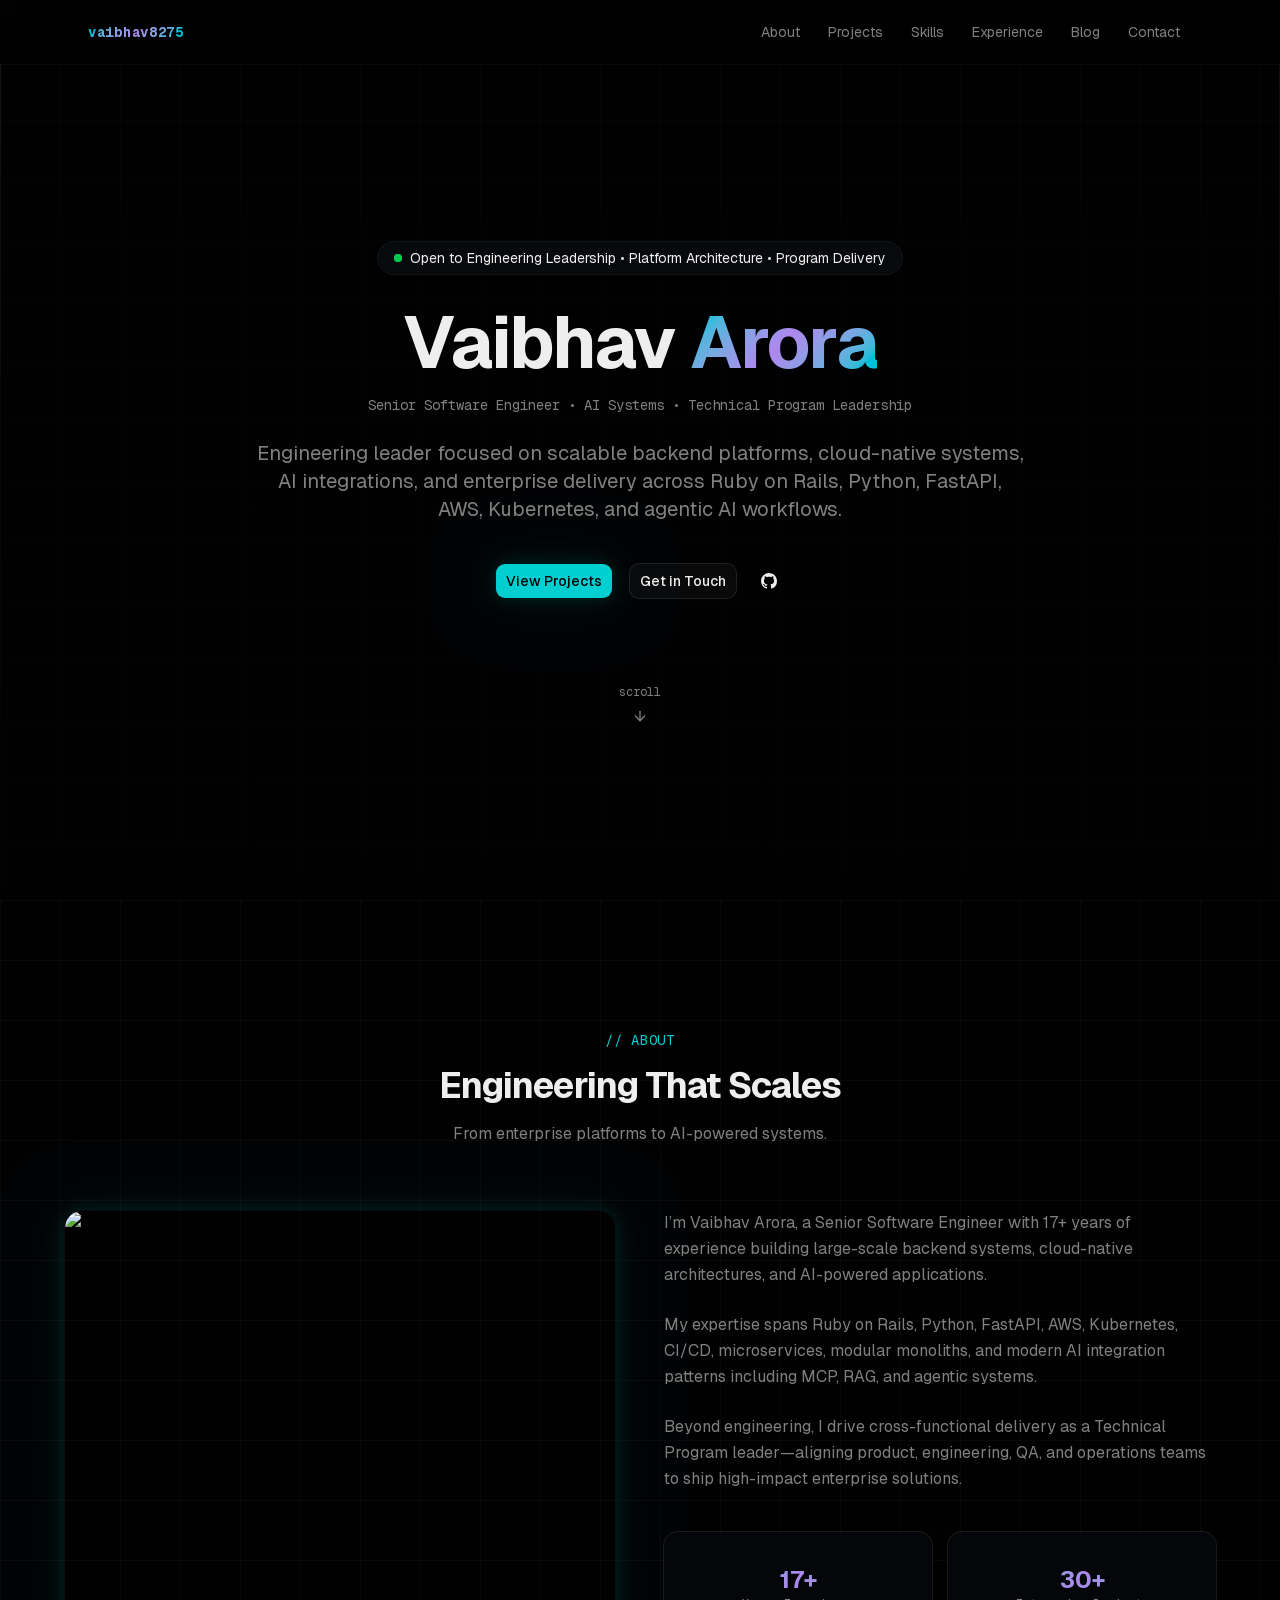
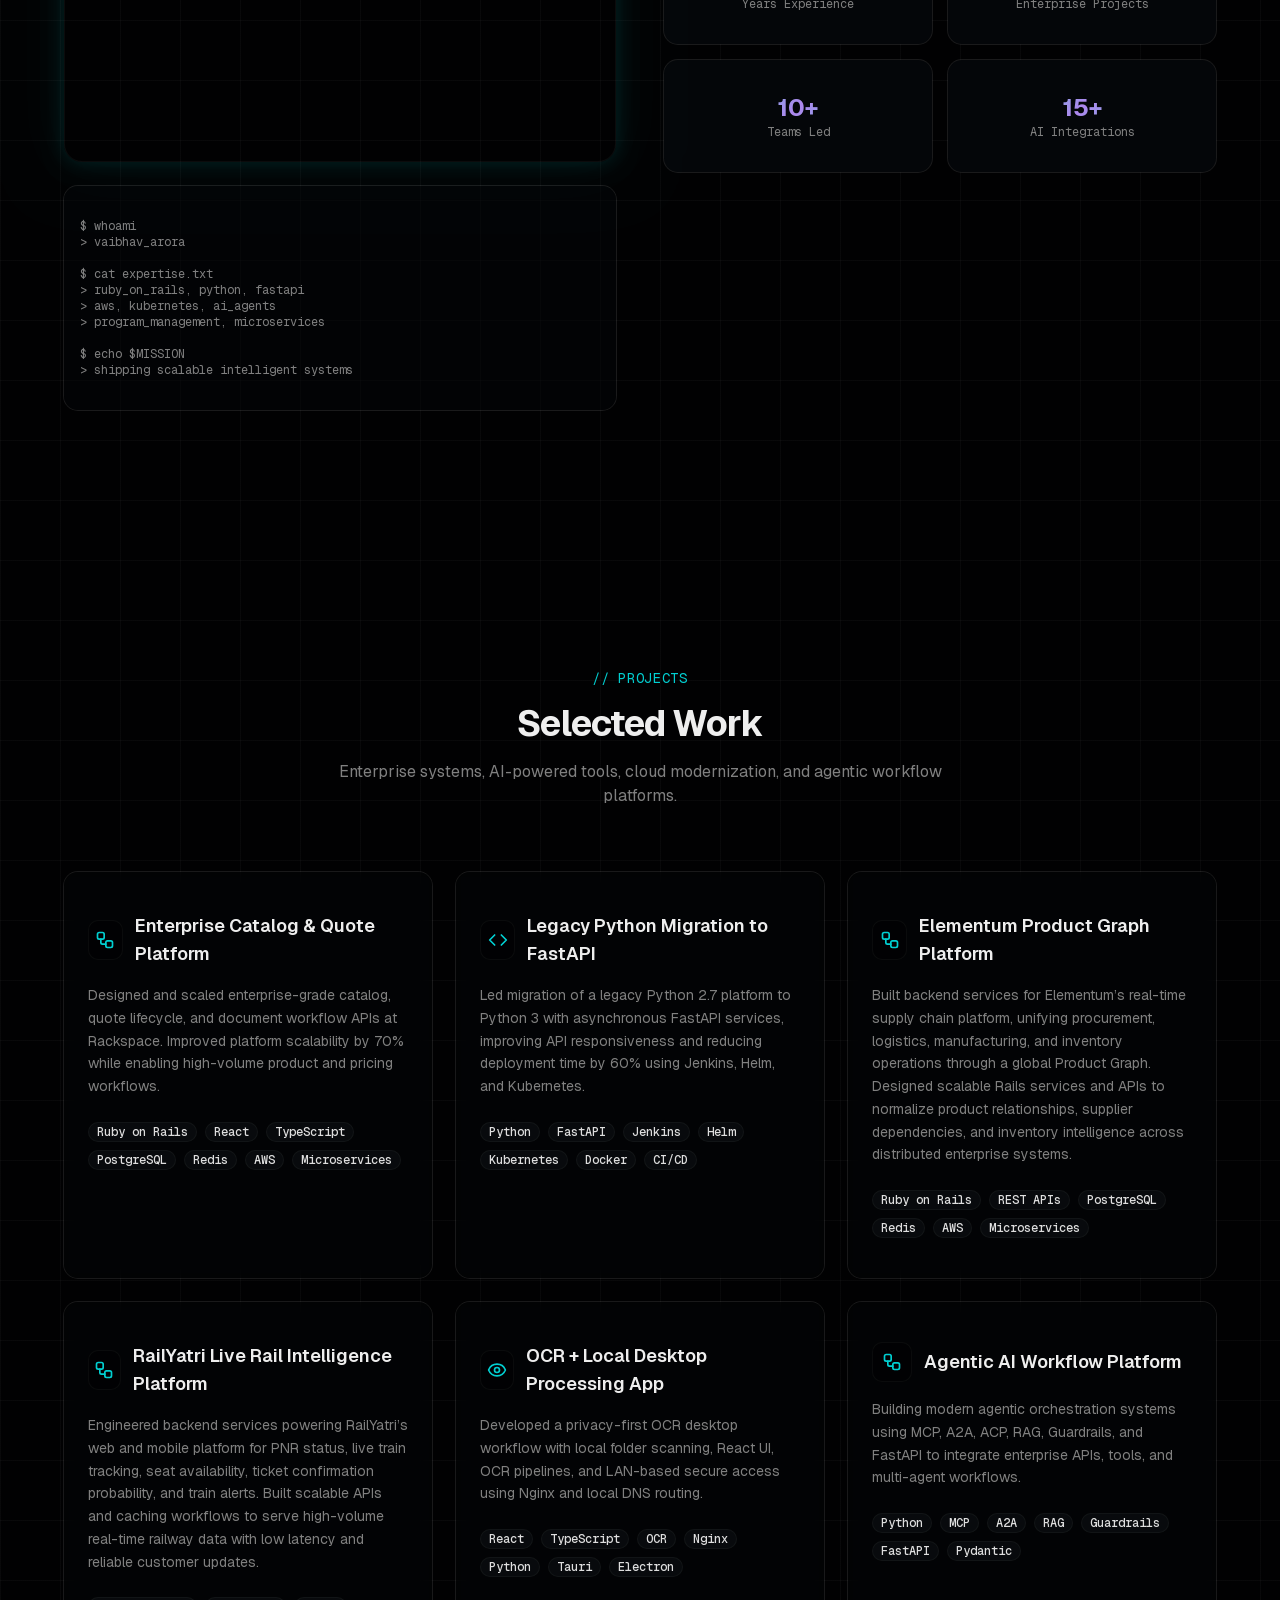
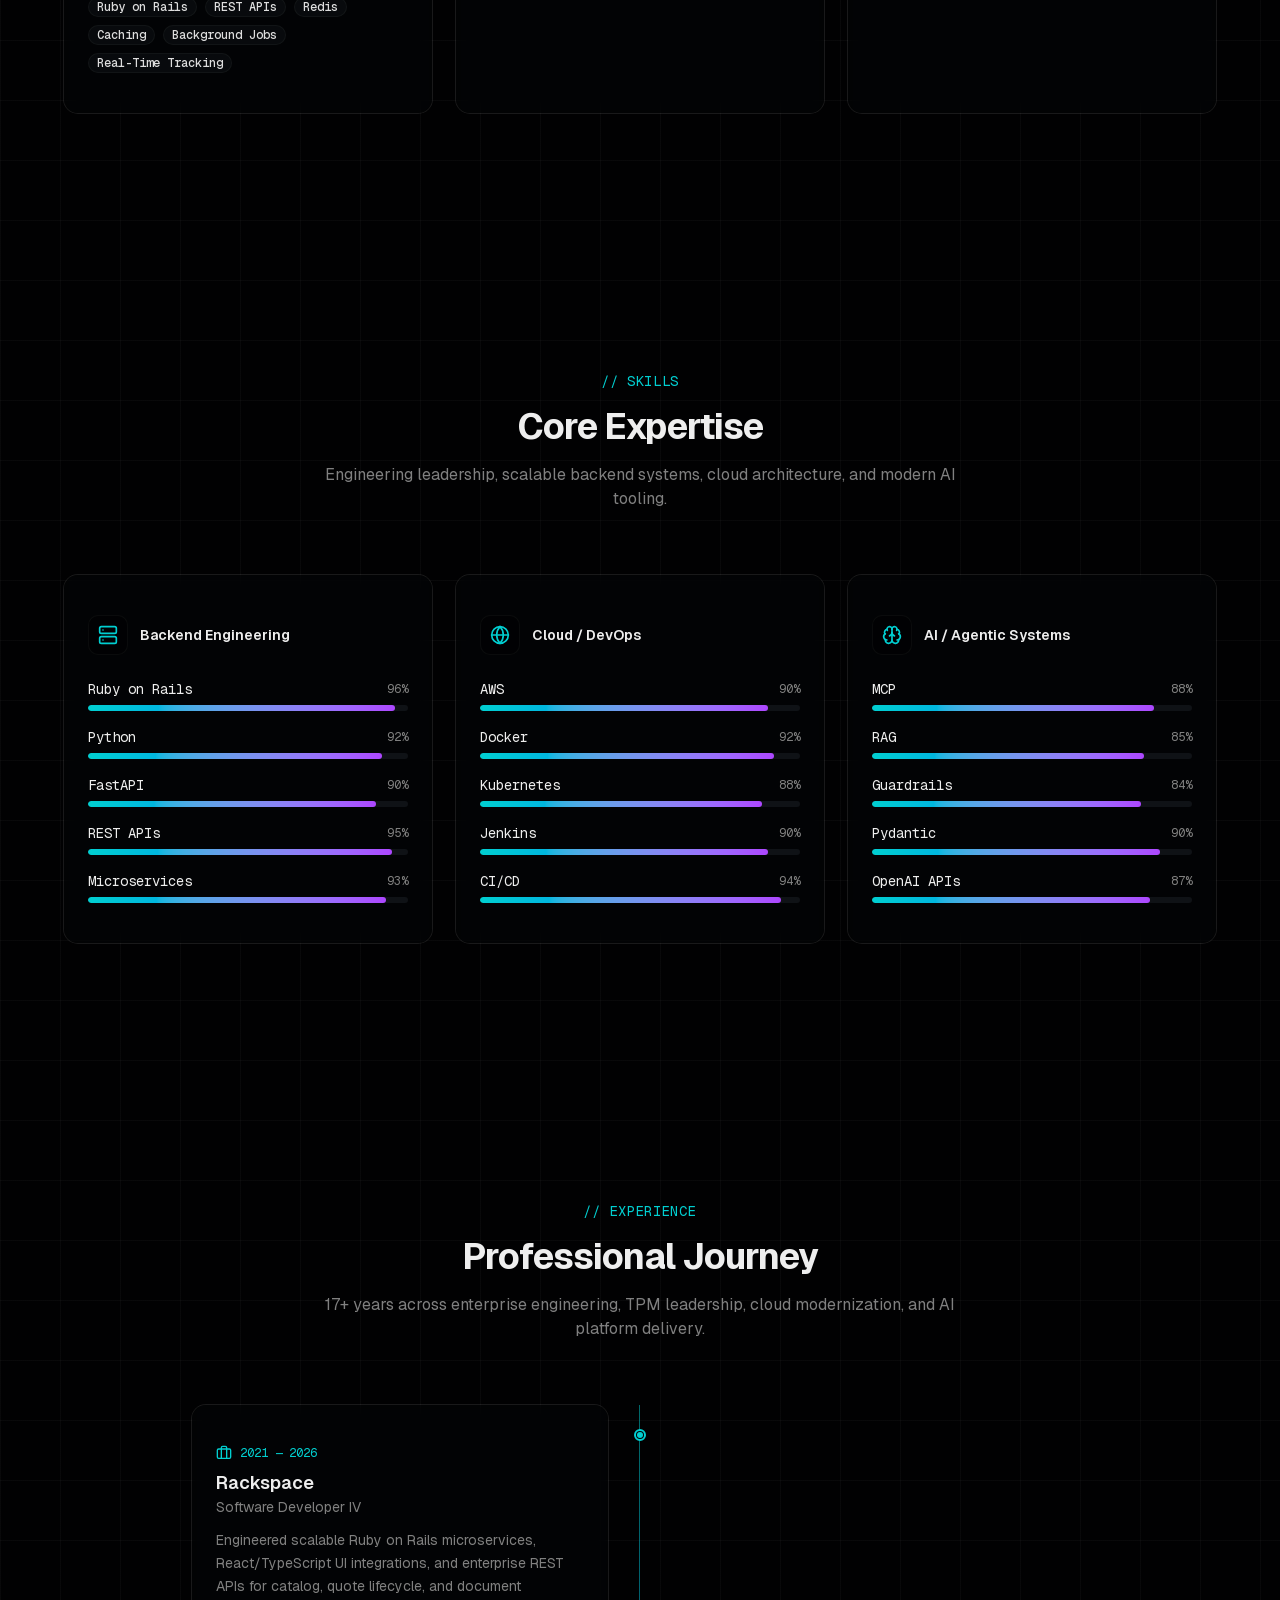
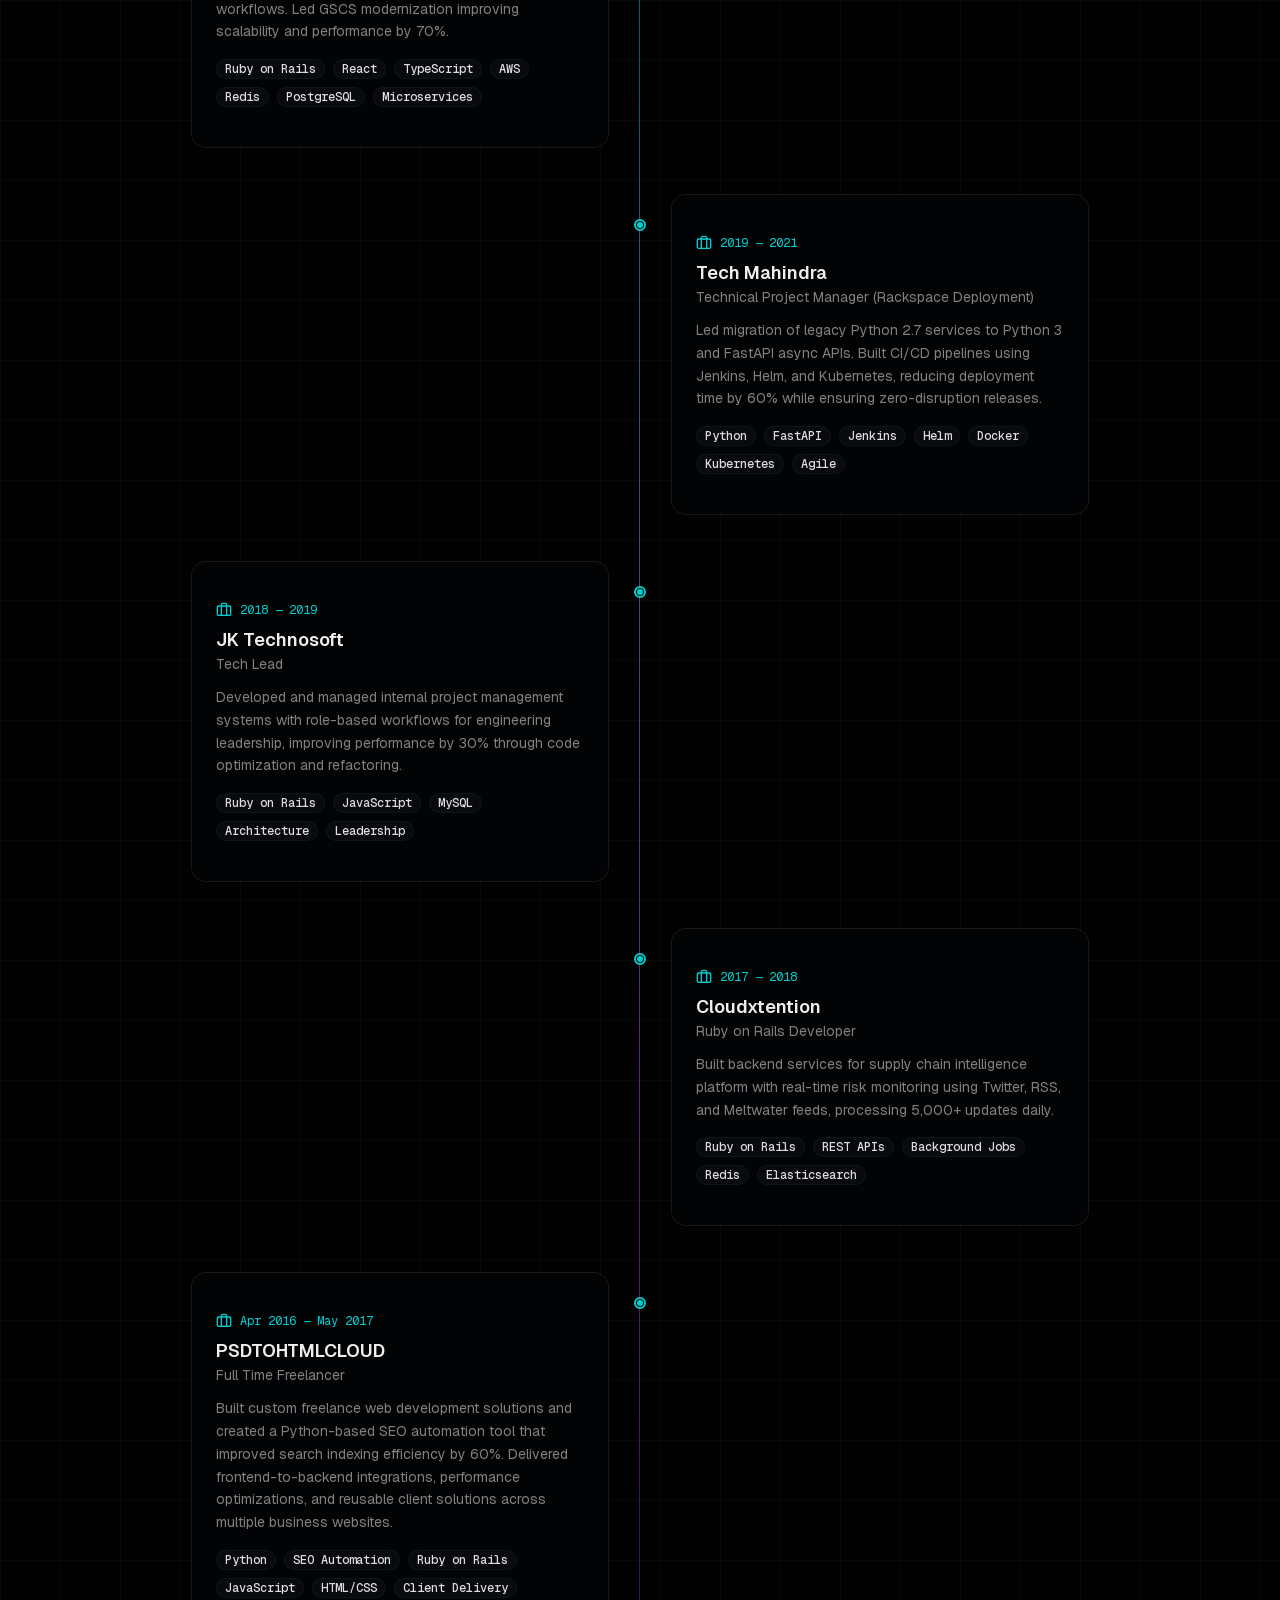
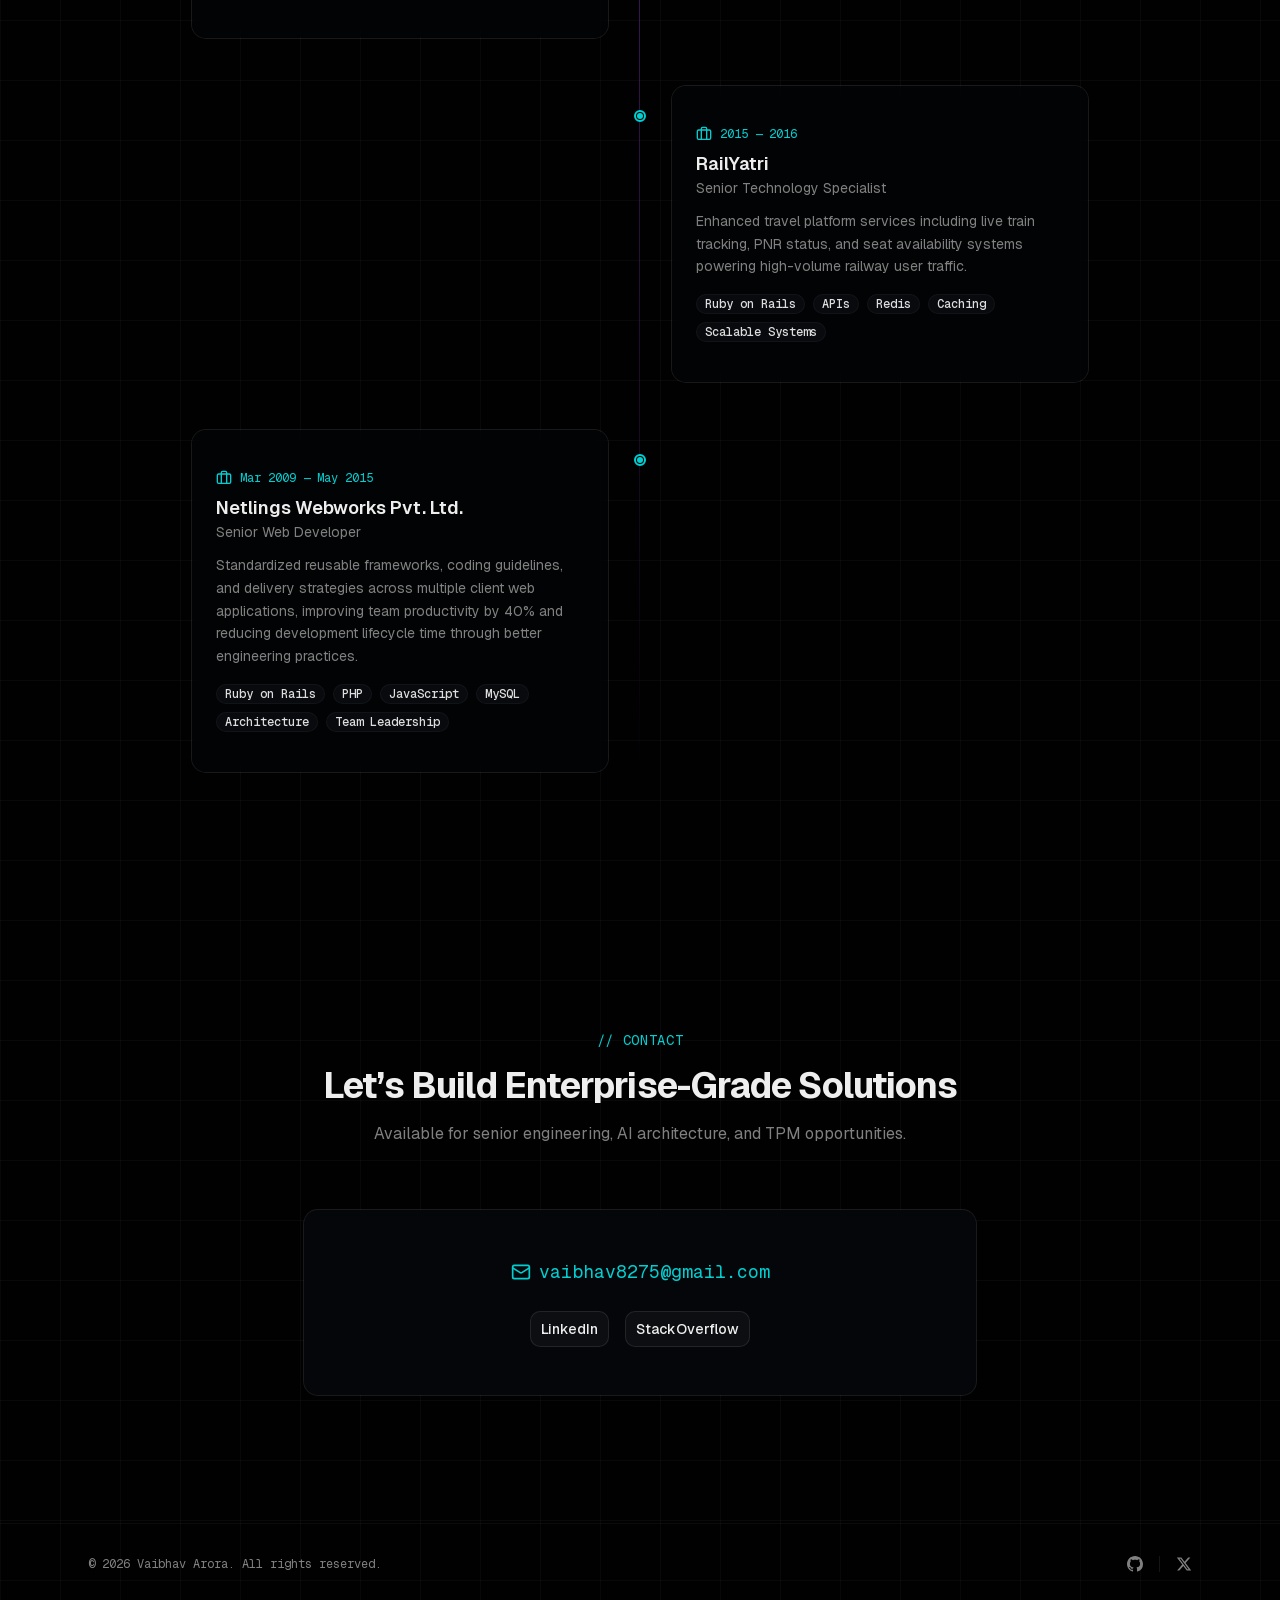
==== index.html @ 5e0e75a3 "portfolio created" ====
<!DOCTYPE html><html lang="en" class="geist_a71539c9-module__T19VSG__variable geist_mono_8d43a2aa-module__8Li5zG__variable dark h-full antialiased"><head><meta charSet="utf-8"/><meta name="viewport" content="width=device-width, initial-scale=1"/><link rel="preload" href="/_next/static/media/797e433ab948586e-s.p.0.q-h669a_dqa.woff2" as="font" crossorigin="" type="font/woff2"/><link rel="preload" href="/_next/static/media/caa3a2e1cccd8315-s.p.16t1db8_9y2o~.woff2" as="font" crossorigin="" type="font/woff2"/><link rel="preload" as="image" href="https://images.unsplash.com/photo-1635070041078-e363dbe005cb?w=1920&amp;q=80&amp;fit=crop"/><link rel="stylesheet" href="/_next/static/chunks/0cy3r0pfavo.r.css" data-precedence="next"/><link rel="preload" as="script" fetchPriority="low" href="/_next/static/chunks/0ursk~c~2p0vl.js"/><script src="/_next/static/chunks/0pjq-hlddzx4h.js" async=""></script><script src="/_next/static/chunks/0yoi6g0rt32bk.js" async=""></script><script src="/_next/static/chunks/turbopack-0c8syewk9xlsf.js" async=""></script><script src="/_next/static/chunks/0dnpcnsri_vbi.js" async=""></script><script src="/_next/static/chunks/0ahb_2ok~-f1..js" async=""></script><script src="/_next/static/chunks/0d3tkj33oycf2.js" async=""></script><script src="/_next/static/chunks/15~_wn_ovwlzv.js" async=""></script><meta name="next-size-adjust" content=""/><title>Vaibhav Arora — AI Engineer</title><meta name="description" content="Portfolio of Vaibhav Arora (@vaibhav8275) — AI engineer building intelligent systems, from LLMs to computer vision."/><meta property="og:title" content="Vaibhav Arora — AI Engineer"/><meta property="og:description" content="AI engineer building intelligent systems, from LLMs to computer vision."/><meta property="og:type" content="website"/><meta name="twitter:card" content="summary_large_image"/><meta name="twitter:creator" content="@vaibhav8275"/><meta name="twitter:title" content="Vaibhav Arora — AI Engineer"/><meta name="twitter:description" content="AI engineer building intelligent systems, from LLMs to computer vision."/><link rel="icon" href="/favicon.ico?favicon.0x3dzn~oxb6tn.ico" sizes="256x256" type="image/x-icon"/><link rel="icon" href="/icon.svg?icon.0ca13gu-5iq2x.svg" sizes="any" type="image/svg+xml"/><script src="/_next/static/chunks/03~yq9q893hmn.js" noModule=""></script></head><body class="min-h-full flex flex-col bg-grid"><div hidden=""><!--$--><!--/$--></div><header class="fixed top-0 z-50 w-full border-b border-border/50 bg-background/80 backdrop-blur-xl"><nav class="mx-auto flex h-16 max-w-6xl items-center justify-between px-6"><a href="#" class="font-mono text-sm font-bold tracking-wider"><span class="gradient-text">vaibhav8275</span></a><div class="hidden items-center gap-1 md:flex"><a href="#about" class="rounded-md px-3 py-2 text-sm text-muted-foreground transition-colors hover:text-foreground">About</a><a href="#projects" class="rounded-md px-3 py-2 text-sm text-muted-foreground transition-colors hover:text-foreground">Projects</a><a href="#skills" class="rounded-md px-3 py-2 text-sm text-muted-foreground transition-colors hover:text-foreground">Skills</a><a href="#experience" class="rounded-md px-3 py-2 text-sm text-muted-foreground transition-colors hover:text-foreground">Experience</a><a href="#blog" class="rounded-md px-3 py-2 text-sm text-muted-foreground transition-colors hover:text-foreground">Blog</a><a href="#contact" class="rounded-md px-3 py-2 text-sm text-muted-foreground transition-colors hover:text-foreground">Contact</a></div><button type="button" tabindex="0" data-slot="button" aria-label="Toggle menu" class="group/button inline-flex shrink-0 items-center justify-center rounded-lg border border-transparent bg-clip-padding text-sm font-medium whitespace-nowrap transition-all outline-none select-none focus-visible:border-ring focus-visible:ring-3 focus-visible:ring-ring/50 active:not-aria-[haspopup]:translate-y-px disabled:pointer-events-none disabled:opacity-50 aria-invalid:border-destructive aria-invalid:ring-3 aria-invalid:ring-destructive/20 dark:aria-invalid:border-destructive/50 dark:aria-invalid:ring-destructive/40 [&amp;_svg]:pointer-events-none [&amp;_svg]:shrink-0 [&amp;_svg:not([class*=&#x27;size-&#x27;])]:size-4 hover:bg-muted hover:text-foreground aria-expanded:bg-muted aria-expanded:text-foreground dark:hover:bg-muted/50 size-8 md:hidden"><svg xmlns="http://www.w3.org/2000/svg" width="24" height="24" viewBox="0 0 24 24" fill="none" stroke="currentColor" stroke-width="2" stroke-linecap="round" stroke-linejoin="round" class="lucide lucide-menu h-5 w-5" aria-hidden="true"><path d="M4 5h16"></path><path d="M4 12h16"></path><path d="M4 19h16"></path></svg></button></nav></header><main class="flex-1"><section class="relative flex min-h-screen items-center justify-center overflow-hidden px-6 pt-16"><div class="pointer-events-none absolute inset-0"><img alt="" decoding="async" data-nimg="fill" class="object-cover opacity-15" style="position:absolute;height:100%;width:100%;left:0;top:0;right:0;bottom:0;color:transparent" src="https://images.unsplash.com/photo-1635070041078-e363dbe005cb?w=1920&amp;q=80&amp;fit=crop"/><div class="absolute inset-0 bg-gradient-to-b from-background/40 via-background/80 to-background"></div></div><div class="relative z-10 mx-auto max-w-4xl text-center"><div class="mb-8 inline-flex items-center gap-2 rounded-full border border-border/50 bg-secondary/50 px-4 py-1.5 text-sm backdrop-blur-sm" style="opacity:0;transform:translateY(20px)"><span class="relative flex h-2 w-2"><span class="absolute inline-flex h-full w-full animate-ping rounded-full bg-green-400 opacity-75"></span><span class="relative inline-flex h-2 w-2 rounded-full bg-green-500"></span></span>Open to Engineering Leadership • Platform Architecture • Program Delivery</div><h1 class="mb-4 text-5xl font-bold tracking-tight sm:text-7xl" style="opacity:0;transform:translateY(20px)">Vaibhav <span class="gradient-text">Arora</span></h1><p class="mb-6 font-mono text-sm text-muted-foreground">Senior Software Engineer • AI Systems • Technical Program Leadership</p><p class="mx-auto mb-10 max-w-3xl text-lg text-muted-foreground sm:text-xl">Engineering leader focused on scalable backend platforms, cloud-native systems, AI integrations, and enterprise delivery across Ruby on Rails, Python, FastAPI, AWS, Kubernetes, and agentic AI workflows.</p><div class="flex flex-wrap items-center justify-center gap-4"><a href="#projects" class="group/button inline-flex shrink-0 items-center justify-center rounded-lg border border-transparent bg-clip-padding text-sm font-medium whitespace-nowrap transition-all outline-none select-none focus-visible:border-ring focus-visible:ring-3 focus-visible:ring-ring/50 active:not-aria-[haspopup]:translate-y-px disabled:pointer-events-none disabled:opacity-50 aria-invalid:border-destructive aria-invalid:ring-3 aria-invalid:ring-destructive/20 dark:aria-invalid:border-destructive/50 dark:aria-invalid:ring-destructive/40 [&amp;_svg]:pointer-events-none [&amp;_svg]:shrink-0 [&amp;_svg:not([class*=&#x27;size-&#x27;])]:size-4 bg-primary text-primary-foreground [a]:hover:bg-primary/80 h-9 gap-1.5 px-2.5 has-data-[icon=inline-end]:pr-2 has-data-[icon=inline-start]:pl-2 neon-glow">View Projects</a><a href="#contact" class="group/button inline-flex shrink-0 items-center justify-center rounded-lg border border-transparent bg-clip-padding text-sm font-medium whitespace-nowrap transition-all outline-none select-none focus-visible:border-ring focus-visible:ring-3 focus-visible:ring-ring/50 active:not-aria-[haspopup]:translate-y-px disabled:pointer-events-none disabled:opacity-50 aria-invalid:border-destructive aria-invalid:ring-3 aria-invalid:ring-destructive/20 dark:aria-invalid:border-destructive/50 dark:aria-invalid:ring-destructive/40 [&amp;_svg]:pointer-events-none [&amp;_svg]:shrink-0 [&amp;_svg:not([class*=&#x27;size-&#x27;])]:size-4 border-border bg-background hover:bg-muted hover:text-foreground aria-expanded:bg-muted aria-expanded:text-foreground dark:border-input dark:bg-input/30 dark:hover:bg-input/50 h-9 gap-1.5 px-2.5 has-data-[icon=inline-end]:pr-2 has-data-[icon=inline-start]:pl-2">Get in Touch</a><a href="https://github.com/" target="_blank" rel="noopener noreferrer" class="group/button inline-flex shrink-0 items-center justify-center rounded-lg border border-transparent bg-clip-padding text-sm font-medium whitespace-nowrap transition-all outline-none select-none focus-visible:border-ring focus-visible:ring-3 focus-visible:ring-ring/50 active:not-aria-[haspopup]:translate-y-px disabled:pointer-events-none disabled:opacity-50 aria-invalid:border-destructive aria-invalid:ring-3 aria-invalid:ring-destructive/20 dark:aria-invalid:border-destructive/50 dark:aria-invalid:ring-destructive/40 [&amp;_svg]:pointer-events-none [&amp;_svg]:shrink-0 [&amp;_svg:not([class*=&#x27;size-&#x27;])]:size-4 hover:bg-muted hover:text-foreground aria-expanded:bg-muted aria-expanded:text-foreground dark:hover:bg-muted/50 size-8"><svg viewBox="0 0 24 24" fill="currentColor" class="h-5 w-5"><path d="M12 0C5.37 0 0 5.37 0 12c0 5.31 3.435 9.795 8.205 11.385.6.105.825-.255.825-.57 0-.285-.015-1.23-.015-2.235-3.015.555-3.795-.735-4.035-1.41-.135-.345-.72-1.41-1.23-1.695-.42-.225-1.02-.78-.015-.795.945-.015 1.62.87 1.845 1.23 1.08 1.815 2.805 1.305 3.495.99.105-.78.42-1.305.765-1.605-2.67-.3-5.46-1.335-5.46-5.925 0-1.305.465-2.385 1.23-3.225-.12-.3-.54-1.53.12-3.18 0 0 1.005-.315 3.3 1.23.96-.27 1.98-.405 3-.405s2.04.135 3 .405c2.295-1.56 3.3-1.23 3.3-1.23.66 1.65.24 2.88.12 3.18.765.84 1.23 1.905 1.23 3.225 0 4.605-2.805 5.625-5.475 5.925.435.375.81 1.095.81 2.22 0 1.605-.015 2.895-.015 3.3 0 .315.225.69.825.57A12.02 12.02 0 0 0 24 12c0-6.63-5.37-12-12-12Z"></path></svg></a></div><div class="mt-20"><a href="#about" class="inline-flex flex-col items-center gap-2 text-xs text-muted-foreground"><span class="font-mono">scroll</span><svg xmlns="http://www.w3.org/2000/svg" width="24" height="24" viewBox="0 0 24 24" fill="none" stroke="currentColor" stroke-width="2" stroke-linecap="round" stroke-linejoin="round" class="lucide lucide-arrow-down h-4 w-4" aria-hidden="true"><path d="M12 5v14"></path><path d="m19 12-7 7-7-7"></path></svg></a></div></div></section><section id="about" class="py-32 px-6"><div class="mx-auto max-w-6xl"><div class="mb-16 text-center" style="opacity:0;transform:translateY(30px)"><span class="mb-4 inline-block font-mono text-sm tracking-wider text-primary uppercase">// about</span><h2 class="mb-4 text-3xl font-bold tracking-tight sm:text-4xl">Engineering That Scales</h2><p class="mx-auto max-w-2xl text-muted-foreground">From enterprise platforms to AI-powered systems.</p></div><div class="grid gap-12 lg:grid-cols-2"><div style="opacity:0;transform:translateX(30px)"><div class="space-y-6"><div class="relative overflow-hidden rounded-2xl border border-border/50 neon-glow"><img alt="Vaibhav Arora" loading="lazy" width="600" height="600" decoding="async" data-nimg="1" class="w-full aspect-square object-cover" style="color:transparent" src="https://images.unsplash.com/photo-1518770660439-4636190af475?w=600&amp;h=600&amp;fit=crop"/></div><div data-slot="card" data-size="default" class="group/card flex flex-col gap-4 overflow-hidden rounded-xl py-4 text-sm text-card-foreground ring-1 ring-foreground/10 has-data-[slot=card-footer]:pb-0 has-[&gt;img:first-child]:pt-0 data-[size=sm]:gap-3 data-[size=sm]:py-3 data-[size=sm]:has-data-[slot=card-footer]:pb-0 *:[img:first-child]:rounded-t-xl *:[img:last-child]:rounded-b-xl border-border/50 bg-card/50"><div data-slot="card-content" class="group-data-[size=sm]/card:px-3 p-4"><pre class="font-mono text-xs text-muted-foreground">$ whoami
&gt; vaibhav_arora

$ cat expertise.txt
&gt; ruby_on_rails, python, fastapi
&gt; aws, kubernetes, ai_agents
&gt; program_management, microservices

$ echo $MISSION
&gt; shipping scalable intelligent systems</pre></div></div></div></div><div style="opacity:0;transform:translateX(-30px)"><div class="space-y-6 text-muted-foreground leading-relaxed"><p>I’m Vaibhav Arora, a Senior Software Engineer with 17+ years of experience building large-scale backend systems, cloud-native architectures, and AI-powered applications.</p><p>My expertise spans Ruby on Rails, Python, FastAPI, AWS, Kubernetes, CI/CD, microservices, modular monoliths, and modern AI integration patterns including MCP, RAG, and agentic systems.</p><p>Beyond engineering, I drive cross-functional delivery as a Technical Program leader—aligning product, engineering, QA, and operations teams to ship high-impact enterprise solutions.</p><div class="grid grid-cols-2 gap-4 pt-4"><div data-slot="card" data-size="default" class="group/card flex flex-col gap-4 overflow-hidden rounded-xl bg-card py-4 text-sm text-card-foreground ring-1 ring-foreground/10 has-data-[slot=card-footer]:pb-0 has-[&gt;img:first-child]:pt-0 data-[size=sm]:gap-3 data-[size=sm]:py-3 data-[size=sm]:has-data-[slot=card-footer]:pb-0 *:[img:first-child]:rounded-t-xl *:[img:last-child]:rounded-b-xl"><div data-slot="card-content" class="group-data-[size=sm]/card:px-3 p-4 text-center"><p class="text-2xl font-bold gradient-text">17+</p><p class="text-xs font-mono text-muted-foreground">Years Experience</p></div></div><div data-slot="card" data-size="default" class="group/card flex flex-col gap-4 overflow-hidden rounded-xl bg-card py-4 text-sm text-card-foreground ring-1 ring-foreground/10 has-data-[slot=card-footer]:pb-0 has-[&gt;img:first-child]:pt-0 data-[size=sm]:gap-3 data-[size=sm]:py-3 data-[size=sm]:has-data-[slot=card-footer]:pb-0 *:[img:first-child]:rounded-t-xl *:[img:last-child]:rounded-b-xl"><div data-slot="card-content" class="group-data-[size=sm]/card:px-3 p-4 text-center"><p class="text-2xl font-bold gradient-text">30+</p><p class="text-xs font-mono text-muted-foreground">Enterprise Projects</p></div></div><div data-slot="card" data-size="default" class="group/card flex flex-col gap-4 overflow-hidden rounded-xl bg-card py-4 text-sm text-card-foreground ring-1 ring-foreground/10 has-data-[slot=card-footer]:pb-0 has-[&gt;img:first-child]:pt-0 data-[size=sm]:gap-3 data-[size=sm]:py-3 data-[size=sm]:has-data-[slot=card-footer]:pb-0 *:[img:first-child]:rounded-t-xl *:[img:last-child]:rounded-b-xl"><div data-slot="card-content" class="group-data-[size=sm]/card:px-3 p-4 text-center"><p class="text-2xl font-bold gradient-text">10+</p><p class="text-xs font-mono text-muted-foreground">Teams Led</p></div></div><div data-slot="card" data-size="default" class="group/card flex flex-col gap-4 overflow-hidden rounded-xl bg-card py-4 text-sm text-card-foreground ring-1 ring-foreground/10 has-data-[slot=card-footer]:pb-0 has-[&gt;img:first-child]:pt-0 data-[size=sm]:gap-3 data-[size=sm]:py-3 data-[size=sm]:has-data-[slot=card-footer]:pb-0 *:[img:first-child]:rounded-t-xl *:[img:last-child]:rounded-b-xl"><div data-slot="card-content" class="group-data-[size=sm]/card:px-3 p-4 text-center"><p class="text-2xl font-bold gradient-text">15+</p><p class="text-xs font-mono text-muted-foreground">AI Integrations</p></div></div></div></div></div></div></div></section><section id="projects" class="py-32 px-6"><div class="mx-auto max-w-6xl"><div class="mb-16 text-center" style="opacity:0;transform:translateY(30px)"><span class="mb-4 inline-block font-mono text-sm tracking-wider text-primary uppercase">// projects</span><h2 class="mb-4 text-3xl font-bold tracking-tight sm:text-4xl">Selected Work</h2><p class="mx-auto max-w-2xl text-muted-foreground">Enterprise systems, AI-powered tools, cloud modernization, and agentic workflow platforms.</p></div><div class="grid gap-6 md:grid-cols-2 lg:grid-cols-3"><div style="opacity:0;transform:translateY(20px)"><div data-slot="card" data-size="default" class="group/card flex flex-col gap-4 rounded-xl py-4 text-sm text-card-foreground ring-1 ring-foreground/10 has-data-[slot=card-footer]:pb-0 has-[&gt;img:first-child]:pt-0 data-[size=sm]:gap-3 data-[size=sm]:py-3 data-[size=sm]:has-data-[slot=card-footer]:pb-0 *:[img:first-child]:rounded-t-xl *:[img:last-child]:rounded-b-xl group relative h-full overflow-hidden border-border/50 bg-card/50 backdrop-blur-sm transition-all duration-300 hover:border-primary/30 hover:neon-glow"><div class="absolute inset-0 bg-gradient-to-br from-cyan-500/20 to-blue-500/20 opacity-0 transition-opacity duration-300 group-hover:opacity-100"></div><div data-slot="card-content" class="group-data-[size=sm]/card:px-3 relative p-6"><div class="mb-4 flex items-center gap-3"><div class="flex h-10 w-10 items-center justify-center rounded-lg border border-border/50 bg-background/50"><svg xmlns="http://www.w3.org/2000/svg" width="24" height="24" viewBox="0 0 24 24" fill="none" stroke="currentColor" stroke-width="2" stroke-linecap="round" stroke-linejoin="round" class="lucide lucide-workflow h-5 w-5 text-primary" aria-hidden="true"><rect width="8" height="8" x="3" y="3" rx="2"></rect><path d="M7 11v4a2 2 0 0 0 2 2h4"></path><rect width="8" height="8" x="13" y="13" rx="2"></rect></svg></div><h3 class="font-semibold text-lg">Enterprise Catalog &amp; Quote Platform</h3></div><p class="mb-6 text-sm leading-relaxed text-muted-foreground">Designed and scaled enterprise-grade catalog, quote lifecycle, and document workflow APIs at Rackspace. Improved platform scalability by 70% while enabling high-volume product and pricing workflows.</p><div class="flex flex-wrap gap-2"><span data-slot="badge" data-variant="secondary" class="group/badge inline-flex h-5 w-fit shrink-0 items-center justify-center gap-1 overflow-hidden rounded-4xl border px-2 py-0.5 font-medium whitespace-nowrap transition-all focus-visible:border-ring focus-visible:ring-[3px] focus-visible:ring-ring/50 has-data-[icon=inline-end]:pr-1.5 has-data-[icon=inline-start]:pl-1.5 aria-invalid:border-destructive aria-invalid:ring-destructive/20 dark:aria-invalid:ring-destructive/40 [&amp;&gt;svg]:pointer-events-none [&amp;&gt;svg]:size-3! text-secondary-foreground [a]:hover:bg-secondary/80 border-border/50 bg-secondary/50 text-xs font-mono">Ruby on Rails</span><span data-slot="badge" data-variant="secondary" class="group/badge inline-flex h-5 w-fit shrink-0 items-center justify-center gap-1 overflow-hidden rounded-4xl border px-2 py-0.5 font-medium whitespace-nowrap transition-all focus-visible:border-ring focus-visible:ring-[3px] focus-visible:ring-ring/50 has-data-[icon=inline-end]:pr-1.5 has-data-[icon=inline-start]:pl-1.5 aria-invalid:border-destructive aria-invalid:ring-destructive/20 dark:aria-invalid:ring-destructive/40 [&amp;&gt;svg]:pointer-events-none [&amp;&gt;svg]:size-3! text-secondary-foreground [a]:hover:bg-secondary/80 border-border/50 bg-secondary/50 text-xs font-mono">React</span><span data-slot="badge" data-variant="secondary" class="group/badge inline-flex h-5 w-fit shrink-0 items-center justify-center gap-1 overflow-hidden rounded-4xl border px-2 py-0.5 font-medium whitespace-nowrap transition-all focus-visible:border-ring focus-visible:ring-[3px] focus-visible:ring-ring/50 has-data-[icon=inline-end]:pr-1.5 has-data-[icon=inline-start]:pl-1.5 aria-invalid:border-destructive aria-invalid:ring-destructive/20 dark:aria-invalid:ring-destructive/40 [&amp;&gt;svg]:pointer-events-none [&amp;&gt;svg]:size-3! text-secondary-foreground [a]:hover:bg-secondary/80 border-border/50 bg-secondary/50 text-xs font-mono">TypeScript</span><span data-slot="badge" data-variant="secondary" class="group/badge inline-flex h-5 w-fit shrink-0 items-center justify-center gap-1 overflow-hidden rounded-4xl border px-2 py-0.5 font-medium whitespace-nowrap transition-all focus-visible:border-ring focus-visible:ring-[3px] focus-visible:ring-ring/50 has-data-[icon=inline-end]:pr-1.5 has-data-[icon=inline-start]:pl-1.5 aria-invalid:border-destructive aria-invalid:ring-destructive/20 dark:aria-invalid:ring-destructive/40 [&amp;&gt;svg]:pointer-events-none [&amp;&gt;svg]:size-3! text-secondary-foreground [a]:hover:bg-secondary/80 border-border/50 bg-secondary/50 text-xs font-mono">PostgreSQL</span><span data-slot="badge" data-variant="secondary" class="group/badge inline-flex h-5 w-fit shrink-0 items-center justify-center gap-1 overflow-hidden rounded-4xl border px-2 py-0.5 font-medium whitespace-nowrap transition-all focus-visible:border-ring focus-visible:ring-[3px] focus-visible:ring-ring/50 has-data-[icon=inline-end]:pr-1.5 has-data-[icon=inline-start]:pl-1.5 aria-invalid:border-destructive aria-invalid:ring-destructive/20 dark:aria-invalid:ring-destructive/40 [&amp;&gt;svg]:pointer-events-none [&amp;&gt;svg]:size-3! text-secondary-foreground [a]:hover:bg-secondary/80 border-border/50 bg-secondary/50 text-xs font-mono">Redis</span><span data-slot="badge" data-variant="secondary" class="group/badge inline-flex h-5 w-fit shrink-0 items-center justify-center gap-1 overflow-hidden rounded-4xl border px-2 py-0.5 font-medium whitespace-nowrap transition-all focus-visible:border-ring focus-visible:ring-[3px] focus-visible:ring-ring/50 has-data-[icon=inline-end]:pr-1.5 has-data-[icon=inline-start]:pl-1.5 aria-invalid:border-destructive aria-invalid:ring-destructive/20 dark:aria-invalid:ring-destructive/40 [&amp;&gt;svg]:pointer-events-none [&amp;&gt;svg]:size-3! text-secondary-foreground [a]:hover:bg-secondary/80 border-border/50 bg-secondary/50 text-xs font-mono">AWS</span><span data-slot="badge" data-variant="secondary" class="group/badge inline-flex h-5 w-fit shrink-0 items-center justify-center gap-1 overflow-hidden rounded-4xl border px-2 py-0.5 font-medium whitespace-nowrap transition-all focus-visible:border-ring focus-visible:ring-[3px] focus-visible:ring-ring/50 has-data-[icon=inline-end]:pr-1.5 has-data-[icon=inline-start]:pl-1.5 aria-invalid:border-destructive aria-invalid:ring-destructive/20 dark:aria-invalid:ring-destructive/40 [&amp;&gt;svg]:pointer-events-none [&amp;&gt;svg]:size-3! text-secondary-foreground [a]:hover:bg-secondary/80 border-border/50 bg-secondary/50 text-xs font-mono">Microservices</span></div></div></div></div><div style="opacity:0;transform:translateY(20px)"><div data-slot="card" data-size="default" class="group/card flex flex-col gap-4 rounded-xl py-4 text-sm text-card-foreground ring-1 ring-foreground/10 has-data-[slot=card-footer]:pb-0 has-[&gt;img:first-child]:pt-0 data-[size=sm]:gap-3 data-[size=sm]:py-3 data-[size=sm]:has-data-[slot=card-footer]:pb-0 *:[img:first-child]:rounded-t-xl *:[img:last-child]:rounded-b-xl group relative h-full overflow-hidden border-border/50 bg-card/50 backdrop-blur-sm transition-all duration-300 hover:border-primary/30 hover:neon-glow"><div class="absolute inset-0 bg-gradient-to-br from-purple-500/20 to-pink-500/20 opacity-0 transition-opacity duration-300 group-hover:opacity-100"></div><div data-slot="card-content" class="group-data-[size=sm]/card:px-3 relative p-6"><div class="mb-4 flex items-center gap-3"><div class="flex h-10 w-10 items-center justify-center rounded-lg border border-border/50 bg-background/50"><svg xmlns="http://www.w3.org/2000/svg" width="24" height="24" viewBox="0 0 24 24" fill="none" stroke="currentColor" stroke-width="2" stroke-linecap="round" stroke-linejoin="round" class="lucide lucide-code h-5 w-5 text-primary" aria-hidden="true"><path d="m16 18 6-6-6-6"></path><path d="m8 6-6 6 6 6"></path></svg></div><h3 class="font-semibold text-lg">Legacy Python Migration to FastAPI</h3></div><p class="mb-6 text-sm leading-relaxed text-muted-foreground">Led migration of a legacy Python 2.7 platform to Python 3 with asynchronous FastAPI services, improving API responsiveness and reducing deployment time by 60% using Jenkins, Helm, and Kubernetes.</p><div class="flex flex-wrap gap-2"><span data-slot="badge" data-variant="secondary" class="group/badge inline-flex h-5 w-fit shrink-0 items-center justify-center gap-1 overflow-hidden rounded-4xl border px-2 py-0.5 font-medium whitespace-nowrap transition-all focus-visible:border-ring focus-visible:ring-[3px] focus-visible:ring-ring/50 has-data-[icon=inline-end]:pr-1.5 has-data-[icon=inline-start]:pl-1.5 aria-invalid:border-destructive aria-invalid:ring-destructive/20 dark:aria-invalid:ring-destructive/40 [&amp;&gt;svg]:pointer-events-none [&amp;&gt;svg]:size-3! text-secondary-foreground [a]:hover:bg-secondary/80 border-border/50 bg-secondary/50 text-xs font-mono">Python</span><span data-slot="badge" data-variant="secondary" class="group/badge inline-flex h-5 w-fit shrink-0 items-center justify-center gap-1 overflow-hidden rounded-4xl border px-2 py-0.5 font-medium whitespace-nowrap transition-all focus-visible:border-ring focus-visible:ring-[3px] focus-visible:ring-ring/50 has-data-[icon=inline-end]:pr-1.5 has-data-[icon=inline-start]:pl-1.5 aria-invalid:border-destructive aria-invalid:ring-destructive/20 dark:aria-invalid:ring-destructive/40 [&amp;&gt;svg]:pointer-events-none [&amp;&gt;svg]:size-3! text-secondary-foreground [a]:hover:bg-secondary/80 border-border/50 bg-secondary/50 text-xs font-mono">FastAPI</span><span data-slot="badge" data-variant="secondary" class="group/badge inline-flex h-5 w-fit shrink-0 items-center justify-center gap-1 overflow-hidden rounded-4xl border px-2 py-0.5 font-medium whitespace-nowrap transition-all focus-visible:border-ring focus-visible:ring-[3px] focus-visible:ring-ring/50 has-data-[icon=inline-end]:pr-1.5 has-data-[icon=inline-start]:pl-1.5 aria-invalid:border-destructive aria-invalid:ring-destructive/20 dark:aria-invalid:ring-destructive/40 [&amp;&gt;svg]:pointer-events-none [&amp;&gt;svg]:size-3! text-secondary-foreground [a]:hover:bg-secondary/80 border-border/50 bg-secondary/50 text-xs font-mono">Jenkins</span><span data-slot="badge" data-variant="secondary" class="group/badge inline-flex h-5 w-fit shrink-0 items-center justify-center gap-1 overflow-hidden rounded-4xl border px-2 py-0.5 font-medium whitespace-nowrap transition-all focus-visible:border-ring focus-visible:ring-[3px] focus-visible:ring-ring/50 has-data-[icon=inline-end]:pr-1.5 has-data-[icon=inline-start]:pl-1.5 aria-invalid:border-destructive aria-invalid:ring-destructive/20 dark:aria-invalid:ring-destructive/40 [&amp;&gt;svg]:pointer-events-none [&amp;&gt;svg]:size-3! text-secondary-foreground [a]:hover:bg-secondary/80 border-border/50 bg-secondary/50 text-xs font-mono">Helm</span><span data-slot="badge" data-variant="secondary" class="group/badge inline-flex h-5 w-fit shrink-0 items-center justify-center gap-1 overflow-hidden rounded-4xl border px-2 py-0.5 font-medium whitespace-nowrap transition-all focus-visible:border-ring focus-visible:ring-[3px] focus-visible:ring-ring/50 has-data-[icon=inline-end]:pr-1.5 has-data-[icon=inline-start]:pl-1.5 aria-invalid:border-destructive aria-invalid:ring-destructive/20 dark:aria-invalid:ring-destructive/40 [&amp;&gt;svg]:pointer-events-none [&amp;&gt;svg]:size-3! text-secondary-foreground [a]:hover:bg-secondary/80 border-border/50 bg-secondary/50 text-xs font-mono">Kubernetes</span><span data-slot="badge" data-variant="secondary" class="group/badge inline-flex h-5 w-fit shrink-0 items-center justify-center gap-1 overflow-hidden rounded-4xl border px-2 py-0.5 font-medium whitespace-nowrap transition-all focus-visible:border-ring focus-visible:ring-[3px] focus-visible:ring-ring/50 has-data-[icon=inline-end]:pr-1.5 has-data-[icon=inline-start]:pl-1.5 aria-invalid:border-destructive aria-invalid:ring-destructive/20 dark:aria-invalid:ring-destructive/40 [&amp;&gt;svg]:pointer-events-none [&amp;&gt;svg]:size-3! text-secondary-foreground [a]:hover:bg-secondary/80 border-border/50 bg-secondary/50 text-xs font-mono">Docker</span><span data-slot="badge" data-variant="secondary" class="group/badge inline-flex h-5 w-fit shrink-0 items-center justify-center gap-1 overflow-hidden rounded-4xl border px-2 py-0.5 font-medium whitespace-nowrap transition-all focus-visible:border-ring focus-visible:ring-[3px] focus-visible:ring-ring/50 has-data-[icon=inline-end]:pr-1.5 has-data-[icon=inline-start]:pl-1.5 aria-invalid:border-destructive aria-invalid:ring-destructive/20 dark:aria-invalid:ring-destructive/40 [&amp;&gt;svg]:pointer-events-none [&amp;&gt;svg]:size-3! text-secondary-foreground [a]:hover:bg-secondary/80 border-border/50 bg-secondary/50 text-xs font-mono">CI/CD</span></div></div></div></div><div style="opacity:0;transform:translateY(20px)"><div data-slot="card" data-size="default" class="group/card flex flex-col gap-4 rounded-xl py-4 text-sm text-card-foreground ring-1 ring-foreground/10 has-data-[slot=card-footer]:pb-0 has-[&gt;img:first-child]:pt-0 data-[size=sm]:gap-3 data-[size=sm]:py-3 data-[size=sm]:has-data-[slot=card-footer]:pb-0 *:[img:first-child]:rounded-t-xl *:[img:last-child]:rounded-b-xl group relative h-full overflow-hidden border-border/50 bg-card/50 backdrop-blur-sm transition-all duration-300 hover:border-primary/30 hover:neon-glow"><div class="absolute inset-0 bg-gradient-to-br from-emerald-500/20 to-cyan-500/20 opacity-0 transition-opacity duration-300 group-hover:opacity-100"></div><div data-slot="card-content" class="group-data-[size=sm]/card:px-3 relative p-6"><div class="mb-4 flex items-center gap-3"><div class="flex h-10 w-10 items-center justify-center rounded-lg border border-border/50 bg-background/50"><svg xmlns="http://www.w3.org/2000/svg" width="24" height="24" viewBox="0 0 24 24" fill="none" stroke="currentColor" stroke-width="2" stroke-linecap="round" stroke-linejoin="round" class="lucide lucide-workflow h-5 w-5 text-primary" aria-hidden="true"><rect width="8" height="8" x="3" y="3" rx="2"></rect><path d="M7 11v4a2 2 0 0 0 2 2h4"></path><rect width="8" height="8" x="13" y="13" rx="2"></rect></svg></div><h3 class="font-semibold text-lg">Elementum Product Graph Platform</h3></div><p class="mb-6 text-sm leading-relaxed text-muted-foreground">Built backend services for Elementum’s real-time supply chain platform, unifying procurement, logistics, manufacturing, and inventory operations through a global Product Graph. Designed scalable Rails services and APIs to normalize product relationships, supplier dependencies, and inventory intelligence across distributed enterprise systems.</p><div class="flex flex-wrap gap-2"><span data-slot="badge" data-variant="secondary" class="group/badge inline-flex h-5 w-fit shrink-0 items-center justify-center gap-1 overflow-hidden rounded-4xl border px-2 py-0.5 font-medium whitespace-nowrap transition-all focus-visible:border-ring focus-visible:ring-[3px] focus-visible:ring-ring/50 has-data-[icon=inline-end]:pr-1.5 has-data-[icon=inline-start]:pl-1.5 aria-invalid:border-destructive aria-invalid:ring-destructive/20 dark:aria-invalid:ring-destructive/40 [&amp;&gt;svg]:pointer-events-none [&amp;&gt;svg]:size-3! text-secondary-foreground [a]:hover:bg-secondary/80 border-border/50 bg-secondary/50 text-xs font-mono">Ruby on Rails</span><span data-slot="badge" data-variant="secondary" class="group/badge inline-flex h-5 w-fit shrink-0 items-center justify-center gap-1 overflow-hidden rounded-4xl border px-2 py-0.5 font-medium whitespace-nowrap transition-all focus-visible:border-ring focus-visible:ring-[3px] focus-visible:ring-ring/50 has-data-[icon=inline-end]:pr-1.5 has-data-[icon=inline-start]:pl-1.5 aria-invalid:border-destructive aria-invalid:ring-destructive/20 dark:aria-invalid:ring-destructive/40 [&amp;&gt;svg]:pointer-events-none [&amp;&gt;svg]:size-3! text-secondary-foreground [a]:hover:bg-secondary/80 border-border/50 bg-secondary/50 text-xs font-mono">REST APIs</span><span data-slot="badge" data-variant="secondary" class="group/badge inline-flex h-5 w-fit shrink-0 items-center justify-center gap-1 overflow-hidden rounded-4xl border px-2 py-0.5 font-medium whitespace-nowrap transition-all focus-visible:border-ring focus-visible:ring-[3px] focus-visible:ring-ring/50 has-data-[icon=inline-end]:pr-1.5 has-data-[icon=inline-start]:pl-1.5 aria-invalid:border-destructive aria-invalid:ring-destructive/20 dark:aria-invalid:ring-destructive/40 [&amp;&gt;svg]:pointer-events-none [&amp;&gt;svg]:size-3! text-secondary-foreground [a]:hover:bg-secondary/80 border-border/50 bg-secondary/50 text-xs font-mono">PostgreSQL</span><span data-slot="badge" data-variant="secondary" class="group/badge inline-flex h-5 w-fit shrink-0 items-center justify-center gap-1 overflow-hidden rounded-4xl border px-2 py-0.5 font-medium whitespace-nowrap transition-all focus-visible:border-ring focus-visible:ring-[3px] focus-visible:ring-ring/50 has-data-[icon=inline-end]:pr-1.5 has-data-[icon=inline-start]:pl-1.5 aria-invalid:border-destructive aria-invalid:ring-destructive/20 dark:aria-invalid:ring-destructive/40 [&amp;&gt;svg]:pointer-events-none [&amp;&gt;svg]:size-3! text-secondary-foreground [a]:hover:bg-secondary/80 border-border/50 bg-secondary/50 text-xs font-mono">Redis</span><span data-slot="badge" data-variant="secondary" class="group/badge inline-flex h-5 w-fit shrink-0 items-center justify-center gap-1 overflow-hidden rounded-4xl border px-2 py-0.5 font-medium whitespace-nowrap transition-all focus-visible:border-ring focus-visible:ring-[3px] focus-visible:ring-ring/50 has-data-[icon=inline-end]:pr-1.5 has-data-[icon=inline-start]:pl-1.5 aria-invalid:border-destructive aria-invalid:ring-destructive/20 dark:aria-invalid:ring-destructive/40 [&amp;&gt;svg]:pointer-events-none [&amp;&gt;svg]:size-3! text-secondary-foreground [a]:hover:bg-secondary/80 border-border/50 bg-secondary/50 text-xs font-mono">AWS</span><span data-slot="badge" data-variant="secondary" class="group/badge inline-flex h-5 w-fit shrink-0 items-center justify-center gap-1 overflow-hidden rounded-4xl border px-2 py-0.5 font-medium whitespace-nowrap transition-all focus-visible:border-ring focus-visible:ring-[3px] focus-visible:ring-ring/50 has-data-[icon=inline-end]:pr-1.5 has-data-[icon=inline-start]:pl-1.5 aria-invalid:border-destructive aria-invalid:ring-destructive/20 dark:aria-invalid:ring-destructive/40 [&amp;&gt;svg]:pointer-events-none [&amp;&gt;svg]:size-3! text-secondary-foreground [a]:hover:bg-secondary/80 border-border/50 bg-secondary/50 text-xs font-mono">Microservices</span></div></div></div></div><div style="opacity:0;transform:translateY(20px)"><div data-slot="card" data-size="default" class="group/card flex flex-col gap-4 rounded-xl py-4 text-sm text-card-foreground ring-1 ring-foreground/10 has-data-[slot=card-footer]:pb-0 has-[&gt;img:first-child]:pt-0 data-[size=sm]:gap-3 data-[size=sm]:py-3 data-[size=sm]:has-data-[slot=card-footer]:pb-0 *:[img:first-child]:rounded-t-xl *:[img:last-child]:rounded-b-xl group relative h-full overflow-hidden border-border/50 bg-card/50 backdrop-blur-sm transition-all duration-300 hover:border-primary/30 hover:neon-glow"><div class="absolute inset-0 bg-gradient-to-br from-blue-500/20 to-cyan-500/20 opacity-0 transition-opacity duration-300 group-hover:opacity-100"></div><div data-slot="card-content" class="group-data-[size=sm]/card:px-3 relative p-6"><div class="mb-4 flex items-center gap-3"><div class="flex h-10 w-10 items-center justify-center rounded-lg border border-border/50 bg-background/50"><svg xmlns="http://www.w3.org/2000/svg" width="24" height="24" viewBox="0 0 24 24" fill="none" stroke="currentColor" stroke-width="2" stroke-linecap="round" stroke-linejoin="round" class="lucide lucide-workflow h-5 w-5 text-primary" aria-hidden="true"><rect width="8" height="8" x="3" y="3" rx="2"></rect><path d="M7 11v4a2 2 0 0 0 2 2h4"></path><rect width="8" height="8" x="13" y="13" rx="2"></rect></svg></div><h3 class="font-semibold text-lg">RailYatri Live Rail Intelligence Platform</h3></div><p class="mb-6 text-sm leading-relaxed text-muted-foreground">Engineered backend services powering RailYatri’s web and mobile platform for PNR status, live train tracking, seat availability, ticket confirmation probability, and train alerts. Built scalable APIs and caching workflows to serve high-volume real-time railway data with low latency and reliable customer updates.</p><div class="flex flex-wrap gap-2"><span data-slot="badge" data-variant="secondary" class="group/badge inline-flex h-5 w-fit shrink-0 items-center justify-center gap-1 overflow-hidden rounded-4xl border px-2 py-0.5 font-medium whitespace-nowrap transition-all focus-visible:border-ring focus-visible:ring-[3px] focus-visible:ring-ring/50 has-data-[icon=inline-end]:pr-1.5 has-data-[icon=inline-start]:pl-1.5 aria-invalid:border-destructive aria-invalid:ring-destructive/20 dark:aria-invalid:ring-destructive/40 [&amp;&gt;svg]:pointer-events-none [&amp;&gt;svg]:size-3! text-secondary-foreground [a]:hover:bg-secondary/80 border-border/50 bg-secondary/50 text-xs font-mono">Ruby on Rails</span><span data-slot="badge" data-variant="secondary" class="group/badge inline-flex h-5 w-fit shrink-0 items-center justify-center gap-1 overflow-hidden rounded-4xl border px-2 py-0.5 font-medium whitespace-nowrap transition-all focus-visible:border-ring focus-visible:ring-[3px] focus-visible:ring-ring/50 has-data-[icon=inline-end]:pr-1.5 has-data-[icon=inline-start]:pl-1.5 aria-invalid:border-destructive aria-invalid:ring-destructive/20 dark:aria-invalid:ring-destructive/40 [&amp;&gt;svg]:pointer-events-none [&amp;&gt;svg]:size-3! text-secondary-foreground [a]:hover:bg-secondary/80 border-border/50 bg-secondary/50 text-xs font-mono">REST APIs</span><span data-slot="badge" data-variant="secondary" class="group/badge inline-flex h-5 w-fit shrink-0 items-center justify-center gap-1 overflow-hidden rounded-4xl border px-2 py-0.5 font-medium whitespace-nowrap transition-all focus-visible:border-ring focus-visible:ring-[3px] focus-visible:ring-ring/50 has-data-[icon=inline-end]:pr-1.5 has-data-[icon=inline-start]:pl-1.5 aria-invalid:border-destructive aria-invalid:ring-destructive/20 dark:aria-invalid:ring-destructive/40 [&amp;&gt;svg]:pointer-events-none [&amp;&gt;svg]:size-3! text-secondary-foreground [a]:hover:bg-secondary/80 border-border/50 bg-secondary/50 text-xs font-mono">Redis</span><span data-slot="badge" data-variant="secondary" class="group/badge inline-flex h-5 w-fit shrink-0 items-center justify-center gap-1 overflow-hidden rounded-4xl border px-2 py-0.5 font-medium whitespace-nowrap transition-all focus-visible:border-ring focus-visible:ring-[3px] focus-visible:ring-ring/50 has-data-[icon=inline-end]:pr-1.5 has-data-[icon=inline-start]:pl-1.5 aria-invalid:border-destructive aria-invalid:ring-destructive/20 dark:aria-invalid:ring-destructive/40 [&amp;&gt;svg]:pointer-events-none [&amp;&gt;svg]:size-3! text-secondary-foreground [a]:hover:bg-secondary/80 border-border/50 bg-secondary/50 text-xs font-mono">Caching</span><span data-slot="badge" data-variant="secondary" class="group/badge inline-flex h-5 w-fit shrink-0 items-center justify-center gap-1 overflow-hidden rounded-4xl border px-2 py-0.5 font-medium whitespace-nowrap transition-all focus-visible:border-ring focus-visible:ring-[3px] focus-visible:ring-ring/50 has-data-[icon=inline-end]:pr-1.5 has-data-[icon=inline-start]:pl-1.5 aria-invalid:border-destructive aria-invalid:ring-destructive/20 dark:aria-invalid:ring-destructive/40 [&amp;&gt;svg]:pointer-events-none [&amp;&gt;svg]:size-3! text-secondary-foreground [a]:hover:bg-secondary/80 border-border/50 bg-secondary/50 text-xs font-mono">Background Jobs</span><span data-slot="badge" data-variant="secondary" class="group/badge inline-flex h-5 w-fit shrink-0 items-center justify-center gap-1 overflow-hidden rounded-4xl border px-2 py-0.5 font-medium whitespace-nowrap transition-all focus-visible:border-ring focus-visible:ring-[3px] focus-visible:ring-ring/50 has-data-[icon=inline-end]:pr-1.5 has-data-[icon=inline-start]:pl-1.5 aria-invalid:border-destructive aria-invalid:ring-destructive/20 dark:aria-invalid:ring-destructive/40 [&amp;&gt;svg]:pointer-events-none [&amp;&gt;svg]:size-3! text-secondary-foreground [a]:hover:bg-secondary/80 border-border/50 bg-secondary/50 text-xs font-mono">Real-Time Tracking</span></div></div></div></div><div style="opacity:0;transform:translateY(20px)"><div data-slot="card" data-size="default" class="group/card flex flex-col gap-4 rounded-xl py-4 text-sm text-card-foreground ring-1 ring-foreground/10 has-data-[slot=card-footer]:pb-0 has-[&gt;img:first-child]:pt-0 data-[size=sm]:gap-3 data-[size=sm]:py-3 data-[size=sm]:has-data-[slot=card-footer]:pb-0 *:[img:first-child]:rounded-t-xl *:[img:last-child]:rounded-b-xl group relative h-full overflow-hidden border-border/50 bg-card/50 backdrop-blur-sm transition-all duration-300 hover:border-primary/30 hover:neon-glow"><div class="absolute inset-0 bg-gradient-to-br from-indigo-500/20 to-violet-500/20 opacity-0 transition-opacity duration-300 group-hover:opacity-100"></div><div data-slot="card-content" class="group-data-[size=sm]/card:px-3 relative p-6"><div class="mb-4 flex items-center gap-3"><div class="flex h-10 w-10 items-center justify-center rounded-lg border border-border/50 bg-background/50"><svg xmlns="http://www.w3.org/2000/svg" width="24" height="24" viewBox="0 0 24 24" fill="none" stroke="currentColor" stroke-width="2" stroke-linecap="round" stroke-linejoin="round" class="lucide lucide-eye h-5 w-5 text-primary" aria-hidden="true"><path d="M2.062 12.348a1 1 0 0 1 0-.696 10.75 10.75 0 0 1 19.876 0 1 1 0 0 1 0 .696 10.75 10.75 0 0 1-19.876 0"></path><circle cx="12" cy="12" r="3"></circle></svg></div><h3 class="font-semibold text-lg">OCR + Local Desktop Processing App</h3></div><p class="mb-6 text-sm leading-relaxed text-muted-foreground">Developed a privacy-first OCR desktop workflow with local folder scanning, React UI, OCR pipelines, and LAN-based secure access using Nginx and local DNS routing.</p><div class="flex flex-wrap gap-2"><span data-slot="badge" data-variant="secondary" class="group/badge inline-flex h-5 w-fit shrink-0 items-center justify-center gap-1 overflow-hidden rounded-4xl border px-2 py-0.5 font-medium whitespace-nowrap transition-all focus-visible:border-ring focus-visible:ring-[3px] focus-visible:ring-ring/50 has-data-[icon=inline-end]:pr-1.5 has-data-[icon=inline-start]:pl-1.5 aria-invalid:border-destructive aria-invalid:ring-destructive/20 dark:aria-invalid:ring-destructive/40 [&amp;&gt;svg]:pointer-events-none [&amp;&gt;svg]:size-3! text-secondary-foreground [a]:hover:bg-secondary/80 border-border/50 bg-secondary/50 text-xs font-mono">React</span><span data-slot="badge" data-variant="secondary" class="group/badge inline-flex h-5 w-fit shrink-0 items-center justify-center gap-1 overflow-hidden rounded-4xl border px-2 py-0.5 font-medium whitespace-nowrap transition-all focus-visible:border-ring focus-visible:ring-[3px] focus-visible:ring-ring/50 has-data-[icon=inline-end]:pr-1.5 has-data-[icon=inline-start]:pl-1.5 aria-invalid:border-destructive aria-invalid:ring-destructive/20 dark:aria-invalid:ring-destructive/40 [&amp;&gt;svg]:pointer-events-none [&amp;&gt;svg]:size-3! text-secondary-foreground [a]:hover:bg-secondary/80 border-border/50 bg-secondary/50 text-xs font-mono">TypeScript</span><span data-slot="badge" data-variant="secondary" class="group/badge inline-flex h-5 w-fit shrink-0 items-center justify-center gap-1 overflow-hidden rounded-4xl border px-2 py-0.5 font-medium whitespace-nowrap transition-all focus-visible:border-ring focus-visible:ring-[3px] focus-visible:ring-ring/50 has-data-[icon=inline-end]:pr-1.5 has-data-[icon=inline-start]:pl-1.5 aria-invalid:border-destructive aria-invalid:ring-destructive/20 dark:aria-invalid:ring-destructive/40 [&amp;&gt;svg]:pointer-events-none [&amp;&gt;svg]:size-3! text-secondary-foreground [a]:hover:bg-secondary/80 border-border/50 bg-secondary/50 text-xs font-mono">OCR</span><span data-slot="badge" data-variant="secondary" class="group/badge inline-flex h-5 w-fit shrink-0 items-center justify-center gap-1 overflow-hidden rounded-4xl border px-2 py-0.5 font-medium whitespace-nowrap transition-all focus-visible:border-ring focus-visible:ring-[3px] focus-visible:ring-ring/50 has-data-[icon=inline-end]:pr-1.5 has-data-[icon=inline-start]:pl-1.5 aria-invalid:border-destructive aria-invalid:ring-destructive/20 dark:aria-invalid:ring-destructive/40 [&amp;&gt;svg]:pointer-events-none [&amp;&gt;svg]:size-3! text-secondary-foreground [a]:hover:bg-secondary/80 border-border/50 bg-secondary/50 text-xs font-mono">Nginx</span><span data-slot="badge" data-variant="secondary" class="group/badge inline-flex h-5 w-fit shrink-0 items-center justify-center gap-1 overflow-hidden rounded-4xl border px-2 py-0.5 font-medium whitespace-nowrap transition-all focus-visible:border-ring focus-visible:ring-[3px] focus-visible:ring-ring/50 has-data-[icon=inline-end]:pr-1.5 has-data-[icon=inline-start]:pl-1.5 aria-invalid:border-destructive aria-invalid:ring-destructive/20 dark:aria-invalid:ring-destructive/40 [&amp;&gt;svg]:pointer-events-none [&amp;&gt;svg]:size-3! text-secondary-foreground [a]:hover:bg-secondary/80 border-border/50 bg-secondary/50 text-xs font-mono">Python</span><span data-slot="badge" data-variant="secondary" class="group/badge inline-flex h-5 w-fit shrink-0 items-center justify-center gap-1 overflow-hidden rounded-4xl border px-2 py-0.5 font-medium whitespace-nowrap transition-all focus-visible:border-ring focus-visible:ring-[3px] focus-visible:ring-ring/50 has-data-[icon=inline-end]:pr-1.5 has-data-[icon=inline-start]:pl-1.5 aria-invalid:border-destructive aria-invalid:ring-destructive/20 dark:aria-invalid:ring-destructive/40 [&amp;&gt;svg]:pointer-events-none [&amp;&gt;svg]:size-3! text-secondary-foreground [a]:hover:bg-secondary/80 border-border/50 bg-secondary/50 text-xs font-mono">Tauri</span><span data-slot="badge" data-variant="secondary" class="group/badge inline-flex h-5 w-fit shrink-0 items-center justify-center gap-1 overflow-hidden rounded-4xl border px-2 py-0.5 font-medium whitespace-nowrap transition-all focus-visible:border-ring focus-visible:ring-[3px] focus-visible:ring-ring/50 has-data-[icon=inline-end]:pr-1.5 has-data-[icon=inline-start]:pl-1.5 aria-invalid:border-destructive aria-invalid:ring-destructive/20 dark:aria-invalid:ring-destructive/40 [&amp;&gt;svg]:pointer-events-none [&amp;&gt;svg]:size-3! text-secondary-foreground [a]:hover:bg-secondary/80 border-border/50 bg-secondary/50 text-xs font-mono">Electron</span></div></div></div></div><div style="opacity:0;transform:translateY(20px)"><div data-slot="card" data-size="default" class="group/card flex flex-col gap-4 rounded-xl py-4 text-sm text-card-foreground ring-1 ring-foreground/10 has-data-[slot=card-footer]:pb-0 has-[&gt;img:first-child]:pt-0 data-[size=sm]:gap-3 data-[size=sm]:py-3 data-[size=sm]:has-data-[slot=card-footer]:pb-0 *:[img:first-child]:rounded-t-xl *:[img:last-child]:rounded-b-xl group relative h-full overflow-hidden border-border/50 bg-card/50 backdrop-blur-sm transition-all duration-300 hover:border-primary/30 hover:neon-glow"><div class="absolute inset-0 bg-gradient-to-br from-teal-500/20 to-cyan-500/20 opacity-0 transition-opacity duration-300 group-hover:opacity-100"></div><div data-slot="card-content" class="group-data-[size=sm]/card:px-3 relative p-6"><div class="mb-4 flex items-center gap-3"><div class="flex h-10 w-10 items-center justify-center rounded-lg border border-border/50 bg-background/50"><svg xmlns="http://www.w3.org/2000/svg" width="24" height="24" viewBox="0 0 24 24" fill="none" stroke="currentColor" stroke-width="2" stroke-linecap="round" stroke-linejoin="round" class="lucide lucide-workflow h-5 w-5 text-primary" aria-hidden="true"><rect width="8" height="8" x="3" y="3" rx="2"></rect><path d="M7 11v4a2 2 0 0 0 2 2h4"></path><rect width="8" height="8" x="13" y="13" rx="2"></rect></svg></div><h3 class="font-semibold text-lg">Agentic AI Workflow Platform</h3></div><p class="mb-6 text-sm leading-relaxed text-muted-foreground">Building modern agentic orchestration systems using MCP, A2A, ACP, RAG, Guardrails, and FastAPI to integrate enterprise APIs, tools, and multi-agent workflows.</p><div class="flex flex-wrap gap-2"><span data-slot="badge" data-variant="secondary" class="group/badge inline-flex h-5 w-fit shrink-0 items-center justify-center gap-1 overflow-hidden rounded-4xl border px-2 py-0.5 font-medium whitespace-nowrap transition-all focus-visible:border-ring focus-visible:ring-[3px] focus-visible:ring-ring/50 has-data-[icon=inline-end]:pr-1.5 has-data-[icon=inline-start]:pl-1.5 aria-invalid:border-destructive aria-invalid:ring-destructive/20 dark:aria-invalid:ring-destructive/40 [&amp;&gt;svg]:pointer-events-none [&amp;&gt;svg]:size-3! text-secondary-foreground [a]:hover:bg-secondary/80 border-border/50 bg-secondary/50 text-xs font-mono">Python</span><span data-slot="badge" data-variant="secondary" class="group/badge inline-flex h-5 w-fit shrink-0 items-center justify-center gap-1 overflow-hidden rounded-4xl border px-2 py-0.5 font-medium whitespace-nowrap transition-all focus-visible:border-ring focus-visible:ring-[3px] focus-visible:ring-ring/50 has-data-[icon=inline-end]:pr-1.5 has-data-[icon=inline-start]:pl-1.5 aria-invalid:border-destructive aria-invalid:ring-destructive/20 dark:aria-invalid:ring-destructive/40 [&amp;&gt;svg]:pointer-events-none [&amp;&gt;svg]:size-3! text-secondary-foreground [a]:hover:bg-secondary/80 border-border/50 bg-secondary/50 text-xs font-mono">MCP</span><span data-slot="badge" data-variant="secondary" class="group/badge inline-flex h-5 w-fit shrink-0 items-center justify-center gap-1 overflow-hidden rounded-4xl border px-2 py-0.5 font-medium whitespace-nowrap transition-all focus-visible:border-ring focus-visible:ring-[3px] focus-visible:ring-ring/50 has-data-[icon=inline-end]:pr-1.5 has-data-[icon=inline-start]:pl-1.5 aria-invalid:border-destructive aria-invalid:ring-destructive/20 dark:aria-invalid:ring-destructive/40 [&amp;&gt;svg]:pointer-events-none [&amp;&gt;svg]:size-3! text-secondary-foreground [a]:hover:bg-secondary/80 border-border/50 bg-secondary/50 text-xs font-mono">A2A</span><span data-slot="badge" data-variant="secondary" class="group/badge inline-flex h-5 w-fit shrink-0 items-center justify-center gap-1 overflow-hidden rounded-4xl border px-2 py-0.5 font-medium whitespace-nowrap transition-all focus-visible:border-ring focus-visible:ring-[3px] focus-visible:ring-ring/50 has-data-[icon=inline-end]:pr-1.5 has-data-[icon=inline-start]:pl-1.5 aria-invalid:border-destructive aria-invalid:ring-destructive/20 dark:aria-invalid:ring-destructive/40 [&amp;&gt;svg]:pointer-events-none [&amp;&gt;svg]:size-3! text-secondary-foreground [a]:hover:bg-secondary/80 border-border/50 bg-secondary/50 text-xs font-mono">RAG</span><span data-slot="badge" data-variant="secondary" class="group/badge inline-flex h-5 w-fit shrink-0 items-center justify-center gap-1 overflow-hidden rounded-4xl border px-2 py-0.5 font-medium whitespace-nowrap transition-all focus-visible:border-ring focus-visible:ring-[3px] focus-visible:ring-ring/50 has-data-[icon=inline-end]:pr-1.5 has-data-[icon=inline-start]:pl-1.5 aria-invalid:border-destructive aria-invalid:ring-destructive/20 dark:aria-invalid:ring-destructive/40 [&amp;&gt;svg]:pointer-events-none [&amp;&gt;svg]:size-3! text-secondary-foreground [a]:hover:bg-secondary/80 border-border/50 bg-secondary/50 text-xs font-mono">Guardrails</span><span data-slot="badge" data-variant="secondary" class="group/badge inline-flex h-5 w-fit shrink-0 items-center justify-center gap-1 overflow-hidden rounded-4xl border px-2 py-0.5 font-medium whitespace-nowrap transition-all focus-visible:border-ring focus-visible:ring-[3px] focus-visible:ring-ring/50 has-data-[icon=inline-end]:pr-1.5 has-data-[icon=inline-start]:pl-1.5 aria-invalid:border-destructive aria-invalid:ring-destructive/20 dark:aria-invalid:ring-destructive/40 [&amp;&gt;svg]:pointer-events-none [&amp;&gt;svg]:size-3! text-secondary-foreground [a]:hover:bg-secondary/80 border-border/50 bg-secondary/50 text-xs font-mono">FastAPI</span><span data-slot="badge" data-variant="secondary" class="group/badge inline-flex h-5 w-fit shrink-0 items-center justify-center gap-1 overflow-hidden rounded-4xl border px-2 py-0.5 font-medium whitespace-nowrap transition-all focus-visible:border-ring focus-visible:ring-[3px] focus-visible:ring-ring/50 has-data-[icon=inline-end]:pr-1.5 has-data-[icon=inline-start]:pl-1.5 aria-invalid:border-destructive aria-invalid:ring-destructive/20 dark:aria-invalid:ring-destructive/40 [&amp;&gt;svg]:pointer-events-none [&amp;&gt;svg]:size-3! text-secondary-foreground [a]:hover:bg-secondary/80 border-border/50 bg-secondary/50 text-xs font-mono">Pydantic</span></div></div></div></div></div></div></section><section id="skills" class="py-32 px-6"><div class="mx-auto max-w-6xl"><div class="mb-16 text-center" style="opacity:0;transform:translateY(30px)"><span class="mb-4 inline-block font-mono text-sm tracking-wider text-primary uppercase">// skills</span><h2 class="mb-4 text-3xl font-bold tracking-tight sm:text-4xl">Core Expertise</h2><p class="mx-auto max-w-2xl text-muted-foreground">Engineering leadership, scalable backend systems, cloud architecture, and modern AI tooling.</p></div><div class="grid gap-6 md:grid-cols-3"><div style="opacity:0;transform:translateY(30px)"><div data-slot="card" data-size="default" class="group/card flex flex-col gap-4 overflow-hidden rounded-xl py-4 text-sm text-card-foreground ring-1 ring-foreground/10 has-data-[slot=card-footer]:pb-0 has-[&gt;img:first-child]:pt-0 data-[size=sm]:gap-3 data-[size=sm]:py-3 data-[size=sm]:has-data-[slot=card-footer]:pb-0 *:[img:first-child]:rounded-t-xl *:[img:last-child]:rounded-b-xl h-full border-border/50 bg-card/50 backdrop-blur-sm"><div data-slot="card-content" class="group-data-[size=sm]/card:px-3 p-6"><div class="mb-6 flex items-center gap-3"><div class="flex h-10 w-10 items-center justify-center rounded-lg border border-border/50 bg-background/50"><svg xmlns="http://www.w3.org/2000/svg" width="24" height="24" viewBox="0 0 24 24" fill="none" stroke="currentColor" stroke-width="2" stroke-linecap="round" stroke-linejoin="round" class="lucide lucide-server h-5 w-5 text-primary" aria-hidden="true"><rect width="20" height="8" x="2" y="2" rx="2" ry="2"></rect><rect width="20" height="8" x="2" y="14" rx="2" ry="2"></rect><line x1="6" x2="6.01" y1="6" y2="6"></line><line x1="6" x2="6.01" y1="18" y2="18"></line></svg></div><h3 class="font-semibold">Backend Engineering</h3></div><div class="space-y-4"><div><div class="mb-1.5 flex items-center justify-between"><span class="text-sm font-mono">Ruby on Rails</span><span class="text-xs text-muted-foreground font-mono">96<!-- -->%</span></div><div class="h-1.5 overflow-hidden rounded-full bg-secondary"><div class="h-full rounded-full bg-gradient-to-r from-primary to-purple-500" style="width:0px"></div></div></div><div><div class="mb-1.5 flex items-center justify-between"><span class="text-sm font-mono">Python</span><span class="text-xs text-muted-foreground font-mono">92<!-- -->%</span></div><div class="h-1.5 overflow-hidden rounded-full bg-secondary"><div class="h-full rounded-full bg-gradient-to-r from-primary to-purple-500" style="width:0px"></div></div></div><div><div class="mb-1.5 flex items-center justify-between"><span class="text-sm font-mono">FastAPI</span><span class="text-xs text-muted-foreground font-mono">90<!-- -->%</span></div><div class="h-1.5 overflow-hidden rounded-full bg-secondary"><div class="h-full rounded-full bg-gradient-to-r from-primary to-purple-500" style="width:0px"></div></div></div><div><div class="mb-1.5 flex items-center justify-between"><span class="text-sm font-mono">REST APIs</span><span class="text-xs text-muted-foreground font-mono">95<!-- -->%</span></div><div class="h-1.5 overflow-hidden rounded-full bg-secondary"><div class="h-full rounded-full bg-gradient-to-r from-primary to-purple-500" style="width:0px"></div></div></div><div><div class="mb-1.5 flex items-center justify-between"><span class="text-sm font-mono">Microservices</span><span class="text-xs text-muted-foreground font-mono">93<!-- -->%</span></div><div class="h-1.5 overflow-hidden rounded-full bg-secondary"><div class="h-full rounded-full bg-gradient-to-r from-primary to-purple-500" style="width:0px"></div></div></div></div></div></div></div><div style="opacity:0;transform:translateY(30px)"><div data-slot="card" data-size="default" class="group/card flex flex-col gap-4 overflow-hidden rounded-xl py-4 text-sm text-card-foreground ring-1 ring-foreground/10 has-data-[slot=card-footer]:pb-0 has-[&gt;img:first-child]:pt-0 data-[size=sm]:gap-3 data-[size=sm]:py-3 data-[size=sm]:has-data-[slot=card-footer]:pb-0 *:[img:first-child]:rounded-t-xl *:[img:last-child]:rounded-b-xl h-full border-border/50 bg-card/50 backdrop-blur-sm"><div data-slot="card-content" class="group-data-[size=sm]/card:px-3 p-6"><div class="mb-6 flex items-center gap-3"><div class="flex h-10 w-10 items-center justify-center rounded-lg border border-border/50 bg-background/50"><svg xmlns="http://www.w3.org/2000/svg" width="24" height="24" viewBox="0 0 24 24" fill="none" stroke="currentColor" stroke-width="2" stroke-linecap="round" stroke-linejoin="round" class="lucide lucide-globe h-5 w-5 text-primary" aria-hidden="true"><circle cx="12" cy="12" r="10"></circle><path d="M12 2a14.5 14.5 0 0 0 0 20 14.5 14.5 0 0 0 0-20"></path><path d="M2 12h20"></path></svg></div><h3 class="font-semibold">Cloud / DevOps</h3></div><div class="space-y-4"><div><div class="mb-1.5 flex items-center justify-between"><span class="text-sm font-mono">AWS</span><span class="text-xs text-muted-foreground font-mono">90<!-- -->%</span></div><div class="h-1.5 overflow-hidden rounded-full bg-secondary"><div class="h-full rounded-full bg-gradient-to-r from-primary to-purple-500" style="width:0px"></div></div></div><div><div class="mb-1.5 flex items-center justify-between"><span class="text-sm font-mono">Docker</span><span class="text-xs text-muted-foreground font-mono">92<!-- -->%</span></div><div class="h-1.5 overflow-hidden rounded-full bg-secondary"><div class="h-full rounded-full bg-gradient-to-r from-primary to-purple-500" style="width:0px"></div></div></div><div><div class="mb-1.5 flex items-center justify-between"><span class="text-sm font-mono">Kubernetes</span><span class="text-xs text-muted-foreground font-mono">88<!-- -->%</span></div><div class="h-1.5 overflow-hidden rounded-full bg-secondary"><div class="h-full rounded-full bg-gradient-to-r from-primary to-purple-500" style="width:0px"></div></div></div><div><div class="mb-1.5 flex items-center justify-between"><span class="text-sm font-mono">Jenkins</span><span class="text-xs text-muted-foreground font-mono">90<!-- -->%</span></div><div class="h-1.5 overflow-hidden rounded-full bg-secondary"><div class="h-full rounded-full bg-gradient-to-r from-primary to-purple-500" style="width:0px"></div></div></div><div><div class="mb-1.5 flex items-center justify-between"><span class="text-sm font-mono">CI/CD</span><span class="text-xs text-muted-foreground font-mono">94<!-- -->%</span></div><div class="h-1.5 overflow-hidden rounded-full bg-secondary"><div class="h-full rounded-full bg-gradient-to-r from-primary to-purple-500" style="width:0px"></div></div></div></div></div></div></div><div style="opacity:0;transform:translateY(30px)"><div data-slot="card" data-size="default" class="group/card flex flex-col gap-4 overflow-hidden rounded-xl py-4 text-sm text-card-foreground ring-1 ring-foreground/10 has-data-[slot=card-footer]:pb-0 has-[&gt;img:first-child]:pt-0 data-[size=sm]:gap-3 data-[size=sm]:py-3 data-[size=sm]:has-data-[slot=card-footer]:pb-0 *:[img:first-child]:rounded-t-xl *:[img:last-child]:rounded-b-xl h-full border-border/50 bg-card/50 backdrop-blur-sm"><div data-slot="card-content" class="group-data-[size=sm]/card:px-3 p-6"><div class="mb-6 flex items-center gap-3"><div class="flex h-10 w-10 items-center justify-center rounded-lg border border-border/50 bg-background/50"><svg xmlns="http://www.w3.org/2000/svg" width="24" height="24" viewBox="0 0 24 24" fill="none" stroke="currentColor" stroke-width="2" stroke-linecap="round" stroke-linejoin="round" class="lucide lucide-brain h-5 w-5 text-primary" aria-hidden="true"><path d="M12 18V5"></path><path d="M15 13a4.17 4.17 0 0 1-3-4 4.17 4.17 0 0 1-3 4"></path><path d="M17.598 6.5A3 3 0 1 0 12 5a3 3 0 1 0-5.598 1.5"></path><path d="M17.997 5.125a4 4 0 0 1 2.526 5.77"></path><path d="M18 18a4 4 0 0 0 2-7.464"></path><path d="M19.967 17.483A4 4 0 1 1 12 18a4 4 0 1 1-7.967-.517"></path><path d="M6 18a4 4 0 0 1-2-7.464"></path><path d="M6.003 5.125a4 4 0 0 0-2.526 5.77"></path></svg></div><h3 class="font-semibold">AI / Agentic Systems</h3></div><div class="space-y-4"><div><div class="mb-1.5 flex items-center justify-between"><span class="text-sm font-mono">MCP</span><span class="text-xs text-muted-foreground font-mono">88<!-- -->%</span></div><div class="h-1.5 overflow-hidden rounded-full bg-secondary"><div class="h-full rounded-full bg-gradient-to-r from-primary to-purple-500" style="width:0px"></div></div></div><div><div class="mb-1.5 flex items-center justify-between"><span class="text-sm font-mono">RAG</span><span class="text-xs text-muted-foreground font-mono">85<!-- -->%</span></div><div class="h-1.5 overflow-hidden rounded-full bg-secondary"><div class="h-full rounded-full bg-gradient-to-r from-primary to-purple-500" style="width:0px"></div></div></div><div><div class="mb-1.5 flex items-center justify-between"><span class="text-sm font-mono">Guardrails</span><span class="text-xs text-muted-foreground font-mono">84<!-- -->%</span></div><div class="h-1.5 overflow-hidden rounded-full bg-secondary"><div class="h-full rounded-full bg-gradient-to-r from-primary to-purple-500" style="width:0px"></div></div></div><div><div class="mb-1.5 flex items-center justify-between"><span class="text-sm font-mono">Pydantic</span><span class="text-xs text-muted-foreground font-mono">90<!-- -->%</span></div><div class="h-1.5 overflow-hidden rounded-full bg-secondary"><div class="h-full rounded-full bg-gradient-to-r from-primary to-purple-500" style="width:0px"></div></div></div><div><div class="mb-1.5 flex items-center justify-between"><span class="text-sm font-mono">OpenAI APIs</span><span class="text-xs text-muted-foreground font-mono">87<!-- -->%</span></div><div class="h-1.5 overflow-hidden rounded-full bg-secondary"><div class="h-full rounded-full bg-gradient-to-r from-primary to-purple-500" style="width:0px"></div></div></div></div></div></div></div></div></div></section><section id="experience" class="py-32 px-6"><div class="mx-auto max-w-4xl"><div class="mb-16 text-center" style="opacity:0;transform:translateY(30px)"><span class="mb-4 inline-block font-mono text-sm tracking-wider text-primary uppercase">// experience</span><h2 class="mb-4 text-3xl font-bold tracking-tight sm:text-4xl">Professional Journey</h2><p class="mx-auto max-w-2xl text-muted-foreground">17+ years across enterprise engineering, TPM leadership, cloud modernization, and AI platform delivery.</p></div><div class="relative"><div class="absolute left-[19px] top-0 bottom-0 w-px bg-gradient-to-b from-primary/50 via-purple-500/50 to-transparent md:left-1/2 md:-translate-x-px"></div><div class="space-y-12"><div class="relative flex flex-col gap-4 pl-12 md:pl-0 md:flex-row" style="opacity:0;transform:translateY(30px)"><div class="absolute left-[13px] top-6 z-10 flex h-3 w-3 items-center justify-center rounded-full border-2 border-primary bg-background md:left-1/2 md:-translate-x-1/2"><div class="h-1.5 w-1.5 rounded-full bg-primary"></div></div><div class="md:w-[calc(50%-2rem)]"><div data-slot="card" data-size="default" class="group/card flex flex-col gap-4 overflow-hidden rounded-xl py-4 text-sm text-card-foreground ring-1 ring-foreground/10 has-data-[slot=card-footer]:pb-0 has-[&gt;img:first-child]:pt-0 data-[size=sm]:gap-3 data-[size=sm]:py-3 data-[size=sm]:has-data-[slot=card-footer]:pb-0 *:[img:first-child]:rounded-t-xl *:[img:last-child]:rounded-b-xl border-border/50 bg-card/50 backdrop-blur-sm"><div data-slot="card-content" class="group-data-[size=sm]/card:px-3 p-6"><div class="mb-2 flex items-center gap-2"><svg xmlns="http://www.w3.org/2000/svg" width="24" height="24" viewBox="0 0 24 24" fill="none" stroke="currentColor" stroke-width="2" stroke-linecap="round" stroke-linejoin="round" class="lucide lucide-briefcase h-4 w-4 text-primary" aria-hidden="true"><path d="M16 20V4a2 2 0 0 0-2-2h-4a2 2 0 0 0-2 2v16"></path><rect width="20" height="14" x="2" y="6" rx="2"></rect></svg><span class="font-mono text-xs text-primary">2021 — 2026</span></div><h3 class="text-lg font-semibold">Rackspace</h3><p class="mb-3 text-sm text-muted-foreground">Software Developer IV</p><p class="mb-4 text-sm leading-relaxed text-muted-foreground">Engineered scalable Ruby on Rails microservices, React/TypeScript UI integrations, and enterprise REST APIs for catalog, quote lifecycle, and document workflows. Led GSCS modernization improving scalability and performance by 70%.</p><div class="flex flex-wrap gap-2"><span data-slot="badge" data-variant="secondary" class="group/badge inline-flex h-5 w-fit shrink-0 items-center justify-center gap-1 overflow-hidden rounded-4xl border px-2 py-0.5 font-medium whitespace-nowrap transition-all focus-visible:border-ring focus-visible:ring-[3px] focus-visible:ring-ring/50 has-data-[icon=inline-end]:pr-1.5 has-data-[icon=inline-start]:pl-1.5 aria-invalid:border-destructive aria-invalid:ring-destructive/20 dark:aria-invalid:ring-destructive/40 [&amp;&gt;svg]:pointer-events-none [&amp;&gt;svg]:size-3! text-secondary-foreground [a]:hover:bg-secondary/80 border-border/50 bg-secondary/50 text-xs font-mono">Ruby on Rails</span><span data-slot="badge" data-variant="secondary" class="group/badge inline-flex h-5 w-fit shrink-0 items-center justify-center gap-1 overflow-hidden rounded-4xl border px-2 py-0.5 font-medium whitespace-nowrap transition-all focus-visible:border-ring focus-visible:ring-[3px] focus-visible:ring-ring/50 has-data-[icon=inline-end]:pr-1.5 has-data-[icon=inline-start]:pl-1.5 aria-invalid:border-destructive aria-invalid:ring-destructive/20 dark:aria-invalid:ring-destructive/40 [&amp;&gt;svg]:pointer-events-none [&amp;&gt;svg]:size-3! text-secondary-foreground [a]:hover:bg-secondary/80 border-border/50 bg-secondary/50 text-xs font-mono">React</span><span data-slot="badge" data-variant="secondary" class="group/badge inline-flex h-5 w-fit shrink-0 items-center justify-center gap-1 overflow-hidden rounded-4xl border px-2 py-0.5 font-medium whitespace-nowrap transition-all focus-visible:border-ring focus-visible:ring-[3px] focus-visible:ring-ring/50 has-data-[icon=inline-end]:pr-1.5 has-data-[icon=inline-start]:pl-1.5 aria-invalid:border-destructive aria-invalid:ring-destructive/20 dark:aria-invalid:ring-destructive/40 [&amp;&gt;svg]:pointer-events-none [&amp;&gt;svg]:size-3! text-secondary-foreground [a]:hover:bg-secondary/80 border-border/50 bg-secondary/50 text-xs font-mono">TypeScript</span><span data-slot="badge" data-variant="secondary" class="group/badge inline-flex h-5 w-fit shrink-0 items-center justify-center gap-1 overflow-hidden rounded-4xl border px-2 py-0.5 font-medium whitespace-nowrap transition-all focus-visible:border-ring focus-visible:ring-[3px] focus-visible:ring-ring/50 has-data-[icon=inline-end]:pr-1.5 has-data-[icon=inline-start]:pl-1.5 aria-invalid:border-destructive aria-invalid:ring-destructive/20 dark:aria-invalid:ring-destructive/40 [&amp;&gt;svg]:pointer-events-none [&amp;&gt;svg]:size-3! text-secondary-foreground [a]:hover:bg-secondary/80 border-border/50 bg-secondary/50 text-xs font-mono">AWS</span><span data-slot="badge" data-variant="secondary" class="group/badge inline-flex h-5 w-fit shrink-0 items-center justify-center gap-1 overflow-hidden rounded-4xl border px-2 py-0.5 font-medium whitespace-nowrap transition-all focus-visible:border-ring focus-visible:ring-[3px] focus-visible:ring-ring/50 has-data-[icon=inline-end]:pr-1.5 has-data-[icon=inline-start]:pl-1.5 aria-invalid:border-destructive aria-invalid:ring-destructive/20 dark:aria-invalid:ring-destructive/40 [&amp;&gt;svg]:pointer-events-none [&amp;&gt;svg]:size-3! text-secondary-foreground [a]:hover:bg-secondary/80 border-border/50 bg-secondary/50 text-xs font-mono">Redis</span><span data-slot="badge" data-variant="secondary" class="group/badge inline-flex h-5 w-fit shrink-0 items-center justify-center gap-1 overflow-hidden rounded-4xl border px-2 py-0.5 font-medium whitespace-nowrap transition-all focus-visible:border-ring focus-visible:ring-[3px] focus-visible:ring-ring/50 has-data-[icon=inline-end]:pr-1.5 has-data-[icon=inline-start]:pl-1.5 aria-invalid:border-destructive aria-invalid:ring-destructive/20 dark:aria-invalid:ring-destructive/40 [&amp;&gt;svg]:pointer-events-none [&amp;&gt;svg]:size-3! text-secondary-foreground [a]:hover:bg-secondary/80 border-border/50 bg-secondary/50 text-xs font-mono">PostgreSQL</span><span data-slot="badge" data-variant="secondary" class="group/badge inline-flex h-5 w-fit shrink-0 items-center justify-center gap-1 overflow-hidden rounded-4xl border px-2 py-0.5 font-medium whitespace-nowrap transition-all focus-visible:border-ring focus-visible:ring-[3px] focus-visible:ring-ring/50 has-data-[icon=inline-end]:pr-1.5 has-data-[icon=inline-start]:pl-1.5 aria-invalid:border-destructive aria-invalid:ring-destructive/20 dark:aria-invalid:ring-destructive/40 [&amp;&gt;svg]:pointer-events-none [&amp;&gt;svg]:size-3! text-secondary-foreground [a]:hover:bg-secondary/80 border-border/50 bg-secondary/50 text-xs font-mono">Microservices</span></div></div></div></div><div class="hidden md:block md:w-[calc(50%-2rem)]"></div></div><div class="relative flex flex-col gap-4 pl-12 md:pl-0 md:flex-row-reverse" style="opacity:0;transform:translateY(30px)"><div class="absolute left-[13px] top-6 z-10 flex h-3 w-3 items-center justify-center rounded-full border-2 border-primary bg-background md:left-1/2 md:-translate-x-1/2"><div class="h-1.5 w-1.5 rounded-full bg-primary"></div></div><div class="md:w-[calc(50%-2rem)]"><div data-slot="card" data-size="default" class="group/card flex flex-col gap-4 overflow-hidden rounded-xl py-4 text-sm text-card-foreground ring-1 ring-foreground/10 has-data-[slot=card-footer]:pb-0 has-[&gt;img:first-child]:pt-0 data-[size=sm]:gap-3 data-[size=sm]:py-3 data-[size=sm]:has-data-[slot=card-footer]:pb-0 *:[img:first-child]:rounded-t-xl *:[img:last-child]:rounded-b-xl border-border/50 bg-card/50 backdrop-blur-sm"><div data-slot="card-content" class="group-data-[size=sm]/card:px-3 p-6"><div class="mb-2 flex items-center gap-2"><svg xmlns="http://www.w3.org/2000/svg" width="24" height="24" viewBox="0 0 24 24" fill="none" stroke="currentColor" stroke-width="2" stroke-linecap="round" stroke-linejoin="round" class="lucide lucide-briefcase h-4 w-4 text-primary" aria-hidden="true"><path d="M16 20V4a2 2 0 0 0-2-2h-4a2 2 0 0 0-2 2v16"></path><rect width="20" height="14" x="2" y="6" rx="2"></rect></svg><span class="font-mono text-xs text-primary">2019 — 2021</span></div><h3 class="text-lg font-semibold">Tech Mahindra</h3><p class="mb-3 text-sm text-muted-foreground">Technical Project Manager (Rackspace Deployment)</p><p class="mb-4 text-sm leading-relaxed text-muted-foreground">Led migration of legacy Python 2.7 services to Python 3 and FastAPI async APIs. Built CI/CD pipelines using Jenkins, Helm, and Kubernetes, reducing deployment time by 60% while ensuring zero-disruption releases.</p><div class="flex flex-wrap gap-2"><span data-slot="badge" data-variant="secondary" class="group/badge inline-flex h-5 w-fit shrink-0 items-center justify-center gap-1 overflow-hidden rounded-4xl border px-2 py-0.5 font-medium whitespace-nowrap transition-all focus-visible:border-ring focus-visible:ring-[3px] focus-visible:ring-ring/50 has-data-[icon=inline-end]:pr-1.5 has-data-[icon=inline-start]:pl-1.5 aria-invalid:border-destructive aria-invalid:ring-destructive/20 dark:aria-invalid:ring-destructive/40 [&amp;&gt;svg]:pointer-events-none [&amp;&gt;svg]:size-3! text-secondary-foreground [a]:hover:bg-secondary/80 border-border/50 bg-secondary/50 text-xs font-mono">Python</span><span data-slot="badge" data-variant="secondary" class="group/badge inline-flex h-5 w-fit shrink-0 items-center justify-center gap-1 overflow-hidden rounded-4xl border px-2 py-0.5 font-medium whitespace-nowrap transition-all focus-visible:border-ring focus-visible:ring-[3px] focus-visible:ring-ring/50 has-data-[icon=inline-end]:pr-1.5 has-data-[icon=inline-start]:pl-1.5 aria-invalid:border-destructive aria-invalid:ring-destructive/20 dark:aria-invalid:ring-destructive/40 [&amp;&gt;svg]:pointer-events-none [&amp;&gt;svg]:size-3! text-secondary-foreground [a]:hover:bg-secondary/80 border-border/50 bg-secondary/50 text-xs font-mono">FastAPI</span><span data-slot="badge" data-variant="secondary" class="group/badge inline-flex h-5 w-fit shrink-0 items-center justify-center gap-1 overflow-hidden rounded-4xl border px-2 py-0.5 font-medium whitespace-nowrap transition-all focus-visible:border-ring focus-visible:ring-[3px] focus-visible:ring-ring/50 has-data-[icon=inline-end]:pr-1.5 has-data-[icon=inline-start]:pl-1.5 aria-invalid:border-destructive aria-invalid:ring-destructive/20 dark:aria-invalid:ring-destructive/40 [&amp;&gt;svg]:pointer-events-none [&amp;&gt;svg]:size-3! text-secondary-foreground [a]:hover:bg-secondary/80 border-border/50 bg-secondary/50 text-xs font-mono">Jenkins</span><span data-slot="badge" data-variant="secondary" class="group/badge inline-flex h-5 w-fit shrink-0 items-center justify-center gap-1 overflow-hidden rounded-4xl border px-2 py-0.5 font-medium whitespace-nowrap transition-all focus-visible:border-ring focus-visible:ring-[3px] focus-visible:ring-ring/50 has-data-[icon=inline-end]:pr-1.5 has-data-[icon=inline-start]:pl-1.5 aria-invalid:border-destructive aria-invalid:ring-destructive/20 dark:aria-invalid:ring-destructive/40 [&amp;&gt;svg]:pointer-events-none [&amp;&gt;svg]:size-3! text-secondary-foreground [a]:hover:bg-secondary/80 border-border/50 bg-secondary/50 text-xs font-mono">Helm</span><span data-slot="badge" data-variant="secondary" class="group/badge inline-flex h-5 w-fit shrink-0 items-center justify-center gap-1 overflow-hidden rounded-4xl border px-2 py-0.5 font-medium whitespace-nowrap transition-all focus-visible:border-ring focus-visible:ring-[3px] focus-visible:ring-ring/50 has-data-[icon=inline-end]:pr-1.5 has-data-[icon=inline-start]:pl-1.5 aria-invalid:border-destructive aria-invalid:ring-destructive/20 dark:aria-invalid:ring-destructive/40 [&amp;&gt;svg]:pointer-events-none [&amp;&gt;svg]:size-3! text-secondary-foreground [a]:hover:bg-secondary/80 border-border/50 bg-secondary/50 text-xs font-mono">Docker</span><span data-slot="badge" data-variant="secondary" class="group/badge inline-flex h-5 w-fit shrink-0 items-center justify-center gap-1 overflow-hidden rounded-4xl border px-2 py-0.5 font-medium whitespace-nowrap transition-all focus-visible:border-ring focus-visible:ring-[3px] focus-visible:ring-ring/50 has-data-[icon=inline-end]:pr-1.5 has-data-[icon=inline-start]:pl-1.5 aria-invalid:border-destructive aria-invalid:ring-destructive/20 dark:aria-invalid:ring-destructive/40 [&amp;&gt;svg]:pointer-events-none [&amp;&gt;svg]:size-3! text-secondary-foreground [a]:hover:bg-secondary/80 border-border/50 bg-secondary/50 text-xs font-mono">Kubernetes</span><span data-slot="badge" data-variant="secondary" class="group/badge inline-flex h-5 w-fit shrink-0 items-center justify-center gap-1 overflow-hidden rounded-4xl border px-2 py-0.5 font-medium whitespace-nowrap transition-all focus-visible:border-ring focus-visible:ring-[3px] focus-visible:ring-ring/50 has-data-[icon=inline-end]:pr-1.5 has-data-[icon=inline-start]:pl-1.5 aria-invalid:border-destructive aria-invalid:ring-destructive/20 dark:aria-invalid:ring-destructive/40 [&amp;&gt;svg]:pointer-events-none [&amp;&gt;svg]:size-3! text-secondary-foreground [a]:hover:bg-secondary/80 border-border/50 bg-secondary/50 text-xs font-mono">Agile</span></div></div></div></div><div class="hidden md:block md:w-[calc(50%-2rem)]"></div></div><div class="relative flex flex-col gap-4 pl-12 md:pl-0 md:flex-row" style="opacity:0;transform:translateY(30px)"><div class="absolute left-[13px] top-6 z-10 flex h-3 w-3 items-center justify-center rounded-full border-2 border-primary bg-background md:left-1/2 md:-translate-x-1/2"><div class="h-1.5 w-1.5 rounded-full bg-primary"></div></div><div class="md:w-[calc(50%-2rem)]"><div data-slot="card" data-size="default" class="group/card flex flex-col gap-4 overflow-hidden rounded-xl py-4 text-sm text-card-foreground ring-1 ring-foreground/10 has-data-[slot=card-footer]:pb-0 has-[&gt;img:first-child]:pt-0 data-[size=sm]:gap-3 data-[size=sm]:py-3 data-[size=sm]:has-data-[slot=card-footer]:pb-0 *:[img:first-child]:rounded-t-xl *:[img:last-child]:rounded-b-xl border-border/50 bg-card/50 backdrop-blur-sm"><div data-slot="card-content" class="group-data-[size=sm]/card:px-3 p-6"><div class="mb-2 flex items-center gap-2"><svg xmlns="http://www.w3.org/2000/svg" width="24" height="24" viewBox="0 0 24 24" fill="none" stroke="currentColor" stroke-width="2" stroke-linecap="round" stroke-linejoin="round" class="lucide lucide-briefcase h-4 w-4 text-primary" aria-hidden="true"><path d="M16 20V4a2 2 0 0 0-2-2h-4a2 2 0 0 0-2 2v16"></path><rect width="20" height="14" x="2" y="6" rx="2"></rect></svg><span class="font-mono text-xs text-primary">2018 — 2019</span></div><h3 class="text-lg font-semibold">JK Technosoft</h3><p class="mb-3 text-sm text-muted-foreground">Tech Lead</p><p class="mb-4 text-sm leading-relaxed text-muted-foreground">Developed and managed internal project management systems with role-based workflows for engineering leadership, improving performance by 30% through code optimization and refactoring.</p><div class="flex flex-wrap gap-2"><span data-slot="badge" data-variant="secondary" class="group/badge inline-flex h-5 w-fit shrink-0 items-center justify-center gap-1 overflow-hidden rounded-4xl border px-2 py-0.5 font-medium whitespace-nowrap transition-all focus-visible:border-ring focus-visible:ring-[3px] focus-visible:ring-ring/50 has-data-[icon=inline-end]:pr-1.5 has-data-[icon=inline-start]:pl-1.5 aria-invalid:border-destructive aria-invalid:ring-destructive/20 dark:aria-invalid:ring-destructive/40 [&amp;&gt;svg]:pointer-events-none [&amp;&gt;svg]:size-3! text-secondary-foreground [a]:hover:bg-secondary/80 border-border/50 bg-secondary/50 text-xs font-mono">Ruby on Rails</span><span data-slot="badge" data-variant="secondary" class="group/badge inline-flex h-5 w-fit shrink-0 items-center justify-center gap-1 overflow-hidden rounded-4xl border px-2 py-0.5 font-medium whitespace-nowrap transition-all focus-visible:border-ring focus-visible:ring-[3px] focus-visible:ring-ring/50 has-data-[icon=inline-end]:pr-1.5 has-data-[icon=inline-start]:pl-1.5 aria-invalid:border-destructive aria-invalid:ring-destructive/20 dark:aria-invalid:ring-destructive/40 [&amp;&gt;svg]:pointer-events-none [&amp;&gt;svg]:size-3! text-secondary-foreground [a]:hover:bg-secondary/80 border-border/50 bg-secondary/50 text-xs font-mono">JavaScript</span><span data-slot="badge" data-variant="secondary" class="group/badge inline-flex h-5 w-fit shrink-0 items-center justify-center gap-1 overflow-hidden rounded-4xl border px-2 py-0.5 font-medium whitespace-nowrap transition-all focus-visible:border-ring focus-visible:ring-[3px] focus-visible:ring-ring/50 has-data-[icon=inline-end]:pr-1.5 has-data-[icon=inline-start]:pl-1.5 aria-invalid:border-destructive aria-invalid:ring-destructive/20 dark:aria-invalid:ring-destructive/40 [&amp;&gt;svg]:pointer-events-none [&amp;&gt;svg]:size-3! text-secondary-foreground [a]:hover:bg-secondary/80 border-border/50 bg-secondary/50 text-xs font-mono">MySQL</span><span data-slot="badge" data-variant="secondary" class="group/badge inline-flex h-5 w-fit shrink-0 items-center justify-center gap-1 overflow-hidden rounded-4xl border px-2 py-0.5 font-medium whitespace-nowrap transition-all focus-visible:border-ring focus-visible:ring-[3px] focus-visible:ring-ring/50 has-data-[icon=inline-end]:pr-1.5 has-data-[icon=inline-start]:pl-1.5 aria-invalid:border-destructive aria-invalid:ring-destructive/20 dark:aria-invalid:ring-destructive/40 [&amp;&gt;svg]:pointer-events-none [&amp;&gt;svg]:size-3! text-secondary-foreground [a]:hover:bg-secondary/80 border-border/50 bg-secondary/50 text-xs font-mono">Architecture</span><span data-slot="badge" data-variant="secondary" class="group/badge inline-flex h-5 w-fit shrink-0 items-center justify-center gap-1 overflow-hidden rounded-4xl border px-2 py-0.5 font-medium whitespace-nowrap transition-all focus-visible:border-ring focus-visible:ring-[3px] focus-visible:ring-ring/50 has-data-[icon=inline-end]:pr-1.5 has-data-[icon=inline-start]:pl-1.5 aria-invalid:border-destructive aria-invalid:ring-destructive/20 dark:aria-invalid:ring-destructive/40 [&amp;&gt;svg]:pointer-events-none [&amp;&gt;svg]:size-3! text-secondary-foreground [a]:hover:bg-secondary/80 border-border/50 bg-secondary/50 text-xs font-mono">Leadership</span></div></div></div></div><div class="hidden md:block md:w-[calc(50%-2rem)]"></div></div><div class="relative flex flex-col gap-4 pl-12 md:pl-0 md:flex-row-reverse" style="opacity:0;transform:translateY(30px)"><div class="absolute left-[13px] top-6 z-10 flex h-3 w-3 items-center justify-center rounded-full border-2 border-primary bg-background md:left-1/2 md:-translate-x-1/2"><div class="h-1.5 w-1.5 rounded-full bg-primary"></div></div><div class="md:w-[calc(50%-2rem)]"><div data-slot="card" data-size="default" class="group/card flex flex-col gap-4 overflow-hidden rounded-xl py-4 text-sm text-card-foreground ring-1 ring-foreground/10 has-data-[slot=card-footer]:pb-0 has-[&gt;img:first-child]:pt-0 data-[size=sm]:gap-3 data-[size=sm]:py-3 data-[size=sm]:has-data-[slot=card-footer]:pb-0 *:[img:first-child]:rounded-t-xl *:[img:last-child]:rounded-b-xl border-border/50 bg-card/50 backdrop-blur-sm"><div data-slot="card-content" class="group-data-[size=sm]/card:px-3 p-6"><div class="mb-2 flex items-center gap-2"><svg xmlns="http://www.w3.org/2000/svg" width="24" height="24" viewBox="0 0 24 24" fill="none" stroke="currentColor" stroke-width="2" stroke-linecap="round" stroke-linejoin="round" class="lucide lucide-briefcase h-4 w-4 text-primary" aria-hidden="true"><path d="M16 20V4a2 2 0 0 0-2-2h-4a2 2 0 0 0-2 2v16"></path><rect width="20" height="14" x="2" y="6" rx="2"></rect></svg><span class="font-mono text-xs text-primary">2017 — 2018</span></div><h3 class="text-lg font-semibold">Cloudxtention</h3><p class="mb-3 text-sm text-muted-foreground">Ruby on Rails Developer</p><p class="mb-4 text-sm leading-relaxed text-muted-foreground">Built backend services for supply chain intelligence platform with real-time risk monitoring using Twitter, RSS, and Meltwater feeds, processing 5,000+ updates daily.</p><div class="flex flex-wrap gap-2"><span data-slot="badge" data-variant="secondary" class="group/badge inline-flex h-5 w-fit shrink-0 items-center justify-center gap-1 overflow-hidden rounded-4xl border px-2 py-0.5 font-medium whitespace-nowrap transition-all focus-visible:border-ring focus-visible:ring-[3px] focus-visible:ring-ring/50 has-data-[icon=inline-end]:pr-1.5 has-data-[icon=inline-start]:pl-1.5 aria-invalid:border-destructive aria-invalid:ring-destructive/20 dark:aria-invalid:ring-destructive/40 [&amp;&gt;svg]:pointer-events-none [&amp;&gt;svg]:size-3! text-secondary-foreground [a]:hover:bg-secondary/80 border-border/50 bg-secondary/50 text-xs font-mono">Ruby on Rails</span><span data-slot="badge" data-variant="secondary" class="group/badge inline-flex h-5 w-fit shrink-0 items-center justify-center gap-1 overflow-hidden rounded-4xl border px-2 py-0.5 font-medium whitespace-nowrap transition-all focus-visible:border-ring focus-visible:ring-[3px] focus-visible:ring-ring/50 has-data-[icon=inline-end]:pr-1.5 has-data-[icon=inline-start]:pl-1.5 aria-invalid:border-destructive aria-invalid:ring-destructive/20 dark:aria-invalid:ring-destructive/40 [&amp;&gt;svg]:pointer-events-none [&amp;&gt;svg]:size-3! text-secondary-foreground [a]:hover:bg-secondary/80 border-border/50 bg-secondary/50 text-xs font-mono">REST APIs</span><span data-slot="badge" data-variant="secondary" class="group/badge inline-flex h-5 w-fit shrink-0 items-center justify-center gap-1 overflow-hidden rounded-4xl border px-2 py-0.5 font-medium whitespace-nowrap transition-all focus-visible:border-ring focus-visible:ring-[3px] focus-visible:ring-ring/50 has-data-[icon=inline-end]:pr-1.5 has-data-[icon=inline-start]:pl-1.5 aria-invalid:border-destructive aria-invalid:ring-destructive/20 dark:aria-invalid:ring-destructive/40 [&amp;&gt;svg]:pointer-events-none [&amp;&gt;svg]:size-3! text-secondary-foreground [a]:hover:bg-secondary/80 border-border/50 bg-secondary/50 text-xs font-mono">Background Jobs</span><span data-slot="badge" data-variant="secondary" class="group/badge inline-flex h-5 w-fit shrink-0 items-center justify-center gap-1 overflow-hidden rounded-4xl border px-2 py-0.5 font-medium whitespace-nowrap transition-all focus-visible:border-ring focus-visible:ring-[3px] focus-visible:ring-ring/50 has-data-[icon=inline-end]:pr-1.5 has-data-[icon=inline-start]:pl-1.5 aria-invalid:border-destructive aria-invalid:ring-destructive/20 dark:aria-invalid:ring-destructive/40 [&amp;&gt;svg]:pointer-events-none [&amp;&gt;svg]:size-3! text-secondary-foreground [a]:hover:bg-secondary/80 border-border/50 bg-secondary/50 text-xs font-mono">Redis</span><span data-slot="badge" data-variant="secondary" class="group/badge inline-flex h-5 w-fit shrink-0 items-center justify-center gap-1 overflow-hidden rounded-4xl border px-2 py-0.5 font-medium whitespace-nowrap transition-all focus-visible:border-ring focus-visible:ring-[3px] focus-visible:ring-ring/50 has-data-[icon=inline-end]:pr-1.5 has-data-[icon=inline-start]:pl-1.5 aria-invalid:border-destructive aria-invalid:ring-destructive/20 dark:aria-invalid:ring-destructive/40 [&amp;&gt;svg]:pointer-events-none [&amp;&gt;svg]:size-3! text-secondary-foreground [a]:hover:bg-secondary/80 border-border/50 bg-secondary/50 text-xs font-mono">Elasticsearch</span></div></div></div></div><div class="hidden md:block md:w-[calc(50%-2rem)]"></div></div><div class="relative flex flex-col gap-4 pl-12 md:pl-0 md:flex-row" style="opacity:0;transform:translateY(30px)"><div class="absolute left-[13px] top-6 z-10 flex h-3 w-3 items-center justify-center rounded-full border-2 border-primary bg-background md:left-1/2 md:-translate-x-1/2"><div class="h-1.5 w-1.5 rounded-full bg-primary"></div></div><div class="md:w-[calc(50%-2rem)]"><div data-slot="card" data-size="default" class="group/card flex flex-col gap-4 overflow-hidden rounded-xl py-4 text-sm text-card-foreground ring-1 ring-foreground/10 has-data-[slot=card-footer]:pb-0 has-[&gt;img:first-child]:pt-0 data-[size=sm]:gap-3 data-[size=sm]:py-3 data-[size=sm]:has-data-[slot=card-footer]:pb-0 *:[img:first-child]:rounded-t-xl *:[img:last-child]:rounded-b-xl border-border/50 bg-card/50 backdrop-blur-sm"><div data-slot="card-content" class="group-data-[size=sm]/card:px-3 p-6"><div class="mb-2 flex items-center gap-2"><svg xmlns="http://www.w3.org/2000/svg" width="24" height="24" viewBox="0 0 24 24" fill="none" stroke="currentColor" stroke-width="2" stroke-linecap="round" stroke-linejoin="round" class="lucide lucide-briefcase h-4 w-4 text-primary" aria-hidden="true"><path d="M16 20V4a2 2 0 0 0-2-2h-4a2 2 0 0 0-2 2v16"></path><rect width="20" height="14" x="2" y="6" rx="2"></rect></svg><span class="font-mono text-xs text-primary">Apr 2016 — May 2017</span></div><h3 class="text-lg font-semibold">PSDTOHTMLCLOUD</h3><p class="mb-3 text-sm text-muted-foreground">Full Time Freelancer</p><p class="mb-4 text-sm leading-relaxed text-muted-foreground">Built custom freelance web development solutions and created a Python-based SEO automation tool that improved search indexing efficiency by 60%. Delivered frontend-to-backend integrations, performance optimizations, and reusable client solutions across multiple business websites.</p><div class="flex flex-wrap gap-2"><span data-slot="badge" data-variant="secondary" class="group/badge inline-flex h-5 w-fit shrink-0 items-center justify-center gap-1 overflow-hidden rounded-4xl border px-2 py-0.5 font-medium whitespace-nowrap transition-all focus-visible:border-ring focus-visible:ring-[3px] focus-visible:ring-ring/50 has-data-[icon=inline-end]:pr-1.5 has-data-[icon=inline-start]:pl-1.5 aria-invalid:border-destructive aria-invalid:ring-destructive/20 dark:aria-invalid:ring-destructive/40 [&amp;&gt;svg]:pointer-events-none [&amp;&gt;svg]:size-3! text-secondary-foreground [a]:hover:bg-secondary/80 border-border/50 bg-secondary/50 text-xs font-mono">Python</span><span data-slot="badge" data-variant="secondary" class="group/badge inline-flex h-5 w-fit shrink-0 items-center justify-center gap-1 overflow-hidden rounded-4xl border px-2 py-0.5 font-medium whitespace-nowrap transition-all focus-visible:border-ring focus-visible:ring-[3px] focus-visible:ring-ring/50 has-data-[icon=inline-end]:pr-1.5 has-data-[icon=inline-start]:pl-1.5 aria-invalid:border-destructive aria-invalid:ring-destructive/20 dark:aria-invalid:ring-destructive/40 [&amp;&gt;svg]:pointer-events-none [&amp;&gt;svg]:size-3! text-secondary-foreground [a]:hover:bg-secondary/80 border-border/50 bg-secondary/50 text-xs font-mono">SEO Automation</span><span data-slot="badge" data-variant="secondary" class="group/badge inline-flex h-5 w-fit shrink-0 items-center justify-center gap-1 overflow-hidden rounded-4xl border px-2 py-0.5 font-medium whitespace-nowrap transition-all focus-visible:border-ring focus-visible:ring-[3px] focus-visible:ring-ring/50 has-data-[icon=inline-end]:pr-1.5 has-data-[icon=inline-start]:pl-1.5 aria-invalid:border-destructive aria-invalid:ring-destructive/20 dark:aria-invalid:ring-destructive/40 [&amp;&gt;svg]:pointer-events-none [&amp;&gt;svg]:size-3! text-secondary-foreground [a]:hover:bg-secondary/80 border-border/50 bg-secondary/50 text-xs font-mono">Ruby on Rails</span><span data-slot="badge" data-variant="secondary" class="group/badge inline-flex h-5 w-fit shrink-0 items-center justify-center gap-1 overflow-hidden rounded-4xl border px-2 py-0.5 font-medium whitespace-nowrap transition-all focus-visible:border-ring focus-visible:ring-[3px] focus-visible:ring-ring/50 has-data-[icon=inline-end]:pr-1.5 has-data-[icon=inline-start]:pl-1.5 aria-invalid:border-destructive aria-invalid:ring-destructive/20 dark:aria-invalid:ring-destructive/40 [&amp;&gt;svg]:pointer-events-none [&amp;&gt;svg]:size-3! text-secondary-foreground [a]:hover:bg-secondary/80 border-border/50 bg-secondary/50 text-xs font-mono">JavaScript</span><span data-slot="badge" data-variant="secondary" class="group/badge inline-flex h-5 w-fit shrink-0 items-center justify-center gap-1 overflow-hidden rounded-4xl border px-2 py-0.5 font-medium whitespace-nowrap transition-all focus-visible:border-ring focus-visible:ring-[3px] focus-visible:ring-ring/50 has-data-[icon=inline-end]:pr-1.5 has-data-[icon=inline-start]:pl-1.5 aria-invalid:border-destructive aria-invalid:ring-destructive/20 dark:aria-invalid:ring-destructive/40 [&amp;&gt;svg]:pointer-events-none [&amp;&gt;svg]:size-3! text-secondary-foreground [a]:hover:bg-secondary/80 border-border/50 bg-secondary/50 text-xs font-mono">HTML/CSS</span><span data-slot="badge" data-variant="secondary" class="group/badge inline-flex h-5 w-fit shrink-0 items-center justify-center gap-1 overflow-hidden rounded-4xl border px-2 py-0.5 font-medium whitespace-nowrap transition-all focus-visible:border-ring focus-visible:ring-[3px] focus-visible:ring-ring/50 has-data-[icon=inline-end]:pr-1.5 has-data-[icon=inline-start]:pl-1.5 aria-invalid:border-destructive aria-invalid:ring-destructive/20 dark:aria-invalid:ring-destructive/40 [&amp;&gt;svg]:pointer-events-none [&amp;&gt;svg]:size-3! text-secondary-foreground [a]:hover:bg-secondary/80 border-border/50 bg-secondary/50 text-xs font-mono">Client Delivery</span></div></div></div></div><div class="hidden md:block md:w-[calc(50%-2rem)]"></div></div><div class="relative flex flex-col gap-4 pl-12 md:pl-0 md:flex-row-reverse" style="opacity:0;transform:translateY(30px)"><div class="absolute left-[13px] top-6 z-10 flex h-3 w-3 items-center justify-center rounded-full border-2 border-primary bg-background md:left-1/2 md:-translate-x-1/2"><div class="h-1.5 w-1.5 rounded-full bg-primary"></div></div><div class="md:w-[calc(50%-2rem)]"><div data-slot="card" data-size="default" class="group/card flex flex-col gap-4 overflow-hidden rounded-xl py-4 text-sm text-card-foreground ring-1 ring-foreground/10 has-data-[slot=card-footer]:pb-0 has-[&gt;img:first-child]:pt-0 data-[size=sm]:gap-3 data-[size=sm]:py-3 data-[size=sm]:has-data-[slot=card-footer]:pb-0 *:[img:first-child]:rounded-t-xl *:[img:last-child]:rounded-b-xl border-border/50 bg-card/50 backdrop-blur-sm"><div data-slot="card-content" class="group-data-[size=sm]/card:px-3 p-6"><div class="mb-2 flex items-center gap-2"><svg xmlns="http://www.w3.org/2000/svg" width="24" height="24" viewBox="0 0 24 24" fill="none" stroke="currentColor" stroke-width="2" stroke-linecap="round" stroke-linejoin="round" class="lucide lucide-briefcase h-4 w-4 text-primary" aria-hidden="true"><path d="M16 20V4a2 2 0 0 0-2-2h-4a2 2 0 0 0-2 2v16"></path><rect width="20" height="14" x="2" y="6" rx="2"></rect></svg><span class="font-mono text-xs text-primary">2015 — 2016</span></div><h3 class="text-lg font-semibold">RailYatri</h3><p class="mb-3 text-sm text-muted-foreground">Senior Technology Specialist</p><p class="mb-4 text-sm leading-relaxed text-muted-foreground">Enhanced travel platform services including live train tracking, PNR status, and seat availability systems powering high-volume railway user traffic.</p><div class="flex flex-wrap gap-2"><span data-slot="badge" data-variant="secondary" class="group/badge inline-flex h-5 w-fit shrink-0 items-center justify-center gap-1 overflow-hidden rounded-4xl border px-2 py-0.5 font-medium whitespace-nowrap transition-all focus-visible:border-ring focus-visible:ring-[3px] focus-visible:ring-ring/50 has-data-[icon=inline-end]:pr-1.5 has-data-[icon=inline-start]:pl-1.5 aria-invalid:border-destructive aria-invalid:ring-destructive/20 dark:aria-invalid:ring-destructive/40 [&amp;&gt;svg]:pointer-events-none [&amp;&gt;svg]:size-3! text-secondary-foreground [a]:hover:bg-secondary/80 border-border/50 bg-secondary/50 text-xs font-mono">Ruby on Rails</span><span data-slot="badge" data-variant="secondary" class="group/badge inline-flex h-5 w-fit shrink-0 items-center justify-center gap-1 overflow-hidden rounded-4xl border px-2 py-0.5 font-medium whitespace-nowrap transition-all focus-visible:border-ring focus-visible:ring-[3px] focus-visible:ring-ring/50 has-data-[icon=inline-end]:pr-1.5 has-data-[icon=inline-start]:pl-1.5 aria-invalid:border-destructive aria-invalid:ring-destructive/20 dark:aria-invalid:ring-destructive/40 [&amp;&gt;svg]:pointer-events-none [&amp;&gt;svg]:size-3! text-secondary-foreground [a]:hover:bg-secondary/80 border-border/50 bg-secondary/50 text-xs font-mono">APIs</span><span data-slot="badge" data-variant="secondary" class="group/badge inline-flex h-5 w-fit shrink-0 items-center justify-center gap-1 overflow-hidden rounded-4xl border px-2 py-0.5 font-medium whitespace-nowrap transition-all focus-visible:border-ring focus-visible:ring-[3px] focus-visible:ring-ring/50 has-data-[icon=inline-end]:pr-1.5 has-data-[icon=inline-start]:pl-1.5 aria-invalid:border-destructive aria-invalid:ring-destructive/20 dark:aria-invalid:ring-destructive/40 [&amp;&gt;svg]:pointer-events-none [&amp;&gt;svg]:size-3! text-secondary-foreground [a]:hover:bg-secondary/80 border-border/50 bg-secondary/50 text-xs font-mono">Redis</span><span data-slot="badge" data-variant="secondary" class="group/badge inline-flex h-5 w-fit shrink-0 items-center justify-center gap-1 overflow-hidden rounded-4xl border px-2 py-0.5 font-medium whitespace-nowrap transition-all focus-visible:border-ring focus-visible:ring-[3px] focus-visible:ring-ring/50 has-data-[icon=inline-end]:pr-1.5 has-data-[icon=inline-start]:pl-1.5 aria-invalid:border-destructive aria-invalid:ring-destructive/20 dark:aria-invalid:ring-destructive/40 [&amp;&gt;svg]:pointer-events-none [&amp;&gt;svg]:size-3! text-secondary-foreground [a]:hover:bg-secondary/80 border-border/50 bg-secondary/50 text-xs font-mono">Caching</span><span data-slot="badge" data-variant="secondary" class="group/badge inline-flex h-5 w-fit shrink-0 items-center justify-center gap-1 overflow-hidden rounded-4xl border px-2 py-0.5 font-medium whitespace-nowrap transition-all focus-visible:border-ring focus-visible:ring-[3px] focus-visible:ring-ring/50 has-data-[icon=inline-end]:pr-1.5 has-data-[icon=inline-start]:pl-1.5 aria-invalid:border-destructive aria-invalid:ring-destructive/20 dark:aria-invalid:ring-destructive/40 [&amp;&gt;svg]:pointer-events-none [&amp;&gt;svg]:size-3! text-secondary-foreground [a]:hover:bg-secondary/80 border-border/50 bg-secondary/50 text-xs font-mono">Scalable Systems</span></div></div></div></div><div class="hidden md:block md:w-[calc(50%-2rem)]"></div></div><div class="relative flex flex-col gap-4 pl-12 md:pl-0 md:flex-row" style="opacity:0;transform:translateY(30px)"><div class="absolute left-[13px] top-6 z-10 flex h-3 w-3 items-center justify-center rounded-full border-2 border-primary bg-background md:left-1/2 md:-translate-x-1/2"><div class="h-1.5 w-1.5 rounded-full bg-primary"></div></div><div class="md:w-[calc(50%-2rem)]"><div data-slot="card" data-size="default" class="group/card flex flex-col gap-4 overflow-hidden rounded-xl py-4 text-sm text-card-foreground ring-1 ring-foreground/10 has-data-[slot=card-footer]:pb-0 has-[&gt;img:first-child]:pt-0 data-[size=sm]:gap-3 data-[size=sm]:py-3 data-[size=sm]:has-data-[slot=card-footer]:pb-0 *:[img:first-child]:rounded-t-xl *:[img:last-child]:rounded-b-xl border-border/50 bg-card/50 backdrop-blur-sm"><div data-slot="card-content" class="group-data-[size=sm]/card:px-3 p-6"><div class="mb-2 flex items-center gap-2"><svg xmlns="http://www.w3.org/2000/svg" width="24" height="24" viewBox="0 0 24 24" fill="none" stroke="currentColor" stroke-width="2" stroke-linecap="round" stroke-linejoin="round" class="lucide lucide-briefcase h-4 w-4 text-primary" aria-hidden="true"><path d="M16 20V4a2 2 0 0 0-2-2h-4a2 2 0 0 0-2 2v16"></path><rect width="20" height="14" x="2" y="6" rx="2"></rect></svg><span class="font-mono text-xs text-primary">Mar 2009 — May 2015</span></div><h3 class="text-lg font-semibold">Netlings Webworks Pvt. Ltd.</h3><p class="mb-3 text-sm text-muted-foreground">Senior Web Developer</p><p class="mb-4 text-sm leading-relaxed text-muted-foreground">Standardized reusable frameworks, coding guidelines, and delivery strategies across multiple client web applications, improving team productivity by 40% and reducing development lifecycle time through better engineering practices.</p><div class="flex flex-wrap gap-2"><span data-slot="badge" data-variant="secondary" class="group/badge inline-flex h-5 w-fit shrink-0 items-center justify-center gap-1 overflow-hidden rounded-4xl border px-2 py-0.5 font-medium whitespace-nowrap transition-all focus-visible:border-ring focus-visible:ring-[3px] focus-visible:ring-ring/50 has-data-[icon=inline-end]:pr-1.5 has-data-[icon=inline-start]:pl-1.5 aria-invalid:border-destructive aria-invalid:ring-destructive/20 dark:aria-invalid:ring-destructive/40 [&amp;&gt;svg]:pointer-events-none [&amp;&gt;svg]:size-3! text-secondary-foreground [a]:hover:bg-secondary/80 border-border/50 bg-secondary/50 text-xs font-mono">Ruby on Rails</span><span data-slot="badge" data-variant="secondary" class="group/badge inline-flex h-5 w-fit shrink-0 items-center justify-center gap-1 overflow-hidden rounded-4xl border px-2 py-0.5 font-medium whitespace-nowrap transition-all focus-visible:border-ring focus-visible:ring-[3px] focus-visible:ring-ring/50 has-data-[icon=inline-end]:pr-1.5 has-data-[icon=inline-start]:pl-1.5 aria-invalid:border-destructive aria-invalid:ring-destructive/20 dark:aria-invalid:ring-destructive/40 [&amp;&gt;svg]:pointer-events-none [&amp;&gt;svg]:size-3! text-secondary-foreground [a]:hover:bg-secondary/80 border-border/50 bg-secondary/50 text-xs font-mono">PHP</span><span data-slot="badge" data-variant="secondary" class="group/badge inline-flex h-5 w-fit shrink-0 items-center justify-center gap-1 overflow-hidden rounded-4xl border px-2 py-0.5 font-medium whitespace-nowrap transition-all focus-visible:border-ring focus-visible:ring-[3px] focus-visible:ring-ring/50 has-data-[icon=inline-end]:pr-1.5 has-data-[icon=inline-start]:pl-1.5 aria-invalid:border-destructive aria-invalid:ring-destructive/20 dark:aria-invalid:ring-destructive/40 [&amp;&gt;svg]:pointer-events-none [&amp;&gt;svg]:size-3! text-secondary-foreground [a]:hover:bg-secondary/80 border-border/50 bg-secondary/50 text-xs font-mono">JavaScript</span><span data-slot="badge" data-variant="secondary" class="group/badge inline-flex h-5 w-fit shrink-0 items-center justify-center gap-1 overflow-hidden rounded-4xl border px-2 py-0.5 font-medium whitespace-nowrap transition-all focus-visible:border-ring focus-visible:ring-[3px] focus-visible:ring-ring/50 has-data-[icon=inline-end]:pr-1.5 has-data-[icon=inline-start]:pl-1.5 aria-invalid:border-destructive aria-invalid:ring-destructive/20 dark:aria-invalid:ring-destructive/40 [&amp;&gt;svg]:pointer-events-none [&amp;&gt;svg]:size-3! text-secondary-foreground [a]:hover:bg-secondary/80 border-border/50 bg-secondary/50 text-xs font-mono">MySQL</span><span data-slot="badge" data-variant="secondary" class="group/badge inline-flex h-5 w-fit shrink-0 items-center justify-center gap-1 overflow-hidden rounded-4xl border px-2 py-0.5 font-medium whitespace-nowrap transition-all focus-visible:border-ring focus-visible:ring-[3px] focus-visible:ring-ring/50 has-data-[icon=inline-end]:pr-1.5 has-data-[icon=inline-start]:pl-1.5 aria-invalid:border-destructive aria-invalid:ring-destructive/20 dark:aria-invalid:ring-destructive/40 [&amp;&gt;svg]:pointer-events-none [&amp;&gt;svg]:size-3! text-secondary-foreground [a]:hover:bg-secondary/80 border-border/50 bg-secondary/50 text-xs font-mono">Architecture</span><span data-slot="badge" data-variant="secondary" class="group/badge inline-flex h-5 w-fit shrink-0 items-center justify-center gap-1 overflow-hidden rounded-4xl border px-2 py-0.5 font-medium whitespace-nowrap transition-all focus-visible:border-ring focus-visible:ring-[3px] focus-visible:ring-ring/50 has-data-[icon=inline-end]:pr-1.5 has-data-[icon=inline-start]:pl-1.5 aria-invalid:border-destructive aria-invalid:ring-destructive/20 dark:aria-invalid:ring-destructive/40 [&amp;&gt;svg]:pointer-events-none [&amp;&gt;svg]:size-3! text-secondary-foreground [a]:hover:bg-secondary/80 border-border/50 bg-secondary/50 text-xs font-mono">Team Leadership</span></div></div></div></div><div class="hidden md:block md:w-[calc(50%-2rem)]"></div></div></div></div></div></section><section id="contact" class="py-32 px-6"><div class="mx-auto max-w-2xl"><div class="mb-16 text-center" style="opacity:0;transform:translateY(30px)"><span class="mb-4 inline-block font-mono text-sm tracking-wider text-primary uppercase">// contact</span><h2 class="mb-4 text-3xl font-bold tracking-tight sm:text-4xl">Let’s Build Enterprise-Grade Solutions</h2><p class="mx-auto max-w-2xl text-muted-foreground">Available for senior engineering, AI architecture, and TPM opportunities.</p></div><div data-slot="card" data-size="default" class="group/card flex flex-col gap-4 overflow-hidden rounded-xl bg-card py-4 text-sm text-card-foreground ring-1 ring-foreground/10 has-data-[slot=card-footer]:pb-0 has-[&gt;img:first-child]:pt-0 data-[size=sm]:gap-3 data-[size=sm]:py-3 data-[size=sm]:has-data-[slot=card-footer]:pb-0 *:[img:first-child]:rounded-t-xl *:[img:last-child]:rounded-b-xl"><div data-slot="card-content" class="group-data-[size=sm]/card:px-3 p-8 text-center"><a href="mailto:vaibhav8275@gmail.com" class="inline-flex items-center gap-2 text-lg font-mono text-primary"><svg xmlns="http://www.w3.org/2000/svg" width="24" height="24" viewBox="0 0 24 24" fill="none" stroke="currentColor" stroke-width="2" stroke-linecap="round" stroke-linejoin="round" class="lucide lucide-mail h-5 w-5" aria-hidden="true"><path d="m22 7-8.991 5.727a2 2 0 0 1-2.009 0L2 7"></path><rect x="2" y="4" width="20" height="16" rx="2"></rect></svg>vaibhav8275@gmail.com</a><div class="mt-6 flex justify-center gap-4"><a href="https://www.linkedin.com/in/vaibhav8275/" target="_blank" class="group/button inline-flex shrink-0 items-center justify-center rounded-lg border border-transparent bg-clip-padding text-sm font-medium whitespace-nowrap transition-all outline-none select-none focus-visible:border-ring focus-visible:ring-3 focus-visible:ring-ring/50 active:not-aria-[haspopup]:translate-y-px disabled:pointer-events-none disabled:opacity-50 aria-invalid:border-destructive aria-invalid:ring-3 aria-invalid:ring-destructive/20 dark:aria-invalid:border-destructive/50 dark:aria-invalid:ring-destructive/40 [&amp;_svg]:pointer-events-none [&amp;_svg]:shrink-0 [&amp;_svg:not([class*=&#x27;size-&#x27;])]:size-4 border-border bg-background hover:bg-muted hover:text-foreground aria-expanded:bg-muted aria-expanded:text-foreground dark:border-input dark:bg-input/30 dark:hover:bg-input/50 h-9 gap-1.5 px-2.5 has-data-[icon=inline-end]:pr-2 has-data-[icon=inline-start]:pl-2">LinkedIn</a><a href="https://stackoverflow.com/users/3262203/vaibhav" target="_blank" class="group/button inline-flex shrink-0 items-center justify-center rounded-lg border border-transparent bg-clip-padding text-sm font-medium whitespace-nowrap transition-all outline-none select-none focus-visible:border-ring focus-visible:ring-3 focus-visible:ring-ring/50 active:not-aria-[haspopup]:translate-y-px disabled:pointer-events-none disabled:opacity-50 aria-invalid:border-destructive aria-invalid:ring-3 aria-invalid:ring-destructive/20 dark:aria-invalid:border-destructive/50 dark:aria-invalid:ring-destructive/40 [&amp;_svg]:pointer-events-none [&amp;_svg]:shrink-0 [&amp;_svg:not([class*=&#x27;size-&#x27;])]:size-4 border-border bg-background hover:bg-muted hover:text-foreground aria-expanded:bg-muted aria-expanded:text-foreground dark:border-input dark:bg-input/30 dark:hover:bg-input/50 h-9 gap-1.5 px-2.5 has-data-[icon=inline-end]:pr-2 has-data-[icon=inline-start]:pl-2">StackOverflow</a></div></div></div></div></section><!--$--><!--/$--></main><footer class="border-t border-border/50"><div class="mx-auto flex max-w-6xl flex-col items-center gap-4 px-6 py-8 sm:flex-row sm:justify-between"><p class="font-mono text-xs text-muted-foreground">© <!-- -->2026<!-- --> Vaibhav Arora. All rights reserved.</p><div class="flex items-center gap-4"><a href="https://github.com/vaibhav8275" target="_blank" rel="noopener noreferrer" class="text-muted-foreground transition-colors hover:text-foreground" aria-label="GitHub"><svg viewBox="0 0 24 24" fill="currentColor" class="h-4 w-4"><path d="M12 0C5.37 0 0 5.37 0 12c0 5.31 3.435 9.795 8.205 11.385.6.105.825-.255.825-.57 0-.285-.015-1.23-.015-2.235-3.015.555-3.795-.735-4.035-1.41-.135-.345-.72-1.41-1.23-1.695-.42-.225-1.02-.78-.015-.795.945-.015 1.62.87 1.845 1.23 1.08 1.815 2.805 1.305 3.495.99.105-.78.42-1.305.765-1.605-2.67-.3-5.46-1.335-5.46-5.925 0-1.305.465-2.385 1.23-3.225-.12-.3-.54-1.53.12-3.18 0 0 1.005-.315 3.3 1.23.96-.27 1.98-.405 3-.405s2.04.135 3 .405c2.295-1.56 3.3-1.23 3.3-1.23.66 1.65.24 2.88.12 3.18.765.84 1.23 1.905 1.23 3.225 0 4.605-2.805 5.625-5.475 5.925.435.375.81 1.095.81 2.22 0 1.605-.015 2.895-.015 3.3 0 .315.225.69.825.57A12.02 12.02 0 0 0 24 12c0-6.63-5.37-12-12-12Z"></path></svg></a><div data-orientation="vertical" role="separator" aria-orientation="vertical" data-slot="separator" class="shrink-0 bg-border data-horizontal:h-px data-horizontal:w-full data-vertical:w-px data-vertical:self-stretch h-4"></div><a href="https://x.com/vaibhav8275" target="_blank" rel="noopener noreferrer" class="text-muted-foreground transition-colors hover:text-foreground" aria-label="Twitter"><svg viewBox="0 0 24 24" fill="currentColor" class="h-4 w-4"><path d="M18.244 2.25h3.308l-7.227 8.26 8.502 11.24H16.17l-5.214-6.817L4.99 21.75H1.68l7.73-8.835L1.254 2.25H8.08l4.713 6.231zm-1.161 17.52h1.833L7.084 4.126H5.117z"></path></svg></a></div></div></footer><script src="/_next/static/chunks/0ursk~c~2p0vl.js" id="_R_" async=""></script><script>(self.__next_f=self.__next_f||[]).push([0])</script><script>self.__next_f.push([1,"1:\"$Sreact.fragment\"\n2:I[91976,[\"/_next/static/chunks/0dnpcnsri_vbi.js\",\"/_next/static/chunks/0ahb_2ok~-f1..js\",\"/_next/static/chunks/0d3tkj33oycf2.js\"],\"Navbar\"]\n3:I[39756,[\"/_next/static/chunks/0dnpcnsri_vbi.js\",\"/_next/static/chunks/0ahb_2ok~-f1..js\",\"/_next/static/chunks/0d3tkj33oycf2.js\"],\"default\"]\n4:I[37457,[\"/_next/static/chunks/0dnpcnsri_vbi.js\",\"/_next/static/chunks/0ahb_2ok~-f1..js\",\"/_next/static/chunks/0d3tkj33oycf2.js\"],\"default\"]\n5:I[72436,[\"/_next/static/chunks/0dnpcnsri_vbi.js\",\"/_next/static/chunks/0ahb_2ok~-f1..js\",\"/_next/static/chunks/0d3tkj33oycf2.js\"],\"Separator\"]\n6:I[63438,[\"/_next/static/chunks/0dnpcnsri_vbi.js\",\"/_next/static/chunks/0ahb_2ok~-f1..js\",\"/_next/static/chunks/0d3tkj33oycf2.js\",\"/_next/static/chunks/15~_wn_ovwlzv.js\"],\"Hero\"]\nf:I[68027,[\"/_next/static/chunks/0dnpcnsri_vbi.js\",\"/_next/static/chunks/0ahb_2ok~-f1..js\",\"/_next/static/chunks/0d3tkj33oycf2.js\"],\"default\",1]\n:HL[\"/_next/static/chunks/0cy3r0pfavo.r.css\",\"style\"]\n:HL[\"/_next/static/media/797e433ab948586e-s.p.0.q-h669a_dqa.woff2\",\"font\",{\"crossOrigin\":\"\",\"type\":\"font/woff2\"}]\n:HL[\"/_next/static/media/caa3a2e1cccd8315-s.p.16t1db8_9y2o~.woff2\",\"font\",{\"crossOrigin\":\"\",\"type\":\"font/woff2\"}]\n"])</script><script>self.__next_f.push([1,"0:{\"P\":null,\"c\":[\"\",\"\"],\"q\":\"\",\"i\":false,\"f\":[[[\"\",{\"children\":[\"__PAGE__\",{}]},\"$undefined\",\"$undefined\",16],[[\"$\",\"$1\",\"c\",{\"children\":[[[\"$\",\"link\",\"0\",{\"rel\":\"stylesheet\",\"href\":\"/_next/static/chunks/0cy3r0pfavo.r.css\",\"precedence\":\"next\",\"crossOrigin\":\"$undefined\",\"nonce\":\"$undefined\"}],[\"$\",\"script\",\"script-0\",{\"src\":\"/_next/static/chunks/0dnpcnsri_vbi.js\",\"async\":true,\"nonce\":\"$undefined\"}],[\"$\",\"script\",\"script-1\",{\"src\":\"/_next/static/chunks/0ahb_2ok~-f1..js\",\"async\":true,\"nonce\":\"$undefined\"}],[\"$\",\"script\",\"script-2\",{\"src\":\"/_next/static/chunks/0d3tkj33oycf2.js\",\"async\":true,\"nonce\":\"$undefined\"}]],[\"$\",\"html\",null,{\"lang\":\"en\",\"className\":\"geist_a71539c9-module__T19VSG__variable geist_mono_8d43a2aa-module__8Li5zG__variable dark h-full antialiased\",\"children\":[\"$\",\"body\",null,{\"className\":\"min-h-full flex flex-col bg-grid\",\"children\":[[\"$\",\"$L2\",null,{}],[\"$\",\"main\",null,{\"className\":\"flex-1\",\"children\":[\"$\",\"$L3\",null,{\"parallelRouterKey\":\"children\",\"error\":\"$undefined\",\"errorStyles\":\"$undefined\",\"errorScripts\":\"$undefined\",\"template\":[\"$\",\"$L4\",null,{}],\"templateStyles\":\"$undefined\",\"templateScripts\":\"$undefined\",\"notFound\":[[[\"$\",\"title\",null,{\"children\":\"404: This page could not be found.\"}],[\"$\",\"div\",null,{\"style\":{\"fontFamily\":\"system-ui,\\\"Segoe UI\\\",Roboto,Helvetica,Arial,sans-serif,\\\"Apple Color Emoji\\\",\\\"Segoe UI Emoji\\\"\",\"height\":\"100vh\",\"textAlign\":\"center\",\"display\":\"flex\",\"flexDirection\":\"column\",\"alignItems\":\"center\",\"justifyContent\":\"center\"},\"children\":[\"$\",\"div\",null,{\"children\":[[\"$\",\"style\",null,{\"dangerouslySetInnerHTML\":{\"__html\":\"body{color:#000;background:#fff;margin:0}.next-error-h1{border-right:1px solid rgba(0,0,0,.3)}@media (prefers-color-scheme:dark){body{color:#fff;background:#000}.next-error-h1{border-right:1px solid rgba(255,255,255,.3)}}\"}}],[\"$\",\"h1\",null,{\"className\":\"next-error-h1\",\"style\":{\"display\":\"inline-block\",\"margin\":\"0 20px 0 0\",\"padding\":\"0 23px 0 0\",\"fontSize\":24,\"fontWeight\":500,\"verticalAlign\":\"top\",\"lineHeight\":\"49px\"},\"children\":404}],[\"$\",\"div\",null,{\"style\":{\"display\":\"inline-block\"},\"children\":[\"$\",\"h2\",null,{\"style\":{\"fontSize\":14,\"fontWeight\":400,\"lineHeight\":\"49px\",\"margin\":0},\"children\":\"This page could not be found.\"}]}]]}]}]],[]],\"forbidden\":\"$undefined\",\"unauthorized\":\"$undefined\"}]}],[\"$\",\"footer\",null,{\"className\":\"border-t border-border/50\",\"children\":[\"$\",\"div\",null,{\"className\":\"mx-auto flex max-w-6xl flex-col items-center gap-4 px-6 py-8 sm:flex-row sm:justify-between\",\"children\":[[\"$\",\"p\",null,{\"className\":\"font-mono text-xs text-muted-foreground\",\"children\":[\"© \",2026,\" Vaibhav Arora. All rights reserved.\"]}],[\"$\",\"div\",null,{\"className\":\"flex items-center gap-4\",\"children\":[[\"$\",\"a\",null,{\"href\":\"https://github.com/vaibhav8275\",\"target\":\"_blank\",\"rel\":\"noopener noreferrer\",\"className\":\"text-muted-foreground transition-colors hover:text-foreground\",\"aria-label\":\"GitHub\",\"children\":[\"$\",\"svg\",null,{\"viewBox\":\"0 0 24 24\",\"fill\":\"currentColor\",\"className\":\"h-4 w-4\",\"children\":[\"$\",\"path\",null,{\"d\":\"M12 0C5.37 0 0 5.37 0 12c0 5.31 3.435 9.795 8.205 11.385.6.105.825-.255.825-.57 0-.285-.015-1.23-.015-2.235-3.015.555-3.795-.735-4.035-1.41-.135-.345-.72-1.41-1.23-1.695-.42-.225-1.02-.78-.015-.795.945-.015 1.62.87 1.845 1.23 1.08 1.815 2.805 1.305 3.495.99.105-.78.42-1.305.765-1.605-2.67-.3-5.46-1.335-5.46-5.925 0-1.305.465-2.385 1.23-3.225-.12-.3-.54-1.53.12-3.18 0 0 1.005-.315 3.3 1.23.96-.27 1.98-.405 3-.405s2.04.135 3 .405c2.295-1.56 3.3-1.23 3.3-1.23.66 1.65.24 2.88.12 3.18.765.84 1.23 1.905 1.23 3.225 0 4.605-2.805 5.625-5.475 5.925.435.375.81 1.095.81 2.22 0 1.605-.015 2.895-.015 3.3 0 .315.225.69.825.57A12.02 12.02 0 0 0 24 12c0-6.63-5.37-12-12-12Z\"}]}]}],[\"$\",\"$L5\",null,{\"orientation\":\"vertical\",\"className\":\"h-4\"}],[\"$\",\"a\",null,{\"href\":\"https://x.com/vaibhav8275\",\"target\":\"_blank\",\"rel\":\"noopener noreferrer\",\"className\":\"text-muted-foreground transition-colors hover:text-foreground\",\"aria-label\":\"Twitter\",\"children\":[\"$\",\"svg\",null,{\"viewBox\":\"0 0 24 24\",\"fill\":\"currentColor\",\"className\":\"h-4 w-4\",\"children\":[\"$\",\"path\",null,{\"d\":\"M18.244 2.25h3.308l-7.227 8.26 8.502 11.24H16.17l-5.214-6.817L4.99 21.75H1.68l7.73-8.835L1.254 2.25H8.08l4.713 6.231zm-1.161 17.52h1.833L7.084 4.126H5.117z\"}]}]}]]}]]}]}]]}]}]]}],{\"children\":[[\"$\",\"$1\",\"c\",{\"children\":[[[\"$\",\"$L6\",null,{}],\"$L7\",\"$L8\",\"$L9\",\"$La\",\"$Lb\"],[\"$Lc\"],\"$Ld\"]}],{},null,false,null]},null,false,null],\"$Le\",false]],\"m\":\"$undefined\",\"G\":[\"$f\",[\"$L10\"]],\"S\":true,\"h\":null,\"s\":\"$undefined\",\"l\":\"$undefined\",\"p\":\"$undefined\",\"d\":\"$undefined\",\"b\":\"-hPJOjMZ56HDtX8AyLWRe\"}\n"])</script><script>self.__next_f.push([1,"11:I[93150,[\"/_next/static/chunks/0dnpcnsri_vbi.js\",\"/_next/static/chunks/0ahb_2ok~-f1..js\",\"/_next/static/chunks/0d3tkj33oycf2.js\",\"/_next/static/chunks/15~_wn_ovwlzv.js\"],\"About\"]\n12:I[17982,[\"/_next/static/chunks/0dnpcnsri_vbi.js\",\"/_next/static/chunks/0ahb_2ok~-f1..js\",\"/_next/static/chunks/0d3tkj33oycf2.js\",\"/_next/static/chunks/15~_wn_ovwlzv.js\"],\"Projects\"]\n13:I[10870,[\"/_next/static/chunks/0dnpcnsri_vbi.js\",\"/_next/static/chunks/0ahb_2ok~-f1..js\",\"/_next/static/chunks/0d3tkj33oycf2.js\",\"/_next/static/chunks/15~_wn_ovwlzv.js\"],\"Skills\"]\n14:I[4272,[\"/_next/static/chunks/0dnpcnsri_vbi.js\",\"/_next/static/chunks/0ahb_2ok~-f1..js\",\"/_next/static/chunks/0d3tkj33oycf2.js\",\"/_next/static/chunks/15~_wn_ovwlzv.js\"],\"Experience\"]\n15:I[57286,[\"/_next/static/chunks/0dnpcnsri_vbi.js\",\"/_next/static/chunks/0ahb_2ok~-f1..js\",\"/_next/static/chunks/0d3tkj33oycf2.js\",\"/_next/static/chunks/15~_wn_ovwlzv.js\"],\"Contact\"]\n16:I[97367,[\"/_next/static/chunks/0dnpcnsri_vbi.js\",\"/_next/static/chunks/0ahb_2ok~-f1..js\",\"/_next/static/chunks/0d3tkj33oycf2.js\"],\"OutletBoundary\"]\n17:\"$Sreact.suspense\"\n19:I[97367,[\"/_next/static/chunks/0dnpcnsri_vbi.js\",\"/_next/static/chunks/0ahb_2ok~-f1..js\",\"/_next/static/chunks/0d3tkj33oycf2.js\"],\"ViewportBoundary\"]\n1b:I[97367,[\"/_next/static/chunks/0dnpcnsri_vbi.js\",\"/_next/static/chunks/0ahb_2ok~-f1..js\",\"/_next/static/chunks/0d3tkj33oycf2.js\"],\"MetadataBoundary\"]\n7:[\"$\",\"$L11\",null,{}]\n8:[\"$\",\"$L12\",null,{}]\n9:[\"$\",\"$L13\",null,{}]\na:[\"$\",\"$L14\",null,{}]\nb:[\"$\",\"$L15\",null,{}]\nc:[\"$\",\"script\",\"script-0\",{\"src\":\"/_next/static/chunks/15~_wn_ovwlzv.js\",\"async\":true,\"nonce\":\"$undefined\"}]\nd:[\"$\",\"$L16\",null,{\"children\":[\"$\",\"$17\",null,{\"name\":\"Next.MetadataOutlet\",\"children\":\"$@18\"}]}]\ne:[\"$\",\"$1\",\"h\",{\"children\":[null,[\"$\",\"$L19\",null,{\"children\":\"$L1a\"}],[\"$\",\"div\",null,{\"hidden\":true,\"children\":[\"$\",\"$L1b\",null,{\"children\":[\"$\",\"$17\",null,{\"name\":\"Next.Metadata\",\"children\":\"$L1c\"}]}]}],[\"$\",\"meta\",null,{\"name\":\"next-size-adjust\",\"content\":\"\"}]]}]\n10:[\"$\",\"link\",\"0\",{\"rel\":\"stylesheet\",\"href\":\"/_next/static/chunks/0cy3r0pfavo.r.css\",\"precedence\":\"next\",\"crossOrigin\":\"$undefined\",\"nonce\":\"$undefined\"}]\n"])</script><script>self.__next_f.push([1,"1a:[[\"$\",\"meta\",\"0\",{\"charSet\":\"utf-8\"}],[\"$\",\"meta\",\"1\",{\"name\":\"viewport\",\"content\":\"width=device-width, initial-scale=1\"}]]\n"])</script><script>self.__next_f.push([1,"1d:I[27201,[\"/_next/static/chunks/0dnpcnsri_vbi.js\",\"/_next/static/chunks/0ahb_2ok~-f1..js\",\"/_next/static/chunks/0d3tkj33oycf2.js\"],\"IconMark\"]\n18:null\n1c:[[\"$\",\"title\",\"0\",{\"children\":\"Vaibhav Arora — AI Engineer\"}],[\"$\",\"meta\",\"1\",{\"name\":\"description\",\"content\":\"Portfolio of Vaibhav Arora (@vaibhav8275) — AI engineer building intelligent systems, from LLMs to computer vision.\"}],[\"$\",\"meta\",\"2\",{\"property\":\"og:title\",\"content\":\"Vaibhav Arora — AI Engineer\"}],[\"$\",\"meta\",\"3\",{\"property\":\"og:description\",\"content\":\"AI engineer building intelligent systems, from LLMs to computer vision.\"}],[\"$\",\"meta\",\"4\",{\"property\":\"og:type\",\"content\":\"website\"}],[\"$\",\"meta\",\"5\",{\"name\":\"twitter:card\",\"content\":\"summary_large_image\"}],[\"$\",\"meta\",\"6\",{\"name\":\"twitter:creator\",\"content\":\"@vaibhav8275\"}],[\"$\",\"meta\",\"7\",{\"name\":\"twitter:title\",\"content\":\"Vaibhav Arora — AI Engineer\"}],[\"$\",\"meta\",\"8\",{\"name\":\"twitter:description\",\"content\":\"AI engineer building intelligent systems, from LLMs to computer vision.\"}],[\"$\",\"link\",\"9\",{\"rel\":\"icon\",\"href\":\"/favicon.ico?favicon.0x3dzn~oxb6tn.ico\",\"sizes\":\"256x256\",\"type\":\"image/x-icon\"}],[\"$\",\"link\",\"10\",{\"rel\":\"icon\",\"href\":\"/icon.svg?icon.0ca13gu-5iq2x.svg\",\"sizes\":\"any\",\"type\":\"image/svg+xml\"}],[\"$\",\"$L1d\",\"11\",{}]]\n"])</script></body></html>
---- _next/static/chunks/0cy3r0pfavo.r.css ----
@font-face{font-family:Geist;font-style:normal;font-weight:100 900;font-display:swap;src:url(../media/8a480f0b521d4e75-s.06d3mdzz5bre_.woff2)format("woff2");unicode-range:U+301,U+400-45F,U+490-491,U+4B0-4B1,U+2116}@font-face{font-family:Geist;font-style:normal;font-weight:100 900;font-display:swap;src:url(../media/7178b3e590c64307-s.11.cyxs5p-0z~.woff2)format("woff2");unicode-range:U+100-2BA,U+2BD-2C5,U+2C7-2CC,U+2CE-2D7,U+2DD-2FF,U+304,U+308,U+329,U+1D00-1DBF,U+1E00-1E9F,U+1EF2-1EFF,U+2020,U+20A0-20AB,U+20AD-20C0,U+2113,U+2C60-2C7F,U+A720-A7FF}@font-face{font-family:Geist;font-style:normal;font-weight:100 900;font-display:swap;src:url(../media/caa3a2e1cccd8315-s.p.16t1db8_9y2o~.woff2)format("woff2");unicode-range:U+??,U+131,U+152-153,U+2BB-2BC,U+2C6,U+2DA,U+2DC,U+304,U+308,U+329,U+2000-206F,U+20AC,U+2122,U+2191,U+2193,U+2212,U+2215,U+FEFF,U+FFFD}@font-face{font-family:Geist Fallback;src:local(Arial);ascent-override:95.94%;descent-override:28.16%;line-gap-override:0.0%;size-adjust:104.76%}.geist_a71539c9-module__T19VSG__className{font-family:Geist,Geist Fallback;font-style:normal}.geist_a71539c9-module__T19VSG__variable{--font-geist-sans:"Geist", "Geist Fallback"}
@font-face{font-family:Geist Mono;font-style:normal;font-weight:100 900;font-display:swap;src:url(../media/4fa387ec64143e14-s.0q3udbd2bu5yp.woff2)format("woff2");unicode-range:U+301,U+400-45F,U+490-491,U+4B0-4B1,U+2116}@font-face{font-family:Geist Mono;font-style:normal;font-weight:100 900;font-display:swap;src:url(../media/bbc41e54d2fcbd21-s.0gw~uztddq1df.woff2)format("woff2");unicode-range:U+100-2BA,U+2BD-2C5,U+2C7-2CC,U+2CE-2D7,U+2DD-2FF,U+304,U+308,U+329,U+1D00-1DBF,U+1E00-1E9F,U+1EF2-1EFF,U+2020,U+20A0-20AB,U+20AD-20C0,U+2113,U+2C60-2C7F,U+A720-A7FF}@font-face{font-family:Geist Mono;font-style:normal;font-weight:100 900;font-display:swap;src:url(../media/797e433ab948586e-s.p.0.q-h669a_dqa.woff2)format("woff2");unicode-range:U+??,U+131,U+152-153,U+2BB-2BC,U+2C6,U+2DA,U+2DC,U+304,U+308,U+329,U+2000-206F,U+20AC,U+2122,U+2191,U+2193,U+2212,U+2215,U+FEFF,U+FFFD}@font-face{font-family:Geist Mono Fallback;src:local(Arial);ascent-override:74.67%;descent-override:21.92%;line-gap-override:0.0%;size-adjust:134.59%}.geist_mono_8d43a2aa-module__8Li5zG__className{font-family:Geist Mono,Geist Mono Fallback;font-style:normal}.geist_mono_8d43a2aa-module__8Li5zG__variable{--font-geist-mono:"Geist Mono", "Geist Mono Fallback"}
@layer properties{@supports (((-webkit-hyphens:none)) and (not (margin-trim:inline))) or ((-moz-orient:inline) and (not (color:rgb(from red r g b)))){*,:before,:after,::backdrop{--tw-space-y-reverse:0;--tw-space-x-reverse:0;--tw-border-style:solid;--tw-gradient-position:initial;--tw-gradient-from:#0000;--tw-gradient-via:#0000;--tw-gradient-to:#0000;--tw-gradient-stops:initial;--tw-gradient-via-stops:initial;--tw-gradient-from-position:0%;--tw-gradient-via-position:50%;--tw-gradient-to-position:100%;--tw-leading:initial;--tw-font-weight:initial;--tw-tracking:initial;--tw-shadow:0 0 #0000;--tw-shadow-color:initial;--tw-shadow-alpha:100%;--tw-inset-shadow:0 0 #0000;--tw-inset-shadow-color:initial;--tw-inset-shadow-alpha:100%;--tw-ring-color:initial;--tw-ring-shadow:0 0 #0000;--tw-inset-ring-color:initial;--tw-inset-ring-shadow:0 0 #0000;--tw-ring-inset:initial;--tw-ring-offset-width:0px;--tw-ring-offset-color:#fff;--tw-ring-offset-shadow:0 0 #0000;--tw-outline-style:solid;--tw-backdrop-blur:initial;--tw-backdrop-brightness:initial;--tw-backdrop-contrast:initial;--tw-backdrop-grayscale:initial;--tw-backdrop-hue-rotate:initial;--tw-backdrop-invert:initial;--tw-backdrop-opacity:initial;--tw-backdrop-saturate:initial;--tw-backdrop-sepia:initial;--tw-duration:initial;--tw-translate-x:0;--tw-translate-y:0;--tw-translate-z:0;--tw-content:"";--tw-animation-delay:0s;--tw-animation-direction:normal;--tw-animation-duration:initial;--tw-animation-fill-mode:none;--tw-animation-iteration-count:1;--tw-enter-blur:0;--tw-enter-opacity:1;--tw-enter-rotate:0;--tw-enter-scale:1;--tw-enter-translate-x:0;--tw-enter-translate-y:0;--tw-exit-blur:0;--tw-exit-opacity:1;--tw-exit-rotate:0;--tw-exit-scale:1;--tw-exit-translate-x:0;--tw-exit-translate-y:0}}}@layer theme{:root,:host{--font-sans:"Geist", "Geist Fallback", ui-sans-serif, system-ui, sans-serif;--color-green-400:#05df72;--color-green-500:#00c758;--color-emerald-500:#00bb7f;--color-teal-500:#00baa7;--color-cyan-500:#00b7d7;--color-blue-500:#3080ff;--color-indigo-500:#625fff;--color-violet-500:#8d54ff;--color-purple-500:#ac4bff;--color-pink-500:#f6339a;--spacing:.25rem;--container-2xl:42rem;--container-3xl:48rem;--container-4xl:56rem;--container-6xl:72rem;--text-xs:.75rem;--text-xs--line-height:calc(1 / .75);--text-sm:.875rem;--text-sm--line-height:calc(1.25 / .875);--text-base:1rem;--text-base--line-height:calc(1.5 / 1);--text-lg:1.125rem;--text-lg--line-height:calc(1.75 / 1.125);--text-xl:1.25rem;--text-xl--line-height:calc(1.75 / 1.25);--text-2xl:1.5rem;--text-2xl--line-height:calc(2 / 1.5);--text-3xl:1.875rem;--text-3xl--line-height:calc(2.25 / 1.875);--text-4xl:2.25rem;--text-4xl--line-height:calc(2.5 / 2.25);--text-5xl:3rem;--text-5xl--line-height:1;--text-7xl:4.5rem;--text-7xl--line-height:1;--font-weight-medium:500;--font-weight-semibold:600;--font-weight-bold:700;--tracking-tight:-.025em;--tracking-wider:.05em;--leading-snug:1.375;--leading-relaxed:1.625;--radius-md:calc(var(--radius) * .8);--animate-ping:ping 1s cubic-bezier(0, 0, .2, 1) infinite;--blur-sm:8px;--blur-xl:24px;--default-transition-duration:.15s;--default-transition-timing-function:cubic-bezier(.4, 0, .2, 1);--default-font-family:"Geist", "Geist Fallback", ui-sans-serif, system-ui, sans-serif;--default-mono-font-family:"Geist Mono", "Geist Mono Fallback", ui-monospace, monospace}@supports (color:lab(0% 0 0)){:root,:host{--color-green-400:lab(78.503% -64.9265 39.7492);--color-green-500:lab(70.5521% -66.5147 45.8073);--color-emerald-500:lab(66.9756% -58.27 19.5419);--color-teal-500:lab(67.3859% -49.0983 -2.63511);--color-cyan-500:lab(67.805% -35.3952 -30.2018);--color-blue-500:lab(54.1736% 13.3369 -74.6839);--color-indigo-500:lab(48.295% 38.3129 -81.9673);--color-violet-500:lab(49.9355% 55.1776 -81.8963);--color-purple-500:lab(52.0183% 66.11 -78.2316);--color-pink-500:lab(56.9303% 76.8162 -8.07021)}}}@layer base{*,:after,:before,::backdrop{box-sizing:border-box;border:0 solid;margin:0;padding:0}::file-selector-button{box-sizing:border-box;border:0 solid;margin:0;padding:0}html,:host{-webkit-text-size-adjust:100%;tab-size:4;line-height:1.5;font-family:var(--default-font-family,ui-sans-serif, system-ui, sans-serif, "Apple Color Emoji", "Segoe UI Emoji", "Segoe UI Symbol", "Noto Color Emoji");font-feature-settings:var(--default-font-feature-settings,normal);font-variation-settings:var(--default-font-variation-settings,normal);-webkit-tap-highlight-color:transparent}hr{height:0;color:inherit;border-top-width:1px}abbr:where([title]){-webkit-text-decoration:underline dotted;text-decoration:underline dotted}h1,h2,h3,h4,h5,h6{font-size:inherit;font-weight:inherit}a{color:inherit;-webkit-text-decoration:inherit;-webkit-text-decoration:inherit;-webkit-text-decoration:inherit;-webkit-text-decoration:inherit;text-decoration:inherit}b,strong{font-weight:bolder}code,kbd,samp,pre{font-family:var(--default-mono-font-family,ui-monospace, SFMono-Regular, Menlo, Monaco, Consolas, "Liberation Mono", "Courier New", monospace);font-feature-settings:var(--default-mono-font-feature-settings,normal);font-variation-settings:var(--default-mono-font-variation-settings,normal);font-size:1em}small{font-size:80%}sub,sup{vertical-align:baseline;font-size:75%;line-height:0;position:relative}sub{bottom:-.25em}sup{top:-.5em}table{text-indent:0;border-color:inherit;border-collapse:collapse}:-moz-focusring{outline:auto}progress{vertical-align:baseline}summary{display:list-item}ol,ul,menu{list-style:none}img,svg,video,canvas,audio,iframe,embed,object{vertical-align:middle;display:block}img,video{max-width:100%;height:auto}button,input,select,optgroup,textarea{font:inherit;font-feature-settings:inherit;font-variation-settings:inherit;letter-spacing:inherit;color:inherit;opacity:1;background-color:#0000;border-radius:0}::file-selector-button{font:inherit;font-feature-settings:inherit;font-variation-settings:inherit;letter-spacing:inherit;color:inherit;opacity:1;background-color:#0000;border-radius:0}:where(select:is([multiple],[size])) optgroup{font-weight:bolder}:where(select:is([multiple],[size])) optgroup option{padding-inline-start:20px}::file-selector-button{margin-inline-end:4px}::placeholder{opacity:1}@supports (not ((-webkit-appearance:-apple-pay-button))) or (contain-intrinsic-size:1px){::placeholder{color:currentColor}@supports (color:color-mix(in lab, red, red)){::placeholder{color:color-mix(in oklab, currentcolor 50%, transparent)}}}textarea{resize:vertical}::-webkit-search-decoration{-webkit-appearance:none}::-webkit-date-and-time-value{min-height:1lh;text-align:inherit}::-webkit-datetime-edit{display:inline-flex}::-webkit-datetime-edit-fields-wrapper{padding:0}::-webkit-datetime-edit{padding-block:0}::-webkit-datetime-edit-year-field{padding-block:0}::-webkit-datetime-edit-month-field{padding-block:0}::-webkit-datetime-edit-day-field{padding-block:0}::-webkit-datetime-edit-hour-field{padding-block:0}::-webkit-datetime-edit-minute-field{padding-block:0}::-webkit-datetime-edit-second-field{padding-block:0}::-webkit-datetime-edit-millisecond-field{padding-block:0}::-webkit-datetime-edit-meridiem-field{padding-block:0}::-webkit-calendar-picker-indicator{line-height:1}:-moz-ui-invalid{box-shadow:none}button,input:where([type=button],[type=reset],[type=submit]){appearance:button}::file-selector-button{appearance:button}::-webkit-inner-spin-button{height:auto}::-webkit-outer-spin-button{height:auto}[hidden]:where(:not([hidden=until-found])){display:none!important}*{border-color:var(--border);outline-color:var(--ring)}@supports (color:color-mix(in lab, red, red)){*{outline-color:color-mix(in oklab, var(--ring) 50%, transparent)}}body{background-color:var(--background);color:var(--foreground)}html{scroll-behavior:smooth;font-family:Geist,Geist Fallback,ui-sans-serif,system-ui,sans-serif}}@layer components;@layer utilities{.\@container\/card-header{container:card-header/inline-size}.pointer-events-none{pointer-events:none}.visible{visibility:visible}.absolute{position:absolute}.fixed{position:fixed}.relative{position:relative}.inset-0{inset:calc(var(--spacing) * 0)}.start{inset-inline-start:var(--spacing)}.top-0{top:calc(var(--spacing) * 0)}.top-6{top:calc(var(--spacing) * 6)}.right-0{right:calc(var(--spacing) * 0)}.bottom-0{bottom:calc(var(--spacing) * 0)}.left-\[13px\]{left:13px}.left-\[19px\]{left:19px}.z-10{z-index:10}.z-50{z-index:50}.col-start-2{grid-column-start:2}.row-span-2{grid-row:span 2/span 2}.row-start-1{grid-row-start:1}.mx-auto{margin-inline:auto}.mt-6{margin-top:calc(var(--spacing) * 6)}.mt-20{margin-top:calc(var(--spacing) * 20)}.mb-1\.5{margin-bottom:calc(var(--spacing) * 1.5)}.mb-2{margin-bottom:calc(var(--spacing) * 2)}.mb-3{margin-bottom:calc(var(--spacing) * 3)}.mb-4{margin-bottom:calc(var(--spacing) * 4)}.mb-6{margin-bottom:calc(var(--spacing) * 6)}.mb-8{margin-bottom:calc(var(--spacing) * 8)}.mb-10{margin-bottom:calc(var(--spacing) * 10)}.mb-16{margin-bottom:calc(var(--spacing) * 16)}.flex{display:flex}.grid{display:grid}.hidden{display:none}.inline-block{display:inline-block}.inline-flex{display:inline-flex}.aspect-square{aspect-ratio:1}.size-6{width:calc(var(--spacing) * 6);height:calc(var(--spacing) * 6)}.size-7{width:calc(var(--spacing) * 7);height:calc(var(--spacing) * 7)}.size-8{width:calc(var(--spacing) * 8);height:calc(var(--spacing) * 8)}.size-9{width:calc(var(--spacing) * 9);height:calc(var(--spacing) * 9)}.size-full{width:100%;height:100%}.h-1\.5{height:calc(var(--spacing) * 1.5)}.h-2{height:calc(var(--spacing) * 2)}.h-3{height:calc(var(--spacing) * 3)}.h-4{height:calc(var(--spacing) * 4)}.h-5{height:calc(var(--spacing) * 5)}.h-6{height:calc(var(--spacing) * 6)}.h-7{height:calc(var(--spacing) * 7)}.h-8{height:calc(var(--spacing) * 8)}.h-9{height:calc(var(--spacing) * 9)}.h-10{height:calc(var(--spacing) * 10)}.h-16{height:calc(var(--spacing) * 16)}.h-full{height:100%}.min-h-full{min-height:100%}.min-h-screen{min-height:100vh}.w-1\.5{width:calc(var(--spacing) * 1.5)}.w-2{width:calc(var(--spacing) * 2)}.w-3{width:calc(var(--spacing) * 3)}.w-4{width:calc(var(--spacing) * 4)}.w-5{width:calc(var(--spacing) * 5)}.w-10{width:calc(var(--spacing) * 10)}.w-fit{width:fit-content}.w-full{width:100%}.w-px{width:1px}.max-w-2xl{max-width:var(--container-2xl)}.max-w-3xl{max-width:var(--container-3xl)}.max-w-4xl{max-width:var(--container-4xl)}.max-w-6xl{max-width:var(--container-6xl)}.flex-1{flex:1}.shrink-0{flex-shrink:0}.animate-ping{animation:var(--animate-ping)}.cursor-pointer{cursor:pointer}.auto-rows-min{grid-auto-rows:min-content}.grid-cols-2{grid-template-columns:repeat(2,minmax(0,1fr))}.flex-col{flex-direction:column}.flex-wrap{flex-wrap:wrap}.items-center{align-items:center}.items-start{align-items:flex-start}.justify-between{justify-content:space-between}.justify-center{justify-content:center}.gap-1{gap:calc(var(--spacing) * 1)}.gap-1\.5{gap:calc(var(--spacing) * 1.5)}.gap-2{gap:calc(var(--spacing) * 2)}.gap-3{gap:calc(var(--spacing) * 3)}.gap-4{gap:calc(var(--spacing) * 4)}.gap-6{gap:calc(var(--spacing) * 6)}.gap-12{gap:calc(var(--spacing) * 12)}:where(.space-y-4>:not(:last-child)){--tw-space-y-reverse:0;margin-block-start:calc(calc(var(--spacing) * 4) * var(--tw-space-y-reverse));margin-block-end:calc(calc(var(--spacing) * 4) * calc(1 - var(--tw-space-y-reverse)))}:where(.space-y-6>:not(:last-child)){--tw-space-y-reverse:0;margin-block-start:calc(calc(var(--spacing) * 6) * var(--tw-space-y-reverse));margin-block-end:calc(calc(var(--spacing) * 6) * calc(1 - var(--tw-space-y-reverse)))}:where(.space-y-12>:not(:last-child)){--tw-space-y-reverse:0;margin-block-start:calc(calc(var(--spacing) * 12) * var(--tw-space-y-reverse));margin-block-end:calc(calc(var(--spacing) * 12) * calc(1 - var(--tw-space-y-reverse)))}:where(.-space-x-2>:not(:last-child)){--tw-space-x-reverse:0;margin-inline-start:calc(calc(var(--spacing) * -2) * var(--tw-space-x-reverse));margin-inline-end:calc(calc(var(--spacing) * -2) * calc(1 - var(--tw-space-x-reverse)))}.self-start{align-self:flex-start}.justify-self-end{justify-self:flex-end}.overflow-hidden{overflow:hidden}.rounded-2xl{border-radius:calc(var(--radius) * 1.8)}.rounded-4xl{border-radius:calc(var(--radius) * 2.6)}.rounded-\[min\(var\(--radius-md\)\,10px\)\]{border-radius:min(var(--radius-md), 10px)}.rounded-\[min\(var\(--radius-md\)\,12px\)\]{border-radius:min(var(--radius-md), 12px)}.rounded-full{border-radius:3.40282e38px}.rounded-lg{border-radius:var(--radius)}.rounded-md{border-radius:calc(var(--radius) * .8)}.rounded-xl{border-radius:calc(var(--radius) * 1.4)}.rounded-t-xl{border-top-left-radius:calc(var(--radius) * 1.4);border-top-right-radius:calc(var(--radius) * 1.4)}.rounded-b-xl{border-bottom-right-radius:calc(var(--radius) * 1.4);border-bottom-left-radius:calc(var(--radius) * 1.4)}.border{border-style:var(--tw-border-style);border-width:1px}.border-2{border-style:var(--tw-border-style);border-width:2px}.border-t{border-top-style:var(--tw-border-style);border-top-width:1px}.border-b{border-bottom-style:var(--tw-border-style);border-bottom-width:1px}.border-border,.border-border\/50{border-color:var(--border)}@supports (color:color-mix(in lab, red, red)){.border-border\/50{border-color:color-mix(in oklab, var(--border) 50%, transparent)}}.border-primary{border-color:var(--primary)}.border-transparent{border-color:#0000}.bg-background,.bg-background\/50{background-color:var(--background)}@supports (color:color-mix(in lab, red, red)){.bg-background\/50{background-color:color-mix(in oklab, var(--background) 50%, transparent)}}.bg-background\/80{background-color:var(--background)}@supports (color:color-mix(in lab, red, red)){.bg-background\/80{background-color:color-mix(in oklab, var(--background) 80%, transparent)}}.bg-background\/95{background-color:var(--background)}@supports (color:color-mix(in lab, red, red)){.bg-background\/95{background-color:color-mix(in oklab, var(--background) 95%, transparent)}}.bg-border{background-color:var(--border)}.bg-card,.bg-card\/50{background-color:var(--card)}@supports (color:color-mix(in lab, red, red)){.bg-card\/50{background-color:color-mix(in oklab, var(--card) 50%, transparent)}}.bg-destructive\/10{background-color:var(--destructive)}@supports (color:color-mix(in lab, red, red)){.bg-destructive\/10{background-color:color-mix(in oklab, var(--destructive) 10%, transparent)}}.bg-green-400{background-color:var(--color-green-400)}.bg-green-500{background-color:var(--color-green-500)}.bg-muted,.bg-muted\/50{background-color:var(--muted)}@supports (color:color-mix(in lab, red, red)){.bg-muted\/50{background-color:color-mix(in oklab, var(--muted) 50%, transparent)}}.bg-primary{background-color:var(--primary)}.bg-secondary,.bg-secondary\/50{background-color:var(--secondary)}@supports (color:color-mix(in lab, red, red)){.bg-secondary\/50{background-color:color-mix(in oklab, var(--secondary) 50%, transparent)}}.bg-gradient-to-b{--tw-gradient-position:to bottom in oklab;background-image:linear-gradient(var(--tw-gradient-stops))}.bg-gradient-to-br{--tw-gradient-position:to bottom right in oklab;background-image:linear-gradient(var(--tw-gradient-stops))}.bg-gradient-to-r{--tw-gradient-position:to right in oklab;background-image:linear-gradient(var(--tw-gradient-stops))}.from-background\/40{--tw-gradient-from:var(--background)}@supports (color:color-mix(in lab, red, red)){.from-background\/40{--tw-gradient-from:color-mix(in oklab, var(--background) 40%, transparent)}}.from-background\/40{--tw-gradient-stops:var(--tw-gradient-via-stops,var(--tw-gradient-position), var(--tw-gradient-from) var(--tw-gradient-from-position), var(--tw-gradient-to) var(--tw-gradient-to-position))}.from-blue-500\/20{--tw-gradient-from:#3080ff33}@supports (color:color-mix(in lab, red, red)){.from-blue-500\/20{--tw-gradient-from:color-mix(in oklab, var(--color-blue-500) 20%, transparent)}}.from-blue-500\/20{--tw-gradient-stops:var(--tw-gradient-via-stops,var(--tw-gradient-position), var(--tw-gradient-from) var(--tw-gradient-from-position), var(--tw-gradient-to) var(--tw-gradient-to-position))}.from-cyan-500\/20{--tw-gradient-from:#00b7d733}@supports (color:color-mix(in lab, red, red)){.from-cyan-500\/20{--tw-gradient-from:color-mix(in oklab, var(--color-cyan-500) 20%, transparent)}}.from-cyan-500\/20{--tw-gradient-stops:var(--tw-gradient-via-stops,var(--tw-gradient-position), var(--tw-gradient-from) var(--tw-gradient-from-position), var(--tw-gradient-to) var(--tw-gradient-to-position))}.from-emerald-500\/20{--tw-gradient-from:#00bb7f33}@supports (color:color-mix(in lab, red, red)){.from-emerald-500\/20{--tw-gradient-from:color-mix(in oklab, var(--color-emerald-500) 20%, transparent)}}.from-emerald-500\/20{--tw-gradient-stops:var(--tw-gradient-via-stops,var(--tw-gradient-position), var(--tw-gradient-from) var(--tw-gradient-from-position), var(--tw-gradient-to) var(--tw-gradient-to-position))}.from-indigo-500\/20{--tw-gradient-from:#625fff33}@supports (color:color-mix(in lab, red, red)){.from-indigo-500\/20{--tw-gradient-from:color-mix(in oklab, var(--color-indigo-500) 20%, transparent)}}.from-indigo-500\/20{--tw-gradient-stops:var(--tw-gradient-via-stops,var(--tw-gradient-position), var(--tw-gradient-from) var(--tw-gradient-from-position), var(--tw-gradient-to) var(--tw-gradient-to-position))}.from-primary{--tw-gradient-from:var(--primary);--tw-gradient-stops:var(--tw-gradient-via-stops,var(--tw-gradient-position), var(--tw-gradient-from) var(--tw-gradient-from-position), var(--tw-gradient-to) var(--tw-gradient-to-position))}.from-primary\/50{--tw-gradient-from:var(--primary)}@supports (color:color-mix(in lab, red, red)){.from-primary\/50{--tw-gradient-from:color-mix(in oklab, var(--primary) 50%, transparent)}}.from-primary\/50{--tw-gradient-stops:var(--tw-gradient-via-stops,var(--tw-gradient-position), var(--tw-gradient-from) var(--tw-gradient-from-position), var(--tw-gradient-to) var(--tw-gradient-to-position))}.from-purple-500\/20{--tw-gradient-from:#ac4bff33}@supports (color:color-mix(in lab, red, red)){.from-purple-500\/20{--tw-gradient-from:color-mix(in oklab, var(--color-purple-500) 20%, transparent)}}.from-purple-500\/20{--tw-gradient-stops:var(--tw-gradient-via-stops,var(--tw-gradient-position), var(--tw-gradient-from) var(--tw-gradient-from-position), var(--tw-gradient-to) var(--tw-gradient-to-position))}.from-teal-500\/20{--tw-gradient-from:#00baa733}@supports (color:color-mix(in lab, red, red)){.from-teal-500\/20{--tw-gradient-from:color-mix(in oklab, var(--color-teal-500) 20%, transparent)}}.from-teal-500\/20{--tw-gradient-stops:var(--tw-gradient-via-stops,var(--tw-gradient-position), var(--tw-gradient-from) var(--tw-gradient-from-position), var(--tw-gradient-to) var(--tw-gradient-to-position))}.via-background\/80{--tw-gradient-via:var(--background)}@supports (color:color-mix(in lab, red, red)){.via-background\/80{--tw-gradient-via:color-mix(in oklab, var(--background) 80%, transparent)}}.via-background\/80{--tw-gradient-via-stops:var(--tw-gradient-position), var(--tw-gradient-from) var(--tw-gradient-from-position), var(--tw-gradient-via) var(--tw-gradient-via-position), var(--tw-gradient-to) var(--tw-gradient-to-position);--tw-gradient-stops:var(--tw-gradient-via-stops)}.via-purple-500\/50{--tw-gradient-via:#ac4bff80}@supports (color:color-mix(in lab, red, red)){.via-purple-500\/50{--tw-gradient-via:color-mix(in oklab, var(--color-purple-500) 50%, transparent)}}.via-purple-500\/50{--tw-gradient-via-stops:var(--tw-gradient-position), var(--tw-gradient-from) var(--tw-gradient-from-position), var(--tw-gradient-via) var(--tw-gradient-via-position), var(--tw-gradient-to) var(--tw-gradient-to-position);--tw-gradient-stops:var(--tw-gradient-via-stops)}.to-background{--tw-gradient-to:var(--background);--tw-gradient-stops:var(--tw-gradient-via-stops,var(--tw-gradient-position), var(--tw-gradient-from) var(--tw-gradient-from-position), var(--tw-gradient-to) var(--tw-gradient-to-position))}.to-blue-500\/20{--tw-gradient-to:#3080ff33}@supports (color:color-mix(in lab, red, red)){.to-blue-500\/20{--tw-gradient-to:color-mix(in oklab, var(--color-blue-500) 20%, transparent)}}.to-blue-500\/20{--tw-gradient-stops:var(--tw-gradient-via-stops,var(--tw-gradient-position), var(--tw-gradient-from) var(--tw-gradient-from-position), var(--tw-gradient-to) var(--tw-gradient-to-position))}.to-cyan-500\/20{--tw-gradient-to:#00b7d733}@supports (color:color-mix(in lab, red, red)){.to-cyan-500\/20{--tw-gradient-to:color-mix(in oklab, var(--color-cyan-500) 20%, transparent)}}.to-cyan-500\/20{--tw-gradient-stops:var(--tw-gradient-via-stops,var(--tw-gradient-position), var(--tw-gradient-from) var(--tw-gradient-from-position), var(--tw-gradient-to) var(--tw-gradient-to-position))}.to-pink-500\/20{--tw-gradient-to:#f6339a33}@supports (color:color-mix(in lab, red, red)){.to-pink-500\/20{--tw-gradient-to:color-mix(in oklab, var(--color-pink-500) 20%, transparent)}}.to-pink-500\/20{--tw-gradient-stops:var(--tw-gradient-via-stops,var(--tw-gradient-position), var(--tw-gradient-from) var(--tw-gradient-from-position), var(--tw-gradient-to) var(--tw-gradient-to-position))}.to-purple-500{--tw-gradient-to:var(--color-purple-500);--tw-gradient-stops:var(--tw-gradient-via-stops,var(--tw-gradient-position), var(--tw-gradient-from) var(--tw-gradient-from-position), var(--tw-gradient-to) var(--tw-gradient-to-position))}.to-transparent{--tw-gradient-to:transparent;--tw-gradient-stops:var(--tw-gradient-via-stops,var(--tw-gradient-position), var(--tw-gradient-from) var(--tw-gradient-from-position), var(--tw-gradient-to) var(--tw-gradient-to-position))}.to-violet-500\/20{--tw-gradient-to:#8d54ff33}@supports (color:color-mix(in lab, red, red)){.to-violet-500\/20{--tw-gradient-to:color-mix(in oklab, var(--color-violet-500) 20%, transparent)}}.to-violet-500\/20{--tw-gradient-stops:var(--tw-gradient-via-stops,var(--tw-gradient-position), var(--tw-gradient-from) var(--tw-gradient-from-position), var(--tw-gradient-to) var(--tw-gradient-to-position))}.bg-clip-padding{background-clip:padding-box}.object-cover{object-fit:cover}.p-4{padding:calc(var(--spacing) * 4)}.p-6{padding:calc(var(--spacing) * 6)}.p-8{padding:calc(var(--spacing) * 8)}.px-2{padding-inline:calc(var(--spacing) * 2)}.px-2\.5{padding-inline:calc(var(--spacing) * 2.5)}.px-3{padding-inline:calc(var(--spacing) * 3)}.px-4{padding-inline:calc(var(--spacing) * 4)}.px-6{padding-inline:calc(var(--spacing) * 6)}.py-0\.5{padding-block:calc(var(--spacing) * .5)}.py-1\.5{padding-block:calc(var(--spacing) * 1.5)}.py-2{padding-block:calc(var(--spacing) * 2)}.py-4{padding-block:calc(var(--spacing) * 4)}.py-8{padding-block:calc(var(--spacing) * 8)}.py-32{padding-block:calc(var(--spacing) * 32)}.pt-4{padding-top:calc(var(--spacing) * 4)}.pt-16{padding-top:calc(var(--spacing) * 16)}.pl-12{padding-left:calc(var(--spacing) * 12)}.text-center{text-align:center}.font-heading{font-family:var(--font-sans)}.font-mono{font-family:Geist Mono,Geist Mono Fallback,ui-monospace,monospace}.text-2xl{font-size:var(--text-2xl);line-height:var(--tw-leading,var(--text-2xl--line-height))}.text-3xl{font-size:var(--text-3xl);line-height:var(--tw-leading,var(--text-3xl--line-height))}.text-5xl{font-size:var(--text-5xl);line-height:var(--tw-leading,var(--text-5xl--line-height))}.text-base{font-size:var(--text-base);line-height:var(--tw-leading,var(--text-base--line-height))}.text-lg{font-size:var(--text-lg);line-height:var(--tw-leading,var(--text-lg--line-height))}.text-sm{font-size:var(--text-sm);line-height:var(--tw-leading,var(--text-sm--line-height))}.text-xs{font-size:var(--text-xs);line-height:var(--tw-leading,var(--text-xs--line-height))}.text-\[0\.8rem\]{font-size:.8rem}.leading-relaxed{--tw-leading:var(--leading-relaxed);line-height:var(--leading-relaxed)}.leading-snug{--tw-leading:var(--leading-snug);line-height:var(--leading-snug)}.font-bold{--tw-font-weight:var(--font-weight-bold);font-weight:var(--font-weight-bold)}.font-medium{--tw-font-weight:var(--font-weight-medium);font-weight:var(--font-weight-medium)}.font-semibold{--tw-font-weight:var(--font-weight-semibold);font-weight:var(--font-weight-semibold)}.tracking-tight{--tw-tracking:var(--tracking-tight);letter-spacing:var(--tracking-tight)}.tracking-wider{--tw-tracking:var(--tracking-wider);letter-spacing:var(--tracking-wider)}.whitespace-nowrap{white-space:nowrap}.text-card-foreground{color:var(--card-foreground)}.text-destructive{color:var(--destructive)}.text-foreground{color:var(--foreground)}.text-muted-foreground{color:var(--muted-foreground)}.text-primary{color:var(--primary)}.text-primary-foreground{color:var(--primary-foreground)}.text-secondary-foreground{color:var(--secondary-foreground)}.uppercase{text-transform:uppercase}.underline-offset-4{text-underline-offset:4px}.antialiased{-webkit-font-smoothing:antialiased;-moz-osx-font-smoothing:grayscale}.opacity-0{opacity:0}.opacity-15{opacity:.15}.opacity-75{opacity:.75}.bg-blend-color{background-blend-mode:color}.ring-1{--tw-ring-shadow:var(--tw-ring-inset,) 0 0 0 calc(1px + var(--tw-ring-offset-width)) var(--tw-ring-color,currentcolor);box-shadow:var(--tw-inset-shadow), var(--tw-inset-ring-shadow), var(--tw-ring-offset-shadow), var(--tw-ring-shadow), var(--tw-shadow)}.ring-2{--tw-ring-shadow:var(--tw-ring-inset,) 0 0 0 calc(2px + var(--tw-ring-offset-width)) var(--tw-ring-color,currentcolor);box-shadow:var(--tw-inset-shadow), var(--tw-inset-ring-shadow), var(--tw-ring-offset-shadow), var(--tw-ring-shadow), var(--tw-shadow)}.ring-background{--tw-ring-color:var(--background)}.ring-foreground\/10{--tw-ring-color:var(--foreground)}@supports (color:color-mix(in lab, red, red)){.ring-foreground\/10{--tw-ring-color:color-mix(in oklab, var(--foreground) 10%, transparent)}}.outline{outline-style:var(--tw-outline-style);outline-width:1px}.backdrop-blur-sm{--tw-backdrop-blur:blur(var(--blur-sm));-webkit-backdrop-filter:var(--tw-backdrop-blur,) var(--tw-backdrop-brightness,) var(--tw-backdrop-contrast,) var(--tw-backdrop-grayscale,) var(--tw-backdrop-hue-rotate,) var(--tw-backdrop-invert,) var(--tw-backdrop-opacity,) var(--tw-backdrop-saturate,) var(--tw-backdrop-sepia,);backdrop-filter:var(--tw-backdrop-blur,) var(--tw-backdrop-brightness,) var(--tw-backdrop-contrast,) var(--tw-backdrop-grayscale,) var(--tw-backdrop-hue-rotate,) var(--tw-backdrop-invert,) var(--tw-backdrop-opacity,) var(--tw-backdrop-saturate,) var(--tw-backdrop-sepia,)}.backdrop-blur-xl{--tw-backdrop-blur:blur(var(--blur-xl));-webkit-backdrop-filter:var(--tw-backdrop-blur,) var(--tw-backdrop-brightness,) var(--tw-backdrop-contrast,) var(--tw-backdrop-grayscale,) var(--tw-backdrop-hue-rotate,) var(--tw-backdrop-invert,) var(--tw-backdrop-opacity,) var(--tw-backdrop-saturate,) var(--tw-backdrop-sepia,);backdrop-filter:var(--tw-backdrop-blur,) var(--tw-backdrop-brightness,) var(--tw-backdrop-contrast,) var(--tw-backdrop-grayscale,) var(--tw-backdrop-hue-rotate,) var(--tw-backdrop-invert,) var(--tw-backdrop-opacity,) var(--tw-backdrop-saturate,) var(--tw-backdrop-sepia,)}.transition{transition-property:color,background-color,border-color,outline-color,text-decoration-color,fill,stroke,--tw-gradient-from,--tw-gradient-via,--tw-gradient-to,opacity,box-shadow,transform,translate,scale,rotate,filter,-webkit-backdrop-filter,backdrop-filter,display,content-visibility,overlay,pointer-events;transition-timing-function:var(--tw-ease,var(--default-transition-timing-function));transition-duration:var(--tw-duration,var(--default-transition-duration))}.transition-all{transition-property:all;transition-timing-function:var(--tw-ease,var(--default-transition-timing-function));transition-duration:var(--tw-duration,var(--default-transition-duration))}.transition-colors{transition-property:color,background-color,border-color,outline-color,text-decoration-color,fill,stroke,--tw-gradient-from,--tw-gradient-via,--tw-gradient-to;transition-timing-function:var(--tw-ease,var(--default-transition-timing-function));transition-duration:var(--tw-duration,var(--default-transition-duration))}.transition-opacity{transition-property:opacity;transition-timing-function:var(--tw-ease,var(--default-transition-timing-function));transition-duration:var(--tw-duration,var(--default-transition-duration))}.transition-transform{transition-property:transform,translate,scale,rotate;transition-timing-function:var(--tw-ease,var(--default-transition-timing-function));transition-duration:var(--tw-duration,var(--default-transition-duration))}.duration-300{--tw-duration:.3s;transition-duration:.3s}.outline-none{--tw-outline-style:none;outline-style:none}.select-none{-webkit-user-select:none;user-select:none}.running{animation-play-state:running}@media (hover:hover){.group-hover\:translate-x-0\.5:is(:where(.group):hover *){--tw-translate-x:calc(var(--spacing) * .5);translate:var(--tw-translate-x) var(--tw-translate-y)}.group-hover\:-translate-y-0\.5:is(:where(.group):hover *){--tw-translate-y:calc(var(--spacing) * -.5);translate:var(--tw-translate-x) var(--tw-translate-y)}.group-hover\:text-primary:is(:where(.group):hover *){color:var(--primary)}.group-hover\:opacity-100:is(:where(.group):hover *){opacity:1}}.group-has-data-\[size\=lg\]\/avatar-group\:size-10:is(:where(.group\/avatar-group):has([data-size=lg]) *){width:calc(var(--spacing) * 10);height:calc(var(--spacing) * 10)}.group-has-data-\[size\=sm\]\/avatar-group\:size-6:is(:where(.group\/avatar-group):has([data-size=sm]) *){width:calc(var(--spacing) * 6);height:calc(var(--spacing) * 6)}.group-data-\[size\=default\]\/avatar\:size-2\.5:is(:where(.group\/avatar)[data-size=default] *){width:calc(var(--spacing) * 2.5);height:calc(var(--spacing) * 2.5)}.group-data-\[size\=lg\]\/avatar\:size-3:is(:where(.group\/avatar)[data-size=lg] *){width:calc(var(--spacing) * 3);height:calc(var(--spacing) * 3)}.group-data-\[size\=sm\]\/avatar\:size-2:is(:where(.group\/avatar)[data-size=sm] *){width:calc(var(--spacing) * 2);height:calc(var(--spacing) * 2)}.group-data-\[size\=sm\]\/avatar\:text-xs:is(:where(.group\/avatar)[data-size=sm] *){font-size:var(--text-xs);line-height:var(--tw-leading,var(--text-xs--line-height))}.group-data-\[size\=sm\]\/card\:p-3:is(:where(.group\/card)[data-size=sm] *){padding:calc(var(--spacing) * 3)}.group-data-\[size\=sm\]\/card\:px-3:is(:where(.group\/card)[data-size=sm] *){padding-inline:calc(var(--spacing) * 3)}.group-data-\[size\=sm\]\/card\:text-sm:is(:where(.group\/card)[data-size=sm] *){font-size:var(--text-sm);line-height:var(--tw-leading,var(--text-sm--line-height))}.after\:absolute:after{content:var(--tw-content);position:absolute}.after\:inset-0:after{content:var(--tw-content);inset:calc(var(--spacing) * 0)}.after\:rounded-full:after{content:var(--tw-content);border-radius:3.40282e38px}.after\:border:after{content:var(--tw-content);border-style:var(--tw-border-style);border-width:1px}.after\:border-border:after{content:var(--tw-content);border-color:var(--border)}.after\:mix-blend-darken:after{content:var(--tw-content);mix-blend-mode:darken}@media (hover:hover){.hover\:border-primary\/30:hover{border-color:var(--primary)}@supports (color:color-mix(in lab, red, red)){.hover\:border-primary\/30:hover{border-color:color-mix(in oklab, var(--primary) 30%, transparent)}}.hover\:bg-destructive\/20:hover{background-color:var(--destructive)}@supports (color:color-mix(in lab, red, red)){.hover\:bg-destructive\/20:hover{background-color:color-mix(in oklab, var(--destructive) 20%, transparent)}}.hover\:bg-muted:hover{background-color:var(--muted)}.hover\:bg-secondary\/80:hover{background-color:var(--secondary)}@supports (color:color-mix(in lab, red, red)){.hover\:bg-secondary\/80:hover{background-color:color-mix(in oklab, var(--secondary) 80%, transparent)}}.hover\:text-foreground:hover{color:var(--foreground)}.hover\:text-muted-foreground:hover{color:var(--muted-foreground)}.hover\:underline:hover{text-decoration-line:underline}}.focus-visible\:border-destructive\/40:focus-visible{border-color:var(--destructive)}@supports (color:color-mix(in lab, red, red)){.focus-visible\:border-destructive\/40:focus-visible{border-color:color-mix(in oklab, var(--destructive) 40%, transparent)}}.focus-visible\:border-ring:focus-visible{border-color:var(--ring)}.focus-visible\:ring-3:focus-visible,.focus-visible\:ring-\[3px\]:focus-visible{--tw-ring-shadow:var(--tw-ring-inset,) 0 0 0 calc(3px + var(--tw-ring-offset-width)) var(--tw-ring-color,currentcolor);box-shadow:var(--tw-inset-shadow), var(--tw-inset-ring-shadow), var(--tw-ring-offset-shadow), var(--tw-ring-shadow), var(--tw-shadow)}.focus-visible\:ring-destructive\/20:focus-visible{--tw-ring-color:var(--destructive)}@supports (color:color-mix(in lab, red, red)){.focus-visible\:ring-destructive\/20:focus-visible{--tw-ring-color:color-mix(in oklab, var(--destructive) 20%, transparent)}}.focus-visible\:ring-ring\/50:focus-visible{--tw-ring-color:var(--ring)}@supports (color:color-mix(in lab, red, red)){.focus-visible\:ring-ring\/50:focus-visible{--tw-ring-color:color-mix(in oklab, var(--ring) 50%, transparent)}}.active\:not-aria-\[haspopup\]\:translate-y-px:active:not([aria-haspopup]){--tw-translate-y:1px;translate:var(--tw-translate-x) var(--tw-translate-y)}.disabled\:pointer-events-none:disabled{pointer-events:none}.disabled\:opacity-50:disabled{opacity:.5}:where([data-slot=button-group]) .in-data-\[slot\=button-group\]\:rounded-lg{border-radius:var(--radius)}.has-data-\[icon\=inline-end\]\:pr-1\.5:has([data-icon=inline-end]){padding-right:calc(var(--spacing) * 1.5)}.has-data-\[icon\=inline-end\]\:pr-2:has([data-icon=inline-end]){padding-right:calc(var(--spacing) * 2)}.has-data-\[icon\=inline-start\]\:pl-1\.5:has([data-icon=inline-start]){padding-left:calc(var(--spacing) * 1.5)}.has-data-\[icon\=inline-start\]\:pl-2:has([data-icon=inline-start]){padding-left:calc(var(--spacing) * 2)}.has-data-\[slot\=card-action\]\:grid-cols-\[1fr_auto\]:has([data-slot=card-action]){grid-template-columns:1fr auto}.has-data-\[slot\=card-description\]\:grid-rows-\[auto_auto\]:has([data-slot=card-description]){grid-template-rows:auto auto}.has-data-\[slot\=card-footer\]\:pb-0:has([data-slot=card-footer]){padding-bottom:calc(var(--spacing) * 0)}.has-\[\>img\:first-child\]\:pt-0:has(>img:first-child){padding-top:calc(var(--spacing) * 0)}.aria-expanded\:bg-muted[aria-expanded=true]{background-color:var(--muted)}.aria-expanded\:bg-secondary[aria-expanded=true]{background-color:var(--secondary)}.aria-expanded\:text-foreground[aria-expanded=true]{color:var(--foreground)}.aria-expanded\:text-secondary-foreground[aria-expanded=true]{color:var(--secondary-foreground)}.aria-invalid\:border-destructive[aria-invalid=true]{border-color:var(--destructive)}.aria-invalid\:ring-3[aria-invalid=true]{--tw-ring-shadow:var(--tw-ring-inset,) 0 0 0 calc(3px + var(--tw-ring-offset-width)) var(--tw-ring-color,currentcolor);box-shadow:var(--tw-inset-shadow), var(--tw-inset-ring-shadow), var(--tw-ring-offset-shadow), var(--tw-ring-shadow), var(--tw-shadow)}.aria-invalid\:ring-destructive\/20[aria-invalid=true]{--tw-ring-color:var(--destructive)}@supports (color:color-mix(in lab, red, red)){.aria-invalid\:ring-destructive\/20[aria-invalid=true]{--tw-ring-color:color-mix(in oklab, var(--destructive) 20%, transparent)}}.data-\[size\=lg\]\:size-10[data-size=lg]{width:calc(var(--spacing) * 10);height:calc(var(--spacing) * 10)}.data-\[size\=sm\]\:size-6[data-size=sm]{width:calc(var(--spacing) * 6);height:calc(var(--spacing) * 6)}.data-\[size\=sm\]\:gap-3[data-size=sm]{gap:calc(var(--spacing) * 3)}.data-\[size\=sm\]\:py-3[data-size=sm]{padding-block:calc(var(--spacing) * 3)}.data-\[size\=sm\]\:has-data-\[slot\=card-footer\]\:pb-0[data-size=sm]:has([data-slot=card-footer]){padding-bottom:calc(var(--spacing) * 0)}:is(.\*\:data-\[slot\=avatar\]\:ring-2>*)[data-slot=avatar]{--tw-ring-shadow:var(--tw-ring-inset,) 0 0 0 calc(2px + var(--tw-ring-offset-width)) var(--tw-ring-color,currentcolor);box-shadow:var(--tw-inset-shadow), var(--tw-inset-ring-shadow), var(--tw-ring-offset-shadow), var(--tw-ring-shadow), var(--tw-shadow)}:is(.\*\:data-\[slot\=avatar\]\:ring-background>*)[data-slot=avatar]{--tw-ring-color:var(--background)}@media (min-width:40rem){.sm\:flex-row{flex-direction:row}.sm\:justify-between{justify-content:space-between}.sm\:text-4xl{font-size:var(--text-4xl);line-height:var(--tw-leading,var(--text-4xl--line-height))}.sm\:text-7xl{font-size:var(--text-7xl);line-height:var(--tw-leading,var(--text-7xl--line-height))}.sm\:text-xl{font-size:var(--text-xl);line-height:var(--tw-leading,var(--text-xl--line-height))}}@media (min-width:48rem){.md\:left-1\/2{left:50%}.md\:block{display:block}.md\:flex{display:flex}.md\:hidden{display:none}.md\:w-\[calc\(50\%-2rem\)\]{width:calc(50% - 2rem)}.md\:-translate-x-1\/2{--tw-translate-x:calc(calc(1 / 2 * 100%) * -1);translate:var(--tw-translate-x) var(--tw-translate-y)}.md\:-translate-x-px{--tw-translate-x:-1px;translate:var(--tw-translate-x) var(--tw-translate-y)}.md\:grid-cols-2{grid-template-columns:repeat(2,minmax(0,1fr))}.md\:grid-cols-3{grid-template-columns:repeat(3,minmax(0,1fr))}.md\:flex-row{flex-direction:row}.md\:flex-row-reverse{flex-direction:row-reverse}.md\:pl-0{padding-left:calc(var(--spacing) * 0)}}@media (min-width:64rem){.lg\:grid-cols-2{grid-template-columns:repeat(2,minmax(0,1fr))}.lg\:grid-cols-3{grid-template-columns:repeat(3,minmax(0,1fr))}}.dark\:border-input:is(.dark *){border-color:var(--input)}.dark\:bg-destructive\/20:is(.dark *){background-color:var(--destructive)}@supports (color:color-mix(in lab, red, red)){.dark\:bg-destructive\/20:is(.dark *){background-color:color-mix(in oklab, var(--destructive) 20%, transparent)}}.dark\:bg-input\/30:is(.dark *){background-color:var(--input)}@supports (color:color-mix(in lab, red, red)){.dark\:bg-input\/30:is(.dark *){background-color:color-mix(in oklab, var(--input) 30%, transparent)}}.dark\:after\:mix-blend-lighten:is(.dark *):after{content:var(--tw-content);mix-blend-mode:lighten}@media (hover:hover){.dark\:hover\:bg-destructive\/30:is(.dark *):hover{background-color:var(--destructive)}@supports (color:color-mix(in lab, red, red)){.dark\:hover\:bg-destructive\/30:is(.dark *):hover{background-color:color-mix(in oklab, var(--destructive) 30%, transparent)}}.dark\:hover\:bg-input\/50:is(.dark *):hover{background-color:var(--input)}@supports (color:color-mix(in lab, red, red)){.dark\:hover\:bg-input\/50:is(.dark *):hover{background-color:color-mix(in oklab, var(--input) 50%, transparent)}}.dark\:hover\:bg-muted\/50:is(.dark *):hover{background-color:var(--muted)}@supports (color:color-mix(in lab, red, red)){.dark\:hover\:bg-muted\/50:is(.dark *):hover{background-color:color-mix(in oklab, var(--muted) 50%, transparent)}}}.dark\:focus-visible\:ring-destructive\/40:is(.dark *):focus-visible{--tw-ring-color:var(--destructive)}@supports (color:color-mix(in lab, red, red)){.dark\:focus-visible\:ring-destructive\/40:is(.dark *):focus-visible{--tw-ring-color:color-mix(in oklab, var(--destructive) 40%, transparent)}}.dark\:aria-invalid\:border-destructive\/50:is(.dark *)[aria-invalid=true]{border-color:var(--destructive)}@supports (color:color-mix(in lab, red, red)){.dark\:aria-invalid\:border-destructive\/50:is(.dark *)[aria-invalid=true]{border-color:color-mix(in oklab, var(--destructive) 50%, transparent)}}.dark\:aria-invalid\:ring-destructive\/40:is(.dark *)[aria-invalid=true]{--tw-ring-color:var(--destructive)}@supports (color:color-mix(in lab, red, red)){.dark\:aria-invalid\:ring-destructive\/40:is(.dark *)[aria-invalid=true]{--tw-ring-color:color-mix(in oklab, var(--destructive) 40%, transparent)}}.data-horizontal\:h-px:where([data-orientation=horizontal]){height:1px}.data-horizontal\:w-full:where([data-orientation=horizontal]){width:100%}.data-vertical\:w-px:where([data-orientation=vertical]){width:1px}.data-vertical\:self-stretch:where([data-orientation=vertical]){align-self:stretch}.\[\&_svg\]\:pointer-events-none svg{pointer-events:none}.\[\&_svg\]\:shrink-0 svg{flex-shrink:0}.\[\&_svg\:not\(\[class\*\=\'size-\'\]\)\]\:size-3 svg:not([class*=size-]){width:calc(var(--spacing) * 3);height:calc(var(--spacing) * 3)}.\[\&_svg\:not\(\[class\*\=\'size-\'\]\)\]\:size-3\.5 svg:not([class*=size-]){width:calc(var(--spacing) * 3.5);height:calc(var(--spacing) * 3.5)}.\[\&_svg\:not\(\[class\*\=\'size-\'\]\)\]\:size-4 svg:not([class*=size-]){width:calc(var(--spacing) * 4);height:calc(var(--spacing) * 4)}.\[\.border-b\]\:pb-4.border-b{padding-bottom:calc(var(--spacing) * 4)}.group-data-\[size\=sm\]\/card\:\[\.border-b\]\:pb-3:is(:where(.group\/card)[data-size=sm] *).border-b{padding-bottom:calc(var(--spacing) * 3)}@media (hover:hover){.\[a\]\:hover\:bg-destructive\/20:is(a):hover{background-color:var(--destructive)}@supports (color:color-mix(in lab, red, red)){.\[a\]\:hover\:bg-destructive\/20:is(a):hover{background-color:color-mix(in oklab, var(--destructive) 20%, transparent)}}.\[a\]\:hover\:bg-muted:is(a):hover{background-color:var(--muted)}.\[a\]\:hover\:bg-primary\/80:is(a):hover{background-color:var(--primary)}@supports (color:color-mix(in lab, red, red)){.\[a\]\:hover\:bg-primary\/80:is(a):hover{background-color:color-mix(in oklab, var(--primary) 80%, transparent)}}.\[a\]\:hover\:bg-secondary\/80:is(a):hover{background-color:var(--secondary)}@supports (color:color-mix(in lab, red, red)){.\[a\]\:hover\:bg-secondary\/80:is(a):hover{background-color:color-mix(in oklab, var(--secondary) 80%, transparent)}}.\[a\]\:hover\:text-muted-foreground:is(a):hover{color:var(--muted-foreground)}}:is(.\*\:\[img\:first-child\]\:rounded-t-xl>*):is(img:first-child){border-top-left-radius:calc(var(--radius) * 1.4);border-top-right-radius:calc(var(--radius) * 1.4)}:is(.\*\:\[img\:last-child\]\:rounded-b-xl>*):is(img:last-child){border-bottom-right-radius:calc(var(--radius) * 1.4);border-bottom-left-radius:calc(var(--radius) * 1.4)}.\[\&\>svg\]\:pointer-events-none>svg{pointer-events:none}.\[\&\>svg\]\:size-3\!>svg{width:calc(var(--spacing) * 3)!important;height:calc(var(--spacing) * 3)!important}.\[\&\>svg\]\:size-4>svg{width:calc(var(--spacing) * 4);height:calc(var(--spacing) * 4)}.group-has-data-\[size\=lg\]\/avatar-group\:\[\&\>svg\]\:size-5:is(:where(.group\/avatar-group):has([data-size=lg]) *)>svg{width:calc(var(--spacing) * 5);height:calc(var(--spacing) * 5)}.group-has-data-\[size\=sm\]\/avatar-group\:\[\&\>svg\]\:size-3:is(:where(.group\/avatar-group):has([data-size=sm]) *)>svg{width:calc(var(--spacing) * 3);height:calc(var(--spacing) * 3)}.group-data-\[size\=default\]\/avatar\:\[\&\>svg\]\:size-2:is(:where(.group\/avatar)[data-size=default] *)>svg,.group-data-\[size\=lg\]\/avatar\:\[\&\>svg\]\:size-2:is(:where(.group\/avatar)[data-size=lg] *)>svg{width:calc(var(--spacing) * 2);height:calc(var(--spacing) * 2)}.group-data-\[size\=sm\]\/avatar\:\[\&\>svg\]\:hidden:is(:where(.group\/avatar)[data-size=sm] *)>svg{display:none}}@property --tw-animation-delay{syntax:"*";inherits:false;initial-value:0s}@property --tw-animation-direction{syntax:"*";inherits:false;initial-value:normal}@property --tw-animation-duration{syntax:"*";inherits:false}@property --tw-animation-fill-mode{syntax:"*";inherits:false;initial-value:none}@property --tw-animation-iteration-count{syntax:"*";inherits:false;initial-value:1}@property --tw-enter-blur{syntax:"*";inherits:false;initial-value:0}@property --tw-enter-opacity{syntax:"*";inherits:false;initial-value:1}@property --tw-enter-rotate{syntax:"*";inherits:false;initial-value:0}@property --tw-enter-scale{syntax:"*";inherits:false;initial-value:1}@property --tw-enter-translate-x{syntax:"*";inherits:false;initial-value:0}@property --tw-enter-translate-y{syntax:"*";inherits:false;initial-value:0}@property --tw-exit-blur{syntax:"*";inherits:false;initial-value:0}@property --tw-exit-opacity{syntax:"*";inherits:false;initial-value:1}@property --tw-exit-rotate{syntax:"*";inherits:false;initial-value:0}@property --tw-exit-scale{syntax:"*";inherits:false;initial-value:1}@property --tw-exit-translate-x{syntax:"*";inherits:false;initial-value:0}@property --tw-exit-translate-y{syntax:"*";inherits:false;initial-value:0}:root{--background:#010102;--foreground:#eee;--card:#040609;--card-foreground:#eee;--popover:#040609;--popover-foreground:#eee;--primary:#00c8c8;--primary-foreground:#010102;--secondary:#0f1216;--secondary-foreground:#dedede;--muted:#0f1216;--muted-foreground:gray;--accent:#0c121a;--accent-foreground:#eee;--destructive:#e40014;--border:#ffffff14;--input:#ffffff1f;--ring:#00c8c8;--neon:#00c8c8;--chart-1:#00c8c8;--chart-2:#ad87ed;--chart-3:#11ad32;--chart-4:#f37513;--chart-5:#c33dbd;--radius:.625rem;--sidebar:#020306;--sidebar-foreground:#eee;--sidebar-primary:#00c8c8;--sidebar-primary-foreground:#010102;--sidebar-accent:#0c121a;--sidebar-accent-foreground:#eee;--sidebar-border:#ffffff14;--sidebar-ring:#00c8c8}@supports (color:lab(0% 0 0)){:root{--background:lab(.303495% -.0105202 -.517231);--foreground:lab(94.2% 0 0);--card:lab(1.5459% -.0968501 -1.40916);--card-foreground:lab(94.2% 0 0);--popover:lab(1.5459% -.0968501 -1.40916);--popover-foreground:lab(94.2% 0 0);--primary:lab(72.8887% -58.9787 -17.4808);--primary-foreground:lab(.303495% -.0105202 -.517231);--secondary:lab(5.23796% -.285208 -3.0582);--secondary-foreground:lab(88.4% 0 .0000119209);--muted:lab(5.23796% -.285208 -3.0582);--muted-foreground:lab(53.6% 0 0);--accent:lab(5.19304% -.298686 -6.50336);--accent-foreground:lab(94.2% 0 0);--destructive:lab(48.4493% 77.4328 61.5452);--border:lab(100% 0 0/.08);--input:lab(100% 0 0/.12);--ring:lab(72.8887% -58.9787 -17.4808);--neon:lab(72.8887% -58.9787 -17.4808);--chart-1:lab(72.8887% -58.9787 -17.4808);--chart-2:lab(63.1007% 30.9343 -46.8099);--chart-3:lab(61.7444% -56.3779 49.029);--chart-4:lab(64.0568% 46.0216 68.5908);--chart-5:lab(50.206% 64.1645 -39.5481);--sidebar:lab(.892191% -.0545979 -.999779);--sidebar-foreground:lab(94.2% 0 0);--sidebar-primary:lab(72.8887% -58.9787 -17.4808);--sidebar-primary-foreground:lab(.303495% -.0105202 -.517231);--sidebar-accent:lab(5.19304% -.298686 -6.50336);--sidebar-accent-foreground:lab(94.2% 0 0);--sidebar-border:lab(100% 0 0/.08);--sidebar-ring:lab(72.8887% -58.9787 -17.4808)}}.dark{--background:#010102;--foreground:#eee;--card:#040609;--card-foreground:#eee;--popover:#040609;--popover-foreground:#eee;--primary:#00c8c8;--primary-foreground:#010102;--secondary:#0f1216;--secondary-foreground:#dedede;--muted:#0f1216;--muted-foreground:gray;--accent:#0c121a;--accent-foreground:#eee;--destructive:#ff6568;--border:#ffffff14;--input:#ffffff1f;--ring:#00c8c8;--neon:#00c8c8;--chart-1:#00c8c8;--chart-2:#ad87ed;--chart-3:#11ad32;--chart-4:#f37513;--chart-5:#c33dbd;--sidebar:#020306;--sidebar-foreground:#eee;--sidebar-primary:#00c8c8;--sidebar-primary-foreground:#010102;--sidebar-accent:#0c121a;--sidebar-accent-foreground:#eee;--sidebar-border:#ffffff14;--sidebar-ring:#00c8c8}@supports (color:lab(0% 0 0)){.dark{--background:lab(.303495% -.0105202 -.517231);--foreground:lab(94.2% 0 0);--card:lab(1.5459% -.0968501 -1.40916);--card-foreground:lab(94.2% 0 0);--popover:lab(1.5459% -.0968501 -1.40916);--popover-foreground:lab(94.2% 0 0);--primary:lab(72.8887% -58.9787 -17.4808);--primary-foreground:lab(.303495% -.0105202 -.517231);--secondary:lab(5.23796% -.285208 -3.0582);--secondary-foreground:lab(88.4% 0 .0000119209);--muted:lab(5.23796% -.285208 -3.0582);--muted-foreground:lab(53.6% 0 0);--accent:lab(5.19304% -.298686 -6.50336);--accent-foreground:lab(94.2% 0 0);--destructive:lab(63.7053% 60.745 31.3109);--border:lab(100% 0 0/.08);--input:lab(100% 0 0/.12);--ring:lab(72.8887% -58.9787 -17.4808);--neon:lab(72.8887% -58.9787 -17.4808);--chart-1:lab(72.8887% -58.9787 -17.4808);--chart-2:lab(63.1007% 30.9343 -46.8099);--chart-3:lab(61.7444% -56.3779 49.029);--chart-4:lab(64.0568% 46.0216 68.5908);--chart-5:lab(50.206% 64.1645 -39.5481);--sidebar:lab(.892191% -.0545979 -.999779);--sidebar-foreground:lab(94.2% 0 0);--sidebar-primary:lab(72.8887% -58.9787 -17.4808);--sidebar-primary-foreground:lab(.303495% -.0105202 -.517231);--sidebar-accent:lab(5.19304% -.298686 -6.50336);--sidebar-accent-foreground:lab(94.2% 0 0);--sidebar-border:lab(100% 0 0/.08);--sidebar-ring:lab(72.8887% -58.9787 -17.4808)}}.bg-grid{background-image:linear-gradient(#ffffff08 1px,#0000 1px),linear-gradient(90deg,#ffffff08 1px,#0000 1px);background-image:linear-gradient(lab(100% 0 0/.03) 1px,#0000 1px),linear-gradient(90deg,lab(100% 0 0/.03) 1px,#0000 1px);background-size:60px 60px}.neon-glow{box-shadow:0 0 20px #00c8c826,0 0 60px #00c8c80d;box-shadow:0 0 20px lab(72.8887% -58.9787 -17.4808/.15),0 0 60px lab(72.8887% -58.9787 -17.4808/.05)}.gradient-text{-webkit-text-fill-color:transparent;background:linear-gradient(135deg,#00c8c8 0%,#ad87ed 50%,#00c8c8 100%);background:linear-gradient(135deg,lab(72.8887% -58.9787 -17.4808) 0%,lab(63.1007% 30.9343 -46.8099) 50%,lab(72.8887% -58.9787 -17.4808) 100%);-webkit-background-clip:text;background-clip:text}.gradient-border{position:relative}.gradient-border:before{content:"";border-radius:inherit;pointer-events:none;-webkit-mask-composite:xor;-webkit-mask-source-type:auto,auto;-webkit-mask-composite:xor;-webkit-mask-source-type:auto,auto;background:linear-gradient(135deg,#00c8c880,#ad87ed80,#00c8c880);background:linear-gradient(135deg,lab(72.8887% -58.9787 -17.4808/.5),lab(63.1007% 30.9343 -46.8099/.5),lab(72.8887% -58.9787 -17.4808/.5));padding:1px;position:absolute;inset:0;-webkit-mask-image:linear-gradient(#fff 0 0),linear-gradient(#fff 0 0);mask-image:linear-gradient(#fff 0 0),linear-gradient(#fff 0 0);-webkit-mask-position:0 0,0 0;mask-position:0 0,0 0;-webkit-mask-size:auto,auto;mask-size:auto,auto;-webkit-mask-repeat:repeat,repeat;mask-repeat:repeat,repeat;-webkit-mask-clip:content-box,border-box;mask-clip:content-box,border-box;-webkit-mask-origin:content-box,border-box;mask-origin:content-box,border-box;-webkit-mask-composite:xor;mask-composite:exclude;-webkit-mask-source-type:auto,auto;mask-mode:match-source,match-source}@property --tw-space-y-reverse{syntax:"*";inherits:false;initial-value:0}@property --tw-space-x-reverse{syntax:"*";inherits:false;initial-value:0}@property --tw-border-style{syntax:"*";inherits:false;initial-value:solid}@property --tw-gradient-position{syntax:"*";inherits:false}@property --tw-gradient-from{syntax:"<color>";inherits:false;initial-value:#0000}@property --tw-gradient-via{syntax:"<color>";inherits:false;initial-value:#0000}@property --tw-gradient-to{syntax:"<color>";inherits:false;initial-value:#0000}@property --tw-gradient-stops{syntax:"*";inherits:false}@property --tw-gradient-via-stops{syntax:"*";inherits:false}@property --tw-gradient-from-position{syntax:"<length-percentage>";inherits:false;initial-value:0%}@property --tw-gradient-via-position{syntax:"<length-percentage>";inherits:false;initial-value:50%}@property --tw-gradient-to-position{syntax:"<length-percentage>";inherits:false;initial-value:100%}@property --tw-leading{syntax:"*";inherits:false}@property --tw-font-weight{syntax:"*";inherits:false}@property --tw-tracking{syntax:"*";inherits:false}@property --tw-shadow{syntax:"*";inherits:false;initial-value:0 0 #0000}@property --tw-shadow-color{syntax:"*";inherits:false}@property --tw-shadow-alpha{syntax:"<percentage>";inherits:false;initial-value:100%}@property --tw-inset-shadow{syntax:"*";inherits:false;initial-value:0 0 #0000}@property --tw-inset-shadow-color{syntax:"*";inherits:false}@property --tw-inset-shadow-alpha{syntax:"<percentage>";inherits:false;initial-value:100%}@property --tw-ring-color{syntax:"*";inherits:false}@property --tw-ring-shadow{syntax:"*";inherits:false;initial-value:0 0 #0000}@property --tw-inset-ring-color{syntax:"*";inherits:false}@property --tw-inset-ring-shadow{syntax:"*";inherits:false;initial-value:0 0 #0000}@property --tw-ring-inset{syntax:"*";inherits:false}@property --tw-ring-offset-width{syntax:"<length>";inherits:false;initial-value:0}@property --tw-ring-offset-color{syntax:"*";inherits:false;initial-value:#fff}@property --tw-ring-offset-shadow{syntax:"*";inherits:false;initial-value:0 0 #0000}@property --tw-outline-style{syntax:"*";inherits:false;initial-value:solid}@property --tw-backdrop-blur{syntax:"*";inherits:false}@property --tw-backdrop-brightness{syntax:"*";inherits:false}@property --tw-backdrop-contrast{syntax:"*";inherits:false}@property --tw-backdrop-grayscale{syntax:"*";inherits:false}@property --tw-backdrop-hue-rotate{syntax:"*";inherits:false}@property --tw-backdrop-invert{syntax:"*";inherits:false}@property --tw-backdrop-opacity{syntax:"*";inherits:false}@property --tw-backdrop-saturate{syntax:"*";inherits:false}@property --tw-backdrop-sepia{syntax:"*";inherits:false}@property --tw-duration{syntax:"*";inherits:false}@property --tw-translate-x{syntax:"*";inherits:false;initial-value:0}@property --tw-translate-y{syntax:"*";inherits:false;initial-value:0}@property --tw-translate-z{syntax:"*";inherits:false;initial-value:0}@property --tw-content{syntax:"*";inherits:false;initial-value:""}@keyframes ping{75%,to{opacity:0;transform:scale(2)}}
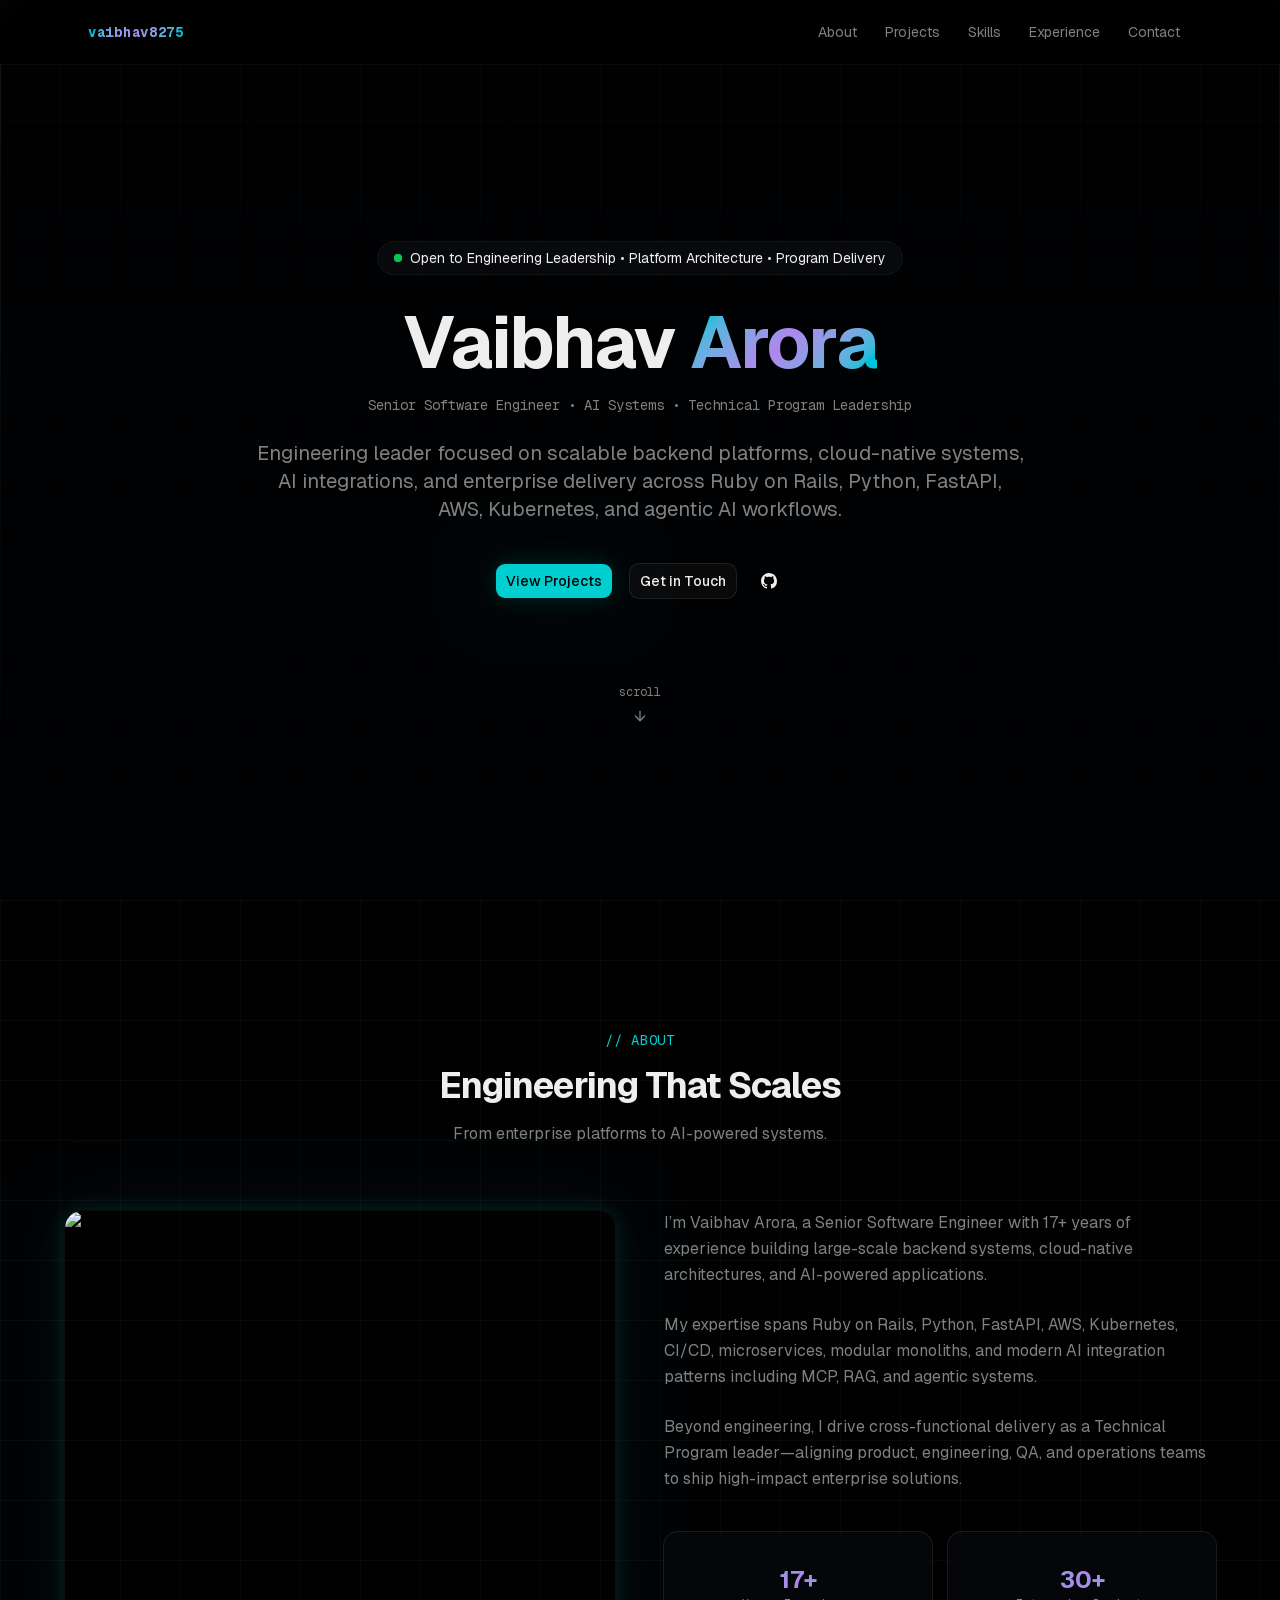
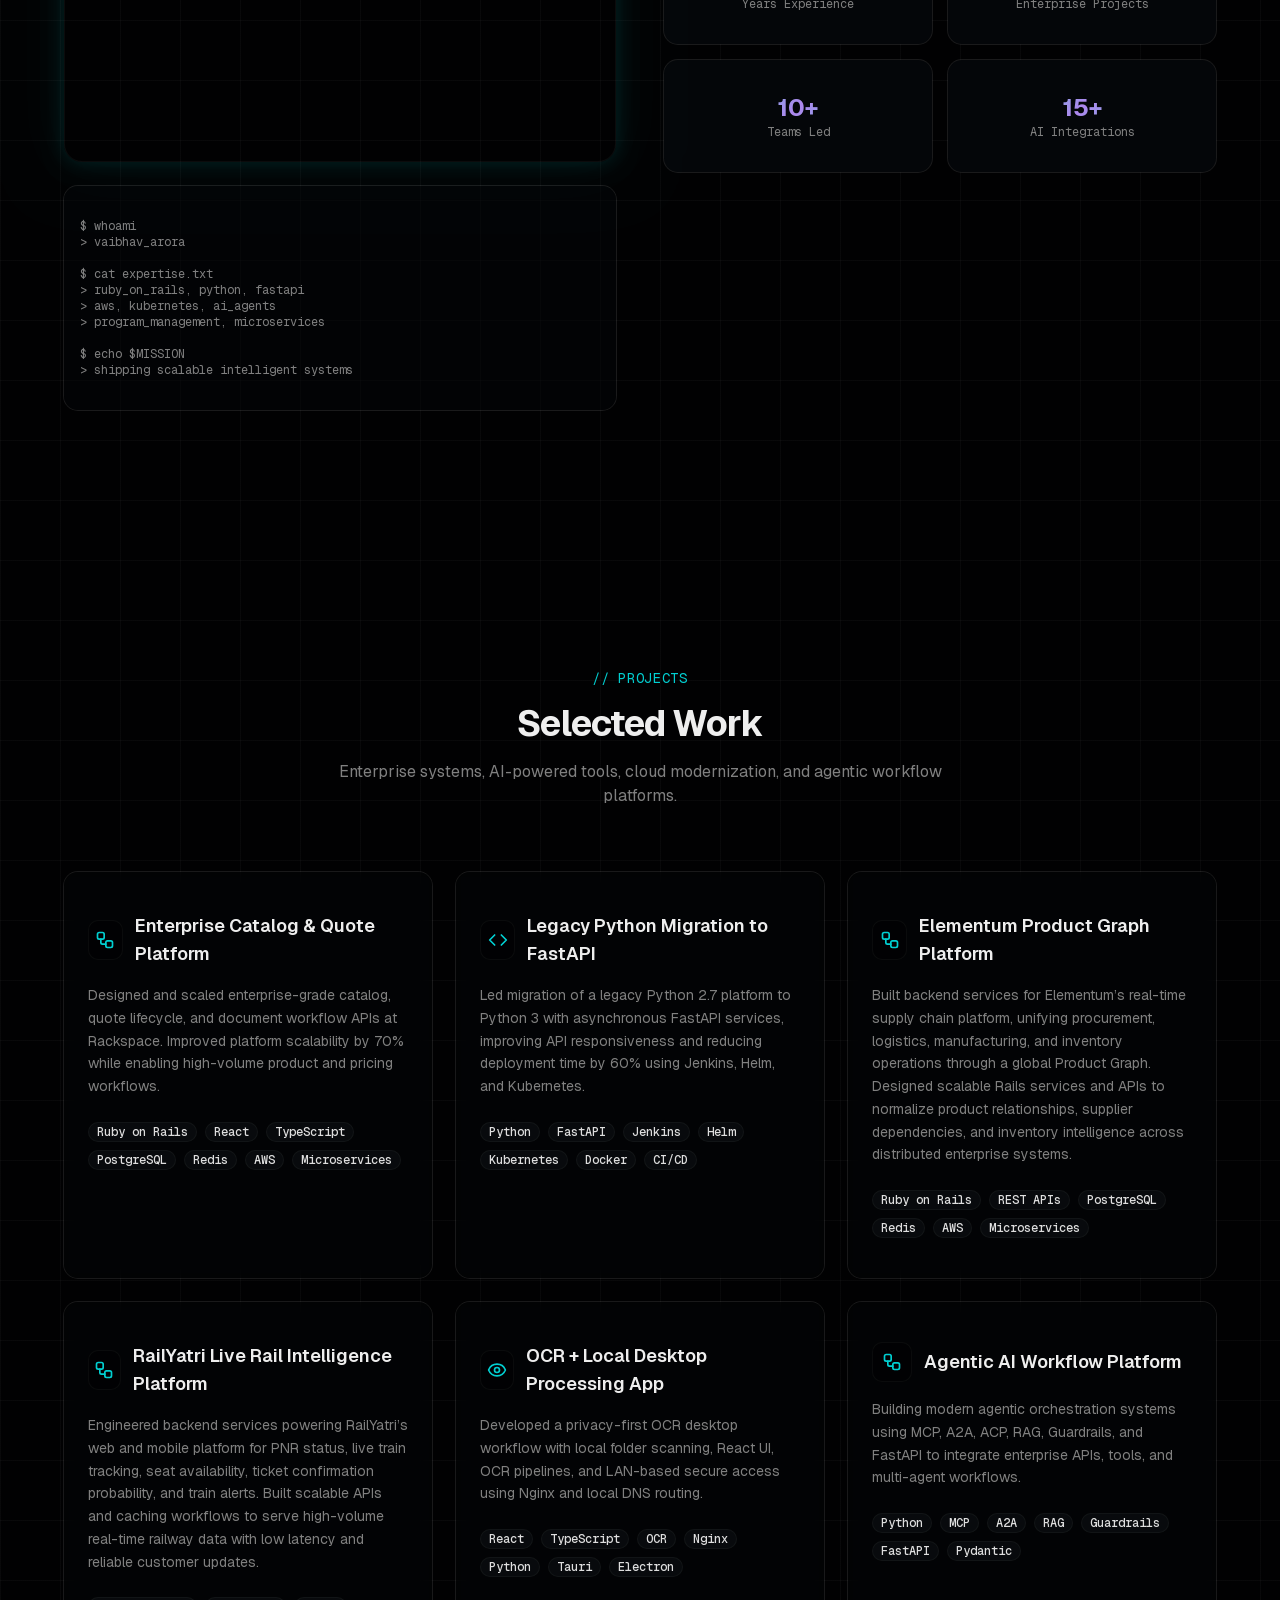
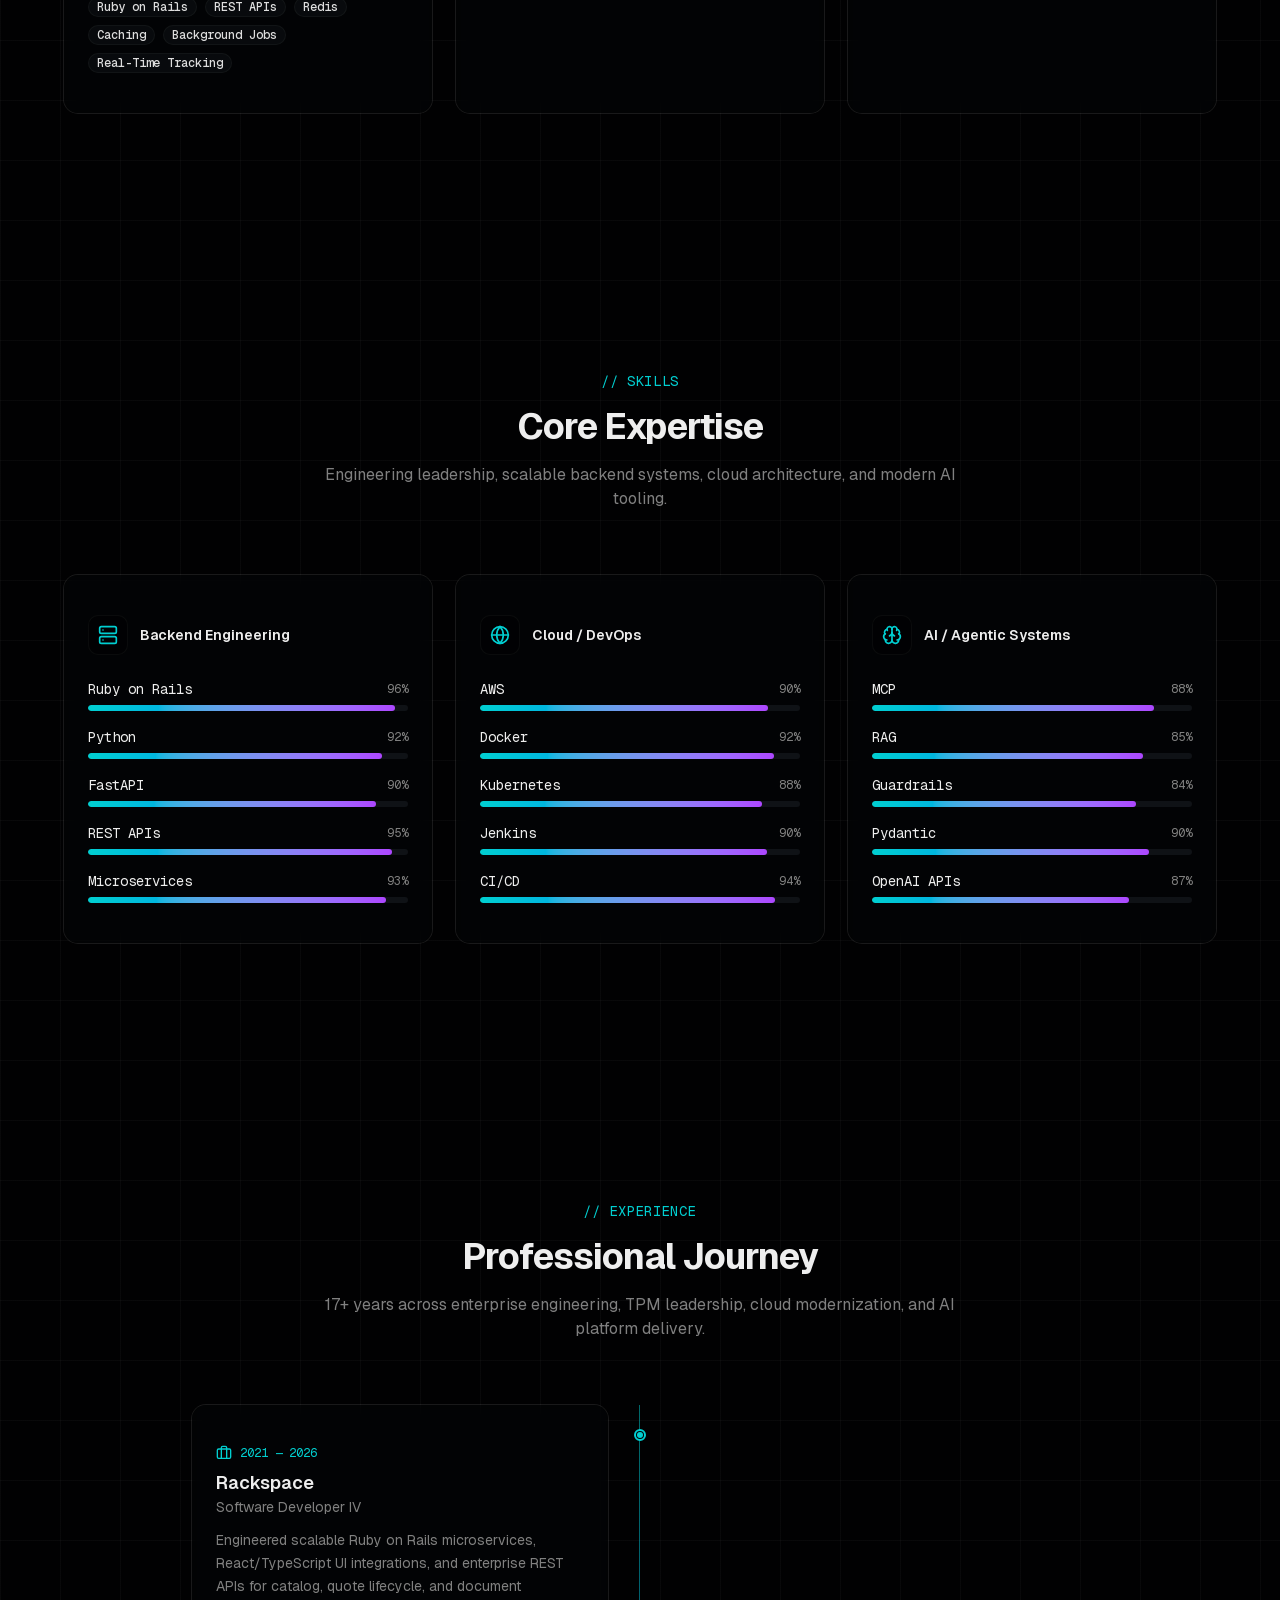
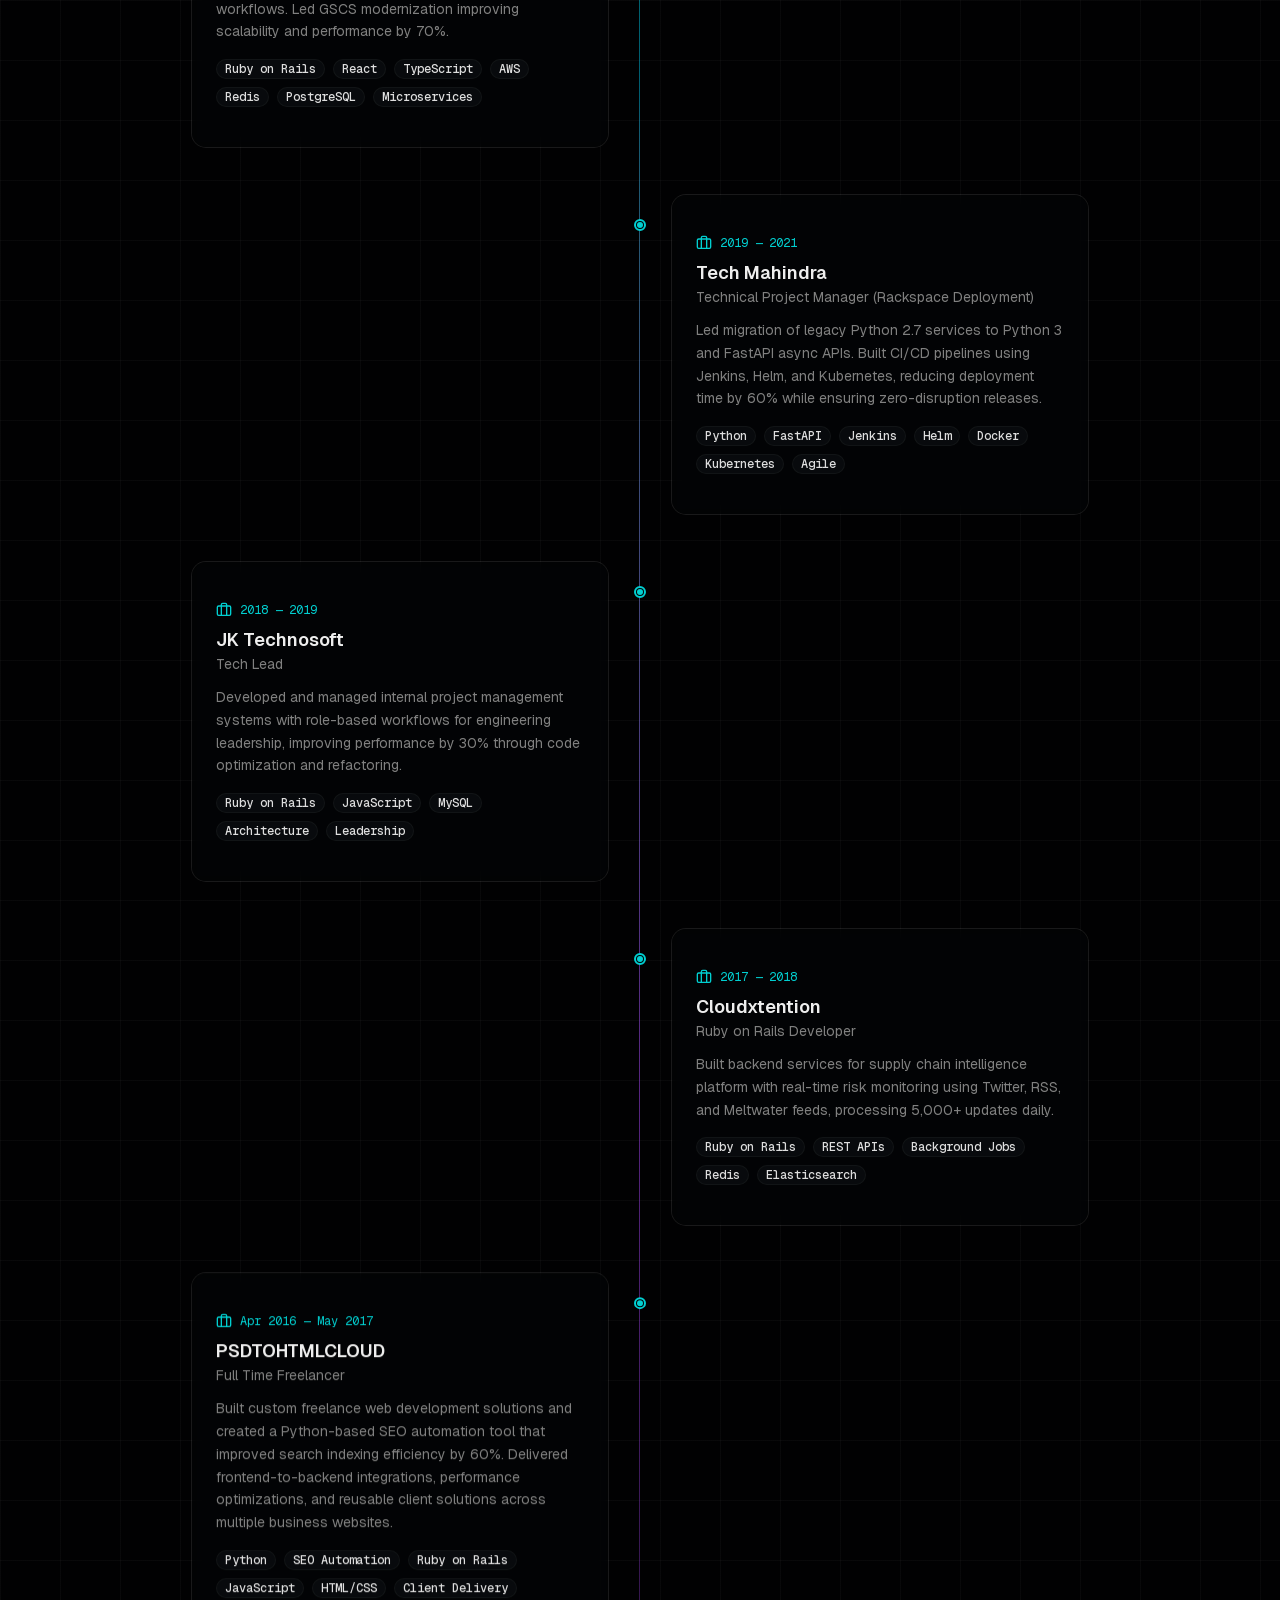
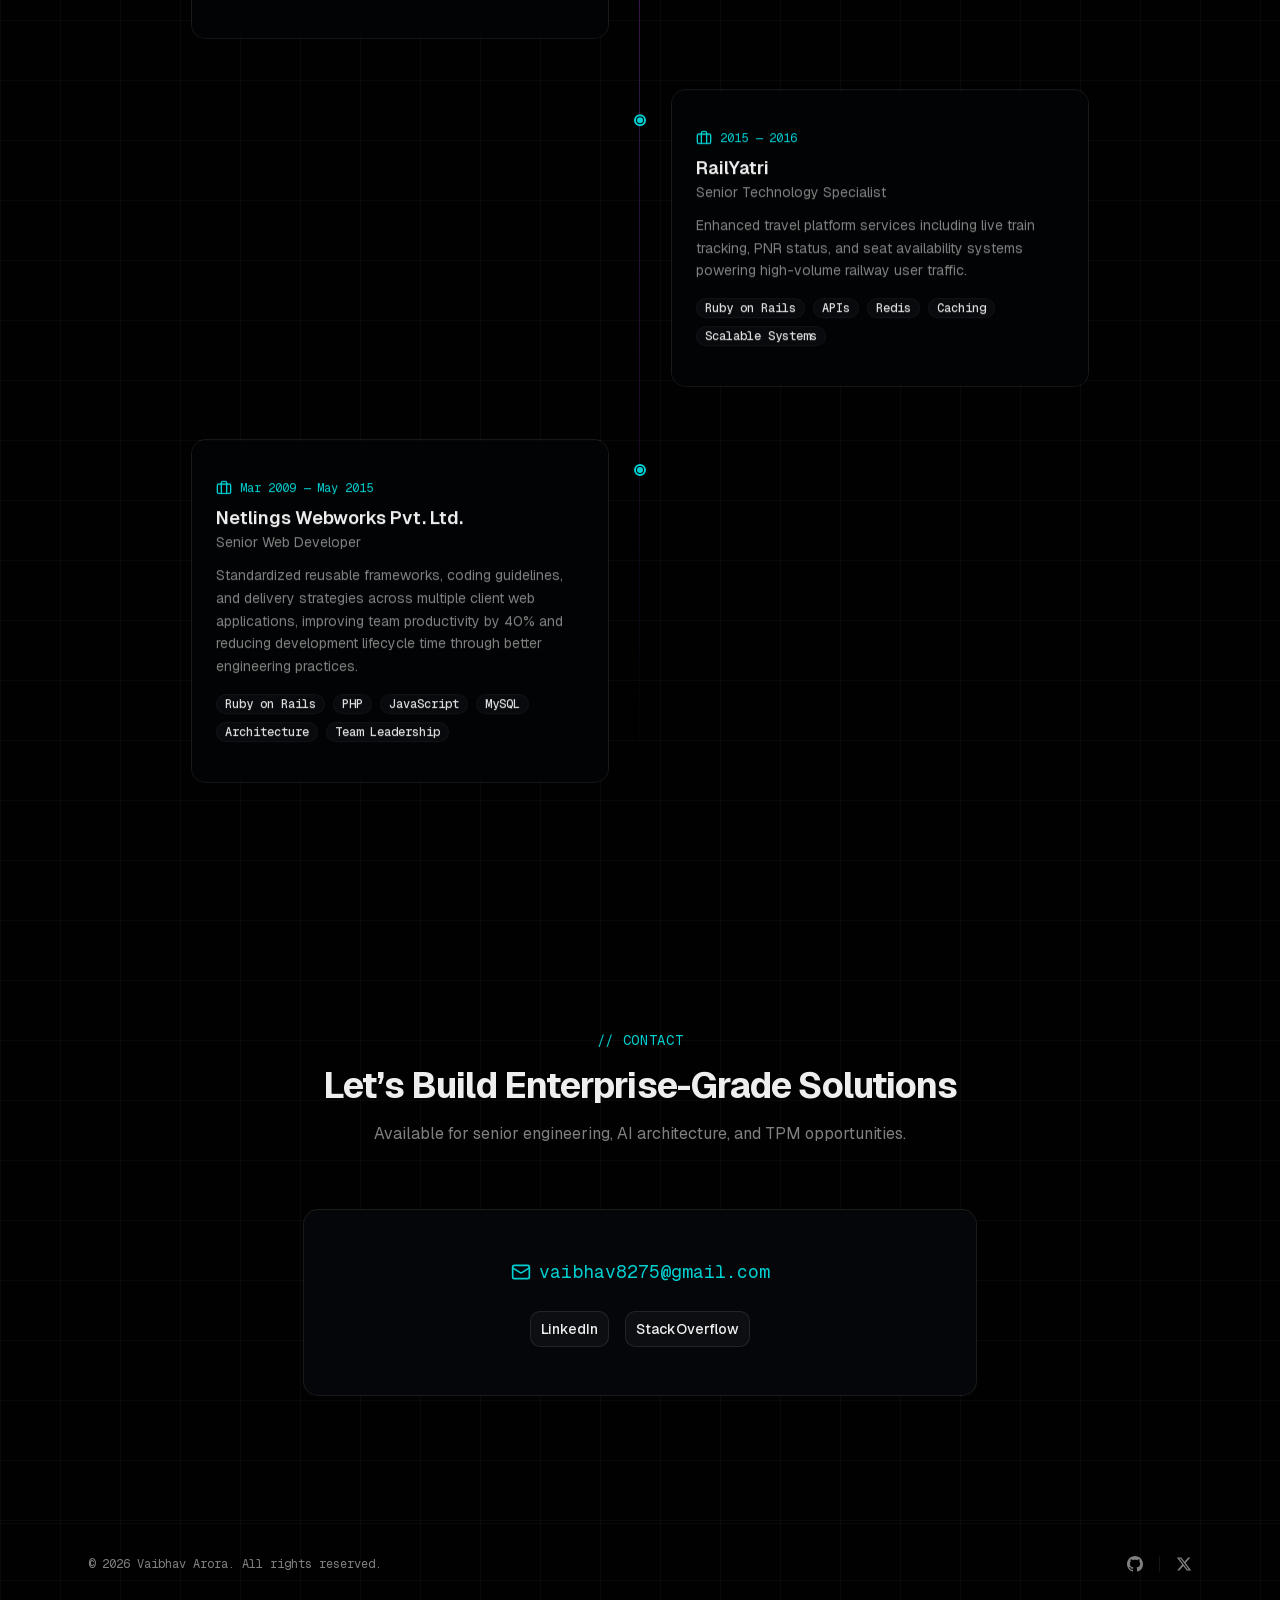
==== commit 755b11b9: "blog link removed" ====
--- a/index.html
+++ b/index.html
@@ -1,4 +1,4 @@
-<!DOCTYPE html><html lang="en" class="geist_a71539c9-module__T19VSG__variable geist_mono_8d43a2aa-module__8Li5zG__variable dark h-full antialiased"><head><meta charSet="utf-8"/><meta name="viewport" content="width=device-width, initial-scale=1"/><link rel="preload" href="/_next/static/media/797e433ab948586e-s.p.0.q-h669a_dqa.woff2" as="font" crossorigin="" type="font/woff2"/><link rel="preload" href="/_next/static/media/caa3a2e1cccd8315-s.p.16t1db8_9y2o~.woff2" as="font" crossorigin="" type="font/woff2"/><link rel="preload" as="image" href="https://images.unsplash.com/photo-1635070041078-e363dbe005cb?w=1920&amp;q=80&amp;fit=crop"/><link rel="stylesheet" href="/_next/static/chunks/0cy3r0pfavo.r.css" data-precedence="next"/><link rel="preload" as="script" fetchPriority="low" href="/_next/static/chunks/0ursk~c~2p0vl.js"/><script src="/_next/static/chunks/0pjq-hlddzx4h.js" async=""></script><script src="/_next/static/chunks/0yoi6g0rt32bk.js" async=""></script><script src="/_next/static/chunks/turbopack-0c8syewk9xlsf.js" async=""></script><script src="/_next/static/chunks/0dnpcnsri_vbi.js" async=""></script><script src="/_next/static/chunks/0ahb_2ok~-f1..js" async=""></script><script src="/_next/static/chunks/0d3tkj33oycf2.js" async=""></script><script src="/_next/static/chunks/15~_wn_ovwlzv.js" async=""></script><meta name="next-size-adjust" content=""/><title>Vaibhav Arora — AI Engineer</title><meta name="description" content="Portfolio of Vaibhav Arora (@vaibhav8275) — AI engineer building intelligent systems, from LLMs to computer vision."/><meta property="og:title" content="Vaibhav Arora — AI Engineer"/><meta property="og:description" content="AI engineer building intelligent systems, from LLMs to computer vision."/><meta property="og:type" content="website"/><meta name="twitter:card" content="summary_large_image"/><meta name="twitter:creator" content="@vaibhav8275"/><meta name="twitter:title" content="Vaibhav Arora — AI Engineer"/><meta name="twitter:description" content="AI engineer building intelligent systems, from LLMs to computer vision."/><link rel="icon" href="/favicon.ico?favicon.0x3dzn~oxb6tn.ico" sizes="256x256" type="image/x-icon"/><link rel="icon" href="/icon.svg?icon.0ca13gu-5iq2x.svg" sizes="any" type="image/svg+xml"/><script src="/_next/static/chunks/03~yq9q893hmn.js" noModule=""></script></head><body class="min-h-full flex flex-col bg-grid"><div hidden=""><!--$--><!--/$--></div><header class="fixed top-0 z-50 w-full border-b border-border/50 bg-background/80 backdrop-blur-xl"><nav class="mx-auto flex h-16 max-w-6xl items-center justify-between px-6"><a href="#" class="font-mono text-sm font-bold tracking-wider"><span class="gradient-text">vaibhav8275</span></a><div class="hidden items-center gap-1 md:flex"><a href="#about" class="rounded-md px-3 py-2 text-sm text-muted-foreground transition-colors hover:text-foreground">About</a><a href="#projects" class="rounded-md px-3 py-2 text-sm text-muted-foreground transition-colors hover:text-foreground">Projects</a><a href="#skills" class="rounded-md px-3 py-2 text-sm text-muted-foreground transition-colors hover:text-foreground">Skills</a><a href="#experience" class="rounded-md px-3 py-2 text-sm text-muted-foreground transition-colors hover:text-foreground">Experience</a><a href="#blog" class="rounded-md px-3 py-2 text-sm text-muted-foreground transition-colors hover:text-foreground">Blog</a><a href="#contact" class="rounded-md px-3 py-2 text-sm text-muted-foreground transition-colors hover:text-foreground">Contact</a></div><button type="button" tabindex="0" data-slot="button" aria-label="Toggle menu" class="group/button inline-flex shrink-0 items-center justify-center rounded-lg border border-transparent bg-clip-padding text-sm font-medium whitespace-nowrap transition-all outline-none select-none focus-visible:border-ring focus-visible:ring-3 focus-visible:ring-ring/50 active:not-aria-[haspopup]:translate-y-px disabled:pointer-events-none disabled:opacity-50 aria-invalid:border-destructive aria-invalid:ring-3 aria-invalid:ring-destructive/20 dark:aria-invalid:border-destructive/50 dark:aria-invalid:ring-destructive/40 [&amp;_svg]:pointer-events-none [&amp;_svg]:shrink-0 [&amp;_svg:not([class*=&#x27;size-&#x27;])]:size-4 hover:bg-muted hover:text-foreground aria-expanded:bg-muted aria-expanded:text-foreground dark:hover:bg-muted/50 size-8 md:hidden"><svg xmlns="http://www.w3.org/2000/svg" width="24" height="24" viewBox="0 0 24 24" fill="none" stroke="currentColor" stroke-width="2" stroke-linecap="round" stroke-linejoin="round" class="lucide lucide-menu h-5 w-5" aria-hidden="true"><path d="M4 5h16"></path><path d="M4 12h16"></path><path d="M4 19h16"></path></svg></button></nav></header><main class="flex-1"><section class="relative flex min-h-screen items-center justify-center overflow-hidden px-6 pt-16"><div class="pointer-events-none absolute inset-0"><img alt="" decoding="async" data-nimg="fill" class="object-cover opacity-15" style="position:absolute;height:100%;width:100%;left:0;top:0;right:0;bottom:0;color:transparent" src="https://images.unsplash.com/photo-1635070041078-e363dbe005cb?w=1920&amp;q=80&amp;fit=crop"/><div class="absolute inset-0 bg-gradient-to-b from-background/40 via-background/80 to-background"></div></div><div class="relative z-10 mx-auto max-w-4xl text-center"><div class="mb-8 inline-flex items-center gap-2 rounded-full border border-border/50 bg-secondary/50 px-4 py-1.5 text-sm backdrop-blur-sm" style="opacity:0;transform:translateY(20px)"><span class="relative flex h-2 w-2"><span class="absolute inline-flex h-full w-full animate-ping rounded-full bg-green-400 opacity-75"></span><span class="relative inline-flex h-2 w-2 rounded-full bg-green-500"></span></span>Open to Engineering Leadership • Platform Architecture • Program Delivery</div><h1 class="mb-4 text-5xl font-bold tracking-tight sm:text-7xl" style="opacity:0;transform:translateY(20px)">Vaibhav <span class="gradient-text">Arora</span></h1><p class="mb-6 font-mono text-sm text-muted-foreground">Senior Software Engineer • AI Systems • Technical Program Leadership</p><p class="mx-auto mb-10 max-w-3xl text-lg text-muted-foreground sm:text-xl">Engineering leader focused on scalable backend platforms, cloud-native systems, AI integrations, and enterprise delivery across Ruby on Rails, Python, FastAPI, AWS, Kubernetes, and agentic AI workflows.</p><div class="flex flex-wrap items-center justify-center gap-4"><a href="#projects" class="group/button inline-flex shrink-0 items-center justify-center rounded-lg border border-transparent bg-clip-padding text-sm font-medium whitespace-nowrap transition-all outline-none select-none focus-visible:border-ring focus-visible:ring-3 focus-visible:ring-ring/50 active:not-aria-[haspopup]:translate-y-px disabled:pointer-events-none disabled:opacity-50 aria-invalid:border-destructive aria-invalid:ring-3 aria-invalid:ring-destructive/20 dark:aria-invalid:border-destructive/50 dark:aria-invalid:ring-destructive/40 [&amp;_svg]:pointer-events-none [&amp;_svg]:shrink-0 [&amp;_svg:not([class*=&#x27;size-&#x27;])]:size-4 bg-primary text-primary-foreground [a]:hover:bg-primary/80 h-9 gap-1.5 px-2.5 has-data-[icon=inline-end]:pr-2 has-data-[icon=inline-start]:pl-2 neon-glow">View Projects</a><a href="#contact" class="group/button inline-flex shrink-0 items-center justify-center rounded-lg border border-transparent bg-clip-padding text-sm font-medium whitespace-nowrap transition-all outline-none select-none focus-visible:border-ring focus-visible:ring-3 focus-visible:ring-ring/50 active:not-aria-[haspopup]:translate-y-px disabled:pointer-events-none disabled:opacity-50 aria-invalid:border-destructive aria-invalid:ring-3 aria-invalid:ring-destructive/20 dark:aria-invalid:border-destructive/50 dark:aria-invalid:ring-destructive/40 [&amp;_svg]:pointer-events-none [&amp;_svg]:shrink-0 [&amp;_svg:not([class*=&#x27;size-&#x27;])]:size-4 border-border bg-background hover:bg-muted hover:text-foreground aria-expanded:bg-muted aria-expanded:text-foreground dark:border-input dark:bg-input/30 dark:hover:bg-input/50 h-9 gap-1.5 px-2.5 has-data-[icon=inline-end]:pr-2 has-data-[icon=inline-start]:pl-2">Get in Touch</a><a href="https://github.com/" target="_blank" rel="noopener noreferrer" class="group/button inline-flex shrink-0 items-center justify-center rounded-lg border border-transparent bg-clip-padding text-sm font-medium whitespace-nowrap transition-all outline-none select-none focus-visible:border-ring focus-visible:ring-3 focus-visible:ring-ring/50 active:not-aria-[haspopup]:translate-y-px disabled:pointer-events-none disabled:opacity-50 aria-invalid:border-destructive aria-invalid:ring-3 aria-invalid:ring-destructive/20 dark:aria-invalid:border-destructive/50 dark:aria-invalid:ring-destructive/40 [&amp;_svg]:pointer-events-none [&amp;_svg]:shrink-0 [&amp;_svg:not([class*=&#x27;size-&#x27;])]:size-4 hover:bg-muted hover:text-foreground aria-expanded:bg-muted aria-expanded:text-foreground dark:hover:bg-muted/50 size-8"><svg viewBox="0 0 24 24" fill="currentColor" class="h-5 w-5"><path d="M12 0C5.37 0 0 5.37 0 12c0 5.31 3.435 9.795 8.205 11.385.6.105.825-.255.825-.57 0-.285-.015-1.23-.015-2.235-3.015.555-3.795-.735-4.035-1.41-.135-.345-.72-1.41-1.23-1.695-.42-.225-1.02-.78-.015-.795.945-.015 1.62.87 1.845 1.23 1.08 1.815 2.805 1.305 3.495.99.105-.78.42-1.305.765-1.605-2.67-.3-5.46-1.335-5.46-5.925 0-1.305.465-2.385 1.23-3.225-.12-.3-.54-1.53.12-3.18 0 0 1.005-.315 3.3 1.23.96-.27 1.98-.405 3-.405s2.04.135 3 .405c2.295-1.56 3.3-1.23 3.3-1.23.66 1.65.24 2.88.12 3.18.765.84 1.23 1.905 1.23 3.225 0 4.605-2.805 5.625-5.475 5.925.435.375.81 1.095.81 2.22 0 1.605-.015 2.895-.015 3.3 0 .315.225.69.825.57A12.02 12.02 0 0 0 24 12c0-6.63-5.37-12-12-12Z"></path></svg></a></div><div class="mt-20"><a href="#about" class="inline-flex flex-col items-center gap-2 text-xs text-muted-foreground"><span class="font-mono">scroll</span><svg xmlns="http://www.w3.org/2000/svg" width="24" height="24" viewBox="0 0 24 24" fill="none" stroke="currentColor" stroke-width="2" stroke-linecap="round" stroke-linejoin="round" class="lucide lucide-arrow-down h-4 w-4" aria-hidden="true"><path d="M12 5v14"></path><path d="m19 12-7 7-7-7"></path></svg></a></div></div></section><section id="about" class="py-32 px-6"><div class="mx-auto max-w-6xl"><div class="mb-16 text-center" style="opacity:0;transform:translateY(30px)"><span class="mb-4 inline-block font-mono text-sm tracking-wider text-primary uppercase">// about</span><h2 class="mb-4 text-3xl font-bold tracking-tight sm:text-4xl">Engineering That Scales</h2><p class="mx-auto max-w-2xl text-muted-foreground">From enterprise platforms to AI-powered systems.</p></div><div class="grid gap-12 lg:grid-cols-2"><div style="opacity:0;transform:translateX(30px)"><div class="space-y-6"><div class="relative overflow-hidden rounded-2xl border border-border/50 neon-glow"><img alt="Vaibhav Arora" loading="lazy" width="600" height="600" decoding="async" data-nimg="1" class="w-full aspect-square object-cover" style="color:transparent" src="https://images.unsplash.com/photo-1518770660439-4636190af475?w=600&amp;h=600&amp;fit=crop"/></div><div data-slot="card" data-size="default" class="group/card flex flex-col gap-4 overflow-hidden rounded-xl py-4 text-sm text-card-foreground ring-1 ring-foreground/10 has-data-[slot=card-footer]:pb-0 has-[&gt;img:first-child]:pt-0 data-[size=sm]:gap-3 data-[size=sm]:py-3 data-[size=sm]:has-data-[slot=card-footer]:pb-0 *:[img:first-child]:rounded-t-xl *:[img:last-child]:rounded-b-xl border-border/50 bg-card/50"><div data-slot="card-content" class="group-data-[size=sm]/card:px-3 p-4"><pre class="font-mono text-xs text-muted-foreground">$ whoami
+<!DOCTYPE html><html lang="en" class="geist_a71539c9-module__T19VSG__variable geist_mono_8d43a2aa-module__8Li5zG__variable dark h-full antialiased"><head><meta charSet="utf-8"/><meta name="viewport" content="width=device-width, initial-scale=1"/><link rel="preload" href="/_next/static/media/797e433ab948586e-s.p.0.q-h669a_dqa.woff2" as="font" crossorigin="" type="font/woff2"/><link rel="preload" href="/_next/static/media/caa3a2e1cccd8315-s.p.16t1db8_9y2o~.woff2" as="font" crossorigin="" type="font/woff2"/><link rel="preload" as="image" href="https://images.unsplash.com/photo-1635070041078-e363dbe005cb?w=1920&amp;q=80&amp;fit=crop"/><link rel="stylesheet" href="/_next/static/chunks/0cy3r0pfavo.r.css" data-precedence="next"/><link rel="preload" as="script" fetchPriority="low" href="/_next/static/chunks/0ursk~c~2p0vl.js"/><script src="/_next/static/chunks/0pjq-hlddzx4h.js" async=""></script><script src="/_next/static/chunks/0yoi6g0rt32bk.js" async=""></script><script src="/_next/static/chunks/turbopack-0c8syewk9xlsf.js" async=""></script><script src="/_next/static/chunks/0_-~tzkq~.-us.js" async=""></script><script src="/_next/static/chunks/0ahb_2ok~-f1..js" async=""></script><script src="/_next/static/chunks/0d3tkj33oycf2.js" async=""></script><script src="/_next/static/chunks/15~_wn_ovwlzv.js" async=""></script><meta name="next-size-adjust" content=""/><title>Vaibhav Arora — AI Engineer</title><meta name="description" content="Portfolio of Vaibhav Arora (@vaibhav8275) — AI engineer building intelligent systems, from LLMs to computer vision."/><meta property="og:title" content="Vaibhav Arora — AI Engineer"/><meta property="og:description" content="AI engineer building intelligent systems, from LLMs to computer vision."/><meta property="og:type" content="website"/><meta name="twitter:card" content="summary_large_image"/><meta name="twitter:creator" content="@vaibhav8275"/><meta name="twitter:title" content="Vaibhav Arora — AI Engineer"/><meta name="twitter:description" content="AI engineer building intelligent systems, from LLMs to computer vision."/><link rel="icon" href="/favicon.ico?favicon.0x3dzn~oxb6tn.ico" sizes="256x256" type="image/x-icon"/><link rel="icon" href="/icon.svg?icon.0ca13gu-5iq2x.svg" sizes="any" type="image/svg+xml"/><script src="/_next/static/chunks/03~yq9q893hmn.js" noModule=""></script></head><body class="min-h-full flex flex-col bg-grid"><div hidden=""><!--$--><!--/$--></div><header class="fixed top-0 z-50 w-full border-b border-border/50 bg-background/80 backdrop-blur-xl"><nav class="mx-auto flex h-16 max-w-6xl items-center justify-between px-6"><a href="#" class="font-mono text-sm font-bold tracking-wider"><span class="gradient-text">vaibhav8275</span></a><div class="hidden items-center gap-1 md:flex"><a href="#about" class="rounded-md px-3 py-2 text-sm text-muted-foreground transition-colors hover:text-foreground">About</a><a href="#projects" class="rounded-md px-3 py-2 text-sm text-muted-foreground transition-colors hover:text-foreground">Projects</a><a href="#skills" class="rounded-md px-3 py-2 text-sm text-muted-foreground transition-colors hover:text-foreground">Skills</a><a href="#experience" class="rounded-md px-3 py-2 text-sm text-muted-foreground transition-colors hover:text-foreground">Experience</a><a href="#contact" class="rounded-md px-3 py-2 text-sm text-muted-foreground transition-colors hover:text-foreground">Contact</a></div><button type="button" tabindex="0" data-slot="button" aria-label="Toggle menu" class="group/button inline-flex shrink-0 items-center justify-center rounded-lg border border-transparent bg-clip-padding text-sm font-medium whitespace-nowrap transition-all outline-none select-none focus-visible:border-ring focus-visible:ring-3 focus-visible:ring-ring/50 active:not-aria-[haspopup]:translate-y-px disabled:pointer-events-none disabled:opacity-50 aria-invalid:border-destructive aria-invalid:ring-3 aria-invalid:ring-destructive/20 dark:aria-invalid:border-destructive/50 dark:aria-invalid:ring-destructive/40 [&amp;_svg]:pointer-events-none [&amp;_svg]:shrink-0 [&amp;_svg:not([class*=&#x27;size-&#x27;])]:size-4 hover:bg-muted hover:text-foreground aria-expanded:bg-muted aria-expanded:text-foreground dark:hover:bg-muted/50 size-8 md:hidden"><svg xmlns="http://www.w3.org/2000/svg" width="24" height="24" viewBox="0 0 24 24" fill="none" stroke="currentColor" stroke-width="2" stroke-linecap="round" stroke-linejoin="round" class="lucide lucide-menu h-5 w-5" aria-hidden="true"><path d="M4 5h16"></path><path d="M4 12h16"></path><path d="M4 19h16"></path></svg></button></nav></header><main class="flex-1"><section class="relative flex min-h-screen items-center justify-center overflow-hidden px-6 pt-16"><div class="pointer-events-none absolute inset-0"><img alt="" decoding="async" data-nimg="fill" class="object-cover opacity-15" style="position:absolute;height:100%;width:100%;left:0;top:0;right:0;bottom:0;color:transparent" src="https://images.unsplash.com/photo-1635070041078-e363dbe005cb?w=1920&amp;q=80&amp;fit=crop"/><div class="absolute inset-0 bg-gradient-to-b from-background/40 via-background/80 to-background"></div></div><div class="relative z-10 mx-auto max-w-4xl text-center"><div class="mb-8 inline-flex items-center gap-2 rounded-full border border-border/50 bg-secondary/50 px-4 py-1.5 text-sm backdrop-blur-sm" style="opacity:0;transform:translateY(20px)"><span class="relative flex h-2 w-2"><span class="absolute inline-flex h-full w-full animate-ping rounded-full bg-green-400 opacity-75"></span><span class="relative inline-flex h-2 w-2 rounded-full bg-green-500"></span></span>Open to Engineering Leadership • Platform Architecture • Program Delivery</div><h1 class="mb-4 text-5xl font-bold tracking-tight sm:text-7xl" style="opacity:0;transform:translateY(20px)">Vaibhav <span class="gradient-text">Arora</span></h1><p class="mb-6 font-mono text-sm text-muted-foreground">Senior Software Engineer • AI Systems • Technical Program Leadership</p><p class="mx-auto mb-10 max-w-3xl text-lg text-muted-foreground sm:text-xl">Engineering leader focused on scalable backend platforms, cloud-native systems, AI integrations, and enterprise delivery across Ruby on Rails, Python, FastAPI, AWS, Kubernetes, and agentic AI workflows.</p><div class="flex flex-wrap items-center justify-center gap-4"><a href="#projects" class="group/button inline-flex shrink-0 items-center justify-center rounded-lg border border-transparent bg-clip-padding text-sm font-medium whitespace-nowrap transition-all outline-none select-none focus-visible:border-ring focus-visible:ring-3 focus-visible:ring-ring/50 active:not-aria-[haspopup]:translate-y-px disabled:pointer-events-none disabled:opacity-50 aria-invalid:border-destructive aria-invalid:ring-3 aria-invalid:ring-destructive/20 dark:aria-invalid:border-destructive/50 dark:aria-invalid:ring-destructive/40 [&amp;_svg]:pointer-events-none [&amp;_svg]:shrink-0 [&amp;_svg:not([class*=&#x27;size-&#x27;])]:size-4 bg-primary text-primary-foreground [a]:hover:bg-primary/80 h-9 gap-1.5 px-2.5 has-data-[icon=inline-end]:pr-2 has-data-[icon=inline-start]:pl-2 neon-glow">View Projects</a><a href="#contact" class="group/button inline-flex shrink-0 items-center justify-center rounded-lg border border-transparent bg-clip-padding text-sm font-medium whitespace-nowrap transition-all outline-none select-none focus-visible:border-ring focus-visible:ring-3 focus-visible:ring-ring/50 active:not-aria-[haspopup]:translate-y-px disabled:pointer-events-none disabled:opacity-50 aria-invalid:border-destructive aria-invalid:ring-3 aria-invalid:ring-destructive/20 dark:aria-invalid:border-destructive/50 dark:aria-invalid:ring-destructive/40 [&amp;_svg]:pointer-events-none [&amp;_svg]:shrink-0 [&amp;_svg:not([class*=&#x27;size-&#x27;])]:size-4 border-border bg-background hover:bg-muted hover:text-foreground aria-expanded:bg-muted aria-expanded:text-foreground dark:border-input dark:bg-input/30 dark:hover:bg-input/50 h-9 gap-1.5 px-2.5 has-data-[icon=inline-end]:pr-2 has-data-[icon=inline-start]:pl-2">Get in Touch</a><a href="https://github.com/" target="_blank" rel="noopener noreferrer" class="group/button inline-flex shrink-0 items-center justify-center rounded-lg border border-transparent bg-clip-padding text-sm font-medium whitespace-nowrap transition-all outline-none select-none focus-visible:border-ring focus-visible:ring-3 focus-visible:ring-ring/50 active:not-aria-[haspopup]:translate-y-px disabled:pointer-events-none disabled:opacity-50 aria-invalid:border-destructive aria-invalid:ring-3 aria-invalid:ring-destructive/20 dark:aria-invalid:border-destructive/50 dark:aria-invalid:ring-destructive/40 [&amp;_svg]:pointer-events-none [&amp;_svg]:shrink-0 [&amp;_svg:not([class*=&#x27;size-&#x27;])]:size-4 hover:bg-muted hover:text-foreground aria-expanded:bg-muted aria-expanded:text-foreground dark:hover:bg-muted/50 size-8"><svg viewBox="0 0 24 24" fill="currentColor" class="h-5 w-5"><path d="M12 0C5.37 0 0 5.37 0 12c0 5.31 3.435 9.795 8.205 11.385.6.105.825-.255.825-.57 0-.285-.015-1.23-.015-2.235-3.015.555-3.795-.735-4.035-1.41-.135-.345-.72-1.41-1.23-1.695-.42-.225-1.02-.78-.015-.795.945-.015 1.62.87 1.845 1.23 1.08 1.815 2.805 1.305 3.495.99.105-.78.42-1.305.765-1.605-2.67-.3-5.46-1.335-5.46-5.925 0-1.305.465-2.385 1.23-3.225-.12-.3-.54-1.53.12-3.18 0 0 1.005-.315 3.3 1.23.96-.27 1.98-.405 3-.405s2.04.135 3 .405c2.295-1.56 3.3-1.23 3.3-1.23.66 1.65.24 2.88.12 3.18.765.84 1.23 1.905 1.23 3.225 0 4.605-2.805 5.625-5.475 5.925.435.375.81 1.095.81 2.22 0 1.605-.015 2.895-.015 3.3 0 .315.225.69.825.57A12.02 12.02 0 0 0 24 12c0-6.63-5.37-12-12-12Z"></path></svg></a></div><div class="mt-20"><a href="#about" class="inline-flex flex-col items-center gap-2 text-xs text-muted-foreground"><span class="font-mono">scroll</span><svg xmlns="http://www.w3.org/2000/svg" width="24" height="24" viewBox="0 0 24 24" fill="none" stroke="currentColor" stroke-width="2" stroke-linecap="round" stroke-linejoin="round" class="lucide lucide-arrow-down h-4 w-4" aria-hidden="true"><path d="M12 5v14"></path><path d="m19 12-7 7-7-7"></path></svg></a></div></div></section><section id="about" class="py-32 px-6"><div class="mx-auto max-w-6xl"><div class="mb-16 text-center" style="opacity:0;transform:translateY(30px)"><span class="mb-4 inline-block font-mono text-sm tracking-wider text-primary uppercase">// about</span><h2 class="mb-4 text-3xl font-bold tracking-tight sm:text-4xl">Engineering That Scales</h2><p class="mx-auto max-w-2xl text-muted-foreground">From enterprise platforms to AI-powered systems.</p></div><div class="grid gap-12 lg:grid-cols-2"><div style="opacity:0;transform:translateX(30px)"><div class="space-y-6"><div class="relative overflow-hidden rounded-2xl border border-border/50 neon-glow"><img alt="Vaibhav Arora" loading="lazy" width="600" height="600" decoding="async" data-nimg="1" class="w-full aspect-square object-cover" style="color:transparent" src="https://images.unsplash.com/photo-1518770660439-4636190af475?w=600&amp;h=600&amp;fit=crop"/></div><div data-slot="card" data-size="default" class="group/card flex flex-col gap-4 overflow-hidden rounded-xl py-4 text-sm text-card-foreground ring-1 ring-foreground/10 has-data-[slot=card-footer]:pb-0 has-[&gt;img:first-child]:pt-0 data-[size=sm]:gap-3 data-[size=sm]:py-3 data-[size=sm]:has-data-[slot=card-footer]:pb-0 *:[img:first-child]:rounded-t-xl *:[img:last-child]:rounded-b-xl border-border/50 bg-card/50"><div data-slot="card-content" class="group-data-[size=sm]/card:px-3 p-4"><pre class="font-mono text-xs text-muted-foreground">$ whoami
 &gt; vaibhav_arora
 
 $ cat expertise.txt
@@ -7,4 +7,4 @@
 &gt; program_management, microservices
 
 $ echo $MISSION
-&gt; shipping scalable intelligent systems</pre></div></div></div></div><div style="opacity:0;transform:translateX(-30px)"><div class="space-y-6 text-muted-foreground leading-relaxed"><p>I’m Vaibhav Arora, a Senior Software Engineer with 17+ years of experience building large-scale backend systems, cloud-native architectures, and AI-powered applications.</p><p>My expertise spans Ruby on Rails, Python, FastAPI, AWS, Kubernetes, CI/CD, microservices, modular monoliths, and modern AI integration patterns including MCP, RAG, and agentic systems.</p><p>Beyond engineering, I drive cross-functional delivery as a Technical Program leader—aligning product, engineering, QA, and operations teams to ship high-impact enterprise solutions.</p><div class="grid grid-cols-2 gap-4 pt-4"><div data-slot="card" data-size="default" class="group/card flex flex-col gap-4 overflow-hidden rounded-xl bg-card py-4 text-sm text-card-foreground ring-1 ring-foreground/10 has-data-[slot=card-footer]:pb-0 has-[&gt;img:first-child]:pt-0 data-[size=sm]:gap-3 data-[size=sm]:py-3 data-[size=sm]:has-data-[slot=card-footer]:pb-0 *:[img:first-child]:rounded-t-xl *:[img:last-child]:rounded-b-xl"><div data-slot="card-content" class="group-data-[size=sm]/card:px-3 p-4 text-center"><p class="text-2xl font-bold gradient-text">17+</p><p class="text-xs font-mono text-muted-foreground">Years Experience</p></div></div><div data-slot="card" data-size="default" class="group/card flex flex-col gap-4 overflow-hidden rounded-xl bg-card py-4 text-sm text-card-foreground ring-1 ring-foreground/10 has-data-[slot=card-footer]:pb-0 has-[&gt;img:first-child]:pt-0 data-[size=sm]:gap-3 data-[size=sm]:py-3 data-[size=sm]:has-data-[slot=card-footer]:pb-0 *:[img:first-child]:rounded-t-xl *:[img:last-child]:rounded-b-xl"><div data-slot="card-content" class="group-data-[size=sm]/card:px-3 p-4 text-center"><p class="text-2xl font-bold gradient-text">30+</p><p class="text-xs font-mono text-muted-foreground">Enterprise Projects</p></div></div><div data-slot="card" data-size="default" class="group/card flex flex-col gap-4 overflow-hidden rounded-xl bg-card py-4 text-sm text-card-foreground ring-1 ring-foreground/10 has-data-[slot=card-footer]:pb-0 has-[&gt;img:first-child]:pt-0 data-[size=sm]:gap-3 data-[size=sm]:py-3 data-[size=sm]:has-data-[slot=card-footer]:pb-0 *:[img:first-child]:rounded-t-xl *:[img:last-child]:rounded-b-xl"><div data-slot="card-content" class="group-data-[size=sm]/card:px-3 p-4 text-center"><p class="text-2xl font-bold gradient-text">10+</p><p class="text-xs font-mono text-muted-foreground">Teams Led</p></div></div><div data-slot="card" data-size="default" class="group/card flex flex-col gap-4 overflow-hidden rounded-xl bg-card py-4 text-sm text-card-foreground ring-1 ring-foreground/10 has-data-[slot=card-footer]:pb-0 has-[&gt;img:first-child]:pt-0 data-[size=sm]:gap-3 data-[size=sm]:py-3 data-[size=sm]:has-data-[slot=card-footer]:pb-0 *:[img:first-child]:rounded-t-xl *:[img:last-child]:rounded-b-xl"><div data-slot="card-content" class="group-data-[size=sm]/card:px-3 p-4 text-center"><p class="text-2xl font-bold gradient-text">15+</p><p class="text-xs font-mono text-muted-foreground">AI Integrations</p></div></div></div></div></div></div></div></section><section id="projects" class="py-32 px-6"><div class="mx-auto max-w-6xl"><div class="mb-16 text-center" style="opacity:0;transform:translateY(30px)"><span class="mb-4 inline-block font-mono text-sm tracking-wider text-primary uppercase">// projects</span><h2 class="mb-4 text-3xl font-bold tracking-tight sm:text-4xl">Selected Work</h2><p class="mx-auto max-w-2xl text-muted-foreground">Enterprise systems, AI-powered tools, cloud modernization, and agentic workflow platforms.</p></div><div class="grid gap-6 md:grid-cols-2 lg:grid-cols-3"><div style="opacity:0;transform:translateY(20px)"><div data-slot="card" data-size="default" class="group/card flex flex-col gap-4 rounded-xl py-4 text-sm text-card-foreground ring-1 ring-foreground/10 has-data-[slot=card-footer]:pb-0 has-[&gt;img:first-child]:pt-0 data-[size=sm]:gap-3 data-[size=sm]:py-3 data-[size=sm]:has-data-[slot=card-footer]:pb-0 *:[img:first-child]:rounded-t-xl *:[img:last-child]:rounded-b-xl group relative h-full overflow-hidden border-border/50 bg-card/50 backdrop-blur-sm transition-all duration-300 hover:border-primary/30 hover:neon-glow"><div class="absolute inset-0 bg-gradient-to-br from-cyan-500/20 to-blue-500/20 opacity-0 transition-opacity duration-300 group-hover:opacity-100"></div><div data-slot="card-content" class="group-data-[size=sm]/card:px-3 relative p-6"><div class="mb-4 flex items-center gap-3"><div class="flex h-10 w-10 items-center justify-center rounded-lg border border-border/50 bg-background/50"><svg xmlns="http://www.w3.org/2000/svg" width="24" height="24" viewBox="0 0 24 24" fill="none" stroke="currentColor" stroke-width="2" stroke-linecap="round" stroke-linejoin="round" class="lucide lucide-workflow h-5 w-5 text-primary" aria-hidden="true"><rect width="8" height="8" x="3" y="3" rx="2"></rect><path d="M7 11v4a2 2 0 0 0 2 2h4"></path><rect width="8" height="8" x="13" y="13" rx="2"></rect></svg></div><h3 class="font-semibold text-lg">Enterprise Catalog &amp; Quote Platform</h3></div><p class="mb-6 text-sm leading-relaxed text-muted-foreground">Designed and scaled enterprise-grade catalog, quote lifecycle, and document workflow APIs at Rackspace. Improved platform scalability by 70% while enabling high-volume product and pricing workflows.</p><div class="flex flex-wrap gap-2"><span data-slot="badge" data-variant="secondary" class="group/badge inline-flex h-5 w-fit shrink-0 items-center justify-center gap-1 overflow-hidden rounded-4xl border px-2 py-0.5 font-medium whitespace-nowrap transition-all focus-visible:border-ring focus-visible:ring-[3px] focus-visible:ring-ring/50 has-data-[icon=inline-end]:pr-1.5 has-data-[icon=inline-start]:pl-1.5 aria-invalid:border-destructive aria-invalid:ring-destructive/20 dark:aria-invalid:ring-destructive/40 [&amp;&gt;svg]:pointer-events-none [&amp;&gt;svg]:size-3! text-secondary-foreground [a]:hover:bg-secondary/80 border-border/50 bg-secondary/50 text-xs font-mono">Ruby on Rails</span><span data-slot="badge" data-variant="secondary" class="group/badge inline-flex h-5 w-fit shrink-0 items-center justify-center gap-1 overflow-hidden rounded-4xl border px-2 py-0.5 font-medium whitespace-nowrap transition-all focus-visible:border-ring focus-visible:ring-[3px] focus-visible:ring-ring/50 has-data-[icon=inline-end]:pr-1.5 has-data-[icon=inline-start]:pl-1.5 aria-invalid:border-destructive aria-invalid:ring-destructive/20 dark:aria-invalid:ring-destructive/40 [&amp;&gt;svg]:pointer-events-none [&amp;&gt;svg]:size-3! text-secondary-foreground [a]:hover:bg-secondary/80 border-border/50 bg-secondary/50 text-xs font-mono">React</span><span data-slot="badge" data-variant="secondary" class="group/badge inline-flex h-5 w-fit shrink-0 items-center justify-center gap-1 overflow-hidden rounded-4xl border px-2 py-0.5 font-medium whitespace-nowrap transition-all focus-visible:border-ring focus-visible:ring-[3px] focus-visible:ring-ring/50 has-data-[icon=inline-end]:pr-1.5 has-data-[icon=inline-start]:pl-1.5 aria-invalid:border-destructive aria-invalid:ring-destructive/20 dark:aria-invalid:ring-destructive/40 [&amp;&gt;svg]:pointer-events-none [&amp;&gt;svg]:size-3! text-secondary-foreground [a]:hover:bg-secondary/80 border-border/50 bg-secondary/50 text-xs font-mono">TypeScript</span><span data-slot="badge" data-variant="secondary" class="group/badge inline-flex h-5 w-fit shrink-0 items-center justify-center gap-1 overflow-hidden rounded-4xl border px-2 py-0.5 font-medium whitespace-nowrap transition-all focus-visible:border-ring focus-visible:ring-[3px] focus-visible:ring-ring/50 has-data-[icon=inline-end]:pr-1.5 has-data-[icon=inline-start]:pl-1.5 aria-invalid:border-destructive aria-invalid:ring-destructive/20 dark:aria-invalid:ring-destructive/40 [&amp;&gt;svg]:pointer-events-none [&amp;&gt;svg]:size-3! text-secondary-foreground [a]:hover:bg-secondary/80 border-border/50 bg-secondary/50 text-xs font-mono">PostgreSQL</span><span data-slot="badge" data-variant="secondary" class="group/badge inline-flex h-5 w-fit shrink-0 items-center justify-center gap-1 overflow-hidden rounded-4xl border px-2 py-0.5 font-medium whitespace-nowrap transition-all focus-visible:border-ring focus-visible:ring-[3px] focus-visible:ring-ring/50 has-data-[icon=inline-end]:pr-1.5 has-data-[icon=inline-start]:pl-1.5 aria-invalid:border-destructive aria-invalid:ring-destructive/20 dark:aria-invalid:ring-destructive/40 [&amp;&gt;svg]:pointer-events-none [&amp;&gt;svg]:size-3! text-secondary-foreground [a]:hover:bg-secondary/80 border-border/50 bg-secondary/50 text-xs font-mono">Redis</span><span data-slot="badge" data-variant="secondary" class="group/badge inline-flex h-5 w-fit shrink-0 items-center justify-center gap-1 overflow-hidden rounded-4xl border px-2 py-0.5 font-medium whitespace-nowrap transition-all focus-visible:border-ring focus-visible:ring-[3px] focus-visible:ring-ring/50 has-data-[icon=inline-end]:pr-1.5 has-data-[icon=inline-start]:pl-1.5 aria-invalid:border-destructive aria-invalid:ring-destructive/20 dark:aria-invalid:ring-destructive/40 [&amp;&gt;svg]:pointer-events-none [&amp;&gt;svg]:size-3! text-secondary-foreground [a]:hover:bg-secondary/80 border-border/50 bg-secondary/50 text-xs font-mono">AWS</span><span data-slot="badge" data-variant="secondary" class="group/badge inline-flex h-5 w-fit shrink-0 items-center justify-center gap-1 overflow-hidden rounded-4xl border px-2 py-0.5 font-medium whitespace-nowrap transition-all focus-visible:border-ring focus-visible:ring-[3px] focus-visible:ring-ring/50 has-data-[icon=inline-end]:pr-1.5 has-data-[icon=inline-start]:pl-1.5 aria-invalid:border-destructive aria-invalid:ring-destructive/20 dark:aria-invalid:ring-destructive/40 [&amp;&gt;svg]:pointer-events-none [&amp;&gt;svg]:size-3! text-secondary-foreground [a]:hover:bg-secondary/80 border-border/50 bg-secondary/50 text-xs font-mono">Microservices</span></div></div></div></div><div style="opacity:0;transform:translateY(20px)"><div data-slot="card" data-size="default" class="group/card flex flex-col gap-4 rounded-xl py-4 text-sm text-card-foreground ring-1 ring-foreground/10 has-data-[slot=card-footer]:pb-0 has-[&gt;img:first-child]:pt-0 data-[size=sm]:gap-3 data-[size=sm]:py-3 data-[size=sm]:has-data-[slot=card-footer]:pb-0 *:[img:first-child]:rounded-t-xl *:[img:last-child]:rounded-b-xl group relative h-full overflow-hidden border-border/50 bg-card/50 backdrop-blur-sm transition-all duration-300 hover:border-primary/30 hover:neon-glow"><div class="absolute inset-0 bg-gradient-to-br from-purple-500/20 to-pink-500/20 opacity-0 transition-opacity duration-300 group-hover:opacity-100"></div><div data-slot="card-content" class="group-data-[size=sm]/card:px-3 relative p-6"><div class="mb-4 flex items-center gap-3"><div class="flex h-10 w-10 items-center justify-center rounded-lg border border-border/50 bg-background/50"><svg xmlns="http://www.w3.org/2000/svg" width="24" height="24" viewBox="0 0 24 24" fill="none" stroke="currentColor" stroke-width="2" stroke-linecap="round" stroke-linejoin="round" class="lucide lucide-code h-5 w-5 text-primary" aria-hidden="true"><path d="m16 18 6-6-6-6"></path><path d="m8 6-6 6 6 6"></path></svg></div><h3 class="font-semibold text-lg">Legacy Python Migration to FastAPI</h3></div><p class="mb-6 text-sm leading-relaxed text-muted-foreground">Led migration of a legacy Python 2.7 platform to Python 3 with asynchronous FastAPI services, improving API responsiveness and reducing deployment time by 60% using Jenkins, Helm, and Kubernetes.</p><div class="flex flex-wrap gap-2"><span data-slot="badge" data-variant="secondary" class="group/badge inline-flex h-5 w-fit shrink-0 items-center justify-center gap-1 overflow-hidden rounded-4xl border px-2 py-0.5 font-medium whitespace-nowrap transition-all focus-visible:border-ring focus-visible:ring-[3px] focus-visible:ring-ring/50 has-data-[icon=inline-end]:pr-1.5 has-data-[icon=inline-start]:pl-1.5 aria-invalid:border-destructive aria-invalid:ring-destructive/20 dark:aria-invalid:ring-destructive/40 [&amp;&gt;svg]:pointer-events-none [&amp;&gt;svg]:size-3! text-secondary-foreground [a]:hover:bg-secondary/80 border-border/50 bg-secondary/50 text-xs font-mono">Python</span><span data-slot="badge" data-variant="secondary" class="group/badge inline-flex h-5 w-fit shrink-0 items-center justify-center gap-1 overflow-hidden rounded-4xl border px-2 py-0.5 font-medium whitespace-nowrap transition-all focus-visible:border-ring focus-visible:ring-[3px] focus-visible:ring-ring/50 has-data-[icon=inline-end]:pr-1.5 has-data-[icon=inline-start]:pl-1.5 aria-invalid:border-destructive aria-invalid:ring-destructive/20 dark:aria-invalid:ring-destructive/40 [&amp;&gt;svg]:pointer-events-none [&amp;&gt;svg]:size-3! text-secondary-foreground [a]:hover:bg-secondary/80 border-border/50 bg-secondary/50 text-xs font-mono">FastAPI</span><span data-slot="badge" data-variant="secondary" class="group/badge inline-flex h-5 w-fit shrink-0 items-center justify-center gap-1 overflow-hidden rounded-4xl border px-2 py-0.5 font-medium whitespace-nowrap transition-all focus-visible:border-ring focus-visible:ring-[3px] focus-visible:ring-ring/50 has-data-[icon=inline-end]:pr-1.5 has-data-[icon=inline-start]:pl-1.5 aria-invalid:border-destructive aria-invalid:ring-destructive/20 dark:aria-invalid:ring-destructive/40 [&amp;&gt;svg]:pointer-events-none [&amp;&gt;svg]:size-3! text-secondary-foreground [a]:hover:bg-secondary/80 border-border/50 bg-secondary/50 text-xs font-mono">Jenkins</span><span data-slot="badge" data-variant="secondary" class="group/badge inline-flex h-5 w-fit shrink-0 items-center justify-center gap-1 overflow-hidden rounded-4xl border px-2 py-0.5 font-medium whitespace-nowrap transition-all focus-visible:border-ring focus-visible:ring-[3px] focus-visible:ring-ring/50 has-data-[icon=inline-end]:pr-1.5 has-data-[icon=inline-start]:pl-1.5 aria-invalid:border-destructive aria-invalid:ring-destructive/20 dark:aria-invalid:ring-destructive/40 [&amp;&gt;svg]:pointer-events-none [&amp;&gt;svg]:size-3! text-secondary-foreground [a]:hover:bg-secondary/80 border-border/50 bg-secondary/50 text-xs font-mono">Helm</span><span data-slot="badge" data-variant="secondary" class="group/badge inline-flex h-5 w-fit shrink-0 items-center justify-center gap-1 overflow-hidden rounded-4xl border px-2 py-0.5 font-medium whitespace-nowrap transition-all focus-visible:border-ring focus-visible:ring-[3px] focus-visible:ring-ring/50 has-data-[icon=inline-end]:pr-1.5 has-data-[icon=inline-start]:pl-1.5 aria-invalid:border-destructive aria-invalid:ring-destructive/20 dark:aria-invalid:ring-destructive/40 [&amp;&gt;svg]:pointer-events-none [&amp;&gt;svg]:size-3! text-secondary-foreground [a]:hover:bg-secondary/80 border-border/50 bg-secondary/50 text-xs font-mono">Kubernetes</span><span data-slot="badge" data-variant="secondary" class="group/badge inline-flex h-5 w-fit shrink-0 items-center justify-center gap-1 overflow-hidden rounded-4xl border px-2 py-0.5 font-medium whitespace-nowrap transition-all focus-visible:border-ring focus-visible:ring-[3px] focus-visible:ring-ring/50 has-data-[icon=inline-end]:pr-1.5 has-data-[icon=inline-start]:pl-1.5 aria-invalid:border-destructive aria-invalid:ring-destructive/20 dark:aria-invalid:ring-destructive/40 [&amp;&gt;svg]:pointer-events-none [&amp;&gt;svg]:size-3! text-secondary-foreground [a]:hover:bg-secondary/80 border-border/50 bg-secondary/50 text-xs font-mono">Docker</span><span data-slot="badge" data-variant="secondary" class="group/badge inline-flex h-5 w-fit shrink-0 items-center justify-center gap-1 overflow-hidden rounded-4xl border px-2 py-0.5 font-medium whitespace-nowrap transition-all focus-visible:border-ring focus-visible:ring-[3px] focus-visible:ring-ring/50 has-data-[icon=inline-end]:pr-1.5 has-data-[icon=inline-start]:pl-1.5 aria-invalid:border-destructive aria-invalid:ring-destructive/20 dark:aria-invalid:ring-destructive/40 [&amp;&gt;svg]:pointer-events-none [&amp;&gt;svg]:size-3! text-secondary-foreground [a]:hover:bg-secondary/80 border-border/50 bg-secondary/50 text-xs font-mono">CI/CD</span></div></div></div></div><div style="opacity:0;transform:translateY(20px)"><div data-slot="card" data-size="default" class="group/card flex flex-col gap-4 rounded-xl py-4 text-sm text-card-foreground ring-1 ring-foreground/10 has-data-[slot=card-footer]:pb-0 has-[&gt;img:first-child]:pt-0 data-[size=sm]:gap-3 data-[size=sm]:py-3 data-[size=sm]:has-data-[slot=card-footer]:pb-0 *:[img:first-child]:rounded-t-xl *:[img:last-child]:rounded-b-xl group relative h-full overflow-hidden border-border/50 bg-card/50 backdrop-blur-sm transition-all duration-300 hover:border-primary/30 hover:neon-glow"><div class="absolute inset-0 bg-gradient-to-br from-emerald-500/20 to-cyan-500/20 opacity-0 transition-opacity duration-300 group-hover:opacity-100"></div><div data-slot="card-content" class="group-data-[size=sm]/card:px-3 relative p-6"><div class="mb-4 flex items-center gap-3"><div class="flex h-10 w-10 items-center justify-center rounded-lg border border-border/50 bg-background/50"><svg xmlns="http://www.w3.org/2000/svg" width="24" height="24" viewBox="0 0 24 24" fill="none" stroke="currentColor" stroke-width="2" stroke-linecap="round" stroke-linejoin="round" class="lucide lucide-workflow h-5 w-5 text-primary" aria-hidden="true"><rect width="8" height="8" x="3" y="3" rx="2"></rect><path d="M7 11v4a2 2 0 0 0 2 2h4"></path><rect width="8" height="8" x="13" y="13" rx="2"></rect></svg></div><h3 class="font-semibold text-lg">Elementum Product Graph Platform</h3></div><p class="mb-6 text-sm leading-relaxed text-muted-foreground">Built backend services for Elementum’s real-time supply chain platform, unifying procurement, logistics, manufacturing, and inventory operations through a global Product Graph. Designed scalable Rails services and APIs to normalize product relationships, supplier dependencies, and inventory intelligence across distributed enterprise systems.</p><div class="flex flex-wrap gap-2"><span data-slot="badge" data-variant="secondary" class="group/badge inline-flex h-5 w-fit shrink-0 items-center justify-center gap-1 overflow-hidden rounded-4xl border px-2 py-0.5 font-medium whitespace-nowrap transition-all focus-visible:border-ring focus-visible:ring-[3px] focus-visible:ring-ring/50 has-data-[icon=inline-end]:pr-1.5 has-data-[icon=inline-start]:pl-1.5 aria-invalid:border-destructive aria-invalid:ring-destructive/20 dark:aria-invalid:ring-destructive/40 [&amp;&gt;svg]:pointer-events-none [&amp;&gt;svg]:size-3! text-secondary-foreground [a]:hover:bg-secondary/80 border-border/50 bg-secondary/50 text-xs font-mono">Ruby on Rails</span><span data-slot="badge" data-variant="secondary" class="group/badge inline-flex h-5 w-fit shrink-0 items-center justify-center gap-1 overflow-hidden rounded-4xl border px-2 py-0.5 font-medium whitespace-nowrap transition-all focus-visible:border-ring focus-visible:ring-[3px] focus-visible:ring-ring/50 has-data-[icon=inline-end]:pr-1.5 has-data-[icon=inline-start]:pl-1.5 aria-invalid:border-destructive aria-invalid:ring-destructive/20 dark:aria-invalid:ring-destructive/40 [&amp;&gt;svg]:pointer-events-none [&amp;&gt;svg]:size-3! text-secondary-foreground [a]:hover:bg-secondary/80 border-border/50 bg-secondary/50 text-xs font-mono">REST APIs</span><span data-slot="badge" data-variant="secondary" class="group/badge inline-flex h-5 w-fit shrink-0 items-center justify-center gap-1 overflow-hidden rounded-4xl border px-2 py-0.5 font-medium whitespace-nowrap transition-all focus-visible:border-ring focus-visible:ring-[3px] focus-visible:ring-ring/50 has-data-[icon=inline-end]:pr-1.5 has-data-[icon=inline-start]:pl-1.5 aria-invalid:border-destructive aria-invalid:ring-destructive/20 dark:aria-invalid:ring-destructive/40 [&amp;&gt;svg]:pointer-events-none [&amp;&gt;svg]:size-3! text-secondary-foreground [a]:hover:bg-secondary/80 border-border/50 bg-secondary/50 text-xs font-mono">PostgreSQL</span><span data-slot="badge" data-variant="secondary" class="group/badge inline-flex h-5 w-fit shrink-0 items-center justify-center gap-1 overflow-hidden rounded-4xl border px-2 py-0.5 font-medium whitespace-nowrap transition-all focus-visible:border-ring focus-visible:ring-[3px] focus-visible:ring-ring/50 has-data-[icon=inline-end]:pr-1.5 has-data-[icon=inline-start]:pl-1.5 aria-invalid:border-destructive aria-invalid:ring-destructive/20 dark:aria-invalid:ring-destructive/40 [&amp;&gt;svg]:pointer-events-none [&amp;&gt;svg]:size-3! text-secondary-foreground [a]:hover:bg-secondary/80 border-border/50 bg-secondary/50 text-xs font-mono">Redis</span><span data-slot="badge" data-variant="secondary" class="group/badge inline-flex h-5 w-fit shrink-0 items-center justify-center gap-1 overflow-hidden rounded-4xl border px-2 py-0.5 font-medium whitespace-nowrap transition-all focus-visible:border-ring focus-visible:ring-[3px] focus-visible:ring-ring/50 has-data-[icon=inline-end]:pr-1.5 has-data-[icon=inline-start]:pl-1.5 aria-invalid:border-destructive aria-invalid:ring-destructive/20 dark:aria-invalid:ring-destructive/40 [&amp;&gt;svg]:pointer-events-none [&amp;&gt;svg]:size-3! text-secondary-foreground [a]:hover:bg-secondary/80 border-border/50 bg-secondary/50 text-xs font-mono">AWS</span><span data-slot="badge" data-variant="secondary" class="group/badge inline-flex h-5 w-fit shrink-0 items-center justify-center gap-1 overflow-hidden rounded-4xl border px-2 py-0.5 font-medium whitespace-nowrap transition-all focus-visible:border-ring focus-visible:ring-[3px] focus-visible:ring-ring/50 has-data-[icon=inline-end]:pr-1.5 has-data-[icon=inline-start]:pl-1.5 aria-invalid:border-destructive aria-invalid:ring-destructive/20 dark:aria-invalid:ring-destructive/40 [&amp;&gt;svg]:pointer-events-none [&amp;&gt;svg]:size-3! text-secondary-foreground [a]:hover:bg-secondary/80 border-border/50 bg-secondary/50 text-xs font-mono">Microservices</span></div></div></div></div><div style="opacity:0;transform:translateY(20px)"><div data-slot="card" data-size="default" class="group/card flex flex-col gap-4 rounded-xl py-4 text-sm text-card-foreground ring-1 ring-foreground/10 has-data-[slot=card-footer]:pb-0 has-[&gt;img:first-child]:pt-0 data-[size=sm]:gap-3 data-[size=sm]:py-3 data-[size=sm]:has-data-[slot=card-footer]:pb-0 *:[img:first-child]:rounded-t-xl *:[img:last-child]:rounded-b-xl group relative h-full overflow-hidden border-border/50 bg-card/50 backdrop-blur-sm transition-all duration-300 hover:border-primary/30 hover:neon-glow"><div class="absolute inset-0 bg-gradient-to-br from-blue-500/20 to-cyan-500/20 opacity-0 transition-opacity duration-300 group-hover:opacity-100"></div><div data-slot="card-content" class="group-data-[size=sm]/card:px-3 relative p-6"><div class="mb-4 flex items-center gap-3"><div class="flex h-10 w-10 items-center justify-center rounded-lg border border-border/50 bg-background/50"><svg xmlns="http://www.w3.org/2000/svg" width="24" height="24" viewBox="0 0 24 24" fill="none" stroke="currentColor" stroke-width="2" stroke-linecap="round" stroke-linejoin="round" class="lucide lucide-workflow h-5 w-5 text-primary" aria-hidden="true"><rect width="8" height="8" x="3" y="3" rx="2"></rect><path d="M7 11v4a2 2 0 0 0 2 2h4"></path><rect width="8" height="8" x="13" y="13" rx="2"></rect></svg></div><h3 class="font-semibold text-lg">RailYatri Live Rail Intelligence Platform</h3></div><p class="mb-6 text-sm leading-relaxed text-muted-foreground">Engineered backend services powering RailYatri’s web and mobile platform for PNR status, live train tracking, seat availability, ticket confirmation probability, and train alerts. Built scalable APIs and caching workflows to serve high-volume real-time railway data with low latency and reliable customer updates.</p><div class="flex flex-wrap gap-2"><span data-slot="badge" data-variant="secondary" class="group/badge inline-flex h-5 w-fit shrink-0 items-center justify-center gap-1 overflow-hidden rounded-4xl border px-2 py-0.5 font-medium whitespace-nowrap transition-all focus-visible:border-ring focus-visible:ring-[3px] focus-visible:ring-ring/50 has-data-[icon=inline-end]:pr-1.5 has-data-[icon=inline-start]:pl-1.5 aria-invalid:border-destructive aria-invalid:ring-destructive/20 dark:aria-invalid:ring-destructive/40 [&amp;&gt;svg]:pointer-events-none [&amp;&gt;svg]:size-3! text-secondary-foreground [a]:hover:bg-secondary/80 border-border/50 bg-secondary/50 text-xs font-mono">Ruby on Rails</span><span data-slot="badge" data-variant="secondary" class="group/badge inline-flex h-5 w-fit shrink-0 items-center justify-center gap-1 overflow-hidden rounded-4xl border px-2 py-0.5 font-medium whitespace-nowrap transition-all focus-visible:border-ring focus-visible:ring-[3px] focus-visible:ring-ring/50 has-data-[icon=inline-end]:pr-1.5 has-data-[icon=inline-start]:pl-1.5 aria-invalid:border-destructive aria-invalid:ring-destructive/20 dark:aria-invalid:ring-destructive/40 [&amp;&gt;svg]:pointer-events-none [&amp;&gt;svg]:size-3! text-secondary-foreground [a]:hover:bg-secondary/80 border-border/50 bg-secondary/50 text-xs font-mono">REST APIs</span><span data-slot="badge" data-variant="secondary" class="group/badge inline-flex h-5 w-fit shrink-0 items-center justify-center gap-1 overflow-hidden rounded-4xl border px-2 py-0.5 font-medium whitespace-nowrap transition-all focus-visible:border-ring focus-visible:ring-[3px] focus-visible:ring-ring/50 has-data-[icon=inline-end]:pr-1.5 has-data-[icon=inline-start]:pl-1.5 aria-invalid:border-destructive aria-invalid:ring-destructive/20 dark:aria-invalid:ring-destructive/40 [&amp;&gt;svg]:pointer-events-none [&amp;&gt;svg]:size-3! text-secondary-foreground [a]:hover:bg-secondary/80 border-border/50 bg-secondary/50 text-xs font-mono">Redis</span><span data-slot="badge" data-variant="secondary" class="group/badge inline-flex h-5 w-fit shrink-0 items-center justify-center gap-1 overflow-hidden rounded-4xl border px-2 py-0.5 font-medium whitespace-nowrap transition-all focus-visible:border-ring focus-visible:ring-[3px] focus-visible:ring-ring/50 has-data-[icon=inline-end]:pr-1.5 has-data-[icon=inline-start]:pl-1.5 aria-invalid:border-destructive aria-invalid:ring-destructive/20 dark:aria-invalid:ring-destructive/40 [&amp;&gt;svg]:pointer-events-none [&amp;&gt;svg]:size-3! text-secondary-foreground [a]:hover:bg-secondary/80 border-border/50 bg-secondary/50 text-xs font-mono">Caching</span><span data-slot="badge" data-variant="secondary" class="group/badge inline-flex h-5 w-fit shrink-0 items-center justify-center gap-1 overflow-hidden rounded-4xl border px-2 py-0.5 font-medium whitespace-nowrap transition-all focus-visible:border-ring focus-visible:ring-[3px] focus-visible:ring-ring/50 has-data-[icon=inline-end]:pr-1.5 has-data-[icon=inline-start]:pl-1.5 aria-invalid:border-destructive aria-invalid:ring-destructive/20 dark:aria-invalid:ring-destructive/40 [&amp;&gt;svg]:pointer-events-none [&amp;&gt;svg]:size-3! text-secondary-foreground [a]:hover:bg-secondary/80 border-border/50 bg-secondary/50 text-xs font-mono">Background Jobs</span><span data-slot="badge" data-variant="secondary" class="group/badge inline-flex h-5 w-fit shrink-0 items-center justify-center gap-1 overflow-hidden rounded-4xl border px-2 py-0.5 font-medium whitespace-nowrap transition-all focus-visible:border-ring focus-visible:ring-[3px] focus-visible:ring-ring/50 has-data-[icon=inline-end]:pr-1.5 has-data-[icon=inline-start]:pl-1.5 aria-invalid:border-destructive aria-invalid:ring-destructive/20 dark:aria-invalid:ring-destructive/40 [&amp;&gt;svg]:pointer-events-none [&amp;&gt;svg]:size-3! text-secondary-foreground [a]:hover:bg-secondary/80 border-border/50 bg-secondary/50 text-xs font-mono">Real-Time Tracking</span></div></div></div></div><div style="opacity:0;transform:translateY(20px)"><div data-slot="card" data-size="default" class="group/card flex flex-col gap-4 rounded-xl py-4 text-sm text-card-foreground ring-1 ring-foreground/10 has-data-[slot=card-footer]:pb-0 has-[&gt;img:first-child]:pt-0 data-[size=sm]:gap-3 data-[size=sm]:py-3 data-[size=sm]:has-data-[slot=card-footer]:pb-0 *:[img:first-child]:rounded-t-xl *:[img:last-child]:rounded-b-xl group relative h-full overflow-hidden border-border/50 bg-card/50 backdrop-blur-sm transition-all duration-300 hover:border-primary/30 hover:neon-glow"><div class="absolute inset-0 bg-gradient-to-br from-indigo-500/20 to-violet-500/20 opacity-0 transition-opacity duration-300 group-hover:opacity-100"></div><div data-slot="card-content" class="group-data-[size=sm]/card:px-3 relative p-6"><div class="mb-4 flex items-center gap-3"><div class="flex h-10 w-10 items-center justify-center rounded-lg border border-border/50 bg-background/50"><svg xmlns="http://www.w3.org/2000/svg" width="24" height="24" viewBox="0 0 24 24" fill="none" stroke="currentColor" stroke-width="2" stroke-linecap="round" stroke-linejoin="round" class="lucide lucide-eye h-5 w-5 text-primary" aria-hidden="true"><path d="M2.062 12.348a1 1 0 0 1 0-.696 10.75 10.75 0 0 1 19.876 0 1 1 0 0 1 0 .696 10.75 10.75 0 0 1-19.876 0"></path><circle cx="12" cy="12" r="3"></circle></svg></div><h3 class="font-semibold text-lg">OCR + Local Desktop Processing App</h3></div><p class="mb-6 text-sm leading-relaxed text-muted-foreground">Developed a privacy-first OCR desktop workflow with local folder scanning, React UI, OCR pipelines, and LAN-based secure access using Nginx and local DNS routing.</p><div class="flex flex-wrap gap-2"><span data-slot="badge" data-variant="secondary" class="group/badge inline-flex h-5 w-fit shrink-0 items-center justify-center gap-1 overflow-hidden rounded-4xl border px-2 py-0.5 font-medium whitespace-nowrap transition-all focus-visible:border-ring focus-visible:ring-[3px] focus-visible:ring-ring/50 has-data-[icon=inline-end]:pr-1.5 has-data-[icon=inline-start]:pl-1.5 aria-invalid:border-destructive aria-invalid:ring-destructive/20 dark:aria-invalid:ring-destructive/40 [&amp;&gt;svg]:pointer-events-none [&amp;&gt;svg]:size-3! text-secondary-foreground [a]:hover:bg-secondary/80 border-border/50 bg-secondary/50 text-xs font-mono">React</span><span data-slot="badge" data-variant="secondary" class="group/badge inline-flex h-5 w-fit shrink-0 items-center justify-center gap-1 overflow-hidden rounded-4xl border px-2 py-0.5 font-medium whitespace-nowrap transition-all focus-visible:border-ring focus-visible:ring-[3px] focus-visible:ring-ring/50 has-data-[icon=inline-end]:pr-1.5 has-data-[icon=inline-start]:pl-1.5 aria-invalid:border-destructive aria-invalid:ring-destructive/20 dark:aria-invalid:ring-destructive/40 [&amp;&gt;svg]:pointer-events-none [&amp;&gt;svg]:size-3! text-secondary-foreground [a]:hover:bg-secondary/80 border-border/50 bg-secondary/50 text-xs font-mono">TypeScript</span><span data-slot="badge" data-variant="secondary" class="group/badge inline-flex h-5 w-fit shrink-0 items-center justify-center gap-1 overflow-hidden rounded-4xl border px-2 py-0.5 font-medium whitespace-nowrap transition-all focus-visible:border-ring focus-visible:ring-[3px] focus-visible:ring-ring/50 has-data-[icon=inline-end]:pr-1.5 has-data-[icon=inline-start]:pl-1.5 aria-invalid:border-destructive aria-invalid:ring-destructive/20 dark:aria-invalid:ring-destructive/40 [&amp;&gt;svg]:pointer-events-none [&amp;&gt;svg]:size-3! text-secondary-foreground [a]:hover:bg-secondary/80 border-border/50 bg-secondary/50 text-xs font-mono">OCR</span><span data-slot="badge" data-variant="secondary" class="group/badge inline-flex h-5 w-fit shrink-0 items-center justify-center gap-1 overflow-hidden rounded-4xl border px-2 py-0.5 font-medium whitespace-nowrap transition-all focus-visible:border-ring focus-visible:ring-[3px] focus-visible:ring-ring/50 has-data-[icon=inline-end]:pr-1.5 has-data-[icon=inline-start]:pl-1.5 aria-invalid:border-destructive aria-invalid:ring-destructive/20 dark:aria-invalid:ring-destructive/40 [&amp;&gt;svg]:pointer-events-none [&amp;&gt;svg]:size-3! text-secondary-foreground [a]:hover:bg-secondary/80 border-border/50 bg-secondary/50 text-xs font-mono">Nginx</span><span data-slot="badge" data-variant="secondary" class="group/badge inline-flex h-5 w-fit shrink-0 items-center justify-center gap-1 overflow-hidden rounded-4xl border px-2 py-0.5 font-medium whitespace-nowrap transition-all focus-visible:border-ring focus-visible:ring-[3px] focus-visible:ring-ring/50 has-data-[icon=inline-end]:pr-1.5 has-data-[icon=inline-start]:pl-1.5 aria-invalid:border-destructive aria-invalid:ring-destructive/20 dark:aria-invalid:ring-destructive/40 [&amp;&gt;svg]:pointer-events-none [&amp;&gt;svg]:size-3! text-secondary-foreground [a]:hover:bg-secondary/80 border-border/50 bg-secondary/50 text-xs font-mono">Python</span><span data-slot="badge" data-variant="secondary" class="group/badge inline-flex h-5 w-fit shrink-0 items-center justify-center gap-1 overflow-hidden rounded-4xl border px-2 py-0.5 font-medium whitespace-nowrap transition-all focus-visible:border-ring focus-visible:ring-[3px] focus-visible:ring-ring/50 has-data-[icon=inline-end]:pr-1.5 has-data-[icon=inline-start]:pl-1.5 aria-invalid:border-destructive aria-invalid:ring-destructive/20 dark:aria-invalid:ring-destructive/40 [&amp;&gt;svg]:pointer-events-none [&amp;&gt;svg]:size-3! text-secondary-foreground [a]:hover:bg-secondary/80 border-border/50 bg-secondary/50 text-xs font-mono">Tauri</span><span data-slot="badge" data-variant="secondary" class="group/badge inline-flex h-5 w-fit shrink-0 items-center justify-center gap-1 overflow-hidden rounded-4xl border px-2 py-0.5 font-medium whitespace-nowrap transition-all focus-visible:border-ring focus-visible:ring-[3px] focus-visible:ring-ring/50 has-data-[icon=inline-end]:pr-1.5 has-data-[icon=inline-start]:pl-1.5 aria-invalid:border-destructive aria-invalid:ring-destructive/20 dark:aria-invalid:ring-destructive/40 [&amp;&gt;svg]:pointer-events-none [&amp;&gt;svg]:size-3! text-secondary-foreground [a]:hover:bg-secondary/80 border-border/50 bg-secondary/50 text-xs font-mono">Electron</span></div></div></div></div><div style="opacity:0;transform:translateY(20px)"><div data-slot="card" data-size="default" class="group/card flex flex-col gap-4 rounded-xl py-4 text-sm text-card-foreground ring-1 ring-foreground/10 has-data-[slot=card-footer]:pb-0 has-[&gt;img:first-child]:pt-0 data-[size=sm]:gap-3 data-[size=sm]:py-3 data-[size=sm]:has-data-[slot=card-footer]:pb-0 *:[img:first-child]:rounded-t-xl *:[img:last-child]:rounded-b-xl group relative h-full overflow-hidden border-border/50 bg-card/50 backdrop-blur-sm transition-all duration-300 hover:border-primary/30 hover:neon-glow"><div class="absolute inset-0 bg-gradient-to-br from-teal-500/20 to-cyan-500/20 opacity-0 transition-opacity duration-300 group-hover:opacity-100"></div><div data-slot="card-content" class="group-data-[size=sm]/card:px-3 relative p-6"><div class="mb-4 flex items-center gap-3"><div class="flex h-10 w-10 items-center justify-center rounded-lg border border-border/50 bg-background/50"><svg xmlns="http://www.w3.org/2000/svg" width="24" height="24" viewBox="0 0 24 24" fill="none" stroke="currentColor" stroke-width="2" stroke-linecap="round" stroke-linejoin="round" class="lucide lucide-workflow h-5 w-5 text-primary" aria-hidden="true"><rect width="8" height="8" x="3" y="3" rx="2"></rect><path d="M7 11v4a2 2 0 0 0 2 2h4"></path><rect width="8" height="8" x="13" y="13" rx="2"></rect></svg></div><h3 class="font-semibold text-lg">Agentic AI Workflow Platform</h3></div><p class="mb-6 text-sm leading-relaxed text-muted-foreground">Building modern agentic orchestration systems using MCP, A2A, ACP, RAG, Guardrails, and FastAPI to integrate enterprise APIs, tools, and multi-agent workflows.</p><div class="flex flex-wrap gap-2"><span data-slot="badge" data-variant="secondary" class="group/badge inline-flex h-5 w-fit shrink-0 items-center justify-center gap-1 overflow-hidden rounded-4xl border px-2 py-0.5 font-medium whitespace-nowrap transition-all focus-visible:border-ring focus-visible:ring-[3px] focus-visible:ring-ring/50 has-data-[icon=inline-end]:pr-1.5 has-data-[icon=inline-start]:pl-1.5 aria-invalid:border-destructive aria-invalid:ring-destructive/20 dark:aria-invalid:ring-destructive/40 [&amp;&gt;svg]:pointer-events-none [&amp;&gt;svg]:size-3! text-secondary-foreground [a]:hover:bg-secondary/80 border-border/50 bg-secondary/50 text-xs font-mono">Python</span><span data-slot="badge" data-variant="secondary" class="group/badge inline-flex h-5 w-fit shrink-0 items-center justify-center gap-1 overflow-hidden rounded-4xl border px-2 py-0.5 font-medium whitespace-nowrap transition-all focus-visible:border-ring focus-visible:ring-[3px] focus-visible:ring-ring/50 has-data-[icon=inline-end]:pr-1.5 has-data-[icon=inline-start]:pl-1.5 aria-invalid:border-destructive aria-invalid:ring-destructive/20 dark:aria-invalid:ring-destructive/40 [&amp;&gt;svg]:pointer-events-none [&amp;&gt;svg]:size-3! text-secondary-foreground [a]:hover:bg-secondary/80 border-border/50 bg-secondary/50 text-xs font-mono">MCP</span><span data-slot="badge" data-variant="secondary" class="group/badge inline-flex h-5 w-fit shrink-0 items-center justify-center gap-1 overflow-hidden rounded-4xl border px-2 py-0.5 font-medium whitespace-nowrap transition-all focus-visible:border-ring focus-visible:ring-[3px] focus-visible:ring-ring/50 has-data-[icon=inline-end]:pr-1.5 has-data-[icon=inline-start]:pl-1.5 aria-invalid:border-destructive aria-invalid:ring-destructive/20 dark:aria-invalid:ring-destructive/40 [&amp;&gt;svg]:pointer-events-none [&amp;&gt;svg]:size-3! text-secondary-foreground [a]:hover:bg-secondary/80 border-border/50 bg-secondary/50 text-xs font-mono">A2A</span><span data-slot="badge" data-variant="secondary" class="group/badge inline-flex h-5 w-fit shrink-0 items-center justify-center gap-1 overflow-hidden rounded-4xl border px-2 py-0.5 font-medium whitespace-nowrap transition-all focus-visible:border-ring focus-visible:ring-[3px] focus-visible:ring-ring/50 has-data-[icon=inline-end]:pr-1.5 has-data-[icon=inline-start]:pl-1.5 aria-invalid:border-destructive aria-invalid:ring-destructive/20 dark:aria-invalid:ring-destructive/40 [&amp;&gt;svg]:pointer-events-none [&amp;&gt;svg]:size-3! text-secondary-foreground [a]:hover:bg-secondary/80 border-border/50 bg-secondary/50 text-xs font-mono">RAG</span><span data-slot="badge" data-variant="secondary" class="group/badge inline-flex h-5 w-fit shrink-0 items-center justify-center gap-1 overflow-hidden rounded-4xl border px-2 py-0.5 font-medium whitespace-nowrap transition-all focus-visible:border-ring focus-visible:ring-[3px] focus-visible:ring-ring/50 has-data-[icon=inline-end]:pr-1.5 has-data-[icon=inline-start]:pl-1.5 aria-invalid:border-destructive aria-invalid:ring-destructive/20 dark:aria-invalid:ring-destructive/40 [&amp;&gt;svg]:pointer-events-none [&amp;&gt;svg]:size-3! text-secondary-foreground [a]:hover:bg-secondary/80 border-border/50 bg-secondary/50 text-xs font-mono">Guardrails</span><span data-slot="badge" data-variant="secondary" class="group/badge inline-flex h-5 w-fit shrink-0 items-center justify-center gap-1 overflow-hidden rounded-4xl border px-2 py-0.5 font-medium whitespace-nowrap transition-all focus-visible:border-ring focus-visible:ring-[3px] focus-visible:ring-ring/50 has-data-[icon=inline-end]:pr-1.5 has-data-[icon=inline-start]:pl-1.5 aria-invalid:border-destructive aria-invalid:ring-destructive/20 dark:aria-invalid:ring-destructive/40 [&amp;&gt;svg]:pointer-events-none [&amp;&gt;svg]:size-3! text-secondary-foreground [a]:hover:bg-secondary/80 border-border/50 bg-secondary/50 text-xs font-mono">FastAPI</span><span data-slot="badge" data-variant="secondary" class="group/badge inline-flex h-5 w-fit shrink-0 items-center justify-center gap-1 overflow-hidden rounded-4xl border px-2 py-0.5 font-medium whitespace-nowrap transition-all focus-visible:border-ring focus-visible:ring-[3px] focus-visible:ring-ring/50 has-data-[icon=inline-end]:pr-1.5 has-data-[icon=inline-start]:pl-1.5 aria-invalid:border-destructive aria-invalid:ring-destructive/20 dark:aria-invalid:ring-destructive/40 [&amp;&gt;svg]:pointer-events-none [&amp;&gt;svg]:size-3! text-secondary-foreground [a]:hover:bg-secondary/80 border-border/50 bg-secondary/50 text-xs font-mono">Pydantic</span></div></div></div></div></div></div></section><section id="skills" class="py-32 px-6"><div class="mx-auto max-w-6xl"><div class="mb-16 text-center" style="opacity:0;transform:translateY(30px)"><span class="mb-4 inline-block font-mono text-sm tracking-wider text-primary uppercase">// skills</span><h2 class="mb-4 text-3xl font-bold tracking-tight sm:text-4xl">Core Expertise</h2><p class="mx-auto max-w-2xl text-muted-foreground">Engineering leadership, scalable backend systems, cloud architecture, and modern AI tooling.</p></div><div class="grid gap-6 md:grid-cols-3"><div style="opacity:0;transform:translateY(30px)"><div data-slot="card" data-size="default" class="group/card flex flex-col gap-4 overflow-hidden rounded-xl py-4 text-sm text-card-foreground ring-1 ring-foreground/10 has-data-[slot=card-footer]:pb-0 has-[&gt;img:first-child]:pt-0 data-[size=sm]:gap-3 data-[size=sm]:py-3 data-[size=sm]:has-data-[slot=card-footer]:pb-0 *:[img:first-child]:rounded-t-xl *:[img:last-child]:rounded-b-xl h-full border-border/50 bg-card/50 backdrop-blur-sm"><div data-slot="card-content" class="group-data-[size=sm]/card:px-3 p-6"><div class="mb-6 flex items-center gap-3"><div class="flex h-10 w-10 items-center justify-center rounded-lg border border-border/50 bg-background/50"><svg xmlns="http://www.w3.org/2000/svg" width="24" height="24" viewBox="0 0 24 24" fill="none" stroke="currentColor" stroke-width="2" stroke-linecap="round" stroke-linejoin="round" class="lucide lucide-server h-5 w-5 text-primary" aria-hidden="true"><rect width="20" height="8" x="2" y="2" rx="2" ry="2"></rect><rect width="20" height="8" x="2" y="14" rx="2" ry="2"></rect><line x1="6" x2="6.01" y1="6" y2="6"></line><line x1="6" x2="6.01" y1="18" y2="18"></line></svg></div><h3 class="font-semibold">Backend Engineering</h3></div><div class="space-y-4"><div><div class="mb-1.5 flex items-center justify-between"><span class="text-sm font-mono">Ruby on Rails</span><span class="text-xs text-muted-foreground font-mono">96<!-- -->%</span></div><div class="h-1.5 overflow-hidden rounded-full bg-secondary"><div class="h-full rounded-full bg-gradient-to-r from-primary to-purple-500" style="width:0px"></div></div></div><div><div class="mb-1.5 flex items-center justify-between"><span class="text-sm font-mono">Python</span><span class="text-xs text-muted-foreground font-mono">92<!-- -->%</span></div><div class="h-1.5 overflow-hidden rounded-full bg-secondary"><div class="h-full rounded-full bg-gradient-to-r from-primary to-purple-500" style="width:0px"></div></div></div><div><div class="mb-1.5 flex items-center justify-between"><span class="text-sm font-mono">FastAPI</span><span class="text-xs text-muted-foreground font-mono">90<!-- -->%</span></div><div class="h-1.5 overflow-hidden rounded-full bg-secondary"><div class="h-full rounded-full bg-gradient-to-r from-primary to-purple-500" style="width:0px"></div></div></div><div><div class="mb-1.5 flex items-center justify-between"><span class="text-sm font-mono">REST APIs</span><span class="text-xs text-muted-foreground font-mono">95<!-- -->%</span></div><div class="h-1.5 overflow-hidden rounded-full bg-secondary"><div class="h-full rounded-full bg-gradient-to-r from-primary to-purple-500" style="width:0px"></div></div></div><div><div class="mb-1.5 flex items-center justify-between"><span class="text-sm font-mono">Microservices</span><span class="text-xs text-muted-foreground font-mono">93<!-- -->%</span></div><div class="h-1.5 overflow-hidden rounded-full bg-secondary"><div class="h-full rounded-full bg-gradient-to-r from-primary to-purple-500" style="width:0px"></div></div></div></div></div></div></div><div style="opacity:0;transform:translateY(30px)"><div data-slot="card" data-size="default" class="group/card flex flex-col gap-4 overflow-hidden rounded-xl py-4 text-sm text-card-foreground ring-1 ring-foreground/10 has-data-[slot=card-footer]:pb-0 has-[&gt;img:first-child]:pt-0 data-[size=sm]:gap-3 data-[size=sm]:py-3 data-[size=sm]:has-data-[slot=card-footer]:pb-0 *:[img:first-child]:rounded-t-xl *:[img:last-child]:rounded-b-xl h-full border-border/50 bg-card/50 backdrop-blur-sm"><div data-slot="card-content" class="group-data-[size=sm]/card:px-3 p-6"><div class="mb-6 flex items-center gap-3"><div class="flex h-10 w-10 items-center justify-center rounded-lg border border-border/50 bg-background/50"><svg xmlns="http://www.w3.org/2000/svg" width="24" height="24" viewBox="0 0 24 24" fill="none" stroke="currentColor" stroke-width="2" stroke-linecap="round" stroke-linejoin="round" class="lucide lucide-globe h-5 w-5 text-primary" aria-hidden="true"><circle cx="12" cy="12" r="10"></circle><path d="M12 2a14.5 14.5 0 0 0 0 20 14.5 14.5 0 0 0 0-20"></path><path d="M2 12h20"></path></svg></div><h3 class="font-semibold">Cloud / DevOps</h3></div><div class="space-y-4"><div><div class="mb-1.5 flex items-center justify-between"><span class="text-sm font-mono">AWS</span><span class="text-xs text-muted-foreground font-mono">90<!-- -->%</span></div><div class="h-1.5 overflow-hidden rounded-full bg-secondary"><div class="h-full rounded-full bg-gradient-to-r from-primary to-purple-500" style="width:0px"></div></div></div><div><div class="mb-1.5 flex items-center justify-between"><span class="text-sm font-mono">Docker</span><span class="text-xs text-muted-foreground font-mono">92<!-- -->%</span></div><div class="h-1.5 overflow-hidden rounded-full bg-secondary"><div class="h-full rounded-full bg-gradient-to-r from-primary to-purple-500" style="width:0px"></div></div></div><div><div class="mb-1.5 flex items-center justify-between"><span class="text-sm font-mono">Kubernetes</span><span class="text-xs text-muted-foreground font-mono">88<!-- -->%</span></div><div class="h-1.5 overflow-hidden rounded-full bg-secondary"><div class="h-full rounded-full bg-gradient-to-r from-primary to-purple-500" style="width:0px"></div></div></div><div><div class="mb-1.5 flex items-center justify-between"><span class="text-sm font-mono">Jenkins</span><span class="text-xs text-muted-foreground font-mono">90<!-- -->%</span></div><div class="h-1.5 overflow-hidden rounded-full bg-secondary"><div class="h-full rounded-full bg-gradient-to-r from-primary to-purple-500" style="width:0px"></div></div></div><div><div class="mb-1.5 flex items-center justify-between"><span class="text-sm font-mono">CI/CD</span><span class="text-xs text-muted-foreground font-mono">94<!-- -->%</span></div><div class="h-1.5 overflow-hidden rounded-full bg-secondary"><div class="h-full rounded-full bg-gradient-to-r from-primary to-purple-500" style="width:0px"></div></div></div></div></div></div></div><div style="opacity:0;transform:translateY(30px)"><div data-slot="card" data-size="default" class="group/card flex flex-col gap-4 overflow-hidden rounded-xl py-4 text-sm text-card-foreground ring-1 ring-foreground/10 has-data-[slot=card-footer]:pb-0 has-[&gt;img:first-child]:pt-0 data-[size=sm]:gap-3 data-[size=sm]:py-3 data-[size=sm]:has-data-[slot=card-footer]:pb-0 *:[img:first-child]:rounded-t-xl *:[img:last-child]:rounded-b-xl h-full border-border/50 bg-card/50 backdrop-blur-sm"><div data-slot="card-content" class="group-data-[size=sm]/card:px-3 p-6"><div class="mb-6 flex items-center gap-3"><div class="flex h-10 w-10 items-center justify-center rounded-lg border border-border/50 bg-background/50"><svg xmlns="http://www.w3.org/2000/svg" width="24" height="24" viewBox="0 0 24 24" fill="none" stroke="currentColor" stroke-width="2" stroke-linecap="round" stroke-linejoin="round" class="lucide lucide-brain h-5 w-5 text-primary" aria-hidden="true"><path d="M12 18V5"></path><path d="M15 13a4.17 4.17 0 0 1-3-4 4.17 4.17 0 0 1-3 4"></path><path d="M17.598 6.5A3 3 0 1 0 12 5a3 3 0 1 0-5.598 1.5"></path><path d="M17.997 5.125a4 4 0 0 1 2.526 5.77"></path><path d="M18 18a4 4 0 0 0 2-7.464"></path><path d="M19.967 17.483A4 4 0 1 1 12 18a4 4 0 1 1-7.967-.517"></path><path d="M6 18a4 4 0 0 1-2-7.464"></path><path d="M6.003 5.125a4 4 0 0 0-2.526 5.77"></path></svg></div><h3 class="font-semibold">AI / Agentic Systems</h3></div><div class="space-y-4"><div><div class="mb-1.5 flex items-center justify-between"><span class="text-sm font-mono">MCP</span><span class="text-xs text-muted-foreground font-mono">88<!-- -->%</span></div><div class="h-1.5 overflow-hidden rounded-full bg-secondary"><div class="h-full rounded-full bg-gradient-to-r from-primary to-purple-500" style="width:0px"></div></div></div><div><div class="mb-1.5 flex items-center justify-between"><span class="text-sm font-mono">RAG</span><span class="text-xs text-muted-foreground font-mono">85<!-- -->%</span></div><div class="h-1.5 overflow-hidden rounded-full bg-secondary"><div class="h-full rounded-full bg-gradient-to-r from-primary to-purple-500" style="width:0px"></div></div></div><div><div class="mb-1.5 flex items-center justify-between"><span class="text-sm font-mono">Guardrails</span><span class="text-xs text-muted-foreground font-mono">84<!-- -->%</span></div><div class="h-1.5 overflow-hidden rounded-full bg-secondary"><div class="h-full rounded-full bg-gradient-to-r from-primary to-purple-500" style="width:0px"></div></div></div><div><div class="mb-1.5 flex items-center justify-between"><span class="text-sm font-mono">Pydantic</span><span class="text-xs text-muted-foreground font-mono">90<!-- -->%</span></div><div class="h-1.5 overflow-hidden rounded-full bg-secondary"><div class="h-full rounded-full bg-gradient-to-r from-primary to-purple-500" style="width:0px"></div></div></div><div><div class="mb-1.5 flex items-center justify-between"><span class="text-sm font-mono">OpenAI APIs</span><span class="text-xs text-muted-foreground font-mono">87<!-- -->%</span></div><div class="h-1.5 overflow-hidden rounded-full bg-secondary"><div class="h-full rounded-full bg-gradient-to-r from-primary to-purple-500" style="width:0px"></div></div></div></div></div></div></div></div></div></section><section id="experience" class="py-32 px-6"><div class="mx-auto max-w-4xl"><div class="mb-16 text-center" style="opacity:0;transform:translateY(30px)"><span class="mb-4 inline-block font-mono text-sm tracking-wider text-primary uppercase">// experience</span><h2 class="mb-4 text-3xl font-bold tracking-tight sm:text-4xl">Professional Journey</h2><p class="mx-auto max-w-2xl text-muted-foreground">17+ years across enterprise engineering, TPM leadership, cloud modernization, and AI platform delivery.</p></div><div class="relative"><div class="absolute left-[19px] top-0 bottom-0 w-px bg-gradient-to-b from-primary/50 via-purple-500/50 to-transparent md:left-1/2 md:-translate-x-px"></div><div class="space-y-12"><div class="relative flex flex-col gap-4 pl-12 md:pl-0 md:flex-row" style="opacity:0;transform:translateY(30px)"><div class="absolute left-[13px] top-6 z-10 flex h-3 w-3 items-center justify-center rounded-full border-2 border-primary bg-background md:left-1/2 md:-translate-x-1/2"><div class="h-1.5 w-1.5 rounded-full bg-primary"></div></div><div class="md:w-[calc(50%-2rem)]"><div data-slot="card" data-size="default" class="group/card flex flex-col gap-4 overflow-hidden rounded-xl py-4 text-sm text-card-foreground ring-1 ring-foreground/10 has-data-[slot=card-footer]:pb-0 has-[&gt;img:first-child]:pt-0 data-[size=sm]:gap-3 data-[size=sm]:py-3 data-[size=sm]:has-data-[slot=card-footer]:pb-0 *:[img:first-child]:rounded-t-xl *:[img:last-child]:rounded-b-xl border-border/50 bg-card/50 backdrop-blur-sm"><div data-slot="card-content" class="group-data-[size=sm]/card:px-3 p-6"><div class="mb-2 flex items-center gap-2"><svg xmlns="http://www.w3.org/2000/svg" width="24" height="24" viewBox="0 0 24 24" fill="none" stroke="currentColor" stroke-width="2" stroke-linecap="round" stroke-linejoin="round" class="lucide lucide-briefcase h-4 w-4 text-primary" aria-hidden="true"><path d="M16 20V4a2 2 0 0 0-2-2h-4a2 2 0 0 0-2 2v16"></path><rect width="20" height="14" x="2" y="6" rx="2"></rect></svg><span class="font-mono text-xs text-primary">2021 — 2026</span></div><h3 class="text-lg font-semibold">Rackspace</h3><p class="mb-3 text-sm text-muted-foreground">Software Developer IV</p><p class="mb-4 text-sm leading-relaxed text-muted-foreground">Engineered scalable Ruby on Rails microservices, React/TypeScript UI integrations, and enterprise REST APIs for catalog, quote lifecycle, and document workflows. Led GSCS modernization improving scalability and performance by 70%.</p><div class="flex flex-wrap gap-2"><span data-slot="badge" data-variant="secondary" class="group/badge inline-flex h-5 w-fit shrink-0 items-center justify-center gap-1 overflow-hidden rounded-4xl border px-2 py-0.5 font-medium whitespace-nowrap transition-all focus-visible:border-ring focus-visible:ring-[3px] focus-visible:ring-ring/50 has-data-[icon=inline-end]:pr-1.5 has-data-[icon=inline-start]:pl-1.5 aria-invalid:border-destructive aria-invalid:ring-destructive/20 dark:aria-invalid:ring-destructive/40 [&amp;&gt;svg]:pointer-events-none [&amp;&gt;svg]:size-3! text-secondary-foreground [a]:hover:bg-secondary/80 border-border/50 bg-secondary/50 text-xs font-mono">Ruby on Rails</span><span data-slot="badge" data-variant="secondary" class="group/badge inline-flex h-5 w-fit shrink-0 items-center justify-center gap-1 overflow-hidden rounded-4xl border px-2 py-0.5 font-medium whitespace-nowrap transition-all focus-visible:border-ring focus-visible:ring-[3px] focus-visible:ring-ring/50 has-data-[icon=inline-end]:pr-1.5 has-data-[icon=inline-start]:pl-1.5 aria-invalid:border-destructive aria-invalid:ring-destructive/20 dark:aria-invalid:ring-destructive/40 [&amp;&gt;svg]:pointer-events-none [&amp;&gt;svg]:size-3! text-secondary-foreground [a]:hover:bg-secondary/80 border-border/50 bg-secondary/50 text-xs font-mono">React</span><span data-slot="badge" data-variant="secondary" class="group/badge inline-flex h-5 w-fit shrink-0 items-center justify-center gap-1 overflow-hidden rounded-4xl border px-2 py-0.5 font-medium whitespace-nowrap transition-all focus-visible:border-ring focus-visible:ring-[3px] focus-visible:ring-ring/50 has-data-[icon=inline-end]:pr-1.5 has-data-[icon=inline-start]:pl-1.5 aria-invalid:border-destructive aria-invalid:ring-destructive/20 dark:aria-invalid:ring-destructive/40 [&amp;&gt;svg]:pointer-events-none [&amp;&gt;svg]:size-3! text-secondary-foreground [a]:hover:bg-secondary/80 border-border/50 bg-secondary/50 text-xs font-mono">TypeScript</span><span data-slot="badge" data-variant="secondary" class="group/badge inline-flex h-5 w-fit shrink-0 items-center justify-center gap-1 overflow-hidden rounded-4xl border px-2 py-0.5 font-medium whitespace-nowrap transition-all focus-visible:border-ring focus-visible:ring-[3px] focus-visible:ring-ring/50 has-data-[icon=inline-end]:pr-1.5 has-data-[icon=inline-start]:pl-1.5 aria-invalid:border-destructive aria-invalid:ring-destructive/20 dark:aria-invalid:ring-destructive/40 [&amp;&gt;svg]:pointer-events-none [&amp;&gt;svg]:size-3! text-secondary-foreground [a]:hover:bg-secondary/80 border-border/50 bg-secondary/50 text-xs font-mono">AWS</span><span data-slot="badge" data-variant="secondary" class="group/badge inline-flex h-5 w-fit shrink-0 items-center justify-center gap-1 overflow-hidden rounded-4xl border px-2 py-0.5 font-medium whitespace-nowrap transition-all focus-visible:border-ring focus-visible:ring-[3px] focus-visible:ring-ring/50 has-data-[icon=inline-end]:pr-1.5 has-data-[icon=inline-start]:pl-1.5 aria-invalid:border-destructive aria-invalid:ring-destructive/20 dark:aria-invalid:ring-destructive/40 [&amp;&gt;svg]:pointer-events-none [&amp;&gt;svg]:size-3! text-secondary-foreground [a]:hover:bg-secondary/80 border-border/50 bg-secondary/50 text-xs font-mono">Redis</span><span data-slot="badge" data-variant="secondary" class="group/badge inline-flex h-5 w-fit shrink-0 items-center justify-center gap-1 overflow-hidden rounded-4xl border px-2 py-0.5 font-medium whitespace-nowrap transition-all focus-visible:border-ring focus-visible:ring-[3px] focus-visible:ring-ring/50 has-data-[icon=inline-end]:pr-1.5 has-data-[icon=inline-start]:pl-1.5 aria-invalid:border-destructive aria-invalid:ring-destructive/20 dark:aria-invalid:ring-destructive/40 [&amp;&gt;svg]:pointer-events-none [&amp;&gt;svg]:size-3! text-secondary-foreground [a]:hover:bg-secondary/80 border-border/50 bg-secondary/50 text-xs font-mono">PostgreSQL</span><span data-slot="badge" data-variant="secondary" class="group/badge inline-flex h-5 w-fit shrink-0 items-center justify-center gap-1 overflow-hidden rounded-4xl border px-2 py-0.5 font-medium whitespace-nowrap transition-all focus-visible:border-ring focus-visible:ring-[3px] focus-visible:ring-ring/50 has-data-[icon=inline-end]:pr-1.5 has-data-[icon=inline-start]:pl-1.5 aria-invalid:border-destructive aria-invalid:ring-destructive/20 dark:aria-invalid:ring-destructive/40 [&amp;&gt;svg]:pointer-events-none [&amp;&gt;svg]:size-3! text-secondary-foreground [a]:hover:bg-secondary/80 border-border/50 bg-secondary/50 text-xs font-mono">Microservices</span></div></div></div></div><div class="hidden md:block md:w-[calc(50%-2rem)]"></div></div><div class="relative flex flex-col gap-4 pl-12 md:pl-0 md:flex-row-reverse" style="opacity:0;transform:translateY(30px)"><div class="absolute left-[13px] top-6 z-10 flex h-3 w-3 items-center justify-center rounded-full border-2 border-primary bg-background md:left-1/2 md:-translate-x-1/2"><div class="h-1.5 w-1.5 rounded-full bg-primary"></div></div><div class="md:w-[calc(50%-2rem)]"><div data-slot="card" data-size="default" class="group/card flex flex-col gap-4 overflow-hidden rounded-xl py-4 text-sm text-card-foreground ring-1 ring-foreground/10 has-data-[slot=card-footer]:pb-0 has-[&gt;img:first-child]:pt-0 data-[size=sm]:gap-3 data-[size=sm]:py-3 data-[size=sm]:has-data-[slot=card-footer]:pb-0 *:[img:first-child]:rounded-t-xl *:[img:last-child]:rounded-b-xl border-border/50 bg-card/50 backdrop-blur-sm"><div data-slot="card-content" class="group-data-[size=sm]/card:px-3 p-6"><div class="mb-2 flex items-center gap-2"><svg xmlns="http://www.w3.org/2000/svg" width="24" height="24" viewBox="0 0 24 24" fill="none" stroke="currentColor" stroke-width="2" stroke-linecap="round" stroke-linejoin="round" class="lucide lucide-briefcase h-4 w-4 text-primary" aria-hidden="true"><path d="M16 20V4a2 2 0 0 0-2-2h-4a2 2 0 0 0-2 2v16"></path><rect width="20" height="14" x="2" y="6" rx="2"></rect></svg><span class="font-mono text-xs text-primary">2019 — 2021</span></div><h3 class="text-lg font-semibold">Tech Mahindra</h3><p class="mb-3 text-sm text-muted-foreground">Technical Project Manager (Rackspace Deployment)</p><p class="mb-4 text-sm leading-relaxed text-muted-foreground">Led migration of legacy Python 2.7 services to Python 3 and FastAPI async APIs. Built CI/CD pipelines using Jenkins, Helm, and Kubernetes, reducing deployment time by 60% while ensuring zero-disruption releases.</p><div class="flex flex-wrap gap-2"><span data-slot="badge" data-variant="secondary" class="group/badge inline-flex h-5 w-fit shrink-0 items-center justify-center gap-1 overflow-hidden rounded-4xl border px-2 py-0.5 font-medium whitespace-nowrap transition-all focus-visible:border-ring focus-visible:ring-[3px] focus-visible:ring-ring/50 has-data-[icon=inline-end]:pr-1.5 has-data-[icon=inline-start]:pl-1.5 aria-invalid:border-destructive aria-invalid:ring-destructive/20 dark:aria-invalid:ring-destructive/40 [&amp;&gt;svg]:pointer-events-none [&amp;&gt;svg]:size-3! text-secondary-foreground [a]:hover:bg-secondary/80 border-border/50 bg-secondary/50 text-xs font-mono">Python</span><span data-slot="badge" data-variant="secondary" class="group/badge inline-flex h-5 w-fit shrink-0 items-center justify-center gap-1 overflow-hidden rounded-4xl border px-2 py-0.5 font-medium whitespace-nowrap transition-all focus-visible:border-ring focus-visible:ring-[3px] focus-visible:ring-ring/50 has-data-[icon=inline-end]:pr-1.5 has-data-[icon=inline-start]:pl-1.5 aria-invalid:border-destructive aria-invalid:ring-destructive/20 dark:aria-invalid:ring-destructive/40 [&amp;&gt;svg]:pointer-events-none [&amp;&gt;svg]:size-3! text-secondary-foreground [a]:hover:bg-secondary/80 border-border/50 bg-secondary/50 text-xs font-mono">FastAPI</span><span data-slot="badge" data-variant="secondary" class="group/badge inline-flex h-5 w-fit shrink-0 items-center justify-center gap-1 overflow-hidden rounded-4xl border px-2 py-0.5 font-medium whitespace-nowrap transition-all focus-visible:border-ring focus-visible:ring-[3px] focus-visible:ring-ring/50 has-data-[icon=inline-end]:pr-1.5 has-data-[icon=inline-start]:pl-1.5 aria-invalid:border-destructive aria-invalid:ring-destructive/20 dark:aria-invalid:ring-destructive/40 [&amp;&gt;svg]:pointer-events-none [&amp;&gt;svg]:size-3! text-secondary-foreground [a]:hover:bg-secondary/80 border-border/50 bg-secondary/50 text-xs font-mono">Jenkins</span><span data-slot="badge" data-variant="secondary" class="group/badge inline-flex h-5 w-fit shrink-0 items-center justify-center gap-1 overflow-hidden rounded-4xl border px-2 py-0.5 font-medium whitespace-nowrap transition-all focus-visible:border-ring focus-visible:ring-[3px] focus-visible:ring-ring/50 has-data-[icon=inline-end]:pr-1.5 has-data-[icon=inline-start]:pl-1.5 aria-invalid:border-destructive aria-invalid:ring-destructive/20 dark:aria-invalid:ring-destructive/40 [&amp;&gt;svg]:pointer-events-none [&amp;&gt;svg]:size-3! text-secondary-foreground [a]:hover:bg-secondary/80 border-border/50 bg-secondary/50 text-xs font-mono">Helm</span><span data-slot="badge" data-variant="secondary" class="group/badge inline-flex h-5 w-fit shrink-0 items-center justify-center gap-1 overflow-hidden rounded-4xl border px-2 py-0.5 font-medium whitespace-nowrap transition-all focus-visible:border-ring focus-visible:ring-[3px] focus-visible:ring-ring/50 has-data-[icon=inline-end]:pr-1.5 has-data-[icon=inline-start]:pl-1.5 aria-invalid:border-destructive aria-invalid:ring-destructive/20 dark:aria-invalid:ring-destructive/40 [&amp;&gt;svg]:pointer-events-none [&amp;&gt;svg]:size-3! text-secondary-foreground [a]:hover:bg-secondary/80 border-border/50 bg-secondary/50 text-xs font-mono">Docker</span><span data-slot="badge" data-variant="secondary" class="group/badge inline-flex h-5 w-fit shrink-0 items-center justify-center gap-1 overflow-hidden rounded-4xl border px-2 py-0.5 font-medium whitespace-nowrap transition-all focus-visible:border-ring focus-visible:ring-[3px] focus-visible:ring-ring/50 has-data-[icon=inline-end]:pr-1.5 has-data-[icon=inline-start]:pl-1.5 aria-invalid:border-destructive aria-invalid:ring-destructive/20 dark:aria-invalid:ring-destructive/40 [&amp;&gt;svg]:pointer-events-none [&amp;&gt;svg]:size-3! text-secondary-foreground [a]:hover:bg-secondary/80 border-border/50 bg-secondary/50 text-xs font-mono">Kubernetes</span><span data-slot="badge" data-variant="secondary" class="group/badge inline-flex h-5 w-fit shrink-0 items-center justify-center gap-1 overflow-hidden rounded-4xl border px-2 py-0.5 font-medium whitespace-nowrap transition-all focus-visible:border-ring focus-visible:ring-[3px] focus-visible:ring-ring/50 has-data-[icon=inline-end]:pr-1.5 has-data-[icon=inline-start]:pl-1.5 aria-invalid:border-destructive aria-invalid:ring-destructive/20 dark:aria-invalid:ring-destructive/40 [&amp;&gt;svg]:pointer-events-none [&amp;&gt;svg]:size-3! text-secondary-foreground [a]:hover:bg-secondary/80 border-border/50 bg-secondary/50 text-xs font-mono">Agile</span></div></div></div></div><div class="hidden md:block md:w-[calc(50%-2rem)]"></div></div><div class="relative flex flex-col gap-4 pl-12 md:pl-0 md:flex-row" style="opacity:0;transform:translateY(30px)"><div class="absolute left-[13px] top-6 z-10 flex h-3 w-3 items-center justify-center rounded-full border-2 border-primary bg-background md:left-1/2 md:-translate-x-1/2"><div class="h-1.5 w-1.5 rounded-full bg-primary"></div></div><div class="md:w-[calc(50%-2rem)]"><div data-slot="card" data-size="default" class="group/card flex flex-col gap-4 overflow-hidden rounded-xl py-4 text-sm text-card-foreground ring-1 ring-foreground/10 has-data-[slot=card-footer]:pb-0 has-[&gt;img:first-child]:pt-0 data-[size=sm]:gap-3 data-[size=sm]:py-3 data-[size=sm]:has-data-[slot=card-footer]:pb-0 *:[img:first-child]:rounded-t-xl *:[img:last-child]:rounded-b-xl border-border/50 bg-card/50 backdrop-blur-sm"><div data-slot="card-content" class="group-data-[size=sm]/card:px-3 p-6"><div class="mb-2 flex items-center gap-2"><svg xmlns="http://www.w3.org/2000/svg" width="24" height="24" viewBox="0 0 24 24" fill="none" stroke="currentColor" stroke-width="2" stroke-linecap="round" stroke-linejoin="round" class="lucide lucide-briefcase h-4 w-4 text-primary" aria-hidden="true"><path d="M16 20V4a2 2 0 0 0-2-2h-4a2 2 0 0 0-2 2v16"></path><rect width="20" height="14" x="2" y="6" rx="2"></rect></svg><span class="font-mono text-xs text-primary">2018 — 2019</span></div><h3 class="text-lg font-semibold">JK Technosoft</h3><p class="mb-3 text-sm text-muted-foreground">Tech Lead</p><p class="mb-4 text-sm leading-relaxed text-muted-foreground">Developed and managed internal project management systems with role-based workflows for engineering leadership, improving performance by 30% through code optimization and refactoring.</p><div class="flex flex-wrap gap-2"><span data-slot="badge" data-variant="secondary" class="group/badge inline-flex h-5 w-fit shrink-0 items-center justify-center gap-1 overflow-hidden rounded-4xl border px-2 py-0.5 font-medium whitespace-nowrap transition-all focus-visible:border-ring focus-visible:ring-[3px] focus-visible:ring-ring/50 has-data-[icon=inline-end]:pr-1.5 has-data-[icon=inline-start]:pl-1.5 aria-invalid:border-destructive aria-invalid:ring-destructive/20 dark:aria-invalid:ring-destructive/40 [&amp;&gt;svg]:pointer-events-none [&amp;&gt;svg]:size-3! text-secondary-foreground [a]:hover:bg-secondary/80 border-border/50 bg-secondary/50 text-xs font-mono">Ruby on Rails</span><span data-slot="badge" data-variant="secondary" class="group/badge inline-flex h-5 w-fit shrink-0 items-center justify-center gap-1 overflow-hidden rounded-4xl border px-2 py-0.5 font-medium whitespace-nowrap transition-all focus-visible:border-ring focus-visible:ring-[3px] focus-visible:ring-ring/50 has-data-[icon=inline-end]:pr-1.5 has-data-[icon=inline-start]:pl-1.5 aria-invalid:border-destructive aria-invalid:ring-destructive/20 dark:aria-invalid:ring-destructive/40 [&amp;&gt;svg]:pointer-events-none [&amp;&gt;svg]:size-3! text-secondary-foreground [a]:hover:bg-secondary/80 border-border/50 bg-secondary/50 text-xs font-mono">JavaScript</span><span data-slot="badge" data-variant="secondary" class="group/badge inline-flex h-5 w-fit shrink-0 items-center justify-center gap-1 overflow-hidden rounded-4xl border px-2 py-0.5 font-medium whitespace-nowrap transition-all focus-visible:border-ring focus-visible:ring-[3px] focus-visible:ring-ring/50 has-data-[icon=inline-end]:pr-1.5 has-data-[icon=inline-start]:pl-1.5 aria-invalid:border-destructive aria-invalid:ring-destructive/20 dark:aria-invalid:ring-destructive/40 [&amp;&gt;svg]:pointer-events-none [&amp;&gt;svg]:size-3! text-secondary-foreground [a]:hover:bg-secondary/80 border-border/50 bg-secondary/50 text-xs font-mono">MySQL</span><span data-slot="badge" data-variant="secondary" class="group/badge inline-flex h-5 w-fit shrink-0 items-center justify-center gap-1 overflow-hidden rounded-4xl border px-2 py-0.5 font-medium whitespace-nowrap transition-all focus-visible:border-ring focus-visible:ring-[3px] focus-visible:ring-ring/50 has-data-[icon=inline-end]:pr-1.5 has-data-[icon=inline-start]:pl-1.5 aria-invalid:border-destructive aria-invalid:ring-destructive/20 dark:aria-invalid:ring-destructive/40 [&amp;&gt;svg]:pointer-events-none [&amp;&gt;svg]:size-3! text-secondary-foreground [a]:hover:bg-secondary/80 border-border/50 bg-secondary/50 text-xs font-mono">Architecture</span><span data-slot="badge" data-variant="secondary" class="group/badge inline-flex h-5 w-fit shrink-0 items-center justify-center gap-1 overflow-hidden rounded-4xl border px-2 py-0.5 font-medium whitespace-nowrap transition-all focus-visible:border-ring focus-visible:ring-[3px] focus-visible:ring-ring/50 has-data-[icon=inline-end]:pr-1.5 has-data-[icon=inline-start]:pl-1.5 aria-invalid:border-destructive aria-invalid:ring-destructive/20 dark:aria-invalid:ring-destructive/40 [&amp;&gt;svg]:pointer-events-none [&amp;&gt;svg]:size-3! text-secondary-foreground [a]:hover:bg-secondary/80 border-border/50 bg-secondary/50 text-xs font-mono">Leadership</span></div></div></div></div><div class="hidden md:block md:w-[calc(50%-2rem)]"></div></div><div class="relative flex flex-col gap-4 pl-12 md:pl-0 md:flex-row-reverse" style="opacity:0;transform:translateY(30px)"><div class="absolute left-[13px] top-6 z-10 flex h-3 w-3 items-center justify-center rounded-full border-2 border-primary bg-background md:left-1/2 md:-translate-x-1/2"><div class="h-1.5 w-1.5 rounded-full bg-primary"></div></div><div class="md:w-[calc(50%-2rem)]"><div data-slot="card" data-size="default" class="group/card flex flex-col gap-4 overflow-hidden rounded-xl py-4 text-sm text-card-foreground ring-1 ring-foreground/10 has-data-[slot=card-footer]:pb-0 has-[&gt;img:first-child]:pt-0 data-[size=sm]:gap-3 data-[size=sm]:py-3 data-[size=sm]:has-data-[slot=card-footer]:pb-0 *:[img:first-child]:rounded-t-xl *:[img:last-child]:rounded-b-xl border-border/50 bg-card/50 backdrop-blur-sm"><div data-slot="card-content" class="group-data-[size=sm]/card:px-3 p-6"><div class="mb-2 flex items-center gap-2"><svg xmlns="http://www.w3.org/2000/svg" width="24" height="24" viewBox="0 0 24 24" fill="none" stroke="currentColor" stroke-width="2" stroke-linecap="round" stroke-linejoin="round" class="lucide lucide-briefcase h-4 w-4 text-primary" aria-hidden="true"><path d="M16 20V4a2 2 0 0 0-2-2h-4a2 2 0 0 0-2 2v16"></path><rect width="20" height="14" x="2" y="6" rx="2"></rect></svg><span class="font-mono text-xs text-primary">2017 — 2018</span></div><h3 class="text-lg font-semibold">Cloudxtention</h3><p class="mb-3 text-sm text-muted-foreground">Ruby on Rails Developer</p><p class="mb-4 text-sm leading-relaxed text-muted-foreground">Built backend services for supply chain intelligence platform with real-time risk monitoring using Twitter, RSS, and Meltwater feeds, processing 5,000+ updates daily.</p><div class="flex flex-wrap gap-2"><span data-slot="badge" data-variant="secondary" class="group/badge inline-flex h-5 w-fit shrink-0 items-center justify-center gap-1 overflow-hidden rounded-4xl border px-2 py-0.5 font-medium whitespace-nowrap transition-all focus-visible:border-ring focus-visible:ring-[3px] focus-visible:ring-ring/50 has-data-[icon=inline-end]:pr-1.5 has-data-[icon=inline-start]:pl-1.5 aria-invalid:border-destructive aria-invalid:ring-destructive/20 dark:aria-invalid:ring-destructive/40 [&amp;&gt;svg]:pointer-events-none [&amp;&gt;svg]:size-3! text-secondary-foreground [a]:hover:bg-secondary/80 border-border/50 bg-secondary/50 text-xs font-mono">Ruby on Rails</span><span data-slot="badge" data-variant="secondary" class="group/badge inline-flex h-5 w-fit shrink-0 items-center justify-center gap-1 overflow-hidden rounded-4xl border px-2 py-0.5 font-medium whitespace-nowrap transition-all focus-visible:border-ring focus-visible:ring-[3px] focus-visible:ring-ring/50 has-data-[icon=inline-end]:pr-1.5 has-data-[icon=inline-start]:pl-1.5 aria-invalid:border-destructive aria-invalid:ring-destructive/20 dark:aria-invalid:ring-destructive/40 [&amp;&gt;svg]:pointer-events-none [&amp;&gt;svg]:size-3! text-secondary-foreground [a]:hover:bg-secondary/80 border-border/50 bg-secondary/50 text-xs font-mono">REST APIs</span><span data-slot="badge" data-variant="secondary" class="group/badge inline-flex h-5 w-fit shrink-0 items-center justify-center gap-1 overflow-hidden rounded-4xl border px-2 py-0.5 font-medium whitespace-nowrap transition-all focus-visible:border-ring focus-visible:ring-[3px] focus-visible:ring-ring/50 has-data-[icon=inline-end]:pr-1.5 has-data-[icon=inline-start]:pl-1.5 aria-invalid:border-destructive aria-invalid:ring-destructive/20 dark:aria-invalid:ring-destructive/40 [&amp;&gt;svg]:pointer-events-none [&amp;&gt;svg]:size-3! text-secondary-foreground [a]:hover:bg-secondary/80 border-border/50 bg-secondary/50 text-xs font-mono">Background Jobs</span><span data-slot="badge" data-variant="secondary" class="group/badge inline-flex h-5 w-fit shrink-0 items-center justify-center gap-1 overflow-hidden rounded-4xl border px-2 py-0.5 font-medium whitespace-nowrap transition-all focus-visible:border-ring focus-visible:ring-[3px] focus-visible:ring-ring/50 has-data-[icon=inline-end]:pr-1.5 has-data-[icon=inline-start]:pl-1.5 aria-invalid:border-destructive aria-invalid:ring-destructive/20 dark:aria-invalid:ring-destructive/40 [&amp;&gt;svg]:pointer-events-none [&amp;&gt;svg]:size-3! text-secondary-foreground [a]:hover:bg-secondary/80 border-border/50 bg-secondary/50 text-xs font-mono">Redis</span><span data-slot="badge" data-variant="secondary" class="group/badge inline-flex h-5 w-fit shrink-0 items-center justify-center gap-1 overflow-hidden rounded-4xl border px-2 py-0.5 font-medium whitespace-nowrap transition-all focus-visible:border-ring focus-visible:ring-[3px] focus-visible:ring-ring/50 has-data-[icon=inline-end]:pr-1.5 has-data-[icon=inline-start]:pl-1.5 aria-invalid:border-destructive aria-invalid:ring-destructive/20 dark:aria-invalid:ring-destructive/40 [&amp;&gt;svg]:pointer-events-none [&amp;&gt;svg]:size-3! text-secondary-foreground [a]:hover:bg-secondary/80 border-border/50 bg-secondary/50 text-xs font-mono">Elasticsearch</span></div></div></div></div><div class="hidden md:block md:w-[calc(50%-2rem)]"></div></div><div class="relative flex flex-col gap-4 pl-12 md:pl-0 md:flex-row" style="opacity:0;transform:translateY(30px)"><div class="absolute left-[13px] top-6 z-10 flex h-3 w-3 items-center justify-center rounded-full border-2 border-primary bg-background md:left-1/2 md:-translate-x-1/2"><div class="h-1.5 w-1.5 rounded-full bg-primary"></div></div><div class="md:w-[calc(50%-2rem)]"><div data-slot="card" data-size="default" class="group/card flex flex-col gap-4 overflow-hidden rounded-xl py-4 text-sm text-card-foreground ring-1 ring-foreground/10 has-data-[slot=card-footer]:pb-0 has-[&gt;img:first-child]:pt-0 data-[size=sm]:gap-3 data-[size=sm]:py-3 data-[size=sm]:has-data-[slot=card-footer]:pb-0 *:[img:first-child]:rounded-t-xl *:[img:last-child]:rounded-b-xl border-border/50 bg-card/50 backdrop-blur-sm"><div data-slot="card-content" class="group-data-[size=sm]/card:px-3 p-6"><div class="mb-2 flex items-center gap-2"><svg xmlns="http://www.w3.org/2000/svg" width="24" height="24" viewBox="0 0 24 24" fill="none" stroke="currentColor" stroke-width="2" stroke-linecap="round" stroke-linejoin="round" class="lucide lucide-briefcase h-4 w-4 text-primary" aria-hidden="true"><path d="M16 20V4a2 2 0 0 0-2-2h-4a2 2 0 0 0-2 2v16"></path><rect width="20" height="14" x="2" y="6" rx="2"></rect></svg><span class="font-mono text-xs text-primary">Apr 2016 — May 2017</span></div><h3 class="text-lg font-semibold">PSDTOHTMLCLOUD</h3><p class="mb-3 text-sm text-muted-foreground">Full Time Freelancer</p><p class="mb-4 text-sm leading-relaxed text-muted-foreground">Built custom freelance web development solutions and created a Python-based SEO automation tool that improved search indexing efficiency by 60%. Delivered frontend-to-backend integrations, performance optimizations, and reusable client solutions across multiple business websites.</p><div class="flex flex-wrap gap-2"><span data-slot="badge" data-variant="secondary" class="group/badge inline-flex h-5 w-fit shrink-0 items-center justify-center gap-1 overflow-hidden rounded-4xl border px-2 py-0.5 font-medium whitespace-nowrap transition-all focus-visible:border-ring focus-visible:ring-[3px] focus-visible:ring-ring/50 has-data-[icon=inline-end]:pr-1.5 has-data-[icon=inline-start]:pl-1.5 aria-invalid:border-destructive aria-invalid:ring-destructive/20 dark:aria-invalid:ring-destructive/40 [&amp;&gt;svg]:pointer-events-none [&amp;&gt;svg]:size-3! text-secondary-foreground [a]:hover:bg-secondary/80 border-border/50 bg-secondary/50 text-xs font-mono">Python</span><span data-slot="badge" data-variant="secondary" class="group/badge inline-flex h-5 w-fit shrink-0 items-center justify-center gap-1 overflow-hidden rounded-4xl border px-2 py-0.5 font-medium whitespace-nowrap transition-all focus-visible:border-ring focus-visible:ring-[3px] focus-visible:ring-ring/50 has-data-[icon=inline-end]:pr-1.5 has-data-[icon=inline-start]:pl-1.5 aria-invalid:border-destructive aria-invalid:ring-destructive/20 dark:aria-invalid:ring-destructive/40 [&amp;&gt;svg]:pointer-events-none [&amp;&gt;svg]:size-3! text-secondary-foreground [a]:hover:bg-secondary/80 border-border/50 bg-secondary/50 text-xs font-mono">SEO Automation</span><span data-slot="badge" data-variant="secondary" class="group/badge inline-flex h-5 w-fit shrink-0 items-center justify-center gap-1 overflow-hidden rounded-4xl border px-2 py-0.5 font-medium whitespace-nowrap transition-all focus-visible:border-ring focus-visible:ring-[3px] focus-visible:ring-ring/50 has-data-[icon=inline-end]:pr-1.5 has-data-[icon=inline-start]:pl-1.5 aria-invalid:border-destructive aria-invalid:ring-destructive/20 dark:aria-invalid:ring-destructive/40 [&amp;&gt;svg]:pointer-events-none [&amp;&gt;svg]:size-3! text-secondary-foreground [a]:hover:bg-secondary/80 border-border/50 bg-secondary/50 text-xs font-mono">Ruby on Rails</span><span data-slot="badge" data-variant="secondary" class="group/badge inline-flex h-5 w-fit shrink-0 items-center justify-center gap-1 overflow-hidden rounded-4xl border px-2 py-0.5 font-medium whitespace-nowrap transition-all focus-visible:border-ring focus-visible:ring-[3px] focus-visible:ring-ring/50 has-data-[icon=inline-end]:pr-1.5 has-data-[icon=inline-start]:pl-1.5 aria-invalid:border-destructive aria-invalid:ring-destructive/20 dark:aria-invalid:ring-destructive/40 [&amp;&gt;svg]:pointer-events-none [&amp;&gt;svg]:size-3! text-secondary-foreground [a]:hover:bg-secondary/80 border-border/50 bg-secondary/50 text-xs font-mono">JavaScript</span><span data-slot="badge" data-variant="secondary" class="group/badge inline-flex h-5 w-fit shrink-0 items-center justify-center gap-1 overflow-hidden rounded-4xl border px-2 py-0.5 font-medium whitespace-nowrap transition-all focus-visible:border-ring focus-visible:ring-[3px] focus-visible:ring-ring/50 has-data-[icon=inline-end]:pr-1.5 has-data-[icon=inline-start]:pl-1.5 aria-invalid:border-destructive aria-invalid:ring-destructive/20 dark:aria-invalid:ring-destructive/40 [&amp;&gt;svg]:pointer-events-none [&amp;&gt;svg]:size-3! text-secondary-foreground [a]:hover:bg-secondary/80 border-border/50 bg-secondary/50 text-xs font-mono">HTML/CSS</span><span data-slot="badge" data-variant="secondary" class="group/badge inline-flex h-5 w-fit shrink-0 items-center justify-center gap-1 overflow-hidden rounded-4xl border px-2 py-0.5 font-medium whitespace-nowrap transition-all focus-visible:border-ring focus-visible:ring-[3px] focus-visible:ring-ring/50 has-data-[icon=inline-end]:pr-1.5 has-data-[icon=inline-start]:pl-1.5 aria-invalid:border-destructive aria-invalid:ring-destructive/20 dark:aria-invalid:ring-destructive/40 [&amp;&gt;svg]:pointer-events-none [&amp;&gt;svg]:size-3! text-secondary-foreground [a]:hover:bg-secondary/80 border-border/50 bg-secondary/50 text-xs font-mono">Client Delivery</span></div></div></div></div><div class="hidden md:block md:w-[calc(50%-2rem)]"></div></div><div class="relative flex flex-col gap-4 pl-12 md:pl-0 md:flex-row-reverse" style="opacity:0;transform:translateY(30px)"><div class="absolute left-[13px] top-6 z-10 flex h-3 w-3 items-center justify-center rounded-full border-2 border-primary bg-background md:left-1/2 md:-translate-x-1/2"><div class="h-1.5 w-1.5 rounded-full bg-primary"></div></div><div class="md:w-[calc(50%-2rem)]"><div data-slot="card" data-size="default" class="group/card flex flex-col gap-4 overflow-hidden rounded-xl py-4 text-sm text-card-foreground ring-1 ring-foreground/10 has-data-[slot=card-footer]:pb-0 has-[&gt;img:first-child]:pt-0 data-[size=sm]:gap-3 data-[size=sm]:py-3 data-[size=sm]:has-data-[slot=card-footer]:pb-0 *:[img:first-child]:rounded-t-xl *:[img:last-child]:rounded-b-xl border-border/50 bg-card/50 backdrop-blur-sm"><div data-slot="card-content" class="group-data-[size=sm]/card:px-3 p-6"><div class="mb-2 flex items-center gap-2"><svg xmlns="http://www.w3.org/2000/svg" width="24" height="24" viewBox="0 0 24 24" fill="none" stroke="currentColor" stroke-width="2" stroke-linecap="round" stroke-linejoin="round" class="lucide lucide-briefcase h-4 w-4 text-primary" aria-hidden="true"><path d="M16 20V4a2 2 0 0 0-2-2h-4a2 2 0 0 0-2 2v16"></path><rect width="20" height="14" x="2" y="6" rx="2"></rect></svg><span class="font-mono text-xs text-primary">2015 — 2016</span></div><h3 class="text-lg font-semibold">RailYatri</h3><p class="mb-3 text-sm text-muted-foreground">Senior Technology Specialist</p><p class="mb-4 text-sm leading-relaxed text-muted-foreground">Enhanced travel platform services including live train tracking, PNR status, and seat availability systems powering high-volume railway user traffic.</p><div class="flex flex-wrap gap-2"><span data-slot="badge" data-variant="secondary" class="group/badge inline-flex h-5 w-fit shrink-0 items-center justify-center gap-1 overflow-hidden rounded-4xl border px-2 py-0.5 font-medium whitespace-nowrap transition-all focus-visible:border-ring focus-visible:ring-[3px] focus-visible:ring-ring/50 has-data-[icon=inline-end]:pr-1.5 has-data-[icon=inline-start]:pl-1.5 aria-invalid:border-destructive aria-invalid:ring-destructive/20 dark:aria-invalid:ring-destructive/40 [&amp;&gt;svg]:pointer-events-none [&amp;&gt;svg]:size-3! text-secondary-foreground [a]:hover:bg-secondary/80 border-border/50 bg-secondary/50 text-xs font-mono">Ruby on Rails</span><span data-slot="badge" data-variant="secondary" class="group/badge inline-flex h-5 w-fit shrink-0 items-center justify-center gap-1 overflow-hidden rounded-4xl border px-2 py-0.5 font-medium whitespace-nowrap transition-all focus-visible:border-ring focus-visible:ring-[3px] focus-visible:ring-ring/50 has-data-[icon=inline-end]:pr-1.5 has-data-[icon=inline-start]:pl-1.5 aria-invalid:border-destructive aria-invalid:ring-destructive/20 dark:aria-invalid:ring-destructive/40 [&amp;&gt;svg]:pointer-events-none [&amp;&gt;svg]:size-3! text-secondary-foreground [a]:hover:bg-secondary/80 border-border/50 bg-secondary/50 text-xs font-mono">APIs</span><span data-slot="badge" data-variant="secondary" class="group/badge inline-flex h-5 w-fit shrink-0 items-center justify-center gap-1 overflow-hidden rounded-4xl border px-2 py-0.5 font-medium whitespace-nowrap transition-all focus-visible:border-ring focus-visible:ring-[3px] focus-visible:ring-ring/50 has-data-[icon=inline-end]:pr-1.5 has-data-[icon=inline-start]:pl-1.5 aria-invalid:border-destructive aria-invalid:ring-destructive/20 dark:aria-invalid:ring-destructive/40 [&amp;&gt;svg]:pointer-events-none [&amp;&gt;svg]:size-3! text-secondary-foreground [a]:hover:bg-secondary/80 border-border/50 bg-secondary/50 text-xs font-mono">Redis</span><span data-slot="badge" data-variant="secondary" class="group/badge inline-flex h-5 w-fit shrink-0 items-center justify-center gap-1 overflow-hidden rounded-4xl border px-2 py-0.5 font-medium whitespace-nowrap transition-all focus-visible:border-ring focus-visible:ring-[3px] focus-visible:ring-ring/50 has-data-[icon=inline-end]:pr-1.5 has-data-[icon=inline-start]:pl-1.5 aria-invalid:border-destructive aria-invalid:ring-destructive/20 dark:aria-invalid:ring-destructive/40 [&amp;&gt;svg]:pointer-events-none [&amp;&gt;svg]:size-3! text-secondary-foreground [a]:hover:bg-secondary/80 border-border/50 bg-secondary/50 text-xs font-mono">Caching</span><span data-slot="badge" data-variant="secondary" class="group/badge inline-flex h-5 w-fit shrink-0 items-center justify-center gap-1 overflow-hidden rounded-4xl border px-2 py-0.5 font-medium whitespace-nowrap transition-all focus-visible:border-ring focus-visible:ring-[3px] focus-visible:ring-ring/50 has-data-[icon=inline-end]:pr-1.5 has-data-[icon=inline-start]:pl-1.5 aria-invalid:border-destructive aria-invalid:ring-destructive/20 dark:aria-invalid:ring-destructive/40 [&amp;&gt;svg]:pointer-events-none [&amp;&gt;svg]:size-3! text-secondary-foreground [a]:hover:bg-secondary/80 border-border/50 bg-secondary/50 text-xs font-mono">Scalable Systems</span></div></div></div></div><div class="hidden md:block md:w-[calc(50%-2rem)]"></div></div><div class="relative flex flex-col gap-4 pl-12 md:pl-0 md:flex-row" style="opacity:0;transform:translateY(30px)"><div class="absolute left-[13px] top-6 z-10 flex h-3 w-3 items-center justify-center rounded-full border-2 border-primary bg-background md:left-1/2 md:-translate-x-1/2"><div class="h-1.5 w-1.5 rounded-full bg-primary"></div></div><div class="md:w-[calc(50%-2rem)]"><div data-slot="card" data-size="default" class="group/card flex flex-col gap-4 overflow-hidden rounded-xl py-4 text-sm text-card-foreground ring-1 ring-foreground/10 has-data-[slot=card-footer]:pb-0 has-[&gt;img:first-child]:pt-0 data-[size=sm]:gap-3 data-[size=sm]:py-3 data-[size=sm]:has-data-[slot=card-footer]:pb-0 *:[img:first-child]:rounded-t-xl *:[img:last-child]:rounded-b-xl border-border/50 bg-card/50 backdrop-blur-sm"><div data-slot="card-content" class="group-data-[size=sm]/card:px-3 p-6"><div class="mb-2 flex items-center gap-2"><svg xmlns="http://www.w3.org/2000/svg" width="24" height="24" viewBox="0 0 24 24" fill="none" stroke="currentColor" stroke-width="2" stroke-linecap="round" stroke-linejoin="round" class="lucide lucide-briefcase h-4 w-4 text-primary" aria-hidden="true"><path d="M16 20V4a2 2 0 0 0-2-2h-4a2 2 0 0 0-2 2v16"></path><rect width="20" height="14" x="2" y="6" rx="2"></rect></svg><span class="font-mono text-xs text-primary">Mar 2009 — May 2015</span></div><h3 class="text-lg font-semibold">Netlings Webworks Pvt. Ltd.</h3><p class="mb-3 text-sm text-muted-foreground">Senior Web Developer</p><p class="mb-4 text-sm leading-relaxed text-muted-foreground">Standardized reusable frameworks, coding guidelines, and delivery strategies across multiple client web applications, improving team productivity by 40% and reducing development lifecycle time through better engineering practices.</p><div class="flex flex-wrap gap-2"><span data-slot="badge" data-variant="secondary" class="group/badge inline-flex h-5 w-fit shrink-0 items-center justify-center gap-1 overflow-hidden rounded-4xl border px-2 py-0.5 font-medium whitespace-nowrap transition-all focus-visible:border-ring focus-visible:ring-[3px] focus-visible:ring-ring/50 has-data-[icon=inline-end]:pr-1.5 has-data-[icon=inline-start]:pl-1.5 aria-invalid:border-destructive aria-invalid:ring-destructive/20 dark:aria-invalid:ring-destructive/40 [&amp;&gt;svg]:pointer-events-none [&amp;&gt;svg]:size-3! text-secondary-foreground [a]:hover:bg-secondary/80 border-border/50 bg-secondary/50 text-xs font-mono">Ruby on Rails</span><span data-slot="badge" data-variant="secondary" class="group/badge inline-flex h-5 w-fit shrink-0 items-center justify-center gap-1 overflow-hidden rounded-4xl border px-2 py-0.5 font-medium whitespace-nowrap transition-all focus-visible:border-ring focus-visible:ring-[3px] focus-visible:ring-ring/50 has-data-[icon=inline-end]:pr-1.5 has-data-[icon=inline-start]:pl-1.5 aria-invalid:border-destructive aria-invalid:ring-destructive/20 dark:aria-invalid:ring-destructive/40 [&amp;&gt;svg]:pointer-events-none [&amp;&gt;svg]:size-3! text-secondary-foreground [a]:hover:bg-secondary/80 border-border/50 bg-secondary/50 text-xs font-mono">PHP</span><span data-slot="badge" data-variant="secondary" class="group/badge inline-flex h-5 w-fit shrink-0 items-center justify-center gap-1 overflow-hidden rounded-4xl border px-2 py-0.5 font-medium whitespace-nowrap transition-all focus-visible:border-ring focus-visible:ring-[3px] focus-visible:ring-ring/50 has-data-[icon=inline-end]:pr-1.5 has-data-[icon=inline-start]:pl-1.5 aria-invalid:border-destructive aria-invalid:ring-destructive/20 dark:aria-invalid:ring-destructive/40 [&amp;&gt;svg]:pointer-events-none [&amp;&gt;svg]:size-3! text-secondary-foreground [a]:hover:bg-secondary/80 border-border/50 bg-secondary/50 text-xs font-mono">JavaScript</span><span data-slot="badge" data-variant="secondary" class="group/badge inline-flex h-5 w-fit shrink-0 items-center justify-center gap-1 overflow-hidden rounded-4xl border px-2 py-0.5 font-medium whitespace-nowrap transition-all focus-visible:border-ring focus-visible:ring-[3px] focus-visible:ring-ring/50 has-data-[icon=inline-end]:pr-1.5 has-data-[icon=inline-start]:pl-1.5 aria-invalid:border-destructive aria-invalid:ring-destructive/20 dark:aria-invalid:ring-destructive/40 [&amp;&gt;svg]:pointer-events-none [&amp;&gt;svg]:size-3! text-secondary-foreground [a]:hover:bg-secondary/80 border-border/50 bg-secondary/50 text-xs font-mono">MySQL</span><span data-slot="badge" data-variant="secondary" class="group/badge inline-flex h-5 w-fit shrink-0 items-center justify-center gap-1 overflow-hidden rounded-4xl border px-2 py-0.5 font-medium whitespace-nowrap transition-all focus-visible:border-ring focus-visible:ring-[3px] focus-visible:ring-ring/50 has-data-[icon=inline-end]:pr-1.5 has-data-[icon=inline-start]:pl-1.5 aria-invalid:border-destructive aria-invalid:ring-destructive/20 dark:aria-invalid:ring-destructive/40 [&amp;&gt;svg]:pointer-events-none [&amp;&gt;svg]:size-3! text-secondary-foreground [a]:hover:bg-secondary/80 border-border/50 bg-secondary/50 text-xs font-mono">Architecture</span><span data-slot="badge" data-variant="secondary" class="group/badge inline-flex h-5 w-fit shrink-0 items-center justify-center gap-1 overflow-hidden rounded-4xl border px-2 py-0.5 font-medium whitespace-nowrap transition-all focus-visible:border-ring focus-visible:ring-[3px] focus-visible:ring-ring/50 has-data-[icon=inline-end]:pr-1.5 has-data-[icon=inline-start]:pl-1.5 aria-invalid:border-destructive aria-invalid:ring-destructive/20 dark:aria-invalid:ring-destructive/40 [&amp;&gt;svg]:pointer-events-none [&amp;&gt;svg]:size-3! text-secondary-foreground [a]:hover:bg-secondary/80 border-border/50 bg-secondary/50 text-xs font-mono">Team Leadership</span></div></div></div></div><div class="hidden md:block md:w-[calc(50%-2rem)]"></div></div></div></div></div></section><section id="contact" class="py-32 px-6"><div class="mx-auto max-w-2xl"><div class="mb-16 text-center" style="opacity:0;transform:translateY(30px)"><span class="mb-4 inline-block font-mono text-sm tracking-wider text-primary uppercase">// contact</span><h2 class="mb-4 text-3xl font-bold tracking-tight sm:text-4xl">Let’s Build Enterprise-Grade Solutions</h2><p class="mx-auto max-w-2xl text-muted-foreground">Available for senior engineering, AI architecture, and TPM opportunities.</p></div><div data-slot="card" data-size="default" class="group/card flex flex-col gap-4 overflow-hidden rounded-xl bg-card py-4 text-sm text-card-foreground ring-1 ring-foreground/10 has-data-[slot=card-footer]:pb-0 has-[&gt;img:first-child]:pt-0 data-[size=sm]:gap-3 data-[size=sm]:py-3 data-[size=sm]:has-data-[slot=card-footer]:pb-0 *:[img:first-child]:rounded-t-xl *:[img:last-child]:rounded-b-xl"><div data-slot="card-content" class="group-data-[size=sm]/card:px-3 p-8 text-center"><a href="mailto:vaibhav8275@gmail.com" class="inline-flex items-center gap-2 text-lg font-mono text-primary"><svg xmlns="http://www.w3.org/2000/svg" width="24" height="24" viewBox="0 0 24 24" fill="none" stroke="currentColor" stroke-width="2" stroke-linecap="round" stroke-linejoin="round" class="lucide lucide-mail h-5 w-5" aria-hidden="true"><path d="m22 7-8.991 5.727a2 2 0 0 1-2.009 0L2 7"></path><rect x="2" y="4" width="20" height="16" rx="2"></rect></svg>vaibhav8275@gmail.com</a><div class="mt-6 flex justify-center gap-4"><a href="https://www.linkedin.com/in/vaibhav8275/" target="_blank" class="group/button inline-flex shrink-0 items-center justify-center rounded-lg border border-transparent bg-clip-padding text-sm font-medium whitespace-nowrap transition-all outline-none select-none focus-visible:border-ring focus-visible:ring-3 focus-visible:ring-ring/50 active:not-aria-[haspopup]:translate-y-px disabled:pointer-events-none disabled:opacity-50 aria-invalid:border-destructive aria-invalid:ring-3 aria-invalid:ring-destructive/20 dark:aria-invalid:border-destructive/50 dark:aria-invalid:ring-destructive/40 [&amp;_svg]:pointer-events-none [&amp;_svg]:shrink-0 [&amp;_svg:not([class*=&#x27;size-&#x27;])]:size-4 border-border bg-background hover:bg-muted hover:text-foreground aria-expanded:bg-muted aria-expanded:text-foreground dark:border-input dark:bg-input/30 dark:hover:bg-input/50 h-9 gap-1.5 px-2.5 has-data-[icon=inline-end]:pr-2 has-data-[icon=inline-start]:pl-2">LinkedIn</a><a href="https://stackoverflow.com/users/3262203/vaibhav" target="_blank" class="group/button inline-flex shrink-0 items-center justify-center rounded-lg border border-transparent bg-clip-padding text-sm font-medium whitespace-nowrap transition-all outline-none select-none focus-visible:border-ring focus-visible:ring-3 focus-visible:ring-ring/50 active:not-aria-[haspopup]:translate-y-px disabled:pointer-events-none disabled:opacity-50 aria-invalid:border-destructive aria-invalid:ring-3 aria-invalid:ring-destructive/20 dark:aria-invalid:border-destructive/50 dark:aria-invalid:ring-destructive/40 [&amp;_svg]:pointer-events-none [&amp;_svg]:shrink-0 [&amp;_svg:not([class*=&#x27;size-&#x27;])]:size-4 border-border bg-background hover:bg-muted hover:text-foreground aria-expanded:bg-muted aria-expanded:text-foreground dark:border-input dark:bg-input/30 dark:hover:bg-input/50 h-9 gap-1.5 px-2.5 has-data-[icon=inline-end]:pr-2 has-data-[icon=inline-start]:pl-2">StackOverflow</a></div></div></div></div></section><!--$--><!--/$--></main><footer class="border-t border-border/50"><div class="mx-auto flex max-w-6xl flex-col items-center gap-4 px-6 py-8 sm:flex-row sm:justify-between"><p class="font-mono text-xs text-muted-foreground">© <!-- -->2026<!-- --> Vaibhav Arora. All rights reserved.</p><div class="flex items-center gap-4"><a href="https://github.com/vaibhav8275" target="_blank" rel="noopener noreferrer" class="text-muted-foreground transition-colors hover:text-foreground" aria-label="GitHub"><svg viewBox="0 0 24 24" fill="currentColor" class="h-4 w-4"><path d="M12 0C5.37 0 0 5.37 0 12c0 5.31 3.435 9.795 8.205 11.385.6.105.825-.255.825-.57 0-.285-.015-1.23-.015-2.235-3.015.555-3.795-.735-4.035-1.41-.135-.345-.72-1.41-1.23-1.695-.42-.225-1.02-.78-.015-.795.945-.015 1.62.87 1.845 1.23 1.08 1.815 2.805 1.305 3.495.99.105-.78.42-1.305.765-1.605-2.67-.3-5.46-1.335-5.46-5.925 0-1.305.465-2.385 1.23-3.225-.12-.3-.54-1.53.12-3.18 0 0 1.005-.315 3.3 1.23.96-.27 1.98-.405 3-.405s2.04.135 3 .405c2.295-1.56 3.3-1.23 3.3-1.23.66 1.65.24 2.88.12 3.18.765.84 1.23 1.905 1.23 3.225 0 4.605-2.805 5.625-5.475 5.925.435.375.81 1.095.81 2.22 0 1.605-.015 2.895-.015 3.3 0 .315.225.69.825.57A12.02 12.02 0 0 0 24 12c0-6.63-5.37-12-12-12Z"></path></svg></a><div data-orientation="vertical" role="separator" aria-orientation="vertical" data-slot="separator" class="shrink-0 bg-border data-horizontal:h-px data-horizontal:w-full data-vertical:w-px data-vertical:self-stretch h-4"></div><a href="https://x.com/vaibhav8275" target="_blank" rel="noopener noreferrer" class="text-muted-foreground transition-colors hover:text-foreground" aria-label="Twitter"><svg viewBox="0 0 24 24" fill="currentColor" class="h-4 w-4"><path d="M18.244 2.25h3.308l-7.227 8.26 8.502 11.24H16.17l-5.214-6.817L4.99 21.75H1.68l7.73-8.835L1.254 2.25H8.08l4.713 6.231zm-1.161 17.52h1.833L7.084 4.126H5.117z"></path></svg></a></div></div></footer><script src="/_next/static/chunks/0ursk~c~2p0vl.js" id="_R_" async=""></script><script>(self.__next_f=self.__next_f||[]).push([0])</script><script>self.__next_f.push([1,"1:\"$Sreact.fragment\"\n2:I[91976,[\"/_next/static/chunks/0dnpcnsri_vbi.js\",\"/_next/static/chunks/0ahb_2ok~-f1..js\",\"/_next/static/chunks/0d3tkj33oycf2.js\"],\"Navbar\"]\n3:I[39756,[\"/_next/static/chunks/0dnpcnsri_vbi.js\",\"/_next/static/chunks/0ahb_2ok~-f1..js\",\"/_next/static/chunks/0d3tkj33oycf2.js\"],\"default\"]\n4:I[37457,[\"/_next/static/chunks/0dnpcnsri_vbi.js\",\"/_next/static/chunks/0ahb_2ok~-f1..js\",\"/_next/static/chunks/0d3tkj33oycf2.js\"],\"default\"]\n5:I[72436,[\"/_next/static/chunks/0dnpcnsri_vbi.js\",\"/_next/static/chunks/0ahb_2ok~-f1..js\",\"/_next/static/chunks/0d3tkj33oycf2.js\"],\"Separator\"]\n6:I[63438,[\"/_next/static/chunks/0dnpcnsri_vbi.js\",\"/_next/static/chunks/0ahb_2ok~-f1..js\",\"/_next/static/chunks/0d3tkj33oycf2.js\",\"/_next/static/chunks/15~_wn_ovwlzv.js\"],\"Hero\"]\nf:I[68027,[\"/_next/static/chunks/0dnpcnsri_vbi.js\",\"/_next/static/chunks/0ahb_2ok~-f1..js\",\"/_next/static/chunks/0d3tkj33oycf2.js\"],\"default\",1]\n:HL[\"/_next/static/chunks/0cy3r0pfavo.r.css\",\"style\"]\n:HL[\"/_next/static/media/797e433ab948586e-s.p.0.q-h669a_dqa.woff2\",\"font\",{\"crossOrigin\":\"\",\"type\":\"font/woff2\"}]\n:HL[\"/_next/static/media/caa3a2e1cccd8315-s.p.16t1db8_9y2o~.woff2\",\"font\",{\"crossOrigin\":\"\",\"type\":\"font/woff2\"}]\n"])</script><script>self.__next_f.push([1,"0:{\"P\":null,\"c\":[\"\",\"\"],\"q\":\"\",\"i\":false,\"f\":[[[\"\",{\"children\":[\"__PAGE__\",{}]},\"$undefined\",\"$undefined\",16],[[\"$\",\"$1\",\"c\",{\"children\":[[[\"$\",\"link\",\"0\",{\"rel\":\"stylesheet\",\"href\":\"/_next/static/chunks/0cy3r0pfavo.r.css\",\"precedence\":\"next\",\"crossOrigin\":\"$undefined\",\"nonce\":\"$undefined\"}],[\"$\",\"script\",\"script-0\",{\"src\":\"/_next/static/chunks/0dnpcnsri_vbi.js\",\"async\":true,\"nonce\":\"$undefined\"}],[\"$\",\"script\",\"script-1\",{\"src\":\"/_next/static/chunks/0ahb_2ok~-f1..js\",\"async\":true,\"nonce\":\"$undefined\"}],[\"$\",\"script\",\"script-2\",{\"src\":\"/_next/static/chunks/0d3tkj33oycf2.js\",\"async\":true,\"nonce\":\"$undefined\"}]],[\"$\",\"html\",null,{\"lang\":\"en\",\"className\":\"geist_a71539c9-module__T19VSG__variable geist_mono_8d43a2aa-module__8Li5zG__variable dark h-full antialiased\",\"children\":[\"$\",\"body\",null,{\"className\":\"min-h-full flex flex-col bg-grid\",\"children\":[[\"$\",\"$L2\",null,{}],[\"$\",\"main\",null,{\"className\":\"flex-1\",\"children\":[\"$\",\"$L3\",null,{\"parallelRouterKey\":\"children\",\"error\":\"$undefined\",\"errorStyles\":\"$undefined\",\"errorScripts\":\"$undefined\",\"template\":[\"$\",\"$L4\",null,{}],\"templateStyles\":\"$undefined\",\"templateScripts\":\"$undefined\",\"notFound\":[[[\"$\",\"title\",null,{\"children\":\"404: This page could not be found.\"}],[\"$\",\"div\",null,{\"style\":{\"fontFamily\":\"system-ui,\\\"Segoe UI\\\",Roboto,Helvetica,Arial,sans-serif,\\\"Apple Color Emoji\\\",\\\"Segoe UI Emoji\\\"\",\"height\":\"100vh\",\"textAlign\":\"center\",\"display\":\"flex\",\"flexDirection\":\"column\",\"alignItems\":\"center\",\"justifyContent\":\"center\"},\"children\":[\"$\",\"div\",null,{\"children\":[[\"$\",\"style\",null,{\"dangerouslySetInnerHTML\":{\"__html\":\"body{color:#000;background:#fff;margin:0}.next-error-h1{border-right:1px solid rgba(0,0,0,.3)}@media (prefers-color-scheme:dark){body{color:#fff;background:#000}.next-error-h1{border-right:1px solid rgba(255,255,255,.3)}}\"}}],[\"$\",\"h1\",null,{\"className\":\"next-error-h1\",\"style\":{\"display\":\"inline-block\",\"margin\":\"0 20px 0 0\",\"padding\":\"0 23px 0 0\",\"fontSize\":24,\"fontWeight\":500,\"verticalAlign\":\"top\",\"lineHeight\":\"49px\"},\"children\":404}],[\"$\",\"div\",null,{\"style\":{\"display\":\"inline-block\"},\"children\":[\"$\",\"h2\",null,{\"style\":{\"fontSize\":14,\"fontWeight\":400,\"lineHeight\":\"49px\",\"margin\":0},\"children\":\"This page could not be found.\"}]}]]}]}]],[]],\"forbidden\":\"$undefined\",\"unauthorized\":\"$undefined\"}]}],[\"$\",\"footer\",null,{\"className\":\"border-t border-border/50\",\"children\":[\"$\",\"div\",null,{\"className\":\"mx-auto flex max-w-6xl flex-col items-center gap-4 px-6 py-8 sm:flex-row sm:justify-between\",\"children\":[[\"$\",\"p\",null,{\"className\":\"font-mono text-xs text-muted-foreground\",\"children\":[\"© \",2026,\" Vaibhav Arora. All rights reserved.\"]}],[\"$\",\"div\",null,{\"className\":\"flex items-center gap-4\",\"children\":[[\"$\",\"a\",null,{\"href\":\"https://github.com/vaibhav8275\",\"target\":\"_blank\",\"rel\":\"noopener noreferrer\",\"className\":\"text-muted-foreground transition-colors hover:text-foreground\",\"aria-label\":\"GitHub\",\"children\":[\"$\",\"svg\",null,{\"viewBox\":\"0 0 24 24\",\"fill\":\"currentColor\",\"className\":\"h-4 w-4\",\"children\":[\"$\",\"path\",null,{\"d\":\"M12 0C5.37 0 0 5.37 0 12c0 5.31 3.435 9.795 8.205 11.385.6.105.825-.255.825-.57 0-.285-.015-1.23-.015-2.235-3.015.555-3.795-.735-4.035-1.41-.135-.345-.72-1.41-1.23-1.695-.42-.225-1.02-.78-.015-.795.945-.015 1.62.87 1.845 1.23 1.08 1.815 2.805 1.305 3.495.99.105-.78.42-1.305.765-1.605-2.67-.3-5.46-1.335-5.46-5.925 0-1.305.465-2.385 1.23-3.225-.12-.3-.54-1.53.12-3.18 0 0 1.005-.315 3.3 1.23.96-.27 1.98-.405 3-.405s2.04.135 3 .405c2.295-1.56 3.3-1.23 3.3-1.23.66 1.65.24 2.88.12 3.18.765.84 1.23 1.905 1.23 3.225 0 4.605-2.805 5.625-5.475 5.925.435.375.81 1.095.81 2.22 0 1.605-.015 2.895-.015 3.3 0 .315.225.69.825.57A12.02 12.02 0 0 0 24 12c0-6.63-5.37-12-12-12Z\"}]}]}],[\"$\",\"$L5\",null,{\"orientation\":\"vertical\",\"className\":\"h-4\"}],[\"$\",\"a\",null,{\"href\":\"https://x.com/vaibhav8275\",\"target\":\"_blank\",\"rel\":\"noopener noreferrer\",\"className\":\"text-muted-foreground transition-colors hover:text-foreground\",\"aria-label\":\"Twitter\",\"children\":[\"$\",\"svg\",null,{\"viewBox\":\"0 0 24 24\",\"fill\":\"currentColor\",\"className\":\"h-4 w-4\",\"children\":[\"$\",\"path\",null,{\"d\":\"M18.244 2.25h3.308l-7.227 8.26 8.502 11.24H16.17l-5.214-6.817L4.99 21.75H1.68l7.73-8.835L1.254 2.25H8.08l4.713 6.231zm-1.161 17.52h1.833L7.084 4.126H5.117z\"}]}]}]]}]]}]}]]}]}]]}],{\"children\":[[\"$\",\"$1\",\"c\",{\"children\":[[[\"$\",\"$L6\",null,{}],\"$L7\",\"$L8\",\"$L9\",\"$La\",\"$Lb\"],[\"$Lc\"],\"$Ld\"]}],{},null,false,null]},null,false,null],\"$Le\",false]],\"m\":\"$undefined\",\"G\":[\"$f\",[\"$L10\"]],\"S\":true,\"h\":null,\"s\":\"$undefined\",\"l\":\"$undefined\",\"p\":\"$undefined\",\"d\":\"$undefined\",\"b\":\"-hPJOjMZ56HDtX8AyLWRe\"}\n"])</script><script>self.__next_f.push([1,"11:I[93150,[\"/_next/static/chunks/0dnpcnsri_vbi.js\",\"/_next/static/chunks/0ahb_2ok~-f1..js\",\"/_next/static/chunks/0d3tkj33oycf2.js\",\"/_next/static/chunks/15~_wn_ovwlzv.js\"],\"About\"]\n12:I[17982,[\"/_next/static/chunks/0dnpcnsri_vbi.js\",\"/_next/static/chunks/0ahb_2ok~-f1..js\",\"/_next/static/chunks/0d3tkj33oycf2.js\",\"/_next/static/chunks/15~_wn_ovwlzv.js\"],\"Projects\"]\n13:I[10870,[\"/_next/static/chunks/0dnpcnsri_vbi.js\",\"/_next/static/chunks/0ahb_2ok~-f1..js\",\"/_next/static/chunks/0d3tkj33oycf2.js\",\"/_next/static/chunks/15~_wn_ovwlzv.js\"],\"Skills\"]\n14:I[4272,[\"/_next/static/chunks/0dnpcnsri_vbi.js\",\"/_next/static/chunks/0ahb_2ok~-f1..js\",\"/_next/static/chunks/0d3tkj33oycf2.js\",\"/_next/static/chunks/15~_wn_ovwlzv.js\"],\"Experience\"]\n15:I[57286,[\"/_next/static/chunks/0dnpcnsri_vbi.js\",\"/_next/static/chunks/0ahb_2ok~-f1..js\",\"/_next/static/chunks/0d3tkj33oycf2.js\",\"/_next/static/chunks/15~_wn_ovwlzv.js\"],\"Contact\"]\n16:I[97367,[\"/_next/static/chunks/0dnpcnsri_vbi.js\",\"/_next/static/chunks/0ahb_2ok~-f1..js\",\"/_next/static/chunks/0d3tkj33oycf2.js\"],\"OutletBoundary\"]\n17:\"$Sreact.suspense\"\n19:I[97367,[\"/_next/static/chunks/0dnpcnsri_vbi.js\",\"/_next/static/chunks/0ahb_2ok~-f1..js\",\"/_next/static/chunks/0d3tkj33oycf2.js\"],\"ViewportBoundary\"]\n1b:I[97367,[\"/_next/static/chunks/0dnpcnsri_vbi.js\",\"/_next/static/chunks/0ahb_2ok~-f1..js\",\"/_next/static/chunks/0d3tkj33oycf2.js\"],\"MetadataBoundary\"]\n7:[\"$\",\"$L11\",null,{}]\n8:[\"$\",\"$L12\",null,{}]\n9:[\"$\",\"$L13\",null,{}]\na:[\"$\",\"$L14\",null,{}]\nb:[\"$\",\"$L15\",null,{}]\nc:[\"$\",\"script\",\"script-0\",{\"src\":\"/_next/static/chunks/15~_wn_ovwlzv.js\",\"async\":true,\"nonce\":\"$undefined\"}]\nd:[\"$\",\"$L16\",null,{\"children\":[\"$\",\"$17\",null,{\"name\":\"Next.MetadataOutlet\",\"children\":\"$@18\"}]}]\ne:[\"$\",\"$1\",\"h\",{\"children\":[null,[\"$\",\"$L19\",null,{\"children\":\"$L1a\"}],[\"$\",\"div\",null,{\"hidden\":true,\"children\":[\"$\",\"$L1b\",null,{\"children\":[\"$\",\"$17\",null,{\"name\":\"Next.Metadata\",\"children\":\"$L1c\"}]}]}],[\"$\",\"meta\",null,{\"name\":\"next-size-adjust\",\"content\":\"\"}]]}]\n10:[\"$\",\"link\",\"0\",{\"rel\":\"stylesheet\",\"href\":\"/_next/static/chunks/0cy3r0pfavo.r.css\",\"precedence\":\"next\",\"crossOrigin\":\"$undefined\",\"nonce\":\"$undefined\"}]\n"])</script><script>self.__next_f.push([1,"1a:[[\"$\",\"meta\",\"0\",{\"charSet\":\"utf-8\"}],[\"$\",\"meta\",\"1\",{\"name\":\"viewport\",\"content\":\"width=device-width, initial-scale=1\"}]]\n"])</script><script>self.__next_f.push([1,"1d:I[27201,[\"/_next/static/chunks/0dnpcnsri_vbi.js\",\"/_next/static/chunks/0ahb_2ok~-f1..js\",\"/_next/static/chunks/0d3tkj33oycf2.js\"],\"IconMark\"]\n18:null\n1c:[[\"$\",\"title\",\"0\",{\"children\":\"Vaibhav Arora — AI Engineer\"}],[\"$\",\"meta\",\"1\",{\"name\":\"description\",\"content\":\"Portfolio of Vaibhav Arora (@vaibhav8275) — AI engineer building intelligent systems, from LLMs to computer vision.\"}],[\"$\",\"meta\",\"2\",{\"property\":\"og:title\",\"content\":\"Vaibhav Arora — AI Engineer\"}],[\"$\",\"meta\",\"3\",{\"property\":\"og:description\",\"content\":\"AI engineer building intelligent systems, from LLMs to computer vision.\"}],[\"$\",\"meta\",\"4\",{\"property\":\"og:type\",\"content\":\"website\"}],[\"$\",\"meta\",\"5\",{\"name\":\"twitter:card\",\"content\":\"summary_large_image\"}],[\"$\",\"meta\",\"6\",{\"name\":\"twitter:creator\",\"content\":\"@vaibhav8275\"}],[\"$\",\"meta\",\"7\",{\"name\":\"twitter:title\",\"content\":\"Vaibhav Arora — AI Engineer\"}],[\"$\",\"meta\",\"8\",{\"name\":\"twitter:description\",\"content\":\"AI engineer building intelligent systems, from LLMs to computer vision.\"}],[\"$\",\"link\",\"9\",{\"rel\":\"icon\",\"href\":\"/favicon.ico?favicon.0x3dzn~oxb6tn.ico\",\"sizes\":\"256x256\",\"type\":\"image/x-icon\"}],[\"$\",\"link\",\"10\",{\"rel\":\"icon\",\"href\":\"/icon.svg?icon.0ca13gu-5iq2x.svg\",\"sizes\":\"any\",\"type\":\"image/svg+xml\"}],[\"$\",\"$L1d\",\"11\",{}]]\n"])</script></body></html>+&gt; shipping scalable intelligent systems</pre></div></div></div></div><div style="opacity:0;transform:translateX(-30px)"><div class="space-y-6 text-muted-foreground leading-relaxed"><p>I’m Vaibhav Arora, a Senior Software Engineer with 17+ years of experience building large-scale backend systems, cloud-native architectures, and AI-powered applications.</p><p>My expertise spans Ruby on Rails, Python, FastAPI, AWS, Kubernetes, CI/CD, microservices, modular monoliths, and modern AI integration patterns including MCP, RAG, and agentic systems.</p><p>Beyond engineering, I drive cross-functional delivery as a Technical Program leader—aligning product, engineering, QA, and operations teams to ship high-impact enterprise solutions.</p><div class="grid grid-cols-2 gap-4 pt-4"><div data-slot="card" data-size="default" class="group/card flex flex-col gap-4 overflow-hidden rounded-xl bg-card py-4 text-sm text-card-foreground ring-1 ring-foreground/10 has-data-[slot=card-footer]:pb-0 has-[&gt;img:first-child]:pt-0 data-[size=sm]:gap-3 data-[size=sm]:py-3 data-[size=sm]:has-data-[slot=card-footer]:pb-0 *:[img:first-child]:rounded-t-xl *:[img:last-child]:rounded-b-xl"><div data-slot="card-content" class="group-data-[size=sm]/card:px-3 p-4 text-center"><p class="text-2xl font-bold gradient-text">17+</p><p class="text-xs font-mono text-muted-foreground">Years Experience</p></div></div><div data-slot="card" data-size="default" class="group/card flex flex-col gap-4 overflow-hidden rounded-xl bg-card py-4 text-sm text-card-foreground ring-1 ring-foreground/10 has-data-[slot=card-footer]:pb-0 has-[&gt;img:first-child]:pt-0 data-[size=sm]:gap-3 data-[size=sm]:py-3 data-[size=sm]:has-data-[slot=card-footer]:pb-0 *:[img:first-child]:rounded-t-xl *:[img:last-child]:rounded-b-xl"><div data-slot="card-content" class="group-data-[size=sm]/card:px-3 p-4 text-center"><p class="text-2xl font-bold gradient-text">30+</p><p class="text-xs font-mono text-muted-foreground">Enterprise Projects</p></div></div><div data-slot="card" data-size="default" class="group/card flex flex-col gap-4 overflow-hidden rounded-xl bg-card py-4 text-sm text-card-foreground ring-1 ring-foreground/10 has-data-[slot=card-footer]:pb-0 has-[&gt;img:first-child]:pt-0 data-[size=sm]:gap-3 data-[size=sm]:py-3 data-[size=sm]:has-data-[slot=card-footer]:pb-0 *:[img:first-child]:rounded-t-xl *:[img:last-child]:rounded-b-xl"><div data-slot="card-content" class="group-data-[size=sm]/card:px-3 p-4 text-center"><p class="text-2xl font-bold gradient-text">10+</p><p class="text-xs font-mono text-muted-foreground">Teams Led</p></div></div><div data-slot="card" data-size="default" class="group/card flex flex-col gap-4 overflow-hidden rounded-xl bg-card py-4 text-sm text-card-foreground ring-1 ring-foreground/10 has-data-[slot=card-footer]:pb-0 has-[&gt;img:first-child]:pt-0 data-[size=sm]:gap-3 data-[size=sm]:py-3 data-[size=sm]:has-data-[slot=card-footer]:pb-0 *:[img:first-child]:rounded-t-xl *:[img:last-child]:rounded-b-xl"><div data-slot="card-content" class="group-data-[size=sm]/card:px-3 p-4 text-center"><p class="text-2xl font-bold gradient-text">15+</p><p class="text-xs font-mono text-muted-foreground">AI Integrations</p></div></div></div></div></div></div></div></section><section id="projects" class="py-32 px-6"><div class="mx-auto max-w-6xl"><div class="mb-16 text-center" style="opacity:0;transform:translateY(30px)"><span class="mb-4 inline-block font-mono text-sm tracking-wider text-primary uppercase">// projects</span><h2 class="mb-4 text-3xl font-bold tracking-tight sm:text-4xl">Selected Work</h2><p class="mx-auto max-w-2xl text-muted-foreground">Enterprise systems, AI-powered tools, cloud modernization, and agentic workflow platforms.</p></div><div class="grid gap-6 md:grid-cols-2 lg:grid-cols-3"><div style="opacity:0;transform:translateY(20px)"><div data-slot="card" data-size="default" class="group/card flex flex-col gap-4 rounded-xl py-4 text-sm text-card-foreground ring-1 ring-foreground/10 has-data-[slot=card-footer]:pb-0 has-[&gt;img:first-child]:pt-0 data-[size=sm]:gap-3 data-[size=sm]:py-3 data-[size=sm]:has-data-[slot=card-footer]:pb-0 *:[img:first-child]:rounded-t-xl *:[img:last-child]:rounded-b-xl group relative h-full overflow-hidden border-border/50 bg-card/50 backdrop-blur-sm transition-all duration-300 hover:border-primary/30 hover:neon-glow"><div class="absolute inset-0 bg-gradient-to-br from-cyan-500/20 to-blue-500/20 opacity-0 transition-opacity duration-300 group-hover:opacity-100"></div><div data-slot="card-content" class="group-data-[size=sm]/card:px-3 relative p-6"><div class="mb-4 flex items-center gap-3"><div class="flex h-10 w-10 items-center justify-center rounded-lg border border-border/50 bg-background/50"><svg xmlns="http://www.w3.org/2000/svg" width="24" height="24" viewBox="0 0 24 24" fill="none" stroke="currentColor" stroke-width="2" stroke-linecap="round" stroke-linejoin="round" class="lucide lucide-workflow h-5 w-5 text-primary" aria-hidden="true"><rect width="8" height="8" x="3" y="3" rx="2"></rect><path d="M7 11v4a2 2 0 0 0 2 2h4"></path><rect width="8" height="8" x="13" y="13" rx="2"></rect></svg></div><h3 class="font-semibold text-lg">Enterprise Catalog &amp; Quote Platform</h3></div><p class="mb-6 text-sm leading-relaxed text-muted-foreground">Designed and scaled enterprise-grade catalog, quote lifecycle, and document workflow APIs at Rackspace. Improved platform scalability by 70% while enabling high-volume product and pricing workflows.</p><div class="flex flex-wrap gap-2"><span data-slot="badge" data-variant="secondary" class="group/badge inline-flex h-5 w-fit shrink-0 items-center justify-center gap-1 overflow-hidden rounded-4xl border px-2 py-0.5 font-medium whitespace-nowrap transition-all focus-visible:border-ring focus-visible:ring-[3px] focus-visible:ring-ring/50 has-data-[icon=inline-end]:pr-1.5 has-data-[icon=inline-start]:pl-1.5 aria-invalid:border-destructive aria-invalid:ring-destructive/20 dark:aria-invalid:ring-destructive/40 [&amp;&gt;svg]:pointer-events-none [&amp;&gt;svg]:size-3! text-secondary-foreground [a]:hover:bg-secondary/80 border-border/50 bg-secondary/50 text-xs font-mono">Ruby on Rails</span><span data-slot="badge" data-variant="secondary" class="group/badge inline-flex h-5 w-fit shrink-0 items-center justify-center gap-1 overflow-hidden rounded-4xl border px-2 py-0.5 font-medium whitespace-nowrap transition-all focus-visible:border-ring focus-visible:ring-[3px] focus-visible:ring-ring/50 has-data-[icon=inline-end]:pr-1.5 has-data-[icon=inline-start]:pl-1.5 aria-invalid:border-destructive aria-invalid:ring-destructive/20 dark:aria-invalid:ring-destructive/40 [&amp;&gt;svg]:pointer-events-none [&amp;&gt;svg]:size-3! text-secondary-foreground [a]:hover:bg-secondary/80 border-border/50 bg-secondary/50 text-xs font-mono">React</span><span data-slot="badge" data-variant="secondary" class="group/badge inline-flex h-5 w-fit shrink-0 items-center justify-center gap-1 overflow-hidden rounded-4xl border px-2 py-0.5 font-medium whitespace-nowrap transition-all focus-visible:border-ring focus-visible:ring-[3px] focus-visible:ring-ring/50 has-data-[icon=inline-end]:pr-1.5 has-data-[icon=inline-start]:pl-1.5 aria-invalid:border-destructive aria-invalid:ring-destructive/20 dark:aria-invalid:ring-destructive/40 [&amp;&gt;svg]:pointer-events-none [&amp;&gt;svg]:size-3! text-secondary-foreground [a]:hover:bg-secondary/80 border-border/50 bg-secondary/50 text-xs font-mono">TypeScript</span><span data-slot="badge" data-variant="secondary" class="group/badge inline-flex h-5 w-fit shrink-0 items-center justify-center gap-1 overflow-hidden rounded-4xl border px-2 py-0.5 font-medium whitespace-nowrap transition-all focus-visible:border-ring focus-visible:ring-[3px] focus-visible:ring-ring/50 has-data-[icon=inline-end]:pr-1.5 has-data-[icon=inline-start]:pl-1.5 aria-invalid:border-destructive aria-invalid:ring-destructive/20 dark:aria-invalid:ring-destructive/40 [&amp;&gt;svg]:pointer-events-none [&amp;&gt;svg]:size-3! text-secondary-foreground [a]:hover:bg-secondary/80 border-border/50 bg-secondary/50 text-xs font-mono">PostgreSQL</span><span data-slot="badge" data-variant="secondary" class="group/badge inline-flex h-5 w-fit shrink-0 items-center justify-center gap-1 overflow-hidden rounded-4xl border px-2 py-0.5 font-medium whitespace-nowrap transition-all focus-visible:border-ring focus-visible:ring-[3px] focus-visible:ring-ring/50 has-data-[icon=inline-end]:pr-1.5 has-data-[icon=inline-start]:pl-1.5 aria-invalid:border-destructive aria-invalid:ring-destructive/20 dark:aria-invalid:ring-destructive/40 [&amp;&gt;svg]:pointer-events-none [&amp;&gt;svg]:size-3! text-secondary-foreground [a]:hover:bg-secondary/80 border-border/50 bg-secondary/50 text-xs font-mono">Redis</span><span data-slot="badge" data-variant="secondary" class="group/badge inline-flex h-5 w-fit shrink-0 items-center justify-center gap-1 overflow-hidden rounded-4xl border px-2 py-0.5 font-medium whitespace-nowrap transition-all focus-visible:border-ring focus-visible:ring-[3px] focus-visible:ring-ring/50 has-data-[icon=inline-end]:pr-1.5 has-data-[icon=inline-start]:pl-1.5 aria-invalid:border-destructive aria-invalid:ring-destructive/20 dark:aria-invalid:ring-destructive/40 [&amp;&gt;svg]:pointer-events-none [&amp;&gt;svg]:size-3! text-secondary-foreground [a]:hover:bg-secondary/80 border-border/50 bg-secondary/50 text-xs font-mono">AWS</span><span data-slot="badge" data-variant="secondary" class="group/badge inline-flex h-5 w-fit shrink-0 items-center justify-center gap-1 overflow-hidden rounded-4xl border px-2 py-0.5 font-medium whitespace-nowrap transition-all focus-visible:border-ring focus-visible:ring-[3px] focus-visible:ring-ring/50 has-data-[icon=inline-end]:pr-1.5 has-data-[icon=inline-start]:pl-1.5 aria-invalid:border-destructive aria-invalid:ring-destructive/20 dark:aria-invalid:ring-destructive/40 [&amp;&gt;svg]:pointer-events-none [&amp;&gt;svg]:size-3! text-secondary-foreground [a]:hover:bg-secondary/80 border-border/50 bg-secondary/50 text-xs font-mono">Microservices</span></div></div></div></div><div style="opacity:0;transform:translateY(20px)"><div data-slot="card" data-size="default" class="group/card flex flex-col gap-4 rounded-xl py-4 text-sm text-card-foreground ring-1 ring-foreground/10 has-data-[slot=card-footer]:pb-0 has-[&gt;img:first-child]:pt-0 data-[size=sm]:gap-3 data-[size=sm]:py-3 data-[size=sm]:has-data-[slot=card-footer]:pb-0 *:[img:first-child]:rounded-t-xl *:[img:last-child]:rounded-b-xl group relative h-full overflow-hidden border-border/50 bg-card/50 backdrop-blur-sm transition-all duration-300 hover:border-primary/30 hover:neon-glow"><div class="absolute inset-0 bg-gradient-to-br from-purple-500/20 to-pink-500/20 opacity-0 transition-opacity duration-300 group-hover:opacity-100"></div><div data-slot="card-content" class="group-data-[size=sm]/card:px-3 relative p-6"><div class="mb-4 flex items-center gap-3"><div class="flex h-10 w-10 items-center justify-center rounded-lg border border-border/50 bg-background/50"><svg xmlns="http://www.w3.org/2000/svg" width="24" height="24" viewBox="0 0 24 24" fill="none" stroke="currentColor" stroke-width="2" stroke-linecap="round" stroke-linejoin="round" class="lucide lucide-code h-5 w-5 text-primary" aria-hidden="true"><path d="m16 18 6-6-6-6"></path><path d="m8 6-6 6 6 6"></path></svg></div><h3 class="font-semibold text-lg">Legacy Python Migration to FastAPI</h3></div><p class="mb-6 text-sm leading-relaxed text-muted-foreground">Led migration of a legacy Python 2.7 platform to Python 3 with asynchronous FastAPI services, improving API responsiveness and reducing deployment time by 60% using Jenkins, Helm, and Kubernetes.</p><div class="flex flex-wrap gap-2"><span data-slot="badge" data-variant="secondary" class="group/badge inline-flex h-5 w-fit shrink-0 items-center justify-center gap-1 overflow-hidden rounded-4xl border px-2 py-0.5 font-medium whitespace-nowrap transition-all focus-visible:border-ring focus-visible:ring-[3px] focus-visible:ring-ring/50 has-data-[icon=inline-end]:pr-1.5 has-data-[icon=inline-start]:pl-1.5 aria-invalid:border-destructive aria-invalid:ring-destructive/20 dark:aria-invalid:ring-destructive/40 [&amp;&gt;svg]:pointer-events-none [&amp;&gt;svg]:size-3! text-secondary-foreground [a]:hover:bg-secondary/80 border-border/50 bg-secondary/50 text-xs font-mono">Python</span><span data-slot="badge" data-variant="secondary" class="group/badge inline-flex h-5 w-fit shrink-0 items-center justify-center gap-1 overflow-hidden rounded-4xl border px-2 py-0.5 font-medium whitespace-nowrap transition-all focus-visible:border-ring focus-visible:ring-[3px] focus-visible:ring-ring/50 has-data-[icon=inline-end]:pr-1.5 has-data-[icon=inline-start]:pl-1.5 aria-invalid:border-destructive aria-invalid:ring-destructive/20 dark:aria-invalid:ring-destructive/40 [&amp;&gt;svg]:pointer-events-none [&amp;&gt;svg]:size-3! text-secondary-foreground [a]:hover:bg-secondary/80 border-border/50 bg-secondary/50 text-xs font-mono">FastAPI</span><span data-slot="badge" data-variant="secondary" class="group/badge inline-flex h-5 w-fit shrink-0 items-center justify-center gap-1 overflow-hidden rounded-4xl border px-2 py-0.5 font-medium whitespace-nowrap transition-all focus-visible:border-ring focus-visible:ring-[3px] focus-visible:ring-ring/50 has-data-[icon=inline-end]:pr-1.5 has-data-[icon=inline-start]:pl-1.5 aria-invalid:border-destructive aria-invalid:ring-destructive/20 dark:aria-invalid:ring-destructive/40 [&amp;&gt;svg]:pointer-events-none [&amp;&gt;svg]:size-3! text-secondary-foreground [a]:hover:bg-secondary/80 border-border/50 bg-secondary/50 text-xs font-mono">Jenkins</span><span data-slot="badge" data-variant="secondary" class="group/badge inline-flex h-5 w-fit shrink-0 items-center justify-center gap-1 overflow-hidden rounded-4xl border px-2 py-0.5 font-medium whitespace-nowrap transition-all focus-visible:border-ring focus-visible:ring-[3px] focus-visible:ring-ring/50 has-data-[icon=inline-end]:pr-1.5 has-data-[icon=inline-start]:pl-1.5 aria-invalid:border-destructive aria-invalid:ring-destructive/20 dark:aria-invalid:ring-destructive/40 [&amp;&gt;svg]:pointer-events-none [&amp;&gt;svg]:size-3! text-secondary-foreground [a]:hover:bg-secondary/80 border-border/50 bg-secondary/50 text-xs font-mono">Helm</span><span data-slot="badge" data-variant="secondary" class="group/badge inline-flex h-5 w-fit shrink-0 items-center justify-center gap-1 overflow-hidden rounded-4xl border px-2 py-0.5 font-medium whitespace-nowrap transition-all focus-visible:border-ring focus-visible:ring-[3px] focus-visible:ring-ring/50 has-data-[icon=inline-end]:pr-1.5 has-data-[icon=inline-start]:pl-1.5 aria-invalid:border-destructive aria-invalid:ring-destructive/20 dark:aria-invalid:ring-destructive/40 [&amp;&gt;svg]:pointer-events-none [&amp;&gt;svg]:size-3! text-secondary-foreground [a]:hover:bg-secondary/80 border-border/50 bg-secondary/50 text-xs font-mono">Kubernetes</span><span data-slot="badge" data-variant="secondary" class="group/badge inline-flex h-5 w-fit shrink-0 items-center justify-center gap-1 overflow-hidden rounded-4xl border px-2 py-0.5 font-medium whitespace-nowrap transition-all focus-visible:border-ring focus-visible:ring-[3px] focus-visible:ring-ring/50 has-data-[icon=inline-end]:pr-1.5 has-data-[icon=inline-start]:pl-1.5 aria-invalid:border-destructive aria-invalid:ring-destructive/20 dark:aria-invalid:ring-destructive/40 [&amp;&gt;svg]:pointer-events-none [&amp;&gt;svg]:size-3! text-secondary-foreground [a]:hover:bg-secondary/80 border-border/50 bg-secondary/50 text-xs font-mono">Docker</span><span data-slot="badge" data-variant="secondary" class="group/badge inline-flex h-5 w-fit shrink-0 items-center justify-center gap-1 overflow-hidden rounded-4xl border px-2 py-0.5 font-medium whitespace-nowrap transition-all focus-visible:border-ring focus-visible:ring-[3px] focus-visible:ring-ring/50 has-data-[icon=inline-end]:pr-1.5 has-data-[icon=inline-start]:pl-1.5 aria-invalid:border-destructive aria-invalid:ring-destructive/20 dark:aria-invalid:ring-destructive/40 [&amp;&gt;svg]:pointer-events-none [&amp;&gt;svg]:size-3! text-secondary-foreground [a]:hover:bg-secondary/80 border-border/50 bg-secondary/50 text-xs font-mono">CI/CD</span></div></div></div></div><div style="opacity:0;transform:translateY(20px)"><div data-slot="card" data-size="default" class="group/card flex flex-col gap-4 rounded-xl py-4 text-sm text-card-foreground ring-1 ring-foreground/10 has-data-[slot=card-footer]:pb-0 has-[&gt;img:first-child]:pt-0 data-[size=sm]:gap-3 data-[size=sm]:py-3 data-[size=sm]:has-data-[slot=card-footer]:pb-0 *:[img:first-child]:rounded-t-xl *:[img:last-child]:rounded-b-xl group relative h-full overflow-hidden border-border/50 bg-card/50 backdrop-blur-sm transition-all duration-300 hover:border-primary/30 hover:neon-glow"><div class="absolute inset-0 bg-gradient-to-br from-emerald-500/20 to-cyan-500/20 opacity-0 transition-opacity duration-300 group-hover:opacity-100"></div><div data-slot="card-content" class="group-data-[size=sm]/card:px-3 relative p-6"><div class="mb-4 flex items-center gap-3"><div class="flex h-10 w-10 items-center justify-center rounded-lg border border-border/50 bg-background/50"><svg xmlns="http://www.w3.org/2000/svg" width="24" height="24" viewBox="0 0 24 24" fill="none" stroke="currentColor" stroke-width="2" stroke-linecap="round" stroke-linejoin="round" class="lucide lucide-workflow h-5 w-5 text-primary" aria-hidden="true"><rect width="8" height="8" x="3" y="3" rx="2"></rect><path d="M7 11v4a2 2 0 0 0 2 2h4"></path><rect width="8" height="8" x="13" y="13" rx="2"></rect></svg></div><h3 class="font-semibold text-lg">Elementum Product Graph Platform</h3></div><p class="mb-6 text-sm leading-relaxed text-muted-foreground">Built backend services for Elementum’s real-time supply chain platform, unifying procurement, logistics, manufacturing, and inventory operations through a global Product Graph. Designed scalable Rails services and APIs to normalize product relationships, supplier dependencies, and inventory intelligence across distributed enterprise systems.</p><div class="flex flex-wrap gap-2"><span data-slot="badge" data-variant="secondary" class="group/badge inline-flex h-5 w-fit shrink-0 items-center justify-center gap-1 overflow-hidden rounded-4xl border px-2 py-0.5 font-medium whitespace-nowrap transition-all focus-visible:border-ring focus-visible:ring-[3px] focus-visible:ring-ring/50 has-data-[icon=inline-end]:pr-1.5 has-data-[icon=inline-start]:pl-1.5 aria-invalid:border-destructive aria-invalid:ring-destructive/20 dark:aria-invalid:ring-destructive/40 [&amp;&gt;svg]:pointer-events-none [&amp;&gt;svg]:size-3! text-secondary-foreground [a]:hover:bg-secondary/80 border-border/50 bg-secondary/50 text-xs font-mono">Ruby on Rails</span><span data-slot="badge" data-variant="secondary" class="group/badge inline-flex h-5 w-fit shrink-0 items-center justify-center gap-1 overflow-hidden rounded-4xl border px-2 py-0.5 font-medium whitespace-nowrap transition-all focus-visible:border-ring focus-visible:ring-[3px] focus-visible:ring-ring/50 has-data-[icon=inline-end]:pr-1.5 has-data-[icon=inline-start]:pl-1.5 aria-invalid:border-destructive aria-invalid:ring-destructive/20 dark:aria-invalid:ring-destructive/40 [&amp;&gt;svg]:pointer-events-none [&amp;&gt;svg]:size-3! text-secondary-foreground [a]:hover:bg-secondary/80 border-border/50 bg-secondary/50 text-xs font-mono">REST APIs</span><span data-slot="badge" data-variant="secondary" class="group/badge inline-flex h-5 w-fit shrink-0 items-center justify-center gap-1 overflow-hidden rounded-4xl border px-2 py-0.5 font-medium whitespace-nowrap transition-all focus-visible:border-ring focus-visible:ring-[3px] focus-visible:ring-ring/50 has-data-[icon=inline-end]:pr-1.5 has-data-[icon=inline-start]:pl-1.5 aria-invalid:border-destructive aria-invalid:ring-destructive/20 dark:aria-invalid:ring-destructive/40 [&amp;&gt;svg]:pointer-events-none [&amp;&gt;svg]:size-3! text-secondary-foreground [a]:hover:bg-secondary/80 border-border/50 bg-secondary/50 text-xs font-mono">PostgreSQL</span><span data-slot="badge" data-variant="secondary" class="group/badge inline-flex h-5 w-fit shrink-0 items-center justify-center gap-1 overflow-hidden rounded-4xl border px-2 py-0.5 font-medium whitespace-nowrap transition-all focus-visible:border-ring focus-visible:ring-[3px] focus-visible:ring-ring/50 has-data-[icon=inline-end]:pr-1.5 has-data-[icon=inline-start]:pl-1.5 aria-invalid:border-destructive aria-invalid:ring-destructive/20 dark:aria-invalid:ring-destructive/40 [&amp;&gt;svg]:pointer-events-none [&amp;&gt;svg]:size-3! text-secondary-foreground [a]:hover:bg-secondary/80 border-border/50 bg-secondary/50 text-xs font-mono">Redis</span><span data-slot="badge" data-variant="secondary" class="group/badge inline-flex h-5 w-fit shrink-0 items-center justify-center gap-1 overflow-hidden rounded-4xl border px-2 py-0.5 font-medium whitespace-nowrap transition-all focus-visible:border-ring focus-visible:ring-[3px] focus-visible:ring-ring/50 has-data-[icon=inline-end]:pr-1.5 has-data-[icon=inline-start]:pl-1.5 aria-invalid:border-destructive aria-invalid:ring-destructive/20 dark:aria-invalid:ring-destructive/40 [&amp;&gt;svg]:pointer-events-none [&amp;&gt;svg]:size-3! text-secondary-foreground [a]:hover:bg-secondary/80 border-border/50 bg-secondary/50 text-xs font-mono">AWS</span><span data-slot="badge" data-variant="secondary" class="group/badge inline-flex h-5 w-fit shrink-0 items-center justify-center gap-1 overflow-hidden rounded-4xl border px-2 py-0.5 font-medium whitespace-nowrap transition-all focus-visible:border-ring focus-visible:ring-[3px] focus-visible:ring-ring/50 has-data-[icon=inline-end]:pr-1.5 has-data-[icon=inline-start]:pl-1.5 aria-invalid:border-destructive aria-invalid:ring-destructive/20 dark:aria-invalid:ring-destructive/40 [&amp;&gt;svg]:pointer-events-none [&amp;&gt;svg]:size-3! text-secondary-foreground [a]:hover:bg-secondary/80 border-border/50 bg-secondary/50 text-xs font-mono">Microservices</span></div></div></div></div><div style="opacity:0;transform:translateY(20px)"><div data-slot="card" data-size="default" class="group/card flex flex-col gap-4 rounded-xl py-4 text-sm text-card-foreground ring-1 ring-foreground/10 has-data-[slot=card-footer]:pb-0 has-[&gt;img:first-child]:pt-0 data-[size=sm]:gap-3 data-[size=sm]:py-3 data-[size=sm]:has-data-[slot=card-footer]:pb-0 *:[img:first-child]:rounded-t-xl *:[img:last-child]:rounded-b-xl group relative h-full overflow-hidden border-border/50 bg-card/50 backdrop-blur-sm transition-all duration-300 hover:border-primary/30 hover:neon-glow"><div class="absolute inset-0 bg-gradient-to-br from-blue-500/20 to-cyan-500/20 opacity-0 transition-opacity duration-300 group-hover:opacity-100"></div><div data-slot="card-content" class="group-data-[size=sm]/card:px-3 relative p-6"><div class="mb-4 flex items-center gap-3"><div class="flex h-10 w-10 items-center justify-center rounded-lg border border-border/50 bg-background/50"><svg xmlns="http://www.w3.org/2000/svg" width="24" height="24" viewBox="0 0 24 24" fill="none" stroke="currentColor" stroke-width="2" stroke-linecap="round" stroke-linejoin="round" class="lucide lucide-workflow h-5 w-5 text-primary" aria-hidden="true"><rect width="8" height="8" x="3" y="3" rx="2"></rect><path d="M7 11v4a2 2 0 0 0 2 2h4"></path><rect width="8" height="8" x="13" y="13" rx="2"></rect></svg></div><h3 class="font-semibold text-lg">RailYatri Live Rail Intelligence Platform</h3></div><p class="mb-6 text-sm leading-relaxed text-muted-foreground">Engineered backend services powering RailYatri’s web and mobile platform for PNR status, live train tracking, seat availability, ticket confirmation probability, and train alerts. Built scalable APIs and caching workflows to serve high-volume real-time railway data with low latency and reliable customer updates.</p><div class="flex flex-wrap gap-2"><span data-slot="badge" data-variant="secondary" class="group/badge inline-flex h-5 w-fit shrink-0 items-center justify-center gap-1 overflow-hidden rounded-4xl border px-2 py-0.5 font-medium whitespace-nowrap transition-all focus-visible:border-ring focus-visible:ring-[3px] focus-visible:ring-ring/50 has-data-[icon=inline-end]:pr-1.5 has-data-[icon=inline-start]:pl-1.5 aria-invalid:border-destructive aria-invalid:ring-destructive/20 dark:aria-invalid:ring-destructive/40 [&amp;&gt;svg]:pointer-events-none [&amp;&gt;svg]:size-3! text-secondary-foreground [a]:hover:bg-secondary/80 border-border/50 bg-secondary/50 text-xs font-mono">Ruby on Rails</span><span data-slot="badge" data-variant="secondary" class="group/badge inline-flex h-5 w-fit shrink-0 items-center justify-center gap-1 overflow-hidden rounded-4xl border px-2 py-0.5 font-medium whitespace-nowrap transition-all focus-visible:border-ring focus-visible:ring-[3px] focus-visible:ring-ring/50 has-data-[icon=inline-end]:pr-1.5 has-data-[icon=inline-start]:pl-1.5 aria-invalid:border-destructive aria-invalid:ring-destructive/20 dark:aria-invalid:ring-destructive/40 [&amp;&gt;svg]:pointer-events-none [&amp;&gt;svg]:size-3! text-secondary-foreground [a]:hover:bg-secondary/80 border-border/50 bg-secondary/50 text-xs font-mono">REST APIs</span><span data-slot="badge" data-variant="secondary" class="group/badge inline-flex h-5 w-fit shrink-0 items-center justify-center gap-1 overflow-hidden rounded-4xl border px-2 py-0.5 font-medium whitespace-nowrap transition-all focus-visible:border-ring focus-visible:ring-[3px] focus-visible:ring-ring/50 has-data-[icon=inline-end]:pr-1.5 has-data-[icon=inline-start]:pl-1.5 aria-invalid:border-destructive aria-invalid:ring-destructive/20 dark:aria-invalid:ring-destructive/40 [&amp;&gt;svg]:pointer-events-none [&amp;&gt;svg]:size-3! text-secondary-foreground [a]:hover:bg-secondary/80 border-border/50 bg-secondary/50 text-xs font-mono">Redis</span><span data-slot="badge" data-variant="secondary" class="group/badge inline-flex h-5 w-fit shrink-0 items-center justify-center gap-1 overflow-hidden rounded-4xl border px-2 py-0.5 font-medium whitespace-nowrap transition-all focus-visible:border-ring focus-visible:ring-[3px] focus-visible:ring-ring/50 has-data-[icon=inline-end]:pr-1.5 has-data-[icon=inline-start]:pl-1.5 aria-invalid:border-destructive aria-invalid:ring-destructive/20 dark:aria-invalid:ring-destructive/40 [&amp;&gt;svg]:pointer-events-none [&amp;&gt;svg]:size-3! text-secondary-foreground [a]:hover:bg-secondary/80 border-border/50 bg-secondary/50 text-xs font-mono">Caching</span><span data-slot="badge" data-variant="secondary" class="group/badge inline-flex h-5 w-fit shrink-0 items-center justify-center gap-1 overflow-hidden rounded-4xl border px-2 py-0.5 font-medium whitespace-nowrap transition-all focus-visible:border-ring focus-visible:ring-[3px] focus-visible:ring-ring/50 has-data-[icon=inline-end]:pr-1.5 has-data-[icon=inline-start]:pl-1.5 aria-invalid:border-destructive aria-invalid:ring-destructive/20 dark:aria-invalid:ring-destructive/40 [&amp;&gt;svg]:pointer-events-none [&amp;&gt;svg]:size-3! text-secondary-foreground [a]:hover:bg-secondary/80 border-border/50 bg-secondary/50 text-xs font-mono">Background Jobs</span><span data-slot="badge" data-variant="secondary" class="group/badge inline-flex h-5 w-fit shrink-0 items-center justify-center gap-1 overflow-hidden rounded-4xl border px-2 py-0.5 font-medium whitespace-nowrap transition-all focus-visible:border-ring focus-visible:ring-[3px] focus-visible:ring-ring/50 has-data-[icon=inline-end]:pr-1.5 has-data-[icon=inline-start]:pl-1.5 aria-invalid:border-destructive aria-invalid:ring-destructive/20 dark:aria-invalid:ring-destructive/40 [&amp;&gt;svg]:pointer-events-none [&amp;&gt;svg]:size-3! text-secondary-foreground [a]:hover:bg-secondary/80 border-border/50 bg-secondary/50 text-xs font-mono">Real-Time Tracking</span></div></div></div></div><div style="opacity:0;transform:translateY(20px)"><div data-slot="card" data-size="default" class="group/card flex flex-col gap-4 rounded-xl py-4 text-sm text-card-foreground ring-1 ring-foreground/10 has-data-[slot=card-footer]:pb-0 has-[&gt;img:first-child]:pt-0 data-[size=sm]:gap-3 data-[size=sm]:py-3 data-[size=sm]:has-data-[slot=card-footer]:pb-0 *:[img:first-child]:rounded-t-xl *:[img:last-child]:rounded-b-xl group relative h-full overflow-hidden border-border/50 bg-card/50 backdrop-blur-sm transition-all duration-300 hover:border-primary/30 hover:neon-glow"><div class="absolute inset-0 bg-gradient-to-br from-indigo-500/20 to-violet-500/20 opacity-0 transition-opacity duration-300 group-hover:opacity-100"></div><div data-slot="card-content" class="group-data-[size=sm]/card:px-3 relative p-6"><div class="mb-4 flex items-center gap-3"><div class="flex h-10 w-10 items-center justify-center rounded-lg border border-border/50 bg-background/50"><svg xmlns="http://www.w3.org/2000/svg" width="24" height="24" viewBox="0 0 24 24" fill="none" stroke="currentColor" stroke-width="2" stroke-linecap="round" stroke-linejoin="round" class="lucide lucide-eye h-5 w-5 text-primary" aria-hidden="true"><path d="M2.062 12.348a1 1 0 0 1 0-.696 10.75 10.75 0 0 1 19.876 0 1 1 0 0 1 0 .696 10.75 10.75 0 0 1-19.876 0"></path><circle cx="12" cy="12" r="3"></circle></svg></div><h3 class="font-semibold text-lg">OCR + Local Desktop Processing App</h3></div><p class="mb-6 text-sm leading-relaxed text-muted-foreground">Developed a privacy-first OCR desktop workflow with local folder scanning, React UI, OCR pipelines, and LAN-based secure access using Nginx and local DNS routing.</p><div class="flex flex-wrap gap-2"><span data-slot="badge" data-variant="secondary" class="group/badge inline-flex h-5 w-fit shrink-0 items-center justify-center gap-1 overflow-hidden rounded-4xl border px-2 py-0.5 font-medium whitespace-nowrap transition-all focus-visible:border-ring focus-visible:ring-[3px] focus-visible:ring-ring/50 has-data-[icon=inline-end]:pr-1.5 has-data-[icon=inline-start]:pl-1.5 aria-invalid:border-destructive aria-invalid:ring-destructive/20 dark:aria-invalid:ring-destructive/40 [&amp;&gt;svg]:pointer-events-none [&amp;&gt;svg]:size-3! text-secondary-foreground [a]:hover:bg-secondary/80 border-border/50 bg-secondary/50 text-xs font-mono">React</span><span data-slot="badge" data-variant="secondary" class="group/badge inline-flex h-5 w-fit shrink-0 items-center justify-center gap-1 overflow-hidden rounded-4xl border px-2 py-0.5 font-medium whitespace-nowrap transition-all focus-visible:border-ring focus-visible:ring-[3px] focus-visible:ring-ring/50 has-data-[icon=inline-end]:pr-1.5 has-data-[icon=inline-start]:pl-1.5 aria-invalid:border-destructive aria-invalid:ring-destructive/20 dark:aria-invalid:ring-destructive/40 [&amp;&gt;svg]:pointer-events-none [&amp;&gt;svg]:size-3! text-secondary-foreground [a]:hover:bg-secondary/80 border-border/50 bg-secondary/50 text-xs font-mono">TypeScript</span><span data-slot="badge" data-variant="secondary" class="group/badge inline-flex h-5 w-fit shrink-0 items-center justify-center gap-1 overflow-hidden rounded-4xl border px-2 py-0.5 font-medium whitespace-nowrap transition-all focus-visible:border-ring focus-visible:ring-[3px] focus-visible:ring-ring/50 has-data-[icon=inline-end]:pr-1.5 has-data-[icon=inline-start]:pl-1.5 aria-invalid:border-destructive aria-invalid:ring-destructive/20 dark:aria-invalid:ring-destructive/40 [&amp;&gt;svg]:pointer-events-none [&amp;&gt;svg]:size-3! text-secondary-foreground [a]:hover:bg-secondary/80 border-border/50 bg-secondary/50 text-xs font-mono">OCR</span><span data-slot="badge" data-variant="secondary" class="group/badge inline-flex h-5 w-fit shrink-0 items-center justify-center gap-1 overflow-hidden rounded-4xl border px-2 py-0.5 font-medium whitespace-nowrap transition-all focus-visible:border-ring focus-visible:ring-[3px] focus-visible:ring-ring/50 has-data-[icon=inline-end]:pr-1.5 has-data-[icon=inline-start]:pl-1.5 aria-invalid:border-destructive aria-invalid:ring-destructive/20 dark:aria-invalid:ring-destructive/40 [&amp;&gt;svg]:pointer-events-none [&amp;&gt;svg]:size-3! text-secondary-foreground [a]:hover:bg-secondary/80 border-border/50 bg-secondary/50 text-xs font-mono">Nginx</span><span data-slot="badge" data-variant="secondary" class="group/badge inline-flex h-5 w-fit shrink-0 items-center justify-center gap-1 overflow-hidden rounded-4xl border px-2 py-0.5 font-medium whitespace-nowrap transition-all focus-visible:border-ring focus-visible:ring-[3px] focus-visible:ring-ring/50 has-data-[icon=inline-end]:pr-1.5 has-data-[icon=inline-start]:pl-1.5 aria-invalid:border-destructive aria-invalid:ring-destructive/20 dark:aria-invalid:ring-destructive/40 [&amp;&gt;svg]:pointer-events-none [&amp;&gt;svg]:size-3! text-secondary-foreground [a]:hover:bg-secondary/80 border-border/50 bg-secondary/50 text-xs font-mono">Python</span><span data-slot="badge" data-variant="secondary" class="group/badge inline-flex h-5 w-fit shrink-0 items-center justify-center gap-1 overflow-hidden rounded-4xl border px-2 py-0.5 font-medium whitespace-nowrap transition-all focus-visible:border-ring focus-visible:ring-[3px] focus-visible:ring-ring/50 has-data-[icon=inline-end]:pr-1.5 has-data-[icon=inline-start]:pl-1.5 aria-invalid:border-destructive aria-invalid:ring-destructive/20 dark:aria-invalid:ring-destructive/40 [&amp;&gt;svg]:pointer-events-none [&amp;&gt;svg]:size-3! text-secondary-foreground [a]:hover:bg-secondary/80 border-border/50 bg-secondary/50 text-xs font-mono">Tauri</span><span data-slot="badge" data-variant="secondary" class="group/badge inline-flex h-5 w-fit shrink-0 items-center justify-center gap-1 overflow-hidden rounded-4xl border px-2 py-0.5 font-medium whitespace-nowrap transition-all focus-visible:border-ring focus-visible:ring-[3px] focus-visible:ring-ring/50 has-data-[icon=inline-end]:pr-1.5 has-data-[icon=inline-start]:pl-1.5 aria-invalid:border-destructive aria-invalid:ring-destructive/20 dark:aria-invalid:ring-destructive/40 [&amp;&gt;svg]:pointer-events-none [&amp;&gt;svg]:size-3! text-secondary-foreground [a]:hover:bg-secondary/80 border-border/50 bg-secondary/50 text-xs font-mono">Electron</span></div></div></div></div><div style="opacity:0;transform:translateY(20px)"><div data-slot="card" data-size="default" class="group/card flex flex-col gap-4 rounded-xl py-4 text-sm text-card-foreground ring-1 ring-foreground/10 has-data-[slot=card-footer]:pb-0 has-[&gt;img:first-child]:pt-0 data-[size=sm]:gap-3 data-[size=sm]:py-3 data-[size=sm]:has-data-[slot=card-footer]:pb-0 *:[img:first-child]:rounded-t-xl *:[img:last-child]:rounded-b-xl group relative h-full overflow-hidden border-border/50 bg-card/50 backdrop-blur-sm transition-all duration-300 hover:border-primary/30 hover:neon-glow"><div class="absolute inset-0 bg-gradient-to-br from-teal-500/20 to-cyan-500/20 opacity-0 transition-opacity duration-300 group-hover:opacity-100"></div><div data-slot="card-content" class="group-data-[size=sm]/card:px-3 relative p-6"><div class="mb-4 flex items-center gap-3"><div class="flex h-10 w-10 items-center justify-center rounded-lg border border-border/50 bg-background/50"><svg xmlns="http://www.w3.org/2000/svg" width="24" height="24" viewBox="0 0 24 24" fill="none" stroke="currentColor" stroke-width="2" stroke-linecap="round" stroke-linejoin="round" class="lucide lucide-workflow h-5 w-5 text-primary" aria-hidden="true"><rect width="8" height="8" x="3" y="3" rx="2"></rect><path d="M7 11v4a2 2 0 0 0 2 2h4"></path><rect width="8" height="8" x="13" y="13" rx="2"></rect></svg></div><h3 class="font-semibold text-lg">Agentic AI Workflow Platform</h3></div><p class="mb-6 text-sm leading-relaxed text-muted-foreground">Building modern agentic orchestration systems using MCP, A2A, ACP, RAG, Guardrails, and FastAPI to integrate enterprise APIs, tools, and multi-agent workflows.</p><div class="flex flex-wrap gap-2"><span data-slot="badge" data-variant="secondary" class="group/badge inline-flex h-5 w-fit shrink-0 items-center justify-center gap-1 overflow-hidden rounded-4xl border px-2 py-0.5 font-medium whitespace-nowrap transition-all focus-visible:border-ring focus-visible:ring-[3px] focus-visible:ring-ring/50 has-data-[icon=inline-end]:pr-1.5 has-data-[icon=inline-start]:pl-1.5 aria-invalid:border-destructive aria-invalid:ring-destructive/20 dark:aria-invalid:ring-destructive/40 [&amp;&gt;svg]:pointer-events-none [&amp;&gt;svg]:size-3! text-secondary-foreground [a]:hover:bg-secondary/80 border-border/50 bg-secondary/50 text-xs font-mono">Python</span><span data-slot="badge" data-variant="secondary" class="group/badge inline-flex h-5 w-fit shrink-0 items-center justify-center gap-1 overflow-hidden rounded-4xl border px-2 py-0.5 font-medium whitespace-nowrap transition-all focus-visible:border-ring focus-visible:ring-[3px] focus-visible:ring-ring/50 has-data-[icon=inline-end]:pr-1.5 has-data-[icon=inline-start]:pl-1.5 aria-invalid:border-destructive aria-invalid:ring-destructive/20 dark:aria-invalid:ring-destructive/40 [&amp;&gt;svg]:pointer-events-none [&amp;&gt;svg]:size-3! text-secondary-foreground [a]:hover:bg-secondary/80 border-border/50 bg-secondary/50 text-xs font-mono">MCP</span><span data-slot="badge" data-variant="secondary" class="group/badge inline-flex h-5 w-fit shrink-0 items-center justify-center gap-1 overflow-hidden rounded-4xl border px-2 py-0.5 font-medium whitespace-nowrap transition-all focus-visible:border-ring focus-visible:ring-[3px] focus-visible:ring-ring/50 has-data-[icon=inline-end]:pr-1.5 has-data-[icon=inline-start]:pl-1.5 aria-invalid:border-destructive aria-invalid:ring-destructive/20 dark:aria-invalid:ring-destructive/40 [&amp;&gt;svg]:pointer-events-none [&amp;&gt;svg]:size-3! text-secondary-foreground [a]:hover:bg-secondary/80 border-border/50 bg-secondary/50 text-xs font-mono">A2A</span><span data-slot="badge" data-variant="secondary" class="group/badge inline-flex h-5 w-fit shrink-0 items-center justify-center gap-1 overflow-hidden rounded-4xl border px-2 py-0.5 font-medium whitespace-nowrap transition-all focus-visible:border-ring focus-visible:ring-[3px] focus-visible:ring-ring/50 has-data-[icon=inline-end]:pr-1.5 has-data-[icon=inline-start]:pl-1.5 aria-invalid:border-destructive aria-invalid:ring-destructive/20 dark:aria-invalid:ring-destructive/40 [&amp;&gt;svg]:pointer-events-none [&amp;&gt;svg]:size-3! text-secondary-foreground [a]:hover:bg-secondary/80 border-border/50 bg-secondary/50 text-xs font-mono">RAG</span><span data-slot="badge" data-variant="secondary" class="group/badge inline-flex h-5 w-fit shrink-0 items-center justify-center gap-1 overflow-hidden rounded-4xl border px-2 py-0.5 font-medium whitespace-nowrap transition-all focus-visible:border-ring focus-visible:ring-[3px] focus-visible:ring-ring/50 has-data-[icon=inline-end]:pr-1.5 has-data-[icon=inline-start]:pl-1.5 aria-invalid:border-destructive aria-invalid:ring-destructive/20 dark:aria-invalid:ring-destructive/40 [&amp;&gt;svg]:pointer-events-none [&amp;&gt;svg]:size-3! text-secondary-foreground [a]:hover:bg-secondary/80 border-border/50 bg-secondary/50 text-xs font-mono">Guardrails</span><span data-slot="badge" data-variant="secondary" class="group/badge inline-flex h-5 w-fit shrink-0 items-center justify-center gap-1 overflow-hidden rounded-4xl border px-2 py-0.5 font-medium whitespace-nowrap transition-all focus-visible:border-ring focus-visible:ring-[3px] focus-visible:ring-ring/50 has-data-[icon=inline-end]:pr-1.5 has-data-[icon=inline-start]:pl-1.5 aria-invalid:border-destructive aria-invalid:ring-destructive/20 dark:aria-invalid:ring-destructive/40 [&amp;&gt;svg]:pointer-events-none [&amp;&gt;svg]:size-3! text-secondary-foreground [a]:hover:bg-secondary/80 border-border/50 bg-secondary/50 text-xs font-mono">FastAPI</span><span data-slot="badge" data-variant="secondary" class="group/badge inline-flex h-5 w-fit shrink-0 items-center justify-center gap-1 overflow-hidden rounded-4xl border px-2 py-0.5 font-medium whitespace-nowrap transition-all focus-visible:border-ring focus-visible:ring-[3px] focus-visible:ring-ring/50 has-data-[icon=inline-end]:pr-1.5 has-data-[icon=inline-start]:pl-1.5 aria-invalid:border-destructive aria-invalid:ring-destructive/20 dark:aria-invalid:ring-destructive/40 [&amp;&gt;svg]:pointer-events-none [&amp;&gt;svg]:size-3! text-secondary-foreground [a]:hover:bg-secondary/80 border-border/50 bg-secondary/50 text-xs font-mono">Pydantic</span></div></div></div></div></div></div></section><section id="skills" class="py-32 px-6"><div class="mx-auto max-w-6xl"><div class="mb-16 text-center" style="opacity:0;transform:translateY(30px)"><span class="mb-4 inline-block font-mono text-sm tracking-wider text-primary uppercase">// skills</span><h2 class="mb-4 text-3xl font-bold tracking-tight sm:text-4xl">Core Expertise</h2><p class="mx-auto max-w-2xl text-muted-foreground">Engineering leadership, scalable backend systems, cloud architecture, and modern AI tooling.</p></div><div class="grid gap-6 md:grid-cols-3"><div style="opacity:0;transform:translateY(30px)"><div data-slot="card" data-size="default" class="group/card flex flex-col gap-4 overflow-hidden rounded-xl py-4 text-sm text-card-foreground ring-1 ring-foreground/10 has-data-[slot=card-footer]:pb-0 has-[&gt;img:first-child]:pt-0 data-[size=sm]:gap-3 data-[size=sm]:py-3 data-[size=sm]:has-data-[slot=card-footer]:pb-0 *:[img:first-child]:rounded-t-xl *:[img:last-child]:rounded-b-xl h-full border-border/50 bg-card/50 backdrop-blur-sm"><div data-slot="card-content" class="group-data-[size=sm]/card:px-3 p-6"><div class="mb-6 flex items-center gap-3"><div class="flex h-10 w-10 items-center justify-center rounded-lg border border-border/50 bg-background/50"><svg xmlns="http://www.w3.org/2000/svg" width="24" height="24" viewBox="0 0 24 24" fill="none" stroke="currentColor" stroke-width="2" stroke-linecap="round" stroke-linejoin="round" class="lucide lucide-server h-5 w-5 text-primary" aria-hidden="true"><rect width="20" height="8" x="2" y="2" rx="2" ry="2"></rect><rect width="20" height="8" x="2" y="14" rx="2" ry="2"></rect><line x1="6" x2="6.01" y1="6" y2="6"></line><line x1="6" x2="6.01" y1="18" y2="18"></line></svg></div><h3 class="font-semibold">Backend Engineering</h3></div><div class="space-y-4"><div><div class="mb-1.5 flex items-center justify-between"><span class="text-sm font-mono">Ruby on Rails</span><span class="text-xs text-muted-foreground font-mono">96<!-- -->%</span></div><div class="h-1.5 overflow-hidden rounded-full bg-secondary"><div class="h-full rounded-full bg-gradient-to-r from-primary to-purple-500" style="width:0px"></div></div></div><div><div class="mb-1.5 flex items-center justify-between"><span class="text-sm font-mono">Python</span><span class="text-xs text-muted-foreground font-mono">92<!-- -->%</span></div><div class="h-1.5 overflow-hidden rounded-full bg-secondary"><div class="h-full rounded-full bg-gradient-to-r from-primary to-purple-500" style="width:0px"></div></div></div><div><div class="mb-1.5 flex items-center justify-between"><span class="text-sm font-mono">FastAPI</span><span class="text-xs text-muted-foreground font-mono">90<!-- -->%</span></div><div class="h-1.5 overflow-hidden rounded-full bg-secondary"><div class="h-full rounded-full bg-gradient-to-r from-primary to-purple-500" style="width:0px"></div></div></div><div><div class="mb-1.5 flex items-center justify-between"><span class="text-sm font-mono">REST APIs</span><span class="text-xs text-muted-foreground font-mono">95<!-- -->%</span></div><div class="h-1.5 overflow-hidden rounded-full bg-secondary"><div class="h-full rounded-full bg-gradient-to-r from-primary to-purple-500" style="width:0px"></div></div></div><div><div class="mb-1.5 flex items-center justify-between"><span class="text-sm font-mono">Microservices</span><span class="text-xs text-muted-foreground font-mono">93<!-- -->%</span></div><div class="h-1.5 overflow-hidden rounded-full bg-secondary"><div class="h-full rounded-full bg-gradient-to-r from-primary to-purple-500" style="width:0px"></div></div></div></div></div></div></div><div style="opacity:0;transform:translateY(30px)"><div data-slot="card" data-size="default" class="group/card flex flex-col gap-4 overflow-hidden rounded-xl py-4 text-sm text-card-foreground ring-1 ring-foreground/10 has-data-[slot=card-footer]:pb-0 has-[&gt;img:first-child]:pt-0 data-[size=sm]:gap-3 data-[size=sm]:py-3 data-[size=sm]:has-data-[slot=card-footer]:pb-0 *:[img:first-child]:rounded-t-xl *:[img:last-child]:rounded-b-xl h-full border-border/50 bg-card/50 backdrop-blur-sm"><div data-slot="card-content" class="group-data-[size=sm]/card:px-3 p-6"><div class="mb-6 flex items-center gap-3"><div class="flex h-10 w-10 items-center justify-center rounded-lg border border-border/50 bg-background/50"><svg xmlns="http://www.w3.org/2000/svg" width="24" height="24" viewBox="0 0 24 24" fill="none" stroke="currentColor" stroke-width="2" stroke-linecap="round" stroke-linejoin="round" class="lucide lucide-globe h-5 w-5 text-primary" aria-hidden="true"><circle cx="12" cy="12" r="10"></circle><path d="M12 2a14.5 14.5 0 0 0 0 20 14.5 14.5 0 0 0 0-20"></path><path d="M2 12h20"></path></svg></div><h3 class="font-semibold">Cloud / DevOps</h3></div><div class="space-y-4"><div><div class="mb-1.5 flex items-center justify-between"><span class="text-sm font-mono">AWS</span><span class="text-xs text-muted-foreground font-mono">90<!-- -->%</span></div><div class="h-1.5 overflow-hidden rounded-full bg-secondary"><div class="h-full rounded-full bg-gradient-to-r from-primary to-purple-500" style="width:0px"></div></div></div><div><div class="mb-1.5 flex items-center justify-between"><span class="text-sm font-mono">Docker</span><span class="text-xs text-muted-foreground font-mono">92<!-- -->%</span></div><div class="h-1.5 overflow-hidden rounded-full bg-secondary"><div class="h-full rounded-full bg-gradient-to-r from-primary to-purple-500" style="width:0px"></div></div></div><div><div class="mb-1.5 flex items-center justify-between"><span class="text-sm font-mono">Kubernetes</span><span class="text-xs text-muted-foreground font-mono">88<!-- -->%</span></div><div class="h-1.5 overflow-hidden rounded-full bg-secondary"><div class="h-full rounded-full bg-gradient-to-r from-primary to-purple-500" style="width:0px"></div></div></div><div><div class="mb-1.5 flex items-center justify-between"><span class="text-sm font-mono">Jenkins</span><span class="text-xs text-muted-foreground font-mono">90<!-- -->%</span></div><div class="h-1.5 overflow-hidden rounded-full bg-secondary"><div class="h-full rounded-full bg-gradient-to-r from-primary to-purple-500" style="width:0px"></div></div></div><div><div class="mb-1.5 flex items-center justify-between"><span class="text-sm font-mono">CI/CD</span><span class="text-xs text-muted-foreground font-mono">94<!-- -->%</span></div><div class="h-1.5 overflow-hidden rounded-full bg-secondary"><div class="h-full rounded-full bg-gradient-to-r from-primary to-purple-500" style="width:0px"></div></div></div></div></div></div></div><div style="opacity:0;transform:translateY(30px)"><div data-slot="card" data-size="default" class="group/card flex flex-col gap-4 overflow-hidden rounded-xl py-4 text-sm text-card-foreground ring-1 ring-foreground/10 has-data-[slot=card-footer]:pb-0 has-[&gt;img:first-child]:pt-0 data-[size=sm]:gap-3 data-[size=sm]:py-3 data-[size=sm]:has-data-[slot=card-footer]:pb-0 *:[img:first-child]:rounded-t-xl *:[img:last-child]:rounded-b-xl h-full border-border/50 bg-card/50 backdrop-blur-sm"><div data-slot="card-content" class="group-data-[size=sm]/card:px-3 p-6"><div class="mb-6 flex items-center gap-3"><div class="flex h-10 w-10 items-center justify-center rounded-lg border border-border/50 bg-background/50"><svg xmlns="http://www.w3.org/2000/svg" width="24" height="24" viewBox="0 0 24 24" fill="none" stroke="currentColor" stroke-width="2" stroke-linecap="round" stroke-linejoin="round" class="lucide lucide-brain h-5 w-5 text-primary" aria-hidden="true"><path d="M12 18V5"></path><path d="M15 13a4.17 4.17 0 0 1-3-4 4.17 4.17 0 0 1-3 4"></path><path d="M17.598 6.5A3 3 0 1 0 12 5a3 3 0 1 0-5.598 1.5"></path><path d="M17.997 5.125a4 4 0 0 1 2.526 5.77"></path><path d="M18 18a4 4 0 0 0 2-7.464"></path><path d="M19.967 17.483A4 4 0 1 1 12 18a4 4 0 1 1-7.967-.517"></path><path d="M6 18a4 4 0 0 1-2-7.464"></path><path d="M6.003 5.125a4 4 0 0 0-2.526 5.77"></path></svg></div><h3 class="font-semibold">AI / Agentic Systems</h3></div><div class="space-y-4"><div><div class="mb-1.5 flex items-center justify-between"><span class="text-sm font-mono">MCP</span><span class="text-xs text-muted-foreground font-mono">88<!-- -->%</span></div><div class="h-1.5 overflow-hidden rounded-full bg-secondary"><div class="h-full rounded-full bg-gradient-to-r from-primary to-purple-500" style="width:0px"></div></div></div><div><div class="mb-1.5 flex items-center justify-between"><span class="text-sm font-mono">RAG</span><span class="text-xs text-muted-foreground font-mono">85<!-- -->%</span></div><div class="h-1.5 overflow-hidden rounded-full bg-secondary"><div class="h-full rounded-full bg-gradient-to-r from-primary to-purple-500" style="width:0px"></div></div></div><div><div class="mb-1.5 flex items-center justify-between"><span class="text-sm font-mono">Guardrails</span><span class="text-xs text-muted-foreground font-mono">84<!-- -->%</span></div><div class="h-1.5 overflow-hidden rounded-full bg-secondary"><div class="h-full rounded-full bg-gradient-to-r from-primary to-purple-500" style="width:0px"></div></div></div><div><div class="mb-1.5 flex items-center justify-between"><span class="text-sm font-mono">Pydantic</span><span class="text-xs text-muted-foreground font-mono">90<!-- -->%</span></div><div class="h-1.5 overflow-hidden rounded-full bg-secondary"><div class="h-full rounded-full bg-gradient-to-r from-primary to-purple-500" style="width:0px"></div></div></div><div><div class="mb-1.5 flex items-center justify-between"><span class="text-sm font-mono">OpenAI APIs</span><span class="text-xs text-muted-foreground font-mono">87<!-- -->%</span></div><div class="h-1.5 overflow-hidden rounded-full bg-secondary"><div class="h-full rounded-full bg-gradient-to-r from-primary to-purple-500" style="width:0px"></div></div></div></div></div></div></div></div></div></section><section id="experience" class="py-32 px-6"><div class="mx-auto max-w-4xl"><div class="mb-16 text-center" style="opacity:0;transform:translateY(30px)"><span class="mb-4 inline-block font-mono text-sm tracking-wider text-primary uppercase">// experience</span><h2 class="mb-4 text-3xl font-bold tracking-tight sm:text-4xl">Professional Journey</h2><p class="mx-auto max-w-2xl text-muted-foreground">17+ years across enterprise engineering, TPM leadership, cloud modernization, and AI platform delivery.</p></div><div class="relative"><div class="absolute left-[19px] top-0 bottom-0 w-px bg-gradient-to-b from-primary/50 via-purple-500/50 to-transparent md:left-1/2 md:-translate-x-px"></div><div class="space-y-12"><div class="relative flex flex-col gap-4 pl-12 md:pl-0 md:flex-row" style="opacity:0;transform:translateY(30px)"><div class="absolute left-[13px] top-6 z-10 flex h-3 w-3 items-center justify-center rounded-full border-2 border-primary bg-background md:left-1/2 md:-translate-x-1/2"><div class="h-1.5 w-1.5 rounded-full bg-primary"></div></div><div class="md:w-[calc(50%-2rem)]"><div data-slot="card" data-size="default" class="group/card flex flex-col gap-4 overflow-hidden rounded-xl py-4 text-sm text-card-foreground ring-1 ring-foreground/10 has-data-[slot=card-footer]:pb-0 has-[&gt;img:first-child]:pt-0 data-[size=sm]:gap-3 data-[size=sm]:py-3 data-[size=sm]:has-data-[slot=card-footer]:pb-0 *:[img:first-child]:rounded-t-xl *:[img:last-child]:rounded-b-xl border-border/50 bg-card/50 backdrop-blur-sm"><div data-slot="card-content" class="group-data-[size=sm]/card:px-3 p-6"><div class="mb-2 flex items-center gap-2"><svg xmlns="http://www.w3.org/2000/svg" width="24" height="24" viewBox="0 0 24 24" fill="none" stroke="currentColor" stroke-width="2" stroke-linecap="round" stroke-linejoin="round" class="lucide lucide-briefcase h-4 w-4 text-primary" aria-hidden="true"><path d="M16 20V4a2 2 0 0 0-2-2h-4a2 2 0 0 0-2 2v16"></path><rect width="20" height="14" x="2" y="6" rx="2"></rect></svg><span class="font-mono text-xs text-primary">2021 — 2026</span></div><h3 class="text-lg font-semibold">Rackspace</h3><p class="mb-3 text-sm text-muted-foreground">Software Developer IV</p><p class="mb-4 text-sm leading-relaxed text-muted-foreground">Engineered scalable Ruby on Rails microservices, React/TypeScript UI integrations, and enterprise REST APIs for catalog, quote lifecycle, and document workflows. Led GSCS modernization improving scalability and performance by 70%.</p><div class="flex flex-wrap gap-2"><span data-slot="badge" data-variant="secondary" class="group/badge inline-flex h-5 w-fit shrink-0 items-center justify-center gap-1 overflow-hidden rounded-4xl border px-2 py-0.5 font-medium whitespace-nowrap transition-all focus-visible:border-ring focus-visible:ring-[3px] focus-visible:ring-ring/50 has-data-[icon=inline-end]:pr-1.5 has-data-[icon=inline-start]:pl-1.5 aria-invalid:border-destructive aria-invalid:ring-destructive/20 dark:aria-invalid:ring-destructive/40 [&amp;&gt;svg]:pointer-events-none [&amp;&gt;svg]:size-3! text-secondary-foreground [a]:hover:bg-secondary/80 border-border/50 bg-secondary/50 text-xs font-mono">Ruby on Rails</span><span data-slot="badge" data-variant="secondary" class="group/badge inline-flex h-5 w-fit shrink-0 items-center justify-center gap-1 overflow-hidden rounded-4xl border px-2 py-0.5 font-medium whitespace-nowrap transition-all focus-visible:border-ring focus-visible:ring-[3px] focus-visible:ring-ring/50 has-data-[icon=inline-end]:pr-1.5 has-data-[icon=inline-start]:pl-1.5 aria-invalid:border-destructive aria-invalid:ring-destructive/20 dark:aria-invalid:ring-destructive/40 [&amp;&gt;svg]:pointer-events-none [&amp;&gt;svg]:size-3! text-secondary-foreground [a]:hover:bg-secondary/80 border-border/50 bg-secondary/50 text-xs font-mono">React</span><span data-slot="badge" data-variant="secondary" class="group/badge inline-flex h-5 w-fit shrink-0 items-center justify-center gap-1 overflow-hidden rounded-4xl border px-2 py-0.5 font-medium whitespace-nowrap transition-all focus-visible:border-ring focus-visible:ring-[3px] focus-visible:ring-ring/50 has-data-[icon=inline-end]:pr-1.5 has-data-[icon=inline-start]:pl-1.5 aria-invalid:border-destructive aria-invalid:ring-destructive/20 dark:aria-invalid:ring-destructive/40 [&amp;&gt;svg]:pointer-events-none [&amp;&gt;svg]:size-3! text-secondary-foreground [a]:hover:bg-secondary/80 border-border/50 bg-secondary/50 text-xs font-mono">TypeScript</span><span data-slot="badge" data-variant="secondary" class="group/badge inline-flex h-5 w-fit shrink-0 items-center justify-center gap-1 overflow-hidden rounded-4xl border px-2 py-0.5 font-medium whitespace-nowrap transition-all focus-visible:border-ring focus-visible:ring-[3px] focus-visible:ring-ring/50 has-data-[icon=inline-end]:pr-1.5 has-data-[icon=inline-start]:pl-1.5 aria-invalid:border-destructive aria-invalid:ring-destructive/20 dark:aria-invalid:ring-destructive/40 [&amp;&gt;svg]:pointer-events-none [&amp;&gt;svg]:size-3! text-secondary-foreground [a]:hover:bg-secondary/80 border-border/50 bg-secondary/50 text-xs font-mono">AWS</span><span data-slot="badge" data-variant="secondary" class="group/badge inline-flex h-5 w-fit shrink-0 items-center justify-center gap-1 overflow-hidden rounded-4xl border px-2 py-0.5 font-medium whitespace-nowrap transition-all focus-visible:border-ring focus-visible:ring-[3px] focus-visible:ring-ring/50 has-data-[icon=inline-end]:pr-1.5 has-data-[icon=inline-start]:pl-1.5 aria-invalid:border-destructive aria-invalid:ring-destructive/20 dark:aria-invalid:ring-destructive/40 [&amp;&gt;svg]:pointer-events-none [&amp;&gt;svg]:size-3! text-secondary-foreground [a]:hover:bg-secondary/80 border-border/50 bg-secondary/50 text-xs font-mono">Redis</span><span data-slot="badge" data-variant="secondary" class="group/badge inline-flex h-5 w-fit shrink-0 items-center justify-center gap-1 overflow-hidden rounded-4xl border px-2 py-0.5 font-medium whitespace-nowrap transition-all focus-visible:border-ring focus-visible:ring-[3px] focus-visible:ring-ring/50 has-data-[icon=inline-end]:pr-1.5 has-data-[icon=inline-start]:pl-1.5 aria-invalid:border-destructive aria-invalid:ring-destructive/20 dark:aria-invalid:ring-destructive/40 [&amp;&gt;svg]:pointer-events-none [&amp;&gt;svg]:size-3! text-secondary-foreground [a]:hover:bg-secondary/80 border-border/50 bg-secondary/50 text-xs font-mono">PostgreSQL</span><span data-slot="badge" data-variant="secondary" class="group/badge inline-flex h-5 w-fit shrink-0 items-center justify-center gap-1 overflow-hidden rounded-4xl border px-2 py-0.5 font-medium whitespace-nowrap transition-all focus-visible:border-ring focus-visible:ring-[3px] focus-visible:ring-ring/50 has-data-[icon=inline-end]:pr-1.5 has-data-[icon=inline-start]:pl-1.5 aria-invalid:border-destructive aria-invalid:ring-destructive/20 dark:aria-invalid:ring-destructive/40 [&amp;&gt;svg]:pointer-events-none [&amp;&gt;svg]:size-3! text-secondary-foreground [a]:hover:bg-secondary/80 border-border/50 bg-secondary/50 text-xs font-mono">Microservices</span></div></div></div></div><div class="hidden md:block md:w-[calc(50%-2rem)]"></div></div><div class="relative flex flex-col gap-4 pl-12 md:pl-0 md:flex-row-reverse" style="opacity:0;transform:translateY(30px)"><div class="absolute left-[13px] top-6 z-10 flex h-3 w-3 items-center justify-center rounded-full border-2 border-primary bg-background md:left-1/2 md:-translate-x-1/2"><div class="h-1.5 w-1.5 rounded-full bg-primary"></div></div><div class="md:w-[calc(50%-2rem)]"><div data-slot="card" data-size="default" class="group/card flex flex-col gap-4 overflow-hidden rounded-xl py-4 text-sm text-card-foreground ring-1 ring-foreground/10 has-data-[slot=card-footer]:pb-0 has-[&gt;img:first-child]:pt-0 data-[size=sm]:gap-3 data-[size=sm]:py-3 data-[size=sm]:has-data-[slot=card-footer]:pb-0 *:[img:first-child]:rounded-t-xl *:[img:last-child]:rounded-b-xl border-border/50 bg-card/50 backdrop-blur-sm"><div data-slot="card-content" class="group-data-[size=sm]/card:px-3 p-6"><div class="mb-2 flex items-center gap-2"><svg xmlns="http://www.w3.org/2000/svg" width="24" height="24" viewBox="0 0 24 24" fill="none" stroke="currentColor" stroke-width="2" stroke-linecap="round" stroke-linejoin="round" class="lucide lucide-briefcase h-4 w-4 text-primary" aria-hidden="true"><path d="M16 20V4a2 2 0 0 0-2-2h-4a2 2 0 0 0-2 2v16"></path><rect width="20" height="14" x="2" y="6" rx="2"></rect></svg><span class="font-mono text-xs text-primary">2019 — 2021</span></div><h3 class="text-lg font-semibold">Tech Mahindra</h3><p class="mb-3 text-sm text-muted-foreground">Technical Project Manager (Rackspace Deployment)</p><p class="mb-4 text-sm leading-relaxed text-muted-foreground">Led migration of legacy Python 2.7 services to Python 3 and FastAPI async APIs. Built CI/CD pipelines using Jenkins, Helm, and Kubernetes, reducing deployment time by 60% while ensuring zero-disruption releases.</p><div class="flex flex-wrap gap-2"><span data-slot="badge" data-variant="secondary" class="group/badge inline-flex h-5 w-fit shrink-0 items-center justify-center gap-1 overflow-hidden rounded-4xl border px-2 py-0.5 font-medium whitespace-nowrap transition-all focus-visible:border-ring focus-visible:ring-[3px] focus-visible:ring-ring/50 has-data-[icon=inline-end]:pr-1.5 has-data-[icon=inline-start]:pl-1.5 aria-invalid:border-destructive aria-invalid:ring-destructive/20 dark:aria-invalid:ring-destructive/40 [&amp;&gt;svg]:pointer-events-none [&amp;&gt;svg]:size-3! text-secondary-foreground [a]:hover:bg-secondary/80 border-border/50 bg-secondary/50 text-xs font-mono">Python</span><span data-slot="badge" data-variant="secondary" class="group/badge inline-flex h-5 w-fit shrink-0 items-center justify-center gap-1 overflow-hidden rounded-4xl border px-2 py-0.5 font-medium whitespace-nowrap transition-all focus-visible:border-ring focus-visible:ring-[3px] focus-visible:ring-ring/50 has-data-[icon=inline-end]:pr-1.5 has-data-[icon=inline-start]:pl-1.5 aria-invalid:border-destructive aria-invalid:ring-destructive/20 dark:aria-invalid:ring-destructive/40 [&amp;&gt;svg]:pointer-events-none [&amp;&gt;svg]:size-3! text-secondary-foreground [a]:hover:bg-secondary/80 border-border/50 bg-secondary/50 text-xs font-mono">FastAPI</span><span data-slot="badge" data-variant="secondary" class="group/badge inline-flex h-5 w-fit shrink-0 items-center justify-center gap-1 overflow-hidden rounded-4xl border px-2 py-0.5 font-medium whitespace-nowrap transition-all focus-visible:border-ring focus-visible:ring-[3px] focus-visible:ring-ring/50 has-data-[icon=inline-end]:pr-1.5 has-data-[icon=inline-start]:pl-1.5 aria-invalid:border-destructive aria-invalid:ring-destructive/20 dark:aria-invalid:ring-destructive/40 [&amp;&gt;svg]:pointer-events-none [&amp;&gt;svg]:size-3! text-secondary-foreground [a]:hover:bg-secondary/80 border-border/50 bg-secondary/50 text-xs font-mono">Jenkins</span><span data-slot="badge" data-variant="secondary" class="group/badge inline-flex h-5 w-fit shrink-0 items-center justify-center gap-1 overflow-hidden rounded-4xl border px-2 py-0.5 font-medium whitespace-nowrap transition-all focus-visible:border-ring focus-visible:ring-[3px] focus-visible:ring-ring/50 has-data-[icon=inline-end]:pr-1.5 has-data-[icon=inline-start]:pl-1.5 aria-invalid:border-destructive aria-invalid:ring-destructive/20 dark:aria-invalid:ring-destructive/40 [&amp;&gt;svg]:pointer-events-none [&amp;&gt;svg]:size-3! text-secondary-foreground [a]:hover:bg-secondary/80 border-border/50 bg-secondary/50 text-xs font-mono">Helm</span><span data-slot="badge" data-variant="secondary" class="group/badge inline-flex h-5 w-fit shrink-0 items-center justify-center gap-1 overflow-hidden rounded-4xl border px-2 py-0.5 font-medium whitespace-nowrap transition-all focus-visible:border-ring focus-visible:ring-[3px] focus-visible:ring-ring/50 has-data-[icon=inline-end]:pr-1.5 has-data-[icon=inline-start]:pl-1.5 aria-invalid:border-destructive aria-invalid:ring-destructive/20 dark:aria-invalid:ring-destructive/40 [&amp;&gt;svg]:pointer-events-none [&amp;&gt;svg]:size-3! text-secondary-foreground [a]:hover:bg-secondary/80 border-border/50 bg-secondary/50 text-xs font-mono">Docker</span><span data-slot="badge" data-variant="secondary" class="group/badge inline-flex h-5 w-fit shrink-0 items-center justify-center gap-1 overflow-hidden rounded-4xl border px-2 py-0.5 font-medium whitespace-nowrap transition-all focus-visible:border-ring focus-visible:ring-[3px] focus-visible:ring-ring/50 has-data-[icon=inline-end]:pr-1.5 has-data-[icon=inline-start]:pl-1.5 aria-invalid:border-destructive aria-invalid:ring-destructive/20 dark:aria-invalid:ring-destructive/40 [&amp;&gt;svg]:pointer-events-none [&amp;&gt;svg]:size-3! text-secondary-foreground [a]:hover:bg-secondary/80 border-border/50 bg-secondary/50 text-xs font-mono">Kubernetes</span><span data-slot="badge" data-variant="secondary" class="group/badge inline-flex h-5 w-fit shrink-0 items-center justify-center gap-1 overflow-hidden rounded-4xl border px-2 py-0.5 font-medium whitespace-nowrap transition-all focus-visible:border-ring focus-visible:ring-[3px] focus-visible:ring-ring/50 has-data-[icon=inline-end]:pr-1.5 has-data-[icon=inline-start]:pl-1.5 aria-invalid:border-destructive aria-invalid:ring-destructive/20 dark:aria-invalid:ring-destructive/40 [&amp;&gt;svg]:pointer-events-none [&amp;&gt;svg]:size-3! text-secondary-foreground [a]:hover:bg-secondary/80 border-border/50 bg-secondary/50 text-xs font-mono">Agile</span></div></div></div></div><div class="hidden md:block md:w-[calc(50%-2rem)]"></div></div><div class="relative flex flex-col gap-4 pl-12 md:pl-0 md:flex-row" style="opacity:0;transform:translateY(30px)"><div class="absolute left-[13px] top-6 z-10 flex h-3 w-3 items-center justify-center rounded-full border-2 border-primary bg-background md:left-1/2 md:-translate-x-1/2"><div class="h-1.5 w-1.5 rounded-full bg-primary"></div></div><div class="md:w-[calc(50%-2rem)]"><div data-slot="card" data-size="default" class="group/card flex flex-col gap-4 overflow-hidden rounded-xl py-4 text-sm text-card-foreground ring-1 ring-foreground/10 has-data-[slot=card-footer]:pb-0 has-[&gt;img:first-child]:pt-0 data-[size=sm]:gap-3 data-[size=sm]:py-3 data-[size=sm]:has-data-[slot=card-footer]:pb-0 *:[img:first-child]:rounded-t-xl *:[img:last-child]:rounded-b-xl border-border/50 bg-card/50 backdrop-blur-sm"><div data-slot="card-content" class="group-data-[size=sm]/card:px-3 p-6"><div class="mb-2 flex items-center gap-2"><svg xmlns="http://www.w3.org/2000/svg" width="24" height="24" viewBox="0 0 24 24" fill="none" stroke="currentColor" stroke-width="2" stroke-linecap="round" stroke-linejoin="round" class="lucide lucide-briefcase h-4 w-4 text-primary" aria-hidden="true"><path d="M16 20V4a2 2 0 0 0-2-2h-4a2 2 0 0 0-2 2v16"></path><rect width="20" height="14" x="2" y="6" rx="2"></rect></svg><span class="font-mono text-xs text-primary">2018 — 2019</span></div><h3 class="text-lg font-semibold">JK Technosoft</h3><p class="mb-3 text-sm text-muted-foreground">Tech Lead</p><p class="mb-4 text-sm leading-relaxed text-muted-foreground">Developed and managed internal project management systems with role-based workflows for engineering leadership, improving performance by 30% through code optimization and refactoring.</p><div class="flex flex-wrap gap-2"><span data-slot="badge" data-variant="secondary" class="group/badge inline-flex h-5 w-fit shrink-0 items-center justify-center gap-1 overflow-hidden rounded-4xl border px-2 py-0.5 font-medium whitespace-nowrap transition-all focus-visible:border-ring focus-visible:ring-[3px] focus-visible:ring-ring/50 has-data-[icon=inline-end]:pr-1.5 has-data-[icon=inline-start]:pl-1.5 aria-invalid:border-destructive aria-invalid:ring-destructive/20 dark:aria-invalid:ring-destructive/40 [&amp;&gt;svg]:pointer-events-none [&amp;&gt;svg]:size-3! text-secondary-foreground [a]:hover:bg-secondary/80 border-border/50 bg-secondary/50 text-xs font-mono">Ruby on Rails</span><span data-slot="badge" data-variant="secondary" class="group/badge inline-flex h-5 w-fit shrink-0 items-center justify-center gap-1 overflow-hidden rounded-4xl border px-2 py-0.5 font-medium whitespace-nowrap transition-all focus-visible:border-ring focus-visible:ring-[3px] focus-visible:ring-ring/50 has-data-[icon=inline-end]:pr-1.5 has-data-[icon=inline-start]:pl-1.5 aria-invalid:border-destructive aria-invalid:ring-destructive/20 dark:aria-invalid:ring-destructive/40 [&amp;&gt;svg]:pointer-events-none [&amp;&gt;svg]:size-3! text-secondary-foreground [a]:hover:bg-secondary/80 border-border/50 bg-secondary/50 text-xs font-mono">JavaScript</span><span data-slot="badge" data-variant="secondary" class="group/badge inline-flex h-5 w-fit shrink-0 items-center justify-center gap-1 overflow-hidden rounded-4xl border px-2 py-0.5 font-medium whitespace-nowrap transition-all focus-visible:border-ring focus-visible:ring-[3px] focus-visible:ring-ring/50 has-data-[icon=inline-end]:pr-1.5 has-data-[icon=inline-start]:pl-1.5 aria-invalid:border-destructive aria-invalid:ring-destructive/20 dark:aria-invalid:ring-destructive/40 [&amp;&gt;svg]:pointer-events-none [&amp;&gt;svg]:size-3! text-secondary-foreground [a]:hover:bg-secondary/80 border-border/50 bg-secondary/50 text-xs font-mono">MySQL</span><span data-slot="badge" data-variant="secondary" class="group/badge inline-flex h-5 w-fit shrink-0 items-center justify-center gap-1 overflow-hidden rounded-4xl border px-2 py-0.5 font-medium whitespace-nowrap transition-all focus-visible:border-ring focus-visible:ring-[3px] focus-visible:ring-ring/50 has-data-[icon=inline-end]:pr-1.5 has-data-[icon=inline-start]:pl-1.5 aria-invalid:border-destructive aria-invalid:ring-destructive/20 dark:aria-invalid:ring-destructive/40 [&amp;&gt;svg]:pointer-events-none [&amp;&gt;svg]:size-3! text-secondary-foreground [a]:hover:bg-secondary/80 border-border/50 bg-secondary/50 text-xs font-mono">Architecture</span><span data-slot="badge" data-variant="secondary" class="group/badge inline-flex h-5 w-fit shrink-0 items-center justify-center gap-1 overflow-hidden rounded-4xl border px-2 py-0.5 font-medium whitespace-nowrap transition-all focus-visible:border-ring focus-visible:ring-[3px] focus-visible:ring-ring/50 has-data-[icon=inline-end]:pr-1.5 has-data-[icon=inline-start]:pl-1.5 aria-invalid:border-destructive aria-invalid:ring-destructive/20 dark:aria-invalid:ring-destructive/40 [&amp;&gt;svg]:pointer-events-none [&amp;&gt;svg]:size-3! text-secondary-foreground [a]:hover:bg-secondary/80 border-border/50 bg-secondary/50 text-xs font-mono">Leadership</span></div></div></div></div><div class="hidden md:block md:w-[calc(50%-2rem)]"></div></div><div class="relative flex flex-col gap-4 pl-12 md:pl-0 md:flex-row-reverse" style="opacity:0;transform:translateY(30px)"><div class="absolute left-[13px] top-6 z-10 flex h-3 w-3 items-center justify-center rounded-full border-2 border-primary bg-background md:left-1/2 md:-translate-x-1/2"><div class="h-1.5 w-1.5 rounded-full bg-primary"></div></div><div class="md:w-[calc(50%-2rem)]"><div data-slot="card" data-size="default" class="group/card flex flex-col gap-4 overflow-hidden rounded-xl py-4 text-sm text-card-foreground ring-1 ring-foreground/10 has-data-[slot=card-footer]:pb-0 has-[&gt;img:first-child]:pt-0 data-[size=sm]:gap-3 data-[size=sm]:py-3 data-[size=sm]:has-data-[slot=card-footer]:pb-0 *:[img:first-child]:rounded-t-xl *:[img:last-child]:rounded-b-xl border-border/50 bg-card/50 backdrop-blur-sm"><div data-slot="card-content" class="group-data-[size=sm]/card:px-3 p-6"><div class="mb-2 flex items-center gap-2"><svg xmlns="http://www.w3.org/2000/svg" width="24" height="24" viewBox="0 0 24 24" fill="none" stroke="currentColor" stroke-width="2" stroke-linecap="round" stroke-linejoin="round" class="lucide lucide-briefcase h-4 w-4 text-primary" aria-hidden="true"><path d="M16 20V4a2 2 0 0 0-2-2h-4a2 2 0 0 0-2 2v16"></path><rect width="20" height="14" x="2" y="6" rx="2"></rect></svg><span class="font-mono text-xs text-primary">2017 — 2018</span></div><h3 class="text-lg font-semibold">Cloudxtention</h3><p class="mb-3 text-sm text-muted-foreground">Ruby on Rails Developer</p><p class="mb-4 text-sm leading-relaxed text-muted-foreground">Built backend services for supply chain intelligence platform with real-time risk monitoring using Twitter, RSS, and Meltwater feeds, processing 5,000+ updates daily.</p><div class="flex flex-wrap gap-2"><span data-slot="badge" data-variant="secondary" class="group/badge inline-flex h-5 w-fit shrink-0 items-center justify-center gap-1 overflow-hidden rounded-4xl border px-2 py-0.5 font-medium whitespace-nowrap transition-all focus-visible:border-ring focus-visible:ring-[3px] focus-visible:ring-ring/50 has-data-[icon=inline-end]:pr-1.5 has-data-[icon=inline-start]:pl-1.5 aria-invalid:border-destructive aria-invalid:ring-destructive/20 dark:aria-invalid:ring-destructive/40 [&amp;&gt;svg]:pointer-events-none [&amp;&gt;svg]:size-3! text-secondary-foreground [a]:hover:bg-secondary/80 border-border/50 bg-secondary/50 text-xs font-mono">Ruby on Rails</span><span data-slot="badge" data-variant="secondary" class="group/badge inline-flex h-5 w-fit shrink-0 items-center justify-center gap-1 overflow-hidden rounded-4xl border px-2 py-0.5 font-medium whitespace-nowrap transition-all focus-visible:border-ring focus-visible:ring-[3px] focus-visible:ring-ring/50 has-data-[icon=inline-end]:pr-1.5 has-data-[icon=inline-start]:pl-1.5 aria-invalid:border-destructive aria-invalid:ring-destructive/20 dark:aria-invalid:ring-destructive/40 [&amp;&gt;svg]:pointer-events-none [&amp;&gt;svg]:size-3! text-secondary-foreground [a]:hover:bg-secondary/80 border-border/50 bg-secondary/50 text-xs font-mono">REST APIs</span><span data-slot="badge" data-variant="secondary" class="group/badge inline-flex h-5 w-fit shrink-0 items-center justify-center gap-1 overflow-hidden rounded-4xl border px-2 py-0.5 font-medium whitespace-nowrap transition-all focus-visible:border-ring focus-visible:ring-[3px] focus-visible:ring-ring/50 has-data-[icon=inline-end]:pr-1.5 has-data-[icon=inline-start]:pl-1.5 aria-invalid:border-destructive aria-invalid:ring-destructive/20 dark:aria-invalid:ring-destructive/40 [&amp;&gt;svg]:pointer-events-none [&amp;&gt;svg]:size-3! text-secondary-foreground [a]:hover:bg-secondary/80 border-border/50 bg-secondary/50 text-xs font-mono">Background Jobs</span><span data-slot="badge" data-variant="secondary" class="group/badge inline-flex h-5 w-fit shrink-0 items-center justify-center gap-1 overflow-hidden rounded-4xl border px-2 py-0.5 font-medium whitespace-nowrap transition-all focus-visible:border-ring focus-visible:ring-[3px] focus-visible:ring-ring/50 has-data-[icon=inline-end]:pr-1.5 has-data-[icon=inline-start]:pl-1.5 aria-invalid:border-destructive aria-invalid:ring-destructive/20 dark:aria-invalid:ring-destructive/40 [&amp;&gt;svg]:pointer-events-none [&amp;&gt;svg]:size-3! text-secondary-foreground [a]:hover:bg-secondary/80 border-border/50 bg-secondary/50 text-xs font-mono">Redis</span><span data-slot="badge" data-variant="secondary" class="group/badge inline-flex h-5 w-fit shrink-0 items-center justify-center gap-1 overflow-hidden rounded-4xl border px-2 py-0.5 font-medium whitespace-nowrap transition-all focus-visible:border-ring focus-visible:ring-[3px] focus-visible:ring-ring/50 has-data-[icon=inline-end]:pr-1.5 has-data-[icon=inline-start]:pl-1.5 aria-invalid:border-destructive aria-invalid:ring-destructive/20 dark:aria-invalid:ring-destructive/40 [&amp;&gt;svg]:pointer-events-none [&amp;&gt;svg]:size-3! text-secondary-foreground [a]:hover:bg-secondary/80 border-border/50 bg-secondary/50 text-xs font-mono">Elasticsearch</span></div></div></div></div><div class="hidden md:block md:w-[calc(50%-2rem)]"></div></div><div class="relative flex flex-col gap-4 pl-12 md:pl-0 md:flex-row" style="opacity:0;transform:translateY(30px)"><div class="absolute left-[13px] top-6 z-10 flex h-3 w-3 items-center justify-center rounded-full border-2 border-primary bg-background md:left-1/2 md:-translate-x-1/2"><div class="h-1.5 w-1.5 rounded-full bg-primary"></div></div><div class="md:w-[calc(50%-2rem)]"><div data-slot="card" data-size="default" class="group/card flex flex-col gap-4 overflow-hidden rounded-xl py-4 text-sm text-card-foreground ring-1 ring-foreground/10 has-data-[slot=card-footer]:pb-0 has-[&gt;img:first-child]:pt-0 data-[size=sm]:gap-3 data-[size=sm]:py-3 data-[size=sm]:has-data-[slot=card-footer]:pb-0 *:[img:first-child]:rounded-t-xl *:[img:last-child]:rounded-b-xl border-border/50 bg-card/50 backdrop-blur-sm"><div data-slot="card-content" class="group-data-[size=sm]/card:px-3 p-6"><div class="mb-2 flex items-center gap-2"><svg xmlns="http://www.w3.org/2000/svg" width="24" height="24" viewBox="0 0 24 24" fill="none" stroke="currentColor" stroke-width="2" stroke-linecap="round" stroke-linejoin="round" class="lucide lucide-briefcase h-4 w-4 text-primary" aria-hidden="true"><path d="M16 20V4a2 2 0 0 0-2-2h-4a2 2 0 0 0-2 2v16"></path><rect width="20" height="14" x="2" y="6" rx="2"></rect></svg><span class="font-mono text-xs text-primary">Apr 2016 — May 2017</span></div><h3 class="text-lg font-semibold">PSDTOHTMLCLOUD</h3><p class="mb-3 text-sm text-muted-foreground">Full Time Freelancer</p><p class="mb-4 text-sm leading-relaxed text-muted-foreground">Built custom freelance web development solutions and created a Python-based SEO automation tool that improved search indexing efficiency by 60%. Delivered frontend-to-backend integrations, performance optimizations, and reusable client solutions across multiple business websites.</p><div class="flex flex-wrap gap-2"><span data-slot="badge" data-variant="secondary" class="group/badge inline-flex h-5 w-fit shrink-0 items-center justify-center gap-1 overflow-hidden rounded-4xl border px-2 py-0.5 font-medium whitespace-nowrap transition-all focus-visible:border-ring focus-visible:ring-[3px] focus-visible:ring-ring/50 has-data-[icon=inline-end]:pr-1.5 has-data-[icon=inline-start]:pl-1.5 aria-invalid:border-destructive aria-invalid:ring-destructive/20 dark:aria-invalid:ring-destructive/40 [&amp;&gt;svg]:pointer-events-none [&amp;&gt;svg]:size-3! text-secondary-foreground [a]:hover:bg-secondary/80 border-border/50 bg-secondary/50 text-xs font-mono">Python</span><span data-slot="badge" data-variant="secondary" class="group/badge inline-flex h-5 w-fit shrink-0 items-center justify-center gap-1 overflow-hidden rounded-4xl border px-2 py-0.5 font-medium whitespace-nowrap transition-all focus-visible:border-ring focus-visible:ring-[3px] focus-visible:ring-ring/50 has-data-[icon=inline-end]:pr-1.5 has-data-[icon=inline-start]:pl-1.5 aria-invalid:border-destructive aria-invalid:ring-destructive/20 dark:aria-invalid:ring-destructive/40 [&amp;&gt;svg]:pointer-events-none [&amp;&gt;svg]:size-3! text-secondary-foreground [a]:hover:bg-secondary/80 border-border/50 bg-secondary/50 text-xs font-mono">SEO Automation</span><span data-slot="badge" data-variant="secondary" class="group/badge inline-flex h-5 w-fit shrink-0 items-center justify-center gap-1 overflow-hidden rounded-4xl border px-2 py-0.5 font-medium whitespace-nowrap transition-all focus-visible:border-ring focus-visible:ring-[3px] focus-visible:ring-ring/50 has-data-[icon=inline-end]:pr-1.5 has-data-[icon=inline-start]:pl-1.5 aria-invalid:border-destructive aria-invalid:ring-destructive/20 dark:aria-invalid:ring-destructive/40 [&amp;&gt;svg]:pointer-events-none [&amp;&gt;svg]:size-3! text-secondary-foreground [a]:hover:bg-secondary/80 border-border/50 bg-secondary/50 text-xs font-mono">Ruby on Rails</span><span data-slot="badge" data-variant="secondary" class="group/badge inline-flex h-5 w-fit shrink-0 items-center justify-center gap-1 overflow-hidden rounded-4xl border px-2 py-0.5 font-medium whitespace-nowrap transition-all focus-visible:border-ring focus-visible:ring-[3px] focus-visible:ring-ring/50 has-data-[icon=inline-end]:pr-1.5 has-data-[icon=inline-start]:pl-1.5 aria-invalid:border-destructive aria-invalid:ring-destructive/20 dark:aria-invalid:ring-destructive/40 [&amp;&gt;svg]:pointer-events-none [&amp;&gt;svg]:size-3! text-secondary-foreground [a]:hover:bg-secondary/80 border-border/50 bg-secondary/50 text-xs font-mono">JavaScript</span><span data-slot="badge" data-variant="secondary" class="group/badge inline-flex h-5 w-fit shrink-0 items-center justify-center gap-1 overflow-hidden rounded-4xl border px-2 py-0.5 font-medium whitespace-nowrap transition-all focus-visible:border-ring focus-visible:ring-[3px] focus-visible:ring-ring/50 has-data-[icon=inline-end]:pr-1.5 has-data-[icon=inline-start]:pl-1.5 aria-invalid:border-destructive aria-invalid:ring-destructive/20 dark:aria-invalid:ring-destructive/40 [&amp;&gt;svg]:pointer-events-none [&amp;&gt;svg]:size-3! text-secondary-foreground [a]:hover:bg-secondary/80 border-border/50 bg-secondary/50 text-xs font-mono">HTML/CSS</span><span data-slot="badge" data-variant="secondary" class="group/badge inline-flex h-5 w-fit shrink-0 items-center justify-center gap-1 overflow-hidden rounded-4xl border px-2 py-0.5 font-medium whitespace-nowrap transition-all focus-visible:border-ring focus-visible:ring-[3px] focus-visible:ring-ring/50 has-data-[icon=inline-end]:pr-1.5 has-data-[icon=inline-start]:pl-1.5 aria-invalid:border-destructive aria-invalid:ring-destructive/20 dark:aria-invalid:ring-destructive/40 [&amp;&gt;svg]:pointer-events-none [&amp;&gt;svg]:size-3! text-secondary-foreground [a]:hover:bg-secondary/80 border-border/50 bg-secondary/50 text-xs font-mono">Client Delivery</span></div></div></div></div><div class="hidden md:block md:w-[calc(50%-2rem)]"></div></div><div class="relative flex flex-col gap-4 pl-12 md:pl-0 md:flex-row-reverse" style="opacity:0;transform:translateY(30px)"><div class="absolute left-[13px] top-6 z-10 flex h-3 w-3 items-center justify-center rounded-full border-2 border-primary bg-background md:left-1/2 md:-translate-x-1/2"><div class="h-1.5 w-1.5 rounded-full bg-primary"></div></div><div class="md:w-[calc(50%-2rem)]"><div data-slot="card" data-size="default" class="group/card flex flex-col gap-4 overflow-hidden rounded-xl py-4 text-sm text-card-foreground ring-1 ring-foreground/10 has-data-[slot=card-footer]:pb-0 has-[&gt;img:first-child]:pt-0 data-[size=sm]:gap-3 data-[size=sm]:py-3 data-[size=sm]:has-data-[slot=card-footer]:pb-0 *:[img:first-child]:rounded-t-xl *:[img:last-child]:rounded-b-xl border-border/50 bg-card/50 backdrop-blur-sm"><div data-slot="card-content" class="group-data-[size=sm]/card:px-3 p-6"><div class="mb-2 flex items-center gap-2"><svg xmlns="http://www.w3.org/2000/svg" width="24" height="24" viewBox="0 0 24 24" fill="none" stroke="currentColor" stroke-width="2" stroke-linecap="round" stroke-linejoin="round" class="lucide lucide-briefcase h-4 w-4 text-primary" aria-hidden="true"><path d="M16 20V4a2 2 0 0 0-2-2h-4a2 2 0 0 0-2 2v16"></path><rect width="20" height="14" x="2" y="6" rx="2"></rect></svg><span class="font-mono text-xs text-primary">2015 — 2016</span></div><h3 class="text-lg font-semibold">RailYatri</h3><p class="mb-3 text-sm text-muted-foreground">Senior Technology Specialist</p><p class="mb-4 text-sm leading-relaxed text-muted-foreground">Enhanced travel platform services including live train tracking, PNR status, and seat availability systems powering high-volume railway user traffic.</p><div class="flex flex-wrap gap-2"><span data-slot="badge" data-variant="secondary" class="group/badge inline-flex h-5 w-fit shrink-0 items-center justify-center gap-1 overflow-hidden rounded-4xl border px-2 py-0.5 font-medium whitespace-nowrap transition-all focus-visible:border-ring focus-visible:ring-[3px] focus-visible:ring-ring/50 has-data-[icon=inline-end]:pr-1.5 has-data-[icon=inline-start]:pl-1.5 aria-invalid:border-destructive aria-invalid:ring-destructive/20 dark:aria-invalid:ring-destructive/40 [&amp;&gt;svg]:pointer-events-none [&amp;&gt;svg]:size-3! text-secondary-foreground [a]:hover:bg-secondary/80 border-border/50 bg-secondary/50 text-xs font-mono">Ruby on Rails</span><span data-slot="badge" data-variant="secondary" class="group/badge inline-flex h-5 w-fit shrink-0 items-center justify-center gap-1 overflow-hidden rounded-4xl border px-2 py-0.5 font-medium whitespace-nowrap transition-all focus-visible:border-ring focus-visible:ring-[3px] focus-visible:ring-ring/50 has-data-[icon=inline-end]:pr-1.5 has-data-[icon=inline-start]:pl-1.5 aria-invalid:border-destructive aria-invalid:ring-destructive/20 dark:aria-invalid:ring-destructive/40 [&amp;&gt;svg]:pointer-events-none [&amp;&gt;svg]:size-3! text-secondary-foreground [a]:hover:bg-secondary/80 border-border/50 bg-secondary/50 text-xs font-mono">APIs</span><span data-slot="badge" data-variant="secondary" class="group/badge inline-flex h-5 w-fit shrink-0 items-center justify-center gap-1 overflow-hidden rounded-4xl border px-2 py-0.5 font-medium whitespace-nowrap transition-all focus-visible:border-ring focus-visible:ring-[3px] focus-visible:ring-ring/50 has-data-[icon=inline-end]:pr-1.5 has-data-[icon=inline-start]:pl-1.5 aria-invalid:border-destructive aria-invalid:ring-destructive/20 dark:aria-invalid:ring-destructive/40 [&amp;&gt;svg]:pointer-events-none [&amp;&gt;svg]:size-3! text-secondary-foreground [a]:hover:bg-secondary/80 border-border/50 bg-secondary/50 text-xs font-mono">Redis</span><span data-slot="badge" data-variant="secondary" class="group/badge inline-flex h-5 w-fit shrink-0 items-center justify-center gap-1 overflow-hidden rounded-4xl border px-2 py-0.5 font-medium whitespace-nowrap transition-all focus-visible:border-ring focus-visible:ring-[3px] focus-visible:ring-ring/50 has-data-[icon=inline-end]:pr-1.5 has-data-[icon=inline-start]:pl-1.5 aria-invalid:border-destructive aria-invalid:ring-destructive/20 dark:aria-invalid:ring-destructive/40 [&amp;&gt;svg]:pointer-events-none [&amp;&gt;svg]:size-3! text-secondary-foreground [a]:hover:bg-secondary/80 border-border/50 bg-secondary/50 text-xs font-mono">Caching</span><span data-slot="badge" data-variant="secondary" class="group/badge inline-flex h-5 w-fit shrink-0 items-center justify-center gap-1 overflow-hidden rounded-4xl border px-2 py-0.5 font-medium whitespace-nowrap transition-all focus-visible:border-ring focus-visible:ring-[3px] focus-visible:ring-ring/50 has-data-[icon=inline-end]:pr-1.5 has-data-[icon=inline-start]:pl-1.5 aria-invalid:border-destructive aria-invalid:ring-destructive/20 dark:aria-invalid:ring-destructive/40 [&amp;&gt;svg]:pointer-events-none [&amp;&gt;svg]:size-3! text-secondary-foreground [a]:hover:bg-secondary/80 border-border/50 bg-secondary/50 text-xs font-mono">Scalable Systems</span></div></div></div></div><div class="hidden md:block md:w-[calc(50%-2rem)]"></div></div><div class="relative flex flex-col gap-4 pl-12 md:pl-0 md:flex-row" style="opacity:0;transform:translateY(30px)"><div class="absolute left-[13px] top-6 z-10 flex h-3 w-3 items-center justify-center rounded-full border-2 border-primary bg-background md:left-1/2 md:-translate-x-1/2"><div class="h-1.5 w-1.5 rounded-full bg-primary"></div></div><div class="md:w-[calc(50%-2rem)]"><div data-slot="card" data-size="default" class="group/card flex flex-col gap-4 overflow-hidden rounded-xl py-4 text-sm text-card-foreground ring-1 ring-foreground/10 has-data-[slot=card-footer]:pb-0 has-[&gt;img:first-child]:pt-0 data-[size=sm]:gap-3 data-[size=sm]:py-3 data-[size=sm]:has-data-[slot=card-footer]:pb-0 *:[img:first-child]:rounded-t-xl *:[img:last-child]:rounded-b-xl border-border/50 bg-card/50 backdrop-blur-sm"><div data-slot="card-content" class="group-data-[size=sm]/card:px-3 p-6"><div class="mb-2 flex items-center gap-2"><svg xmlns="http://www.w3.org/2000/svg" width="24" height="24" viewBox="0 0 24 24" fill="none" stroke="currentColor" stroke-width="2" stroke-linecap="round" stroke-linejoin="round" class="lucide lucide-briefcase h-4 w-4 text-primary" aria-hidden="true"><path d="M16 20V4a2 2 0 0 0-2-2h-4a2 2 0 0 0-2 2v16"></path><rect width="20" height="14" x="2" y="6" rx="2"></rect></svg><span class="font-mono text-xs text-primary">Mar 2009 — May 2015</span></div><h3 class="text-lg font-semibold">Netlings Webworks Pvt. Ltd.</h3><p class="mb-3 text-sm text-muted-foreground">Senior Web Developer</p><p class="mb-4 text-sm leading-relaxed text-muted-foreground">Standardized reusable frameworks, coding guidelines, and delivery strategies across multiple client web applications, improving team productivity by 40% and reducing development lifecycle time through better engineering practices.</p><div class="flex flex-wrap gap-2"><span data-slot="badge" data-variant="secondary" class="group/badge inline-flex h-5 w-fit shrink-0 items-center justify-center gap-1 overflow-hidden rounded-4xl border px-2 py-0.5 font-medium whitespace-nowrap transition-all focus-visible:border-ring focus-visible:ring-[3px] focus-visible:ring-ring/50 has-data-[icon=inline-end]:pr-1.5 has-data-[icon=inline-start]:pl-1.5 aria-invalid:border-destructive aria-invalid:ring-destructive/20 dark:aria-invalid:ring-destructive/40 [&amp;&gt;svg]:pointer-events-none [&amp;&gt;svg]:size-3! text-secondary-foreground [a]:hover:bg-secondary/80 border-border/50 bg-secondary/50 text-xs font-mono">Ruby on Rails</span><span data-slot="badge" data-variant="secondary" class="group/badge inline-flex h-5 w-fit shrink-0 items-center justify-center gap-1 overflow-hidden rounded-4xl border px-2 py-0.5 font-medium whitespace-nowrap transition-all focus-visible:border-ring focus-visible:ring-[3px] focus-visible:ring-ring/50 has-data-[icon=inline-end]:pr-1.5 has-data-[icon=inline-start]:pl-1.5 aria-invalid:border-destructive aria-invalid:ring-destructive/20 dark:aria-invalid:ring-destructive/40 [&amp;&gt;svg]:pointer-events-none [&amp;&gt;svg]:size-3! text-secondary-foreground [a]:hover:bg-secondary/80 border-border/50 bg-secondary/50 text-xs font-mono">PHP</span><span data-slot="badge" data-variant="secondary" class="group/badge inline-flex h-5 w-fit shrink-0 items-center justify-center gap-1 overflow-hidden rounded-4xl border px-2 py-0.5 font-medium whitespace-nowrap transition-all focus-visible:border-ring focus-visible:ring-[3px] focus-visible:ring-ring/50 has-data-[icon=inline-end]:pr-1.5 has-data-[icon=inline-start]:pl-1.5 aria-invalid:border-destructive aria-invalid:ring-destructive/20 dark:aria-invalid:ring-destructive/40 [&amp;&gt;svg]:pointer-events-none [&amp;&gt;svg]:size-3! text-secondary-foreground [a]:hover:bg-secondary/80 border-border/50 bg-secondary/50 text-xs font-mono">JavaScript</span><span data-slot="badge" data-variant="secondary" class="group/badge inline-flex h-5 w-fit shrink-0 items-center justify-center gap-1 overflow-hidden rounded-4xl border px-2 py-0.5 font-medium whitespace-nowrap transition-all focus-visible:border-ring focus-visible:ring-[3px] focus-visible:ring-ring/50 has-data-[icon=inline-end]:pr-1.5 has-data-[icon=inline-start]:pl-1.5 aria-invalid:border-destructive aria-invalid:ring-destructive/20 dark:aria-invalid:ring-destructive/40 [&amp;&gt;svg]:pointer-events-none [&amp;&gt;svg]:size-3! text-secondary-foreground [a]:hover:bg-secondary/80 border-border/50 bg-secondary/50 text-xs font-mono">MySQL</span><span data-slot="badge" data-variant="secondary" class="group/badge inline-flex h-5 w-fit shrink-0 items-center justify-center gap-1 overflow-hidden rounded-4xl border px-2 py-0.5 font-medium whitespace-nowrap transition-all focus-visible:border-ring focus-visible:ring-[3px] focus-visible:ring-ring/50 has-data-[icon=inline-end]:pr-1.5 has-data-[icon=inline-start]:pl-1.5 aria-invalid:border-destructive aria-invalid:ring-destructive/20 dark:aria-invalid:ring-destructive/40 [&amp;&gt;svg]:pointer-events-none [&amp;&gt;svg]:size-3! text-secondary-foreground [a]:hover:bg-secondary/80 border-border/50 bg-secondary/50 text-xs font-mono">Architecture</span><span data-slot="badge" data-variant="secondary" class="group/badge inline-flex h-5 w-fit shrink-0 items-center justify-center gap-1 overflow-hidden rounded-4xl border px-2 py-0.5 font-medium whitespace-nowrap transition-all focus-visible:border-ring focus-visible:ring-[3px] focus-visible:ring-ring/50 has-data-[icon=inline-end]:pr-1.5 has-data-[icon=inline-start]:pl-1.5 aria-invalid:border-destructive aria-invalid:ring-destructive/20 dark:aria-invalid:ring-destructive/40 [&amp;&gt;svg]:pointer-events-none [&amp;&gt;svg]:size-3! text-secondary-foreground [a]:hover:bg-secondary/80 border-border/50 bg-secondary/50 text-xs font-mono">Team Leadership</span></div></div></div></div><div class="hidden md:block md:w-[calc(50%-2rem)]"></div></div></div></div></div></section><section id="contact" class="py-32 px-6"><div class="mx-auto max-w-2xl"><div class="mb-16 text-center" style="opacity:0;transform:translateY(30px)"><span class="mb-4 inline-block font-mono text-sm tracking-wider text-primary uppercase">// contact</span><h2 class="mb-4 text-3xl font-bold tracking-tight sm:text-4xl">Let’s Build Enterprise-Grade Solutions</h2><p class="mx-auto max-w-2xl text-muted-foreground">Available for senior engineering, AI architecture, and TPM opportunities.</p></div><div data-slot="card" data-size="default" class="group/card flex flex-col gap-4 overflow-hidden rounded-xl bg-card py-4 text-sm text-card-foreground ring-1 ring-foreground/10 has-data-[slot=card-footer]:pb-0 has-[&gt;img:first-child]:pt-0 data-[size=sm]:gap-3 data-[size=sm]:py-3 data-[size=sm]:has-data-[slot=card-footer]:pb-0 *:[img:first-child]:rounded-t-xl *:[img:last-child]:rounded-b-xl"><div data-slot="card-content" class="group-data-[size=sm]/card:px-3 p-8 text-center"><a href="mailto:vaibhav8275@gmail.com" class="inline-flex items-center gap-2 text-lg font-mono text-primary"><svg xmlns="http://www.w3.org/2000/svg" width="24" height="24" viewBox="0 0 24 24" fill="none" stroke="currentColor" stroke-width="2" stroke-linecap="round" stroke-linejoin="round" class="lucide lucide-mail h-5 w-5" aria-hidden="true"><path d="m22 7-8.991 5.727a2 2 0 0 1-2.009 0L2 7"></path><rect x="2" y="4" width="20" height="16" rx="2"></rect></svg>vaibhav8275@gmail.com</a><div class="mt-6 flex justify-center gap-4"><a href="https://www.linkedin.com/in/vaibhav8275/" target="_blank" class="group/button inline-flex shrink-0 items-center justify-center rounded-lg border border-transparent bg-clip-padding text-sm font-medium whitespace-nowrap transition-all outline-none select-none focus-visible:border-ring focus-visible:ring-3 focus-visible:ring-ring/50 active:not-aria-[haspopup]:translate-y-px disabled:pointer-events-none disabled:opacity-50 aria-invalid:border-destructive aria-invalid:ring-3 aria-invalid:ring-destructive/20 dark:aria-invalid:border-destructive/50 dark:aria-invalid:ring-destructive/40 [&amp;_svg]:pointer-events-none [&amp;_svg]:shrink-0 [&amp;_svg:not([class*=&#x27;size-&#x27;])]:size-4 border-border bg-background hover:bg-muted hover:text-foreground aria-expanded:bg-muted aria-expanded:text-foreground dark:border-input dark:bg-input/30 dark:hover:bg-input/50 h-9 gap-1.5 px-2.5 has-data-[icon=inline-end]:pr-2 has-data-[icon=inline-start]:pl-2">LinkedIn</a><a href="https://stackoverflow.com/users/3262203/vaibhav" target="_blank" class="group/button inline-flex shrink-0 items-center justify-center rounded-lg border border-transparent bg-clip-padding text-sm font-medium whitespace-nowrap transition-all outline-none select-none focus-visible:border-ring focus-visible:ring-3 focus-visible:ring-ring/50 active:not-aria-[haspopup]:translate-y-px disabled:pointer-events-none disabled:opacity-50 aria-invalid:border-destructive aria-invalid:ring-3 aria-invalid:ring-destructive/20 dark:aria-invalid:border-destructive/50 dark:aria-invalid:ring-destructive/40 [&amp;_svg]:pointer-events-none [&amp;_svg]:shrink-0 [&amp;_svg:not([class*=&#x27;size-&#x27;])]:size-4 border-border bg-background hover:bg-muted hover:text-foreground aria-expanded:bg-muted aria-expanded:text-foreground dark:border-input dark:bg-input/30 dark:hover:bg-input/50 h-9 gap-1.5 px-2.5 has-data-[icon=inline-end]:pr-2 has-data-[icon=inline-start]:pl-2">StackOverflow</a></div></div></div></div></section><!--$--><!--/$--></main><footer class="border-t border-border/50"><div class="mx-auto flex max-w-6xl flex-col items-center gap-4 px-6 py-8 sm:flex-row sm:justify-between"><p class="font-mono text-xs text-muted-foreground">© <!-- -->2026<!-- --> Vaibhav Arora. All rights reserved.</p><div class="flex items-center gap-4"><a href="https://github.com/vaibhav8275" target="_blank" rel="noopener noreferrer" class="text-muted-foreground transition-colors hover:text-foreground" aria-label="GitHub"><svg viewBox="0 0 24 24" fill="currentColor" class="h-4 w-4"><path d="M12 0C5.37 0 0 5.37 0 12c0 5.31 3.435 9.795 8.205 11.385.6.105.825-.255.825-.57 0-.285-.015-1.23-.015-2.235-3.015.555-3.795-.735-4.035-1.41-.135-.345-.72-1.41-1.23-1.695-.42-.225-1.02-.78-.015-.795.945-.015 1.62.87 1.845 1.23 1.08 1.815 2.805 1.305 3.495.99.105-.78.42-1.305.765-1.605-2.67-.3-5.46-1.335-5.46-5.925 0-1.305.465-2.385 1.23-3.225-.12-.3-.54-1.53.12-3.18 0 0 1.005-.315 3.3 1.23.96-.27 1.98-.405 3-.405s2.04.135 3 .405c2.295-1.56 3.3-1.23 3.3-1.23.66 1.65.24 2.88.12 3.18.765.84 1.23 1.905 1.23 3.225 0 4.605-2.805 5.625-5.475 5.925.435.375.81 1.095.81 2.22 0 1.605-.015 2.895-.015 3.3 0 .315.225.69.825.57A12.02 12.02 0 0 0 24 12c0-6.63-5.37-12-12-12Z"></path></svg></a><div data-orientation="vertical" role="separator" aria-orientation="vertical" data-slot="separator" class="shrink-0 bg-border data-horizontal:h-px data-horizontal:w-full data-vertical:w-px data-vertical:self-stretch h-4"></div><a href="https://x.com/vaibhav8275" target="_blank" rel="noopener noreferrer" class="text-muted-foreground transition-colors hover:text-foreground" aria-label="Twitter"><svg viewBox="0 0 24 24" fill="currentColor" class="h-4 w-4"><path d="M18.244 2.25h3.308l-7.227 8.26 8.502 11.24H16.17l-5.214-6.817L4.99 21.75H1.68l7.73-8.835L1.254 2.25H8.08l4.713 6.231zm-1.161 17.52h1.833L7.084 4.126H5.117z"></path></svg></a></div></div></footer><script src="/_next/static/chunks/0ursk~c~2p0vl.js" id="_R_" async=""></script><script>(self.__next_f=self.__next_f||[]).push([0])</script><script>self.__next_f.push([1,"1:\"$Sreact.fragment\"\n2:I[91976,[\"/_next/static/chunks/0_-~tzkq~.-us.js\",\"/_next/static/chunks/0ahb_2ok~-f1..js\",\"/_next/static/chunks/0d3tkj33oycf2.js\"],\"Navbar\"]\n3:I[39756,[\"/_next/static/chunks/0_-~tzkq~.-us.js\",\"/_next/static/chunks/0ahb_2ok~-f1..js\",\"/_next/static/chunks/0d3tkj33oycf2.js\"],\"default\"]\n4:I[37457,[\"/_next/static/chunks/0_-~tzkq~.-us.js\",\"/_next/static/chunks/0ahb_2ok~-f1..js\",\"/_next/static/chunks/0d3tkj33oycf2.js\"],\"default\"]\n5:I[72436,[\"/_next/static/chunks/0_-~tzkq~.-us.js\",\"/_next/static/chunks/0ahb_2ok~-f1..js\",\"/_next/static/chunks/0d3tkj33oycf2.js\"],\"Separator\"]\n6:I[63438,[\"/_next/static/chunks/0_-~tzkq~.-us.js\",\"/_next/static/chunks/0ahb_2ok~-f1..js\",\"/_next/static/chunks/0d3tkj33oycf2.js\",\"/_next/static/chunks/15~_wn_ovwlzv.js\"],\"Hero\"]\nf:I[68027,[\"/_next/static/chunks/0_-~tzkq~.-us.js\",\"/_next/static/chunks/0ahb_2ok~-f1..js\",\"/_next/static/chunks/0d3tkj33oycf2.js\"],\"default\",1]\n:HL[\"/_next/static/chunks/0cy3r0pfavo.r.css\",\"style\"]\n:HL[\"/_next/static/media/797e433ab948586e-s.p.0.q-h669a_dqa.woff2\",\"font\",{\"crossOrigin\":\"\",\"type\":\"font/woff2\"}]\n:HL[\"/_next/static/media/caa3a2e1cccd8315-s.p.16t1db8_9y2o~.woff2\",\"font\",{\"crossOrigin\":\"\",\"type\":\"font/woff2\"}]\n"])</script><script>self.__next_f.push([1,"0:{\"P\":null,\"c\":[\"\",\"\"],\"q\":\"\",\"i\":false,\"f\":[[[\"\",{\"children\":[\"__PAGE__\",{}]},\"$undefined\",\"$undefined\",16],[[\"$\",\"$1\",\"c\",{\"children\":[[[\"$\",\"link\",\"0\",{\"rel\":\"stylesheet\",\"href\":\"/_next/static/chunks/0cy3r0pfavo.r.css\",\"precedence\":\"next\",\"crossOrigin\":\"$undefined\",\"nonce\":\"$undefined\"}],[\"$\",\"script\",\"script-0\",{\"src\":\"/_next/static/chunks/0_-~tzkq~.-us.js\",\"async\":true,\"nonce\":\"$undefined\"}],[\"$\",\"script\",\"script-1\",{\"src\":\"/_next/static/chunks/0ahb_2ok~-f1..js\",\"async\":true,\"nonce\":\"$undefined\"}],[\"$\",\"script\",\"script-2\",{\"src\":\"/_next/static/chunks/0d3tkj33oycf2.js\",\"async\":true,\"nonce\":\"$undefined\"}]],[\"$\",\"html\",null,{\"lang\":\"en\",\"className\":\"geist_a71539c9-module__T19VSG__variable geist_mono_8d43a2aa-module__8Li5zG__variable dark h-full antialiased\",\"children\":[\"$\",\"body\",null,{\"className\":\"min-h-full flex flex-col bg-grid\",\"children\":[[\"$\",\"$L2\",null,{}],[\"$\",\"main\",null,{\"className\":\"flex-1\",\"children\":[\"$\",\"$L3\",null,{\"parallelRouterKey\":\"children\",\"error\":\"$undefined\",\"errorStyles\":\"$undefined\",\"errorScripts\":\"$undefined\",\"template\":[\"$\",\"$L4\",null,{}],\"templateStyles\":\"$undefined\",\"templateScripts\":\"$undefined\",\"notFound\":[[[\"$\",\"title\",null,{\"children\":\"404: This page could not be found.\"}],[\"$\",\"div\",null,{\"style\":{\"fontFamily\":\"system-ui,\\\"Segoe UI\\\",Roboto,Helvetica,Arial,sans-serif,\\\"Apple Color Emoji\\\",\\\"Segoe UI Emoji\\\"\",\"height\":\"100vh\",\"textAlign\":\"center\",\"display\":\"flex\",\"flexDirection\":\"column\",\"alignItems\":\"center\",\"justifyContent\":\"center\"},\"children\":[\"$\",\"div\",null,{\"children\":[[\"$\",\"style\",null,{\"dangerouslySetInnerHTML\":{\"__html\":\"body{color:#000;background:#fff;margin:0}.next-error-h1{border-right:1px solid rgba(0,0,0,.3)}@media (prefers-color-scheme:dark){body{color:#fff;background:#000}.next-error-h1{border-right:1px solid rgba(255,255,255,.3)}}\"}}],[\"$\",\"h1\",null,{\"className\":\"next-error-h1\",\"style\":{\"display\":\"inline-block\",\"margin\":\"0 20px 0 0\",\"padding\":\"0 23px 0 0\",\"fontSize\":24,\"fontWeight\":500,\"verticalAlign\":\"top\",\"lineHeight\":\"49px\"},\"children\":404}],[\"$\",\"div\",null,{\"style\":{\"display\":\"inline-block\"},\"children\":[\"$\",\"h2\",null,{\"style\":{\"fontSize\":14,\"fontWeight\":400,\"lineHeight\":\"49px\",\"margin\":0},\"children\":\"This page could not be found.\"}]}]]}]}]],[]],\"forbidden\":\"$undefined\",\"unauthorized\":\"$undefined\"}]}],[\"$\",\"footer\",null,{\"className\":\"border-t border-border/50\",\"children\":[\"$\",\"div\",null,{\"className\":\"mx-auto flex max-w-6xl flex-col items-center gap-4 px-6 py-8 sm:flex-row sm:justify-between\",\"children\":[[\"$\",\"p\",null,{\"className\":\"font-mono text-xs text-muted-foreground\",\"children\":[\"© \",2026,\" Vaibhav Arora. All rights reserved.\"]}],[\"$\",\"div\",null,{\"className\":\"flex items-center gap-4\",\"children\":[[\"$\",\"a\",null,{\"href\":\"https://github.com/vaibhav8275\",\"target\":\"_blank\",\"rel\":\"noopener noreferrer\",\"className\":\"text-muted-foreground transition-colors hover:text-foreground\",\"aria-label\":\"GitHub\",\"children\":[\"$\",\"svg\",null,{\"viewBox\":\"0 0 24 24\",\"fill\":\"currentColor\",\"className\":\"h-4 w-4\",\"children\":[\"$\",\"path\",null,{\"d\":\"M12 0C5.37 0 0 5.37 0 12c0 5.31 3.435 9.795 8.205 11.385.6.105.825-.255.825-.57 0-.285-.015-1.23-.015-2.235-3.015.555-3.795-.735-4.035-1.41-.135-.345-.72-1.41-1.23-1.695-.42-.225-1.02-.78-.015-.795.945-.015 1.62.87 1.845 1.23 1.08 1.815 2.805 1.305 3.495.99.105-.78.42-1.305.765-1.605-2.67-.3-5.46-1.335-5.46-5.925 0-1.305.465-2.385 1.23-3.225-.12-.3-.54-1.53.12-3.18 0 0 1.005-.315 3.3 1.23.96-.27 1.98-.405 3-.405s2.04.135 3 .405c2.295-1.56 3.3-1.23 3.3-1.23.66 1.65.24 2.88.12 3.18.765.84 1.23 1.905 1.23 3.225 0 4.605-2.805 5.625-5.475 5.925.435.375.81 1.095.81 2.22 0 1.605-.015 2.895-.015 3.3 0 .315.225.69.825.57A12.02 12.02 0 0 0 24 12c0-6.63-5.37-12-12-12Z\"}]}]}],[\"$\",\"$L5\",null,{\"orientation\":\"vertical\",\"className\":\"h-4\"}],[\"$\",\"a\",null,{\"href\":\"https://x.com/vaibhav8275\",\"target\":\"_blank\",\"rel\":\"noopener noreferrer\",\"className\":\"text-muted-foreground transition-colors hover:text-foreground\",\"aria-label\":\"Twitter\",\"children\":[\"$\",\"svg\",null,{\"viewBox\":\"0 0 24 24\",\"fill\":\"currentColor\",\"className\":\"h-4 w-4\",\"children\":[\"$\",\"path\",null,{\"d\":\"M18.244 2.25h3.308l-7.227 8.26 8.502 11.24H16.17l-5.214-6.817L4.99 21.75H1.68l7.73-8.835L1.254 2.25H8.08l4.713 6.231zm-1.161 17.52h1.833L7.084 4.126H5.117z\"}]}]}]]}]]}]}]]}]}]]}],{\"children\":[[\"$\",\"$1\",\"c\",{\"children\":[[[\"$\",\"$L6\",null,{}],\"$L7\",\"$L8\",\"$L9\",\"$La\",\"$Lb\"],[\"$Lc\"],\"$Ld\"]}],{},null,false,null]},null,false,null],\"$Le\",false]],\"m\":\"$undefined\",\"G\":[\"$f\",[\"$L10\"]],\"S\":true,\"h\":null,\"s\":\"$undefined\",\"l\":\"$undefined\",\"p\":\"$undefined\",\"d\":\"$undefined\",\"b\":\"G2PZOLIfTFKdB0Qmhkygr\"}\n"])</script><script>self.__next_f.push([1,"11:I[93150,[\"/_next/static/chunks/0_-~tzkq~.-us.js\",\"/_next/static/chunks/0ahb_2ok~-f1..js\",\"/_next/static/chunks/0d3tkj33oycf2.js\",\"/_next/static/chunks/15~_wn_ovwlzv.js\"],\"About\"]\n12:I[17982,[\"/_next/static/chunks/0_-~tzkq~.-us.js\",\"/_next/static/chunks/0ahb_2ok~-f1..js\",\"/_next/static/chunks/0d3tkj33oycf2.js\",\"/_next/static/chunks/15~_wn_ovwlzv.js\"],\"Projects\"]\n13:I[10870,[\"/_next/static/chunks/0_-~tzkq~.-us.js\",\"/_next/static/chunks/0ahb_2ok~-f1..js\",\"/_next/static/chunks/0d3tkj33oycf2.js\",\"/_next/static/chunks/15~_wn_ovwlzv.js\"],\"Skills\"]\n14:I[4272,[\"/_next/static/chunks/0_-~tzkq~.-us.js\",\"/_next/static/chunks/0ahb_2ok~-f1..js\",\"/_next/static/chunks/0d3tkj33oycf2.js\",\"/_next/static/chunks/15~_wn_ovwlzv.js\"],\"Experience\"]\n15:I[57286,[\"/_next/static/chunks/0_-~tzkq~.-us.js\",\"/_next/static/chunks/0ahb_2ok~-f1..js\",\"/_next/static/chunks/0d3tkj33oycf2.js\",\"/_next/static/chunks/15~_wn_ovwlzv.js\"],\"Contact\"]\n16:I[97367,[\"/_next/static/chunks/0_-~tzkq~.-us.js\",\"/_next/static/chunks/0ahb_2ok~-f1..js\",\"/_next/static/chunks/0d3tkj33oycf2.js\"],\"OutletBoundary\"]\n17:\"$Sreact.suspense\"\n19:I[97367,[\"/_next/static/chunks/0_-~tzkq~.-us.js\",\"/_next/static/chunks/0ahb_2ok~-f1..js\",\"/_next/static/chunks/0d3tkj33oycf2.js\"],\"ViewportBoundary\"]\n1b:I[97367,[\"/_next/static/chunks/0_-~tzkq~.-us.js\",\"/_next/static/chunks/0ahb_2ok~-f1..js\",\"/_next/static/chunks/0d3tkj33oycf2.js\"],\"MetadataBoundary\"]\n7:[\"$\",\"$L11\",null,{}]\n8:[\"$\",\"$L12\",null,{}]\n9:[\"$\",\"$L13\",null,{}]\na:[\"$\",\"$L14\",null,{}]\nb:[\"$\",\"$L15\",null,{}]\nc:[\"$\",\"script\",\"script-0\",{\"src\":\"/_next/static/chunks/15~_wn_ovwlzv.js\",\"async\":true,\"nonce\":\"$undefined\"}]\nd:[\"$\",\"$L16\",null,{\"children\":[\"$\",\"$17\",null,{\"name\":\"Next.MetadataOutlet\",\"children\":\"$@18\"}]}]\ne:[\"$\",\"$1\",\"h\",{\"children\":[null,[\"$\",\"$L19\",null,{\"children\":\"$L1a\"}],[\"$\",\"div\",null,{\"hidden\":true,\"children\":[\"$\",\"$L1b\",null,{\"children\":[\"$\",\"$17\",null,{\"name\":\"Next.Metadata\",\"children\":\"$L1c\"}]}]}],[\"$\",\"meta\",null,{\"name\":\"next-size-adjust\",\"content\":\"\"}]]}]\n10:[\"$\",\"link\",\"0\",{\"rel\":\"stylesheet\",\"href\":\"/_next/static/chunks/0cy3r0pfavo.r.css\",\"precedence\":\"next\",\"crossOrigin\":\"$undefined\",\"nonce\":\"$undefined\"}]\n"])</script><script>self.__next_f.push([1,"1a:[[\"$\",\"meta\",\"0\",{\"charSet\":\"utf-8\"}],[\"$\",\"meta\",\"1\",{\"name\":\"viewport\",\"content\":\"width=device-width, initial-scale=1\"}]]\n"])</script><script>self.__next_f.push([1,"1d:I[27201,[\"/_next/static/chunks/0_-~tzkq~.-us.js\",\"/_next/static/chunks/0ahb_2ok~-f1..js\",\"/_next/static/chunks/0d3tkj33oycf2.js\"],\"IconMark\"]\n18:null\n1c:[[\"$\",\"title\",\"0\",{\"children\":\"Vaibhav Arora — AI Engineer\"}],[\"$\",\"meta\",\"1\",{\"name\":\"description\",\"content\":\"Portfolio of Vaibhav Arora (@vaibhav8275) — AI engineer building intelligent systems, from LLMs to computer vision.\"}],[\"$\",\"meta\",\"2\",{\"property\":\"og:title\",\"content\":\"Vaibhav Arora — AI Engineer\"}],[\"$\",\"meta\",\"3\",{\"property\":\"og:description\",\"content\":\"AI engineer building intelligent systems, from LLMs to computer vision.\"}],[\"$\",\"meta\",\"4\",{\"property\":\"og:type\",\"content\":\"website\"}],[\"$\",\"meta\",\"5\",{\"name\":\"twitter:card\",\"content\":\"summary_large_image\"}],[\"$\",\"meta\",\"6\",{\"name\":\"twitter:creator\",\"content\":\"@vaibhav8275\"}],[\"$\",\"meta\",\"7\",{\"name\":\"twitter:title\",\"content\":\"Vaibhav Arora — AI Engineer\"}],[\"$\",\"meta\",\"8\",{\"name\":\"twitter:description\",\"content\":\"AI engineer building intelligent systems, from LLMs to computer vision.\"}],[\"$\",\"link\",\"9\",{\"rel\":\"icon\",\"href\":\"/favicon.ico?favicon.0x3dzn~oxb6tn.ico\",\"sizes\":\"256x256\",\"type\":\"image/x-icon\"}],[\"$\",\"link\",\"10\",{\"rel\":\"icon\",\"href\":\"/icon.svg?icon.0ca13gu-5iq2x.svg\",\"sizes\":\"any\",\"type\":\"image/svg+xml\"}],[\"$\",\"$L1d\",\"11\",{}]]\n"])</script></body></html>
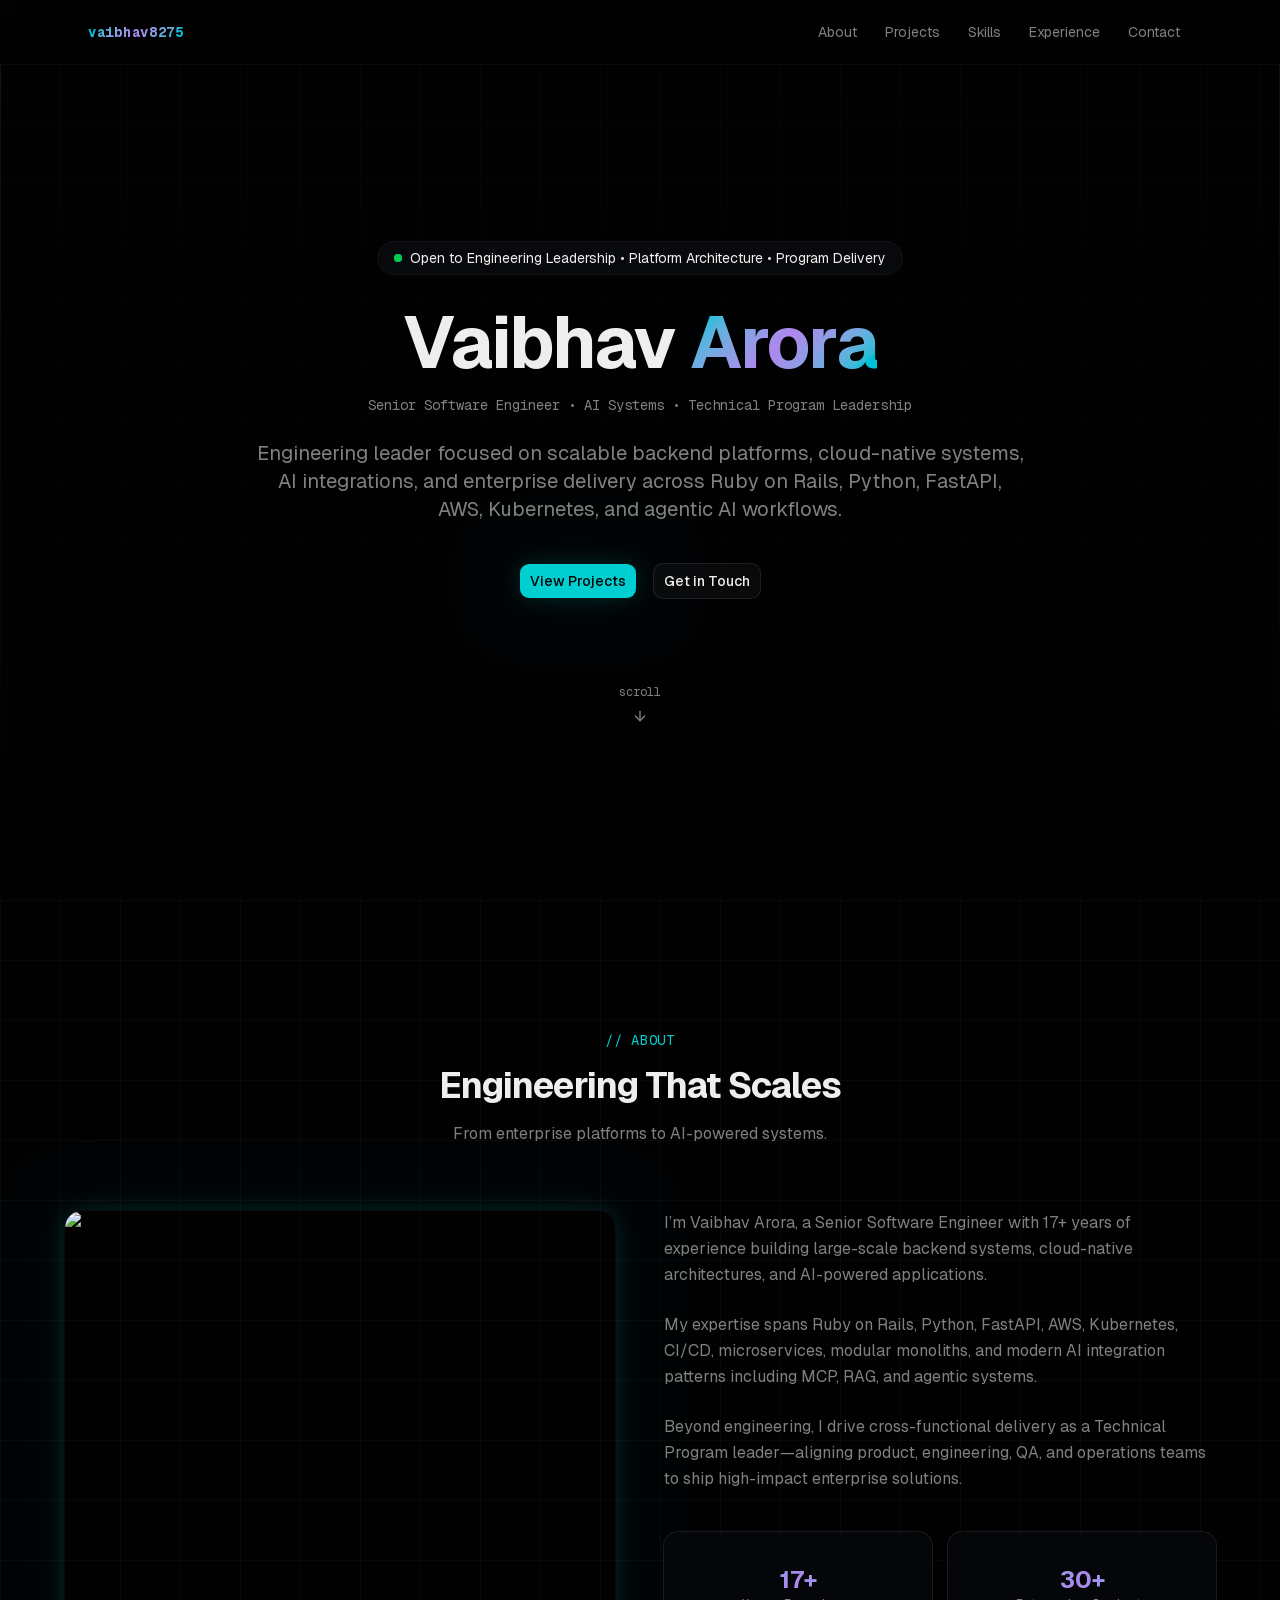
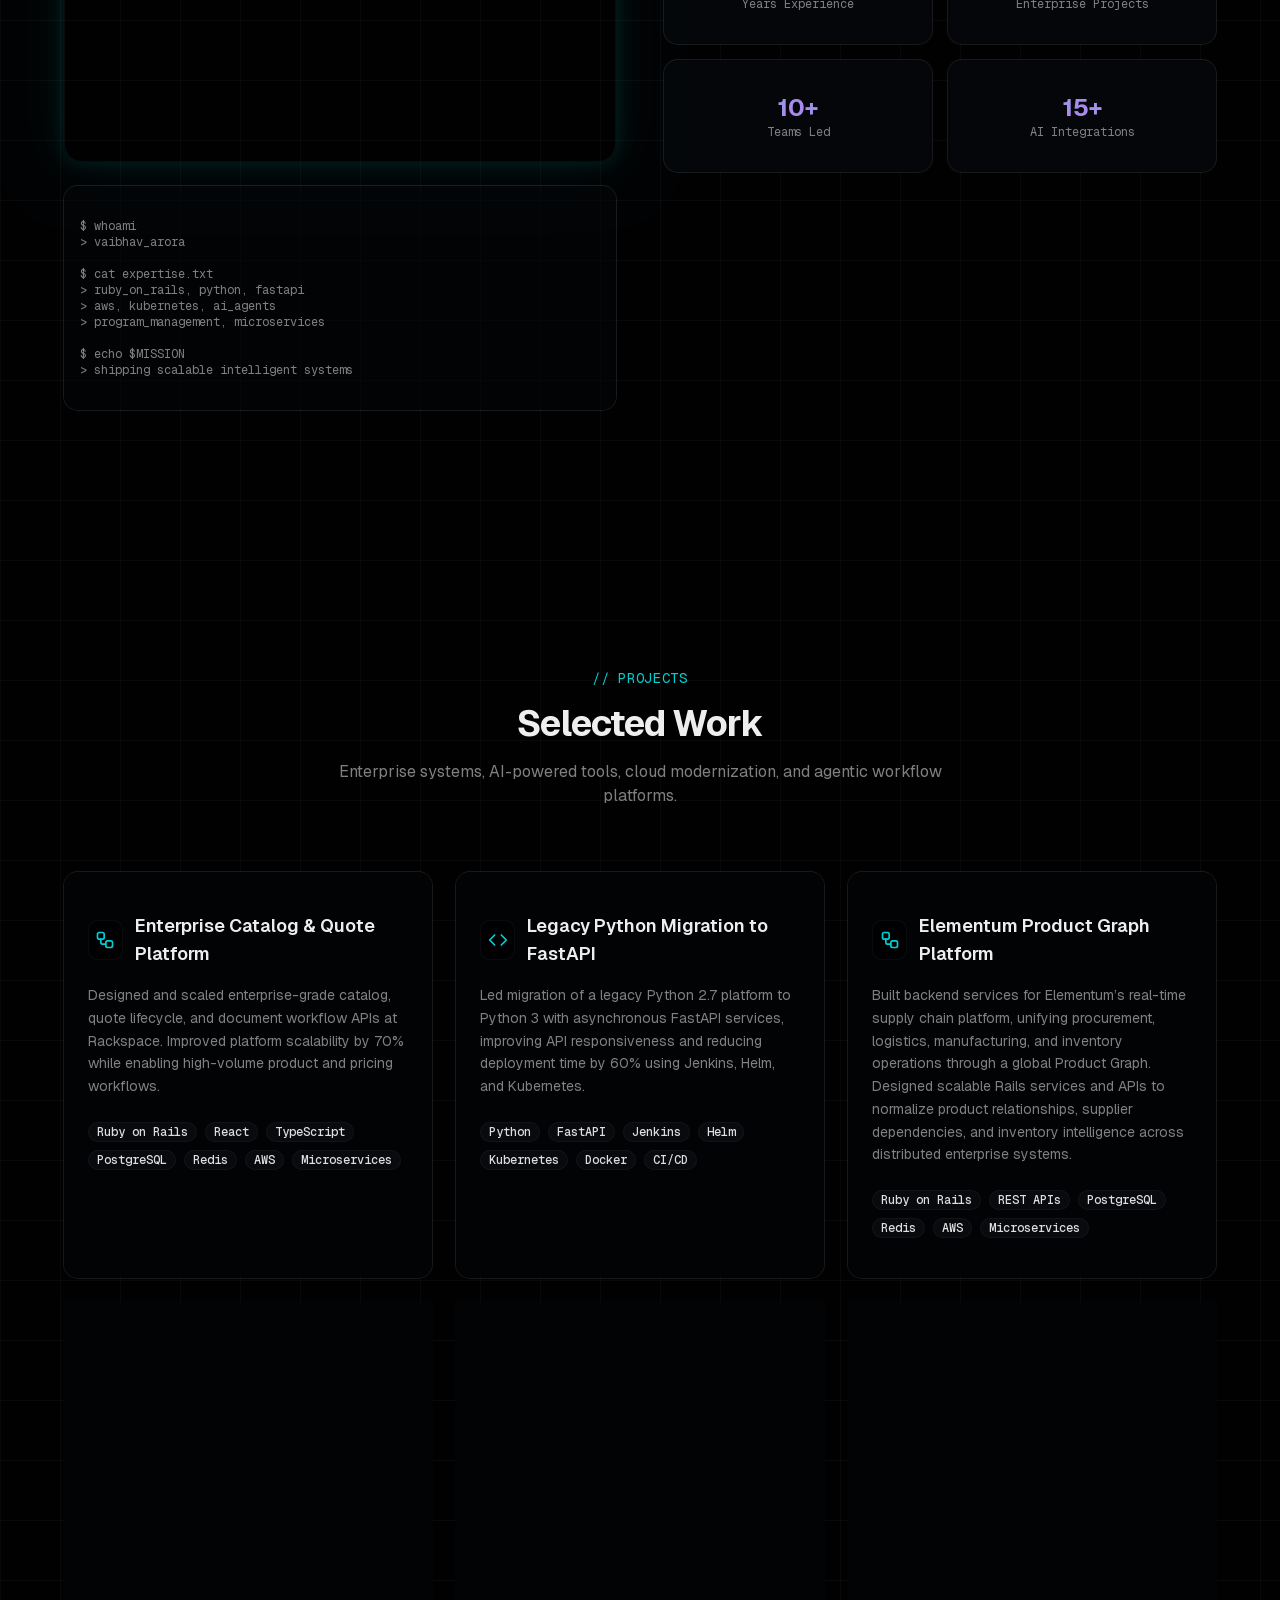
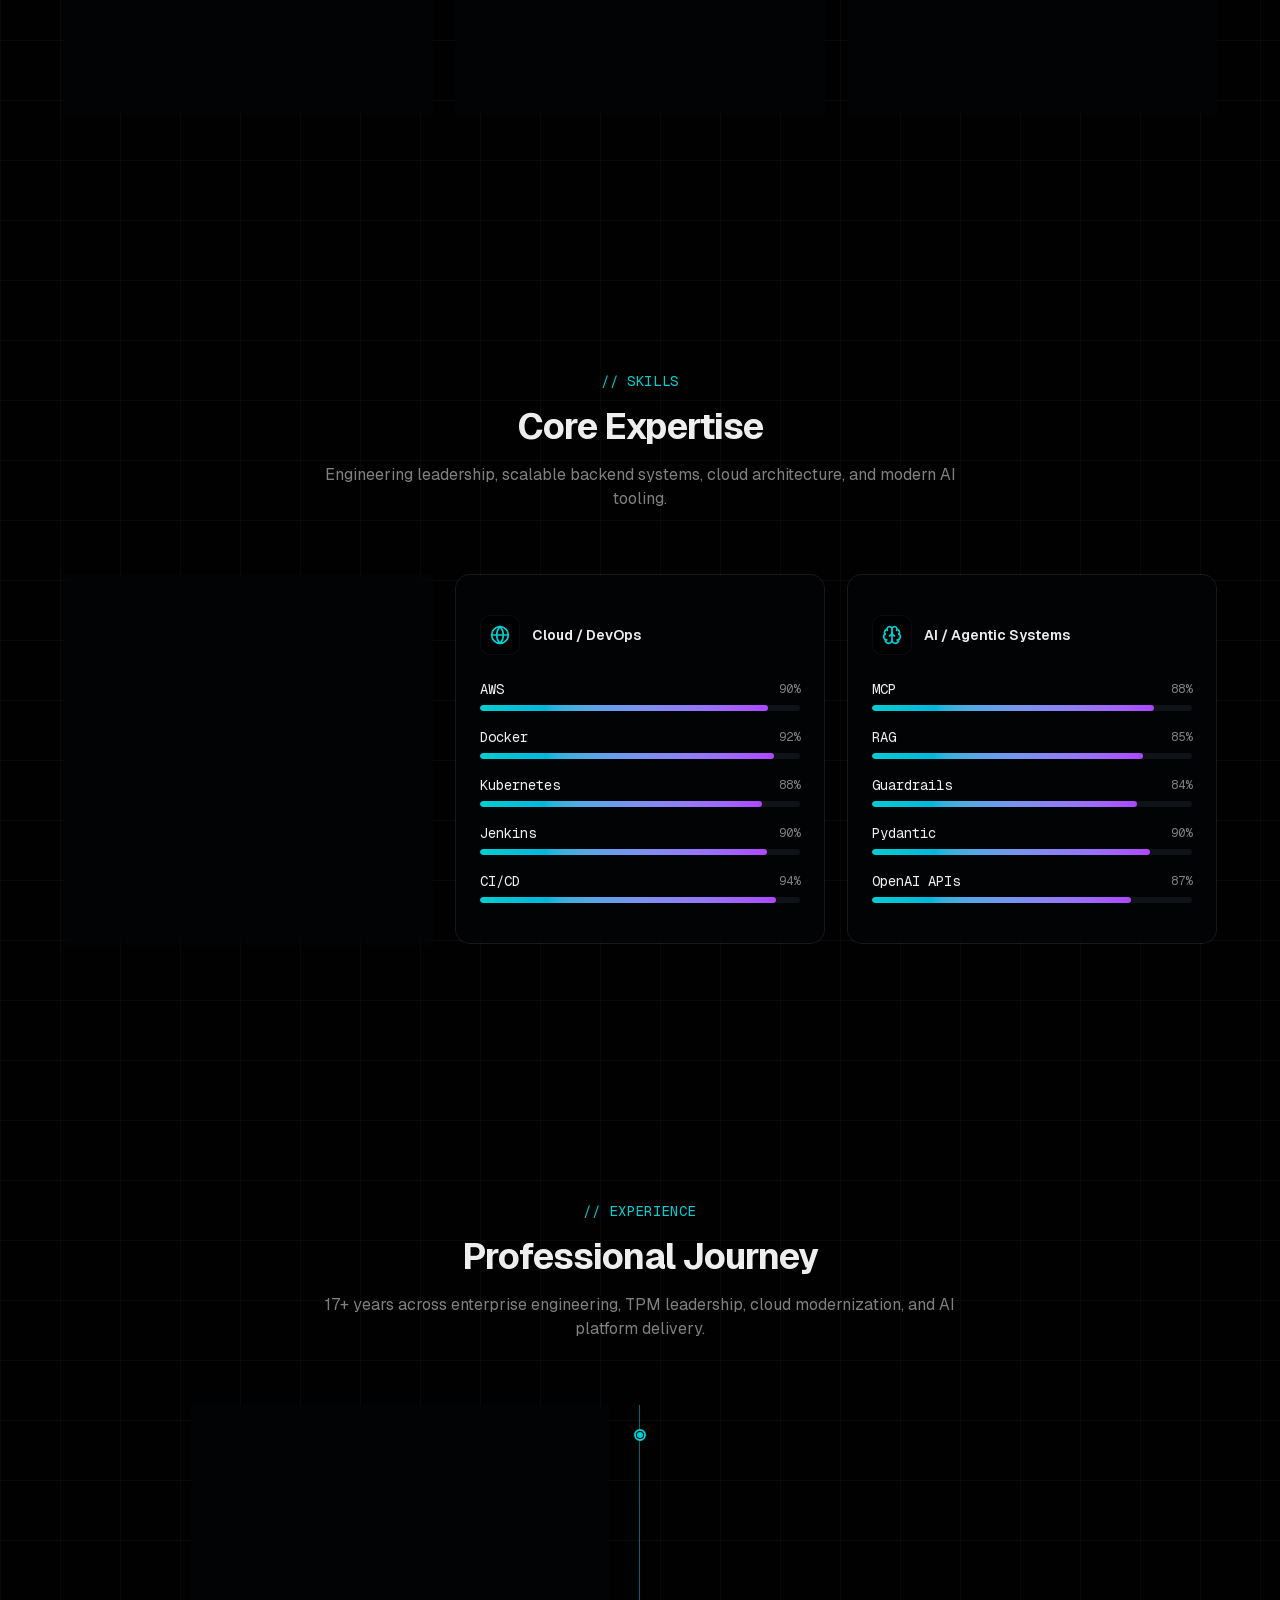
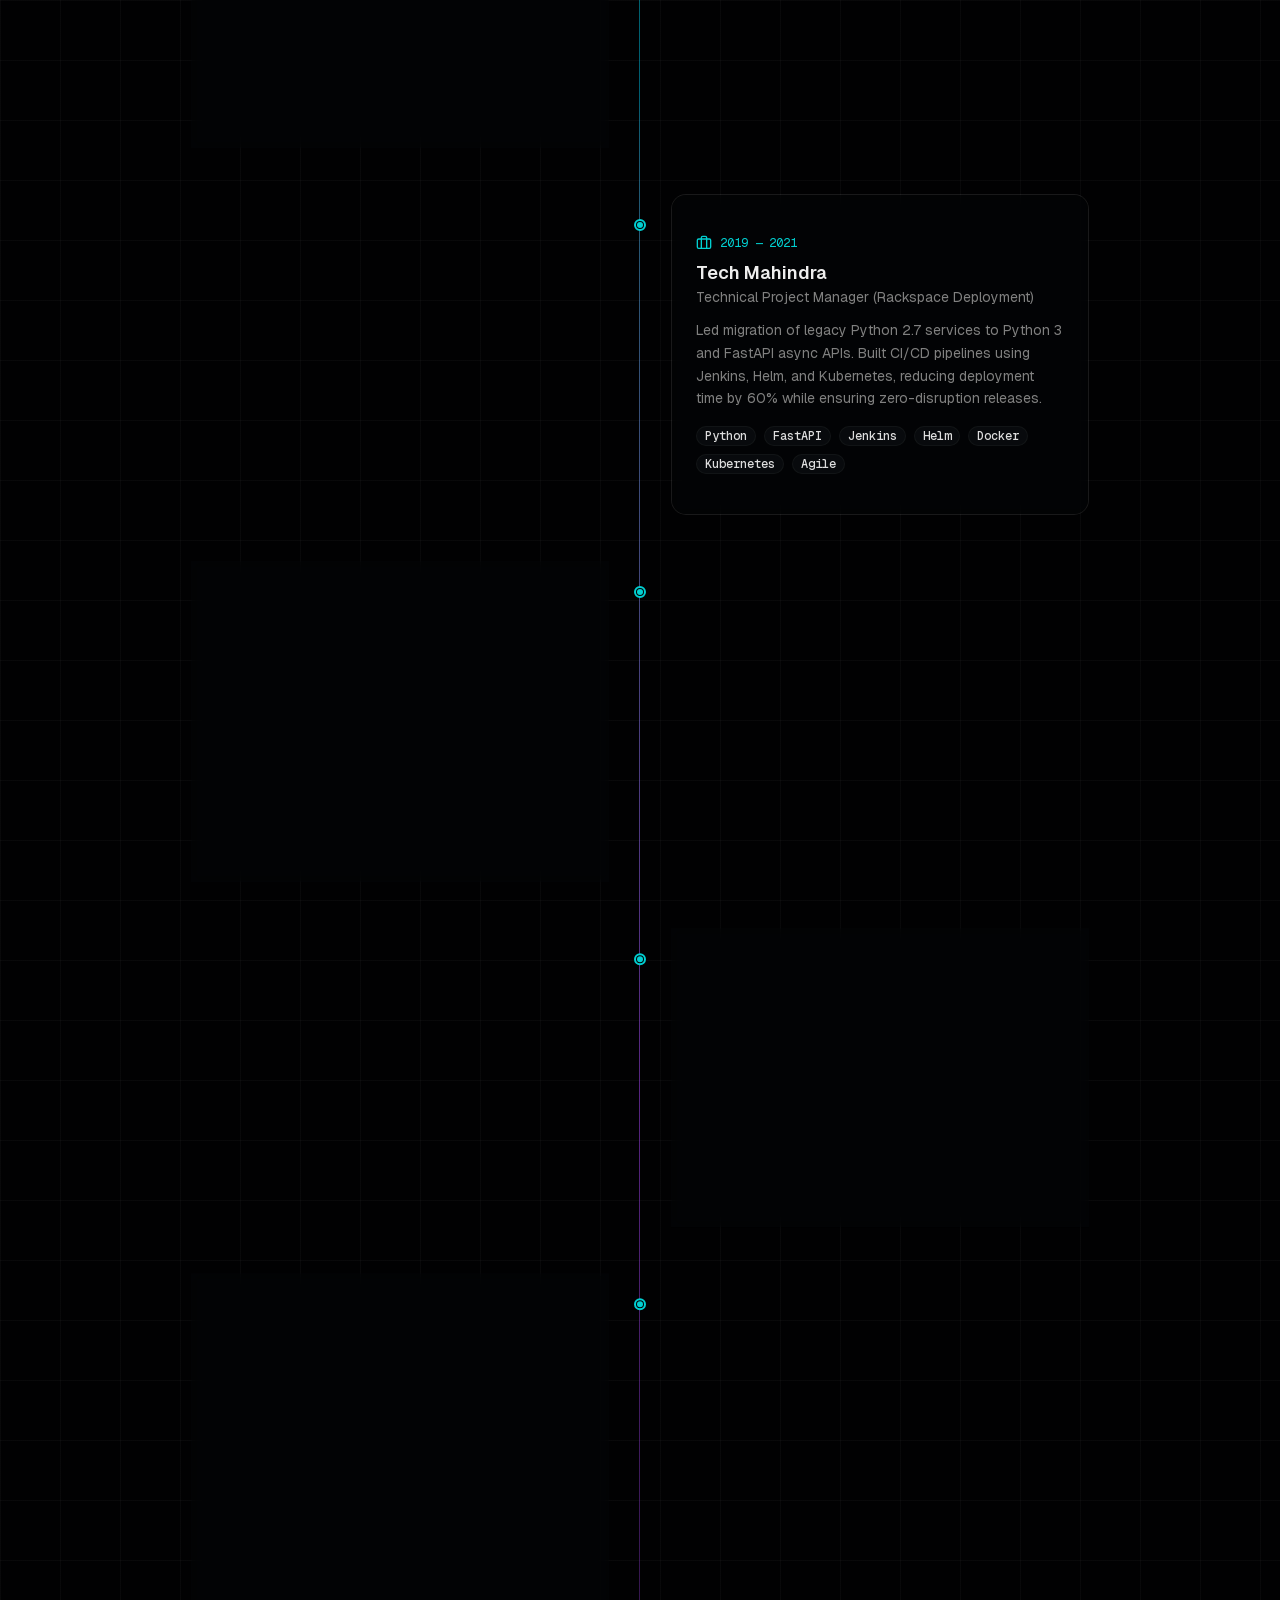
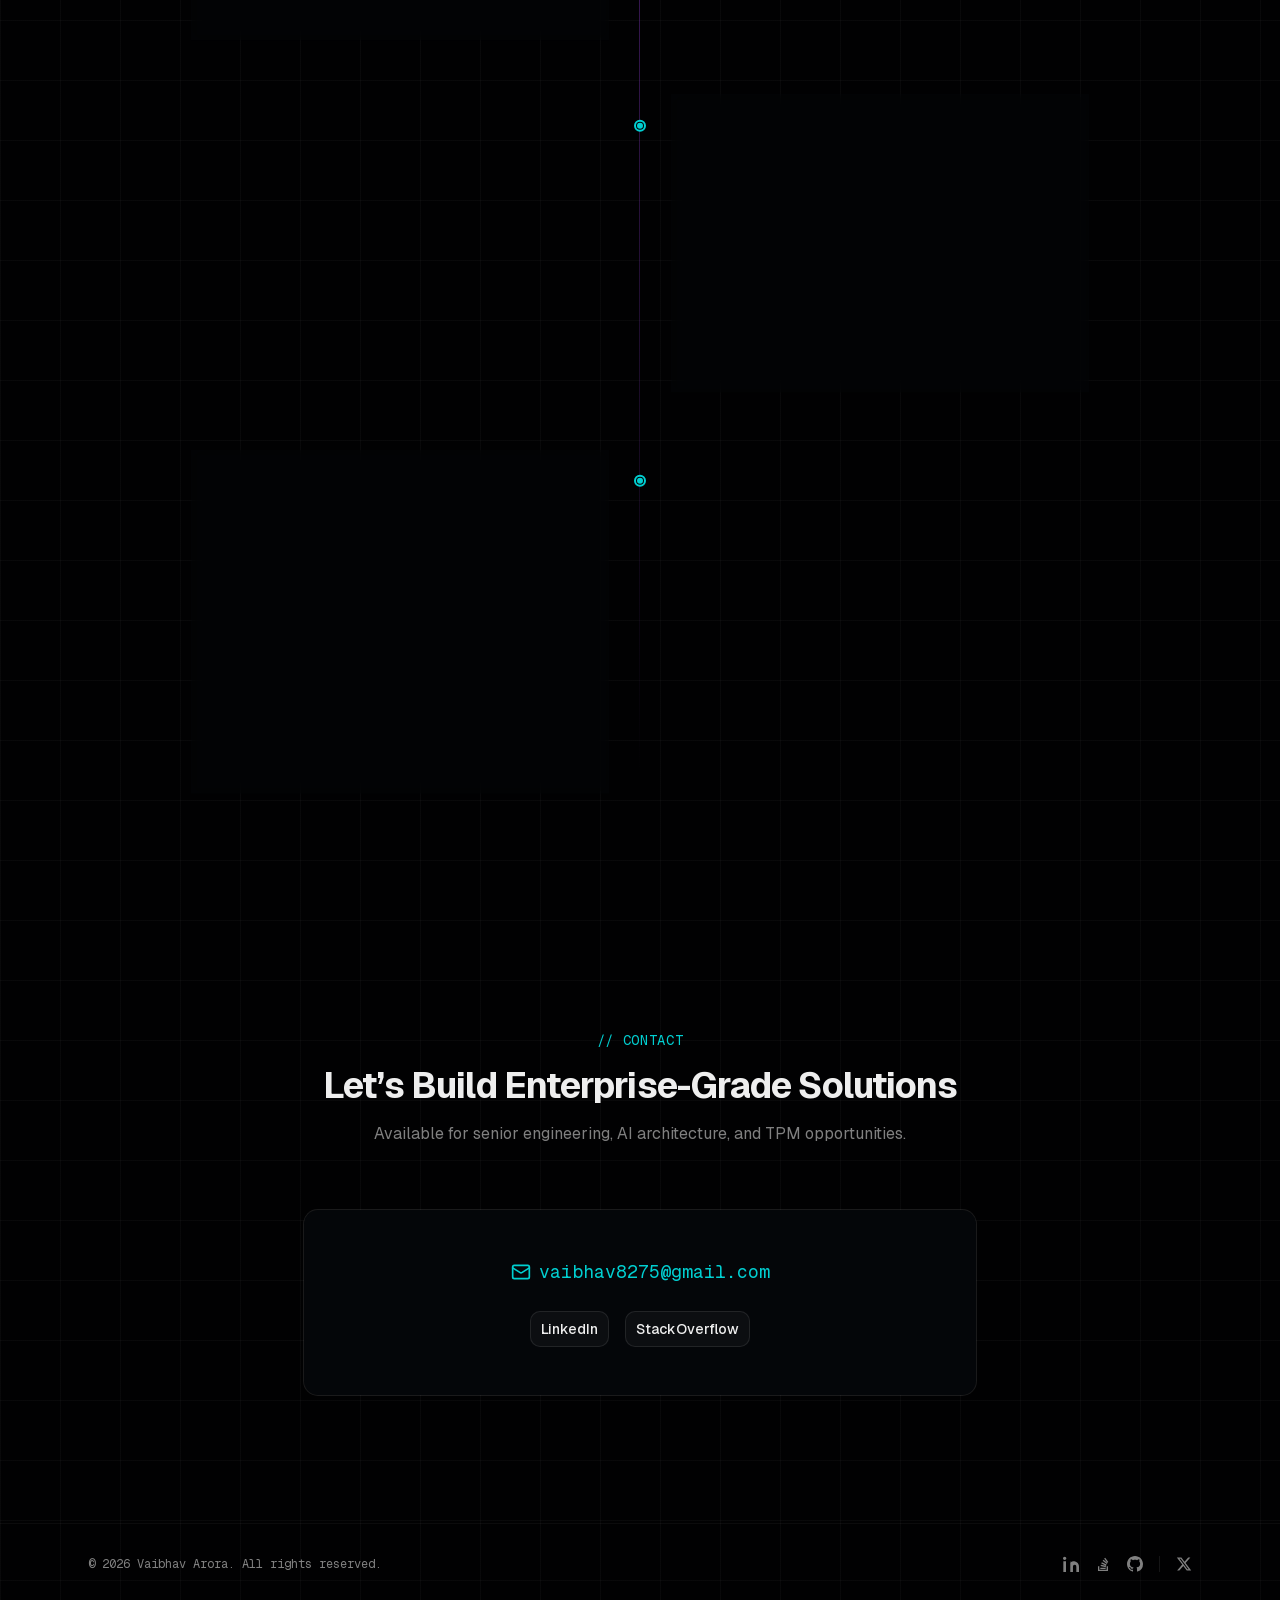
==== commit 4159d35c: "social links added" ====
--- a/index.html
+++ b/index.html
@@ -1,4 +1,4 @@
-<!DOCTYPE html><html lang="en" class="geist_a71539c9-module__T19VSG__variable geist_mono_8d43a2aa-module__8Li5zG__variable dark h-full antialiased"><head><meta charSet="utf-8"/><meta name="viewport" content="width=device-width, initial-scale=1"/><link rel="preload" href="/_next/static/media/797e433ab948586e-s.p.0.q-h669a_dqa.woff2" as="font" crossorigin="" type="font/woff2"/><link rel="preload" href="/_next/static/media/caa3a2e1cccd8315-s.p.16t1db8_9y2o~.woff2" as="font" crossorigin="" type="font/woff2"/><link rel="preload" as="image" href="https://images.unsplash.com/photo-1635070041078-e363dbe005cb?w=1920&amp;q=80&amp;fit=crop"/><link rel="stylesheet" href="/_next/static/chunks/0cy3r0pfavo.r.css" data-precedence="next"/><link rel="preload" as="script" fetchPriority="low" href="/_next/static/chunks/0ursk~c~2p0vl.js"/><script src="/_next/static/chunks/0pjq-hlddzx4h.js" async=""></script><script src="/_next/static/chunks/0yoi6g0rt32bk.js" async=""></script><script src="/_next/static/chunks/turbopack-0c8syewk9xlsf.js" async=""></script><script src="/_next/static/chunks/0_-~tzkq~.-us.js" async=""></script><script src="/_next/static/chunks/0ahb_2ok~-f1..js" async=""></script><script src="/_next/static/chunks/0d3tkj33oycf2.js" async=""></script><script src="/_next/static/chunks/15~_wn_ovwlzv.js" async=""></script><meta name="next-size-adjust" content=""/><title>Vaibhav Arora — AI Engineer</title><meta name="description" content="Portfolio of Vaibhav Arora (@vaibhav8275) — AI engineer building intelligent systems, from LLMs to computer vision."/><meta property="og:title" content="Vaibhav Arora — AI Engineer"/><meta property="og:description" content="AI engineer building intelligent systems, from LLMs to computer vision."/><meta property="og:type" content="website"/><meta name="twitter:card" content="summary_large_image"/><meta name="twitter:creator" content="@vaibhav8275"/><meta name="twitter:title" content="Vaibhav Arora — AI Engineer"/><meta name="twitter:description" content="AI engineer building intelligent systems, from LLMs to computer vision."/><link rel="icon" href="/favicon.ico?favicon.0x3dzn~oxb6tn.ico" sizes="256x256" type="image/x-icon"/><link rel="icon" href="/icon.svg?icon.0ca13gu-5iq2x.svg" sizes="any" type="image/svg+xml"/><script src="/_next/static/chunks/03~yq9q893hmn.js" noModule=""></script></head><body class="min-h-full flex flex-col bg-grid"><div hidden=""><!--$--><!--/$--></div><header class="fixed top-0 z-50 w-full border-b border-border/50 bg-background/80 backdrop-blur-xl"><nav class="mx-auto flex h-16 max-w-6xl items-center justify-between px-6"><a href="#" class="font-mono text-sm font-bold tracking-wider"><span class="gradient-text">vaibhav8275</span></a><div class="hidden items-center gap-1 md:flex"><a href="#about" class="rounded-md px-3 py-2 text-sm text-muted-foreground transition-colors hover:text-foreground">About</a><a href="#projects" class="rounded-md px-3 py-2 text-sm text-muted-foreground transition-colors hover:text-foreground">Projects</a><a href="#skills" class="rounded-md px-3 py-2 text-sm text-muted-foreground transition-colors hover:text-foreground">Skills</a><a href="#experience" class="rounded-md px-3 py-2 text-sm text-muted-foreground transition-colors hover:text-foreground">Experience</a><a href="#contact" class="rounded-md px-3 py-2 text-sm text-muted-foreground transition-colors hover:text-foreground">Contact</a></div><button type="button" tabindex="0" data-slot="button" aria-label="Toggle menu" class="group/button inline-flex shrink-0 items-center justify-center rounded-lg border border-transparent bg-clip-padding text-sm font-medium whitespace-nowrap transition-all outline-none select-none focus-visible:border-ring focus-visible:ring-3 focus-visible:ring-ring/50 active:not-aria-[haspopup]:translate-y-px disabled:pointer-events-none disabled:opacity-50 aria-invalid:border-destructive aria-invalid:ring-3 aria-invalid:ring-destructive/20 dark:aria-invalid:border-destructive/50 dark:aria-invalid:ring-destructive/40 [&amp;_svg]:pointer-events-none [&amp;_svg]:shrink-0 [&amp;_svg:not([class*=&#x27;size-&#x27;])]:size-4 hover:bg-muted hover:text-foreground aria-expanded:bg-muted aria-expanded:text-foreground dark:hover:bg-muted/50 size-8 md:hidden"><svg xmlns="http://www.w3.org/2000/svg" width="24" height="24" viewBox="0 0 24 24" fill="none" stroke="currentColor" stroke-width="2" stroke-linecap="round" stroke-linejoin="round" class="lucide lucide-menu h-5 w-5" aria-hidden="true"><path d="M4 5h16"></path><path d="M4 12h16"></path><path d="M4 19h16"></path></svg></button></nav></header><main class="flex-1"><section class="relative flex min-h-screen items-center justify-center overflow-hidden px-6 pt-16"><div class="pointer-events-none absolute inset-0"><img alt="" decoding="async" data-nimg="fill" class="object-cover opacity-15" style="position:absolute;height:100%;width:100%;left:0;top:0;right:0;bottom:0;color:transparent" src="https://images.unsplash.com/photo-1635070041078-e363dbe005cb?w=1920&amp;q=80&amp;fit=crop"/><div class="absolute inset-0 bg-gradient-to-b from-background/40 via-background/80 to-background"></div></div><div class="relative z-10 mx-auto max-w-4xl text-center"><div class="mb-8 inline-flex items-center gap-2 rounded-full border border-border/50 bg-secondary/50 px-4 py-1.5 text-sm backdrop-blur-sm" style="opacity:0;transform:translateY(20px)"><span class="relative flex h-2 w-2"><span class="absolute inline-flex h-full w-full animate-ping rounded-full bg-green-400 opacity-75"></span><span class="relative inline-flex h-2 w-2 rounded-full bg-green-500"></span></span>Open to Engineering Leadership • Platform Architecture • Program Delivery</div><h1 class="mb-4 text-5xl font-bold tracking-tight sm:text-7xl" style="opacity:0;transform:translateY(20px)">Vaibhav <span class="gradient-text">Arora</span></h1><p class="mb-6 font-mono text-sm text-muted-foreground">Senior Software Engineer • AI Systems • Technical Program Leadership</p><p class="mx-auto mb-10 max-w-3xl text-lg text-muted-foreground sm:text-xl">Engineering leader focused on scalable backend platforms, cloud-native systems, AI integrations, and enterprise delivery across Ruby on Rails, Python, FastAPI, AWS, Kubernetes, and agentic AI workflows.</p><div class="flex flex-wrap items-center justify-center gap-4"><a href="#projects" class="group/button inline-flex shrink-0 items-center justify-center rounded-lg border border-transparent bg-clip-padding text-sm font-medium whitespace-nowrap transition-all outline-none select-none focus-visible:border-ring focus-visible:ring-3 focus-visible:ring-ring/50 active:not-aria-[haspopup]:translate-y-px disabled:pointer-events-none disabled:opacity-50 aria-invalid:border-destructive aria-invalid:ring-3 aria-invalid:ring-destructive/20 dark:aria-invalid:border-destructive/50 dark:aria-invalid:ring-destructive/40 [&amp;_svg]:pointer-events-none [&amp;_svg]:shrink-0 [&amp;_svg:not([class*=&#x27;size-&#x27;])]:size-4 bg-primary text-primary-foreground [a]:hover:bg-primary/80 h-9 gap-1.5 px-2.5 has-data-[icon=inline-end]:pr-2 has-data-[icon=inline-start]:pl-2 neon-glow">View Projects</a><a href="#contact" class="group/button inline-flex shrink-0 items-center justify-center rounded-lg border border-transparent bg-clip-padding text-sm font-medium whitespace-nowrap transition-all outline-none select-none focus-visible:border-ring focus-visible:ring-3 focus-visible:ring-ring/50 active:not-aria-[haspopup]:translate-y-px disabled:pointer-events-none disabled:opacity-50 aria-invalid:border-destructive aria-invalid:ring-3 aria-invalid:ring-destructive/20 dark:aria-invalid:border-destructive/50 dark:aria-invalid:ring-destructive/40 [&amp;_svg]:pointer-events-none [&amp;_svg]:shrink-0 [&amp;_svg:not([class*=&#x27;size-&#x27;])]:size-4 border-border bg-background hover:bg-muted hover:text-foreground aria-expanded:bg-muted aria-expanded:text-foreground dark:border-input dark:bg-input/30 dark:hover:bg-input/50 h-9 gap-1.5 px-2.5 has-data-[icon=inline-end]:pr-2 has-data-[icon=inline-start]:pl-2">Get in Touch</a><a href="https://github.com/" target="_blank" rel="noopener noreferrer" class="group/button inline-flex shrink-0 items-center justify-center rounded-lg border border-transparent bg-clip-padding text-sm font-medium whitespace-nowrap transition-all outline-none select-none focus-visible:border-ring focus-visible:ring-3 focus-visible:ring-ring/50 active:not-aria-[haspopup]:translate-y-px disabled:pointer-events-none disabled:opacity-50 aria-invalid:border-destructive aria-invalid:ring-3 aria-invalid:ring-destructive/20 dark:aria-invalid:border-destructive/50 dark:aria-invalid:ring-destructive/40 [&amp;_svg]:pointer-events-none [&amp;_svg]:shrink-0 [&amp;_svg:not([class*=&#x27;size-&#x27;])]:size-4 hover:bg-muted hover:text-foreground aria-expanded:bg-muted aria-expanded:text-foreground dark:hover:bg-muted/50 size-8"><svg viewBox="0 0 24 24" fill="currentColor" class="h-5 w-5"><path d="M12 0C5.37 0 0 5.37 0 12c0 5.31 3.435 9.795 8.205 11.385.6.105.825-.255.825-.57 0-.285-.015-1.23-.015-2.235-3.015.555-3.795-.735-4.035-1.41-.135-.345-.72-1.41-1.23-1.695-.42-.225-1.02-.78-.015-.795.945-.015 1.62.87 1.845 1.23 1.08 1.815 2.805 1.305 3.495.99.105-.78.42-1.305.765-1.605-2.67-.3-5.46-1.335-5.46-5.925 0-1.305.465-2.385 1.23-3.225-.12-.3-.54-1.53.12-3.18 0 0 1.005-.315 3.3 1.23.96-.27 1.98-.405 3-.405s2.04.135 3 .405c2.295-1.56 3.3-1.23 3.3-1.23.66 1.65.24 2.88.12 3.18.765.84 1.23 1.905 1.23 3.225 0 4.605-2.805 5.625-5.475 5.925.435.375.81 1.095.81 2.22 0 1.605-.015 2.895-.015 3.3 0 .315.225.69.825.57A12.02 12.02 0 0 0 24 12c0-6.63-5.37-12-12-12Z"></path></svg></a></div><div class="mt-20"><a href="#about" class="inline-flex flex-col items-center gap-2 text-xs text-muted-foreground"><span class="font-mono">scroll</span><svg xmlns="http://www.w3.org/2000/svg" width="24" height="24" viewBox="0 0 24 24" fill="none" stroke="currentColor" stroke-width="2" stroke-linecap="round" stroke-linejoin="round" class="lucide lucide-arrow-down h-4 w-4" aria-hidden="true"><path d="M12 5v14"></path><path d="m19 12-7 7-7-7"></path></svg></a></div></div></section><section id="about" class="py-32 px-6"><div class="mx-auto max-w-6xl"><div class="mb-16 text-center" style="opacity:0;transform:translateY(30px)"><span class="mb-4 inline-block font-mono text-sm tracking-wider text-primary uppercase">// about</span><h2 class="mb-4 text-3xl font-bold tracking-tight sm:text-4xl">Engineering That Scales</h2><p class="mx-auto max-w-2xl text-muted-foreground">From enterprise platforms to AI-powered systems.</p></div><div class="grid gap-12 lg:grid-cols-2"><div style="opacity:0;transform:translateX(30px)"><div class="space-y-6"><div class="relative overflow-hidden rounded-2xl border border-border/50 neon-glow"><img alt="Vaibhav Arora" loading="lazy" width="600" height="600" decoding="async" data-nimg="1" class="w-full aspect-square object-cover" style="color:transparent" src="https://images.unsplash.com/photo-1518770660439-4636190af475?w=600&amp;h=600&amp;fit=crop"/></div><div data-slot="card" data-size="default" class="group/card flex flex-col gap-4 overflow-hidden rounded-xl py-4 text-sm text-card-foreground ring-1 ring-foreground/10 has-data-[slot=card-footer]:pb-0 has-[&gt;img:first-child]:pt-0 data-[size=sm]:gap-3 data-[size=sm]:py-3 data-[size=sm]:has-data-[slot=card-footer]:pb-0 *:[img:first-child]:rounded-t-xl *:[img:last-child]:rounded-b-xl border-border/50 bg-card/50"><div data-slot="card-content" class="group-data-[size=sm]/card:px-3 p-4"><pre class="font-mono text-xs text-muted-foreground">$ whoami
+<!DOCTYPE html><html lang="en" class="geist_a71539c9-module__T19VSG__variable geist_mono_8d43a2aa-module__8Li5zG__variable dark h-full antialiased"><head><meta charSet="utf-8"/><meta name="viewport" content="width=device-width, initial-scale=1"/><link rel="preload" href="/_next/static/media/797e433ab948586e-s.p.0.q-h669a_dqa.woff2" as="font" crossorigin="" type="font/woff2"/><link rel="preload" href="/_next/static/media/caa3a2e1cccd8315-s.p.16t1db8_9y2o~.woff2" as="font" crossorigin="" type="font/woff2"/><link rel="preload" as="image" href="https://images.unsplash.com/photo-1635070041078-e363dbe005cb?w=1920&amp;q=80&amp;fit=crop"/><link rel="stylesheet" href="/_next/static/chunks/0mi3~.0bemnm-.css" data-precedence="next"/><link rel="preload" as="script" fetchPriority="low" href="/_next/static/chunks/0ursk~c~2p0vl.js"/><script src="/_next/static/chunks/0pjq-hlddzx4h.js" async=""></script><script src="/_next/static/chunks/0yoi6g0rt32bk.js" async=""></script><script src="/_next/static/chunks/turbopack-0c8syewk9xlsf.js" async=""></script><script src="/_next/static/chunks/0_-~tzkq~.-us.js" async=""></script><script src="/_next/static/chunks/0ahb_2ok~-f1..js" async=""></script><script src="/_next/static/chunks/0d3tkj33oycf2.js" async=""></script><script src="/_next/static/chunks/07y76tc.57oyb.js" async=""></script><meta name="next-size-adjust" content=""/><title>Vaibhav Arora — AI Engineer</title><meta name="description" content="Portfolio of Vaibhav Arora (@vaibhav8275) — AI engineer building intelligent systems, from LLMs to computer vision."/><meta property="og:title" content="Vaibhav Arora — AI Engineer"/><meta property="og:description" content="AI engineer building intelligent systems, from LLMs to computer vision."/><meta property="og:type" content="website"/><meta name="twitter:card" content="summary_large_image"/><meta name="twitter:creator" content="@vaibhav8275"/><meta name="twitter:title" content="Vaibhav Arora — AI Engineer"/><meta name="twitter:description" content="AI engineer building intelligent systems, from LLMs to computer vision."/><link rel="icon" href="/favicon.ico?favicon.0x3dzn~oxb6tn.ico" sizes="256x256" type="image/x-icon"/><link rel="icon" href="/icon.svg?icon.0ca13gu-5iq2x.svg" sizes="any" type="image/svg+xml"/><script src="/_next/static/chunks/03~yq9q893hmn.js" noModule=""></script></head><body class="min-h-full flex flex-col bg-grid"><div hidden=""><!--$--><!--/$--></div><header class="fixed top-0 z-50 w-full border-b border-border/50 bg-background/80 backdrop-blur-xl"><nav class="mx-auto flex h-16 max-w-6xl items-center justify-between px-6"><a href="#" class="font-mono text-sm font-bold tracking-wider"><span class="gradient-text">vaibhav8275</span></a><div class="hidden items-center gap-1 md:flex"><a href="#about" class="rounded-md px-3 py-2 text-sm text-muted-foreground transition-colors hover:text-foreground">About</a><a href="#projects" class="rounded-md px-3 py-2 text-sm text-muted-foreground transition-colors hover:text-foreground">Projects</a><a href="#skills" class="rounded-md px-3 py-2 text-sm text-muted-foreground transition-colors hover:text-foreground">Skills</a><a href="#experience" class="rounded-md px-3 py-2 text-sm text-muted-foreground transition-colors hover:text-foreground">Experience</a><a href="#contact" class="rounded-md px-3 py-2 text-sm text-muted-foreground transition-colors hover:text-foreground">Contact</a></div><button type="button" tabindex="0" data-slot="button" aria-label="Toggle menu" class="group/button inline-flex shrink-0 items-center justify-center rounded-lg border border-transparent bg-clip-padding text-sm font-medium whitespace-nowrap transition-all outline-none select-none focus-visible:border-ring focus-visible:ring-3 focus-visible:ring-ring/50 active:not-aria-[haspopup]:translate-y-px disabled:pointer-events-none disabled:opacity-50 aria-invalid:border-destructive aria-invalid:ring-3 aria-invalid:ring-destructive/20 dark:aria-invalid:border-destructive/50 dark:aria-invalid:ring-destructive/40 [&amp;_svg]:pointer-events-none [&amp;_svg]:shrink-0 [&amp;_svg:not([class*=&#x27;size-&#x27;])]:size-4 hover:bg-muted hover:text-foreground aria-expanded:bg-muted aria-expanded:text-foreground dark:hover:bg-muted/50 size-8 md:hidden"><svg xmlns="http://www.w3.org/2000/svg" width="24" height="24" viewBox="0 0 24 24" fill="none" stroke="currentColor" stroke-width="2" stroke-linecap="round" stroke-linejoin="round" class="lucide lucide-menu h-5 w-5" aria-hidden="true"><path d="M4 5h16"></path><path d="M4 12h16"></path><path d="M4 19h16"></path></svg></button></nav></header><main class="flex-1"><section class="relative flex min-h-screen items-center justify-center overflow-hidden px-6 pt-16"><div class="pointer-events-none absolute inset-0"><img alt="" decoding="async" data-nimg="fill" class="object-cover opacity-15" style="position:absolute;height:100%;width:100%;left:0;top:0;right:0;bottom:0;color:transparent" src="https://images.unsplash.com/photo-1635070041078-e363dbe005cb?w=1920&amp;q=80&amp;fit=crop"/><div class="absolute inset-0 bg-gradient-to-b from-background/40 via-background/80 to-background"></div></div><div class="relative z-10 mx-auto max-w-4xl text-center"><div class="mb-8 inline-flex items-center gap-2 rounded-full border border-border/50 bg-secondary/50 px-4 py-1.5 text-sm backdrop-blur-sm" style="opacity:0;transform:translateY(20px)"><span class="relative flex h-2 w-2"><span class="absolute inline-flex h-full w-full animate-ping rounded-full bg-green-400 opacity-75"></span><span class="relative inline-flex h-2 w-2 rounded-full bg-green-500"></span></span>Open to Engineering Leadership • Platform Architecture • Program Delivery</div><h1 class="mb-4 text-5xl font-bold tracking-tight sm:text-7xl" style="opacity:0;transform:translateY(20px)">Vaibhav <span class="gradient-text">Arora</span></h1><p class="mb-6 font-mono text-sm text-muted-foreground">Senior Software Engineer • AI Systems • Technical Program Leadership</p><p class="mx-auto mb-10 max-w-3xl text-lg text-muted-foreground sm:text-xl">Engineering leader focused on scalable backend platforms, cloud-native systems, AI integrations, and enterprise delivery across Ruby on Rails, Python, FastAPI, AWS, Kubernetes, and agentic AI workflows.</p><div class="flex flex-wrap items-center justify-center gap-4"><a href="#projects" class="group/button inline-flex shrink-0 items-center justify-center rounded-lg border border-transparent bg-clip-padding text-sm font-medium whitespace-nowrap transition-all outline-none select-none focus-visible:border-ring focus-visible:ring-3 focus-visible:ring-ring/50 active:not-aria-[haspopup]:translate-y-px disabled:pointer-events-none disabled:opacity-50 aria-invalid:border-destructive aria-invalid:ring-3 aria-invalid:ring-destructive/20 dark:aria-invalid:border-destructive/50 dark:aria-invalid:ring-destructive/40 [&amp;_svg]:pointer-events-none [&amp;_svg]:shrink-0 [&amp;_svg:not([class*=&#x27;size-&#x27;])]:size-4 bg-primary text-primary-foreground [a]:hover:bg-primary/80 h-9 gap-1.5 px-2.5 has-data-[icon=inline-end]:pr-2 has-data-[icon=inline-start]:pl-2 neon-glow">View Projects</a><a href="#contact" class="group/button inline-flex shrink-0 items-center justify-center rounded-lg border border-transparent bg-clip-padding text-sm font-medium whitespace-nowrap transition-all outline-none select-none focus-visible:border-ring focus-visible:ring-3 focus-visible:ring-ring/50 active:not-aria-[haspopup]:translate-y-px disabled:pointer-events-none disabled:opacity-50 aria-invalid:border-destructive aria-invalid:ring-3 aria-invalid:ring-destructive/20 dark:aria-invalid:border-destructive/50 dark:aria-invalid:ring-destructive/40 [&amp;_svg]:pointer-events-none [&amp;_svg]:shrink-0 [&amp;_svg:not([class*=&#x27;size-&#x27;])]:size-4 border-border bg-background hover:bg-muted hover:text-foreground aria-expanded:bg-muted aria-expanded:text-foreground dark:border-input dark:bg-input/30 dark:hover:bg-input/50 h-9 gap-1.5 px-2.5 has-data-[icon=inline-end]:pr-2 has-data-[icon=inline-start]:pl-2">Get in Touch</a></div><div class="mt-20"><a href="#about" class="inline-flex flex-col items-center gap-2 text-xs text-muted-foreground"><span class="font-mono">scroll</span><svg xmlns="http://www.w3.org/2000/svg" width="24" height="24" viewBox="0 0 24 24" fill="none" stroke="currentColor" stroke-width="2" stroke-linecap="round" stroke-linejoin="round" class="lucide lucide-arrow-down h-4 w-4" aria-hidden="true"><path d="M12 5v14"></path><path d="m19 12-7 7-7-7"></path></svg></a></div></div></section><section id="about" class="py-32 px-6"><div class="mx-auto max-w-6xl"><div class="mb-16 text-center" style="opacity:0;transform:translateY(30px)"><span class="mb-4 inline-block font-mono text-sm tracking-wider text-primary uppercase">// about</span><h2 class="mb-4 text-3xl font-bold tracking-tight sm:text-4xl">Engineering That Scales</h2><p class="mx-auto max-w-2xl text-muted-foreground">From enterprise platforms to AI-powered systems.</p></div><div class="grid gap-12 lg:grid-cols-2"><div style="opacity:0;transform:translateX(30px)"><div class="space-y-6"><div class="relative overflow-hidden rounded-2xl border border-border/50 neon-glow"><img alt="Vaibhav Arora" loading="lazy" width="600" height="600" decoding="async" data-nimg="1" class="w-full aspect-square object-cover" style="color:transparent" src="https://images.unsplash.com/photo-1518770660439-4636190af475?w=600&amp;h=600&amp;fit=crop"/></div><div data-slot="card" data-size="default" class="group/card flex flex-col gap-4 overflow-hidden rounded-xl py-4 text-sm text-card-foreground ring-1 ring-foreground/10 has-data-[slot=card-footer]:pb-0 has-[&gt;img:first-child]:pt-0 data-[size=sm]:gap-3 data-[size=sm]:py-3 data-[size=sm]:has-data-[slot=card-footer]:pb-0 *:[img:first-child]:rounded-t-xl *:[img:last-child]:rounded-b-xl border-border/50 bg-card/50"><div data-slot="card-content" class="group-data-[size=sm]/card:px-3 p-4"><pre class="font-mono text-xs text-muted-foreground">$ whoami
 &gt; vaibhav_arora
 
 $ cat expertise.txt
@@ -7,4 +7,4 @@
 &gt; program_management, microservices
 
 $ echo $MISSION
-&gt; shipping scalable intelligent systems</pre></div></div></div></div><div style="opacity:0;transform:translateX(-30px)"><div class="space-y-6 text-muted-foreground leading-relaxed"><p>I’m Vaibhav Arora, a Senior Software Engineer with 17+ years of experience building large-scale backend systems, cloud-native architectures, and AI-powered applications.</p><p>My expertise spans Ruby on Rails, Python, FastAPI, AWS, Kubernetes, CI/CD, microservices, modular monoliths, and modern AI integration patterns including MCP, RAG, and agentic systems.</p><p>Beyond engineering, I drive cross-functional delivery as a Technical Program leader—aligning product, engineering, QA, and operations teams to ship high-impact enterprise solutions.</p><div class="grid grid-cols-2 gap-4 pt-4"><div data-slot="card" data-size="default" class="group/card flex flex-col gap-4 overflow-hidden rounded-xl bg-card py-4 text-sm text-card-foreground ring-1 ring-foreground/10 has-data-[slot=card-footer]:pb-0 has-[&gt;img:first-child]:pt-0 data-[size=sm]:gap-3 data-[size=sm]:py-3 data-[size=sm]:has-data-[slot=card-footer]:pb-0 *:[img:first-child]:rounded-t-xl *:[img:last-child]:rounded-b-xl"><div data-slot="card-content" class="group-data-[size=sm]/card:px-3 p-4 text-center"><p class="text-2xl font-bold gradient-text">17+</p><p class="text-xs font-mono text-muted-foreground">Years Experience</p></div></div><div data-slot="card" data-size="default" class="group/card flex flex-col gap-4 overflow-hidden rounded-xl bg-card py-4 text-sm text-card-foreground ring-1 ring-foreground/10 has-data-[slot=card-footer]:pb-0 has-[&gt;img:first-child]:pt-0 data-[size=sm]:gap-3 data-[size=sm]:py-3 data-[size=sm]:has-data-[slot=card-footer]:pb-0 *:[img:first-child]:rounded-t-xl *:[img:last-child]:rounded-b-xl"><div data-slot="card-content" class="group-data-[size=sm]/card:px-3 p-4 text-center"><p class="text-2xl font-bold gradient-text">30+</p><p class="text-xs font-mono text-muted-foreground">Enterprise Projects</p></div></div><div data-slot="card" data-size="default" class="group/card flex flex-col gap-4 overflow-hidden rounded-xl bg-card py-4 text-sm text-card-foreground ring-1 ring-foreground/10 has-data-[slot=card-footer]:pb-0 has-[&gt;img:first-child]:pt-0 data-[size=sm]:gap-3 data-[size=sm]:py-3 data-[size=sm]:has-data-[slot=card-footer]:pb-0 *:[img:first-child]:rounded-t-xl *:[img:last-child]:rounded-b-xl"><div data-slot="card-content" class="group-data-[size=sm]/card:px-3 p-4 text-center"><p class="text-2xl font-bold gradient-text">10+</p><p class="text-xs font-mono text-muted-foreground">Teams Led</p></div></div><div data-slot="card" data-size="default" class="group/card flex flex-col gap-4 overflow-hidden rounded-xl bg-card py-4 text-sm text-card-foreground ring-1 ring-foreground/10 has-data-[slot=card-footer]:pb-0 has-[&gt;img:first-child]:pt-0 data-[size=sm]:gap-3 data-[size=sm]:py-3 data-[size=sm]:has-data-[slot=card-footer]:pb-0 *:[img:first-child]:rounded-t-xl *:[img:last-child]:rounded-b-xl"><div data-slot="card-content" class="group-data-[size=sm]/card:px-3 p-4 text-center"><p class="text-2xl font-bold gradient-text">15+</p><p class="text-xs font-mono text-muted-foreground">AI Integrations</p></div></div></div></div></div></div></div></section><section id="projects" class="py-32 px-6"><div class="mx-auto max-w-6xl"><div class="mb-16 text-center" style="opacity:0;transform:translateY(30px)"><span class="mb-4 inline-block font-mono text-sm tracking-wider text-primary uppercase">// projects</span><h2 class="mb-4 text-3xl font-bold tracking-tight sm:text-4xl">Selected Work</h2><p class="mx-auto max-w-2xl text-muted-foreground">Enterprise systems, AI-powered tools, cloud modernization, and agentic workflow platforms.</p></div><div class="grid gap-6 md:grid-cols-2 lg:grid-cols-3"><div style="opacity:0;transform:translateY(20px)"><div data-slot="card" data-size="default" class="group/card flex flex-col gap-4 rounded-xl py-4 text-sm text-card-foreground ring-1 ring-foreground/10 has-data-[slot=card-footer]:pb-0 has-[&gt;img:first-child]:pt-0 data-[size=sm]:gap-3 data-[size=sm]:py-3 data-[size=sm]:has-data-[slot=card-footer]:pb-0 *:[img:first-child]:rounded-t-xl *:[img:last-child]:rounded-b-xl group relative h-full overflow-hidden border-border/50 bg-card/50 backdrop-blur-sm transition-all duration-300 hover:border-primary/30 hover:neon-glow"><div class="absolute inset-0 bg-gradient-to-br from-cyan-500/20 to-blue-500/20 opacity-0 transition-opacity duration-300 group-hover:opacity-100"></div><div data-slot="card-content" class="group-data-[size=sm]/card:px-3 relative p-6"><div class="mb-4 flex items-center gap-3"><div class="flex h-10 w-10 items-center justify-center rounded-lg border border-border/50 bg-background/50"><svg xmlns="http://www.w3.org/2000/svg" width="24" height="24" viewBox="0 0 24 24" fill="none" stroke="currentColor" stroke-width="2" stroke-linecap="round" stroke-linejoin="round" class="lucide lucide-workflow h-5 w-5 text-primary" aria-hidden="true"><rect width="8" height="8" x="3" y="3" rx="2"></rect><path d="M7 11v4a2 2 0 0 0 2 2h4"></path><rect width="8" height="8" x="13" y="13" rx="2"></rect></svg></div><h3 class="font-semibold text-lg">Enterprise Catalog &amp; Quote Platform</h3></div><p class="mb-6 text-sm leading-relaxed text-muted-foreground">Designed and scaled enterprise-grade catalog, quote lifecycle, and document workflow APIs at Rackspace. Improved platform scalability by 70% while enabling high-volume product and pricing workflows.</p><div class="flex flex-wrap gap-2"><span data-slot="badge" data-variant="secondary" class="group/badge inline-flex h-5 w-fit shrink-0 items-center justify-center gap-1 overflow-hidden rounded-4xl border px-2 py-0.5 font-medium whitespace-nowrap transition-all focus-visible:border-ring focus-visible:ring-[3px] focus-visible:ring-ring/50 has-data-[icon=inline-end]:pr-1.5 has-data-[icon=inline-start]:pl-1.5 aria-invalid:border-destructive aria-invalid:ring-destructive/20 dark:aria-invalid:ring-destructive/40 [&amp;&gt;svg]:pointer-events-none [&amp;&gt;svg]:size-3! text-secondary-foreground [a]:hover:bg-secondary/80 border-border/50 bg-secondary/50 text-xs font-mono">Ruby on Rails</span><span data-slot="badge" data-variant="secondary" class="group/badge inline-flex h-5 w-fit shrink-0 items-center justify-center gap-1 overflow-hidden rounded-4xl border px-2 py-0.5 font-medium whitespace-nowrap transition-all focus-visible:border-ring focus-visible:ring-[3px] focus-visible:ring-ring/50 has-data-[icon=inline-end]:pr-1.5 has-data-[icon=inline-start]:pl-1.5 aria-invalid:border-destructive aria-invalid:ring-destructive/20 dark:aria-invalid:ring-destructive/40 [&amp;&gt;svg]:pointer-events-none [&amp;&gt;svg]:size-3! text-secondary-foreground [a]:hover:bg-secondary/80 border-border/50 bg-secondary/50 text-xs font-mono">React</span><span data-slot="badge" data-variant="secondary" class="group/badge inline-flex h-5 w-fit shrink-0 items-center justify-center gap-1 overflow-hidden rounded-4xl border px-2 py-0.5 font-medium whitespace-nowrap transition-all focus-visible:border-ring focus-visible:ring-[3px] focus-visible:ring-ring/50 has-data-[icon=inline-end]:pr-1.5 has-data-[icon=inline-start]:pl-1.5 aria-invalid:border-destructive aria-invalid:ring-destructive/20 dark:aria-invalid:ring-destructive/40 [&amp;&gt;svg]:pointer-events-none [&amp;&gt;svg]:size-3! text-secondary-foreground [a]:hover:bg-secondary/80 border-border/50 bg-secondary/50 text-xs font-mono">TypeScript</span><span data-slot="badge" data-variant="secondary" class="group/badge inline-flex h-5 w-fit shrink-0 items-center justify-center gap-1 overflow-hidden rounded-4xl border px-2 py-0.5 font-medium whitespace-nowrap transition-all focus-visible:border-ring focus-visible:ring-[3px] focus-visible:ring-ring/50 has-data-[icon=inline-end]:pr-1.5 has-data-[icon=inline-start]:pl-1.5 aria-invalid:border-destructive aria-invalid:ring-destructive/20 dark:aria-invalid:ring-destructive/40 [&amp;&gt;svg]:pointer-events-none [&amp;&gt;svg]:size-3! text-secondary-foreground [a]:hover:bg-secondary/80 border-border/50 bg-secondary/50 text-xs font-mono">PostgreSQL</span><span data-slot="badge" data-variant="secondary" class="group/badge inline-flex h-5 w-fit shrink-0 items-center justify-center gap-1 overflow-hidden rounded-4xl border px-2 py-0.5 font-medium whitespace-nowrap transition-all focus-visible:border-ring focus-visible:ring-[3px] focus-visible:ring-ring/50 has-data-[icon=inline-end]:pr-1.5 has-data-[icon=inline-start]:pl-1.5 aria-invalid:border-destructive aria-invalid:ring-destructive/20 dark:aria-invalid:ring-destructive/40 [&amp;&gt;svg]:pointer-events-none [&amp;&gt;svg]:size-3! text-secondary-foreground [a]:hover:bg-secondary/80 border-border/50 bg-secondary/50 text-xs font-mono">Redis</span><span data-slot="badge" data-variant="secondary" class="group/badge inline-flex h-5 w-fit shrink-0 items-center justify-center gap-1 overflow-hidden rounded-4xl border px-2 py-0.5 font-medium whitespace-nowrap transition-all focus-visible:border-ring focus-visible:ring-[3px] focus-visible:ring-ring/50 has-data-[icon=inline-end]:pr-1.5 has-data-[icon=inline-start]:pl-1.5 aria-invalid:border-destructive aria-invalid:ring-destructive/20 dark:aria-invalid:ring-destructive/40 [&amp;&gt;svg]:pointer-events-none [&amp;&gt;svg]:size-3! text-secondary-foreground [a]:hover:bg-secondary/80 border-border/50 bg-secondary/50 text-xs font-mono">AWS</span><span data-slot="badge" data-variant="secondary" class="group/badge inline-flex h-5 w-fit shrink-0 items-center justify-center gap-1 overflow-hidden rounded-4xl border px-2 py-0.5 font-medium whitespace-nowrap transition-all focus-visible:border-ring focus-visible:ring-[3px] focus-visible:ring-ring/50 has-data-[icon=inline-end]:pr-1.5 has-data-[icon=inline-start]:pl-1.5 aria-invalid:border-destructive aria-invalid:ring-destructive/20 dark:aria-invalid:ring-destructive/40 [&amp;&gt;svg]:pointer-events-none [&amp;&gt;svg]:size-3! text-secondary-foreground [a]:hover:bg-secondary/80 border-border/50 bg-secondary/50 text-xs font-mono">Microservices</span></div></div></div></div><div style="opacity:0;transform:translateY(20px)"><div data-slot="card" data-size="default" class="group/card flex flex-col gap-4 rounded-xl py-4 text-sm text-card-foreground ring-1 ring-foreground/10 has-data-[slot=card-footer]:pb-0 has-[&gt;img:first-child]:pt-0 data-[size=sm]:gap-3 data-[size=sm]:py-3 data-[size=sm]:has-data-[slot=card-footer]:pb-0 *:[img:first-child]:rounded-t-xl *:[img:last-child]:rounded-b-xl group relative h-full overflow-hidden border-border/50 bg-card/50 backdrop-blur-sm transition-all duration-300 hover:border-primary/30 hover:neon-glow"><div class="absolute inset-0 bg-gradient-to-br from-purple-500/20 to-pink-500/20 opacity-0 transition-opacity duration-300 group-hover:opacity-100"></div><div data-slot="card-content" class="group-data-[size=sm]/card:px-3 relative p-6"><div class="mb-4 flex items-center gap-3"><div class="flex h-10 w-10 items-center justify-center rounded-lg border border-border/50 bg-background/50"><svg xmlns="http://www.w3.org/2000/svg" width="24" height="24" viewBox="0 0 24 24" fill="none" stroke="currentColor" stroke-width="2" stroke-linecap="round" stroke-linejoin="round" class="lucide lucide-code h-5 w-5 text-primary" aria-hidden="true"><path d="m16 18 6-6-6-6"></path><path d="m8 6-6 6 6 6"></path></svg></div><h3 class="font-semibold text-lg">Legacy Python Migration to FastAPI</h3></div><p class="mb-6 text-sm leading-relaxed text-muted-foreground">Led migration of a legacy Python 2.7 platform to Python 3 with asynchronous FastAPI services, improving API responsiveness and reducing deployment time by 60% using Jenkins, Helm, and Kubernetes.</p><div class="flex flex-wrap gap-2"><span data-slot="badge" data-variant="secondary" class="group/badge inline-flex h-5 w-fit shrink-0 items-center justify-center gap-1 overflow-hidden rounded-4xl border px-2 py-0.5 font-medium whitespace-nowrap transition-all focus-visible:border-ring focus-visible:ring-[3px] focus-visible:ring-ring/50 has-data-[icon=inline-end]:pr-1.5 has-data-[icon=inline-start]:pl-1.5 aria-invalid:border-destructive aria-invalid:ring-destructive/20 dark:aria-invalid:ring-destructive/40 [&amp;&gt;svg]:pointer-events-none [&amp;&gt;svg]:size-3! text-secondary-foreground [a]:hover:bg-secondary/80 border-border/50 bg-secondary/50 text-xs font-mono">Python</span><span data-slot="badge" data-variant="secondary" class="group/badge inline-flex h-5 w-fit shrink-0 items-center justify-center gap-1 overflow-hidden rounded-4xl border px-2 py-0.5 font-medium whitespace-nowrap transition-all focus-visible:border-ring focus-visible:ring-[3px] focus-visible:ring-ring/50 has-data-[icon=inline-end]:pr-1.5 has-data-[icon=inline-start]:pl-1.5 aria-invalid:border-destructive aria-invalid:ring-destructive/20 dark:aria-invalid:ring-destructive/40 [&amp;&gt;svg]:pointer-events-none [&amp;&gt;svg]:size-3! text-secondary-foreground [a]:hover:bg-secondary/80 border-border/50 bg-secondary/50 text-xs font-mono">FastAPI</span><span data-slot="badge" data-variant="secondary" class="group/badge inline-flex h-5 w-fit shrink-0 items-center justify-center gap-1 overflow-hidden rounded-4xl border px-2 py-0.5 font-medium whitespace-nowrap transition-all focus-visible:border-ring focus-visible:ring-[3px] focus-visible:ring-ring/50 has-data-[icon=inline-end]:pr-1.5 has-data-[icon=inline-start]:pl-1.5 aria-invalid:border-destructive aria-invalid:ring-destructive/20 dark:aria-invalid:ring-destructive/40 [&amp;&gt;svg]:pointer-events-none [&amp;&gt;svg]:size-3! text-secondary-foreground [a]:hover:bg-secondary/80 border-border/50 bg-secondary/50 text-xs font-mono">Jenkins</span><span data-slot="badge" data-variant="secondary" class="group/badge inline-flex h-5 w-fit shrink-0 items-center justify-center gap-1 overflow-hidden rounded-4xl border px-2 py-0.5 font-medium whitespace-nowrap transition-all focus-visible:border-ring focus-visible:ring-[3px] focus-visible:ring-ring/50 has-data-[icon=inline-end]:pr-1.5 has-data-[icon=inline-start]:pl-1.5 aria-invalid:border-destructive aria-invalid:ring-destructive/20 dark:aria-invalid:ring-destructive/40 [&amp;&gt;svg]:pointer-events-none [&amp;&gt;svg]:size-3! text-secondary-foreground [a]:hover:bg-secondary/80 border-border/50 bg-secondary/50 text-xs font-mono">Helm</span><span data-slot="badge" data-variant="secondary" class="group/badge inline-flex h-5 w-fit shrink-0 items-center justify-center gap-1 overflow-hidden rounded-4xl border px-2 py-0.5 font-medium whitespace-nowrap transition-all focus-visible:border-ring focus-visible:ring-[3px] focus-visible:ring-ring/50 has-data-[icon=inline-end]:pr-1.5 has-data-[icon=inline-start]:pl-1.5 aria-invalid:border-destructive aria-invalid:ring-destructive/20 dark:aria-invalid:ring-destructive/40 [&amp;&gt;svg]:pointer-events-none [&amp;&gt;svg]:size-3! text-secondary-foreground [a]:hover:bg-secondary/80 border-border/50 bg-secondary/50 text-xs font-mono">Kubernetes</span><span data-slot="badge" data-variant="secondary" class="group/badge inline-flex h-5 w-fit shrink-0 items-center justify-center gap-1 overflow-hidden rounded-4xl border px-2 py-0.5 font-medium whitespace-nowrap transition-all focus-visible:border-ring focus-visible:ring-[3px] focus-visible:ring-ring/50 has-data-[icon=inline-end]:pr-1.5 has-data-[icon=inline-start]:pl-1.5 aria-invalid:border-destructive aria-invalid:ring-destructive/20 dark:aria-invalid:ring-destructive/40 [&amp;&gt;svg]:pointer-events-none [&amp;&gt;svg]:size-3! text-secondary-foreground [a]:hover:bg-secondary/80 border-border/50 bg-secondary/50 text-xs font-mono">Docker</span><span data-slot="badge" data-variant="secondary" class="group/badge inline-flex h-5 w-fit shrink-0 items-center justify-center gap-1 overflow-hidden rounded-4xl border px-2 py-0.5 font-medium whitespace-nowrap transition-all focus-visible:border-ring focus-visible:ring-[3px] focus-visible:ring-ring/50 has-data-[icon=inline-end]:pr-1.5 has-data-[icon=inline-start]:pl-1.5 aria-invalid:border-destructive aria-invalid:ring-destructive/20 dark:aria-invalid:ring-destructive/40 [&amp;&gt;svg]:pointer-events-none [&amp;&gt;svg]:size-3! text-secondary-foreground [a]:hover:bg-secondary/80 border-border/50 bg-secondary/50 text-xs font-mono">CI/CD</span></div></div></div></div><div style="opacity:0;transform:translateY(20px)"><div data-slot="card" data-size="default" class="group/card flex flex-col gap-4 rounded-xl py-4 text-sm text-card-foreground ring-1 ring-foreground/10 has-data-[slot=card-footer]:pb-0 has-[&gt;img:first-child]:pt-0 data-[size=sm]:gap-3 data-[size=sm]:py-3 data-[size=sm]:has-data-[slot=card-footer]:pb-0 *:[img:first-child]:rounded-t-xl *:[img:last-child]:rounded-b-xl group relative h-full overflow-hidden border-border/50 bg-card/50 backdrop-blur-sm transition-all duration-300 hover:border-primary/30 hover:neon-glow"><div class="absolute inset-0 bg-gradient-to-br from-emerald-500/20 to-cyan-500/20 opacity-0 transition-opacity duration-300 group-hover:opacity-100"></div><div data-slot="card-content" class="group-data-[size=sm]/card:px-3 relative p-6"><div class="mb-4 flex items-center gap-3"><div class="flex h-10 w-10 items-center justify-center rounded-lg border border-border/50 bg-background/50"><svg xmlns="http://www.w3.org/2000/svg" width="24" height="24" viewBox="0 0 24 24" fill="none" stroke="currentColor" stroke-width="2" stroke-linecap="round" stroke-linejoin="round" class="lucide lucide-workflow h-5 w-5 text-primary" aria-hidden="true"><rect width="8" height="8" x="3" y="3" rx="2"></rect><path d="M7 11v4a2 2 0 0 0 2 2h4"></path><rect width="8" height="8" x="13" y="13" rx="2"></rect></svg></div><h3 class="font-semibold text-lg">Elementum Product Graph Platform</h3></div><p class="mb-6 text-sm leading-relaxed text-muted-foreground">Built backend services for Elementum’s real-time supply chain platform, unifying procurement, logistics, manufacturing, and inventory operations through a global Product Graph. Designed scalable Rails services and APIs to normalize product relationships, supplier dependencies, and inventory intelligence across distributed enterprise systems.</p><div class="flex flex-wrap gap-2"><span data-slot="badge" data-variant="secondary" class="group/badge inline-flex h-5 w-fit shrink-0 items-center justify-center gap-1 overflow-hidden rounded-4xl border px-2 py-0.5 font-medium whitespace-nowrap transition-all focus-visible:border-ring focus-visible:ring-[3px] focus-visible:ring-ring/50 has-data-[icon=inline-end]:pr-1.5 has-data-[icon=inline-start]:pl-1.5 aria-invalid:border-destructive aria-invalid:ring-destructive/20 dark:aria-invalid:ring-destructive/40 [&amp;&gt;svg]:pointer-events-none [&amp;&gt;svg]:size-3! text-secondary-foreground [a]:hover:bg-secondary/80 border-border/50 bg-secondary/50 text-xs font-mono">Ruby on Rails</span><span data-slot="badge" data-variant="secondary" class="group/badge inline-flex h-5 w-fit shrink-0 items-center justify-center gap-1 overflow-hidden rounded-4xl border px-2 py-0.5 font-medium whitespace-nowrap transition-all focus-visible:border-ring focus-visible:ring-[3px] focus-visible:ring-ring/50 has-data-[icon=inline-end]:pr-1.5 has-data-[icon=inline-start]:pl-1.5 aria-invalid:border-destructive aria-invalid:ring-destructive/20 dark:aria-invalid:ring-destructive/40 [&amp;&gt;svg]:pointer-events-none [&amp;&gt;svg]:size-3! text-secondary-foreground [a]:hover:bg-secondary/80 border-border/50 bg-secondary/50 text-xs font-mono">REST APIs</span><span data-slot="badge" data-variant="secondary" class="group/badge inline-flex h-5 w-fit shrink-0 items-center justify-center gap-1 overflow-hidden rounded-4xl border px-2 py-0.5 font-medium whitespace-nowrap transition-all focus-visible:border-ring focus-visible:ring-[3px] focus-visible:ring-ring/50 has-data-[icon=inline-end]:pr-1.5 has-data-[icon=inline-start]:pl-1.5 aria-invalid:border-destructive aria-invalid:ring-destructive/20 dark:aria-invalid:ring-destructive/40 [&amp;&gt;svg]:pointer-events-none [&amp;&gt;svg]:size-3! text-secondary-foreground [a]:hover:bg-secondary/80 border-border/50 bg-secondary/50 text-xs font-mono">PostgreSQL</span><span data-slot="badge" data-variant="secondary" class="group/badge inline-flex h-5 w-fit shrink-0 items-center justify-center gap-1 overflow-hidden rounded-4xl border px-2 py-0.5 font-medium whitespace-nowrap transition-all focus-visible:border-ring focus-visible:ring-[3px] focus-visible:ring-ring/50 has-data-[icon=inline-end]:pr-1.5 has-data-[icon=inline-start]:pl-1.5 aria-invalid:border-destructive aria-invalid:ring-destructive/20 dark:aria-invalid:ring-destructive/40 [&amp;&gt;svg]:pointer-events-none [&amp;&gt;svg]:size-3! text-secondary-foreground [a]:hover:bg-secondary/80 border-border/50 bg-secondary/50 text-xs font-mono">Redis</span><span data-slot="badge" data-variant="secondary" class="group/badge inline-flex h-5 w-fit shrink-0 items-center justify-center gap-1 overflow-hidden rounded-4xl border px-2 py-0.5 font-medium whitespace-nowrap transition-all focus-visible:border-ring focus-visible:ring-[3px] focus-visible:ring-ring/50 has-data-[icon=inline-end]:pr-1.5 has-data-[icon=inline-start]:pl-1.5 aria-invalid:border-destructive aria-invalid:ring-destructive/20 dark:aria-invalid:ring-destructive/40 [&amp;&gt;svg]:pointer-events-none [&amp;&gt;svg]:size-3! text-secondary-foreground [a]:hover:bg-secondary/80 border-border/50 bg-secondary/50 text-xs font-mono">AWS</span><span data-slot="badge" data-variant="secondary" class="group/badge inline-flex h-5 w-fit shrink-0 items-center justify-center gap-1 overflow-hidden rounded-4xl border px-2 py-0.5 font-medium whitespace-nowrap transition-all focus-visible:border-ring focus-visible:ring-[3px] focus-visible:ring-ring/50 has-data-[icon=inline-end]:pr-1.5 has-data-[icon=inline-start]:pl-1.5 aria-invalid:border-destructive aria-invalid:ring-destructive/20 dark:aria-invalid:ring-destructive/40 [&amp;&gt;svg]:pointer-events-none [&amp;&gt;svg]:size-3! text-secondary-foreground [a]:hover:bg-secondary/80 border-border/50 bg-secondary/50 text-xs font-mono">Microservices</span></div></div></div></div><div style="opacity:0;transform:translateY(20px)"><div data-slot="card" data-size="default" class="group/card flex flex-col gap-4 rounded-xl py-4 text-sm text-card-foreground ring-1 ring-foreground/10 has-data-[slot=card-footer]:pb-0 has-[&gt;img:first-child]:pt-0 data-[size=sm]:gap-3 data-[size=sm]:py-3 data-[size=sm]:has-data-[slot=card-footer]:pb-0 *:[img:first-child]:rounded-t-xl *:[img:last-child]:rounded-b-xl group relative h-full overflow-hidden border-border/50 bg-card/50 backdrop-blur-sm transition-all duration-300 hover:border-primary/30 hover:neon-glow"><div class="absolute inset-0 bg-gradient-to-br from-blue-500/20 to-cyan-500/20 opacity-0 transition-opacity duration-300 group-hover:opacity-100"></div><div data-slot="card-content" class="group-data-[size=sm]/card:px-3 relative p-6"><div class="mb-4 flex items-center gap-3"><div class="flex h-10 w-10 items-center justify-center rounded-lg border border-border/50 bg-background/50"><svg xmlns="http://www.w3.org/2000/svg" width="24" height="24" viewBox="0 0 24 24" fill="none" stroke="currentColor" stroke-width="2" stroke-linecap="round" stroke-linejoin="round" class="lucide lucide-workflow h-5 w-5 text-primary" aria-hidden="true"><rect width="8" height="8" x="3" y="3" rx="2"></rect><path d="M7 11v4a2 2 0 0 0 2 2h4"></path><rect width="8" height="8" x="13" y="13" rx="2"></rect></svg></div><h3 class="font-semibold text-lg">RailYatri Live Rail Intelligence Platform</h3></div><p class="mb-6 text-sm leading-relaxed text-muted-foreground">Engineered backend services powering RailYatri’s web and mobile platform for PNR status, live train tracking, seat availability, ticket confirmation probability, and train alerts. Built scalable APIs and caching workflows to serve high-volume real-time railway data with low latency and reliable customer updates.</p><div class="flex flex-wrap gap-2"><span data-slot="badge" data-variant="secondary" class="group/badge inline-flex h-5 w-fit shrink-0 items-center justify-center gap-1 overflow-hidden rounded-4xl border px-2 py-0.5 font-medium whitespace-nowrap transition-all focus-visible:border-ring focus-visible:ring-[3px] focus-visible:ring-ring/50 has-data-[icon=inline-end]:pr-1.5 has-data-[icon=inline-start]:pl-1.5 aria-invalid:border-destructive aria-invalid:ring-destructive/20 dark:aria-invalid:ring-destructive/40 [&amp;&gt;svg]:pointer-events-none [&amp;&gt;svg]:size-3! text-secondary-foreground [a]:hover:bg-secondary/80 border-border/50 bg-secondary/50 text-xs font-mono">Ruby on Rails</span><span data-slot="badge" data-variant="secondary" class="group/badge inline-flex h-5 w-fit shrink-0 items-center justify-center gap-1 overflow-hidden rounded-4xl border px-2 py-0.5 font-medium whitespace-nowrap transition-all focus-visible:border-ring focus-visible:ring-[3px] focus-visible:ring-ring/50 has-data-[icon=inline-end]:pr-1.5 has-data-[icon=inline-start]:pl-1.5 aria-invalid:border-destructive aria-invalid:ring-destructive/20 dark:aria-invalid:ring-destructive/40 [&amp;&gt;svg]:pointer-events-none [&amp;&gt;svg]:size-3! text-secondary-foreground [a]:hover:bg-secondary/80 border-border/50 bg-secondary/50 text-xs font-mono">REST APIs</span><span data-slot="badge" data-variant="secondary" class="group/badge inline-flex h-5 w-fit shrink-0 items-center justify-center gap-1 overflow-hidden rounded-4xl border px-2 py-0.5 font-medium whitespace-nowrap transition-all focus-visible:border-ring focus-visible:ring-[3px] focus-visible:ring-ring/50 has-data-[icon=inline-end]:pr-1.5 has-data-[icon=inline-start]:pl-1.5 aria-invalid:border-destructive aria-invalid:ring-destructive/20 dark:aria-invalid:ring-destructive/40 [&amp;&gt;svg]:pointer-events-none [&amp;&gt;svg]:size-3! text-secondary-foreground [a]:hover:bg-secondary/80 border-border/50 bg-secondary/50 text-xs font-mono">Redis</span><span data-slot="badge" data-variant="secondary" class="group/badge inline-flex h-5 w-fit shrink-0 items-center justify-center gap-1 overflow-hidden rounded-4xl border px-2 py-0.5 font-medium whitespace-nowrap transition-all focus-visible:border-ring focus-visible:ring-[3px] focus-visible:ring-ring/50 has-data-[icon=inline-end]:pr-1.5 has-data-[icon=inline-start]:pl-1.5 aria-invalid:border-destructive aria-invalid:ring-destructive/20 dark:aria-invalid:ring-destructive/40 [&amp;&gt;svg]:pointer-events-none [&amp;&gt;svg]:size-3! text-secondary-foreground [a]:hover:bg-secondary/80 border-border/50 bg-secondary/50 text-xs font-mono">Caching</span><span data-slot="badge" data-variant="secondary" class="group/badge inline-flex h-5 w-fit shrink-0 items-center justify-center gap-1 overflow-hidden rounded-4xl border px-2 py-0.5 font-medium whitespace-nowrap transition-all focus-visible:border-ring focus-visible:ring-[3px] focus-visible:ring-ring/50 has-data-[icon=inline-end]:pr-1.5 has-data-[icon=inline-start]:pl-1.5 aria-invalid:border-destructive aria-invalid:ring-destructive/20 dark:aria-invalid:ring-destructive/40 [&amp;&gt;svg]:pointer-events-none [&amp;&gt;svg]:size-3! text-secondary-foreground [a]:hover:bg-secondary/80 border-border/50 bg-secondary/50 text-xs font-mono">Background Jobs</span><span data-slot="badge" data-variant="secondary" class="group/badge inline-flex h-5 w-fit shrink-0 items-center justify-center gap-1 overflow-hidden rounded-4xl border px-2 py-0.5 font-medium whitespace-nowrap transition-all focus-visible:border-ring focus-visible:ring-[3px] focus-visible:ring-ring/50 has-data-[icon=inline-end]:pr-1.5 has-data-[icon=inline-start]:pl-1.5 aria-invalid:border-destructive aria-invalid:ring-destructive/20 dark:aria-invalid:ring-destructive/40 [&amp;&gt;svg]:pointer-events-none [&amp;&gt;svg]:size-3! text-secondary-foreground [a]:hover:bg-secondary/80 border-border/50 bg-secondary/50 text-xs font-mono">Real-Time Tracking</span></div></div></div></div><div style="opacity:0;transform:translateY(20px)"><div data-slot="card" data-size="default" class="group/card flex flex-col gap-4 rounded-xl py-4 text-sm text-card-foreground ring-1 ring-foreground/10 has-data-[slot=card-footer]:pb-0 has-[&gt;img:first-child]:pt-0 data-[size=sm]:gap-3 data-[size=sm]:py-3 data-[size=sm]:has-data-[slot=card-footer]:pb-0 *:[img:first-child]:rounded-t-xl *:[img:last-child]:rounded-b-xl group relative h-full overflow-hidden border-border/50 bg-card/50 backdrop-blur-sm transition-all duration-300 hover:border-primary/30 hover:neon-glow"><div class="absolute inset-0 bg-gradient-to-br from-indigo-500/20 to-violet-500/20 opacity-0 transition-opacity duration-300 group-hover:opacity-100"></div><div data-slot="card-content" class="group-data-[size=sm]/card:px-3 relative p-6"><div class="mb-4 flex items-center gap-3"><div class="flex h-10 w-10 items-center justify-center rounded-lg border border-border/50 bg-background/50"><svg xmlns="http://www.w3.org/2000/svg" width="24" height="24" viewBox="0 0 24 24" fill="none" stroke="currentColor" stroke-width="2" stroke-linecap="round" stroke-linejoin="round" class="lucide lucide-eye h-5 w-5 text-primary" aria-hidden="true"><path d="M2.062 12.348a1 1 0 0 1 0-.696 10.75 10.75 0 0 1 19.876 0 1 1 0 0 1 0 .696 10.75 10.75 0 0 1-19.876 0"></path><circle cx="12" cy="12" r="3"></circle></svg></div><h3 class="font-semibold text-lg">OCR + Local Desktop Processing App</h3></div><p class="mb-6 text-sm leading-relaxed text-muted-foreground">Developed a privacy-first OCR desktop workflow with local folder scanning, React UI, OCR pipelines, and LAN-based secure access using Nginx and local DNS routing.</p><div class="flex flex-wrap gap-2"><span data-slot="badge" data-variant="secondary" class="group/badge inline-flex h-5 w-fit shrink-0 items-center justify-center gap-1 overflow-hidden rounded-4xl border px-2 py-0.5 font-medium whitespace-nowrap transition-all focus-visible:border-ring focus-visible:ring-[3px] focus-visible:ring-ring/50 has-data-[icon=inline-end]:pr-1.5 has-data-[icon=inline-start]:pl-1.5 aria-invalid:border-destructive aria-invalid:ring-destructive/20 dark:aria-invalid:ring-destructive/40 [&amp;&gt;svg]:pointer-events-none [&amp;&gt;svg]:size-3! text-secondary-foreground [a]:hover:bg-secondary/80 border-border/50 bg-secondary/50 text-xs font-mono">React</span><span data-slot="badge" data-variant="secondary" class="group/badge inline-flex h-5 w-fit shrink-0 items-center justify-center gap-1 overflow-hidden rounded-4xl border px-2 py-0.5 font-medium whitespace-nowrap transition-all focus-visible:border-ring focus-visible:ring-[3px] focus-visible:ring-ring/50 has-data-[icon=inline-end]:pr-1.5 has-data-[icon=inline-start]:pl-1.5 aria-invalid:border-destructive aria-invalid:ring-destructive/20 dark:aria-invalid:ring-destructive/40 [&amp;&gt;svg]:pointer-events-none [&amp;&gt;svg]:size-3! text-secondary-foreground [a]:hover:bg-secondary/80 border-border/50 bg-secondary/50 text-xs font-mono">TypeScript</span><span data-slot="badge" data-variant="secondary" class="group/badge inline-flex h-5 w-fit shrink-0 items-center justify-center gap-1 overflow-hidden rounded-4xl border px-2 py-0.5 font-medium whitespace-nowrap transition-all focus-visible:border-ring focus-visible:ring-[3px] focus-visible:ring-ring/50 has-data-[icon=inline-end]:pr-1.5 has-data-[icon=inline-start]:pl-1.5 aria-invalid:border-destructive aria-invalid:ring-destructive/20 dark:aria-invalid:ring-destructive/40 [&amp;&gt;svg]:pointer-events-none [&amp;&gt;svg]:size-3! text-secondary-foreground [a]:hover:bg-secondary/80 border-border/50 bg-secondary/50 text-xs font-mono">OCR</span><span data-slot="badge" data-variant="secondary" class="group/badge inline-flex h-5 w-fit shrink-0 items-center justify-center gap-1 overflow-hidden rounded-4xl border px-2 py-0.5 font-medium whitespace-nowrap transition-all focus-visible:border-ring focus-visible:ring-[3px] focus-visible:ring-ring/50 has-data-[icon=inline-end]:pr-1.5 has-data-[icon=inline-start]:pl-1.5 aria-invalid:border-destructive aria-invalid:ring-destructive/20 dark:aria-invalid:ring-destructive/40 [&amp;&gt;svg]:pointer-events-none [&amp;&gt;svg]:size-3! text-secondary-foreground [a]:hover:bg-secondary/80 border-border/50 bg-secondary/50 text-xs font-mono">Nginx</span><span data-slot="badge" data-variant="secondary" class="group/badge inline-flex h-5 w-fit shrink-0 items-center justify-center gap-1 overflow-hidden rounded-4xl border px-2 py-0.5 font-medium whitespace-nowrap transition-all focus-visible:border-ring focus-visible:ring-[3px] focus-visible:ring-ring/50 has-data-[icon=inline-end]:pr-1.5 has-data-[icon=inline-start]:pl-1.5 aria-invalid:border-destructive aria-invalid:ring-destructive/20 dark:aria-invalid:ring-destructive/40 [&amp;&gt;svg]:pointer-events-none [&amp;&gt;svg]:size-3! text-secondary-foreground [a]:hover:bg-secondary/80 border-border/50 bg-secondary/50 text-xs font-mono">Python</span><span data-slot="badge" data-variant="secondary" class="group/badge inline-flex h-5 w-fit shrink-0 items-center justify-center gap-1 overflow-hidden rounded-4xl border px-2 py-0.5 font-medium whitespace-nowrap transition-all focus-visible:border-ring focus-visible:ring-[3px] focus-visible:ring-ring/50 has-data-[icon=inline-end]:pr-1.5 has-data-[icon=inline-start]:pl-1.5 aria-invalid:border-destructive aria-invalid:ring-destructive/20 dark:aria-invalid:ring-destructive/40 [&amp;&gt;svg]:pointer-events-none [&amp;&gt;svg]:size-3! text-secondary-foreground [a]:hover:bg-secondary/80 border-border/50 bg-secondary/50 text-xs font-mono">Tauri</span><span data-slot="badge" data-variant="secondary" class="group/badge inline-flex h-5 w-fit shrink-0 items-center justify-center gap-1 overflow-hidden rounded-4xl border px-2 py-0.5 font-medium whitespace-nowrap transition-all focus-visible:border-ring focus-visible:ring-[3px] focus-visible:ring-ring/50 has-data-[icon=inline-end]:pr-1.5 has-data-[icon=inline-start]:pl-1.5 aria-invalid:border-destructive aria-invalid:ring-destructive/20 dark:aria-invalid:ring-destructive/40 [&amp;&gt;svg]:pointer-events-none [&amp;&gt;svg]:size-3! text-secondary-foreground [a]:hover:bg-secondary/80 border-border/50 bg-secondary/50 text-xs font-mono">Electron</span></div></div></div></div><div style="opacity:0;transform:translateY(20px)"><div data-slot="card" data-size="default" class="group/card flex flex-col gap-4 rounded-xl py-4 text-sm text-card-foreground ring-1 ring-foreground/10 has-data-[slot=card-footer]:pb-0 has-[&gt;img:first-child]:pt-0 data-[size=sm]:gap-3 data-[size=sm]:py-3 data-[size=sm]:has-data-[slot=card-footer]:pb-0 *:[img:first-child]:rounded-t-xl *:[img:last-child]:rounded-b-xl group relative h-full overflow-hidden border-border/50 bg-card/50 backdrop-blur-sm transition-all duration-300 hover:border-primary/30 hover:neon-glow"><div class="absolute inset-0 bg-gradient-to-br from-teal-500/20 to-cyan-500/20 opacity-0 transition-opacity duration-300 group-hover:opacity-100"></div><div data-slot="card-content" class="group-data-[size=sm]/card:px-3 relative p-6"><div class="mb-4 flex items-center gap-3"><div class="flex h-10 w-10 items-center justify-center rounded-lg border border-border/50 bg-background/50"><svg xmlns="http://www.w3.org/2000/svg" width="24" height="24" viewBox="0 0 24 24" fill="none" stroke="currentColor" stroke-width="2" stroke-linecap="round" stroke-linejoin="round" class="lucide lucide-workflow h-5 w-5 text-primary" aria-hidden="true"><rect width="8" height="8" x="3" y="3" rx="2"></rect><path d="M7 11v4a2 2 0 0 0 2 2h4"></path><rect width="8" height="8" x="13" y="13" rx="2"></rect></svg></div><h3 class="font-semibold text-lg">Agentic AI Workflow Platform</h3></div><p class="mb-6 text-sm leading-relaxed text-muted-foreground">Building modern agentic orchestration systems using MCP, A2A, ACP, RAG, Guardrails, and FastAPI to integrate enterprise APIs, tools, and multi-agent workflows.</p><div class="flex flex-wrap gap-2"><span data-slot="badge" data-variant="secondary" class="group/badge inline-flex h-5 w-fit shrink-0 items-center justify-center gap-1 overflow-hidden rounded-4xl border px-2 py-0.5 font-medium whitespace-nowrap transition-all focus-visible:border-ring focus-visible:ring-[3px] focus-visible:ring-ring/50 has-data-[icon=inline-end]:pr-1.5 has-data-[icon=inline-start]:pl-1.5 aria-invalid:border-destructive aria-invalid:ring-destructive/20 dark:aria-invalid:ring-destructive/40 [&amp;&gt;svg]:pointer-events-none [&amp;&gt;svg]:size-3! text-secondary-foreground [a]:hover:bg-secondary/80 border-border/50 bg-secondary/50 text-xs font-mono">Python</span><span data-slot="badge" data-variant="secondary" class="group/badge inline-flex h-5 w-fit shrink-0 items-center justify-center gap-1 overflow-hidden rounded-4xl border px-2 py-0.5 font-medium whitespace-nowrap transition-all focus-visible:border-ring focus-visible:ring-[3px] focus-visible:ring-ring/50 has-data-[icon=inline-end]:pr-1.5 has-data-[icon=inline-start]:pl-1.5 aria-invalid:border-destructive aria-invalid:ring-destructive/20 dark:aria-invalid:ring-destructive/40 [&amp;&gt;svg]:pointer-events-none [&amp;&gt;svg]:size-3! text-secondary-foreground [a]:hover:bg-secondary/80 border-border/50 bg-secondary/50 text-xs font-mono">MCP</span><span data-slot="badge" data-variant="secondary" class="group/badge inline-flex h-5 w-fit shrink-0 items-center justify-center gap-1 overflow-hidden rounded-4xl border px-2 py-0.5 font-medium whitespace-nowrap transition-all focus-visible:border-ring focus-visible:ring-[3px] focus-visible:ring-ring/50 has-data-[icon=inline-end]:pr-1.5 has-data-[icon=inline-start]:pl-1.5 aria-invalid:border-destructive aria-invalid:ring-destructive/20 dark:aria-invalid:ring-destructive/40 [&amp;&gt;svg]:pointer-events-none [&amp;&gt;svg]:size-3! text-secondary-foreground [a]:hover:bg-secondary/80 border-border/50 bg-secondary/50 text-xs font-mono">A2A</span><span data-slot="badge" data-variant="secondary" class="group/badge inline-flex h-5 w-fit shrink-0 items-center justify-center gap-1 overflow-hidden rounded-4xl border px-2 py-0.5 font-medium whitespace-nowrap transition-all focus-visible:border-ring focus-visible:ring-[3px] focus-visible:ring-ring/50 has-data-[icon=inline-end]:pr-1.5 has-data-[icon=inline-start]:pl-1.5 aria-invalid:border-destructive aria-invalid:ring-destructive/20 dark:aria-invalid:ring-destructive/40 [&amp;&gt;svg]:pointer-events-none [&amp;&gt;svg]:size-3! text-secondary-foreground [a]:hover:bg-secondary/80 border-border/50 bg-secondary/50 text-xs font-mono">RAG</span><span data-slot="badge" data-variant="secondary" class="group/badge inline-flex h-5 w-fit shrink-0 items-center justify-center gap-1 overflow-hidden rounded-4xl border px-2 py-0.5 font-medium whitespace-nowrap transition-all focus-visible:border-ring focus-visible:ring-[3px] focus-visible:ring-ring/50 has-data-[icon=inline-end]:pr-1.5 has-data-[icon=inline-start]:pl-1.5 aria-invalid:border-destructive aria-invalid:ring-destructive/20 dark:aria-invalid:ring-destructive/40 [&amp;&gt;svg]:pointer-events-none [&amp;&gt;svg]:size-3! text-secondary-foreground [a]:hover:bg-secondary/80 border-border/50 bg-secondary/50 text-xs font-mono">Guardrails</span><span data-slot="badge" data-variant="secondary" class="group/badge inline-flex h-5 w-fit shrink-0 items-center justify-center gap-1 overflow-hidden rounded-4xl border px-2 py-0.5 font-medium whitespace-nowrap transition-all focus-visible:border-ring focus-visible:ring-[3px] focus-visible:ring-ring/50 has-data-[icon=inline-end]:pr-1.5 has-data-[icon=inline-start]:pl-1.5 aria-invalid:border-destructive aria-invalid:ring-destructive/20 dark:aria-invalid:ring-destructive/40 [&amp;&gt;svg]:pointer-events-none [&amp;&gt;svg]:size-3! text-secondary-foreground [a]:hover:bg-secondary/80 border-border/50 bg-secondary/50 text-xs font-mono">FastAPI</span><span data-slot="badge" data-variant="secondary" class="group/badge inline-flex h-5 w-fit shrink-0 items-center justify-center gap-1 overflow-hidden rounded-4xl border px-2 py-0.5 font-medium whitespace-nowrap transition-all focus-visible:border-ring focus-visible:ring-[3px] focus-visible:ring-ring/50 has-data-[icon=inline-end]:pr-1.5 has-data-[icon=inline-start]:pl-1.5 aria-invalid:border-destructive aria-invalid:ring-destructive/20 dark:aria-invalid:ring-destructive/40 [&amp;&gt;svg]:pointer-events-none [&amp;&gt;svg]:size-3! text-secondary-foreground [a]:hover:bg-secondary/80 border-border/50 bg-secondary/50 text-xs font-mono">Pydantic</span></div></div></div></div></div></div></section><section id="skills" class="py-32 px-6"><div class="mx-auto max-w-6xl"><div class="mb-16 text-center" style="opacity:0;transform:translateY(30px)"><span class="mb-4 inline-block font-mono text-sm tracking-wider text-primary uppercase">// skills</span><h2 class="mb-4 text-3xl font-bold tracking-tight sm:text-4xl">Core Expertise</h2><p class="mx-auto max-w-2xl text-muted-foreground">Engineering leadership, scalable backend systems, cloud architecture, and modern AI tooling.</p></div><div class="grid gap-6 md:grid-cols-3"><div style="opacity:0;transform:translateY(30px)"><div data-slot="card" data-size="default" class="group/card flex flex-col gap-4 overflow-hidden rounded-xl py-4 text-sm text-card-foreground ring-1 ring-foreground/10 has-data-[slot=card-footer]:pb-0 has-[&gt;img:first-child]:pt-0 data-[size=sm]:gap-3 data-[size=sm]:py-3 data-[size=sm]:has-data-[slot=card-footer]:pb-0 *:[img:first-child]:rounded-t-xl *:[img:last-child]:rounded-b-xl h-full border-border/50 bg-card/50 backdrop-blur-sm"><div data-slot="card-content" class="group-data-[size=sm]/card:px-3 p-6"><div class="mb-6 flex items-center gap-3"><div class="flex h-10 w-10 items-center justify-center rounded-lg border border-border/50 bg-background/50"><svg xmlns="http://www.w3.org/2000/svg" width="24" height="24" viewBox="0 0 24 24" fill="none" stroke="currentColor" stroke-width="2" stroke-linecap="round" stroke-linejoin="round" class="lucide lucide-server h-5 w-5 text-primary" aria-hidden="true"><rect width="20" height="8" x="2" y="2" rx="2" ry="2"></rect><rect width="20" height="8" x="2" y="14" rx="2" ry="2"></rect><line x1="6" x2="6.01" y1="6" y2="6"></line><line x1="6" x2="6.01" y1="18" y2="18"></line></svg></div><h3 class="font-semibold">Backend Engineering</h3></div><div class="space-y-4"><div><div class="mb-1.5 flex items-center justify-between"><span class="text-sm font-mono">Ruby on Rails</span><span class="text-xs text-muted-foreground font-mono">96<!-- -->%</span></div><div class="h-1.5 overflow-hidden rounded-full bg-secondary"><div class="h-full rounded-full bg-gradient-to-r from-primary to-purple-500" style="width:0px"></div></div></div><div><div class="mb-1.5 flex items-center justify-between"><span class="text-sm font-mono">Python</span><span class="text-xs text-muted-foreground font-mono">92<!-- -->%</span></div><div class="h-1.5 overflow-hidden rounded-full bg-secondary"><div class="h-full rounded-full bg-gradient-to-r from-primary to-purple-500" style="width:0px"></div></div></div><div><div class="mb-1.5 flex items-center justify-between"><span class="text-sm font-mono">FastAPI</span><span class="text-xs text-muted-foreground font-mono">90<!-- -->%</span></div><div class="h-1.5 overflow-hidden rounded-full bg-secondary"><div class="h-full rounded-full bg-gradient-to-r from-primary to-purple-500" style="width:0px"></div></div></div><div><div class="mb-1.5 flex items-center justify-between"><span class="text-sm font-mono">REST APIs</span><span class="text-xs text-muted-foreground font-mono">95<!-- -->%</span></div><div class="h-1.5 overflow-hidden rounded-full bg-secondary"><div class="h-full rounded-full bg-gradient-to-r from-primary to-purple-500" style="width:0px"></div></div></div><div><div class="mb-1.5 flex items-center justify-between"><span class="text-sm font-mono">Microservices</span><span class="text-xs text-muted-foreground font-mono">93<!-- -->%</span></div><div class="h-1.5 overflow-hidden rounded-full bg-secondary"><div class="h-full rounded-full bg-gradient-to-r from-primary to-purple-500" style="width:0px"></div></div></div></div></div></div></div><div style="opacity:0;transform:translateY(30px)"><div data-slot="card" data-size="default" class="group/card flex flex-col gap-4 overflow-hidden rounded-xl py-4 text-sm text-card-foreground ring-1 ring-foreground/10 has-data-[slot=card-footer]:pb-0 has-[&gt;img:first-child]:pt-0 data-[size=sm]:gap-3 data-[size=sm]:py-3 data-[size=sm]:has-data-[slot=card-footer]:pb-0 *:[img:first-child]:rounded-t-xl *:[img:last-child]:rounded-b-xl h-full border-border/50 bg-card/50 backdrop-blur-sm"><div data-slot="card-content" class="group-data-[size=sm]/card:px-3 p-6"><div class="mb-6 flex items-center gap-3"><div class="flex h-10 w-10 items-center justify-center rounded-lg border border-border/50 bg-background/50"><svg xmlns="http://www.w3.org/2000/svg" width="24" height="24" viewBox="0 0 24 24" fill="none" stroke="currentColor" stroke-width="2" stroke-linecap="round" stroke-linejoin="round" class="lucide lucide-globe h-5 w-5 text-primary" aria-hidden="true"><circle cx="12" cy="12" r="10"></circle><path d="M12 2a14.5 14.5 0 0 0 0 20 14.5 14.5 0 0 0 0-20"></path><path d="M2 12h20"></path></svg></div><h3 class="font-semibold">Cloud / DevOps</h3></div><div class="space-y-4"><div><div class="mb-1.5 flex items-center justify-between"><span class="text-sm font-mono">AWS</span><span class="text-xs text-muted-foreground font-mono">90<!-- -->%</span></div><div class="h-1.5 overflow-hidden rounded-full bg-secondary"><div class="h-full rounded-full bg-gradient-to-r from-primary to-purple-500" style="width:0px"></div></div></div><div><div class="mb-1.5 flex items-center justify-between"><span class="text-sm font-mono">Docker</span><span class="text-xs text-muted-foreground font-mono">92<!-- -->%</span></div><div class="h-1.5 overflow-hidden rounded-full bg-secondary"><div class="h-full rounded-full bg-gradient-to-r from-primary to-purple-500" style="width:0px"></div></div></div><div><div class="mb-1.5 flex items-center justify-between"><span class="text-sm font-mono">Kubernetes</span><span class="text-xs text-muted-foreground font-mono">88<!-- -->%</span></div><div class="h-1.5 overflow-hidden rounded-full bg-secondary"><div class="h-full rounded-full bg-gradient-to-r from-primary to-purple-500" style="width:0px"></div></div></div><div><div class="mb-1.5 flex items-center justify-between"><span class="text-sm font-mono">Jenkins</span><span class="text-xs text-muted-foreground font-mono">90<!-- -->%</span></div><div class="h-1.5 overflow-hidden rounded-full bg-secondary"><div class="h-full rounded-full bg-gradient-to-r from-primary to-purple-500" style="width:0px"></div></div></div><div><div class="mb-1.5 flex items-center justify-between"><span class="text-sm font-mono">CI/CD</span><span class="text-xs text-muted-foreground font-mono">94<!-- -->%</span></div><div class="h-1.5 overflow-hidden rounded-full bg-secondary"><div class="h-full rounded-full bg-gradient-to-r from-primary to-purple-500" style="width:0px"></div></div></div></div></div></div></div><div style="opacity:0;transform:translateY(30px)"><div data-slot="card" data-size="default" class="group/card flex flex-col gap-4 overflow-hidden rounded-xl py-4 text-sm text-card-foreground ring-1 ring-foreground/10 has-data-[slot=card-footer]:pb-0 has-[&gt;img:first-child]:pt-0 data-[size=sm]:gap-3 data-[size=sm]:py-3 data-[size=sm]:has-data-[slot=card-footer]:pb-0 *:[img:first-child]:rounded-t-xl *:[img:last-child]:rounded-b-xl h-full border-border/50 bg-card/50 backdrop-blur-sm"><div data-slot="card-content" class="group-data-[size=sm]/card:px-3 p-6"><div class="mb-6 flex items-center gap-3"><div class="flex h-10 w-10 items-center justify-center rounded-lg border border-border/50 bg-background/50"><svg xmlns="http://www.w3.org/2000/svg" width="24" height="24" viewBox="0 0 24 24" fill="none" stroke="currentColor" stroke-width="2" stroke-linecap="round" stroke-linejoin="round" class="lucide lucide-brain h-5 w-5 text-primary" aria-hidden="true"><path d="M12 18V5"></path><path d="M15 13a4.17 4.17 0 0 1-3-4 4.17 4.17 0 0 1-3 4"></path><path d="M17.598 6.5A3 3 0 1 0 12 5a3 3 0 1 0-5.598 1.5"></path><path d="M17.997 5.125a4 4 0 0 1 2.526 5.77"></path><path d="M18 18a4 4 0 0 0 2-7.464"></path><path d="M19.967 17.483A4 4 0 1 1 12 18a4 4 0 1 1-7.967-.517"></path><path d="M6 18a4 4 0 0 1-2-7.464"></path><path d="M6.003 5.125a4 4 0 0 0-2.526 5.77"></path></svg></div><h3 class="font-semibold">AI / Agentic Systems</h3></div><div class="space-y-4"><div><div class="mb-1.5 flex items-center justify-between"><span class="text-sm font-mono">MCP</span><span class="text-xs text-muted-foreground font-mono">88<!-- -->%</span></div><div class="h-1.5 overflow-hidden rounded-full bg-secondary"><div class="h-full rounded-full bg-gradient-to-r from-primary to-purple-500" style="width:0px"></div></div></div><div><div class="mb-1.5 flex items-center justify-between"><span class="text-sm font-mono">RAG</span><span class="text-xs text-muted-foreground font-mono">85<!-- -->%</span></div><div class="h-1.5 overflow-hidden rounded-full bg-secondary"><div class="h-full rounded-full bg-gradient-to-r from-primary to-purple-500" style="width:0px"></div></div></div><div><div class="mb-1.5 flex items-center justify-between"><span class="text-sm font-mono">Guardrails</span><span class="text-xs text-muted-foreground font-mono">84<!-- -->%</span></div><div class="h-1.5 overflow-hidden rounded-full bg-secondary"><div class="h-full rounded-full bg-gradient-to-r from-primary to-purple-500" style="width:0px"></div></div></div><div><div class="mb-1.5 flex items-center justify-between"><span class="text-sm font-mono">Pydantic</span><span class="text-xs text-muted-foreground font-mono">90<!-- -->%</span></div><div class="h-1.5 overflow-hidden rounded-full bg-secondary"><div class="h-full rounded-full bg-gradient-to-r from-primary to-purple-500" style="width:0px"></div></div></div><div><div class="mb-1.5 flex items-center justify-between"><span class="text-sm font-mono">OpenAI APIs</span><span class="text-xs text-muted-foreground font-mono">87<!-- -->%</span></div><div class="h-1.5 overflow-hidden rounded-full bg-secondary"><div class="h-full rounded-full bg-gradient-to-r from-primary to-purple-500" style="width:0px"></div></div></div></div></div></div></div></div></div></section><section id="experience" class="py-32 px-6"><div class="mx-auto max-w-4xl"><div class="mb-16 text-center" style="opacity:0;transform:translateY(30px)"><span class="mb-4 inline-block font-mono text-sm tracking-wider text-primary uppercase">// experience</span><h2 class="mb-4 text-3xl font-bold tracking-tight sm:text-4xl">Professional Journey</h2><p class="mx-auto max-w-2xl text-muted-foreground">17+ years across enterprise engineering, TPM leadership, cloud modernization, and AI platform delivery.</p></div><div class="relative"><div class="absolute left-[19px] top-0 bottom-0 w-px bg-gradient-to-b from-primary/50 via-purple-500/50 to-transparent md:left-1/2 md:-translate-x-px"></div><div class="space-y-12"><div class="relative flex flex-col gap-4 pl-12 md:pl-0 md:flex-row" style="opacity:0;transform:translateY(30px)"><div class="absolute left-[13px] top-6 z-10 flex h-3 w-3 items-center justify-center rounded-full border-2 border-primary bg-background md:left-1/2 md:-translate-x-1/2"><div class="h-1.5 w-1.5 rounded-full bg-primary"></div></div><div class="md:w-[calc(50%-2rem)]"><div data-slot="card" data-size="default" class="group/card flex flex-col gap-4 overflow-hidden rounded-xl py-4 text-sm text-card-foreground ring-1 ring-foreground/10 has-data-[slot=card-footer]:pb-0 has-[&gt;img:first-child]:pt-0 data-[size=sm]:gap-3 data-[size=sm]:py-3 data-[size=sm]:has-data-[slot=card-footer]:pb-0 *:[img:first-child]:rounded-t-xl *:[img:last-child]:rounded-b-xl border-border/50 bg-card/50 backdrop-blur-sm"><div data-slot="card-content" class="group-data-[size=sm]/card:px-3 p-6"><div class="mb-2 flex items-center gap-2"><svg xmlns="http://www.w3.org/2000/svg" width="24" height="24" viewBox="0 0 24 24" fill="none" stroke="currentColor" stroke-width="2" stroke-linecap="round" stroke-linejoin="round" class="lucide lucide-briefcase h-4 w-4 text-primary" aria-hidden="true"><path d="M16 20V4a2 2 0 0 0-2-2h-4a2 2 0 0 0-2 2v16"></path><rect width="20" height="14" x="2" y="6" rx="2"></rect></svg><span class="font-mono text-xs text-primary">2021 — 2026</span></div><h3 class="text-lg font-semibold">Rackspace</h3><p class="mb-3 text-sm text-muted-foreground">Software Developer IV</p><p class="mb-4 text-sm leading-relaxed text-muted-foreground">Engineered scalable Ruby on Rails microservices, React/TypeScript UI integrations, and enterprise REST APIs for catalog, quote lifecycle, and document workflows. Led GSCS modernization improving scalability and performance by 70%.</p><div class="flex flex-wrap gap-2"><span data-slot="badge" data-variant="secondary" class="group/badge inline-flex h-5 w-fit shrink-0 items-center justify-center gap-1 overflow-hidden rounded-4xl border px-2 py-0.5 font-medium whitespace-nowrap transition-all focus-visible:border-ring focus-visible:ring-[3px] focus-visible:ring-ring/50 has-data-[icon=inline-end]:pr-1.5 has-data-[icon=inline-start]:pl-1.5 aria-invalid:border-destructive aria-invalid:ring-destructive/20 dark:aria-invalid:ring-destructive/40 [&amp;&gt;svg]:pointer-events-none [&amp;&gt;svg]:size-3! text-secondary-foreground [a]:hover:bg-secondary/80 border-border/50 bg-secondary/50 text-xs font-mono">Ruby on Rails</span><span data-slot="badge" data-variant="secondary" class="group/badge inline-flex h-5 w-fit shrink-0 items-center justify-center gap-1 overflow-hidden rounded-4xl border px-2 py-0.5 font-medium whitespace-nowrap transition-all focus-visible:border-ring focus-visible:ring-[3px] focus-visible:ring-ring/50 has-data-[icon=inline-end]:pr-1.5 has-data-[icon=inline-start]:pl-1.5 aria-invalid:border-destructive aria-invalid:ring-destructive/20 dark:aria-invalid:ring-destructive/40 [&amp;&gt;svg]:pointer-events-none [&amp;&gt;svg]:size-3! text-secondary-foreground [a]:hover:bg-secondary/80 border-border/50 bg-secondary/50 text-xs font-mono">React</span><span data-slot="badge" data-variant="secondary" class="group/badge inline-flex h-5 w-fit shrink-0 items-center justify-center gap-1 overflow-hidden rounded-4xl border px-2 py-0.5 font-medium whitespace-nowrap transition-all focus-visible:border-ring focus-visible:ring-[3px] focus-visible:ring-ring/50 has-data-[icon=inline-end]:pr-1.5 has-data-[icon=inline-start]:pl-1.5 aria-invalid:border-destructive aria-invalid:ring-destructive/20 dark:aria-invalid:ring-destructive/40 [&amp;&gt;svg]:pointer-events-none [&amp;&gt;svg]:size-3! text-secondary-foreground [a]:hover:bg-secondary/80 border-border/50 bg-secondary/50 text-xs font-mono">TypeScript</span><span data-slot="badge" data-variant="secondary" class="group/badge inline-flex h-5 w-fit shrink-0 items-center justify-center gap-1 overflow-hidden rounded-4xl border px-2 py-0.5 font-medium whitespace-nowrap transition-all focus-visible:border-ring focus-visible:ring-[3px] focus-visible:ring-ring/50 has-data-[icon=inline-end]:pr-1.5 has-data-[icon=inline-start]:pl-1.5 aria-invalid:border-destructive aria-invalid:ring-destructive/20 dark:aria-invalid:ring-destructive/40 [&amp;&gt;svg]:pointer-events-none [&amp;&gt;svg]:size-3! text-secondary-foreground [a]:hover:bg-secondary/80 border-border/50 bg-secondary/50 text-xs font-mono">AWS</span><span data-slot="badge" data-variant="secondary" class="group/badge inline-flex h-5 w-fit shrink-0 items-center justify-center gap-1 overflow-hidden rounded-4xl border px-2 py-0.5 font-medium whitespace-nowrap transition-all focus-visible:border-ring focus-visible:ring-[3px] focus-visible:ring-ring/50 has-data-[icon=inline-end]:pr-1.5 has-data-[icon=inline-start]:pl-1.5 aria-invalid:border-destructive aria-invalid:ring-destructive/20 dark:aria-invalid:ring-destructive/40 [&amp;&gt;svg]:pointer-events-none [&amp;&gt;svg]:size-3! text-secondary-foreground [a]:hover:bg-secondary/80 border-border/50 bg-secondary/50 text-xs font-mono">Redis</span><span data-slot="badge" data-variant="secondary" class="group/badge inline-flex h-5 w-fit shrink-0 items-center justify-center gap-1 overflow-hidden rounded-4xl border px-2 py-0.5 font-medium whitespace-nowrap transition-all focus-visible:border-ring focus-visible:ring-[3px] focus-visible:ring-ring/50 has-data-[icon=inline-end]:pr-1.5 has-data-[icon=inline-start]:pl-1.5 aria-invalid:border-destructive aria-invalid:ring-destructive/20 dark:aria-invalid:ring-destructive/40 [&amp;&gt;svg]:pointer-events-none [&amp;&gt;svg]:size-3! text-secondary-foreground [a]:hover:bg-secondary/80 border-border/50 bg-secondary/50 text-xs font-mono">PostgreSQL</span><span data-slot="badge" data-variant="secondary" class="group/badge inline-flex h-5 w-fit shrink-0 items-center justify-center gap-1 overflow-hidden rounded-4xl border px-2 py-0.5 font-medium whitespace-nowrap transition-all focus-visible:border-ring focus-visible:ring-[3px] focus-visible:ring-ring/50 has-data-[icon=inline-end]:pr-1.5 has-data-[icon=inline-start]:pl-1.5 aria-invalid:border-destructive aria-invalid:ring-destructive/20 dark:aria-invalid:ring-destructive/40 [&amp;&gt;svg]:pointer-events-none [&amp;&gt;svg]:size-3! text-secondary-foreground [a]:hover:bg-secondary/80 border-border/50 bg-secondary/50 text-xs font-mono">Microservices</span></div></div></div></div><div class="hidden md:block md:w-[calc(50%-2rem)]"></div></div><div class="relative flex flex-col gap-4 pl-12 md:pl-0 md:flex-row-reverse" style="opacity:0;transform:translateY(30px)"><div class="absolute left-[13px] top-6 z-10 flex h-3 w-3 items-center justify-center rounded-full border-2 border-primary bg-background md:left-1/2 md:-translate-x-1/2"><div class="h-1.5 w-1.5 rounded-full bg-primary"></div></div><div class="md:w-[calc(50%-2rem)]"><div data-slot="card" data-size="default" class="group/card flex flex-col gap-4 overflow-hidden rounded-xl py-4 text-sm text-card-foreground ring-1 ring-foreground/10 has-data-[slot=card-footer]:pb-0 has-[&gt;img:first-child]:pt-0 data-[size=sm]:gap-3 data-[size=sm]:py-3 data-[size=sm]:has-data-[slot=card-footer]:pb-0 *:[img:first-child]:rounded-t-xl *:[img:last-child]:rounded-b-xl border-border/50 bg-card/50 backdrop-blur-sm"><div data-slot="card-content" class="group-data-[size=sm]/card:px-3 p-6"><div class="mb-2 flex items-center gap-2"><svg xmlns="http://www.w3.org/2000/svg" width="24" height="24" viewBox="0 0 24 24" fill="none" stroke="currentColor" stroke-width="2" stroke-linecap="round" stroke-linejoin="round" class="lucide lucide-briefcase h-4 w-4 text-primary" aria-hidden="true"><path d="M16 20V4a2 2 0 0 0-2-2h-4a2 2 0 0 0-2 2v16"></path><rect width="20" height="14" x="2" y="6" rx="2"></rect></svg><span class="font-mono text-xs text-primary">2019 — 2021</span></div><h3 class="text-lg font-semibold">Tech Mahindra</h3><p class="mb-3 text-sm text-muted-foreground">Technical Project Manager (Rackspace Deployment)</p><p class="mb-4 text-sm leading-relaxed text-muted-foreground">Led migration of legacy Python 2.7 services to Python 3 and FastAPI async APIs. Built CI/CD pipelines using Jenkins, Helm, and Kubernetes, reducing deployment time by 60% while ensuring zero-disruption releases.</p><div class="flex flex-wrap gap-2"><span data-slot="badge" data-variant="secondary" class="group/badge inline-flex h-5 w-fit shrink-0 items-center justify-center gap-1 overflow-hidden rounded-4xl border px-2 py-0.5 font-medium whitespace-nowrap transition-all focus-visible:border-ring focus-visible:ring-[3px] focus-visible:ring-ring/50 has-data-[icon=inline-end]:pr-1.5 has-data-[icon=inline-start]:pl-1.5 aria-invalid:border-destructive aria-invalid:ring-destructive/20 dark:aria-invalid:ring-destructive/40 [&amp;&gt;svg]:pointer-events-none [&amp;&gt;svg]:size-3! text-secondary-foreground [a]:hover:bg-secondary/80 border-border/50 bg-secondary/50 text-xs font-mono">Python</span><span data-slot="badge" data-variant="secondary" class="group/badge inline-flex h-5 w-fit shrink-0 items-center justify-center gap-1 overflow-hidden rounded-4xl border px-2 py-0.5 font-medium whitespace-nowrap transition-all focus-visible:border-ring focus-visible:ring-[3px] focus-visible:ring-ring/50 has-data-[icon=inline-end]:pr-1.5 has-data-[icon=inline-start]:pl-1.5 aria-invalid:border-destructive aria-invalid:ring-destructive/20 dark:aria-invalid:ring-destructive/40 [&amp;&gt;svg]:pointer-events-none [&amp;&gt;svg]:size-3! text-secondary-foreground [a]:hover:bg-secondary/80 border-border/50 bg-secondary/50 text-xs font-mono">FastAPI</span><span data-slot="badge" data-variant="secondary" class="group/badge inline-flex h-5 w-fit shrink-0 items-center justify-center gap-1 overflow-hidden rounded-4xl border px-2 py-0.5 font-medium whitespace-nowrap transition-all focus-visible:border-ring focus-visible:ring-[3px] focus-visible:ring-ring/50 has-data-[icon=inline-end]:pr-1.5 has-data-[icon=inline-start]:pl-1.5 aria-invalid:border-destructive aria-invalid:ring-destructive/20 dark:aria-invalid:ring-destructive/40 [&amp;&gt;svg]:pointer-events-none [&amp;&gt;svg]:size-3! text-secondary-foreground [a]:hover:bg-secondary/80 border-border/50 bg-secondary/50 text-xs font-mono">Jenkins</span><span data-slot="badge" data-variant="secondary" class="group/badge inline-flex h-5 w-fit shrink-0 items-center justify-center gap-1 overflow-hidden rounded-4xl border px-2 py-0.5 font-medium whitespace-nowrap transition-all focus-visible:border-ring focus-visible:ring-[3px] focus-visible:ring-ring/50 has-data-[icon=inline-end]:pr-1.5 has-data-[icon=inline-start]:pl-1.5 aria-invalid:border-destructive aria-invalid:ring-destructive/20 dark:aria-invalid:ring-destructive/40 [&amp;&gt;svg]:pointer-events-none [&amp;&gt;svg]:size-3! text-secondary-foreground [a]:hover:bg-secondary/80 border-border/50 bg-secondary/50 text-xs font-mono">Helm</span><span data-slot="badge" data-variant="secondary" class="group/badge inline-flex h-5 w-fit shrink-0 items-center justify-center gap-1 overflow-hidden rounded-4xl border px-2 py-0.5 font-medium whitespace-nowrap transition-all focus-visible:border-ring focus-visible:ring-[3px] focus-visible:ring-ring/50 has-data-[icon=inline-end]:pr-1.5 has-data-[icon=inline-start]:pl-1.5 aria-invalid:border-destructive aria-invalid:ring-destructive/20 dark:aria-invalid:ring-destructive/40 [&amp;&gt;svg]:pointer-events-none [&amp;&gt;svg]:size-3! text-secondary-foreground [a]:hover:bg-secondary/80 border-border/50 bg-secondary/50 text-xs font-mono">Docker</span><span data-slot="badge" data-variant="secondary" class="group/badge inline-flex h-5 w-fit shrink-0 items-center justify-center gap-1 overflow-hidden rounded-4xl border px-2 py-0.5 font-medium whitespace-nowrap transition-all focus-visible:border-ring focus-visible:ring-[3px] focus-visible:ring-ring/50 has-data-[icon=inline-end]:pr-1.5 has-data-[icon=inline-start]:pl-1.5 aria-invalid:border-destructive aria-invalid:ring-destructive/20 dark:aria-invalid:ring-destructive/40 [&amp;&gt;svg]:pointer-events-none [&amp;&gt;svg]:size-3! text-secondary-foreground [a]:hover:bg-secondary/80 border-border/50 bg-secondary/50 text-xs font-mono">Kubernetes</span><span data-slot="badge" data-variant="secondary" class="group/badge inline-flex h-5 w-fit shrink-0 items-center justify-center gap-1 overflow-hidden rounded-4xl border px-2 py-0.5 font-medium whitespace-nowrap transition-all focus-visible:border-ring focus-visible:ring-[3px] focus-visible:ring-ring/50 has-data-[icon=inline-end]:pr-1.5 has-data-[icon=inline-start]:pl-1.5 aria-invalid:border-destructive aria-invalid:ring-destructive/20 dark:aria-invalid:ring-destructive/40 [&amp;&gt;svg]:pointer-events-none [&amp;&gt;svg]:size-3! text-secondary-foreground [a]:hover:bg-secondary/80 border-border/50 bg-secondary/50 text-xs font-mono">Agile</span></div></div></div></div><div class="hidden md:block md:w-[calc(50%-2rem)]"></div></div><div class="relative flex flex-col gap-4 pl-12 md:pl-0 md:flex-row" style="opacity:0;transform:translateY(30px)"><div class="absolute left-[13px] top-6 z-10 flex h-3 w-3 items-center justify-center rounded-full border-2 border-primary bg-background md:left-1/2 md:-translate-x-1/2"><div class="h-1.5 w-1.5 rounded-full bg-primary"></div></div><div class="md:w-[calc(50%-2rem)]"><div data-slot="card" data-size="default" class="group/card flex flex-col gap-4 overflow-hidden rounded-xl py-4 text-sm text-card-foreground ring-1 ring-foreground/10 has-data-[slot=card-footer]:pb-0 has-[&gt;img:first-child]:pt-0 data-[size=sm]:gap-3 data-[size=sm]:py-3 data-[size=sm]:has-data-[slot=card-footer]:pb-0 *:[img:first-child]:rounded-t-xl *:[img:last-child]:rounded-b-xl border-border/50 bg-card/50 backdrop-blur-sm"><div data-slot="card-content" class="group-data-[size=sm]/card:px-3 p-6"><div class="mb-2 flex items-center gap-2"><svg xmlns="http://www.w3.org/2000/svg" width="24" height="24" viewBox="0 0 24 24" fill="none" stroke="currentColor" stroke-width="2" stroke-linecap="round" stroke-linejoin="round" class="lucide lucide-briefcase h-4 w-4 text-primary" aria-hidden="true"><path d="M16 20V4a2 2 0 0 0-2-2h-4a2 2 0 0 0-2 2v16"></path><rect width="20" height="14" x="2" y="6" rx="2"></rect></svg><span class="font-mono text-xs text-primary">2018 — 2019</span></div><h3 class="text-lg font-semibold">JK Technosoft</h3><p class="mb-3 text-sm text-muted-foreground">Tech Lead</p><p class="mb-4 text-sm leading-relaxed text-muted-foreground">Developed and managed internal project management systems with role-based workflows for engineering leadership, improving performance by 30% through code optimization and refactoring.</p><div class="flex flex-wrap gap-2"><span data-slot="badge" data-variant="secondary" class="group/badge inline-flex h-5 w-fit shrink-0 items-center justify-center gap-1 overflow-hidden rounded-4xl border px-2 py-0.5 font-medium whitespace-nowrap transition-all focus-visible:border-ring focus-visible:ring-[3px] focus-visible:ring-ring/50 has-data-[icon=inline-end]:pr-1.5 has-data-[icon=inline-start]:pl-1.5 aria-invalid:border-destructive aria-invalid:ring-destructive/20 dark:aria-invalid:ring-destructive/40 [&amp;&gt;svg]:pointer-events-none [&amp;&gt;svg]:size-3! text-secondary-foreground [a]:hover:bg-secondary/80 border-border/50 bg-secondary/50 text-xs font-mono">Ruby on Rails</span><span data-slot="badge" data-variant="secondary" class="group/badge inline-flex h-5 w-fit shrink-0 items-center justify-center gap-1 overflow-hidden rounded-4xl border px-2 py-0.5 font-medium whitespace-nowrap transition-all focus-visible:border-ring focus-visible:ring-[3px] focus-visible:ring-ring/50 has-data-[icon=inline-end]:pr-1.5 has-data-[icon=inline-start]:pl-1.5 aria-invalid:border-destructive aria-invalid:ring-destructive/20 dark:aria-invalid:ring-destructive/40 [&amp;&gt;svg]:pointer-events-none [&amp;&gt;svg]:size-3! text-secondary-foreground [a]:hover:bg-secondary/80 border-border/50 bg-secondary/50 text-xs font-mono">JavaScript</span><span data-slot="badge" data-variant="secondary" class="group/badge inline-flex h-5 w-fit shrink-0 items-center justify-center gap-1 overflow-hidden rounded-4xl border px-2 py-0.5 font-medium whitespace-nowrap transition-all focus-visible:border-ring focus-visible:ring-[3px] focus-visible:ring-ring/50 has-data-[icon=inline-end]:pr-1.5 has-data-[icon=inline-start]:pl-1.5 aria-invalid:border-destructive aria-invalid:ring-destructive/20 dark:aria-invalid:ring-destructive/40 [&amp;&gt;svg]:pointer-events-none [&amp;&gt;svg]:size-3! text-secondary-foreground [a]:hover:bg-secondary/80 border-border/50 bg-secondary/50 text-xs font-mono">MySQL</span><span data-slot="badge" data-variant="secondary" class="group/badge inline-flex h-5 w-fit shrink-0 items-center justify-center gap-1 overflow-hidden rounded-4xl border px-2 py-0.5 font-medium whitespace-nowrap transition-all focus-visible:border-ring focus-visible:ring-[3px] focus-visible:ring-ring/50 has-data-[icon=inline-end]:pr-1.5 has-data-[icon=inline-start]:pl-1.5 aria-invalid:border-destructive aria-invalid:ring-destructive/20 dark:aria-invalid:ring-destructive/40 [&amp;&gt;svg]:pointer-events-none [&amp;&gt;svg]:size-3! text-secondary-foreground [a]:hover:bg-secondary/80 border-border/50 bg-secondary/50 text-xs font-mono">Architecture</span><span data-slot="badge" data-variant="secondary" class="group/badge inline-flex h-5 w-fit shrink-0 items-center justify-center gap-1 overflow-hidden rounded-4xl border px-2 py-0.5 font-medium whitespace-nowrap transition-all focus-visible:border-ring focus-visible:ring-[3px] focus-visible:ring-ring/50 has-data-[icon=inline-end]:pr-1.5 has-data-[icon=inline-start]:pl-1.5 aria-invalid:border-destructive aria-invalid:ring-destructive/20 dark:aria-invalid:ring-destructive/40 [&amp;&gt;svg]:pointer-events-none [&amp;&gt;svg]:size-3! text-secondary-foreground [a]:hover:bg-secondary/80 border-border/50 bg-secondary/50 text-xs font-mono">Leadership</span></div></div></div></div><div class="hidden md:block md:w-[calc(50%-2rem)]"></div></div><div class="relative flex flex-col gap-4 pl-12 md:pl-0 md:flex-row-reverse" style="opacity:0;transform:translateY(30px)"><div class="absolute left-[13px] top-6 z-10 flex h-3 w-3 items-center justify-center rounded-full border-2 border-primary bg-background md:left-1/2 md:-translate-x-1/2"><div class="h-1.5 w-1.5 rounded-full bg-primary"></div></div><div class="md:w-[calc(50%-2rem)]"><div data-slot="card" data-size="default" class="group/card flex flex-col gap-4 overflow-hidden rounded-xl py-4 text-sm text-card-foreground ring-1 ring-foreground/10 has-data-[slot=card-footer]:pb-0 has-[&gt;img:first-child]:pt-0 data-[size=sm]:gap-3 data-[size=sm]:py-3 data-[size=sm]:has-data-[slot=card-footer]:pb-0 *:[img:first-child]:rounded-t-xl *:[img:last-child]:rounded-b-xl border-border/50 bg-card/50 backdrop-blur-sm"><div data-slot="card-content" class="group-data-[size=sm]/card:px-3 p-6"><div class="mb-2 flex items-center gap-2"><svg xmlns="http://www.w3.org/2000/svg" width="24" height="24" viewBox="0 0 24 24" fill="none" stroke="currentColor" stroke-width="2" stroke-linecap="round" stroke-linejoin="round" class="lucide lucide-briefcase h-4 w-4 text-primary" aria-hidden="true"><path d="M16 20V4a2 2 0 0 0-2-2h-4a2 2 0 0 0-2 2v16"></path><rect width="20" height="14" x="2" y="6" rx="2"></rect></svg><span class="font-mono text-xs text-primary">2017 — 2018</span></div><h3 class="text-lg font-semibold">Cloudxtention</h3><p class="mb-3 text-sm text-muted-foreground">Ruby on Rails Developer</p><p class="mb-4 text-sm leading-relaxed text-muted-foreground">Built backend services for supply chain intelligence platform with real-time risk monitoring using Twitter, RSS, and Meltwater feeds, processing 5,000+ updates daily.</p><div class="flex flex-wrap gap-2"><span data-slot="badge" data-variant="secondary" class="group/badge inline-flex h-5 w-fit shrink-0 items-center justify-center gap-1 overflow-hidden rounded-4xl border px-2 py-0.5 font-medium whitespace-nowrap transition-all focus-visible:border-ring focus-visible:ring-[3px] focus-visible:ring-ring/50 has-data-[icon=inline-end]:pr-1.5 has-data-[icon=inline-start]:pl-1.5 aria-invalid:border-destructive aria-invalid:ring-destructive/20 dark:aria-invalid:ring-destructive/40 [&amp;&gt;svg]:pointer-events-none [&amp;&gt;svg]:size-3! text-secondary-foreground [a]:hover:bg-secondary/80 border-border/50 bg-secondary/50 text-xs font-mono">Ruby on Rails</span><span data-slot="badge" data-variant="secondary" class="group/badge inline-flex h-5 w-fit shrink-0 items-center justify-center gap-1 overflow-hidden rounded-4xl border px-2 py-0.5 font-medium whitespace-nowrap transition-all focus-visible:border-ring focus-visible:ring-[3px] focus-visible:ring-ring/50 has-data-[icon=inline-end]:pr-1.5 has-data-[icon=inline-start]:pl-1.5 aria-invalid:border-destructive aria-invalid:ring-destructive/20 dark:aria-invalid:ring-destructive/40 [&amp;&gt;svg]:pointer-events-none [&amp;&gt;svg]:size-3! text-secondary-foreground [a]:hover:bg-secondary/80 border-border/50 bg-secondary/50 text-xs font-mono">REST APIs</span><span data-slot="badge" data-variant="secondary" class="group/badge inline-flex h-5 w-fit shrink-0 items-center justify-center gap-1 overflow-hidden rounded-4xl border px-2 py-0.5 font-medium whitespace-nowrap transition-all focus-visible:border-ring focus-visible:ring-[3px] focus-visible:ring-ring/50 has-data-[icon=inline-end]:pr-1.5 has-data-[icon=inline-start]:pl-1.5 aria-invalid:border-destructive aria-invalid:ring-destructive/20 dark:aria-invalid:ring-destructive/40 [&amp;&gt;svg]:pointer-events-none [&amp;&gt;svg]:size-3! text-secondary-foreground [a]:hover:bg-secondary/80 border-border/50 bg-secondary/50 text-xs font-mono">Background Jobs</span><span data-slot="badge" data-variant="secondary" class="group/badge inline-flex h-5 w-fit shrink-0 items-center justify-center gap-1 overflow-hidden rounded-4xl border px-2 py-0.5 font-medium whitespace-nowrap transition-all focus-visible:border-ring focus-visible:ring-[3px] focus-visible:ring-ring/50 has-data-[icon=inline-end]:pr-1.5 has-data-[icon=inline-start]:pl-1.5 aria-invalid:border-destructive aria-invalid:ring-destructive/20 dark:aria-invalid:ring-destructive/40 [&amp;&gt;svg]:pointer-events-none [&amp;&gt;svg]:size-3! text-secondary-foreground [a]:hover:bg-secondary/80 border-border/50 bg-secondary/50 text-xs font-mono">Redis</span><span data-slot="badge" data-variant="secondary" class="group/badge inline-flex h-5 w-fit shrink-0 items-center justify-center gap-1 overflow-hidden rounded-4xl border px-2 py-0.5 font-medium whitespace-nowrap transition-all focus-visible:border-ring focus-visible:ring-[3px] focus-visible:ring-ring/50 has-data-[icon=inline-end]:pr-1.5 has-data-[icon=inline-start]:pl-1.5 aria-invalid:border-destructive aria-invalid:ring-destructive/20 dark:aria-invalid:ring-destructive/40 [&amp;&gt;svg]:pointer-events-none [&amp;&gt;svg]:size-3! text-secondary-foreground [a]:hover:bg-secondary/80 border-border/50 bg-secondary/50 text-xs font-mono">Elasticsearch</span></div></div></div></div><div class="hidden md:block md:w-[calc(50%-2rem)]"></div></div><div class="relative flex flex-col gap-4 pl-12 md:pl-0 md:flex-row" style="opacity:0;transform:translateY(30px)"><div class="absolute left-[13px] top-6 z-10 flex h-3 w-3 items-center justify-center rounded-full border-2 border-primary bg-background md:left-1/2 md:-translate-x-1/2"><div class="h-1.5 w-1.5 rounded-full bg-primary"></div></div><div class="md:w-[calc(50%-2rem)]"><div data-slot="card" data-size="default" class="group/card flex flex-col gap-4 overflow-hidden rounded-xl py-4 text-sm text-card-foreground ring-1 ring-foreground/10 has-data-[slot=card-footer]:pb-0 has-[&gt;img:first-child]:pt-0 data-[size=sm]:gap-3 data-[size=sm]:py-3 data-[size=sm]:has-data-[slot=card-footer]:pb-0 *:[img:first-child]:rounded-t-xl *:[img:last-child]:rounded-b-xl border-border/50 bg-card/50 backdrop-blur-sm"><div data-slot="card-content" class="group-data-[size=sm]/card:px-3 p-6"><div class="mb-2 flex items-center gap-2"><svg xmlns="http://www.w3.org/2000/svg" width="24" height="24" viewBox="0 0 24 24" fill="none" stroke="currentColor" stroke-width="2" stroke-linecap="round" stroke-linejoin="round" class="lucide lucide-briefcase h-4 w-4 text-primary" aria-hidden="true"><path d="M16 20V4a2 2 0 0 0-2-2h-4a2 2 0 0 0-2 2v16"></path><rect width="20" height="14" x="2" y="6" rx="2"></rect></svg><span class="font-mono text-xs text-primary">Apr 2016 — May 2017</span></div><h3 class="text-lg font-semibold">PSDTOHTMLCLOUD</h3><p class="mb-3 text-sm text-muted-foreground">Full Time Freelancer</p><p class="mb-4 text-sm leading-relaxed text-muted-foreground">Built custom freelance web development solutions and created a Python-based SEO automation tool that improved search indexing efficiency by 60%. Delivered frontend-to-backend integrations, performance optimizations, and reusable client solutions across multiple business websites.</p><div class="flex flex-wrap gap-2"><span data-slot="badge" data-variant="secondary" class="group/badge inline-flex h-5 w-fit shrink-0 items-center justify-center gap-1 overflow-hidden rounded-4xl border px-2 py-0.5 font-medium whitespace-nowrap transition-all focus-visible:border-ring focus-visible:ring-[3px] focus-visible:ring-ring/50 has-data-[icon=inline-end]:pr-1.5 has-data-[icon=inline-start]:pl-1.5 aria-invalid:border-destructive aria-invalid:ring-destructive/20 dark:aria-invalid:ring-destructive/40 [&amp;&gt;svg]:pointer-events-none [&amp;&gt;svg]:size-3! text-secondary-foreground [a]:hover:bg-secondary/80 border-border/50 bg-secondary/50 text-xs font-mono">Python</span><span data-slot="badge" data-variant="secondary" class="group/badge inline-flex h-5 w-fit shrink-0 items-center justify-center gap-1 overflow-hidden rounded-4xl border px-2 py-0.5 font-medium whitespace-nowrap transition-all focus-visible:border-ring focus-visible:ring-[3px] focus-visible:ring-ring/50 has-data-[icon=inline-end]:pr-1.5 has-data-[icon=inline-start]:pl-1.5 aria-invalid:border-destructive aria-invalid:ring-destructive/20 dark:aria-invalid:ring-destructive/40 [&amp;&gt;svg]:pointer-events-none [&amp;&gt;svg]:size-3! text-secondary-foreground [a]:hover:bg-secondary/80 border-border/50 bg-secondary/50 text-xs font-mono">SEO Automation</span><span data-slot="badge" data-variant="secondary" class="group/badge inline-flex h-5 w-fit shrink-0 items-center justify-center gap-1 overflow-hidden rounded-4xl border px-2 py-0.5 font-medium whitespace-nowrap transition-all focus-visible:border-ring focus-visible:ring-[3px] focus-visible:ring-ring/50 has-data-[icon=inline-end]:pr-1.5 has-data-[icon=inline-start]:pl-1.5 aria-invalid:border-destructive aria-invalid:ring-destructive/20 dark:aria-invalid:ring-destructive/40 [&amp;&gt;svg]:pointer-events-none [&amp;&gt;svg]:size-3! text-secondary-foreground [a]:hover:bg-secondary/80 border-border/50 bg-secondary/50 text-xs font-mono">Ruby on Rails</span><span data-slot="badge" data-variant="secondary" class="group/badge inline-flex h-5 w-fit shrink-0 items-center justify-center gap-1 overflow-hidden rounded-4xl border px-2 py-0.5 font-medium whitespace-nowrap transition-all focus-visible:border-ring focus-visible:ring-[3px] focus-visible:ring-ring/50 has-data-[icon=inline-end]:pr-1.5 has-data-[icon=inline-start]:pl-1.5 aria-invalid:border-destructive aria-invalid:ring-destructive/20 dark:aria-invalid:ring-destructive/40 [&amp;&gt;svg]:pointer-events-none [&amp;&gt;svg]:size-3! text-secondary-foreground [a]:hover:bg-secondary/80 border-border/50 bg-secondary/50 text-xs font-mono">JavaScript</span><span data-slot="badge" data-variant="secondary" class="group/badge inline-flex h-5 w-fit shrink-0 items-center justify-center gap-1 overflow-hidden rounded-4xl border px-2 py-0.5 font-medium whitespace-nowrap transition-all focus-visible:border-ring focus-visible:ring-[3px] focus-visible:ring-ring/50 has-data-[icon=inline-end]:pr-1.5 has-data-[icon=inline-start]:pl-1.5 aria-invalid:border-destructive aria-invalid:ring-destructive/20 dark:aria-invalid:ring-destructive/40 [&amp;&gt;svg]:pointer-events-none [&amp;&gt;svg]:size-3! text-secondary-foreground [a]:hover:bg-secondary/80 border-border/50 bg-secondary/50 text-xs font-mono">HTML/CSS</span><span data-slot="badge" data-variant="secondary" class="group/badge inline-flex h-5 w-fit shrink-0 items-center justify-center gap-1 overflow-hidden rounded-4xl border px-2 py-0.5 font-medium whitespace-nowrap transition-all focus-visible:border-ring focus-visible:ring-[3px] focus-visible:ring-ring/50 has-data-[icon=inline-end]:pr-1.5 has-data-[icon=inline-start]:pl-1.5 aria-invalid:border-destructive aria-invalid:ring-destructive/20 dark:aria-invalid:ring-destructive/40 [&amp;&gt;svg]:pointer-events-none [&amp;&gt;svg]:size-3! text-secondary-foreground [a]:hover:bg-secondary/80 border-border/50 bg-secondary/50 text-xs font-mono">Client Delivery</span></div></div></div></div><div class="hidden md:block md:w-[calc(50%-2rem)]"></div></div><div class="relative flex flex-col gap-4 pl-12 md:pl-0 md:flex-row-reverse" style="opacity:0;transform:translateY(30px)"><div class="absolute left-[13px] top-6 z-10 flex h-3 w-3 items-center justify-center rounded-full border-2 border-primary bg-background md:left-1/2 md:-translate-x-1/2"><div class="h-1.5 w-1.5 rounded-full bg-primary"></div></div><div class="md:w-[calc(50%-2rem)]"><div data-slot="card" data-size="default" class="group/card flex flex-col gap-4 overflow-hidden rounded-xl py-4 text-sm text-card-foreground ring-1 ring-foreground/10 has-data-[slot=card-footer]:pb-0 has-[&gt;img:first-child]:pt-0 data-[size=sm]:gap-3 data-[size=sm]:py-3 data-[size=sm]:has-data-[slot=card-footer]:pb-0 *:[img:first-child]:rounded-t-xl *:[img:last-child]:rounded-b-xl border-border/50 bg-card/50 backdrop-blur-sm"><div data-slot="card-content" class="group-data-[size=sm]/card:px-3 p-6"><div class="mb-2 flex items-center gap-2"><svg xmlns="http://www.w3.org/2000/svg" width="24" height="24" viewBox="0 0 24 24" fill="none" stroke="currentColor" stroke-width="2" stroke-linecap="round" stroke-linejoin="round" class="lucide lucide-briefcase h-4 w-4 text-primary" aria-hidden="true"><path d="M16 20V4a2 2 0 0 0-2-2h-4a2 2 0 0 0-2 2v16"></path><rect width="20" height="14" x="2" y="6" rx="2"></rect></svg><span class="font-mono text-xs text-primary">2015 — 2016</span></div><h3 class="text-lg font-semibold">RailYatri</h3><p class="mb-3 text-sm text-muted-foreground">Senior Technology Specialist</p><p class="mb-4 text-sm leading-relaxed text-muted-foreground">Enhanced travel platform services including live train tracking, PNR status, and seat availability systems powering high-volume railway user traffic.</p><div class="flex flex-wrap gap-2"><span data-slot="badge" data-variant="secondary" class="group/badge inline-flex h-5 w-fit shrink-0 items-center justify-center gap-1 overflow-hidden rounded-4xl border px-2 py-0.5 font-medium whitespace-nowrap transition-all focus-visible:border-ring focus-visible:ring-[3px] focus-visible:ring-ring/50 has-data-[icon=inline-end]:pr-1.5 has-data-[icon=inline-start]:pl-1.5 aria-invalid:border-destructive aria-invalid:ring-destructive/20 dark:aria-invalid:ring-destructive/40 [&amp;&gt;svg]:pointer-events-none [&amp;&gt;svg]:size-3! text-secondary-foreground [a]:hover:bg-secondary/80 border-border/50 bg-secondary/50 text-xs font-mono">Ruby on Rails</span><span data-slot="badge" data-variant="secondary" class="group/badge inline-flex h-5 w-fit shrink-0 items-center justify-center gap-1 overflow-hidden rounded-4xl border px-2 py-0.5 font-medium whitespace-nowrap transition-all focus-visible:border-ring focus-visible:ring-[3px] focus-visible:ring-ring/50 has-data-[icon=inline-end]:pr-1.5 has-data-[icon=inline-start]:pl-1.5 aria-invalid:border-destructive aria-invalid:ring-destructive/20 dark:aria-invalid:ring-destructive/40 [&amp;&gt;svg]:pointer-events-none [&amp;&gt;svg]:size-3! text-secondary-foreground [a]:hover:bg-secondary/80 border-border/50 bg-secondary/50 text-xs font-mono">APIs</span><span data-slot="badge" data-variant="secondary" class="group/badge inline-flex h-5 w-fit shrink-0 items-center justify-center gap-1 overflow-hidden rounded-4xl border px-2 py-0.5 font-medium whitespace-nowrap transition-all focus-visible:border-ring focus-visible:ring-[3px] focus-visible:ring-ring/50 has-data-[icon=inline-end]:pr-1.5 has-data-[icon=inline-start]:pl-1.5 aria-invalid:border-destructive aria-invalid:ring-destructive/20 dark:aria-invalid:ring-destructive/40 [&amp;&gt;svg]:pointer-events-none [&amp;&gt;svg]:size-3! text-secondary-foreground [a]:hover:bg-secondary/80 border-border/50 bg-secondary/50 text-xs font-mono">Redis</span><span data-slot="badge" data-variant="secondary" class="group/badge inline-flex h-5 w-fit shrink-0 items-center justify-center gap-1 overflow-hidden rounded-4xl border px-2 py-0.5 font-medium whitespace-nowrap transition-all focus-visible:border-ring focus-visible:ring-[3px] focus-visible:ring-ring/50 has-data-[icon=inline-end]:pr-1.5 has-data-[icon=inline-start]:pl-1.5 aria-invalid:border-destructive aria-invalid:ring-destructive/20 dark:aria-invalid:ring-destructive/40 [&amp;&gt;svg]:pointer-events-none [&amp;&gt;svg]:size-3! text-secondary-foreground [a]:hover:bg-secondary/80 border-border/50 bg-secondary/50 text-xs font-mono">Caching</span><span data-slot="badge" data-variant="secondary" class="group/badge inline-flex h-5 w-fit shrink-0 items-center justify-center gap-1 overflow-hidden rounded-4xl border px-2 py-0.5 font-medium whitespace-nowrap transition-all focus-visible:border-ring focus-visible:ring-[3px] focus-visible:ring-ring/50 has-data-[icon=inline-end]:pr-1.5 has-data-[icon=inline-start]:pl-1.5 aria-invalid:border-destructive aria-invalid:ring-destructive/20 dark:aria-invalid:ring-destructive/40 [&amp;&gt;svg]:pointer-events-none [&amp;&gt;svg]:size-3! text-secondary-foreground [a]:hover:bg-secondary/80 border-border/50 bg-secondary/50 text-xs font-mono">Scalable Systems</span></div></div></div></div><div class="hidden md:block md:w-[calc(50%-2rem)]"></div></div><div class="relative flex flex-col gap-4 pl-12 md:pl-0 md:flex-row" style="opacity:0;transform:translateY(30px)"><div class="absolute left-[13px] top-6 z-10 flex h-3 w-3 items-center justify-center rounded-full border-2 border-primary bg-background md:left-1/2 md:-translate-x-1/2"><div class="h-1.5 w-1.5 rounded-full bg-primary"></div></div><div class="md:w-[calc(50%-2rem)]"><div data-slot="card" data-size="default" class="group/card flex flex-col gap-4 overflow-hidden rounded-xl py-4 text-sm text-card-foreground ring-1 ring-foreground/10 has-data-[slot=card-footer]:pb-0 has-[&gt;img:first-child]:pt-0 data-[size=sm]:gap-3 data-[size=sm]:py-3 data-[size=sm]:has-data-[slot=card-footer]:pb-0 *:[img:first-child]:rounded-t-xl *:[img:last-child]:rounded-b-xl border-border/50 bg-card/50 backdrop-blur-sm"><div data-slot="card-content" class="group-data-[size=sm]/card:px-3 p-6"><div class="mb-2 flex items-center gap-2"><svg xmlns="http://www.w3.org/2000/svg" width="24" height="24" viewBox="0 0 24 24" fill="none" stroke="currentColor" stroke-width="2" stroke-linecap="round" stroke-linejoin="round" class="lucide lucide-briefcase h-4 w-4 text-primary" aria-hidden="true"><path d="M16 20V4a2 2 0 0 0-2-2h-4a2 2 0 0 0-2 2v16"></path><rect width="20" height="14" x="2" y="6" rx="2"></rect></svg><span class="font-mono text-xs text-primary">Mar 2009 — May 2015</span></div><h3 class="text-lg font-semibold">Netlings Webworks Pvt. Ltd.</h3><p class="mb-3 text-sm text-muted-foreground">Senior Web Developer</p><p class="mb-4 text-sm leading-relaxed text-muted-foreground">Standardized reusable frameworks, coding guidelines, and delivery strategies across multiple client web applications, improving team productivity by 40% and reducing development lifecycle time through better engineering practices.</p><div class="flex flex-wrap gap-2"><span data-slot="badge" data-variant="secondary" class="group/badge inline-flex h-5 w-fit shrink-0 items-center justify-center gap-1 overflow-hidden rounded-4xl border px-2 py-0.5 font-medium whitespace-nowrap transition-all focus-visible:border-ring focus-visible:ring-[3px] focus-visible:ring-ring/50 has-data-[icon=inline-end]:pr-1.5 has-data-[icon=inline-start]:pl-1.5 aria-invalid:border-destructive aria-invalid:ring-destructive/20 dark:aria-invalid:ring-destructive/40 [&amp;&gt;svg]:pointer-events-none [&amp;&gt;svg]:size-3! text-secondary-foreground [a]:hover:bg-secondary/80 border-border/50 bg-secondary/50 text-xs font-mono">Ruby on Rails</span><span data-slot="badge" data-variant="secondary" class="group/badge inline-flex h-5 w-fit shrink-0 items-center justify-center gap-1 overflow-hidden rounded-4xl border px-2 py-0.5 font-medium whitespace-nowrap transition-all focus-visible:border-ring focus-visible:ring-[3px] focus-visible:ring-ring/50 has-data-[icon=inline-end]:pr-1.5 has-data-[icon=inline-start]:pl-1.5 aria-invalid:border-destructive aria-invalid:ring-destructive/20 dark:aria-invalid:ring-destructive/40 [&amp;&gt;svg]:pointer-events-none [&amp;&gt;svg]:size-3! text-secondary-foreground [a]:hover:bg-secondary/80 border-border/50 bg-secondary/50 text-xs font-mono">PHP</span><span data-slot="badge" data-variant="secondary" class="group/badge inline-flex h-5 w-fit shrink-0 items-center justify-center gap-1 overflow-hidden rounded-4xl border px-2 py-0.5 font-medium whitespace-nowrap transition-all focus-visible:border-ring focus-visible:ring-[3px] focus-visible:ring-ring/50 has-data-[icon=inline-end]:pr-1.5 has-data-[icon=inline-start]:pl-1.5 aria-invalid:border-destructive aria-invalid:ring-destructive/20 dark:aria-invalid:ring-destructive/40 [&amp;&gt;svg]:pointer-events-none [&amp;&gt;svg]:size-3! text-secondary-foreground [a]:hover:bg-secondary/80 border-border/50 bg-secondary/50 text-xs font-mono">JavaScript</span><span data-slot="badge" data-variant="secondary" class="group/badge inline-flex h-5 w-fit shrink-0 items-center justify-center gap-1 overflow-hidden rounded-4xl border px-2 py-0.5 font-medium whitespace-nowrap transition-all focus-visible:border-ring focus-visible:ring-[3px] focus-visible:ring-ring/50 has-data-[icon=inline-end]:pr-1.5 has-data-[icon=inline-start]:pl-1.5 aria-invalid:border-destructive aria-invalid:ring-destructive/20 dark:aria-invalid:ring-destructive/40 [&amp;&gt;svg]:pointer-events-none [&amp;&gt;svg]:size-3! text-secondary-foreground [a]:hover:bg-secondary/80 border-border/50 bg-secondary/50 text-xs font-mono">MySQL</span><span data-slot="badge" data-variant="secondary" class="group/badge inline-flex h-5 w-fit shrink-0 items-center justify-center gap-1 overflow-hidden rounded-4xl border px-2 py-0.5 font-medium whitespace-nowrap transition-all focus-visible:border-ring focus-visible:ring-[3px] focus-visible:ring-ring/50 has-data-[icon=inline-end]:pr-1.5 has-data-[icon=inline-start]:pl-1.5 aria-invalid:border-destructive aria-invalid:ring-destructive/20 dark:aria-invalid:ring-destructive/40 [&amp;&gt;svg]:pointer-events-none [&amp;&gt;svg]:size-3! text-secondary-foreground [a]:hover:bg-secondary/80 border-border/50 bg-secondary/50 text-xs font-mono">Architecture</span><span data-slot="badge" data-variant="secondary" class="group/badge inline-flex h-5 w-fit shrink-0 items-center justify-center gap-1 overflow-hidden rounded-4xl border px-2 py-0.5 font-medium whitespace-nowrap transition-all focus-visible:border-ring focus-visible:ring-[3px] focus-visible:ring-ring/50 has-data-[icon=inline-end]:pr-1.5 has-data-[icon=inline-start]:pl-1.5 aria-invalid:border-destructive aria-invalid:ring-destructive/20 dark:aria-invalid:ring-destructive/40 [&amp;&gt;svg]:pointer-events-none [&amp;&gt;svg]:size-3! text-secondary-foreground [a]:hover:bg-secondary/80 border-border/50 bg-secondary/50 text-xs font-mono">Team Leadership</span></div></div></div></div><div class="hidden md:block md:w-[calc(50%-2rem)]"></div></div></div></div></div></section><section id="contact" class="py-32 px-6"><div class="mx-auto max-w-2xl"><div class="mb-16 text-center" style="opacity:0;transform:translateY(30px)"><span class="mb-4 inline-block font-mono text-sm tracking-wider text-primary uppercase">// contact</span><h2 class="mb-4 text-3xl font-bold tracking-tight sm:text-4xl">Let’s Build Enterprise-Grade Solutions</h2><p class="mx-auto max-w-2xl text-muted-foreground">Available for senior engineering, AI architecture, and TPM opportunities.</p></div><div data-slot="card" data-size="default" class="group/card flex flex-col gap-4 overflow-hidden rounded-xl bg-card py-4 text-sm text-card-foreground ring-1 ring-foreground/10 has-data-[slot=card-footer]:pb-0 has-[&gt;img:first-child]:pt-0 data-[size=sm]:gap-3 data-[size=sm]:py-3 data-[size=sm]:has-data-[slot=card-footer]:pb-0 *:[img:first-child]:rounded-t-xl *:[img:last-child]:rounded-b-xl"><div data-slot="card-content" class="group-data-[size=sm]/card:px-3 p-8 text-center"><a href="mailto:vaibhav8275@gmail.com" class="inline-flex items-center gap-2 text-lg font-mono text-primary"><svg xmlns="http://www.w3.org/2000/svg" width="24" height="24" viewBox="0 0 24 24" fill="none" stroke="currentColor" stroke-width="2" stroke-linecap="round" stroke-linejoin="round" class="lucide lucide-mail h-5 w-5" aria-hidden="true"><path d="m22 7-8.991 5.727a2 2 0 0 1-2.009 0L2 7"></path><rect x="2" y="4" width="20" height="16" rx="2"></rect></svg>vaibhav8275@gmail.com</a><div class="mt-6 flex justify-center gap-4"><a href="https://www.linkedin.com/in/vaibhav8275/" target="_blank" class="group/button inline-flex shrink-0 items-center justify-center rounded-lg border border-transparent bg-clip-padding text-sm font-medium whitespace-nowrap transition-all outline-none select-none focus-visible:border-ring focus-visible:ring-3 focus-visible:ring-ring/50 active:not-aria-[haspopup]:translate-y-px disabled:pointer-events-none disabled:opacity-50 aria-invalid:border-destructive aria-invalid:ring-3 aria-invalid:ring-destructive/20 dark:aria-invalid:border-destructive/50 dark:aria-invalid:ring-destructive/40 [&amp;_svg]:pointer-events-none [&amp;_svg]:shrink-0 [&amp;_svg:not([class*=&#x27;size-&#x27;])]:size-4 border-border bg-background hover:bg-muted hover:text-foreground aria-expanded:bg-muted aria-expanded:text-foreground dark:border-input dark:bg-input/30 dark:hover:bg-input/50 h-9 gap-1.5 px-2.5 has-data-[icon=inline-end]:pr-2 has-data-[icon=inline-start]:pl-2">LinkedIn</a><a href="https://stackoverflow.com/users/3262203/vaibhav" target="_blank" class="group/button inline-flex shrink-0 items-center justify-center rounded-lg border border-transparent bg-clip-padding text-sm font-medium whitespace-nowrap transition-all outline-none select-none focus-visible:border-ring focus-visible:ring-3 focus-visible:ring-ring/50 active:not-aria-[haspopup]:translate-y-px disabled:pointer-events-none disabled:opacity-50 aria-invalid:border-destructive aria-invalid:ring-3 aria-invalid:ring-destructive/20 dark:aria-invalid:border-destructive/50 dark:aria-invalid:ring-destructive/40 [&amp;_svg]:pointer-events-none [&amp;_svg]:shrink-0 [&amp;_svg:not([class*=&#x27;size-&#x27;])]:size-4 border-border bg-background hover:bg-muted hover:text-foreground aria-expanded:bg-muted aria-expanded:text-foreground dark:border-input dark:bg-input/30 dark:hover:bg-input/50 h-9 gap-1.5 px-2.5 has-data-[icon=inline-end]:pr-2 has-data-[icon=inline-start]:pl-2">StackOverflow</a></div></div></div></div></section><!--$--><!--/$--></main><footer class="border-t border-border/50"><div class="mx-auto flex max-w-6xl flex-col items-center gap-4 px-6 py-8 sm:flex-row sm:justify-between"><p class="font-mono text-xs text-muted-foreground">© <!-- -->2026<!-- --> Vaibhav Arora. All rights reserved.</p><div class="flex items-center gap-4"><a href="https://github.com/vaibhav8275" target="_blank" rel="noopener noreferrer" class="text-muted-foreground transition-colors hover:text-foreground" aria-label="GitHub"><svg viewBox="0 0 24 24" fill="currentColor" class="h-4 w-4"><path d="M12 0C5.37 0 0 5.37 0 12c0 5.31 3.435 9.795 8.205 11.385.6.105.825-.255.825-.57 0-.285-.015-1.23-.015-2.235-3.015.555-3.795-.735-4.035-1.41-.135-.345-.72-1.41-1.23-1.695-.42-.225-1.02-.78-.015-.795.945-.015 1.62.87 1.845 1.23 1.08 1.815 2.805 1.305 3.495.99.105-.78.42-1.305.765-1.605-2.67-.3-5.46-1.335-5.46-5.925 0-1.305.465-2.385 1.23-3.225-.12-.3-.54-1.53.12-3.18 0 0 1.005-.315 3.3 1.23.96-.27 1.98-.405 3-.405s2.04.135 3 .405c2.295-1.56 3.3-1.23 3.3-1.23.66 1.65.24 2.88.12 3.18.765.84 1.23 1.905 1.23 3.225 0 4.605-2.805 5.625-5.475 5.925.435.375.81 1.095.81 2.22 0 1.605-.015 2.895-.015 3.3 0 .315.225.69.825.57A12.02 12.02 0 0 0 24 12c0-6.63-5.37-12-12-12Z"></path></svg></a><div data-orientation="vertical" role="separator" aria-orientation="vertical" data-slot="separator" class="shrink-0 bg-border data-horizontal:h-px data-horizontal:w-full data-vertical:w-px data-vertical:self-stretch h-4"></div><a href="https://x.com/vaibhav8275" target="_blank" rel="noopener noreferrer" class="text-muted-foreground transition-colors hover:text-foreground" aria-label="Twitter"><svg viewBox="0 0 24 24" fill="currentColor" class="h-4 w-4"><path d="M18.244 2.25h3.308l-7.227 8.26 8.502 11.24H16.17l-5.214-6.817L4.99 21.75H1.68l7.73-8.835L1.254 2.25H8.08l4.713 6.231zm-1.161 17.52h1.833L7.084 4.126H5.117z"></path></svg></a></div></div></footer><script src="/_next/static/chunks/0ursk~c~2p0vl.js" id="_R_" async=""></script><script>(self.__next_f=self.__next_f||[]).push([0])</script><script>self.__next_f.push([1,"1:\"$Sreact.fragment\"\n2:I[91976,[\"/_next/static/chunks/0_-~tzkq~.-us.js\",\"/_next/static/chunks/0ahb_2ok~-f1..js\",\"/_next/static/chunks/0d3tkj33oycf2.js\"],\"Navbar\"]\n3:I[39756,[\"/_next/static/chunks/0_-~tzkq~.-us.js\",\"/_next/static/chunks/0ahb_2ok~-f1..js\",\"/_next/static/chunks/0d3tkj33oycf2.js\"],\"default\"]\n4:I[37457,[\"/_next/static/chunks/0_-~tzkq~.-us.js\",\"/_next/static/chunks/0ahb_2ok~-f1..js\",\"/_next/static/chunks/0d3tkj33oycf2.js\"],\"default\"]\n5:I[72436,[\"/_next/static/chunks/0_-~tzkq~.-us.js\",\"/_next/static/chunks/0ahb_2ok~-f1..js\",\"/_next/static/chunks/0d3tkj33oycf2.js\"],\"Separator\"]\n6:I[63438,[\"/_next/static/chunks/0_-~tzkq~.-us.js\",\"/_next/static/chunks/0ahb_2ok~-f1..js\",\"/_next/static/chunks/0d3tkj33oycf2.js\",\"/_next/static/chunks/15~_wn_ovwlzv.js\"],\"Hero\"]\nf:I[68027,[\"/_next/static/chunks/0_-~tzkq~.-us.js\",\"/_next/static/chunks/0ahb_2ok~-f1..js\",\"/_next/static/chunks/0d3tkj33oycf2.js\"],\"default\",1]\n:HL[\"/_next/static/chunks/0cy3r0pfavo.r.css\",\"style\"]\n:HL[\"/_next/static/media/797e433ab948586e-s.p.0.q-h669a_dqa.woff2\",\"font\",{\"crossOrigin\":\"\",\"type\":\"font/woff2\"}]\n:HL[\"/_next/static/media/caa3a2e1cccd8315-s.p.16t1db8_9y2o~.woff2\",\"font\",{\"crossOrigin\":\"\",\"type\":\"font/woff2\"}]\n"])</script><script>self.__next_f.push([1,"0:{\"P\":null,\"c\":[\"\",\"\"],\"q\":\"\",\"i\":false,\"f\":[[[\"\",{\"children\":[\"__PAGE__\",{}]},\"$undefined\",\"$undefined\",16],[[\"$\",\"$1\",\"c\",{\"children\":[[[\"$\",\"link\",\"0\",{\"rel\":\"stylesheet\",\"href\":\"/_next/static/chunks/0cy3r0pfavo.r.css\",\"precedence\":\"next\",\"crossOrigin\":\"$undefined\",\"nonce\":\"$undefined\"}],[\"$\",\"script\",\"script-0\",{\"src\":\"/_next/static/chunks/0_-~tzkq~.-us.js\",\"async\":true,\"nonce\":\"$undefined\"}],[\"$\",\"script\",\"script-1\",{\"src\":\"/_next/static/chunks/0ahb_2ok~-f1..js\",\"async\":true,\"nonce\":\"$undefined\"}],[\"$\",\"script\",\"script-2\",{\"src\":\"/_next/static/chunks/0d3tkj33oycf2.js\",\"async\":true,\"nonce\":\"$undefined\"}]],[\"$\",\"html\",null,{\"lang\":\"en\",\"className\":\"geist_a71539c9-module__T19VSG__variable geist_mono_8d43a2aa-module__8Li5zG__variable dark h-full antialiased\",\"children\":[\"$\",\"body\",null,{\"className\":\"min-h-full flex flex-col bg-grid\",\"children\":[[\"$\",\"$L2\",null,{}],[\"$\",\"main\",null,{\"className\":\"flex-1\",\"children\":[\"$\",\"$L3\",null,{\"parallelRouterKey\":\"children\",\"error\":\"$undefined\",\"errorStyles\":\"$undefined\",\"errorScripts\":\"$undefined\",\"template\":[\"$\",\"$L4\",null,{}],\"templateStyles\":\"$undefined\",\"templateScripts\":\"$undefined\",\"notFound\":[[[\"$\",\"title\",null,{\"children\":\"404: This page could not be found.\"}],[\"$\",\"div\",null,{\"style\":{\"fontFamily\":\"system-ui,\\\"Segoe UI\\\",Roboto,Helvetica,Arial,sans-serif,\\\"Apple Color Emoji\\\",\\\"Segoe UI Emoji\\\"\",\"height\":\"100vh\",\"textAlign\":\"center\",\"display\":\"flex\",\"flexDirection\":\"column\",\"alignItems\":\"center\",\"justifyContent\":\"center\"},\"children\":[\"$\",\"div\",null,{\"children\":[[\"$\",\"style\",null,{\"dangerouslySetInnerHTML\":{\"__html\":\"body{color:#000;background:#fff;margin:0}.next-error-h1{border-right:1px solid rgba(0,0,0,.3)}@media (prefers-color-scheme:dark){body{color:#fff;background:#000}.next-error-h1{border-right:1px solid rgba(255,255,255,.3)}}\"}}],[\"$\",\"h1\",null,{\"className\":\"next-error-h1\",\"style\":{\"display\":\"inline-block\",\"margin\":\"0 20px 0 0\",\"padding\":\"0 23px 0 0\",\"fontSize\":24,\"fontWeight\":500,\"verticalAlign\":\"top\",\"lineHeight\":\"49px\"},\"children\":404}],[\"$\",\"div\",null,{\"style\":{\"display\":\"inline-block\"},\"children\":[\"$\",\"h2\",null,{\"style\":{\"fontSize\":14,\"fontWeight\":400,\"lineHeight\":\"49px\",\"margin\":0},\"children\":\"This page could not be found.\"}]}]]}]}]],[]],\"forbidden\":\"$undefined\",\"unauthorized\":\"$undefined\"}]}],[\"$\",\"footer\",null,{\"className\":\"border-t border-border/50\",\"children\":[\"$\",\"div\",null,{\"className\":\"mx-auto flex max-w-6xl flex-col items-center gap-4 px-6 py-8 sm:flex-row sm:justify-between\",\"children\":[[\"$\",\"p\",null,{\"className\":\"font-mono text-xs text-muted-foreground\",\"children\":[\"© \",2026,\" Vaibhav Arora. All rights reserved.\"]}],[\"$\",\"div\",null,{\"className\":\"flex items-center gap-4\",\"children\":[[\"$\",\"a\",null,{\"href\":\"https://github.com/vaibhav8275\",\"target\":\"_blank\",\"rel\":\"noopener noreferrer\",\"className\":\"text-muted-foreground transition-colors hover:text-foreground\",\"aria-label\":\"GitHub\",\"children\":[\"$\",\"svg\",null,{\"viewBox\":\"0 0 24 24\",\"fill\":\"currentColor\",\"className\":\"h-4 w-4\",\"children\":[\"$\",\"path\",null,{\"d\":\"M12 0C5.37 0 0 5.37 0 12c0 5.31 3.435 9.795 8.205 11.385.6.105.825-.255.825-.57 0-.285-.015-1.23-.015-2.235-3.015.555-3.795-.735-4.035-1.41-.135-.345-.72-1.41-1.23-1.695-.42-.225-1.02-.78-.015-.795.945-.015 1.62.87 1.845 1.23 1.08 1.815 2.805 1.305 3.495.99.105-.78.42-1.305.765-1.605-2.67-.3-5.46-1.335-5.46-5.925 0-1.305.465-2.385 1.23-3.225-.12-.3-.54-1.53.12-3.18 0 0 1.005-.315 3.3 1.23.96-.27 1.98-.405 3-.405s2.04.135 3 .405c2.295-1.56 3.3-1.23 3.3-1.23.66 1.65.24 2.88.12 3.18.765.84 1.23 1.905 1.23 3.225 0 4.605-2.805 5.625-5.475 5.925.435.375.81 1.095.81 2.22 0 1.605-.015 2.895-.015 3.3 0 .315.225.69.825.57A12.02 12.02 0 0 0 24 12c0-6.63-5.37-12-12-12Z\"}]}]}],[\"$\",\"$L5\",null,{\"orientation\":\"vertical\",\"className\":\"h-4\"}],[\"$\",\"a\",null,{\"href\":\"https://x.com/vaibhav8275\",\"target\":\"_blank\",\"rel\":\"noopener noreferrer\",\"className\":\"text-muted-foreground transition-colors hover:text-foreground\",\"aria-label\":\"Twitter\",\"children\":[\"$\",\"svg\",null,{\"viewBox\":\"0 0 24 24\",\"fill\":\"currentColor\",\"className\":\"h-4 w-4\",\"children\":[\"$\",\"path\",null,{\"d\":\"M18.244 2.25h3.308l-7.227 8.26 8.502 11.24H16.17l-5.214-6.817L4.99 21.75H1.68l7.73-8.835L1.254 2.25H8.08l4.713 6.231zm-1.161 17.52h1.833L7.084 4.126H5.117z\"}]}]}]]}]]}]}]]}]}]]}],{\"children\":[[\"$\",\"$1\",\"c\",{\"children\":[[[\"$\",\"$L6\",null,{}],\"$L7\",\"$L8\",\"$L9\",\"$La\",\"$Lb\"],[\"$Lc\"],\"$Ld\"]}],{},null,false,null]},null,false,null],\"$Le\",false]],\"m\":\"$undefined\",\"G\":[\"$f\",[\"$L10\"]],\"S\":true,\"h\":null,\"s\":\"$undefined\",\"l\":\"$undefined\",\"p\":\"$undefined\",\"d\":\"$undefined\",\"b\":\"G2PZOLIfTFKdB0Qmhkygr\"}\n"])</script><script>self.__next_f.push([1,"11:I[93150,[\"/_next/static/chunks/0_-~tzkq~.-us.js\",\"/_next/static/chunks/0ahb_2ok~-f1..js\",\"/_next/static/chunks/0d3tkj33oycf2.js\",\"/_next/static/chunks/15~_wn_ovwlzv.js\"],\"About\"]\n12:I[17982,[\"/_next/static/chunks/0_-~tzkq~.-us.js\",\"/_next/static/chunks/0ahb_2ok~-f1..js\",\"/_next/static/chunks/0d3tkj33oycf2.js\",\"/_next/static/chunks/15~_wn_ovwlzv.js\"],\"Projects\"]\n13:I[10870,[\"/_next/static/chunks/0_-~tzkq~.-us.js\",\"/_next/static/chunks/0ahb_2ok~-f1..js\",\"/_next/static/chunks/0d3tkj33oycf2.js\",\"/_next/static/chunks/15~_wn_ovwlzv.js\"],\"Skills\"]\n14:I[4272,[\"/_next/static/chunks/0_-~tzkq~.-us.js\",\"/_next/static/chunks/0ahb_2ok~-f1..js\",\"/_next/static/chunks/0d3tkj33oycf2.js\",\"/_next/static/chunks/15~_wn_ovwlzv.js\"],\"Experience\"]\n15:I[57286,[\"/_next/static/chunks/0_-~tzkq~.-us.js\",\"/_next/static/chunks/0ahb_2ok~-f1..js\",\"/_next/static/chunks/0d3tkj33oycf2.js\",\"/_next/static/chunks/15~_wn_ovwlzv.js\"],\"Contact\"]\n16:I[97367,[\"/_next/static/chunks/0_-~tzkq~.-us.js\",\"/_next/static/chunks/0ahb_2ok~-f1..js\",\"/_next/static/chunks/0d3tkj33oycf2.js\"],\"OutletBoundary\"]\n17:\"$Sreact.suspense\"\n19:I[97367,[\"/_next/static/chunks/0_-~tzkq~.-us.js\",\"/_next/static/chunks/0ahb_2ok~-f1..js\",\"/_next/static/chunks/0d3tkj33oycf2.js\"],\"ViewportBoundary\"]\n1b:I[97367,[\"/_next/static/chunks/0_-~tzkq~.-us.js\",\"/_next/static/chunks/0ahb_2ok~-f1..js\",\"/_next/static/chunks/0d3tkj33oycf2.js\"],\"MetadataBoundary\"]\n7:[\"$\",\"$L11\",null,{}]\n8:[\"$\",\"$L12\",null,{}]\n9:[\"$\",\"$L13\",null,{}]\na:[\"$\",\"$L14\",null,{}]\nb:[\"$\",\"$L15\",null,{}]\nc:[\"$\",\"script\",\"script-0\",{\"src\":\"/_next/static/chunks/15~_wn_ovwlzv.js\",\"async\":true,\"nonce\":\"$undefined\"}]\nd:[\"$\",\"$L16\",null,{\"children\":[\"$\",\"$17\",null,{\"name\":\"Next.MetadataOutlet\",\"children\":\"$@18\"}]}]\ne:[\"$\",\"$1\",\"h\",{\"children\":[null,[\"$\",\"$L19\",null,{\"children\":\"$L1a\"}],[\"$\",\"div\",null,{\"hidden\":true,\"children\":[\"$\",\"$L1b\",null,{\"children\":[\"$\",\"$17\",null,{\"name\":\"Next.Metadata\",\"children\":\"$L1c\"}]}]}],[\"$\",\"meta\",null,{\"name\":\"next-size-adjust\",\"content\":\"\"}]]}]\n10:[\"$\",\"link\",\"0\",{\"rel\":\"stylesheet\",\"href\":\"/_next/static/chunks/0cy3r0pfavo.r.css\",\"precedence\":\"next\",\"crossOrigin\":\"$undefined\",\"nonce\":\"$undefined\"}]\n"])</script><script>self.__next_f.push([1,"1a:[[\"$\",\"meta\",\"0\",{\"charSet\":\"utf-8\"}],[\"$\",\"meta\",\"1\",{\"name\":\"viewport\",\"content\":\"width=device-width, initial-scale=1\"}]]\n"])</script><script>self.__next_f.push([1,"1d:I[27201,[\"/_next/static/chunks/0_-~tzkq~.-us.js\",\"/_next/static/chunks/0ahb_2ok~-f1..js\",\"/_next/static/chunks/0d3tkj33oycf2.js\"],\"IconMark\"]\n18:null\n1c:[[\"$\",\"title\",\"0\",{\"children\":\"Vaibhav Arora — AI Engineer\"}],[\"$\",\"meta\",\"1\",{\"name\":\"description\",\"content\":\"Portfolio of Vaibhav Arora (@vaibhav8275) — AI engineer building intelligent systems, from LLMs to computer vision.\"}],[\"$\",\"meta\",\"2\",{\"property\":\"og:title\",\"content\":\"Vaibhav Arora — AI Engineer\"}],[\"$\",\"meta\",\"3\",{\"property\":\"og:description\",\"content\":\"AI engineer building intelligent systems, from LLMs to computer vision.\"}],[\"$\",\"meta\",\"4\",{\"property\":\"og:type\",\"content\":\"website\"}],[\"$\",\"meta\",\"5\",{\"name\":\"twitter:card\",\"content\":\"summary_large_image\"}],[\"$\",\"meta\",\"6\",{\"name\":\"twitter:creator\",\"content\":\"@vaibhav8275\"}],[\"$\",\"meta\",\"7\",{\"name\":\"twitter:title\",\"content\":\"Vaibhav Arora — AI Engineer\"}],[\"$\",\"meta\",\"8\",{\"name\":\"twitter:description\",\"content\":\"AI engineer building intelligent systems, from LLMs to computer vision.\"}],[\"$\",\"link\",\"9\",{\"rel\":\"icon\",\"href\":\"/favicon.ico?favicon.0x3dzn~oxb6tn.ico\",\"sizes\":\"256x256\",\"type\":\"image/x-icon\"}],[\"$\",\"link\",\"10\",{\"rel\":\"icon\",\"href\":\"/icon.svg?icon.0ca13gu-5iq2x.svg\",\"sizes\":\"any\",\"type\":\"image/svg+xml\"}],[\"$\",\"$L1d\",\"11\",{}]]\n"])</script></body></html>+&gt; shipping scalable intelligent systems</pre></div></div></div></div><div style="opacity:0;transform:translateX(-30px)"><div class="space-y-6 text-muted-foreground leading-relaxed"><p>I’m Vaibhav Arora, a Senior Software Engineer with 17+ years of experience building large-scale backend systems, cloud-native architectures, and AI-powered applications.</p><p>My expertise spans Ruby on Rails, Python, FastAPI, AWS, Kubernetes, CI/CD, microservices, modular monoliths, and modern AI integration patterns including MCP, RAG, and agentic systems.</p><p>Beyond engineering, I drive cross-functional delivery as a Technical Program leader—aligning product, engineering, QA, and operations teams to ship high-impact enterprise solutions.</p><div class="grid grid-cols-2 gap-4 pt-4"><div data-slot="card" data-size="default" class="group/card flex flex-col gap-4 overflow-hidden rounded-xl bg-card py-4 text-sm text-card-foreground ring-1 ring-foreground/10 has-data-[slot=card-footer]:pb-0 has-[&gt;img:first-child]:pt-0 data-[size=sm]:gap-3 data-[size=sm]:py-3 data-[size=sm]:has-data-[slot=card-footer]:pb-0 *:[img:first-child]:rounded-t-xl *:[img:last-child]:rounded-b-xl"><div data-slot="card-content" class="group-data-[size=sm]/card:px-3 p-4 text-center"><p class="text-2xl font-bold gradient-text">17+</p><p class="text-xs font-mono text-muted-foreground">Years Experience</p></div></div><div data-slot="card" data-size="default" class="group/card flex flex-col gap-4 overflow-hidden rounded-xl bg-card py-4 text-sm text-card-foreground ring-1 ring-foreground/10 has-data-[slot=card-footer]:pb-0 has-[&gt;img:first-child]:pt-0 data-[size=sm]:gap-3 data-[size=sm]:py-3 data-[size=sm]:has-data-[slot=card-footer]:pb-0 *:[img:first-child]:rounded-t-xl *:[img:last-child]:rounded-b-xl"><div data-slot="card-content" class="group-data-[size=sm]/card:px-3 p-4 text-center"><p class="text-2xl font-bold gradient-text">30+</p><p class="text-xs font-mono text-muted-foreground">Enterprise Projects</p></div></div><div data-slot="card" data-size="default" class="group/card flex flex-col gap-4 overflow-hidden rounded-xl bg-card py-4 text-sm text-card-foreground ring-1 ring-foreground/10 has-data-[slot=card-footer]:pb-0 has-[&gt;img:first-child]:pt-0 data-[size=sm]:gap-3 data-[size=sm]:py-3 data-[size=sm]:has-data-[slot=card-footer]:pb-0 *:[img:first-child]:rounded-t-xl *:[img:last-child]:rounded-b-xl"><div data-slot="card-content" class="group-data-[size=sm]/card:px-3 p-4 text-center"><p class="text-2xl font-bold gradient-text">10+</p><p class="text-xs font-mono text-muted-foreground">Teams Led</p></div></div><div data-slot="card" data-size="default" class="group/card flex flex-col gap-4 overflow-hidden rounded-xl bg-card py-4 text-sm text-card-foreground ring-1 ring-foreground/10 has-data-[slot=card-footer]:pb-0 has-[&gt;img:first-child]:pt-0 data-[size=sm]:gap-3 data-[size=sm]:py-3 data-[size=sm]:has-data-[slot=card-footer]:pb-0 *:[img:first-child]:rounded-t-xl *:[img:last-child]:rounded-b-xl"><div data-slot="card-content" class="group-data-[size=sm]/card:px-3 p-4 text-center"><p class="text-2xl font-bold gradient-text">15+</p><p class="text-xs font-mono text-muted-foreground">AI Integrations</p></div></div></div></div></div></div></div></section><section id="projects" class="py-32 px-6"><div class="mx-auto max-w-6xl"><div class="mb-16 text-center" style="opacity:0;transform:translateY(30px)"><span class="mb-4 inline-block font-mono text-sm tracking-wider text-primary uppercase">// projects</span><h2 class="mb-4 text-3xl font-bold tracking-tight sm:text-4xl">Selected Work</h2><p class="mx-auto max-w-2xl text-muted-foreground">Enterprise systems, AI-powered tools, cloud modernization, and agentic workflow platforms.</p></div><div class="grid gap-6 md:grid-cols-2 lg:grid-cols-3"><div style="opacity:0;transform:translateY(20px)"><div data-slot="card" data-size="default" class="group/card flex flex-col gap-4 rounded-xl py-4 text-sm text-card-foreground ring-1 ring-foreground/10 has-data-[slot=card-footer]:pb-0 has-[&gt;img:first-child]:pt-0 data-[size=sm]:gap-3 data-[size=sm]:py-3 data-[size=sm]:has-data-[slot=card-footer]:pb-0 *:[img:first-child]:rounded-t-xl *:[img:last-child]:rounded-b-xl group relative h-full overflow-hidden border-border/50 bg-card/50 backdrop-blur-sm transition-all duration-300 hover:border-primary/30 hover:neon-glow"><div class="absolute inset-0 bg-gradient-to-br from-cyan-500/20 to-blue-500/20 opacity-0 transition-opacity duration-300 group-hover:opacity-100"></div><div data-slot="card-content" class="group-data-[size=sm]/card:px-3 relative p-6"><div class="mb-4 flex items-center gap-3"><div class="flex h-10 w-10 items-center justify-center rounded-lg border border-border/50 bg-background/50"><svg xmlns="http://www.w3.org/2000/svg" width="24" height="24" viewBox="0 0 24 24" fill="none" stroke="currentColor" stroke-width="2" stroke-linecap="round" stroke-linejoin="round" class="lucide lucide-workflow h-5 w-5 text-primary" aria-hidden="true"><rect width="8" height="8" x="3" y="3" rx="2"></rect><path d="M7 11v4a2 2 0 0 0 2 2h4"></path><rect width="8" height="8" x="13" y="13" rx="2"></rect></svg></div><h3 class="font-semibold text-lg">Enterprise Catalog &amp; Quote Platform</h3></div><p class="mb-6 text-sm leading-relaxed text-muted-foreground">Designed and scaled enterprise-grade catalog, quote lifecycle, and document workflow APIs at Rackspace. Improved platform scalability by 70% while enabling high-volume product and pricing workflows.</p><div class="flex flex-wrap gap-2"><span data-slot="badge" data-variant="secondary" class="group/badge inline-flex h-5 w-fit shrink-0 items-center justify-center gap-1 overflow-hidden rounded-4xl border px-2 py-0.5 font-medium whitespace-nowrap transition-all focus-visible:border-ring focus-visible:ring-[3px] focus-visible:ring-ring/50 has-data-[icon=inline-end]:pr-1.5 has-data-[icon=inline-start]:pl-1.5 aria-invalid:border-destructive aria-invalid:ring-destructive/20 dark:aria-invalid:ring-destructive/40 [&amp;&gt;svg]:pointer-events-none [&amp;&gt;svg]:size-3! text-secondary-foreground [a]:hover:bg-secondary/80 border-border/50 bg-secondary/50 text-xs font-mono">Ruby on Rails</span><span data-slot="badge" data-variant="secondary" class="group/badge inline-flex h-5 w-fit shrink-0 items-center justify-center gap-1 overflow-hidden rounded-4xl border px-2 py-0.5 font-medium whitespace-nowrap transition-all focus-visible:border-ring focus-visible:ring-[3px] focus-visible:ring-ring/50 has-data-[icon=inline-end]:pr-1.5 has-data-[icon=inline-start]:pl-1.5 aria-invalid:border-destructive aria-invalid:ring-destructive/20 dark:aria-invalid:ring-destructive/40 [&amp;&gt;svg]:pointer-events-none [&amp;&gt;svg]:size-3! text-secondary-foreground [a]:hover:bg-secondary/80 border-border/50 bg-secondary/50 text-xs font-mono">React</span><span data-slot="badge" data-variant="secondary" class="group/badge inline-flex h-5 w-fit shrink-0 items-center justify-center gap-1 overflow-hidden rounded-4xl border px-2 py-0.5 font-medium whitespace-nowrap transition-all focus-visible:border-ring focus-visible:ring-[3px] focus-visible:ring-ring/50 has-data-[icon=inline-end]:pr-1.5 has-data-[icon=inline-start]:pl-1.5 aria-invalid:border-destructive aria-invalid:ring-destructive/20 dark:aria-invalid:ring-destructive/40 [&amp;&gt;svg]:pointer-events-none [&amp;&gt;svg]:size-3! text-secondary-foreground [a]:hover:bg-secondary/80 border-border/50 bg-secondary/50 text-xs font-mono">TypeScript</span><span data-slot="badge" data-variant="secondary" class="group/badge inline-flex h-5 w-fit shrink-0 items-center justify-center gap-1 overflow-hidden rounded-4xl border px-2 py-0.5 font-medium whitespace-nowrap transition-all focus-visible:border-ring focus-visible:ring-[3px] focus-visible:ring-ring/50 has-data-[icon=inline-end]:pr-1.5 has-data-[icon=inline-start]:pl-1.5 aria-invalid:border-destructive aria-invalid:ring-destructive/20 dark:aria-invalid:ring-destructive/40 [&amp;&gt;svg]:pointer-events-none [&amp;&gt;svg]:size-3! text-secondary-foreground [a]:hover:bg-secondary/80 border-border/50 bg-secondary/50 text-xs font-mono">PostgreSQL</span><span data-slot="badge" data-variant="secondary" class="group/badge inline-flex h-5 w-fit shrink-0 items-center justify-center gap-1 overflow-hidden rounded-4xl border px-2 py-0.5 font-medium whitespace-nowrap transition-all focus-visible:border-ring focus-visible:ring-[3px] focus-visible:ring-ring/50 has-data-[icon=inline-end]:pr-1.5 has-data-[icon=inline-start]:pl-1.5 aria-invalid:border-destructive aria-invalid:ring-destructive/20 dark:aria-invalid:ring-destructive/40 [&amp;&gt;svg]:pointer-events-none [&amp;&gt;svg]:size-3! text-secondary-foreground [a]:hover:bg-secondary/80 border-border/50 bg-secondary/50 text-xs font-mono">Redis</span><span data-slot="badge" data-variant="secondary" class="group/badge inline-flex h-5 w-fit shrink-0 items-center justify-center gap-1 overflow-hidden rounded-4xl border px-2 py-0.5 font-medium whitespace-nowrap transition-all focus-visible:border-ring focus-visible:ring-[3px] focus-visible:ring-ring/50 has-data-[icon=inline-end]:pr-1.5 has-data-[icon=inline-start]:pl-1.5 aria-invalid:border-destructive aria-invalid:ring-destructive/20 dark:aria-invalid:ring-destructive/40 [&amp;&gt;svg]:pointer-events-none [&amp;&gt;svg]:size-3! text-secondary-foreground [a]:hover:bg-secondary/80 border-border/50 bg-secondary/50 text-xs font-mono">AWS</span><span data-slot="badge" data-variant="secondary" class="group/badge inline-flex h-5 w-fit shrink-0 items-center justify-center gap-1 overflow-hidden rounded-4xl border px-2 py-0.5 font-medium whitespace-nowrap transition-all focus-visible:border-ring focus-visible:ring-[3px] focus-visible:ring-ring/50 has-data-[icon=inline-end]:pr-1.5 has-data-[icon=inline-start]:pl-1.5 aria-invalid:border-destructive aria-invalid:ring-destructive/20 dark:aria-invalid:ring-destructive/40 [&amp;&gt;svg]:pointer-events-none [&amp;&gt;svg]:size-3! text-secondary-foreground [a]:hover:bg-secondary/80 border-border/50 bg-secondary/50 text-xs font-mono">Microservices</span></div></div></div></div><div style="opacity:0;transform:translateY(20px)"><div data-slot="card" data-size="default" class="group/card flex flex-col gap-4 rounded-xl py-4 text-sm text-card-foreground ring-1 ring-foreground/10 has-data-[slot=card-footer]:pb-0 has-[&gt;img:first-child]:pt-0 data-[size=sm]:gap-3 data-[size=sm]:py-3 data-[size=sm]:has-data-[slot=card-footer]:pb-0 *:[img:first-child]:rounded-t-xl *:[img:last-child]:rounded-b-xl group relative h-full overflow-hidden border-border/50 bg-card/50 backdrop-blur-sm transition-all duration-300 hover:border-primary/30 hover:neon-glow"><div class="absolute inset-0 bg-gradient-to-br from-purple-500/20 to-pink-500/20 opacity-0 transition-opacity duration-300 group-hover:opacity-100"></div><div data-slot="card-content" class="group-data-[size=sm]/card:px-3 relative p-6"><div class="mb-4 flex items-center gap-3"><div class="flex h-10 w-10 items-center justify-center rounded-lg border border-border/50 bg-background/50"><svg xmlns="http://www.w3.org/2000/svg" width="24" height="24" viewBox="0 0 24 24" fill="none" stroke="currentColor" stroke-width="2" stroke-linecap="round" stroke-linejoin="round" class="lucide lucide-code h-5 w-5 text-primary" aria-hidden="true"><path d="m16 18 6-6-6-6"></path><path d="m8 6-6 6 6 6"></path></svg></div><h3 class="font-semibold text-lg">Legacy Python Migration to FastAPI</h3></div><p class="mb-6 text-sm leading-relaxed text-muted-foreground">Led migration of a legacy Python 2.7 platform to Python 3 with asynchronous FastAPI services, improving API responsiveness and reducing deployment time by 60% using Jenkins, Helm, and Kubernetes.</p><div class="flex flex-wrap gap-2"><span data-slot="badge" data-variant="secondary" class="group/badge inline-flex h-5 w-fit shrink-0 items-center justify-center gap-1 overflow-hidden rounded-4xl border px-2 py-0.5 font-medium whitespace-nowrap transition-all focus-visible:border-ring focus-visible:ring-[3px] focus-visible:ring-ring/50 has-data-[icon=inline-end]:pr-1.5 has-data-[icon=inline-start]:pl-1.5 aria-invalid:border-destructive aria-invalid:ring-destructive/20 dark:aria-invalid:ring-destructive/40 [&amp;&gt;svg]:pointer-events-none [&amp;&gt;svg]:size-3! text-secondary-foreground [a]:hover:bg-secondary/80 border-border/50 bg-secondary/50 text-xs font-mono">Python</span><span data-slot="badge" data-variant="secondary" class="group/badge inline-flex h-5 w-fit shrink-0 items-center justify-center gap-1 overflow-hidden rounded-4xl border px-2 py-0.5 font-medium whitespace-nowrap transition-all focus-visible:border-ring focus-visible:ring-[3px] focus-visible:ring-ring/50 has-data-[icon=inline-end]:pr-1.5 has-data-[icon=inline-start]:pl-1.5 aria-invalid:border-destructive aria-invalid:ring-destructive/20 dark:aria-invalid:ring-destructive/40 [&amp;&gt;svg]:pointer-events-none [&amp;&gt;svg]:size-3! text-secondary-foreground [a]:hover:bg-secondary/80 border-border/50 bg-secondary/50 text-xs font-mono">FastAPI</span><span data-slot="badge" data-variant="secondary" class="group/badge inline-flex h-5 w-fit shrink-0 items-center justify-center gap-1 overflow-hidden rounded-4xl border px-2 py-0.5 font-medium whitespace-nowrap transition-all focus-visible:border-ring focus-visible:ring-[3px] focus-visible:ring-ring/50 has-data-[icon=inline-end]:pr-1.5 has-data-[icon=inline-start]:pl-1.5 aria-invalid:border-destructive aria-invalid:ring-destructive/20 dark:aria-invalid:ring-destructive/40 [&amp;&gt;svg]:pointer-events-none [&amp;&gt;svg]:size-3! text-secondary-foreground [a]:hover:bg-secondary/80 border-border/50 bg-secondary/50 text-xs font-mono">Jenkins</span><span data-slot="badge" data-variant="secondary" class="group/badge inline-flex h-5 w-fit shrink-0 items-center justify-center gap-1 overflow-hidden rounded-4xl border px-2 py-0.5 font-medium whitespace-nowrap transition-all focus-visible:border-ring focus-visible:ring-[3px] focus-visible:ring-ring/50 has-data-[icon=inline-end]:pr-1.5 has-data-[icon=inline-start]:pl-1.5 aria-invalid:border-destructive aria-invalid:ring-destructive/20 dark:aria-invalid:ring-destructive/40 [&amp;&gt;svg]:pointer-events-none [&amp;&gt;svg]:size-3! text-secondary-foreground [a]:hover:bg-secondary/80 border-border/50 bg-secondary/50 text-xs font-mono">Helm</span><span data-slot="badge" data-variant="secondary" class="group/badge inline-flex h-5 w-fit shrink-0 items-center justify-center gap-1 overflow-hidden rounded-4xl border px-2 py-0.5 font-medium whitespace-nowrap transition-all focus-visible:border-ring focus-visible:ring-[3px] focus-visible:ring-ring/50 has-data-[icon=inline-end]:pr-1.5 has-data-[icon=inline-start]:pl-1.5 aria-invalid:border-destructive aria-invalid:ring-destructive/20 dark:aria-invalid:ring-destructive/40 [&amp;&gt;svg]:pointer-events-none [&amp;&gt;svg]:size-3! text-secondary-foreground [a]:hover:bg-secondary/80 border-border/50 bg-secondary/50 text-xs font-mono">Kubernetes</span><span data-slot="badge" data-variant="secondary" class="group/badge inline-flex h-5 w-fit shrink-0 items-center justify-center gap-1 overflow-hidden rounded-4xl border px-2 py-0.5 font-medium whitespace-nowrap transition-all focus-visible:border-ring focus-visible:ring-[3px] focus-visible:ring-ring/50 has-data-[icon=inline-end]:pr-1.5 has-data-[icon=inline-start]:pl-1.5 aria-invalid:border-destructive aria-invalid:ring-destructive/20 dark:aria-invalid:ring-destructive/40 [&amp;&gt;svg]:pointer-events-none [&amp;&gt;svg]:size-3! text-secondary-foreground [a]:hover:bg-secondary/80 border-border/50 bg-secondary/50 text-xs font-mono">Docker</span><span data-slot="badge" data-variant="secondary" class="group/badge inline-flex h-5 w-fit shrink-0 items-center justify-center gap-1 overflow-hidden rounded-4xl border px-2 py-0.5 font-medium whitespace-nowrap transition-all focus-visible:border-ring focus-visible:ring-[3px] focus-visible:ring-ring/50 has-data-[icon=inline-end]:pr-1.5 has-data-[icon=inline-start]:pl-1.5 aria-invalid:border-destructive aria-invalid:ring-destructive/20 dark:aria-invalid:ring-destructive/40 [&amp;&gt;svg]:pointer-events-none [&amp;&gt;svg]:size-3! text-secondary-foreground [a]:hover:bg-secondary/80 border-border/50 bg-secondary/50 text-xs font-mono">CI/CD</span></div></div></div></div><div style="opacity:0;transform:translateY(20px)"><div data-slot="card" data-size="default" class="group/card flex flex-col gap-4 rounded-xl py-4 text-sm text-card-foreground ring-1 ring-foreground/10 has-data-[slot=card-footer]:pb-0 has-[&gt;img:first-child]:pt-0 data-[size=sm]:gap-3 data-[size=sm]:py-3 data-[size=sm]:has-data-[slot=card-footer]:pb-0 *:[img:first-child]:rounded-t-xl *:[img:last-child]:rounded-b-xl group relative h-full overflow-hidden border-border/50 bg-card/50 backdrop-blur-sm transition-all duration-300 hover:border-primary/30 hover:neon-glow"><div class="absolute inset-0 bg-gradient-to-br from-emerald-500/20 to-cyan-500/20 opacity-0 transition-opacity duration-300 group-hover:opacity-100"></div><div data-slot="card-content" class="group-data-[size=sm]/card:px-3 relative p-6"><div class="mb-4 flex items-center gap-3"><div class="flex h-10 w-10 items-center justify-center rounded-lg border border-border/50 bg-background/50"><svg xmlns="http://www.w3.org/2000/svg" width="24" height="24" viewBox="0 0 24 24" fill="none" stroke="currentColor" stroke-width="2" stroke-linecap="round" stroke-linejoin="round" class="lucide lucide-workflow h-5 w-5 text-primary" aria-hidden="true"><rect width="8" height="8" x="3" y="3" rx="2"></rect><path d="M7 11v4a2 2 0 0 0 2 2h4"></path><rect width="8" height="8" x="13" y="13" rx="2"></rect></svg></div><h3 class="font-semibold text-lg">Elementum Product Graph Platform</h3></div><p class="mb-6 text-sm leading-relaxed text-muted-foreground">Built backend services for Elementum’s real-time supply chain platform, unifying procurement, logistics, manufacturing, and inventory operations through a global Product Graph. Designed scalable Rails services and APIs to normalize product relationships, supplier dependencies, and inventory intelligence across distributed enterprise systems.</p><div class="flex flex-wrap gap-2"><span data-slot="badge" data-variant="secondary" class="group/badge inline-flex h-5 w-fit shrink-0 items-center justify-center gap-1 overflow-hidden rounded-4xl border px-2 py-0.5 font-medium whitespace-nowrap transition-all focus-visible:border-ring focus-visible:ring-[3px] focus-visible:ring-ring/50 has-data-[icon=inline-end]:pr-1.5 has-data-[icon=inline-start]:pl-1.5 aria-invalid:border-destructive aria-invalid:ring-destructive/20 dark:aria-invalid:ring-destructive/40 [&amp;&gt;svg]:pointer-events-none [&amp;&gt;svg]:size-3! text-secondary-foreground [a]:hover:bg-secondary/80 border-border/50 bg-secondary/50 text-xs font-mono">Ruby on Rails</span><span data-slot="badge" data-variant="secondary" class="group/badge inline-flex h-5 w-fit shrink-0 items-center justify-center gap-1 overflow-hidden rounded-4xl border px-2 py-0.5 font-medium whitespace-nowrap transition-all focus-visible:border-ring focus-visible:ring-[3px] focus-visible:ring-ring/50 has-data-[icon=inline-end]:pr-1.5 has-data-[icon=inline-start]:pl-1.5 aria-invalid:border-destructive aria-invalid:ring-destructive/20 dark:aria-invalid:ring-destructive/40 [&amp;&gt;svg]:pointer-events-none [&amp;&gt;svg]:size-3! text-secondary-foreground [a]:hover:bg-secondary/80 border-border/50 bg-secondary/50 text-xs font-mono">REST APIs</span><span data-slot="badge" data-variant="secondary" class="group/badge inline-flex h-5 w-fit shrink-0 items-center justify-center gap-1 overflow-hidden rounded-4xl border px-2 py-0.5 font-medium whitespace-nowrap transition-all focus-visible:border-ring focus-visible:ring-[3px] focus-visible:ring-ring/50 has-data-[icon=inline-end]:pr-1.5 has-data-[icon=inline-start]:pl-1.5 aria-invalid:border-destructive aria-invalid:ring-destructive/20 dark:aria-invalid:ring-destructive/40 [&amp;&gt;svg]:pointer-events-none [&amp;&gt;svg]:size-3! text-secondary-foreground [a]:hover:bg-secondary/80 border-border/50 bg-secondary/50 text-xs font-mono">PostgreSQL</span><span data-slot="badge" data-variant="secondary" class="group/badge inline-flex h-5 w-fit shrink-0 items-center justify-center gap-1 overflow-hidden rounded-4xl border px-2 py-0.5 font-medium whitespace-nowrap transition-all focus-visible:border-ring focus-visible:ring-[3px] focus-visible:ring-ring/50 has-data-[icon=inline-end]:pr-1.5 has-data-[icon=inline-start]:pl-1.5 aria-invalid:border-destructive aria-invalid:ring-destructive/20 dark:aria-invalid:ring-destructive/40 [&amp;&gt;svg]:pointer-events-none [&amp;&gt;svg]:size-3! text-secondary-foreground [a]:hover:bg-secondary/80 border-border/50 bg-secondary/50 text-xs font-mono">Redis</span><span data-slot="badge" data-variant="secondary" class="group/badge inline-flex h-5 w-fit shrink-0 items-center justify-center gap-1 overflow-hidden rounded-4xl border px-2 py-0.5 font-medium whitespace-nowrap transition-all focus-visible:border-ring focus-visible:ring-[3px] focus-visible:ring-ring/50 has-data-[icon=inline-end]:pr-1.5 has-data-[icon=inline-start]:pl-1.5 aria-invalid:border-destructive aria-invalid:ring-destructive/20 dark:aria-invalid:ring-destructive/40 [&amp;&gt;svg]:pointer-events-none [&amp;&gt;svg]:size-3! text-secondary-foreground [a]:hover:bg-secondary/80 border-border/50 bg-secondary/50 text-xs font-mono">AWS</span><span data-slot="badge" data-variant="secondary" class="group/badge inline-flex h-5 w-fit shrink-0 items-center justify-center gap-1 overflow-hidden rounded-4xl border px-2 py-0.5 font-medium whitespace-nowrap transition-all focus-visible:border-ring focus-visible:ring-[3px] focus-visible:ring-ring/50 has-data-[icon=inline-end]:pr-1.5 has-data-[icon=inline-start]:pl-1.5 aria-invalid:border-destructive aria-invalid:ring-destructive/20 dark:aria-invalid:ring-destructive/40 [&amp;&gt;svg]:pointer-events-none [&amp;&gt;svg]:size-3! text-secondary-foreground [a]:hover:bg-secondary/80 border-border/50 bg-secondary/50 text-xs font-mono">Microservices</span></div></div></div></div><div style="opacity:0;transform:translateY(20px)"><div data-slot="card" data-size="default" class="group/card flex flex-col gap-4 rounded-xl py-4 text-sm text-card-foreground ring-1 ring-foreground/10 has-data-[slot=card-footer]:pb-0 has-[&gt;img:first-child]:pt-0 data-[size=sm]:gap-3 data-[size=sm]:py-3 data-[size=sm]:has-data-[slot=card-footer]:pb-0 *:[img:first-child]:rounded-t-xl *:[img:last-child]:rounded-b-xl group relative h-full overflow-hidden border-border/50 bg-card/50 backdrop-blur-sm transition-all duration-300 hover:border-primary/30 hover:neon-glow"><div class="absolute inset-0 bg-gradient-to-br from-blue-500/20 to-cyan-500/20 opacity-0 transition-opacity duration-300 group-hover:opacity-100"></div><div data-slot="card-content" class="group-data-[size=sm]/card:px-3 relative p-6"><div class="mb-4 flex items-center gap-3"><div class="flex h-10 w-10 items-center justify-center rounded-lg border border-border/50 bg-background/50"><svg xmlns="http://www.w3.org/2000/svg" width="24" height="24" viewBox="0 0 24 24" fill="none" stroke="currentColor" stroke-width="2" stroke-linecap="round" stroke-linejoin="round" class="lucide lucide-workflow h-5 w-5 text-primary" aria-hidden="true"><rect width="8" height="8" x="3" y="3" rx="2"></rect><path d="M7 11v4a2 2 0 0 0 2 2h4"></path><rect width="8" height="8" x="13" y="13" rx="2"></rect></svg></div><h3 class="font-semibold text-lg">RailYatri Live Rail Intelligence Platform</h3></div><p class="mb-6 text-sm leading-relaxed text-muted-foreground">Engineered backend services powering RailYatri’s web and mobile platform for PNR status, live train tracking, seat availability, ticket confirmation probability, and train alerts. Built scalable APIs and caching workflows to serve high-volume real-time railway data with low latency and reliable customer updates.</p><div class="flex flex-wrap gap-2"><span data-slot="badge" data-variant="secondary" class="group/badge inline-flex h-5 w-fit shrink-0 items-center justify-center gap-1 overflow-hidden rounded-4xl border px-2 py-0.5 font-medium whitespace-nowrap transition-all focus-visible:border-ring focus-visible:ring-[3px] focus-visible:ring-ring/50 has-data-[icon=inline-end]:pr-1.5 has-data-[icon=inline-start]:pl-1.5 aria-invalid:border-destructive aria-invalid:ring-destructive/20 dark:aria-invalid:ring-destructive/40 [&amp;&gt;svg]:pointer-events-none [&amp;&gt;svg]:size-3! text-secondary-foreground [a]:hover:bg-secondary/80 border-border/50 bg-secondary/50 text-xs font-mono">Ruby on Rails</span><span data-slot="badge" data-variant="secondary" class="group/badge inline-flex h-5 w-fit shrink-0 items-center justify-center gap-1 overflow-hidden rounded-4xl border px-2 py-0.5 font-medium whitespace-nowrap transition-all focus-visible:border-ring focus-visible:ring-[3px] focus-visible:ring-ring/50 has-data-[icon=inline-end]:pr-1.5 has-data-[icon=inline-start]:pl-1.5 aria-invalid:border-destructive aria-invalid:ring-destructive/20 dark:aria-invalid:ring-destructive/40 [&amp;&gt;svg]:pointer-events-none [&amp;&gt;svg]:size-3! text-secondary-foreground [a]:hover:bg-secondary/80 border-border/50 bg-secondary/50 text-xs font-mono">REST APIs</span><span data-slot="badge" data-variant="secondary" class="group/badge inline-flex h-5 w-fit shrink-0 items-center justify-center gap-1 overflow-hidden rounded-4xl border px-2 py-0.5 font-medium whitespace-nowrap transition-all focus-visible:border-ring focus-visible:ring-[3px] focus-visible:ring-ring/50 has-data-[icon=inline-end]:pr-1.5 has-data-[icon=inline-start]:pl-1.5 aria-invalid:border-destructive aria-invalid:ring-destructive/20 dark:aria-invalid:ring-destructive/40 [&amp;&gt;svg]:pointer-events-none [&amp;&gt;svg]:size-3! text-secondary-foreground [a]:hover:bg-secondary/80 border-border/50 bg-secondary/50 text-xs font-mono">Redis</span><span data-slot="badge" data-variant="secondary" class="group/badge inline-flex h-5 w-fit shrink-0 items-center justify-center gap-1 overflow-hidden rounded-4xl border px-2 py-0.5 font-medium whitespace-nowrap transition-all focus-visible:border-ring focus-visible:ring-[3px] focus-visible:ring-ring/50 has-data-[icon=inline-end]:pr-1.5 has-data-[icon=inline-start]:pl-1.5 aria-invalid:border-destructive aria-invalid:ring-destructive/20 dark:aria-invalid:ring-destructive/40 [&amp;&gt;svg]:pointer-events-none [&amp;&gt;svg]:size-3! text-secondary-foreground [a]:hover:bg-secondary/80 border-border/50 bg-secondary/50 text-xs font-mono">Caching</span><span data-slot="badge" data-variant="secondary" class="group/badge inline-flex h-5 w-fit shrink-0 items-center justify-center gap-1 overflow-hidden rounded-4xl border px-2 py-0.5 font-medium whitespace-nowrap transition-all focus-visible:border-ring focus-visible:ring-[3px] focus-visible:ring-ring/50 has-data-[icon=inline-end]:pr-1.5 has-data-[icon=inline-start]:pl-1.5 aria-invalid:border-destructive aria-invalid:ring-destructive/20 dark:aria-invalid:ring-destructive/40 [&amp;&gt;svg]:pointer-events-none [&amp;&gt;svg]:size-3! text-secondary-foreground [a]:hover:bg-secondary/80 border-border/50 bg-secondary/50 text-xs font-mono">Background Jobs</span><span data-slot="badge" data-variant="secondary" class="group/badge inline-flex h-5 w-fit shrink-0 items-center justify-center gap-1 overflow-hidden rounded-4xl border px-2 py-0.5 font-medium whitespace-nowrap transition-all focus-visible:border-ring focus-visible:ring-[3px] focus-visible:ring-ring/50 has-data-[icon=inline-end]:pr-1.5 has-data-[icon=inline-start]:pl-1.5 aria-invalid:border-destructive aria-invalid:ring-destructive/20 dark:aria-invalid:ring-destructive/40 [&amp;&gt;svg]:pointer-events-none [&amp;&gt;svg]:size-3! text-secondary-foreground [a]:hover:bg-secondary/80 border-border/50 bg-secondary/50 text-xs font-mono">Real-Time Tracking</span></div></div></div></div><div style="opacity:0;transform:translateY(20px)"><div data-slot="card" data-size="default" class="group/card flex flex-col gap-4 rounded-xl py-4 text-sm text-card-foreground ring-1 ring-foreground/10 has-data-[slot=card-footer]:pb-0 has-[&gt;img:first-child]:pt-0 data-[size=sm]:gap-3 data-[size=sm]:py-3 data-[size=sm]:has-data-[slot=card-footer]:pb-0 *:[img:first-child]:rounded-t-xl *:[img:last-child]:rounded-b-xl group relative h-full overflow-hidden border-border/50 bg-card/50 backdrop-blur-sm transition-all duration-300 hover:border-primary/30 hover:neon-glow"><div class="absolute inset-0 bg-gradient-to-br from-indigo-500/20 to-violet-500/20 opacity-0 transition-opacity duration-300 group-hover:opacity-100"></div><div data-slot="card-content" class="group-data-[size=sm]/card:px-3 relative p-6"><div class="mb-4 flex items-center gap-3"><div class="flex h-10 w-10 items-center justify-center rounded-lg border border-border/50 bg-background/50"><svg xmlns="http://www.w3.org/2000/svg" width="24" height="24" viewBox="0 0 24 24" fill="none" stroke="currentColor" stroke-width="2" stroke-linecap="round" stroke-linejoin="round" class="lucide lucide-eye h-5 w-5 text-primary" aria-hidden="true"><path d="M2.062 12.348a1 1 0 0 1 0-.696 10.75 10.75 0 0 1 19.876 0 1 1 0 0 1 0 .696 10.75 10.75 0 0 1-19.876 0"></path><circle cx="12" cy="12" r="3"></circle></svg></div><h3 class="font-semibold text-lg">OCR + Local Desktop Processing App</h3></div><p class="mb-6 text-sm leading-relaxed text-muted-foreground">Developed a privacy-first OCR desktop workflow with local folder scanning, React UI, OCR pipelines, and LAN-based secure access using Nginx and local DNS routing.</p><div class="flex flex-wrap gap-2"><span data-slot="badge" data-variant="secondary" class="group/badge inline-flex h-5 w-fit shrink-0 items-center justify-center gap-1 overflow-hidden rounded-4xl border px-2 py-0.5 font-medium whitespace-nowrap transition-all focus-visible:border-ring focus-visible:ring-[3px] focus-visible:ring-ring/50 has-data-[icon=inline-end]:pr-1.5 has-data-[icon=inline-start]:pl-1.5 aria-invalid:border-destructive aria-invalid:ring-destructive/20 dark:aria-invalid:ring-destructive/40 [&amp;&gt;svg]:pointer-events-none [&amp;&gt;svg]:size-3! text-secondary-foreground [a]:hover:bg-secondary/80 border-border/50 bg-secondary/50 text-xs font-mono">React</span><span data-slot="badge" data-variant="secondary" class="group/badge inline-flex h-5 w-fit shrink-0 items-center justify-center gap-1 overflow-hidden rounded-4xl border px-2 py-0.5 font-medium whitespace-nowrap transition-all focus-visible:border-ring focus-visible:ring-[3px] focus-visible:ring-ring/50 has-data-[icon=inline-end]:pr-1.5 has-data-[icon=inline-start]:pl-1.5 aria-invalid:border-destructive aria-invalid:ring-destructive/20 dark:aria-invalid:ring-destructive/40 [&amp;&gt;svg]:pointer-events-none [&amp;&gt;svg]:size-3! text-secondary-foreground [a]:hover:bg-secondary/80 border-border/50 bg-secondary/50 text-xs font-mono">TypeScript</span><span data-slot="badge" data-variant="secondary" class="group/badge inline-flex h-5 w-fit shrink-0 items-center justify-center gap-1 overflow-hidden rounded-4xl border px-2 py-0.5 font-medium whitespace-nowrap transition-all focus-visible:border-ring focus-visible:ring-[3px] focus-visible:ring-ring/50 has-data-[icon=inline-end]:pr-1.5 has-data-[icon=inline-start]:pl-1.5 aria-invalid:border-destructive aria-invalid:ring-destructive/20 dark:aria-invalid:ring-destructive/40 [&amp;&gt;svg]:pointer-events-none [&amp;&gt;svg]:size-3! text-secondary-foreground [a]:hover:bg-secondary/80 border-border/50 bg-secondary/50 text-xs font-mono">OCR</span><span data-slot="badge" data-variant="secondary" class="group/badge inline-flex h-5 w-fit shrink-0 items-center justify-center gap-1 overflow-hidden rounded-4xl border px-2 py-0.5 font-medium whitespace-nowrap transition-all focus-visible:border-ring focus-visible:ring-[3px] focus-visible:ring-ring/50 has-data-[icon=inline-end]:pr-1.5 has-data-[icon=inline-start]:pl-1.5 aria-invalid:border-destructive aria-invalid:ring-destructive/20 dark:aria-invalid:ring-destructive/40 [&amp;&gt;svg]:pointer-events-none [&amp;&gt;svg]:size-3! text-secondary-foreground [a]:hover:bg-secondary/80 border-border/50 bg-secondary/50 text-xs font-mono">Nginx</span><span data-slot="badge" data-variant="secondary" class="group/badge inline-flex h-5 w-fit shrink-0 items-center justify-center gap-1 overflow-hidden rounded-4xl border px-2 py-0.5 font-medium whitespace-nowrap transition-all focus-visible:border-ring focus-visible:ring-[3px] focus-visible:ring-ring/50 has-data-[icon=inline-end]:pr-1.5 has-data-[icon=inline-start]:pl-1.5 aria-invalid:border-destructive aria-invalid:ring-destructive/20 dark:aria-invalid:ring-destructive/40 [&amp;&gt;svg]:pointer-events-none [&amp;&gt;svg]:size-3! text-secondary-foreground [a]:hover:bg-secondary/80 border-border/50 bg-secondary/50 text-xs font-mono">Python</span><span data-slot="badge" data-variant="secondary" class="group/badge inline-flex h-5 w-fit shrink-0 items-center justify-center gap-1 overflow-hidden rounded-4xl border px-2 py-0.5 font-medium whitespace-nowrap transition-all focus-visible:border-ring focus-visible:ring-[3px] focus-visible:ring-ring/50 has-data-[icon=inline-end]:pr-1.5 has-data-[icon=inline-start]:pl-1.5 aria-invalid:border-destructive aria-invalid:ring-destructive/20 dark:aria-invalid:ring-destructive/40 [&amp;&gt;svg]:pointer-events-none [&amp;&gt;svg]:size-3! text-secondary-foreground [a]:hover:bg-secondary/80 border-border/50 bg-secondary/50 text-xs font-mono">Tauri</span><span data-slot="badge" data-variant="secondary" class="group/badge inline-flex h-5 w-fit shrink-0 items-center justify-center gap-1 overflow-hidden rounded-4xl border px-2 py-0.5 font-medium whitespace-nowrap transition-all focus-visible:border-ring focus-visible:ring-[3px] focus-visible:ring-ring/50 has-data-[icon=inline-end]:pr-1.5 has-data-[icon=inline-start]:pl-1.5 aria-invalid:border-destructive aria-invalid:ring-destructive/20 dark:aria-invalid:ring-destructive/40 [&amp;&gt;svg]:pointer-events-none [&amp;&gt;svg]:size-3! text-secondary-foreground [a]:hover:bg-secondary/80 border-border/50 bg-secondary/50 text-xs font-mono">Electron</span></div></div></div></div><div style="opacity:0;transform:translateY(20px)"><div data-slot="card" data-size="default" class="group/card flex flex-col gap-4 rounded-xl py-4 text-sm text-card-foreground ring-1 ring-foreground/10 has-data-[slot=card-footer]:pb-0 has-[&gt;img:first-child]:pt-0 data-[size=sm]:gap-3 data-[size=sm]:py-3 data-[size=sm]:has-data-[slot=card-footer]:pb-0 *:[img:first-child]:rounded-t-xl *:[img:last-child]:rounded-b-xl group relative h-full overflow-hidden border-border/50 bg-card/50 backdrop-blur-sm transition-all duration-300 hover:border-primary/30 hover:neon-glow"><div class="absolute inset-0 bg-gradient-to-br from-teal-500/20 to-cyan-500/20 opacity-0 transition-opacity duration-300 group-hover:opacity-100"></div><div data-slot="card-content" class="group-data-[size=sm]/card:px-3 relative p-6"><div class="mb-4 flex items-center gap-3"><div class="flex h-10 w-10 items-center justify-center rounded-lg border border-border/50 bg-background/50"><svg xmlns="http://www.w3.org/2000/svg" width="24" height="24" viewBox="0 0 24 24" fill="none" stroke="currentColor" stroke-width="2" stroke-linecap="round" stroke-linejoin="round" class="lucide lucide-workflow h-5 w-5 text-primary" aria-hidden="true"><rect width="8" height="8" x="3" y="3" rx="2"></rect><path d="M7 11v4a2 2 0 0 0 2 2h4"></path><rect width="8" height="8" x="13" y="13" rx="2"></rect></svg></div><h3 class="font-semibold text-lg">Agentic AI Workflow Platform</h3></div><p class="mb-6 text-sm leading-relaxed text-muted-foreground">Building modern agentic orchestration systems using MCP, A2A, ACP, RAG, Guardrails, and FastAPI to integrate enterprise APIs, tools, and multi-agent workflows.</p><div class="flex flex-wrap gap-2"><span data-slot="badge" data-variant="secondary" class="group/badge inline-flex h-5 w-fit shrink-0 items-center justify-center gap-1 overflow-hidden rounded-4xl border px-2 py-0.5 font-medium whitespace-nowrap transition-all focus-visible:border-ring focus-visible:ring-[3px] focus-visible:ring-ring/50 has-data-[icon=inline-end]:pr-1.5 has-data-[icon=inline-start]:pl-1.5 aria-invalid:border-destructive aria-invalid:ring-destructive/20 dark:aria-invalid:ring-destructive/40 [&amp;&gt;svg]:pointer-events-none [&amp;&gt;svg]:size-3! text-secondary-foreground [a]:hover:bg-secondary/80 border-border/50 bg-secondary/50 text-xs font-mono">Python</span><span data-slot="badge" data-variant="secondary" class="group/badge inline-flex h-5 w-fit shrink-0 items-center justify-center gap-1 overflow-hidden rounded-4xl border px-2 py-0.5 font-medium whitespace-nowrap transition-all focus-visible:border-ring focus-visible:ring-[3px] focus-visible:ring-ring/50 has-data-[icon=inline-end]:pr-1.5 has-data-[icon=inline-start]:pl-1.5 aria-invalid:border-destructive aria-invalid:ring-destructive/20 dark:aria-invalid:ring-destructive/40 [&amp;&gt;svg]:pointer-events-none [&amp;&gt;svg]:size-3! text-secondary-foreground [a]:hover:bg-secondary/80 border-border/50 bg-secondary/50 text-xs font-mono">MCP</span><span data-slot="badge" data-variant="secondary" class="group/badge inline-flex h-5 w-fit shrink-0 items-center justify-center gap-1 overflow-hidden rounded-4xl border px-2 py-0.5 font-medium whitespace-nowrap transition-all focus-visible:border-ring focus-visible:ring-[3px] focus-visible:ring-ring/50 has-data-[icon=inline-end]:pr-1.5 has-data-[icon=inline-start]:pl-1.5 aria-invalid:border-destructive aria-invalid:ring-destructive/20 dark:aria-invalid:ring-destructive/40 [&amp;&gt;svg]:pointer-events-none [&amp;&gt;svg]:size-3! text-secondary-foreground [a]:hover:bg-secondary/80 border-border/50 bg-secondary/50 text-xs font-mono">A2A</span><span data-slot="badge" data-variant="secondary" class="group/badge inline-flex h-5 w-fit shrink-0 items-center justify-center gap-1 overflow-hidden rounded-4xl border px-2 py-0.5 font-medium whitespace-nowrap transition-all focus-visible:border-ring focus-visible:ring-[3px] focus-visible:ring-ring/50 has-data-[icon=inline-end]:pr-1.5 has-data-[icon=inline-start]:pl-1.5 aria-invalid:border-destructive aria-invalid:ring-destructive/20 dark:aria-invalid:ring-destructive/40 [&amp;&gt;svg]:pointer-events-none [&amp;&gt;svg]:size-3! text-secondary-foreground [a]:hover:bg-secondary/80 border-border/50 bg-secondary/50 text-xs font-mono">RAG</span><span data-slot="badge" data-variant="secondary" class="group/badge inline-flex h-5 w-fit shrink-0 items-center justify-center gap-1 overflow-hidden rounded-4xl border px-2 py-0.5 font-medium whitespace-nowrap transition-all focus-visible:border-ring focus-visible:ring-[3px] focus-visible:ring-ring/50 has-data-[icon=inline-end]:pr-1.5 has-data-[icon=inline-start]:pl-1.5 aria-invalid:border-destructive aria-invalid:ring-destructive/20 dark:aria-invalid:ring-destructive/40 [&amp;&gt;svg]:pointer-events-none [&amp;&gt;svg]:size-3! text-secondary-foreground [a]:hover:bg-secondary/80 border-border/50 bg-secondary/50 text-xs font-mono">Guardrails</span><span data-slot="badge" data-variant="secondary" class="group/badge inline-flex h-5 w-fit shrink-0 items-center justify-center gap-1 overflow-hidden rounded-4xl border px-2 py-0.5 font-medium whitespace-nowrap transition-all focus-visible:border-ring focus-visible:ring-[3px] focus-visible:ring-ring/50 has-data-[icon=inline-end]:pr-1.5 has-data-[icon=inline-start]:pl-1.5 aria-invalid:border-destructive aria-invalid:ring-destructive/20 dark:aria-invalid:ring-destructive/40 [&amp;&gt;svg]:pointer-events-none [&amp;&gt;svg]:size-3! text-secondary-foreground [a]:hover:bg-secondary/80 border-border/50 bg-secondary/50 text-xs font-mono">FastAPI</span><span data-slot="badge" data-variant="secondary" class="group/badge inline-flex h-5 w-fit shrink-0 items-center justify-center gap-1 overflow-hidden rounded-4xl border px-2 py-0.5 font-medium whitespace-nowrap transition-all focus-visible:border-ring focus-visible:ring-[3px] focus-visible:ring-ring/50 has-data-[icon=inline-end]:pr-1.5 has-data-[icon=inline-start]:pl-1.5 aria-invalid:border-destructive aria-invalid:ring-destructive/20 dark:aria-invalid:ring-destructive/40 [&amp;&gt;svg]:pointer-events-none [&amp;&gt;svg]:size-3! text-secondary-foreground [a]:hover:bg-secondary/80 border-border/50 bg-secondary/50 text-xs font-mono">Pydantic</span></div></div></div></div></div></div></section><section id="skills" class="py-32 px-6"><div class="mx-auto max-w-6xl"><div class="mb-16 text-center" style="opacity:0;transform:translateY(30px)"><span class="mb-4 inline-block font-mono text-sm tracking-wider text-primary uppercase">// skills</span><h2 class="mb-4 text-3xl font-bold tracking-tight sm:text-4xl">Core Expertise</h2><p class="mx-auto max-w-2xl text-muted-foreground">Engineering leadership, scalable backend systems, cloud architecture, and modern AI tooling.</p></div><div class="grid gap-6 md:grid-cols-3"><div style="opacity:0;transform:translateY(30px)"><div data-slot="card" data-size="default" class="group/card flex flex-col gap-4 overflow-hidden rounded-xl py-4 text-sm text-card-foreground ring-1 ring-foreground/10 has-data-[slot=card-footer]:pb-0 has-[&gt;img:first-child]:pt-0 data-[size=sm]:gap-3 data-[size=sm]:py-3 data-[size=sm]:has-data-[slot=card-footer]:pb-0 *:[img:first-child]:rounded-t-xl *:[img:last-child]:rounded-b-xl h-full border-border/50 bg-card/50 backdrop-blur-sm"><div data-slot="card-content" class="group-data-[size=sm]/card:px-3 p-6"><div class="mb-6 flex items-center gap-3"><div class="flex h-10 w-10 items-center justify-center rounded-lg border border-border/50 bg-background/50"><svg xmlns="http://www.w3.org/2000/svg" width="24" height="24" viewBox="0 0 24 24" fill="none" stroke="currentColor" stroke-width="2" stroke-linecap="round" stroke-linejoin="round" class="lucide lucide-server h-5 w-5 text-primary" aria-hidden="true"><rect width="20" height="8" x="2" y="2" rx="2" ry="2"></rect><rect width="20" height="8" x="2" y="14" rx="2" ry="2"></rect><line x1="6" x2="6.01" y1="6" y2="6"></line><line x1="6" x2="6.01" y1="18" y2="18"></line></svg></div><h3 class="font-semibold">Backend Engineering</h3></div><div class="space-y-4"><div><div class="mb-1.5 flex items-center justify-between"><span class="text-sm font-mono">Ruby on Rails</span><span class="text-xs text-muted-foreground font-mono">96<!-- -->%</span></div><div class="h-1.5 overflow-hidden rounded-full bg-secondary"><div class="h-full rounded-full bg-gradient-to-r from-primary to-purple-500" style="width:0px"></div></div></div><div><div class="mb-1.5 flex items-center justify-between"><span class="text-sm font-mono">Python</span><span class="text-xs text-muted-foreground font-mono">92<!-- -->%</span></div><div class="h-1.5 overflow-hidden rounded-full bg-secondary"><div class="h-full rounded-full bg-gradient-to-r from-primary to-purple-500" style="width:0px"></div></div></div><div><div class="mb-1.5 flex items-center justify-between"><span class="text-sm font-mono">FastAPI</span><span class="text-xs text-muted-foreground font-mono">90<!-- -->%</span></div><div class="h-1.5 overflow-hidden rounded-full bg-secondary"><div class="h-full rounded-full bg-gradient-to-r from-primary to-purple-500" style="width:0px"></div></div></div><div><div class="mb-1.5 flex items-center justify-between"><span class="text-sm font-mono">REST APIs</span><span class="text-xs text-muted-foreground font-mono">95<!-- -->%</span></div><div class="h-1.5 overflow-hidden rounded-full bg-secondary"><div class="h-full rounded-full bg-gradient-to-r from-primary to-purple-500" style="width:0px"></div></div></div><div><div class="mb-1.5 flex items-center justify-between"><span class="text-sm font-mono">Microservices</span><span class="text-xs text-muted-foreground font-mono">93<!-- -->%</span></div><div class="h-1.5 overflow-hidden rounded-full bg-secondary"><div class="h-full rounded-full bg-gradient-to-r from-primary to-purple-500" style="width:0px"></div></div></div></div></div></div></div><div style="opacity:0;transform:translateY(30px)"><div data-slot="card" data-size="default" class="group/card flex flex-col gap-4 overflow-hidden rounded-xl py-4 text-sm text-card-foreground ring-1 ring-foreground/10 has-data-[slot=card-footer]:pb-0 has-[&gt;img:first-child]:pt-0 data-[size=sm]:gap-3 data-[size=sm]:py-3 data-[size=sm]:has-data-[slot=card-footer]:pb-0 *:[img:first-child]:rounded-t-xl *:[img:last-child]:rounded-b-xl h-full border-border/50 bg-card/50 backdrop-blur-sm"><div data-slot="card-content" class="group-data-[size=sm]/card:px-3 p-6"><div class="mb-6 flex items-center gap-3"><div class="flex h-10 w-10 items-center justify-center rounded-lg border border-border/50 bg-background/50"><svg xmlns="http://www.w3.org/2000/svg" width="24" height="24" viewBox="0 0 24 24" fill="none" stroke="currentColor" stroke-width="2" stroke-linecap="round" stroke-linejoin="round" class="lucide lucide-globe h-5 w-5 text-primary" aria-hidden="true"><circle cx="12" cy="12" r="10"></circle><path d="M12 2a14.5 14.5 0 0 0 0 20 14.5 14.5 0 0 0 0-20"></path><path d="M2 12h20"></path></svg></div><h3 class="font-semibold">Cloud / DevOps</h3></div><div class="space-y-4"><div><div class="mb-1.5 flex items-center justify-between"><span class="text-sm font-mono">AWS</span><span class="text-xs text-muted-foreground font-mono">90<!-- -->%</span></div><div class="h-1.5 overflow-hidden rounded-full bg-secondary"><div class="h-full rounded-full bg-gradient-to-r from-primary to-purple-500" style="width:0px"></div></div></div><div><div class="mb-1.5 flex items-center justify-between"><span class="text-sm font-mono">Docker</span><span class="text-xs text-muted-foreground font-mono">92<!-- -->%</span></div><div class="h-1.5 overflow-hidden rounded-full bg-secondary"><div class="h-full rounded-full bg-gradient-to-r from-primary to-purple-500" style="width:0px"></div></div></div><div><div class="mb-1.5 flex items-center justify-between"><span class="text-sm font-mono">Kubernetes</span><span class="text-xs text-muted-foreground font-mono">88<!-- -->%</span></div><div class="h-1.5 overflow-hidden rounded-full bg-secondary"><div class="h-full rounded-full bg-gradient-to-r from-primary to-purple-500" style="width:0px"></div></div></div><div><div class="mb-1.5 flex items-center justify-between"><span class="text-sm font-mono">Jenkins</span><span class="text-xs text-muted-foreground font-mono">90<!-- -->%</span></div><div class="h-1.5 overflow-hidden rounded-full bg-secondary"><div class="h-full rounded-full bg-gradient-to-r from-primary to-purple-500" style="width:0px"></div></div></div><div><div class="mb-1.5 flex items-center justify-between"><span class="text-sm font-mono">CI/CD</span><span class="text-xs text-muted-foreground font-mono">94<!-- -->%</span></div><div class="h-1.5 overflow-hidden rounded-full bg-secondary"><div class="h-full rounded-full bg-gradient-to-r from-primary to-purple-500" style="width:0px"></div></div></div></div></div></div></div><div style="opacity:0;transform:translateY(30px)"><div data-slot="card" data-size="default" class="group/card flex flex-col gap-4 overflow-hidden rounded-xl py-4 text-sm text-card-foreground ring-1 ring-foreground/10 has-data-[slot=card-footer]:pb-0 has-[&gt;img:first-child]:pt-0 data-[size=sm]:gap-3 data-[size=sm]:py-3 data-[size=sm]:has-data-[slot=card-footer]:pb-0 *:[img:first-child]:rounded-t-xl *:[img:last-child]:rounded-b-xl h-full border-border/50 bg-card/50 backdrop-blur-sm"><div data-slot="card-content" class="group-data-[size=sm]/card:px-3 p-6"><div class="mb-6 flex items-center gap-3"><div class="flex h-10 w-10 items-center justify-center rounded-lg border border-border/50 bg-background/50"><svg xmlns="http://www.w3.org/2000/svg" width="24" height="24" viewBox="0 0 24 24" fill="none" stroke="currentColor" stroke-width="2" stroke-linecap="round" stroke-linejoin="round" class="lucide lucide-brain h-5 w-5 text-primary" aria-hidden="true"><path d="M12 18V5"></path><path d="M15 13a4.17 4.17 0 0 1-3-4 4.17 4.17 0 0 1-3 4"></path><path d="M17.598 6.5A3 3 0 1 0 12 5a3 3 0 1 0-5.598 1.5"></path><path d="M17.997 5.125a4 4 0 0 1 2.526 5.77"></path><path d="M18 18a4 4 0 0 0 2-7.464"></path><path d="M19.967 17.483A4 4 0 1 1 12 18a4 4 0 1 1-7.967-.517"></path><path d="M6 18a4 4 0 0 1-2-7.464"></path><path d="M6.003 5.125a4 4 0 0 0-2.526 5.77"></path></svg></div><h3 class="font-semibold">AI / Agentic Systems</h3></div><div class="space-y-4"><div><div class="mb-1.5 flex items-center justify-between"><span class="text-sm font-mono">MCP</span><span class="text-xs text-muted-foreground font-mono">88<!-- -->%</span></div><div class="h-1.5 overflow-hidden rounded-full bg-secondary"><div class="h-full rounded-full bg-gradient-to-r from-primary to-purple-500" style="width:0px"></div></div></div><div><div class="mb-1.5 flex items-center justify-between"><span class="text-sm font-mono">RAG</span><span class="text-xs text-muted-foreground font-mono">85<!-- -->%</span></div><div class="h-1.5 overflow-hidden rounded-full bg-secondary"><div class="h-full rounded-full bg-gradient-to-r from-primary to-purple-500" style="width:0px"></div></div></div><div><div class="mb-1.5 flex items-center justify-between"><span class="text-sm font-mono">Guardrails</span><span class="text-xs text-muted-foreground font-mono">84<!-- -->%</span></div><div class="h-1.5 overflow-hidden rounded-full bg-secondary"><div class="h-full rounded-full bg-gradient-to-r from-primary to-purple-500" style="width:0px"></div></div></div><div><div class="mb-1.5 flex items-center justify-between"><span class="text-sm font-mono">Pydantic</span><span class="text-xs text-muted-foreground font-mono">90<!-- -->%</span></div><div class="h-1.5 overflow-hidden rounded-full bg-secondary"><div class="h-full rounded-full bg-gradient-to-r from-primary to-purple-500" style="width:0px"></div></div></div><div><div class="mb-1.5 flex items-center justify-between"><span class="text-sm font-mono">OpenAI APIs</span><span class="text-xs text-muted-foreground font-mono">87<!-- -->%</span></div><div class="h-1.5 overflow-hidden rounded-full bg-secondary"><div class="h-full rounded-full bg-gradient-to-r from-primary to-purple-500" style="width:0px"></div></div></div></div></div></div></div></div></div></section><section id="experience" class="py-32 px-6"><div class="mx-auto max-w-4xl"><div class="mb-16 text-center" style="opacity:0;transform:translateY(30px)"><span class="mb-4 inline-block font-mono text-sm tracking-wider text-primary uppercase">// experience</span><h2 class="mb-4 text-3xl font-bold tracking-tight sm:text-4xl">Professional Journey</h2><p class="mx-auto max-w-2xl text-muted-foreground">17+ years across enterprise engineering, TPM leadership, cloud modernization, and AI platform delivery.</p></div><div class="relative"><div class="absolute left-[19px] top-0 bottom-0 w-px bg-gradient-to-b from-primary/50 via-purple-500/50 to-transparent md:left-1/2 md:-translate-x-px"></div><div class="space-y-12"><div class="relative flex flex-col gap-4 pl-12 md:pl-0 md:flex-row" style="opacity:0;transform:translateY(30px)"><div class="absolute left-[13px] top-6 z-10 flex h-3 w-3 items-center justify-center rounded-full border-2 border-primary bg-background md:left-1/2 md:-translate-x-1/2"><div class="h-1.5 w-1.5 rounded-full bg-primary"></div></div><div class="md:w-[calc(50%-2rem)]"><div data-slot="card" data-size="default" class="group/card flex flex-col gap-4 overflow-hidden rounded-xl py-4 text-sm text-card-foreground ring-1 ring-foreground/10 has-data-[slot=card-footer]:pb-0 has-[&gt;img:first-child]:pt-0 data-[size=sm]:gap-3 data-[size=sm]:py-3 data-[size=sm]:has-data-[slot=card-footer]:pb-0 *:[img:first-child]:rounded-t-xl *:[img:last-child]:rounded-b-xl border-border/50 bg-card/50 backdrop-blur-sm"><div data-slot="card-content" class="group-data-[size=sm]/card:px-3 p-6"><div class="mb-2 flex items-center gap-2"><svg xmlns="http://www.w3.org/2000/svg" width="24" height="24" viewBox="0 0 24 24" fill="none" stroke="currentColor" stroke-width="2" stroke-linecap="round" stroke-linejoin="round" class="lucide lucide-briefcase h-4 w-4 text-primary" aria-hidden="true"><path d="M16 20V4a2 2 0 0 0-2-2h-4a2 2 0 0 0-2 2v16"></path><rect width="20" height="14" x="2" y="6" rx="2"></rect></svg><span class="font-mono text-xs text-primary">2021 — 2026</span></div><h3 class="text-lg font-semibold">Rackspace</h3><p class="mb-3 text-sm text-muted-foreground">Software Developer IV</p><p class="mb-4 text-sm leading-relaxed text-muted-foreground">Engineered scalable Ruby on Rails microservices, React/TypeScript UI integrations, and enterprise REST APIs for catalog, quote lifecycle, and document workflows. Led GSCS modernization improving scalability and performance by 70%.</p><div class="flex flex-wrap gap-2"><span data-slot="badge" data-variant="secondary" class="group/badge inline-flex h-5 w-fit shrink-0 items-center justify-center gap-1 overflow-hidden rounded-4xl border px-2 py-0.5 font-medium whitespace-nowrap transition-all focus-visible:border-ring focus-visible:ring-[3px] focus-visible:ring-ring/50 has-data-[icon=inline-end]:pr-1.5 has-data-[icon=inline-start]:pl-1.5 aria-invalid:border-destructive aria-invalid:ring-destructive/20 dark:aria-invalid:ring-destructive/40 [&amp;&gt;svg]:pointer-events-none [&amp;&gt;svg]:size-3! text-secondary-foreground [a]:hover:bg-secondary/80 border-border/50 bg-secondary/50 text-xs font-mono">Ruby on Rails</span><span data-slot="badge" data-variant="secondary" class="group/badge inline-flex h-5 w-fit shrink-0 items-center justify-center gap-1 overflow-hidden rounded-4xl border px-2 py-0.5 font-medium whitespace-nowrap transition-all focus-visible:border-ring focus-visible:ring-[3px] focus-visible:ring-ring/50 has-data-[icon=inline-end]:pr-1.5 has-data-[icon=inline-start]:pl-1.5 aria-invalid:border-destructive aria-invalid:ring-destructive/20 dark:aria-invalid:ring-destructive/40 [&amp;&gt;svg]:pointer-events-none [&amp;&gt;svg]:size-3! text-secondary-foreground [a]:hover:bg-secondary/80 border-border/50 bg-secondary/50 text-xs font-mono">React</span><span data-slot="badge" data-variant="secondary" class="group/badge inline-flex h-5 w-fit shrink-0 items-center justify-center gap-1 overflow-hidden rounded-4xl border px-2 py-0.5 font-medium whitespace-nowrap transition-all focus-visible:border-ring focus-visible:ring-[3px] focus-visible:ring-ring/50 has-data-[icon=inline-end]:pr-1.5 has-data-[icon=inline-start]:pl-1.5 aria-invalid:border-destructive aria-invalid:ring-destructive/20 dark:aria-invalid:ring-destructive/40 [&amp;&gt;svg]:pointer-events-none [&amp;&gt;svg]:size-3! text-secondary-foreground [a]:hover:bg-secondary/80 border-border/50 bg-secondary/50 text-xs font-mono">TypeScript</span><span data-slot="badge" data-variant="secondary" class="group/badge inline-flex h-5 w-fit shrink-0 items-center justify-center gap-1 overflow-hidden rounded-4xl border px-2 py-0.5 font-medium whitespace-nowrap transition-all focus-visible:border-ring focus-visible:ring-[3px] focus-visible:ring-ring/50 has-data-[icon=inline-end]:pr-1.5 has-data-[icon=inline-start]:pl-1.5 aria-invalid:border-destructive aria-invalid:ring-destructive/20 dark:aria-invalid:ring-destructive/40 [&amp;&gt;svg]:pointer-events-none [&amp;&gt;svg]:size-3! text-secondary-foreground [a]:hover:bg-secondary/80 border-border/50 bg-secondary/50 text-xs font-mono">AWS</span><span data-slot="badge" data-variant="secondary" class="group/badge inline-flex h-5 w-fit shrink-0 items-center justify-center gap-1 overflow-hidden rounded-4xl border px-2 py-0.5 font-medium whitespace-nowrap transition-all focus-visible:border-ring focus-visible:ring-[3px] focus-visible:ring-ring/50 has-data-[icon=inline-end]:pr-1.5 has-data-[icon=inline-start]:pl-1.5 aria-invalid:border-destructive aria-invalid:ring-destructive/20 dark:aria-invalid:ring-destructive/40 [&amp;&gt;svg]:pointer-events-none [&amp;&gt;svg]:size-3! text-secondary-foreground [a]:hover:bg-secondary/80 border-border/50 bg-secondary/50 text-xs font-mono">Redis</span><span data-slot="badge" data-variant="secondary" class="group/badge inline-flex h-5 w-fit shrink-0 items-center justify-center gap-1 overflow-hidden rounded-4xl border px-2 py-0.5 font-medium whitespace-nowrap transition-all focus-visible:border-ring focus-visible:ring-[3px] focus-visible:ring-ring/50 has-data-[icon=inline-end]:pr-1.5 has-data-[icon=inline-start]:pl-1.5 aria-invalid:border-destructive aria-invalid:ring-destructive/20 dark:aria-invalid:ring-destructive/40 [&amp;&gt;svg]:pointer-events-none [&amp;&gt;svg]:size-3! text-secondary-foreground [a]:hover:bg-secondary/80 border-border/50 bg-secondary/50 text-xs font-mono">PostgreSQL</span><span data-slot="badge" data-variant="secondary" class="group/badge inline-flex h-5 w-fit shrink-0 items-center justify-center gap-1 overflow-hidden rounded-4xl border px-2 py-0.5 font-medium whitespace-nowrap transition-all focus-visible:border-ring focus-visible:ring-[3px] focus-visible:ring-ring/50 has-data-[icon=inline-end]:pr-1.5 has-data-[icon=inline-start]:pl-1.5 aria-invalid:border-destructive aria-invalid:ring-destructive/20 dark:aria-invalid:ring-destructive/40 [&amp;&gt;svg]:pointer-events-none [&amp;&gt;svg]:size-3! text-secondary-foreground [a]:hover:bg-secondary/80 border-border/50 bg-secondary/50 text-xs font-mono">Microservices</span></div></div></div></div><div class="hidden md:block md:w-[calc(50%-2rem)]"></div></div><div class="relative flex flex-col gap-4 pl-12 md:pl-0 md:flex-row-reverse" style="opacity:0;transform:translateY(30px)"><div class="absolute left-[13px] top-6 z-10 flex h-3 w-3 items-center justify-center rounded-full border-2 border-primary bg-background md:left-1/2 md:-translate-x-1/2"><div class="h-1.5 w-1.5 rounded-full bg-primary"></div></div><div class="md:w-[calc(50%-2rem)]"><div data-slot="card" data-size="default" class="group/card flex flex-col gap-4 overflow-hidden rounded-xl py-4 text-sm text-card-foreground ring-1 ring-foreground/10 has-data-[slot=card-footer]:pb-0 has-[&gt;img:first-child]:pt-0 data-[size=sm]:gap-3 data-[size=sm]:py-3 data-[size=sm]:has-data-[slot=card-footer]:pb-0 *:[img:first-child]:rounded-t-xl *:[img:last-child]:rounded-b-xl border-border/50 bg-card/50 backdrop-blur-sm"><div data-slot="card-content" class="group-data-[size=sm]/card:px-3 p-6"><div class="mb-2 flex items-center gap-2"><svg xmlns="http://www.w3.org/2000/svg" width="24" height="24" viewBox="0 0 24 24" fill="none" stroke="currentColor" stroke-width="2" stroke-linecap="round" stroke-linejoin="round" class="lucide lucide-briefcase h-4 w-4 text-primary" aria-hidden="true"><path d="M16 20V4a2 2 0 0 0-2-2h-4a2 2 0 0 0-2 2v16"></path><rect width="20" height="14" x="2" y="6" rx="2"></rect></svg><span class="font-mono text-xs text-primary">2019 — 2021</span></div><h3 class="text-lg font-semibold">Tech Mahindra</h3><p class="mb-3 text-sm text-muted-foreground">Technical Project Manager (Rackspace Deployment)</p><p class="mb-4 text-sm leading-relaxed text-muted-foreground">Led migration of legacy Python 2.7 services to Python 3 and FastAPI async APIs. Built CI/CD pipelines using Jenkins, Helm, and Kubernetes, reducing deployment time by 60% while ensuring zero-disruption releases.</p><div class="flex flex-wrap gap-2"><span data-slot="badge" data-variant="secondary" class="group/badge inline-flex h-5 w-fit shrink-0 items-center justify-center gap-1 overflow-hidden rounded-4xl border px-2 py-0.5 font-medium whitespace-nowrap transition-all focus-visible:border-ring focus-visible:ring-[3px] focus-visible:ring-ring/50 has-data-[icon=inline-end]:pr-1.5 has-data-[icon=inline-start]:pl-1.5 aria-invalid:border-destructive aria-invalid:ring-destructive/20 dark:aria-invalid:ring-destructive/40 [&amp;&gt;svg]:pointer-events-none [&amp;&gt;svg]:size-3! text-secondary-foreground [a]:hover:bg-secondary/80 border-border/50 bg-secondary/50 text-xs font-mono">Python</span><span data-slot="badge" data-variant="secondary" class="group/badge inline-flex h-5 w-fit shrink-0 items-center justify-center gap-1 overflow-hidden rounded-4xl border px-2 py-0.5 font-medium whitespace-nowrap transition-all focus-visible:border-ring focus-visible:ring-[3px] focus-visible:ring-ring/50 has-data-[icon=inline-end]:pr-1.5 has-data-[icon=inline-start]:pl-1.5 aria-invalid:border-destructive aria-invalid:ring-destructive/20 dark:aria-invalid:ring-destructive/40 [&amp;&gt;svg]:pointer-events-none [&amp;&gt;svg]:size-3! text-secondary-foreground [a]:hover:bg-secondary/80 border-border/50 bg-secondary/50 text-xs font-mono">FastAPI</span><span data-slot="badge" data-variant="secondary" class="group/badge inline-flex h-5 w-fit shrink-0 items-center justify-center gap-1 overflow-hidden rounded-4xl border px-2 py-0.5 font-medium whitespace-nowrap transition-all focus-visible:border-ring focus-visible:ring-[3px] focus-visible:ring-ring/50 has-data-[icon=inline-end]:pr-1.5 has-data-[icon=inline-start]:pl-1.5 aria-invalid:border-destructive aria-invalid:ring-destructive/20 dark:aria-invalid:ring-destructive/40 [&amp;&gt;svg]:pointer-events-none [&amp;&gt;svg]:size-3! text-secondary-foreground [a]:hover:bg-secondary/80 border-border/50 bg-secondary/50 text-xs font-mono">Jenkins</span><span data-slot="badge" data-variant="secondary" class="group/badge inline-flex h-5 w-fit shrink-0 items-center justify-center gap-1 overflow-hidden rounded-4xl border px-2 py-0.5 font-medium whitespace-nowrap transition-all focus-visible:border-ring focus-visible:ring-[3px] focus-visible:ring-ring/50 has-data-[icon=inline-end]:pr-1.5 has-data-[icon=inline-start]:pl-1.5 aria-invalid:border-destructive aria-invalid:ring-destructive/20 dark:aria-invalid:ring-destructive/40 [&amp;&gt;svg]:pointer-events-none [&amp;&gt;svg]:size-3! text-secondary-foreground [a]:hover:bg-secondary/80 border-border/50 bg-secondary/50 text-xs font-mono">Helm</span><span data-slot="badge" data-variant="secondary" class="group/badge inline-flex h-5 w-fit shrink-0 items-center justify-center gap-1 overflow-hidden rounded-4xl border px-2 py-0.5 font-medium whitespace-nowrap transition-all focus-visible:border-ring focus-visible:ring-[3px] focus-visible:ring-ring/50 has-data-[icon=inline-end]:pr-1.5 has-data-[icon=inline-start]:pl-1.5 aria-invalid:border-destructive aria-invalid:ring-destructive/20 dark:aria-invalid:ring-destructive/40 [&amp;&gt;svg]:pointer-events-none [&amp;&gt;svg]:size-3! text-secondary-foreground [a]:hover:bg-secondary/80 border-border/50 bg-secondary/50 text-xs font-mono">Docker</span><span data-slot="badge" data-variant="secondary" class="group/badge inline-flex h-5 w-fit shrink-0 items-center justify-center gap-1 overflow-hidden rounded-4xl border px-2 py-0.5 font-medium whitespace-nowrap transition-all focus-visible:border-ring focus-visible:ring-[3px] focus-visible:ring-ring/50 has-data-[icon=inline-end]:pr-1.5 has-data-[icon=inline-start]:pl-1.5 aria-invalid:border-destructive aria-invalid:ring-destructive/20 dark:aria-invalid:ring-destructive/40 [&amp;&gt;svg]:pointer-events-none [&amp;&gt;svg]:size-3! text-secondary-foreground [a]:hover:bg-secondary/80 border-border/50 bg-secondary/50 text-xs font-mono">Kubernetes</span><span data-slot="badge" data-variant="secondary" class="group/badge inline-flex h-5 w-fit shrink-0 items-center justify-center gap-1 overflow-hidden rounded-4xl border px-2 py-0.5 font-medium whitespace-nowrap transition-all focus-visible:border-ring focus-visible:ring-[3px] focus-visible:ring-ring/50 has-data-[icon=inline-end]:pr-1.5 has-data-[icon=inline-start]:pl-1.5 aria-invalid:border-destructive aria-invalid:ring-destructive/20 dark:aria-invalid:ring-destructive/40 [&amp;&gt;svg]:pointer-events-none [&amp;&gt;svg]:size-3! text-secondary-foreground [a]:hover:bg-secondary/80 border-border/50 bg-secondary/50 text-xs font-mono">Agile</span></div></div></div></div><div class="hidden md:block md:w-[calc(50%-2rem)]"></div></div><div class="relative flex flex-col gap-4 pl-12 md:pl-0 md:flex-row" style="opacity:0;transform:translateY(30px)"><div class="absolute left-[13px] top-6 z-10 flex h-3 w-3 items-center justify-center rounded-full border-2 border-primary bg-background md:left-1/2 md:-translate-x-1/2"><div class="h-1.5 w-1.5 rounded-full bg-primary"></div></div><div class="md:w-[calc(50%-2rem)]"><div data-slot="card" data-size="default" class="group/card flex flex-col gap-4 overflow-hidden rounded-xl py-4 text-sm text-card-foreground ring-1 ring-foreground/10 has-data-[slot=card-footer]:pb-0 has-[&gt;img:first-child]:pt-0 data-[size=sm]:gap-3 data-[size=sm]:py-3 data-[size=sm]:has-data-[slot=card-footer]:pb-0 *:[img:first-child]:rounded-t-xl *:[img:last-child]:rounded-b-xl border-border/50 bg-card/50 backdrop-blur-sm"><div data-slot="card-content" class="group-data-[size=sm]/card:px-3 p-6"><div class="mb-2 flex items-center gap-2"><svg xmlns="http://www.w3.org/2000/svg" width="24" height="24" viewBox="0 0 24 24" fill="none" stroke="currentColor" stroke-width="2" stroke-linecap="round" stroke-linejoin="round" class="lucide lucide-briefcase h-4 w-4 text-primary" aria-hidden="true"><path d="M16 20V4a2 2 0 0 0-2-2h-4a2 2 0 0 0-2 2v16"></path><rect width="20" height="14" x="2" y="6" rx="2"></rect></svg><span class="font-mono text-xs text-primary">2018 — 2019</span></div><h3 class="text-lg font-semibold">JK Technosoft</h3><p class="mb-3 text-sm text-muted-foreground">Tech Lead</p><p class="mb-4 text-sm leading-relaxed text-muted-foreground">Developed and managed internal project management systems with role-based workflows for engineering leadership, improving performance by 30% through code optimization and refactoring.</p><div class="flex flex-wrap gap-2"><span data-slot="badge" data-variant="secondary" class="group/badge inline-flex h-5 w-fit shrink-0 items-center justify-center gap-1 overflow-hidden rounded-4xl border px-2 py-0.5 font-medium whitespace-nowrap transition-all focus-visible:border-ring focus-visible:ring-[3px] focus-visible:ring-ring/50 has-data-[icon=inline-end]:pr-1.5 has-data-[icon=inline-start]:pl-1.5 aria-invalid:border-destructive aria-invalid:ring-destructive/20 dark:aria-invalid:ring-destructive/40 [&amp;&gt;svg]:pointer-events-none [&amp;&gt;svg]:size-3! text-secondary-foreground [a]:hover:bg-secondary/80 border-border/50 bg-secondary/50 text-xs font-mono">Ruby on Rails</span><span data-slot="badge" data-variant="secondary" class="group/badge inline-flex h-5 w-fit shrink-0 items-center justify-center gap-1 overflow-hidden rounded-4xl border px-2 py-0.5 font-medium whitespace-nowrap transition-all focus-visible:border-ring focus-visible:ring-[3px] focus-visible:ring-ring/50 has-data-[icon=inline-end]:pr-1.5 has-data-[icon=inline-start]:pl-1.5 aria-invalid:border-destructive aria-invalid:ring-destructive/20 dark:aria-invalid:ring-destructive/40 [&amp;&gt;svg]:pointer-events-none [&amp;&gt;svg]:size-3! text-secondary-foreground [a]:hover:bg-secondary/80 border-border/50 bg-secondary/50 text-xs font-mono">JavaScript</span><span data-slot="badge" data-variant="secondary" class="group/badge inline-flex h-5 w-fit shrink-0 items-center justify-center gap-1 overflow-hidden rounded-4xl border px-2 py-0.5 font-medium whitespace-nowrap transition-all focus-visible:border-ring focus-visible:ring-[3px] focus-visible:ring-ring/50 has-data-[icon=inline-end]:pr-1.5 has-data-[icon=inline-start]:pl-1.5 aria-invalid:border-destructive aria-invalid:ring-destructive/20 dark:aria-invalid:ring-destructive/40 [&amp;&gt;svg]:pointer-events-none [&amp;&gt;svg]:size-3! text-secondary-foreground [a]:hover:bg-secondary/80 border-border/50 bg-secondary/50 text-xs font-mono">MySQL</span><span data-slot="badge" data-variant="secondary" class="group/badge inline-flex h-5 w-fit shrink-0 items-center justify-center gap-1 overflow-hidden rounded-4xl border px-2 py-0.5 font-medium whitespace-nowrap transition-all focus-visible:border-ring focus-visible:ring-[3px] focus-visible:ring-ring/50 has-data-[icon=inline-end]:pr-1.5 has-data-[icon=inline-start]:pl-1.5 aria-invalid:border-destructive aria-invalid:ring-destructive/20 dark:aria-invalid:ring-destructive/40 [&amp;&gt;svg]:pointer-events-none [&amp;&gt;svg]:size-3! text-secondary-foreground [a]:hover:bg-secondary/80 border-border/50 bg-secondary/50 text-xs font-mono">Architecture</span><span data-slot="badge" data-variant="secondary" class="group/badge inline-flex h-5 w-fit shrink-0 items-center justify-center gap-1 overflow-hidden rounded-4xl border px-2 py-0.5 font-medium whitespace-nowrap transition-all focus-visible:border-ring focus-visible:ring-[3px] focus-visible:ring-ring/50 has-data-[icon=inline-end]:pr-1.5 has-data-[icon=inline-start]:pl-1.5 aria-invalid:border-destructive aria-invalid:ring-destructive/20 dark:aria-invalid:ring-destructive/40 [&amp;&gt;svg]:pointer-events-none [&amp;&gt;svg]:size-3! text-secondary-foreground [a]:hover:bg-secondary/80 border-border/50 bg-secondary/50 text-xs font-mono">Leadership</span></div></div></div></div><div class="hidden md:block md:w-[calc(50%-2rem)]"></div></div><div class="relative flex flex-col gap-4 pl-12 md:pl-0 md:flex-row-reverse" style="opacity:0;transform:translateY(30px)"><div class="absolute left-[13px] top-6 z-10 flex h-3 w-3 items-center justify-center rounded-full border-2 border-primary bg-background md:left-1/2 md:-translate-x-1/2"><div class="h-1.5 w-1.5 rounded-full bg-primary"></div></div><div class="md:w-[calc(50%-2rem)]"><div data-slot="card" data-size="default" class="group/card flex flex-col gap-4 overflow-hidden rounded-xl py-4 text-sm text-card-foreground ring-1 ring-foreground/10 has-data-[slot=card-footer]:pb-0 has-[&gt;img:first-child]:pt-0 data-[size=sm]:gap-3 data-[size=sm]:py-3 data-[size=sm]:has-data-[slot=card-footer]:pb-0 *:[img:first-child]:rounded-t-xl *:[img:last-child]:rounded-b-xl border-border/50 bg-card/50 backdrop-blur-sm"><div data-slot="card-content" class="group-data-[size=sm]/card:px-3 p-6"><div class="mb-2 flex items-center gap-2"><svg xmlns="http://www.w3.org/2000/svg" width="24" height="24" viewBox="0 0 24 24" fill="none" stroke="currentColor" stroke-width="2" stroke-linecap="round" stroke-linejoin="round" class="lucide lucide-briefcase h-4 w-4 text-primary" aria-hidden="true"><path d="M16 20V4a2 2 0 0 0-2-2h-4a2 2 0 0 0-2 2v16"></path><rect width="20" height="14" x="2" y="6" rx="2"></rect></svg><span class="font-mono text-xs text-primary">2017 — 2018</span></div><h3 class="text-lg font-semibold">Cloudxtention</h3><p class="mb-3 text-sm text-muted-foreground">Ruby on Rails Developer</p><p class="mb-4 text-sm leading-relaxed text-muted-foreground">Built backend services for supply chain intelligence platform with real-time risk monitoring using Twitter, RSS, and Meltwater feeds, processing 5,000+ updates daily.</p><div class="flex flex-wrap gap-2"><span data-slot="badge" data-variant="secondary" class="group/badge inline-flex h-5 w-fit shrink-0 items-center justify-center gap-1 overflow-hidden rounded-4xl border px-2 py-0.5 font-medium whitespace-nowrap transition-all focus-visible:border-ring focus-visible:ring-[3px] focus-visible:ring-ring/50 has-data-[icon=inline-end]:pr-1.5 has-data-[icon=inline-start]:pl-1.5 aria-invalid:border-destructive aria-invalid:ring-destructive/20 dark:aria-invalid:ring-destructive/40 [&amp;&gt;svg]:pointer-events-none [&amp;&gt;svg]:size-3! text-secondary-foreground [a]:hover:bg-secondary/80 border-border/50 bg-secondary/50 text-xs font-mono">Ruby on Rails</span><span data-slot="badge" data-variant="secondary" class="group/badge inline-flex h-5 w-fit shrink-0 items-center justify-center gap-1 overflow-hidden rounded-4xl border px-2 py-0.5 font-medium whitespace-nowrap transition-all focus-visible:border-ring focus-visible:ring-[3px] focus-visible:ring-ring/50 has-data-[icon=inline-end]:pr-1.5 has-data-[icon=inline-start]:pl-1.5 aria-invalid:border-destructive aria-invalid:ring-destructive/20 dark:aria-invalid:ring-destructive/40 [&amp;&gt;svg]:pointer-events-none [&amp;&gt;svg]:size-3! text-secondary-foreground [a]:hover:bg-secondary/80 border-border/50 bg-secondary/50 text-xs font-mono">REST APIs</span><span data-slot="badge" data-variant="secondary" class="group/badge inline-flex h-5 w-fit shrink-0 items-center justify-center gap-1 overflow-hidden rounded-4xl border px-2 py-0.5 font-medium whitespace-nowrap transition-all focus-visible:border-ring focus-visible:ring-[3px] focus-visible:ring-ring/50 has-data-[icon=inline-end]:pr-1.5 has-data-[icon=inline-start]:pl-1.5 aria-invalid:border-destructive aria-invalid:ring-destructive/20 dark:aria-invalid:ring-destructive/40 [&amp;&gt;svg]:pointer-events-none [&amp;&gt;svg]:size-3! text-secondary-foreground [a]:hover:bg-secondary/80 border-border/50 bg-secondary/50 text-xs font-mono">Background Jobs</span><span data-slot="badge" data-variant="secondary" class="group/badge inline-flex h-5 w-fit shrink-0 items-center justify-center gap-1 overflow-hidden rounded-4xl border px-2 py-0.5 font-medium whitespace-nowrap transition-all focus-visible:border-ring focus-visible:ring-[3px] focus-visible:ring-ring/50 has-data-[icon=inline-end]:pr-1.5 has-data-[icon=inline-start]:pl-1.5 aria-invalid:border-destructive aria-invalid:ring-destructive/20 dark:aria-invalid:ring-destructive/40 [&amp;&gt;svg]:pointer-events-none [&amp;&gt;svg]:size-3! text-secondary-foreground [a]:hover:bg-secondary/80 border-border/50 bg-secondary/50 text-xs font-mono">Redis</span><span data-slot="badge" data-variant="secondary" class="group/badge inline-flex h-5 w-fit shrink-0 items-center justify-center gap-1 overflow-hidden rounded-4xl border px-2 py-0.5 font-medium whitespace-nowrap transition-all focus-visible:border-ring focus-visible:ring-[3px] focus-visible:ring-ring/50 has-data-[icon=inline-end]:pr-1.5 has-data-[icon=inline-start]:pl-1.5 aria-invalid:border-destructive aria-invalid:ring-destructive/20 dark:aria-invalid:ring-destructive/40 [&amp;&gt;svg]:pointer-events-none [&amp;&gt;svg]:size-3! text-secondary-foreground [a]:hover:bg-secondary/80 border-border/50 bg-secondary/50 text-xs font-mono">Elasticsearch</span></div></div></div></div><div class="hidden md:block md:w-[calc(50%-2rem)]"></div></div><div class="relative flex flex-col gap-4 pl-12 md:pl-0 md:flex-row" style="opacity:0;transform:translateY(30px)"><div class="absolute left-[13px] top-6 z-10 flex h-3 w-3 items-center justify-center rounded-full border-2 border-primary bg-background md:left-1/2 md:-translate-x-1/2"><div class="h-1.5 w-1.5 rounded-full bg-primary"></div></div><div class="md:w-[calc(50%-2rem)]"><div data-slot="card" data-size="default" class="group/card flex flex-col gap-4 overflow-hidden rounded-xl py-4 text-sm text-card-foreground ring-1 ring-foreground/10 has-data-[slot=card-footer]:pb-0 has-[&gt;img:first-child]:pt-0 data-[size=sm]:gap-3 data-[size=sm]:py-3 data-[size=sm]:has-data-[slot=card-footer]:pb-0 *:[img:first-child]:rounded-t-xl *:[img:last-child]:rounded-b-xl border-border/50 bg-card/50 backdrop-blur-sm"><div data-slot="card-content" class="group-data-[size=sm]/card:px-3 p-6"><div class="mb-2 flex items-center gap-2"><svg xmlns="http://www.w3.org/2000/svg" width="24" height="24" viewBox="0 0 24 24" fill="none" stroke="currentColor" stroke-width="2" stroke-linecap="round" stroke-linejoin="round" class="lucide lucide-briefcase h-4 w-4 text-primary" aria-hidden="true"><path d="M16 20V4a2 2 0 0 0-2-2h-4a2 2 0 0 0-2 2v16"></path><rect width="20" height="14" x="2" y="6" rx="2"></rect></svg><span class="font-mono text-xs text-primary">Apr 2016 — May 2017</span></div><h3 class="text-lg font-semibold">PSDTOHTMLCLOUD</h3><p class="mb-3 text-sm text-muted-foreground">Full Time Freelancer</p><p class="mb-4 text-sm leading-relaxed text-muted-foreground">Built custom freelance web development solutions and created a Python-based SEO automation tool that improved search indexing efficiency by 60%. Delivered frontend-to-backend integrations, performance optimizations, and reusable client solutions across multiple business websites.</p><div class="flex flex-wrap gap-2"><span data-slot="badge" data-variant="secondary" class="group/badge inline-flex h-5 w-fit shrink-0 items-center justify-center gap-1 overflow-hidden rounded-4xl border px-2 py-0.5 font-medium whitespace-nowrap transition-all focus-visible:border-ring focus-visible:ring-[3px] focus-visible:ring-ring/50 has-data-[icon=inline-end]:pr-1.5 has-data-[icon=inline-start]:pl-1.5 aria-invalid:border-destructive aria-invalid:ring-destructive/20 dark:aria-invalid:ring-destructive/40 [&amp;&gt;svg]:pointer-events-none [&amp;&gt;svg]:size-3! text-secondary-foreground [a]:hover:bg-secondary/80 border-border/50 bg-secondary/50 text-xs font-mono">Python</span><span data-slot="badge" data-variant="secondary" class="group/badge inline-flex h-5 w-fit shrink-0 items-center justify-center gap-1 overflow-hidden rounded-4xl border px-2 py-0.5 font-medium whitespace-nowrap transition-all focus-visible:border-ring focus-visible:ring-[3px] focus-visible:ring-ring/50 has-data-[icon=inline-end]:pr-1.5 has-data-[icon=inline-start]:pl-1.5 aria-invalid:border-destructive aria-invalid:ring-destructive/20 dark:aria-invalid:ring-destructive/40 [&amp;&gt;svg]:pointer-events-none [&amp;&gt;svg]:size-3! text-secondary-foreground [a]:hover:bg-secondary/80 border-border/50 bg-secondary/50 text-xs font-mono">SEO Automation</span><span data-slot="badge" data-variant="secondary" class="group/badge inline-flex h-5 w-fit shrink-0 items-center justify-center gap-1 overflow-hidden rounded-4xl border px-2 py-0.5 font-medium whitespace-nowrap transition-all focus-visible:border-ring focus-visible:ring-[3px] focus-visible:ring-ring/50 has-data-[icon=inline-end]:pr-1.5 has-data-[icon=inline-start]:pl-1.5 aria-invalid:border-destructive aria-invalid:ring-destructive/20 dark:aria-invalid:ring-destructive/40 [&amp;&gt;svg]:pointer-events-none [&amp;&gt;svg]:size-3! text-secondary-foreground [a]:hover:bg-secondary/80 border-border/50 bg-secondary/50 text-xs font-mono">Ruby on Rails</span><span data-slot="badge" data-variant="secondary" class="group/badge inline-flex h-5 w-fit shrink-0 items-center justify-center gap-1 overflow-hidden rounded-4xl border px-2 py-0.5 font-medium whitespace-nowrap transition-all focus-visible:border-ring focus-visible:ring-[3px] focus-visible:ring-ring/50 has-data-[icon=inline-end]:pr-1.5 has-data-[icon=inline-start]:pl-1.5 aria-invalid:border-destructive aria-invalid:ring-destructive/20 dark:aria-invalid:ring-destructive/40 [&amp;&gt;svg]:pointer-events-none [&amp;&gt;svg]:size-3! text-secondary-foreground [a]:hover:bg-secondary/80 border-border/50 bg-secondary/50 text-xs font-mono">JavaScript</span><span data-slot="badge" data-variant="secondary" class="group/badge inline-flex h-5 w-fit shrink-0 items-center justify-center gap-1 overflow-hidden rounded-4xl border px-2 py-0.5 font-medium whitespace-nowrap transition-all focus-visible:border-ring focus-visible:ring-[3px] focus-visible:ring-ring/50 has-data-[icon=inline-end]:pr-1.5 has-data-[icon=inline-start]:pl-1.5 aria-invalid:border-destructive aria-invalid:ring-destructive/20 dark:aria-invalid:ring-destructive/40 [&amp;&gt;svg]:pointer-events-none [&amp;&gt;svg]:size-3! text-secondary-foreground [a]:hover:bg-secondary/80 border-border/50 bg-secondary/50 text-xs font-mono">HTML/CSS</span><span data-slot="badge" data-variant="secondary" class="group/badge inline-flex h-5 w-fit shrink-0 items-center justify-center gap-1 overflow-hidden rounded-4xl border px-2 py-0.5 font-medium whitespace-nowrap transition-all focus-visible:border-ring focus-visible:ring-[3px] focus-visible:ring-ring/50 has-data-[icon=inline-end]:pr-1.5 has-data-[icon=inline-start]:pl-1.5 aria-invalid:border-destructive aria-invalid:ring-destructive/20 dark:aria-invalid:ring-destructive/40 [&amp;&gt;svg]:pointer-events-none [&amp;&gt;svg]:size-3! text-secondary-foreground [a]:hover:bg-secondary/80 border-border/50 bg-secondary/50 text-xs font-mono">Client Delivery</span></div></div></div></div><div class="hidden md:block md:w-[calc(50%-2rem)]"></div></div><div class="relative flex flex-col gap-4 pl-12 md:pl-0 md:flex-row-reverse" style="opacity:0;transform:translateY(30px)"><div class="absolute left-[13px] top-6 z-10 flex h-3 w-3 items-center justify-center rounded-full border-2 border-primary bg-background md:left-1/2 md:-translate-x-1/2"><div class="h-1.5 w-1.5 rounded-full bg-primary"></div></div><div class="md:w-[calc(50%-2rem)]"><div data-slot="card" data-size="default" class="group/card flex flex-col gap-4 overflow-hidden rounded-xl py-4 text-sm text-card-foreground ring-1 ring-foreground/10 has-data-[slot=card-footer]:pb-0 has-[&gt;img:first-child]:pt-0 data-[size=sm]:gap-3 data-[size=sm]:py-3 data-[size=sm]:has-data-[slot=card-footer]:pb-0 *:[img:first-child]:rounded-t-xl *:[img:last-child]:rounded-b-xl border-border/50 bg-card/50 backdrop-blur-sm"><div data-slot="card-content" class="group-data-[size=sm]/card:px-3 p-6"><div class="mb-2 flex items-center gap-2"><svg xmlns="http://www.w3.org/2000/svg" width="24" height="24" viewBox="0 0 24 24" fill="none" stroke="currentColor" stroke-width="2" stroke-linecap="round" stroke-linejoin="round" class="lucide lucide-briefcase h-4 w-4 text-primary" aria-hidden="true"><path d="M16 20V4a2 2 0 0 0-2-2h-4a2 2 0 0 0-2 2v16"></path><rect width="20" height="14" x="2" y="6" rx="2"></rect></svg><span class="font-mono text-xs text-primary">2015 — 2016</span></div><h3 class="text-lg font-semibold">RailYatri</h3><p class="mb-3 text-sm text-muted-foreground">Senior Technology Specialist</p><p class="mb-4 text-sm leading-relaxed text-muted-foreground">Enhanced travel platform services including live train tracking, PNR status, and seat availability systems powering high-volume railway user traffic.</p><div class="flex flex-wrap gap-2"><span data-slot="badge" data-variant="secondary" class="group/badge inline-flex h-5 w-fit shrink-0 items-center justify-center gap-1 overflow-hidden rounded-4xl border px-2 py-0.5 font-medium whitespace-nowrap transition-all focus-visible:border-ring focus-visible:ring-[3px] focus-visible:ring-ring/50 has-data-[icon=inline-end]:pr-1.5 has-data-[icon=inline-start]:pl-1.5 aria-invalid:border-destructive aria-invalid:ring-destructive/20 dark:aria-invalid:ring-destructive/40 [&amp;&gt;svg]:pointer-events-none [&amp;&gt;svg]:size-3! text-secondary-foreground [a]:hover:bg-secondary/80 border-border/50 bg-secondary/50 text-xs font-mono">Ruby on Rails</span><span data-slot="badge" data-variant="secondary" class="group/badge inline-flex h-5 w-fit shrink-0 items-center justify-center gap-1 overflow-hidden rounded-4xl border px-2 py-0.5 font-medium whitespace-nowrap transition-all focus-visible:border-ring focus-visible:ring-[3px] focus-visible:ring-ring/50 has-data-[icon=inline-end]:pr-1.5 has-data-[icon=inline-start]:pl-1.5 aria-invalid:border-destructive aria-invalid:ring-destructive/20 dark:aria-invalid:ring-destructive/40 [&amp;&gt;svg]:pointer-events-none [&amp;&gt;svg]:size-3! text-secondary-foreground [a]:hover:bg-secondary/80 border-border/50 bg-secondary/50 text-xs font-mono">APIs</span><span data-slot="badge" data-variant="secondary" class="group/badge inline-flex h-5 w-fit shrink-0 items-center justify-center gap-1 overflow-hidden rounded-4xl border px-2 py-0.5 font-medium whitespace-nowrap transition-all focus-visible:border-ring focus-visible:ring-[3px] focus-visible:ring-ring/50 has-data-[icon=inline-end]:pr-1.5 has-data-[icon=inline-start]:pl-1.5 aria-invalid:border-destructive aria-invalid:ring-destructive/20 dark:aria-invalid:ring-destructive/40 [&amp;&gt;svg]:pointer-events-none [&amp;&gt;svg]:size-3! text-secondary-foreground [a]:hover:bg-secondary/80 border-border/50 bg-secondary/50 text-xs font-mono">Redis</span><span data-slot="badge" data-variant="secondary" class="group/badge inline-flex h-5 w-fit shrink-0 items-center justify-center gap-1 overflow-hidden rounded-4xl border px-2 py-0.5 font-medium whitespace-nowrap transition-all focus-visible:border-ring focus-visible:ring-[3px] focus-visible:ring-ring/50 has-data-[icon=inline-end]:pr-1.5 has-data-[icon=inline-start]:pl-1.5 aria-invalid:border-destructive aria-invalid:ring-destructive/20 dark:aria-invalid:ring-destructive/40 [&amp;&gt;svg]:pointer-events-none [&amp;&gt;svg]:size-3! text-secondary-foreground [a]:hover:bg-secondary/80 border-border/50 bg-secondary/50 text-xs font-mono">Caching</span><span data-slot="badge" data-variant="secondary" class="group/badge inline-flex h-5 w-fit shrink-0 items-center justify-center gap-1 overflow-hidden rounded-4xl border px-2 py-0.5 font-medium whitespace-nowrap transition-all focus-visible:border-ring focus-visible:ring-[3px] focus-visible:ring-ring/50 has-data-[icon=inline-end]:pr-1.5 has-data-[icon=inline-start]:pl-1.5 aria-invalid:border-destructive aria-invalid:ring-destructive/20 dark:aria-invalid:ring-destructive/40 [&amp;&gt;svg]:pointer-events-none [&amp;&gt;svg]:size-3! text-secondary-foreground [a]:hover:bg-secondary/80 border-border/50 bg-secondary/50 text-xs font-mono">Scalable Systems</span></div></div></div></div><div class="hidden md:block md:w-[calc(50%-2rem)]"></div></div><div class="relative flex flex-col gap-4 pl-12 md:pl-0 md:flex-row" style="opacity:0;transform:translateY(30px)"><div class="absolute left-[13px] top-6 z-10 flex h-3 w-3 items-center justify-center rounded-full border-2 border-primary bg-background md:left-1/2 md:-translate-x-1/2"><div class="h-1.5 w-1.5 rounded-full bg-primary"></div></div><div class="md:w-[calc(50%-2rem)]"><div data-slot="card" data-size="default" class="group/card flex flex-col gap-4 overflow-hidden rounded-xl py-4 text-sm text-card-foreground ring-1 ring-foreground/10 has-data-[slot=card-footer]:pb-0 has-[&gt;img:first-child]:pt-0 data-[size=sm]:gap-3 data-[size=sm]:py-3 data-[size=sm]:has-data-[slot=card-footer]:pb-0 *:[img:first-child]:rounded-t-xl *:[img:last-child]:rounded-b-xl border-border/50 bg-card/50 backdrop-blur-sm"><div data-slot="card-content" class="group-data-[size=sm]/card:px-3 p-6"><div class="mb-2 flex items-center gap-2"><svg xmlns="http://www.w3.org/2000/svg" width="24" height="24" viewBox="0 0 24 24" fill="none" stroke="currentColor" stroke-width="2" stroke-linecap="round" stroke-linejoin="round" class="lucide lucide-briefcase h-4 w-4 text-primary" aria-hidden="true"><path d="M16 20V4a2 2 0 0 0-2-2h-4a2 2 0 0 0-2 2v16"></path><rect width="20" height="14" x="2" y="6" rx="2"></rect></svg><span class="font-mono text-xs text-primary">Mar 2009 — May 2015</span></div><h3 class="text-lg font-semibold">Netlings Webworks Pvt. Ltd.</h3><p class="mb-3 text-sm text-muted-foreground">Senior Web Developer</p><p class="mb-4 text-sm leading-relaxed text-muted-foreground">Standardized reusable frameworks, coding guidelines, and delivery strategies across multiple client web applications, improving team productivity by 40% and reducing development lifecycle time through better engineering practices.</p><div class="flex flex-wrap gap-2"><span data-slot="badge" data-variant="secondary" class="group/badge inline-flex h-5 w-fit shrink-0 items-center justify-center gap-1 overflow-hidden rounded-4xl border px-2 py-0.5 font-medium whitespace-nowrap transition-all focus-visible:border-ring focus-visible:ring-[3px] focus-visible:ring-ring/50 has-data-[icon=inline-end]:pr-1.5 has-data-[icon=inline-start]:pl-1.5 aria-invalid:border-destructive aria-invalid:ring-destructive/20 dark:aria-invalid:ring-destructive/40 [&amp;&gt;svg]:pointer-events-none [&amp;&gt;svg]:size-3! text-secondary-foreground [a]:hover:bg-secondary/80 border-border/50 bg-secondary/50 text-xs font-mono">Ruby on Rails</span><span data-slot="badge" data-variant="secondary" class="group/badge inline-flex h-5 w-fit shrink-0 items-center justify-center gap-1 overflow-hidden rounded-4xl border px-2 py-0.5 font-medium whitespace-nowrap transition-all focus-visible:border-ring focus-visible:ring-[3px] focus-visible:ring-ring/50 has-data-[icon=inline-end]:pr-1.5 has-data-[icon=inline-start]:pl-1.5 aria-invalid:border-destructive aria-invalid:ring-destructive/20 dark:aria-invalid:ring-destructive/40 [&amp;&gt;svg]:pointer-events-none [&amp;&gt;svg]:size-3! text-secondary-foreground [a]:hover:bg-secondary/80 border-border/50 bg-secondary/50 text-xs font-mono">PHP</span><span data-slot="badge" data-variant="secondary" class="group/badge inline-flex h-5 w-fit shrink-0 items-center justify-center gap-1 overflow-hidden rounded-4xl border px-2 py-0.5 font-medium whitespace-nowrap transition-all focus-visible:border-ring focus-visible:ring-[3px] focus-visible:ring-ring/50 has-data-[icon=inline-end]:pr-1.5 has-data-[icon=inline-start]:pl-1.5 aria-invalid:border-destructive aria-invalid:ring-destructive/20 dark:aria-invalid:ring-destructive/40 [&amp;&gt;svg]:pointer-events-none [&amp;&gt;svg]:size-3! text-secondary-foreground [a]:hover:bg-secondary/80 border-border/50 bg-secondary/50 text-xs font-mono">JavaScript</span><span data-slot="badge" data-variant="secondary" class="group/badge inline-flex h-5 w-fit shrink-0 items-center justify-center gap-1 overflow-hidden rounded-4xl border px-2 py-0.5 font-medium whitespace-nowrap transition-all focus-visible:border-ring focus-visible:ring-[3px] focus-visible:ring-ring/50 has-data-[icon=inline-end]:pr-1.5 has-data-[icon=inline-start]:pl-1.5 aria-invalid:border-destructive aria-invalid:ring-destructive/20 dark:aria-invalid:ring-destructive/40 [&amp;&gt;svg]:pointer-events-none [&amp;&gt;svg]:size-3! text-secondary-foreground [a]:hover:bg-secondary/80 border-border/50 bg-secondary/50 text-xs font-mono">MySQL</span><span data-slot="badge" data-variant="secondary" class="group/badge inline-flex h-5 w-fit shrink-0 items-center justify-center gap-1 overflow-hidden rounded-4xl border px-2 py-0.5 font-medium whitespace-nowrap transition-all focus-visible:border-ring focus-visible:ring-[3px] focus-visible:ring-ring/50 has-data-[icon=inline-end]:pr-1.5 has-data-[icon=inline-start]:pl-1.5 aria-invalid:border-destructive aria-invalid:ring-destructive/20 dark:aria-invalid:ring-destructive/40 [&amp;&gt;svg]:pointer-events-none [&amp;&gt;svg]:size-3! text-secondary-foreground [a]:hover:bg-secondary/80 border-border/50 bg-secondary/50 text-xs font-mono">Architecture</span><span data-slot="badge" data-variant="secondary" class="group/badge inline-flex h-5 w-fit shrink-0 items-center justify-center gap-1 overflow-hidden rounded-4xl border px-2 py-0.5 font-medium whitespace-nowrap transition-all focus-visible:border-ring focus-visible:ring-[3px] focus-visible:ring-ring/50 has-data-[icon=inline-end]:pr-1.5 has-data-[icon=inline-start]:pl-1.5 aria-invalid:border-destructive aria-invalid:ring-destructive/20 dark:aria-invalid:ring-destructive/40 [&amp;&gt;svg]:pointer-events-none [&amp;&gt;svg]:size-3! text-secondary-foreground [a]:hover:bg-secondary/80 border-border/50 bg-secondary/50 text-xs font-mono">Team Leadership</span></div></div></div></div><div class="hidden md:block md:w-[calc(50%-2rem)]"></div></div></div></div></div></section><section id="contact" class="py-32 px-6"><div class="mx-auto max-w-2xl"><div class="mb-16 text-center" style="opacity:0;transform:translateY(30px)"><span class="mb-4 inline-block font-mono text-sm tracking-wider text-primary uppercase">// contact</span><h2 class="mb-4 text-3xl font-bold tracking-tight sm:text-4xl">Let’s Build Enterprise-Grade Solutions</h2><p class="mx-auto max-w-2xl text-muted-foreground">Available for senior engineering, AI architecture, and TPM opportunities.</p></div><div data-slot="card" data-size="default" class="group/card flex flex-col gap-4 overflow-hidden rounded-xl bg-card py-4 text-sm text-card-foreground ring-1 ring-foreground/10 has-data-[slot=card-footer]:pb-0 has-[&gt;img:first-child]:pt-0 data-[size=sm]:gap-3 data-[size=sm]:py-3 data-[size=sm]:has-data-[slot=card-footer]:pb-0 *:[img:first-child]:rounded-t-xl *:[img:last-child]:rounded-b-xl"><div data-slot="card-content" class="group-data-[size=sm]/card:px-3 p-8 text-center"><a href="mailto:vaibhav8275@gmail.com" class="inline-flex items-center gap-2 text-lg font-mono text-primary"><svg xmlns="http://www.w3.org/2000/svg" width="24" height="24" viewBox="0 0 24 24" fill="none" stroke="currentColor" stroke-width="2" stroke-linecap="round" stroke-linejoin="round" class="lucide lucide-mail h-5 w-5" aria-hidden="true"><path d="m22 7-8.991 5.727a2 2 0 0 1-2.009 0L2 7"></path><rect x="2" y="4" width="20" height="16" rx="2"></rect></svg>vaibhav8275@gmail.com</a><div class="mt-6 flex justify-center gap-4"><a href="https://www.linkedin.com/in/vaibhav8275/" target="_blank" class="group/button inline-flex shrink-0 items-center justify-center rounded-lg border border-transparent bg-clip-padding text-sm font-medium whitespace-nowrap transition-all outline-none select-none focus-visible:border-ring focus-visible:ring-3 focus-visible:ring-ring/50 active:not-aria-[haspopup]:translate-y-px disabled:pointer-events-none disabled:opacity-50 aria-invalid:border-destructive aria-invalid:ring-3 aria-invalid:ring-destructive/20 dark:aria-invalid:border-destructive/50 dark:aria-invalid:ring-destructive/40 [&amp;_svg]:pointer-events-none [&amp;_svg]:shrink-0 [&amp;_svg:not([class*=&#x27;size-&#x27;])]:size-4 border-border bg-background hover:bg-muted hover:text-foreground aria-expanded:bg-muted aria-expanded:text-foreground dark:border-input dark:bg-input/30 dark:hover:bg-input/50 h-9 gap-1.5 px-2.5 has-data-[icon=inline-end]:pr-2 has-data-[icon=inline-start]:pl-2">LinkedIn</a><a href="https://stackoverflow.com/users/3262203/vaibhav" target="_blank" class="group/button inline-flex shrink-0 items-center justify-center rounded-lg border border-transparent bg-clip-padding text-sm font-medium whitespace-nowrap transition-all outline-none select-none focus-visible:border-ring focus-visible:ring-3 focus-visible:ring-ring/50 active:not-aria-[haspopup]:translate-y-px disabled:pointer-events-none disabled:opacity-50 aria-invalid:border-destructive aria-invalid:ring-3 aria-invalid:ring-destructive/20 dark:aria-invalid:border-destructive/50 dark:aria-invalid:ring-destructive/40 [&amp;_svg]:pointer-events-none [&amp;_svg]:shrink-0 [&amp;_svg:not([class*=&#x27;size-&#x27;])]:size-4 border-border bg-background hover:bg-muted hover:text-foreground aria-expanded:bg-muted aria-expanded:text-foreground dark:border-input dark:bg-input/30 dark:hover:bg-input/50 h-9 gap-1.5 px-2.5 has-data-[icon=inline-end]:pr-2 has-data-[icon=inline-start]:pl-2">StackOverflow</a></div></div></div></div></section><!--$--><!--/$--></main><footer class="border-t border-border/50"><div class="mx-auto flex max-w-6xl flex-col items-center gap-4 px-6 py-8 sm:flex-row sm:justify-between"><p class="font-mono text-xs text-muted-foreground">© <!-- -->2026<!-- --> Vaibhav Arora. All rights reserved.</p><div class="flex items-center gap-4"><a href="https://www.linkedin.com/in/vaibhav8275/" target="_blank" rel="noopener noreferrer" aria-label="LinkedIn" class="text-muted-foreground transition-colors hover:text-foreground"><svg viewBox="0 0 24 24" fill="currentColor" class="h-4 w-4"><path d="M4.98 3.5C4.98 4.88 3.87 6 2.49 6S0 4.88 0 3.5 1.11 1 2.49 1s2.49 1.12 2.49 2.5ZM.5 8h4V24h-4V8Zm7 0h3.83v2.16h.05c.53-1 1.84-2.16 3.79-2.16C19.5 8 24 10.29 24 16.2V24h-4v-7.1c0-1.7-.03-3.88-2.36-3.88-2.36 0-2.72 1.85-2.72 3.76V24h-4V8Z"></path></svg></a><a href="https://stackoverflow.com/users/3262203/vaibhav" target="_blank" rel="noopener noreferrer" aria-label="Stack Overflow" class="text-muted-foreground transition-colors hover:text-foreground"><svg viewBox="0 0 24 24" fill="currentColor" class="h-4 w-4"><path d="M17.473 20.5v-5h2v7h-15v-7h2v5h11Zm-9.5-1h8v-2h-8v2Zm.414-4.359 7.727 1.617.414-1.969-7.727-1.617-.414 1.969Zm1.02-3.984 7.148 3.328.844-1.813-7.148-3.328-.844 1.813Zm2.016-4.125 6.086 5.086 1.29-1.547-6.086-5.086-1.29 1.547Zm3.906-4.531-1.617 1.172 4.617 6.328 1.617-1.172-4.617-6.328Z"></path></svg></a><a href="https://github.com/vaibhav8275" target="_blank" rel="noopener noreferrer" class="text-muted-foreground transition-colors hover:text-foreground" aria-label="GitHub"><svg viewBox="0 0 24 24" fill="currentColor" class="h-4 w-4"><path d="M12 0C5.37 0 0 5.37 0 12c0 5.31 3.435 9.795 8.205 11.385.6.105.825-.255.825-.57 0-.285-.015-1.23-.015-2.235-3.015.555-3.795-.735-4.035-1.41-.135-.345-.72-1.41-1.23-1.695-.42-.225-1.02-.78-.015-.795.945-.015 1.62.87 1.845 1.23 1.08 1.815 2.805 1.305 3.495.99.105-.78.42-1.305.765-1.605-2.67-.3-5.46-1.335-5.46-5.925 0-1.305.465-2.385 1.23-3.225-.12-.3-.54-1.53.12-3.18 0 0 1.005-.315 3.3 1.23.96-.27 1.98-.405 3-.405s2.04.135 3 .405c2.295-1.56 3.3-1.23 3.3-1.23.66 1.65.24 2.88.12 3.18.765.84 1.23 1.905 1.23 3.225 0 4.605-2.805 5.625-5.475 5.925.435.375.81 1.095.81 2.22 0 1.605-.015 2.895-.015 3.3 0 .315.225.69.825.57A12.02 12.02 0 0 0 24 12c0-6.63-5.37-12-12-12Z"></path></svg></a><div data-orientation="vertical" role="separator" aria-orientation="vertical" data-slot="separator" class="shrink-0 bg-border data-horizontal:h-px data-horizontal:w-full data-vertical:w-px data-vertical:self-stretch h-4"></div><a href="https://x.com/vaibhav8275" target="_blank" rel="noopener noreferrer" class="text-muted-foreground transition-colors hover:text-foreground" aria-label="Twitter"><svg viewBox="0 0 24 24" fill="currentColor" class="h-4 w-4"><path d="M18.244 2.25h3.308l-7.227 8.26 8.502 11.24H16.17l-5.214-6.817L4.99 21.75H1.68l7.73-8.835L1.254 2.25H8.08l4.713 6.231zm-1.161 17.52h1.833L7.084 4.126H5.117z"></path></svg></a></div></div></footer><script src="/_next/static/chunks/0ursk~c~2p0vl.js" id="_R_" async=""></script><script>(self.__next_f=self.__next_f||[]).push([0])</script><script>self.__next_f.push([1,"1:\"$Sreact.fragment\"\n2:I[91976,[\"/_next/static/chunks/0_-~tzkq~.-us.js\",\"/_next/static/chunks/0ahb_2ok~-f1..js\",\"/_next/static/chunks/0d3tkj33oycf2.js\"],\"Navbar\"]\n3:I[39756,[\"/_next/static/chunks/0_-~tzkq~.-us.js\",\"/_next/static/chunks/0ahb_2ok~-f1..js\",\"/_next/static/chunks/0d3tkj33oycf2.js\"],\"default\"]\n4:I[37457,[\"/_next/static/chunks/0_-~tzkq~.-us.js\",\"/_next/static/chunks/0ahb_2ok~-f1..js\",\"/_next/static/chunks/0d3tkj33oycf2.js\"],\"default\"]\n9:I[68027,[\"/_next/static/chunks/0_-~tzkq~.-us.js\",\"/_next/static/chunks/0ahb_2ok~-f1..js\",\"/_next/static/chunks/0d3tkj33oycf2.js\"],\"default\",1]\n:HL[\"/_next/static/chunks/0mi3~.0bemnm-.css\",\"style\"]\n:HL[\"/_next/static/media/797e433ab948586e-s.p.0.q-h669a_dqa.woff2\",\"font\",{\"crossOrigin\":\"\",\"type\":\"font/woff2\"}]\n:HL[\"/_next/static/media/caa3a2e1cccd8315-s.p.16t1db8_9y2o~.woff2\",\"font\",{\"crossOrigin\":\"\",\"type\":\"font/woff2\"}]\n"])</script><script>self.__next_f.push([1,"0:{\"P\":null,\"c\":[\"\",\"\"],\"q\":\"\",\"i\":false,\"f\":[[[\"\",{\"children\":[\"__PAGE__\",{}]},\"$undefined\",\"$undefined\",16],[[\"$\",\"$1\",\"c\",{\"children\":[[[\"$\",\"link\",\"0\",{\"rel\":\"stylesheet\",\"href\":\"/_next/static/chunks/0mi3~.0bemnm-.css\",\"precedence\":\"next\",\"crossOrigin\":\"$undefined\",\"nonce\":\"$undefined\"}],[\"$\",\"script\",\"script-0\",{\"src\":\"/_next/static/chunks/0_-~tzkq~.-us.js\",\"async\":true,\"nonce\":\"$undefined\"}],[\"$\",\"script\",\"script-1\",{\"src\":\"/_next/static/chunks/0ahb_2ok~-f1..js\",\"async\":true,\"nonce\":\"$undefined\"}],[\"$\",\"script\",\"script-2\",{\"src\":\"/_next/static/chunks/0d3tkj33oycf2.js\",\"async\":true,\"nonce\":\"$undefined\"}]],[\"$\",\"html\",null,{\"lang\":\"en\",\"className\":\"geist_a71539c9-module__T19VSG__variable geist_mono_8d43a2aa-module__8Li5zG__variable dark h-full antialiased\",\"children\":[\"$\",\"body\",null,{\"className\":\"min-h-full flex flex-col bg-grid\",\"children\":[[\"$\",\"$L2\",null,{}],[\"$\",\"main\",null,{\"className\":\"flex-1\",\"children\":[\"$\",\"$L3\",null,{\"parallelRouterKey\":\"children\",\"error\":\"$undefined\",\"errorStyles\":\"$undefined\",\"errorScripts\":\"$undefined\",\"template\":[\"$\",\"$L4\",null,{}],\"templateStyles\":\"$undefined\",\"templateScripts\":\"$undefined\",\"notFound\":[[[\"$\",\"title\",null,{\"children\":\"404: This page could not be found.\"}],[\"$\",\"div\",null,{\"style\":{\"fontFamily\":\"system-ui,\\\"Segoe UI\\\",Roboto,Helvetica,Arial,sans-serif,\\\"Apple Color Emoji\\\",\\\"Segoe UI Emoji\\\"\",\"height\":\"100vh\",\"textAlign\":\"center\",\"display\":\"flex\",\"flexDirection\":\"column\",\"alignItems\":\"center\",\"justifyContent\":\"center\"},\"children\":[\"$\",\"div\",null,{\"children\":[[\"$\",\"style\",null,{\"dangerouslySetInnerHTML\":{\"__html\":\"body{color:#000;background:#fff;margin:0}.next-error-h1{border-right:1px solid rgba(0,0,0,.3)}@media (prefers-color-scheme:dark){body{color:#fff;background:#000}.next-error-h1{border-right:1px solid rgba(255,255,255,.3)}}\"}}],[\"$\",\"h1\",null,{\"className\":\"next-error-h1\",\"style\":{\"display\":\"inline-block\",\"margin\":\"0 20px 0 0\",\"padding\":\"0 23px 0 0\",\"fontSize\":24,\"fontWeight\":500,\"verticalAlign\":\"top\",\"lineHeight\":\"49px\"},\"children\":404}],[\"$\",\"div\",null,{\"style\":{\"display\":\"inline-block\"},\"children\":[\"$\",\"h2\",null,{\"style\":{\"fontSize\":14,\"fontWeight\":400,\"lineHeight\":\"49px\",\"margin\":0},\"children\":\"This page could not be found.\"}]}]]}]}]],[]],\"forbidden\":\"$undefined\",\"unauthorized\":\"$undefined\"}]}],[\"$\",\"footer\",null,{\"className\":\"border-t border-border/50\",\"children\":[\"$\",\"div\",null,{\"className\":\"mx-auto flex max-w-6xl flex-col items-center gap-4 px-6 py-8 sm:flex-row sm:justify-between\",\"children\":[[\"$\",\"p\",null,{\"className\":\"font-mono text-xs text-muted-foreground\",\"children\":[\"© \",2026,\" Vaibhav Arora. All rights reserved.\"]}],[\"$\",\"div\",null,{\"className\":\"flex items-center gap-4\",\"children\":[[\"$\",\"a\",null,{\"href\":\"https://www.linkedin.com/in/vaibhav8275/\",\"target\":\"_blank\",\"rel\":\"noopener noreferrer\",\"aria-label\":\"LinkedIn\",\"className\":\"text-muted-foreground transition-colors hover:text-foreground\",\"children\":[\"$\",\"svg\",null,{\"viewBox\":\"0 0 24 24\",\"fill\":\"currentColor\",\"className\":\"h-4 w-4\",\"children\":[\"$\",\"path\",null,{\"d\":\"M4.98 3.5C4.98 4.88 3.87 6 2.49 6S0 4.88 0 3.5 1.11 1 2.49 1s2.49 1.12 2.49 2.5ZM.5 8h4V24h-4V8Zm7 0h3.83v2.16h.05c.53-1 1.84-2.16 3.79-2.16C19.5 8 24 10.29 24 16.2V24h-4v-7.1c0-1.7-.03-3.88-2.36-3.88-2.36 0-2.72 1.85-2.72 3.76V24h-4V8Z\"}]}]}],[\"$\",\"a\",null,{\"href\":\"https://stackoverflow.com/users/3262203/vaibhav\",\"target\":\"_blank\",\"rel\":\"noopener noreferrer\",\"aria-label\":\"Stack Overflow\",\"className\":\"text-muted-foreground transition-colors hover:text-foreground\",\"children\":[\"$\",\"svg\",null,{\"viewBox\":\"0 0 24 24\",\"fill\":\"currentColor\",\"className\":\"h-4 w-4\",\"children\":[\"$\",\"path\",null,{\"d\":\"M17.473 20.5v-5h2v7h-15v-7h2v5h11Zm-9.5-1h8v-2h-8v2Zm.414-4.359 7.727 1.617.414-1.969-7.727-1.617-.414 1.969Zm1.02-3.984 7.148 3.328.844-1.813-7.148-3.328-.844 1.813Zm2.016-4.125 6.086 5.086 1.29-1.547-6.086-5.086-1.29 1.547Zm3.906-4.531-1.617 1.172 4.617 6.328 1.617-1.172-4.617-6.328Z\"}]}]}],[\"$\",\"a\",null,{\"href\":\"https://github.com/vaibhav8275\",\"target\":\"_blank\",\"rel\":\"noopener noreferrer\",\"className\":\"text-muted-foreground transition-colors hover:text-foreground\",\"aria-label\":\"GitHub\",\"children\":[\"$\",\"svg\",null,{\"viewBox\":\"0 0 24 24\",\"fill\":\"currentColor\",\"className\":\"h-4 w-4\",\"children\":[\"$\",\"path\",null,{\"d\":\"M12 0C5.37 0 0 5.37 0 12c0 5.31 3.435 9.795 8.205 11.385.6.105.825-.255.825-.57 0-.285-.015-1.23-.015-2.235-3.015.555-3.795-.735-4.035-1.41-.135-.345-.72-1.41-1.23-1.695-.42-.225-1.02-.78-.015-.795.945-.015 1.62.87 1.845 1.23 1.08 1.815 2.805 1.305 3.495.99.105-.78.42-1.305.765-1.605-2.67-.3-5.46-1.335-5.46-5.925 0-1.305.465-2.385 1.23-3.225-.12-.3-.54-1.53.12-3.18 0 0 1.005-.315 3.3 1.23.96-.27 1.98-.405 3-.405s2.04.135 3 .405c2.295-1.56 3.3-1.23 3.3-1.23.66 1.65.24 2.88.12 3.18.765.84 1.23 1.905 1.23 3.225 0 4.605-2.805 5.625-5.475 5.925.435.375.81 1.095.81 2.22 0 1.605-.015 2.895-.015 3.3 0 .315.225.69.825.57A12.02 12.02 0 0 0 24 12c0-6.63-5.37-12-12-12Z\"}]}]}],\"$L5\",\"$L6\"]}]]}]}]]}]}]]}],{\"children\":[\"$L7\",{},null,false,null]},null,false,null],\"$L8\",false]],\"m\":\"$undefined\",\"G\":[\"$9\",[\"$La\"]],\"S\":true,\"h\":null,\"s\":\"$undefined\",\"l\":\"$undefined\",\"p\":\"$undefined\",\"d\":\"$undefined\",\"b\":\"_0orVybgO7sJb9anxbfU0\"}\n"])</script><script>self.__next_f.push([1,"b:I[72436,[\"/_next/static/chunks/0_-~tzkq~.-us.js\",\"/_next/static/chunks/0ahb_2ok~-f1..js\",\"/_next/static/chunks/0d3tkj33oycf2.js\"],\"Separator\"]\nc:I[63438,[\"/_next/static/chunks/0_-~tzkq~.-us.js\",\"/_next/static/chunks/0ahb_2ok~-f1..js\",\"/_next/static/chunks/0d3tkj33oycf2.js\",\"/_next/static/chunks/07y76tc.57oyb.js\"],\"Hero\"]\nd:I[93150,[\"/_next/static/chunks/0_-~tzkq~.-us.js\",\"/_next/static/chunks/0ahb_2ok~-f1..js\",\"/_next/static/chunks/0d3tkj33oycf2.js\",\"/_next/static/chunks/07y76tc.57oyb.js\"],\"About\"]\ne:I[17982,[\"/_next/static/chunks/0_-~tzkq~.-us.js\",\"/_next/static/chunks/0ahb_2ok~-f1..js\",\"/_next/static/chunks/0d3tkj33oycf2.js\",\"/_next/static/chunks/07y76tc.57oyb.js\"],\"Projects\"]\nf:I[10870,[\"/_next/static/chunks/0_-~tzkq~.-us.js\",\"/_next/static/chunks/0ahb_2ok~-f1..js\",\"/_next/static/chunks/0d3tkj33oycf2.js\",\"/_next/static/chunks/07y76tc.57oyb.js\"],\"Skills\"]\n10:I[4272,[\"/_next/static/chunks/0_-~tzkq~.-us.js\",\"/_next/static/chunks/0ahb_2ok~-f1..js\",\"/_next/static/chunks/0d3tkj33oycf2.js\",\"/_next/static/chunks/07y76tc.57oyb.js\"],\"Experience\"]\n11:I[57286,[\"/_next/static/chunks/0_-~tzkq~.-us.js\",\"/_next/static/chunks/0ahb_2ok~-f1..js\",\"/_next/static/chunks/0d3tkj33oycf2.js\",\"/_next/static/chunks/07y76tc.57oyb.js\"],\"Contact\"]\n12:I[97367,[\"/_next/static/chunks/0_-~tzkq~.-us.js\",\"/_next/static/chunks/0ahb_2ok~-f1..js\",\"/_next/static/chunks/0d3tkj33oycf2.js\"],\"OutletBoundary\"]\n13:\"$Sreact.suspense\"\n15:I[97367,[\"/_next/static/chunks/0_-~tzkq~.-us.js\",\"/_next/static/chunks/0ahb_2ok~-f1..js\",\"/_next/static/chunks/0d3tkj33oycf2.js\"],\"ViewportBoundary\"]\n17:I[97367,[\"/_next/static/chunks/0_-~tzkq~.-us.js\",\"/_next/static/chunks/0ahb_2ok~-f1..js\",\"/_next/static/chunks/0d3tkj33oycf2.js\"],\"MetadataBoundary\"]\n5:[\"$\",\"$Lb\",null,{\"orientation\":\"vertical\",\"className\":\"h-4\"}]\n6:[\"$\",\"a\",null,{\"href\":\"https://x.com/vaibhav8275\",\"target\":\"_blank\",\"rel\":\"noopener noreferrer\",\"className\":\"text-muted-foreground transition-colors hover:text-foreground\",\"aria-label\":\"Twitter\",\"children\":[\"$\",\"svg\",null,{\"viewBox\":\"0 0 24 24\",\"fill\":\"currentColor\",\"className\":\"h-4 w-4\",\"children\":[\"$\",\"path\",null,{\"d\":\"M18.244 2.25h3.308l-7.227 8.26 8.502 11.24H16.17l-5.214-6.817L4.99 21.75H1.68l7.73-8.835L1.254 2.25H8.08l4.713 6.231zm-1.161 17.52h1.833L7.084 4.126H5.117z\"}]}]}]\n7:[\"$\",\"$1\",\"c\",{\"children\":[[[\"$\",\"$Lc\",null,{}],[\"$\",\"$Ld\",null,{}],[\"$\",\"$Le\",null,{}],[\"$\",\"$Lf\",null,{}],[\"$\",\"$L10\",null,{}],[\"$\",\"$L11\",null,{}]],[[\"$\",\"script\",\"script-0\",{\"src\":\"/_next/static/chunks/07y76tc.57oyb.js\",\"async\":true,\"nonce\":\"$undefined\"}]],[\"$\",\"$L12\",null,{\"children\":[\"$\",\"$13\",null,{\"name\":\"Next.MetadataOutlet\",\"children\":\"$@14\"}]}]]}]\n8:[\"$\",\"$1\",\"h\",{\"children\":[null,[\"$\",\"$L15\",null,{\"children\":\"$L16\"}],[\"$\",\"div\",null,{\"hidden\":true,\"children\":[\"$\",\"$L17\",null,{\"children\":[\"$\",\"$13\",null,{\"name\":\"Next.Metadata\",\"children\":\"$L18\"}]}]}],[\"$\",\"meta\",null,{\"name\":\"next-size-adjust\",\"content\":\"\"}]]}]\na:[\"$\",\"link\",\"0\",{\"rel\":\"stylesheet\",\"href\":\"/_next/static/chunks/0mi3~.0bemnm-.css\",\"precedence\":\"next\",\"crossOrigin\":\"$undefined\",\"nonce\":\"$undefined\"}]\n"])</script><script>self.__next_f.push([1,"16:[[\"$\",\"meta\",\"0\",{\"charSet\":\"utf-8\"}],[\"$\",\"meta\",\"1\",{\"name\":\"viewport\",\"content\":\"width=device-width, initial-scale=1\"}]]\n"])</script><script>self.__next_f.push([1,"19:I[27201,[\"/_next/static/chunks/0_-~tzkq~.-us.js\",\"/_next/static/chunks/0ahb_2ok~-f1..js\",\"/_next/static/chunks/0d3tkj33oycf2.js\"],\"IconMark\"]\n14:null\n18:[[\"$\",\"title\",\"0\",{\"children\":\"Vaibhav Arora — AI Engineer\"}],[\"$\",\"meta\",\"1\",{\"name\":\"description\",\"content\":\"Portfolio of Vaibhav Arora (@vaibhav8275) — AI engineer building intelligent systems, from LLMs to computer vision.\"}],[\"$\",\"meta\",\"2\",{\"property\":\"og:title\",\"content\":\"Vaibhav Arora — AI Engineer\"}],[\"$\",\"meta\",\"3\",{\"property\":\"og:description\",\"content\":\"AI engineer building intelligent systems, from LLMs to computer vision.\"}],[\"$\",\"meta\",\"4\",{\"property\":\"og:type\",\"content\":\"website\"}],[\"$\",\"meta\",\"5\",{\"name\":\"twitter:card\",\"content\":\"summary_large_image\"}],[\"$\",\"meta\",\"6\",{\"name\":\"twitter:creator\",\"content\":\"@vaibhav8275\"}],[\"$\",\"meta\",\"7\",{\"name\":\"twitter:title\",\"content\":\"Vaibhav Arora — AI Engineer\"}],[\"$\",\"meta\",\"8\",{\"name\":\"twitter:description\",\"content\":\"AI engineer building intelligent systems, from LLMs to computer vision.\"}],[\"$\",\"link\",\"9\",{\"rel\":\"icon\",\"href\":\"/favicon.ico?favicon.0x3dzn~oxb6tn.ico\",\"sizes\":\"256x256\",\"type\":\"image/x-icon\"}],[\"$\",\"link\",\"10\",{\"rel\":\"icon\",\"href\":\"/icon.svg?icon.0ca13gu-5iq2x.svg\",\"sizes\":\"any\",\"type\":\"image/svg+xml\"}],[\"$\",\"$L19\",\"11\",{}]]\n"])</script></body></html>
--- a/_next/static/chunks/0mi3~.0bemnm-.css
+++ b/_next/static/chunks/0mi3~.0bemnm-.css
@@ -0,0 +1,3 @@
+@font-face{font-family:Geist;font-style:normal;font-weight:100 900;font-display:swap;src:url(../media/8a480f0b521d4e75-s.06d3mdzz5bre_.woff2)format("woff2");unicode-range:U+301,U+400-45F,U+490-491,U+4B0-4B1,U+2116}@font-face{font-family:Geist;font-style:normal;font-weight:100 900;font-display:swap;src:url(../media/7178b3e590c64307-s.11.cyxs5p-0z~.woff2)format("woff2");unicode-range:U+100-2BA,U+2BD-2C5,U+2C7-2CC,U+2CE-2D7,U+2DD-2FF,U+304,U+308,U+329,U+1D00-1DBF,U+1E00-1E9F,U+1EF2-1EFF,U+2020,U+20A0-20AB,U+20AD-20C0,U+2113,U+2C60-2C7F,U+A720-A7FF}@font-face{font-family:Geist;font-style:normal;font-weight:100 900;font-display:swap;src:url(../media/caa3a2e1cccd8315-s.p.16t1db8_9y2o~.woff2)format("woff2");unicode-range:U+??,U+131,U+152-153,U+2BB-2BC,U+2C6,U+2DA,U+2DC,U+304,U+308,U+329,U+2000-206F,U+20AC,U+2122,U+2191,U+2193,U+2212,U+2215,U+FEFF,U+FFFD}@font-face{font-family:Geist Fallback;src:local(Arial);ascent-override:95.94%;descent-override:28.16%;line-gap-override:0.0%;size-adjust:104.76%}.geist_a71539c9-module__T19VSG__className{font-family:Geist,Geist Fallback;font-style:normal}.geist_a71539c9-module__T19VSG__variable{--font-geist-sans:"Geist", "Geist Fallback"}
+@font-face{font-family:Geist Mono;font-style:normal;font-weight:100 900;font-display:swap;src:url(../media/4fa387ec64143e14-s.0q3udbd2bu5yp.woff2)format("woff2");unicode-range:U+301,U+400-45F,U+490-491,U+4B0-4B1,U+2116}@font-face{font-family:Geist Mono;font-style:normal;font-weight:100 900;font-display:swap;src:url(../media/bbc41e54d2fcbd21-s.0gw~uztddq1df.woff2)format("woff2");unicode-range:U+100-2BA,U+2BD-2C5,U+2C7-2CC,U+2CE-2D7,U+2DD-2FF,U+304,U+308,U+329,U+1D00-1DBF,U+1E00-1E9F,U+1EF2-1EFF,U+2020,U+20A0-20AB,U+20AD-20C0,U+2113,U+2C60-2C7F,U+A720-A7FF}@font-face{font-family:Geist Mono;font-style:normal;font-weight:100 900;font-display:swap;src:url(../media/797e433ab948586e-s.p.0.q-h669a_dqa.woff2)format("woff2");unicode-range:U+??,U+131,U+152-153,U+2BB-2BC,U+2C6,U+2DA,U+2DC,U+304,U+308,U+329,U+2000-206F,U+20AC,U+2122,U+2191,U+2193,U+2212,U+2215,U+FEFF,U+FFFD}@font-face{font-family:Geist Mono Fallback;src:local(Arial);ascent-override:74.67%;descent-override:21.92%;line-gap-override:0.0%;size-adjust:134.59%}.geist_mono_8d43a2aa-module__8Li5zG__className{font-family:Geist Mono,Geist Mono Fallback;font-style:normal}.geist_mono_8d43a2aa-module__8Li5zG__variable{--font-geist-mono:"Geist Mono", "Geist Mono Fallback"}
+@layer properties{@supports (((-webkit-hyphens:none)) and (not (margin-trim:inline))) or ((-moz-orient:inline) and (not (color:rgb(from red r g b)))){*,:before,:after,::backdrop{--tw-scale-x:1;--tw-scale-y:1;--tw-scale-z:1;--tw-rotate-x:initial;--tw-rotate-y:initial;--tw-rotate-z:initial;--tw-skew-x:initial;--tw-skew-y:initial;--tw-pan-x:initial;--tw-pan-y:initial;--tw-pinch-zoom:initial;--tw-space-y-reverse:0;--tw-space-x-reverse:0;--tw-divide-x-reverse:0;--tw-border-style:solid;--tw-divide-y-reverse:0;--tw-gradient-position:initial;--tw-gradient-from:#0000;--tw-gradient-via:#0000;--tw-gradient-to:#0000;--tw-gradient-stops:initial;--tw-gradient-via-stops:initial;--tw-gradient-from-position:0%;--tw-gradient-via-position:50%;--tw-gradient-to-position:100%;--tw-leading:initial;--tw-font-weight:initial;--tw-tracking:initial;--tw-ordinal:initial;--tw-slashed-zero:initial;--tw-numeric-figure:initial;--tw-numeric-spacing:initial;--tw-numeric-fraction:initial;--tw-shadow:0 0 #0000;--tw-shadow-color:initial;--tw-shadow-alpha:100%;--tw-inset-shadow:0 0 #0000;--tw-inset-shadow-color:initial;--tw-inset-shadow-alpha:100%;--tw-ring-color:initial;--tw-ring-shadow:0 0 #0000;--tw-inset-ring-color:initial;--tw-inset-ring-shadow:0 0 #0000;--tw-ring-inset:initial;--tw-ring-offset-width:0px;--tw-ring-offset-color:#fff;--tw-ring-offset-shadow:0 0 #0000;--tw-outline-style:solid;--tw-blur:initial;--tw-brightness:initial;--tw-contrast:initial;--tw-grayscale:initial;--tw-hue-rotate:initial;--tw-invert:initial;--tw-opacity:initial;--tw-saturate:initial;--tw-sepia:initial;--tw-drop-shadow:initial;--tw-drop-shadow-color:initial;--tw-drop-shadow-alpha:100%;--tw-drop-shadow-size:initial;--tw-backdrop-blur:initial;--tw-backdrop-brightness:initial;--tw-backdrop-contrast:initial;--tw-backdrop-grayscale:initial;--tw-backdrop-hue-rotate:initial;--tw-backdrop-invert:initial;--tw-backdrop-opacity:initial;--tw-backdrop-saturate:initial;--tw-backdrop-sepia:initial;--tw-duration:initial;--tw-ease:initial;--tw-translate-x:0;--tw-translate-y:0;--tw-translate-z:0;--tw-content:"";--tw-animation-delay:0s;--tw-animation-direction:normal;--tw-animation-duration:initial;--tw-animation-fill-mode:none;--tw-animation-iteration-count:1;--tw-enter-blur:0;--tw-enter-opacity:1;--tw-enter-rotate:0;--tw-enter-scale:1;--tw-enter-translate-x:0;--tw-enter-translate-y:0;--tw-exit-blur:0;--tw-exit-opacity:1;--tw-exit-rotate:0;--tw-exit-scale:1;--tw-exit-translate-x:0;--tw-exit-translate-y:0}}}@layer theme{:root,:host{--font-sans:"Geist", "Geist Fallback", ui-sans-serif, system-ui, sans-serif;--color-green-400:#05df72;--color-green-500:#00c758;--color-emerald-500:#00bb7f;--color-teal-500:#00baa7;--color-cyan-500:#00b7d7;--color-blue-500:#3080ff;--color-indigo-500:#625fff;--color-violet-500:#8d54ff;--color-purple-500:#ac4bff;--color-pink-500:#f6339a;--spacing:.25rem;--container-2xl:42rem;--container-3xl:48rem;--container-4xl:56rem;--container-6xl:72rem;--text-xs:.75rem;--text-xs--line-height:calc(1 / .75);--text-sm:.875rem;--text-sm--line-height:calc(1.25 / .875);--text-base:1rem;--text-base--line-height:calc(1.5 / 1);--text-lg:1.125rem;--text-lg--line-height:calc(1.75 / 1.125);--text-xl:1.25rem;--text-xl--line-height:calc(1.75 / 1.25);--text-2xl:1.5rem;--text-2xl--line-height:calc(2 / 1.5);--text-3xl:1.875rem;--text-3xl--line-height:calc(2.25 / 1.875);--text-4xl:2.25rem;--text-4xl--line-height:calc(2.5 / 2.25);--text-5xl:3rem;--text-5xl--line-height:1;--text-7xl:4.5rem;--text-7xl--line-height:1;--font-weight-medium:500;--font-weight-semibold:600;--font-weight-bold:700;--tracking-tight:-.025em;--tracking-wider:.05em;--leading-snug:1.375;--leading-relaxed:1.625;--radius-md:calc(var(--radius) * .8);--ease-in:cubic-bezier(.4, 0, 1, 1);--ease-out:cubic-bezier(0, 0, .2, 1);--ease-in-out:cubic-bezier(.4, 0, .2, 1);--animate-ping:ping 1s cubic-bezier(0, 0, .2, 1) infinite;--blur-sm:8px;--blur-xl:24px;--default-transition-duration:.15s;--default-transition-timing-function:cubic-bezier(.4, 0, .2, 1);--default-font-family:"Geist", "Geist Fallback", ui-sans-serif, system-ui, sans-serif;--default-mono-font-family:"Geist Mono", "Geist Mono Fallback", ui-monospace, monospace}@supports (color:lab(0% 0 0)){:root,:host{--color-green-400:lab(78.503% -64.9265 39.7492);--color-green-500:lab(70.5521% -66.5147 45.8073);--color-emerald-500:lab(66.9756% -58.27 19.5419);--color-teal-500:lab(67.3859% -49.0983 -2.63511);--color-cyan-500:lab(67.805% -35.3952 -30.2018);--color-blue-500:lab(54.1736% 13.3369 -74.6839);--color-indigo-500:lab(48.295% 38.3129 -81.9673);--color-violet-500:lab(49.9355% 55.1776 -81.8963);--color-purple-500:lab(52.0183% 66.11 -78.2316);--color-pink-500:lab(56.9303% 76.8162 -8.07021)}}}@layer base{*,:after,:before,::backdrop{box-sizing:border-box;border:0 solid;margin:0;padding:0}::file-selector-button{box-sizing:border-box;border:0 solid;margin:0;padding:0}html,:host{-webkit-text-size-adjust:100%;tab-size:4;line-height:1.5;font-family:var(--default-font-family,ui-sans-serif, system-ui, sans-serif, "Apple Color Emoji", "Segoe UI Emoji", "Segoe UI Symbol", "Noto Color Emoji");font-feature-settings:var(--default-font-feature-settings,normal);font-variation-settings:var(--default-font-variation-settings,normal);-webkit-tap-highlight-color:transparent}hr{height:0;color:inherit;border-top-width:1px}abbr:where([title]){-webkit-text-decoration:underline dotted;text-decoration:underline dotted}h1,h2,h3,h4,h5,h6{font-size:inherit;font-weight:inherit}a{color:inherit;-webkit-text-decoration:inherit;-webkit-text-decoration:inherit;-webkit-text-decoration:inherit;-webkit-text-decoration:inherit;text-decoration:inherit}b,strong{font-weight:bolder}code,kbd,samp,pre{font-family:var(--default-mono-font-family,ui-monospace, SFMono-Regular, Menlo, Monaco, Consolas, "Liberation Mono", "Courier New", monospace);font-feature-settings:var(--default-mono-font-feature-settings,normal);font-variation-settings:var(--default-mono-font-variation-settings,normal);font-size:1em}small{font-size:80%}sub,sup{vertical-align:baseline;font-size:75%;line-height:0;position:relative}sub{bottom:-.25em}sup{top:-.5em}table{text-indent:0;border-color:inherit;border-collapse:collapse}:-moz-focusring{outline:auto}progress{vertical-align:baseline}summary{display:list-item}ol,ul,menu{list-style:none}img,svg,video,canvas,audio,iframe,embed,object{vertical-align:middle;display:block}img,video{max-width:100%;height:auto}button,input,select,optgroup,textarea{font:inherit;font-feature-settings:inherit;font-variation-settings:inherit;letter-spacing:inherit;color:inherit;opacity:1;background-color:#0000;border-radius:0}::file-selector-button{font:inherit;font-feature-settings:inherit;font-variation-settings:inherit;letter-spacing:inherit;color:inherit;opacity:1;background-color:#0000;border-radius:0}:where(select:is([multiple],[size])) optgroup{font-weight:bolder}:where(select:is([multiple],[size])) optgroup option{padding-inline-start:20px}::file-selector-button{margin-inline-end:4px}::placeholder{opacity:1}@supports (not ((-webkit-appearance:-apple-pay-button))) or (contain-intrinsic-size:1px){::placeholder{color:currentColor}@supports (color:color-mix(in lab, red, red)){::placeholder{color:color-mix(in oklab, currentcolor 50%, transparent)}}}textarea{resize:vertical}::-webkit-search-decoration{-webkit-appearance:none}::-webkit-date-and-time-value{min-height:1lh;text-align:inherit}::-webkit-datetime-edit{display:inline-flex}::-webkit-datetime-edit-fields-wrapper{padding:0}::-webkit-datetime-edit{padding-block:0}::-webkit-datetime-edit-year-field{padding-block:0}::-webkit-datetime-edit-month-field{padding-block:0}::-webkit-datetime-edit-day-field{padding-block:0}::-webkit-datetime-edit-hour-field{padding-block:0}::-webkit-datetime-edit-minute-field{padding-block:0}::-webkit-datetime-edit-second-field{padding-block:0}::-webkit-datetime-edit-millisecond-field{padding-block:0}::-webkit-datetime-edit-meridiem-field{padding-block:0}::-webkit-calendar-picker-indicator{line-height:1}:-moz-ui-invalid{box-shadow:none}button,input:where([type=button],[type=reset],[type=submit]){appearance:button}::file-selector-button{appearance:button}::-webkit-inner-spin-button{height:auto}::-webkit-outer-spin-button{height:auto}[hidden]:where(:not([hidden=until-found])){display:none!important}*{border-color:var(--border);outline-color:var(--ring)}@supports (color:color-mix(in lab, red, red)){*{outline-color:color-mix(in oklab, var(--ring) 50%, transparent)}}body{background-color:var(--background);color:var(--foreground)}html{scroll-behavior:smooth;font-family:Geist,Geist Fallback,ui-sans-serif,system-ui,sans-serif}}@layer components;@layer utilities{.\@container\/card-header{container:card-header/inline-size}.pointer-events-none{pointer-events:none}.collapse{visibility:collapse}.invisible{visibility:hidden}.visible{visibility:visible}.sr-only{clip-path:inset(50%);white-space:nowrap;border-width:0;width:1px;height:1px;margin:-1px;padding:0;position:absolute;overflow:hidden}.not-sr-only{clip-path:none;white-space:normal;width:auto;height:auto;margin:0;padding:0;position:static;overflow:visible}.absolute{position:absolute}.fixed{position:fixed}.relative{position:relative}.static{position:static}.sticky{position:sticky}.inset-0{inset:calc(var(--spacing) * 0)}.start{inset-inline-start:var(--spacing)}.end{inset-inline-end:var(--spacing)}.top-0{top:calc(var(--spacing) * 0)}.top-6{top:calc(var(--spacing) * 6)}.right-0{right:calc(var(--spacing) * 0)}.bottom-0{bottom:calc(var(--spacing) * 0)}.left-\[13px\]{left:13px}.left-\[19px\]{left:19px}.isolate{isolation:isolate}.isolation-auto{isolation:auto}.z-10{z-index:10}.z-50{z-index:50}.col-start-2{grid-column-start:2}.row-span-2{grid-row:span 2/span 2}.row-start-1{grid-row-start:1}.container{width:100%}@media (min-width:40rem){.container{max-width:40rem}}@media (min-width:48rem){.container{max-width:48rem}}@media (min-width:64rem){.container{max-width:64rem}}@media (min-width:80rem){.container{max-width:80rem}}@media (min-width:96rem){.container{max-width:96rem}}.mx-auto{margin-inline:auto}.mt-6{margin-top:calc(var(--spacing) * 6)}.mt-20{margin-top:calc(var(--spacing) * 20)}.mb-1\.5{margin-bottom:calc(var(--spacing) * 1.5)}.mb-2{margin-bottom:calc(var(--spacing) * 2)}.mb-3{margin-bottom:calc(var(--spacing) * 3)}.mb-4{margin-bottom:calc(var(--spacing) * 4)}.mb-6{margin-bottom:calc(var(--spacing) * 6)}.mb-8{margin-bottom:calc(var(--spacing) * 8)}.mb-10{margin-bottom:calc(var(--spacing) * 10)}.mb-16{margin-bottom:calc(var(--spacing) * 16)}.block{display:block}.contents{display:contents}.flex{display:flex}.flow-root{display:flow-root}.grid{display:grid}.hidden{display:none}.inline{display:inline}.inline-block{display:inline-block}.inline-flex{display:inline-flex}.inline-grid{display:inline-grid}.inline-table{display:inline-table}.list-item{display:list-item}.table{display:table}.table-caption{display:table-caption}.table-cell{display:table-cell}.table-column{display:table-column}.table-column-group{display:table-column-group}.table-footer-group{display:table-footer-group}.table-header-group{display:table-header-group}.table-row{display:table-row}.table-row-group{display:table-row-group}.aspect-square{aspect-ratio:1}.size-6{width:calc(var(--spacing) * 6);height:calc(var(--spacing) * 6)}.size-7{width:calc(var(--spacing) * 7);height:calc(var(--spacing) * 7)}.size-8{width:calc(var(--spacing) * 8);height:calc(var(--spacing) * 8)}.size-9{width:calc(var(--spacing) * 9);height:calc(var(--spacing) * 9)}.size-full{width:100%;height:100%}.h-1\.5{height:calc(var(--spacing) * 1.5)}.h-2{height:calc(var(--spacing) * 2)}.h-3{height:calc(var(--spacing) * 3)}.h-4{height:calc(var(--spacing) * 4)}.h-5{height:calc(var(--spacing) * 5)}.h-6{height:calc(var(--spacing) * 6)}.h-7{height:calc(var(--spacing) * 7)}.h-8{height:calc(var(--spacing) * 8)}.h-9{height:calc(var(--spacing) * 9)}.h-10{height:calc(var(--spacing) * 10)}.h-16{height:calc(var(--spacing) * 16)}.h-full{height:100%}.min-h-full{min-height:100%}.min-h-screen{min-height:100vh}.w-1\.5{width:calc(var(--spacing) * 1.5)}.w-2{width:calc(var(--spacing) * 2)}.w-3{width:calc(var(--spacing) * 3)}.w-4{width:calc(var(--spacing) * 4)}.w-5{width:calc(var(--spacing) * 5)}.w-10{width:calc(var(--spacing) * 10)}.w-fit{width:fit-content}.w-full{width:100%}.w-px{width:1px}.max-w-2xl{max-width:var(--container-2xl)}.max-w-3xl{max-width:var(--container-3xl)}.max-w-4xl{max-width:var(--container-4xl)}.max-w-6xl{max-width:var(--container-6xl)}.flex-1{flex:1}.shrink{flex-shrink:1}.shrink-0{flex-shrink:0}.grow{flex-grow:1}.border-collapse{border-collapse:collapse}.translate-none{translate:none}.scale-3d{scale:var(--tw-scale-x) var(--tw-scale-y) var(--tw-scale-z)}.transform{transform:var(--tw-rotate-x,) var(--tw-rotate-y,) var(--tw-rotate-z,) var(--tw-skew-x,) var(--tw-skew-y,)}.animate-ping{animation:var(--animate-ping)}.cursor-pointer{cursor:pointer}.touch-pinch-zoom{--tw-pinch-zoom:pinch-zoom;touch-action:var(--tw-pan-x,) var(--tw-pan-y,) var(--tw-pinch-zoom,)}.resize{resize:both}.auto-rows-min{grid-auto-rows:min-content}.grid-cols-2{grid-template-columns:repeat(2,minmax(0,1fr))}.flex-col{flex-direction:column}.flex-wrap{flex-wrap:wrap}.items-center{align-items:center}.items-start{align-items:flex-start}.justify-between{justify-content:space-between}.justify-center{justify-content:center}.gap-1{gap:calc(var(--spacing) * 1)}.gap-1\.5{gap:calc(var(--spacing) * 1.5)}.gap-2{gap:calc(var(--spacing) * 2)}.gap-3{gap:calc(var(--spacing) * 3)}.gap-4{gap:calc(var(--spacing) * 4)}.gap-6{gap:calc(var(--spacing) * 6)}.gap-12{gap:calc(var(--spacing) * 12)}:where(.space-y-4>:not(:last-child)){--tw-space-y-reverse:0;margin-block-start:calc(calc(var(--spacing) * 4) * var(--tw-space-y-reverse));margin-block-end:calc(calc(var(--spacing) * 4) * calc(1 - var(--tw-space-y-reverse)))}:where(.space-y-6>:not(:last-child)){--tw-space-y-reverse:0;margin-block-start:calc(calc(var(--spacing) * 6) * var(--tw-space-y-reverse));margin-block-end:calc(calc(var(--spacing) * 6) * calc(1 - var(--tw-space-y-reverse)))}:where(.space-y-12>:not(:last-child)){--tw-space-y-reverse:0;margin-block-start:calc(calc(var(--spacing) * 12) * var(--tw-space-y-reverse));margin-block-end:calc(calc(var(--spacing) * 12) * calc(1 - var(--tw-space-y-reverse)))}:where(.space-y-reverse>:not(:last-child)){--tw-space-y-reverse:1}:where(.-space-x-2>:not(:last-child)){--tw-space-x-reverse:0;margin-inline-start:calc(calc(var(--spacing) * -2) * var(--tw-space-x-reverse));margin-inline-end:calc(calc(var(--spacing) * -2) * calc(1 - var(--tw-space-x-reverse)))}:where(.space-x-reverse>:not(:last-child)){--tw-space-x-reverse:1}:where(.divide-x>:not(:last-child)){--tw-divide-x-reverse:0;border-inline-style:var(--tw-border-style);border-inline-start-width:calc(1px * var(--tw-divide-x-reverse));border-inline-end-width:calc(1px * calc(1 - var(--tw-divide-x-reverse)))}:where(.divide-y>:not(:last-child)){--tw-divide-y-reverse:0;border-bottom-style:var(--tw-border-style);border-top-style:var(--tw-border-style);border-top-width:calc(1px * var(--tw-divide-y-reverse));border-bottom-width:calc(1px * calc(1 - var(--tw-divide-y-reverse)))}:where(.divide-y-reverse>:not(:last-child)){--tw-divide-y-reverse:1}.self-start{align-self:flex-start}.justify-self-end{justify-self:flex-end}.truncate{text-overflow:ellipsis;white-space:nowrap;overflow:hidden}.overflow-hidden{overflow:hidden}.rounded-2xl{border-radius:calc(var(--radius) * 1.8)}.rounded-4xl{border-radius:calc(var(--radius) * 2.6)}.rounded-\[min\(var\(--radius-md\)\,10px\)\]{border-radius:min(var(--radius-md), 10px)}.rounded-\[min\(var\(--radius-md\)\,12px\)\]{border-radius:min(var(--radius-md), 12px)}.rounded-full{border-radius:3.40282e38px}.rounded-lg{border-radius:var(--radius)}.rounded-md{border-radius:calc(var(--radius) * .8)}.rounded-xl{border-radius:calc(var(--radius) * 1.4)}.rounded-s{border-start-start-radius:.25rem;border-end-start-radius:.25rem}.rounded-ss{border-start-start-radius:.25rem}.rounded-e{border-start-end-radius:.25rem;border-end-end-radius:.25rem}.rounded-se{border-start-end-radius:.25rem}.rounded-ee{border-end-end-radius:.25rem}.rounded-es{border-end-start-radius:.25rem}.rounded-t{border-top-left-radius:.25rem;border-top-right-radius:.25rem}.rounded-t-xl{border-top-left-radius:calc(var(--radius) * 1.4);border-top-right-radius:calc(var(--radius) * 1.4)}.rounded-l{border-top-left-radius:.25rem;border-bottom-left-radius:.25rem}.rounded-tl{border-top-left-radius:.25rem}.rounded-r{border-top-right-radius:.25rem;border-bottom-right-radius:.25rem}.rounded-tr{border-top-right-radius:.25rem}.rounded-b{border-bottom-right-radius:.25rem;border-bottom-left-radius:.25rem}.rounded-b-xl{border-bottom-right-radius:calc(var(--radius) * 1.4);border-bottom-left-radius:calc(var(--radius) * 1.4)}.rounded-br{border-bottom-right-radius:.25rem}.rounded-bl{border-bottom-left-radius:.25rem}.border{border-style:var(--tw-border-style);border-width:1px}.border-2{border-style:var(--tw-border-style);border-width:2px}.border-x{border-inline-style:var(--tw-border-style);border-inline-width:1px}.border-y{border-block-style:var(--tw-border-style);border-block-width:1px}.border-s{border-inline-start-style:var(--tw-border-style);border-inline-start-width:1px}.border-e{border-inline-end-style:var(--tw-border-style);border-inline-end-width:1px}.border-bs{border-block-start-style:var(--tw-border-style);border-block-start-width:1px}.border-be{border-block-end-style:var(--tw-border-style);border-block-end-width:1px}.border-t{border-top-style:var(--tw-border-style);border-top-width:1px}.border-r{border-right-style:var(--tw-border-style);border-right-width:1px}.border-b{border-bottom-style:var(--tw-border-style);border-bottom-width:1px}.border-l{border-left-style:var(--tw-border-style);border-left-width:1px}.border-border,.border-border\/50{border-color:var(--border)}@supports (color:color-mix(in lab, red, red)){.border-border\/50{border-color:color-mix(in oklab, var(--border) 50%, transparent)}}.border-primary{border-color:var(--primary)}.border-transparent{border-color:#0000}.bg-background,.bg-background\/50{background-color:var(--background)}@supports (color:color-mix(in lab, red, red)){.bg-background\/50{background-color:color-mix(in oklab, var(--background) 50%, transparent)}}.bg-background\/80{background-color:var(--background)}@supports (color:color-mix(in lab, red, red)){.bg-background\/80{background-color:color-mix(in oklab, var(--background) 80%, transparent)}}.bg-background\/95{background-color:var(--background)}@supports (color:color-mix(in lab, red, red)){.bg-background\/95{background-color:color-mix(in oklab, var(--background) 95%, transparent)}}.bg-border{background-color:var(--border)}.bg-card,.bg-card\/50{background-color:var(--card)}@supports (color:color-mix(in lab, red, red)){.bg-card\/50{background-color:color-mix(in oklab, var(--card) 50%, transparent)}}.bg-destructive\/10{background-color:var(--destructive)}@supports (color:color-mix(in lab, red, red)){.bg-destructive\/10{background-color:color-mix(in oklab, var(--destructive) 10%, transparent)}}.bg-green-400{background-color:var(--color-green-400)}.bg-green-500{background-color:var(--color-green-500)}.bg-muted,.bg-muted\/50{background-color:var(--muted)}@supports (color:color-mix(in lab, red, red)){.bg-muted\/50{background-color:color-mix(in oklab, var(--muted) 50%, transparent)}}.bg-primary{background-color:var(--primary)}.bg-secondary,.bg-secondary\/50{background-color:var(--secondary)}@supports (color:color-mix(in lab, red, red)){.bg-secondary\/50{background-color:color-mix(in oklab, var(--secondary) 50%, transparent)}}.bg-gradient-to-b{--tw-gradient-position:to bottom in oklab;background-image:linear-gradient(var(--tw-gradient-stops))}.bg-gradient-to-br{--tw-gradient-position:to bottom right in oklab;background-image:linear-gradient(var(--tw-gradient-stops))}.bg-gradient-to-r{--tw-gradient-position:to right in oklab;background-image:linear-gradient(var(--tw-gradient-stops))}.from-background\/40{--tw-gradient-from:var(--background)}@supports (color:color-mix(in lab, red, red)){.from-background\/40{--tw-gradient-from:color-mix(in oklab, var(--background) 40%, transparent)}}.from-background\/40{--tw-gradient-stops:var(--tw-gradient-via-stops,var(--tw-gradient-position), var(--tw-gradient-from) var(--tw-gradient-from-position), var(--tw-gradient-to) var(--tw-gradient-to-position))}.from-blue-500\/20{--tw-gradient-from:#3080ff33}@supports (color:color-mix(in lab, red, red)){.from-blue-500\/20{--tw-gradient-from:color-mix(in oklab, var(--color-blue-500) 20%, transparent)}}.from-blue-500\/20{--tw-gradient-stops:var(--tw-gradient-via-stops,var(--tw-gradient-position), var(--tw-gradient-from) var(--tw-gradient-from-position), var(--tw-gradient-to) var(--tw-gradient-to-position))}.from-cyan-500\/20{--tw-gradient-from:#00b7d733}@supports (color:color-mix(in lab, red, red)){.from-cyan-500\/20{--tw-gradient-from:color-mix(in oklab, var(--color-cyan-500) 20%, transparent)}}.from-cyan-500\/20{--tw-gradient-stops:var(--tw-gradient-via-stops,var(--tw-gradient-position), var(--tw-gradient-from) var(--tw-gradient-from-position), var(--tw-gradient-to) var(--tw-gradient-to-position))}.from-emerald-500\/20{--tw-gradient-from:#00bb7f33}@supports (color:color-mix(in lab, red, red)){.from-emerald-500\/20{--tw-gradient-from:color-mix(in oklab, var(--color-emerald-500) 20%, transparent)}}.from-emerald-500\/20{--tw-gradient-stops:var(--tw-gradient-via-stops,var(--tw-gradient-position), var(--tw-gradient-from) var(--tw-gradient-from-position), var(--tw-gradient-to) var(--tw-gradient-to-position))}.from-indigo-500\/20{--tw-gradient-from:#625fff33}@supports (color:color-mix(in lab, red, red)){.from-indigo-500\/20{--tw-gradient-from:color-mix(in oklab, var(--color-indigo-500) 20%, transparent)}}.from-indigo-500\/20{--tw-gradient-stops:var(--tw-gradient-via-stops,var(--tw-gradient-position), var(--tw-gradient-from) var(--tw-gradient-from-position), var(--tw-gradient-to) var(--tw-gradient-to-position))}.from-primary{--tw-gradient-from:var(--primary);--tw-gradient-stops:var(--tw-gradient-via-stops,var(--tw-gradient-position), var(--tw-gradient-from) var(--tw-gradient-from-position), var(--tw-gradient-to) var(--tw-gradient-to-position))}.from-primary\/50{--tw-gradient-from:var(--primary)}@supports (color:color-mix(in lab, red, red)){.from-primary\/50{--tw-gradient-from:color-mix(in oklab, var(--primary) 50%, transparent)}}.from-primary\/50{--tw-gradient-stops:var(--tw-gradient-via-stops,var(--tw-gradient-position), var(--tw-gradient-from) var(--tw-gradient-from-position), var(--tw-gradient-to) var(--tw-gradient-to-position))}.from-purple-500\/20{--tw-gradient-from:#ac4bff33}@supports (color:color-mix(in lab, red, red)){.from-purple-500\/20{--tw-gradient-from:color-mix(in oklab, var(--color-purple-500) 20%, transparent)}}.from-purple-500\/20{--tw-gradient-stops:var(--tw-gradient-via-stops,var(--tw-gradient-position), var(--tw-gradient-from) var(--tw-gradient-from-position), var(--tw-gradient-to) var(--tw-gradient-to-position))}.from-teal-500\/20{--tw-gradient-from:#00baa733}@supports (color:color-mix(in lab, red, red)){.from-teal-500\/20{--tw-gradient-from:color-mix(in oklab, var(--color-teal-500) 20%, transparent)}}.from-teal-500\/20{--tw-gradient-stops:var(--tw-gradient-via-stops,var(--tw-gradient-position), var(--tw-gradient-from) var(--tw-gradient-from-position), var(--tw-gradient-to) var(--tw-gradient-to-position))}.via-background\/80{--tw-gradient-via:var(--background)}@supports (color:color-mix(in lab, red, red)){.via-background\/80{--tw-gradient-via:color-mix(in oklab, var(--background) 80%, transparent)}}.via-background\/80{--tw-gradient-via-stops:var(--tw-gradient-position), var(--tw-gradient-from) var(--tw-gradient-from-position), var(--tw-gradient-via) var(--tw-gradient-via-position), var(--tw-gradient-to) var(--tw-gradient-to-position);--tw-gradient-stops:var(--tw-gradient-via-stops)}.via-purple-500\/50{--tw-gradient-via:#ac4bff80}@supports (color:color-mix(in lab, red, red)){.via-purple-500\/50{--tw-gradient-via:color-mix(in oklab, var(--color-purple-500) 50%, transparent)}}.via-purple-500\/50{--tw-gradient-via-stops:var(--tw-gradient-position), var(--tw-gradient-from) var(--tw-gradient-from-position), var(--tw-gradient-via) var(--tw-gradient-via-position), var(--tw-gradient-to) var(--tw-gradient-to-position);--tw-gradient-stops:var(--tw-gradient-via-stops)}.to-background{--tw-gradient-to:var(--background);--tw-gradient-stops:var(--tw-gradient-via-stops,var(--tw-gradient-position), var(--tw-gradient-from) var(--tw-gradient-from-position), var(--tw-gradient-to) var(--tw-gradient-to-position))}.to-blue-500\/20{--tw-gradient-to:#3080ff33}@supports (color:color-mix(in lab, red, red)){.to-blue-500\/20{--tw-gradient-to:color-mix(in oklab, var(--color-blue-500) 20%, transparent)}}.to-blue-500\/20{--tw-gradient-stops:var(--tw-gradient-via-stops,var(--tw-gradient-position), var(--tw-gradient-from) var(--tw-gradient-from-position), var(--tw-gradient-to) var(--tw-gradient-to-position))}.to-cyan-500\/20{--tw-gradient-to:#00b7d733}@supports (color:color-mix(in lab, red, red)){.to-cyan-500\/20{--tw-gradient-to:color-mix(in oklab, var(--color-cyan-500) 20%, transparent)}}.to-cyan-500\/20{--tw-gradient-stops:var(--tw-gradient-via-stops,var(--tw-gradient-position), var(--tw-gradient-from) var(--tw-gradient-from-position), var(--tw-gradient-to) var(--tw-gradient-to-position))}.to-pink-500\/20{--tw-gradient-to:#f6339a33}@supports (color:color-mix(in lab, red, red)){.to-pink-500\/20{--tw-gradient-to:color-mix(in oklab, var(--color-pink-500) 20%, transparent)}}.to-pink-500\/20{--tw-gradient-stops:var(--tw-gradient-via-stops,var(--tw-gradient-position), var(--tw-gradient-from) var(--tw-gradient-from-position), var(--tw-gradient-to) var(--tw-gradient-to-position))}.to-purple-500{--tw-gradient-to:var(--color-purple-500);--tw-gradient-stops:var(--tw-gradient-via-stops,var(--tw-gradient-position), var(--tw-gradient-from) var(--tw-gradient-from-position), var(--tw-gradient-to) var(--tw-gradient-to-position))}.to-transparent{--tw-gradient-to:transparent;--tw-gradient-stops:var(--tw-gradient-via-stops,var(--tw-gradient-position), var(--tw-gradient-from) var(--tw-gradient-from-position), var(--tw-gradient-to) var(--tw-gradient-to-position))}.to-violet-500\/20{--tw-gradient-to:#8d54ff33}@supports (color:color-mix(in lab, red, red)){.to-violet-500\/20{--tw-gradient-to:color-mix(in oklab, var(--color-violet-500) 20%, transparent)}}.to-violet-500\/20{--tw-gradient-stops:var(--tw-gradient-via-stops,var(--tw-gradient-position), var(--tw-gradient-from) var(--tw-gradient-from-position), var(--tw-gradient-to) var(--tw-gradient-to-position))}.bg-clip-padding{background-clip:padding-box}.bg-repeat{background-repeat:repeat}.mask-no-clip{-webkit-mask-clip:no-clip;mask-clip:no-clip}.mask-repeat{-webkit-mask-repeat:repeat;mask-repeat:repeat}.object-cover{object-fit:cover}.p-4{padding:calc(var(--spacing) * 4)}.p-6{padding:calc(var(--spacing) * 6)}.p-8{padding:calc(var(--spacing) * 8)}.px-2{padding-inline:calc(var(--spacing) * 2)}.px-2\.5{padding-inline:calc(var(--spacing) * 2.5)}.px-3{padding-inline:calc(var(--spacing) * 3)}.px-4{padding-inline:calc(var(--spacing) * 4)}.px-6{padding-inline:calc(var(--spacing) * 6)}.py-0\.5{padding-block:calc(var(--spacing) * .5)}.py-1\.5{padding-block:calc(var(--spacing) * 1.5)}.py-2{padding-block:calc(var(--spacing) * 2)}.py-4{padding-block:calc(var(--spacing) * 4)}.py-8{padding-block:calc(var(--spacing) * 8)}.py-32{padding-block:calc(var(--spacing) * 32)}.pt-4{padding-top:calc(var(--spacing) * 4)}.pt-16{padding-top:calc(var(--spacing) * 16)}.pl-12{padding-left:calc(var(--spacing) * 12)}.text-center{text-align:center}.font-heading{font-family:var(--font-sans)}.font-mono{font-family:Geist Mono,Geist Mono Fallback,ui-monospace,monospace}.text-2xl{font-size:var(--text-2xl);line-height:var(--tw-leading,var(--text-2xl--line-height))}.text-3xl{font-size:var(--text-3xl);line-height:var(--tw-leading,var(--text-3xl--line-height))}.text-5xl{font-size:var(--text-5xl);line-height:var(--tw-leading,var(--text-5xl--line-height))}.text-base{font-size:var(--text-base);line-height:var(--tw-leading,var(--text-base--line-height))}.text-lg{font-size:var(--text-lg);line-height:var(--tw-leading,var(--text-lg--line-height))}.text-sm{font-size:var(--text-sm);line-height:var(--tw-leading,var(--text-sm--line-height))}.text-xs{font-size:var(--text-xs);line-height:var(--tw-leading,var(--text-xs--line-height))}.text-\[0\.8rem\]{font-size:.8rem}.leading-relaxed{--tw-leading:var(--leading-relaxed);line-height:var(--leading-relaxed)}.leading-snug{--tw-leading:var(--leading-snug);line-height:var(--leading-snug)}.font-bold{--tw-font-weight:var(--font-weight-bold);font-weight:var(--font-weight-bold)}.font-medium{--tw-font-weight:var(--font-weight-medium);font-weight:var(--font-weight-medium)}.font-semibold{--tw-font-weight:var(--font-weight-semibold);font-weight:var(--font-weight-semibold)}.tracking-tight{--tw-tracking:var(--tracking-tight);letter-spacing:var(--tracking-tight)}.tracking-wider{--tw-tracking:var(--tracking-wider);letter-spacing:var(--tracking-wider)}.text-wrap{text-wrap:wrap}.text-clip{text-overflow:clip}.text-ellipsis{text-overflow:ellipsis}.whitespace-nowrap{white-space:nowrap}.text-card-foreground{color:var(--card-foreground)}.text-destructive{color:var(--destructive)}.text-foreground{color:var(--foreground)}.text-muted-foreground{color:var(--muted-foreground)}.text-primary{color:var(--primary)}.text-primary-foreground{color:var(--primary-foreground)}.text-secondary-foreground{color:var(--secondary-foreground)}.capitalize{text-transform:capitalize}.lowercase{text-transform:lowercase}.normal-case{text-transform:none}.uppercase{text-transform:uppercase}.italic{font-style:italic}.not-italic{font-style:normal}.diagonal-fractions{--tw-numeric-fraction:diagonal-fractions;font-variant-numeric:var(--tw-ordinal,) var(--tw-slashed-zero,) var(--tw-numeric-figure,) var(--tw-numeric-spacing,) var(--tw-numeric-fraction,)}.lining-nums{--tw-numeric-figure:lining-nums;font-variant-numeric:var(--tw-ordinal,) var(--tw-slashed-zero,) var(--tw-numeric-figure,) var(--tw-numeric-spacing,) var(--tw-numeric-fraction,)}.oldstyle-nums{--tw-numeric-figure:oldstyle-nums;font-variant-numeric:var(--tw-ordinal,) var(--tw-slashed-zero,) var(--tw-numeric-figure,) var(--tw-numeric-spacing,) var(--tw-numeric-fraction,)}.ordinal{--tw-ordinal:ordinal;font-variant-numeric:var(--tw-ordinal,) var(--tw-slashed-zero,) var(--tw-numeric-figure,) var(--tw-numeric-spacing,) var(--tw-numeric-fraction,)}.proportional-nums{--tw-numeric-spacing:proportional-nums;font-variant-numeric:var(--tw-ordinal,) var(--tw-slashed-zero,) var(--tw-numeric-figure,) var(--tw-numeric-spacing,) var(--tw-numeric-fraction,)}.slashed-zero{--tw-slashed-zero:slashed-zero;font-variant-numeric:var(--tw-ordinal,) var(--tw-slashed-zero,) var(--tw-numeric-figure,) var(--tw-numeric-spacing,) var(--tw-numeric-fraction,)}.stacked-fractions{--tw-numeric-fraction:stacked-fractions;font-variant-numeric:var(--tw-ordinal,) var(--tw-slashed-zero,) var(--tw-numeric-figure,) var(--tw-numeric-spacing,) var(--tw-numeric-fraction,)}.tabular-nums{--tw-numeric-spacing:tabular-nums;font-variant-numeric:var(--tw-ordinal,) var(--tw-slashed-zero,) var(--tw-numeric-figure,) var(--tw-numeric-spacing,) var(--tw-numeric-fraction,)}.normal-nums{font-variant-numeric:normal}.line-through{text-decoration-line:line-through}.no-underline{text-decoration-line:none}.overline{text-decoration-line:overline}.underline{text-decoration-line:underline}.underline-offset-4{text-underline-offset:4px}.antialiased{-webkit-font-smoothing:antialiased;-moz-osx-font-smoothing:grayscale}.subpixel-antialiased{-webkit-font-smoothing:auto;-moz-osx-font-smoothing:auto}.opacity-0{opacity:0}.opacity-15{opacity:.15}.opacity-75{opacity:.75}.bg-blend-color{background-blend-mode:color}.shadow{--tw-shadow:0 1px 3px 0 var(--tw-shadow-color,#0000001a), 0 1px 2px -1px var(--tw-shadow-color,#0000001a);box-shadow:var(--tw-inset-shadow), var(--tw-inset-ring-shadow), var(--tw-ring-offset-shadow), var(--tw-ring-shadow), var(--tw-shadow)}.ring-1{--tw-ring-shadow:var(--tw-ring-inset,) 0 0 0 calc(1px + var(--tw-ring-offset-width)) var(--tw-ring-color,currentcolor);box-shadow:var(--tw-inset-shadow), var(--tw-inset-ring-shadow), var(--tw-ring-offset-shadow), var(--tw-ring-shadow), var(--tw-shadow)}.ring-2{--tw-ring-shadow:var(--tw-ring-inset,) 0 0 0 calc(2px + var(--tw-ring-offset-width)) var(--tw-ring-color,currentcolor);box-shadow:var(--tw-inset-shadow), var(--tw-inset-ring-shadow), var(--tw-ring-offset-shadow), var(--tw-ring-shadow), var(--tw-shadow)}.inset-ring{--tw-inset-ring-shadow:inset 0 0 0 1px var(--tw-inset-ring-color,currentcolor);box-shadow:var(--tw-inset-shadow), var(--tw-inset-ring-shadow), var(--tw-ring-offset-shadow), var(--tw-ring-shadow), var(--tw-shadow)}.ring-background{--tw-ring-color:var(--background)}.ring-foreground\/10{--tw-ring-color:var(--foreground)}@supports (color:color-mix(in lab, red, red)){.ring-foreground\/10{--tw-ring-color:color-mix(in oklab, var(--foreground) 10%, transparent)}}.outline{outline-style:var(--tw-outline-style);outline-width:1px}.blur{--tw-blur:blur(8px);filter:var(--tw-blur,) var(--tw-brightness,) var(--tw-contrast,) var(--tw-grayscale,) var(--tw-hue-rotate,) var(--tw-invert,) var(--tw-saturate,) var(--tw-sepia,) var(--tw-drop-shadow,)}.drop-shadow{--tw-drop-shadow-size:drop-shadow(0 1px 2px var(--tw-drop-shadow-color,#0000001a)) drop-shadow(0 1px 1px var(--tw-drop-shadow-color,#0000000f));--tw-drop-shadow:drop-shadow(0 1px 2px #0000001a) drop-shadow(0 1px 1px #0000000f);filter:var(--tw-blur,) var(--tw-brightness,) var(--tw-contrast,) var(--tw-grayscale,) var(--tw-hue-rotate,) var(--tw-invert,) var(--tw-saturate,) var(--tw-sepia,) var(--tw-drop-shadow,)}.filter{filter:var(--tw-blur,) var(--tw-brightness,) var(--tw-contrast,) var(--tw-grayscale,) var(--tw-hue-rotate,) var(--tw-invert,) var(--tw-saturate,) var(--tw-sepia,) var(--tw-drop-shadow,)}.backdrop-blur{--tw-backdrop-blur:blur(8px);-webkit-backdrop-filter:var(--tw-backdrop-blur,) var(--tw-backdrop-brightness,) var(--tw-backdrop-contrast,) var(--tw-backdrop-grayscale,) var(--tw-backdrop-hue-rotate,) var(--tw-backdrop-invert,) var(--tw-backdrop-opacity,) var(--tw-backdrop-saturate,) var(--tw-backdrop-sepia,);backdrop-filter:var(--tw-backdrop-blur,) var(--tw-backdrop-brightness,) var(--tw-backdrop-contrast,) var(--tw-backdrop-grayscale,) var(--tw-backdrop-hue-rotate,) var(--tw-backdrop-invert,) var(--tw-backdrop-opacity,) var(--tw-backdrop-saturate,) var(--tw-backdrop-sepia,)}.backdrop-blur-sm{--tw-backdrop-blur:blur(var(--blur-sm));-webkit-backdrop-filter:var(--tw-backdrop-blur,) var(--tw-backdrop-brightness,) var(--tw-backdrop-contrast,) var(--tw-backdrop-grayscale,) var(--tw-backdrop-hue-rotate,) var(--tw-backdrop-invert,) var(--tw-backdrop-opacity,) var(--tw-backdrop-saturate,) var(--tw-backdrop-sepia,);backdrop-filter:var(--tw-backdrop-blur,) var(--tw-backdrop-brightness,) var(--tw-backdrop-contrast,) var(--tw-backdrop-grayscale,) var(--tw-backdrop-hue-rotate,) var(--tw-backdrop-invert,) var(--tw-backdrop-opacity,) var(--tw-backdrop-saturate,) var(--tw-backdrop-sepia,)}.backdrop-blur-xl{--tw-backdrop-blur:blur(var(--blur-xl));-webkit-backdrop-filter:var(--tw-backdrop-blur,) var(--tw-backdrop-brightness,) var(--tw-backdrop-contrast,) var(--tw-backdrop-grayscale,) var(--tw-backdrop-hue-rotate,) var(--tw-backdrop-invert,) var(--tw-backdrop-opacity,) var(--tw-backdrop-saturate,) var(--tw-backdrop-sepia,);backdrop-filter:var(--tw-backdrop-blur,) var(--tw-backdrop-brightness,) var(--tw-backdrop-contrast,) var(--tw-backdrop-grayscale,) var(--tw-backdrop-hue-rotate,) var(--tw-backdrop-invert,) var(--tw-backdrop-opacity,) var(--tw-backdrop-saturate,) var(--tw-backdrop-sepia,)}.backdrop-grayscale{--tw-backdrop-grayscale:grayscale(100%);-webkit-backdrop-filter:var(--tw-backdrop-blur,) var(--tw-backdrop-brightness,) var(--tw-backdrop-contrast,) var(--tw-backdrop-grayscale,) var(--tw-backdrop-hue-rotate,) var(--tw-backdrop-invert,) var(--tw-backdrop-opacity,) var(--tw-backdrop-saturate,) var(--tw-backdrop-sepia,);backdrop-filter:var(--tw-backdrop-blur,) var(--tw-backdrop-brightness,) var(--tw-backdrop-contrast,) var(--tw-backdrop-grayscale,) var(--tw-backdrop-hue-rotate,) var(--tw-backdrop-invert,) var(--tw-backdrop-opacity,) var(--tw-backdrop-saturate,) var(--tw-backdrop-sepia,)}.backdrop-invert{--tw-backdrop-invert:invert(100%);-webkit-backdrop-filter:var(--tw-backdrop-blur,) var(--tw-backdrop-brightness,) var(--tw-backdrop-contrast,) var(--tw-backdrop-grayscale,) var(--tw-backdrop-hue-rotate,) var(--tw-backdrop-invert,) var(--tw-backdrop-opacity,) var(--tw-backdrop-saturate,) var(--tw-backdrop-sepia,);backdrop-filter:var(--tw-backdrop-blur,) var(--tw-backdrop-brightness,) var(--tw-backdrop-contrast,) var(--tw-backdrop-grayscale,) var(--tw-backdrop-hue-rotate,) var(--tw-backdrop-invert,) var(--tw-backdrop-opacity,) var(--tw-backdrop-saturate,) var(--tw-backdrop-sepia,)}.backdrop-sepia{--tw-backdrop-sepia:sepia(100%);-webkit-backdrop-filter:var(--tw-backdrop-blur,) var(--tw-backdrop-brightness,) var(--tw-backdrop-contrast,) var(--tw-backdrop-grayscale,) var(--tw-backdrop-hue-rotate,) var(--tw-backdrop-invert,) var(--tw-backdrop-opacity,) var(--tw-backdrop-saturate,) var(--tw-backdrop-sepia,);backdrop-filter:var(--tw-backdrop-blur,) var(--tw-backdrop-brightness,) var(--tw-backdrop-contrast,) var(--tw-backdrop-grayscale,) var(--tw-backdrop-hue-rotate,) var(--tw-backdrop-invert,) var(--tw-backdrop-opacity,) var(--tw-backdrop-saturate,) var(--tw-backdrop-sepia,)}.backdrop-filter{-webkit-backdrop-filter:var(--tw-backdrop-blur,) var(--tw-backdrop-brightness,) var(--tw-backdrop-contrast,) var(--tw-backdrop-grayscale,) var(--tw-backdrop-hue-rotate,) var(--tw-backdrop-invert,) var(--tw-backdrop-opacity,) var(--tw-backdrop-saturate,) var(--tw-backdrop-sepia,);backdrop-filter:var(--tw-backdrop-blur,) var(--tw-backdrop-brightness,) var(--tw-backdrop-contrast,) var(--tw-backdrop-grayscale,) var(--tw-backdrop-hue-rotate,) var(--tw-backdrop-invert,) var(--tw-backdrop-opacity,) var(--tw-backdrop-saturate,) var(--tw-backdrop-sepia,)}.transition{transition-property:color,background-color,border-color,outline-color,text-decoration-color,fill,stroke,--tw-gradient-from,--tw-gradient-via,--tw-gradient-to,opacity,box-shadow,transform,translate,scale,rotate,filter,-webkit-backdrop-filter,backdrop-filter,display,content-visibility,overlay,pointer-events;transition-timing-function:var(--tw-ease,var(--default-transition-timing-function));transition-duration:var(--tw-duration,var(--default-transition-duration))}.transition-all{transition-property:all;transition-timing-function:var(--tw-ease,var(--default-transition-timing-function));transition-duration:var(--tw-duration,var(--default-transition-duration))}.transition-colors{transition-property:color,background-color,border-color,outline-color,text-decoration-color,fill,stroke,--tw-gradient-from,--tw-gradient-via,--tw-gradient-to;transition-timing-function:var(--tw-ease,var(--default-transition-timing-function));transition-duration:var(--tw-duration,var(--default-transition-duration))}.transition-opacity{transition-property:opacity;transition-timing-function:var(--tw-ease,var(--default-transition-timing-function));transition-duration:var(--tw-duration,var(--default-transition-duration))}.transition-transform{transition-property:transform,translate,scale,rotate;transition-timing-function:var(--tw-ease,var(--default-transition-timing-function));transition-duration:var(--tw-duration,var(--default-transition-duration))}.duration-300{--tw-duration:.3s;transition-duration:.3s}.ease-in{--tw-ease:var(--ease-in);transition-timing-function:var(--ease-in)}.ease-in-out{--tw-ease:var(--ease-in-out);transition-timing-function:var(--ease-in-out)}.ease-out{--tw-ease:var(--ease-out);transition-timing-function:var(--ease-out)}.outline-none{--tw-outline-style:none;outline-style:none}.select-none{-webkit-user-select:none;user-select:none}:where(.divide-x-reverse>:not(:last-child)){--tw-divide-x-reverse:1}.paused{animation-play-state:paused}.ring-inset{--tw-ring-inset:inset}.running{animation-play-state:running}.zoom-in{--tw-enter-scale:0}.zoom-out{--tw-exit-scale:0}@media (hover:hover){.group-hover\:translate-x-0\.5:is(:where(.group):hover *){--tw-translate-x:calc(var(--spacing) * .5);translate:var(--tw-translate-x) var(--tw-translate-y)}.group-hover\:-translate-y-0\.5:is(:where(.group):hover *){--tw-translate-y:calc(var(--spacing) * -.5);translate:var(--tw-translate-x) var(--tw-translate-y)}.group-hover\:text-primary:is(:where(.group):hover *){color:var(--primary)}.group-hover\:opacity-100:is(:where(.group):hover *){opacity:1}}.group-has-data-\[size\=lg\]\/avatar-group\:size-10:is(:where(.group\/avatar-group):has([data-size=lg]) *){width:calc(var(--spacing) * 10);height:calc(var(--spacing) * 10)}.group-has-data-\[size\=sm\]\/avatar-group\:size-6:is(:where(.group\/avatar-group):has([data-size=sm]) *){width:calc(var(--spacing) * 6);height:calc(var(--spacing) * 6)}.group-data-\[size\=default\]\/avatar\:size-2\.5:is(:where(.group\/avatar)[data-size=default] *){width:calc(var(--spacing) * 2.5);height:calc(var(--spacing) * 2.5)}.group-data-\[size\=lg\]\/avatar\:size-3:is(:where(.group\/avatar)[data-size=lg] *){width:calc(var(--spacing) * 3);height:calc(var(--spacing) * 3)}.group-data-\[size\=sm\]\/avatar\:size-2:is(:where(.group\/avatar)[data-size=sm] *){width:calc(var(--spacing) * 2);height:calc(var(--spacing) * 2)}.group-data-\[size\=sm\]\/avatar\:text-xs:is(:where(.group\/avatar)[data-size=sm] *){font-size:var(--text-xs);line-height:var(--tw-leading,var(--text-xs--line-height))}.group-data-\[size\=sm\]\/card\:p-3:is(:where(.group\/card)[data-size=sm] *){padding:calc(var(--spacing) * 3)}.group-data-\[size\=sm\]\/card\:px-3:is(:where(.group\/card)[data-size=sm] *){padding-inline:calc(var(--spacing) * 3)}.group-data-\[size\=sm\]\/card\:text-sm:is(:where(.group\/card)[data-size=sm] *){font-size:var(--text-sm);line-height:var(--tw-leading,var(--text-sm--line-height))}.after\:absolute:after{content:var(--tw-content);position:absolute}.after\:inset-0:after{content:var(--tw-content);inset:calc(var(--spacing) * 0)}.after\:rounded-full:after{content:var(--tw-content);border-radius:3.40282e38px}.after\:border:after{content:var(--tw-content);border-style:var(--tw-border-style);border-width:1px}.after\:border-border:after{content:var(--tw-content);border-color:var(--border)}.after\:mix-blend-darken:after{content:var(--tw-content);mix-blend-mode:darken}@media (hover:hover){.hover\:border-primary\/30:hover{border-color:var(--primary)}@supports (color:color-mix(in lab, red, red)){.hover\:border-primary\/30:hover{border-color:color-mix(in oklab, var(--primary) 30%, transparent)}}.hover\:bg-destructive\/20:hover{background-color:var(--destructive)}@supports (color:color-mix(in lab, red, red)){.hover\:bg-destructive\/20:hover{background-color:color-mix(in oklab, var(--destructive) 20%, transparent)}}.hover\:bg-muted:hover{background-color:var(--muted)}.hover\:bg-secondary\/80:hover{background-color:var(--secondary)}@supports (color:color-mix(in lab, red, red)){.hover\:bg-secondary\/80:hover{background-color:color-mix(in oklab, var(--secondary) 80%, transparent)}}.hover\:text-foreground:hover{color:var(--foreground)}.hover\:text-muted-foreground:hover{color:var(--muted-foreground)}.hover\:underline:hover{text-decoration-line:underline}}.focus-visible\:border-destructive\/40:focus-visible{border-color:var(--destructive)}@supports (color:color-mix(in lab, red, red)){.focus-visible\:border-destructive\/40:focus-visible{border-color:color-mix(in oklab, var(--destructive) 40%, transparent)}}.focus-visible\:border-ring:focus-visible{border-color:var(--ring)}.focus-visible\:ring-3:focus-visible,.focus-visible\:ring-\[3px\]:focus-visible{--tw-ring-shadow:var(--tw-ring-inset,) 0 0 0 calc(3px + var(--tw-ring-offset-width)) var(--tw-ring-color,currentcolor);box-shadow:var(--tw-inset-shadow), var(--tw-inset-ring-shadow), var(--tw-ring-offset-shadow), var(--tw-ring-shadow), var(--tw-shadow)}.focus-visible\:ring-destructive\/20:focus-visible{--tw-ring-color:var(--destructive)}@supports (color:color-mix(in lab, red, red)){.focus-visible\:ring-destructive\/20:focus-visible{--tw-ring-color:color-mix(in oklab, var(--destructive) 20%, transparent)}}.focus-visible\:ring-ring\/50:focus-visible{--tw-ring-color:var(--ring)}@supports (color:color-mix(in lab, red, red)){.focus-visible\:ring-ring\/50:focus-visible{--tw-ring-color:color-mix(in oklab, var(--ring) 50%, transparent)}}.active\:not-aria-\[haspopup\]\:translate-y-px:active:not([aria-haspopup]){--tw-translate-y:1px;translate:var(--tw-translate-x) var(--tw-translate-y)}.disabled\:pointer-events-none:disabled{pointer-events:none}.disabled\:opacity-50:disabled{opacity:.5}:where([data-slot=button-group]) .in-data-\[slot\=button-group\]\:rounded-lg{border-radius:var(--radius)}.has-data-\[icon\=inline-end\]\:pr-1\.5:has([data-icon=inline-end]){padding-right:calc(var(--spacing) * 1.5)}.has-data-\[icon\=inline-end\]\:pr-2:has([data-icon=inline-end]){padding-right:calc(var(--spacing) * 2)}.has-data-\[icon\=inline-start\]\:pl-1\.5:has([data-icon=inline-start]){padding-left:calc(var(--spacing) * 1.5)}.has-data-\[icon\=inline-start\]\:pl-2:has([data-icon=inline-start]){padding-left:calc(var(--spacing) * 2)}.has-data-\[slot\=card-action\]\:grid-cols-\[1fr_auto\]:has([data-slot=card-action]){grid-template-columns:1fr auto}.has-data-\[slot\=card-description\]\:grid-rows-\[auto_auto\]:has([data-slot=card-description]){grid-template-rows:auto auto}.has-data-\[slot\=card-footer\]\:pb-0:has([data-slot=card-footer]){padding-bottom:calc(var(--spacing) * 0)}.has-\[\>img\:first-child\]\:pt-0:has(>img:first-child){padding-top:calc(var(--spacing) * 0)}.aria-expanded\:bg-muted[aria-expanded=true]{background-color:var(--muted)}.aria-expanded\:bg-secondary[aria-expanded=true]{background-color:var(--secondary)}.aria-expanded\:text-foreground[aria-expanded=true]{color:var(--foreground)}.aria-expanded\:text-secondary-foreground[aria-expanded=true]{color:var(--secondary-foreground)}.aria-invalid\:border-destructive[aria-invalid=true]{border-color:var(--destructive)}.aria-invalid\:ring-3[aria-invalid=true]{--tw-ring-shadow:var(--tw-ring-inset,) 0 0 0 calc(3px + var(--tw-ring-offset-width)) var(--tw-ring-color,currentcolor);box-shadow:var(--tw-inset-shadow), var(--tw-inset-ring-shadow), var(--tw-ring-offset-shadow), var(--tw-ring-shadow), var(--tw-shadow)}.aria-invalid\:ring-destructive\/20[aria-invalid=true]{--tw-ring-color:var(--destructive)}@supports (color:color-mix(in lab, red, red)){.aria-invalid\:ring-destructive\/20[aria-invalid=true]{--tw-ring-color:color-mix(in oklab, var(--destructive) 20%, transparent)}}.data-\[size\=lg\]\:size-10[data-size=lg]{width:calc(var(--spacing) * 10);height:calc(var(--spacing) * 10)}.data-\[size\=sm\]\:size-6[data-size=sm]{width:calc(var(--spacing) * 6);height:calc(var(--spacing) * 6)}.data-\[size\=sm\]\:gap-3[data-size=sm]{gap:calc(var(--spacing) * 3)}.data-\[size\=sm\]\:py-3[data-size=sm]{padding-block:calc(var(--spacing) * 3)}.data-\[size\=sm\]\:has-data-\[slot\=card-footer\]\:pb-0[data-size=sm]:has([data-slot=card-footer]){padding-bottom:calc(var(--spacing) * 0)}:is(.\*\:data-\[slot\=avatar\]\:ring-2>*)[data-slot=avatar]{--tw-ring-shadow:var(--tw-ring-inset,) 0 0 0 calc(2px + var(--tw-ring-offset-width)) var(--tw-ring-color,currentcolor);box-shadow:var(--tw-inset-shadow), var(--tw-inset-ring-shadow), var(--tw-ring-offset-shadow), var(--tw-ring-shadow), var(--tw-shadow)}:is(.\*\:data-\[slot\=avatar\]\:ring-background>*)[data-slot=avatar]{--tw-ring-color:var(--background)}@media (min-width:40rem){.sm\:flex-row{flex-direction:row}.sm\:justify-between{justify-content:space-between}.sm\:text-4xl{font-size:var(--text-4xl);line-height:var(--tw-leading,var(--text-4xl--line-height))}.sm\:text-7xl{font-size:var(--text-7xl);line-height:var(--tw-leading,var(--text-7xl--line-height))}.sm\:text-xl{font-size:var(--text-xl);line-height:var(--tw-leading,var(--text-xl--line-height))}}@media (min-width:48rem){.md\:left-1\/2{left:50%}.md\:block{display:block}.md\:flex{display:flex}.md\:hidden{display:none}.md\:w-\[calc\(50\%-2rem\)\]{width:calc(50% - 2rem)}.md\:-translate-x-1\/2{--tw-translate-x:calc(calc(1 / 2 * 100%) * -1);translate:var(--tw-translate-x) var(--tw-translate-y)}.md\:-translate-x-px{--tw-translate-x:-1px;translate:var(--tw-translate-x) var(--tw-translate-y)}.md\:grid-cols-2{grid-template-columns:repeat(2,minmax(0,1fr))}.md\:grid-cols-3{grid-template-columns:repeat(3,minmax(0,1fr))}.md\:flex-row{flex-direction:row}.md\:flex-row-reverse{flex-direction:row-reverse}.md\:pl-0{padding-left:calc(var(--spacing) * 0)}}@media (min-width:64rem){.lg\:grid-cols-2{grid-template-columns:repeat(2,minmax(0,1fr))}.lg\:grid-cols-3{grid-template-columns:repeat(3,minmax(0,1fr))}}.dark\:border-input:is(.dark *){border-color:var(--input)}.dark\:bg-destructive\/20:is(.dark *){background-color:var(--destructive)}@supports (color:color-mix(in lab, red, red)){.dark\:bg-destructive\/20:is(.dark *){background-color:color-mix(in oklab, var(--destructive) 20%, transparent)}}.dark\:bg-input\/30:is(.dark *){background-color:var(--input)}@supports (color:color-mix(in lab, red, red)){.dark\:bg-input\/30:is(.dark *){background-color:color-mix(in oklab, var(--input) 30%, transparent)}}.dark\:after\:mix-blend-lighten:is(.dark *):after{content:var(--tw-content);mix-blend-mode:lighten}@media (hover:hover){.dark\:hover\:bg-destructive\/30:is(.dark *):hover{background-color:var(--destructive)}@supports (color:color-mix(in lab, red, red)){.dark\:hover\:bg-destructive\/30:is(.dark *):hover{background-color:color-mix(in oklab, var(--destructive) 30%, transparent)}}.dark\:hover\:bg-input\/50:is(.dark *):hover{background-color:var(--input)}@supports (color:color-mix(in lab, red, red)){.dark\:hover\:bg-input\/50:is(.dark *):hover{background-color:color-mix(in oklab, var(--input) 50%, transparent)}}.dark\:hover\:bg-muted\/50:is(.dark *):hover{background-color:var(--muted)}@supports (color:color-mix(in lab, red, red)){.dark\:hover\:bg-muted\/50:is(.dark *):hover{background-color:color-mix(in oklab, var(--muted) 50%, transparent)}}}.dark\:focus-visible\:ring-destructive\/40:is(.dark *):focus-visible{--tw-ring-color:var(--destructive)}@supports (color:color-mix(in lab, red, red)){.dark\:focus-visible\:ring-destructive\/40:is(.dark *):focus-visible{--tw-ring-color:color-mix(in oklab, var(--destructive) 40%, transparent)}}.dark\:aria-invalid\:border-destructive\/50:is(.dark *)[aria-invalid=true]{border-color:var(--destructive)}@supports (color:color-mix(in lab, red, red)){.dark\:aria-invalid\:border-destructive\/50:is(.dark *)[aria-invalid=true]{border-color:color-mix(in oklab, var(--destructive) 50%, transparent)}}.dark\:aria-invalid\:ring-destructive\/40:is(.dark *)[aria-invalid=true]{--tw-ring-color:var(--destructive)}@supports (color:color-mix(in lab, red, red)){.dark\:aria-invalid\:ring-destructive\/40:is(.dark *)[aria-invalid=true]{--tw-ring-color:color-mix(in oklab, var(--destructive) 40%, transparent)}}.data-horizontal\:h-px:where([data-orientation=horizontal]){height:1px}.data-horizontal\:w-full:where([data-orientation=horizontal]){width:100%}.data-vertical\:w-px:where([data-orientation=vertical]){width:1px}.data-vertical\:self-stretch:where([data-orientation=vertical]){align-self:stretch}.\[\&_svg\]\:pointer-events-none svg{pointer-events:none}.\[\&_svg\]\:shrink-0 svg{flex-shrink:0}.\[\&_svg\:not\(\[class\*\=\'size-\'\]\)\]\:size-3 svg:not([class*=size-]){width:calc(var(--spacing) * 3);height:calc(var(--spacing) * 3)}.\[\&_svg\:not\(\[class\*\=\'size-\'\]\)\]\:size-3\.5 svg:not([class*=size-]){width:calc(var(--spacing) * 3.5);height:calc(var(--spacing) * 3.5)}.\[\&_svg\:not\(\[class\*\=\'size-\'\]\)\]\:size-4 svg:not([class*=size-]){width:calc(var(--spacing) * 4);height:calc(var(--spacing) * 4)}.\[\.border-b\]\:pb-4.border-b{padding-bottom:calc(var(--spacing) * 4)}.group-data-\[size\=sm\]\/card\:\[\.border-b\]\:pb-3:is(:where(.group\/card)[data-size=sm] *).border-b{padding-bottom:calc(var(--spacing) * 3)}@media (hover:hover){.\[a\]\:hover\:bg-destructive\/20:is(a):hover{background-color:var(--destructive)}@supports (color:color-mix(in lab, red, red)){.\[a\]\:hover\:bg-destructive\/20:is(a):hover{background-color:color-mix(in oklab, var(--destructive) 20%, transparent)}}.\[a\]\:hover\:bg-muted:is(a):hover{background-color:var(--muted)}.\[a\]\:hover\:bg-primary\/80:is(a):hover{background-color:var(--primary)}@supports (color:color-mix(in lab, red, red)){.\[a\]\:hover\:bg-primary\/80:is(a):hover{background-color:color-mix(in oklab, var(--primary) 80%, transparent)}}.\[a\]\:hover\:bg-secondary\/80:is(a):hover{background-color:var(--secondary)}@supports (color:color-mix(in lab, red, red)){.\[a\]\:hover\:bg-secondary\/80:is(a):hover{background-color:color-mix(in oklab, var(--secondary) 80%, transparent)}}.\[a\]\:hover\:text-muted-foreground:is(a):hover{color:var(--muted-foreground)}}:is(.\*\:\[img\:first-child\]\:rounded-t-xl>*):is(img:first-child){border-top-left-radius:calc(var(--radius) * 1.4);border-top-right-radius:calc(var(--radius) * 1.4)}:is(.\*\:\[img\:last-child\]\:rounded-b-xl>*):is(img:last-child){border-bottom-right-radius:calc(var(--radius) * 1.4);border-bottom-left-radius:calc(var(--radius) * 1.4)}.\[\&\>svg\]\:pointer-events-none>svg{pointer-events:none}.\[\&\>svg\]\:size-3\!>svg{width:calc(var(--spacing) * 3)!important;height:calc(var(--spacing) * 3)!important}.\[\&\>svg\]\:size-4>svg{width:calc(var(--spacing) * 4);height:calc(var(--spacing) * 4)}.group-has-data-\[size\=lg\]\/avatar-group\:\[\&\>svg\]\:size-5:is(:where(.group\/avatar-group):has([data-size=lg]) *)>svg{width:calc(var(--spacing) * 5);height:calc(var(--spacing) * 5)}.group-has-data-\[size\=sm\]\/avatar-group\:\[\&\>svg\]\:size-3:is(:where(.group\/avatar-group):has([data-size=sm]) *)>svg{width:calc(var(--spacing) * 3);height:calc(var(--spacing) * 3)}.group-data-\[size\=default\]\/avatar\:\[\&\>svg\]\:size-2:is(:where(.group\/avatar)[data-size=default] *)>svg,.group-data-\[size\=lg\]\/avatar\:\[\&\>svg\]\:size-2:is(:where(.group\/avatar)[data-size=lg] *)>svg{width:calc(var(--spacing) * 2);height:calc(var(--spacing) * 2)}.group-data-\[size\=sm\]\/avatar\:\[\&\>svg\]\:hidden:is(:where(.group\/avatar)[data-size=sm] *)>svg{display:none}}@property --tw-animation-delay{syntax:"*";inherits:false;initial-value:0s}@property --tw-animation-direction{syntax:"*";inherits:false;initial-value:normal}@property --tw-animation-duration{syntax:"*";inherits:false}@property --tw-animation-fill-mode{syntax:"*";inherits:false;initial-value:none}@property --tw-animation-iteration-count{syntax:"*";inherits:false;initial-value:1}@property --tw-enter-blur{syntax:"*";inherits:false;initial-value:0}@property --tw-enter-opacity{syntax:"*";inherits:false;initial-value:1}@property --tw-enter-rotate{syntax:"*";inherits:false;initial-value:0}@property --tw-enter-scale{syntax:"*";inherits:false;initial-value:1}@property --tw-enter-translate-x{syntax:"*";inherits:false;initial-value:0}@property --tw-enter-translate-y{syntax:"*";inherits:false;initial-value:0}@property --tw-exit-blur{syntax:"*";inherits:false;initial-value:0}@property --tw-exit-opacity{syntax:"*";inherits:false;initial-value:1}@property --tw-exit-rotate{syntax:"*";inherits:false;initial-value:0}@property --tw-exit-scale{syntax:"*";inherits:false;initial-value:1}@property --tw-exit-translate-x{syntax:"*";inherits:false;initial-value:0}@property --tw-exit-translate-y{syntax:"*";inherits:false;initial-value:0}:root{--background:#010102;--foreground:#eee;--card:#040609;--card-foreground:#eee;--popover:#040609;--popover-foreground:#eee;--primary:#00c8c8;--primary-foreground:#010102;--secondary:#0f1216;--secondary-foreground:#dedede;--muted:#0f1216;--muted-foreground:gray;--accent:#0c121a;--accent-foreground:#eee;--destructive:#e40014;--border:#ffffff14;--input:#ffffff1f;--ring:#00c8c8;--neon:#00c8c8;--chart-1:#00c8c8;--chart-2:#ad87ed;--chart-3:#11ad32;--chart-4:#f37513;--chart-5:#c33dbd;--radius:.625rem;--sidebar:#020306;--sidebar-foreground:#eee;--sidebar-primary:#00c8c8;--sidebar-primary-foreground:#010102;--sidebar-accent:#0c121a;--sidebar-accent-foreground:#eee;--sidebar-border:#ffffff14;--sidebar-ring:#00c8c8}@supports (color:lab(0% 0 0)){:root{--background:lab(.303495% -.0105202 -.517231);--foreground:lab(94.2% 0 0);--card:lab(1.5459% -.0968501 -1.40916);--card-foreground:lab(94.2% 0 0);--popover:lab(1.5459% -.0968501 -1.40916);--popover-foreground:lab(94.2% 0 0);--primary:lab(72.8887% -58.9787 -17.4808);--primary-foreground:lab(.303495% -.0105202 -.517231);--secondary:lab(5.23796% -.285208 -3.0582);--secondary-foreground:lab(88.4% 0 .0000119209);--muted:lab(5.23796% -.285208 -3.0582);--muted-foreground:lab(53.6% 0 0);--accent:lab(5.19304% -.298686 -6.50336);--accent-foreground:lab(94.2% 0 0);--destructive:lab(48.4493% 77.4328 61.5452);--border:lab(100% 0 0/.08);--input:lab(100% 0 0/.12);--ring:lab(72.8887% -58.9787 -17.4808);--neon:lab(72.8887% -58.9787 -17.4808);--chart-1:lab(72.8887% -58.9787 -17.4808);--chart-2:lab(63.1007% 30.9343 -46.8099);--chart-3:lab(61.7444% -56.3779 49.029);--chart-4:lab(64.0568% 46.0216 68.5908);--chart-5:lab(50.206% 64.1645 -39.5481);--sidebar:lab(.892191% -.0545979 -.999779);--sidebar-foreground:lab(94.2% 0 0);--sidebar-primary:lab(72.8887% -58.9787 -17.4808);--sidebar-primary-foreground:lab(.303495% -.0105202 -.517231);--sidebar-accent:lab(5.19304% -.298686 -6.50336);--sidebar-accent-foreground:lab(94.2% 0 0);--sidebar-border:lab(100% 0 0/.08);--sidebar-ring:lab(72.8887% -58.9787 -17.4808)}}.dark{--background:#010102;--foreground:#eee;--card:#040609;--card-foreground:#eee;--popover:#040609;--popover-foreground:#eee;--primary:#00c8c8;--primary-foreground:#010102;--secondary:#0f1216;--secondary-foreground:#dedede;--muted:#0f1216;--muted-foreground:gray;--accent:#0c121a;--accent-foreground:#eee;--destructive:#ff6568;--bor